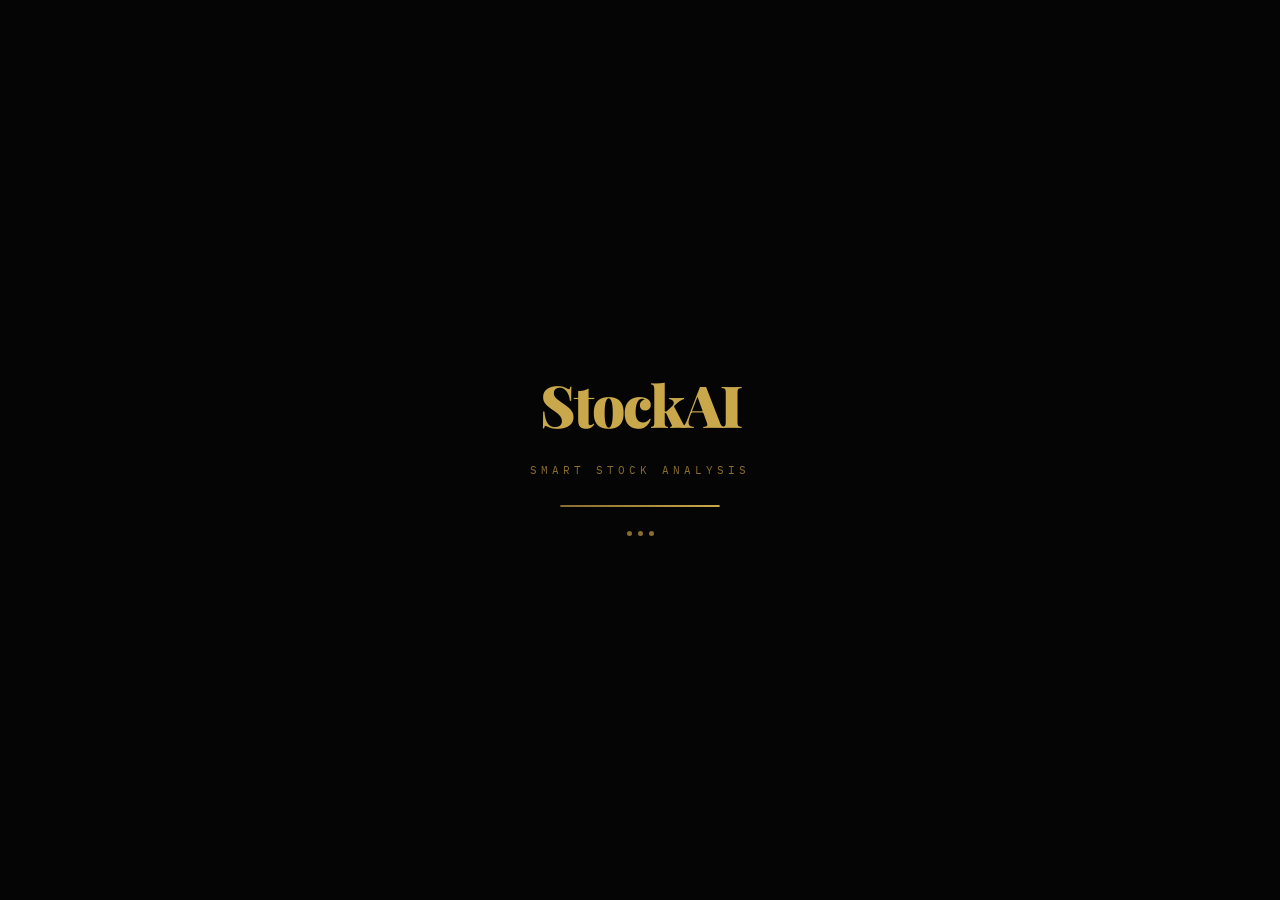
==== index.html @ 6eaa30a1 "Add files via upload" ====
<!DOCTYPE html>
<html lang="en" dir="ltr">
<head>
<meta charset="UTF-8">
<meta name="viewport" content="width=device-width, initial-scale=1.0">
<title>StockAI — Smart Stock Analysis</title>
<meta name="description" content="AI-powered stock analysis for US & Israel markets">
<meta name="theme-color" content="#0e0e0e">
<link rel="manifest" href="manifest.json">
<link rel="apple-touch-icon" href="icon-192.png">
<meta name="apple-mobile-web-app-capable" content="yes">
<meta name="apple-mobile-web-app-status-bar-style" content="black-translucent">
<meta name="apple-mobile-web-app-title" content="StockAI">
<link rel="preconnect" href="https://fonts.googleapis.com">
<link href="https://fonts.googleapis.com/css2?family=Playfair+Display:wght@700;900&family=Noto+Sans+Hebrew:wght@300;400;700&family=IBM+Plex+Mono:wght@400;600&family=Noto+Sans+Arabic:wght@400;700&display=swap" rel="stylesheet">
<style>
/* DARK THEME */
:root{
  --gold:#c9a84c;--gold-light:#e8c96a;--gold-dim:#8a6d2f;
  --bg:#050505;--bg2:#0e0e0e;--bg3:#161616;--bg4:#1e1e1e;
  --border:#2a2416;--text:#d4c5a0;--text-dim:#6b5e3e;--text-muted:#3a3020;
  --green:#4caf72;--red:#cf4a4a;--yellow:#c9a84c;
  --overlay:rgba(0,0,0,.82);--card-shadow:0 4px 32px rgba(0,0,0,.6);
}
/* LIGHT THEME */
body.light{
  --bg:#f5f0e8;--bg2:#ffffff;--bg3:#f0ebe0;--bg4:#e8e0d0;
  --border:#d4c5a0;--text:#2a1f08;--text-dim:#6b5230;--text-muted:#a08050;
  --overlay:rgba(0,0,0,.5);--card-shadow:0 4px 32px rgba(0,0,0,.12);
}
*{box-sizing:border-box;margin:0;padding:0;}
html{scroll-behavior:smooth;}
body{background:var(--bg);color:var(--text);font-family:'Noto Sans Hebrew',sans-serif;min-height:100vh;overflow-x:hidden;transition:background .3s,color .3s;}
body.rtl{direction:rtl;text-align:right;}
body.ltr{direction:ltr;text-align:left;}
body.ar-lang{font-family:'Noto Sans Arabic',sans-serif;}
body:not(.light)::before{content:'';position:fixed;inset:0;background-image:url("data:image/svg+xml,%3Csvg viewBox='0 0 200 200' xmlns='http://www.w3.org/2000/svg'%3E%3Cfilter id='n'%3E%3CfeTurbulence type='fractalNoise' baseFrequency='0.9' numOctaves='4' stitchTiles='stitch'/%3E%3C/filter%3E%3Crect width='100%25' height='100%25' filter='url(%23n)' opacity='0.03'/%3E%3C/svg%3E");pointer-events:none;z-index:0;opacity:.4;}

/* SPLASH */
#splash{position:fixed;inset:0;background:#050505;z-index:9999;display:flex;flex-direction:column;align-items:center;justify-content:center;gap:20px;transition:opacity .5s ease;}
#splash.hide{opacity:0;pointer-events:none;}
.splash-logo{font-family:'Playfair Display',serif;font-size:58px;font-weight:900;color:var(--gold);letter-spacing:-2px;}
.splash-tag{font-size:11px;letter-spacing:4px;color:var(--gold-dim);text-transform:uppercase;font-family:'IBM Plex Mono',monospace;}
.splash-bar{width:160px;height:2px;background:#1a1a1a;border-radius:2px;overflow:hidden;margin-top:8px;}
.splash-fill{height:100%;background:linear-gradient(90deg,var(--gold-dim),var(--gold));border-radius:2px;animation:splashLoad 1.4s ease forwards;}
@keyframes splashLoad{0%{width:0}100%{width:100%}}
.splash-dots{display:flex;gap:6px;margin-top:4px;}
.splash-dot{width:5px;height:5px;border-radius:50%;background:var(--gold-dim);animation:dotPulse 1.2s ease-in-out infinite;}
.splash-dot:nth-child(2){animation-delay:.2s;}.splash-dot:nth-child(3){animation-delay:.4s;}
@keyframes dotPulse{0%,100%{opacity:.3;transform:scale(.8)}50%{opacity:1;transform:scale(1.2)}}

/* TICKER */
.ticker-wrap{background:var(--bg2);border-bottom:1px solid var(--border);overflow:hidden;height:32px;display:flex;align-items:center;position:relative;z-index:10;direction:ltr;}
.ticker-track{display:flex;gap:0;animation:ticker 40s linear infinite;white-space:nowrap;direction:ltr;}
.ticker-item{padding:0 28px;font-size:11px;font-family:'IBM Plex Mono',monospace;color:var(--gold-dim);letter-spacing:1px;}
.ticker-item span{color:var(--green);margin-right:4px;}
@keyframes ticker{0%{transform:translateX(0)}100%{transform:translateX(-50%)}}

/* HEADER */
.site-header{background:linear-gradient(180deg,var(--bg2) 0%,var(--bg) 100%);border-bottom:1px solid var(--border);padding:20px 24px 16px;position:relative;z-index:10;}
.header-inner{max-width:900px;margin:0 auto;display:flex;justify-content:space-between;align-items:center;gap:12px;flex-wrap:wrap;}
.brand{display:flex;flex-direction:column;gap:4px;}
.brand-tag{font-size:9px;letter-spacing:4px;color:var(--gold-dim);text-transform:uppercase;font-family:'IBM Plex Mono',monospace;}
.brand-name{font-family:'Playfair Display',serif;font-size:clamp(24px,4vw,38px);font-weight:900;color:var(--gold);line-height:1;letter-spacing:-1px;}
.brand-sub{font-size:11px;color:var(--text-dim);letter-spacing:.5px;}
.header-right{display:flex;flex-direction:column;gap:8px;align-items:flex-end;}
.header-top-row{display:flex;gap:6px;align-items:center;flex-wrap:wrap;justify-content:flex-end;}
.lang-selector{display:flex;gap:5px;flex-wrap:wrap;}
.lang-btn{background:var(--bg3);border:1px solid var(--border);color:var(--text-dim);padding:4px 10px;font-size:10px;font-family:'IBM Plex Mono',monospace;letter-spacing:1px;cursor:pointer;border-radius:2px;transition:all .2s;text-transform:uppercase;}
.lang-btn:hover,.lang-btn.active{border-color:var(--gold);color:var(--gold);background:rgba(201,168,76,.08);}
.icon-btn{background:var(--bg3);border:1px solid var(--border);color:var(--text-dim);width:30px;height:30px;border-radius:2px;cursor:pointer;font-size:14px;display:flex;align-items:center;justify-content:center;transition:all .2s;}
.icon-btn:hover{border-color:var(--gold-dim);color:var(--gold);}
.header-bottom-row{display:flex;gap:6px;flex-wrap:wrap;justify-content:flex-end;}
.btn-watchlist{background:var(--bg3);border:1px solid var(--gold-dim);color:var(--gold);padding:6px 14px;font-size:10px;font-family:'IBM Plex Mono',monospace;letter-spacing:1px;cursor:pointer;border-radius:2px;transition:all .2s;display:flex;align-items:center;gap:6px;}
.btn-watchlist:hover{background:rgba(201,168,76,.08);border-color:var(--gold);}
.watchlist-count{background:var(--gold);color:#000;border-radius:10px;padding:1px 6px;font-size:9px;font-weight:700;}
.ai-status{display:flex;align-items:center;gap:6px;padding:5px 12px;border:1px solid var(--border);border-radius:2px;background:var(--bg3);font-size:10px;font-family:'IBM Plex Mono',monospace;color:var(--text-dim);cursor:pointer;transition:all .2s;}
.ai-status:hover{border-color:var(--gold-dim);}
.ai-dot{width:7px;height:7px;border-radius:50%;background:var(--red);flex-shrink:0;transition:background .3s;}
.ai-dot.connected{background:var(--green);box-shadow:0 0 6px var(--green);}
.ai-name{max-width:90px;overflow:hidden;text-overflow:ellipsis;white-space:nowrap;}

/* MAIN */
.main{max-width:900px;margin:0 auto;padding:28px 20px 60px;position:relative;z-index:10;}

/* SEARCH */
.search-card{background:var(--bg2);border:1px solid var(--border);border-radius:4px;padding:24px;margin-bottom:28px;position:relative;overflow:hidden;box-shadow:var(--card-shadow);}
.search-card::before{content:'';position:absolute;top:0;left:0;right:0;height:2px;background:linear-gradient(90deg,transparent,var(--gold),transparent);}
.search-label{font-size:9px;letter-spacing:3px;color:var(--gold-dim);text-transform:uppercase;margin-bottom:14px;display:block;font-family:'IBM Plex Mono',monospace;}
.search-row{display:flex;gap:8px;}
.search-input{flex:1;background:var(--bg);border:1px solid var(--border);padding:13px 16px;font-size:18px;font-family:'IBM Plex Mono',monospace;color:var(--text);letter-spacing:3px;text-transform:uppercase;outline:none;border-radius:2px;direction:ltr;text-align:left;transition:border-color .2s,box-shadow .2s;}
.search-input:focus{border-color:var(--gold);box-shadow:0 0 0 1px var(--gold-dim);}
.search-input::placeholder{color:var(--text-muted);letter-spacing:1px;font-size:13px;}
.btn-analyze{background:linear-gradient(135deg,var(--gold),var(--gold-dim));border:none;padding:13px 24px;font-size:11px;font-family:'IBM Plex Mono',monospace;font-weight:600;letter-spacing:2px;color:#000;cursor:pointer;text-transform:uppercase;border-radius:2px;transition:opacity .2s,transform .2s;white-space:nowrap;}
.btn-analyze:hover{opacity:.85;transform:translateY(-1px);}
.btn-analyze:disabled{opacity:.35;cursor:not-allowed;transform:none;}
.quick-picks{display:flex;flex-wrap:wrap;gap:6px;margin-top:14px;}
.pick-btn{background:var(--bg);border:1px solid var(--text-muted);color:var(--text-dim);padding:4px 12px;font-size:10px;font-family:'IBM Plex Mono',monospace;letter-spacing:1px;cursor:pointer;border-radius:2px;transition:all .15s;}
.pick-btn:hover{border-color:var(--gold-dim);color:var(--gold);}

/* LOADING */
.loading-box{background:var(--bg2);border:1px solid var(--border);border-radius:4px;padding:48px 28px;text-align:center;display:none;}
.loading-box.visible{display:block;}
.spinner{width:40px;height:40px;border:2px solid var(--border);border-top-color:var(--gold);border-radius:50%;animation:spin .9s linear infinite;margin:0 auto 18px;}
@keyframes spin{to{transform:rotate(360deg)}}
.loading-sym{font-size:20px;font-family:'IBM Plex Mono',monospace;color:var(--gold);letter-spacing:4px;margin-bottom:6px;}
.loading-steps{margin-top:16px;display:flex;flex-direction:column;gap:6px;align-items:center;}
.loading-step{font-size:11px;color:var(--text-muted);animation:blink 2.5s ease-in-out infinite;}
.loading-step:nth-child(2){animation-delay:.6s;}.loading-step:nth-child(3){animation-delay:1.2s;}.loading-step:nth-child(4){animation-delay:1.8s;}
@keyframes blink{0%,100%{opacity:.2}50%{opacity:1}}

/* ERROR */
.error-box{background:rgba(207,74,74,.08);border:1px solid rgba(207,74,74,.3);border-radius:4px;padding:18px 22px;color:var(--red);font-size:13px;display:none;line-height:1.6;}
.error-box.visible{display:block;}

/* RESULT CARD */
.result-card{background:var(--bg2);border:1px solid var(--border);border-radius:4px;overflow:hidden;display:none;animation:fadeUp .4s ease;box-shadow:var(--card-shadow);}
.result-card.visible{display:block;}
@keyframes fadeUp{from{opacity:0;transform:translateY(10px)}to{opacity:1;transform:none}}
.result-header{display:flex;justify-content:space-between;align-items:center;padding:24px 28px;border-bottom:1px solid var(--border);flex-wrap:wrap;gap:14px;}
.stock-id{display:flex;flex-direction:column;gap:3px;}
.stock-sym{font-size:34px;font-family:'IBM Plex Mono',monospace;font-weight:600;color:var(--text);letter-spacing:3px;}
.stock-fullname{font-size:12px;color:var(--text-dim);}
.result-header-right{display:flex;flex-direction:column;align-items:flex-end;gap:7px;}
.rec-badge{padding:10px 22px;border-radius:2px;font-size:16px;font-weight:700;border:2px solid;letter-spacing:1px;}
.rec-buy{color:var(--green);border-color:var(--green);background:rgba(76,175,114,.08);}
.rec-sell{color:var(--red);border-color:var(--red);background:rgba(207,74,74,.08);}
.rec-hold{color:var(--gold);border-color:var(--gold);background:rgba(201,168,76,.08);}
.btn-add-watch{background:transparent;border:1px solid var(--border);color:var(--text-dim);padding:5px 12px;font-size:10px;font-family:'IBM Plex Mono',monospace;cursor:pointer;border-radius:2px;transition:all .2s;letter-spacing:1px;}
.btn-add-watch:hover{border-color:var(--gold-dim);color:var(--gold);}
.btn-add-watch.added{border-color:var(--green);color:var(--green);}
.stale-bar{background:rgba(201,168,76,.06);border-bottom:1px solid var(--border);padding:8px 28px;display:none;align-items:center;justify-content:space-between;gap:8px;}
.stale-bar.visible{display:flex;}
.stale-text{font-size:11px;color:var(--gold-dim);font-family:'IBM Plex Mono',monospace;}
.btn-refresh{background:transparent;border:1px solid var(--gold-dim);color:var(--gold);padding:4px 12px;font-size:10px;font-family:'IBM Plex Mono',monospace;cursor:pointer;border-radius:2px;transition:all .2s;}
.btn-refresh:hover{background:rgba(201,168,76,.1);}
.metrics-grid{display:grid;grid-template-columns:repeat(auto-fit,minmax(140px,1fr));gap:1px;background:var(--border);border-bottom:1px solid var(--border);}
.metric-cell{background:var(--bg2);padding:16px 20px;}
.metric-label{font-size:9px;letter-spacing:2px;color:var(--text-dim);text-transform:uppercase;margin-bottom:7px;font-family:'IBM Plex Mono',monospace;}
.metric-val{font-size:16px;font-weight:600;font-family:'IBM Plex Mono',monospace;color:var(--text);}
.conf-section{padding:20px 28px;border-bottom:1px solid var(--border);}
.conf-row{display:flex;justify-content:space-between;margin-bottom:9px;font-size:11px;}
.conf-label{color:var(--text-dim);letter-spacing:2px;font-family:'IBM Plex Mono',monospace;text-transform:uppercase;}
.conf-num{color:var(--gold);font-family:'IBM Plex Mono',monospace;font-weight:600;}
.conf-track{height:4px;background:var(--border);border-radius:3px;overflow:hidden;}
.conf-fill{height:100%;background:linear-gradient(90deg,var(--gold-dim),var(--gold-light));border-radius:3px;transition:width 1.2s cubic-bezier(.22,1,.36,1);width:0;}
.body-sec{padding:20px 28px;border-bottom:1px solid var(--border);}
.sec-label{font-size:9px;letter-spacing:3px;color:var(--gold-dim);text-transform:uppercase;margin-bottom:12px;font-family:'IBM Plex Mono',monospace;}
.summary-txt{font-size:13px;line-height:1.85;color:var(--text);}
.factors-wrap{display:grid;grid-template-columns:1fr 1fr;gap:1px;background:var(--border);border-bottom:1px solid var(--border);}
.factor-panel{background:var(--bg2);padding:20px 24px;}
.factor-item{display:flex;align-items:flex-start;gap:9px;margin-bottom:8px;font-size:12px;line-height:1.55;color:var(--text);}
.factor-dot{width:5px;height:5px;border-radius:50%;margin-top:6px;flex-shrink:0;}
.signals-row{display:grid;grid-template-columns:repeat(auto-fit,minmax(120px,1fr));gap:1px;background:var(--border);}
.signal-cell{background:var(--bg);padding:14px 16px;text-align:center;}
.signal-lbl{font-size:8px;letter-spacing:2px;color:var(--text-muted);text-transform:uppercase;margin-bottom:6px;font-family:'IBM Plex Mono',monospace;}
.signal-val{font-size:12px;font-weight:700;}
.sources-row{display:flex;flex-wrap:wrap;gap:6px;margin-top:10px;}
.source-tag{background:var(--bg);border:1px solid var(--text-muted);padding:2px 10px;font-size:9px;font-family:'IBM Plex Mono',monospace;color:var(--text-dim);border-radius:2px;}

/* HISTORY */
.history-wrap{margin-top:24px;}
.history-title{font-size:9px;letter-spacing:3px;color:var(--text-muted);text-transform:uppercase;margin-bottom:8px;font-family:'IBM Plex Mono',monospace;}
.history-items{display:flex;flex-wrap:wrap;gap:7px;}
.hist-item{background:var(--bg2);border:1px solid var(--border);padding:8px 12px;cursor:pointer;border-radius:2px;transition:border-color .2s;display:flex;flex-direction:column;gap:2px;}
.hist-item:hover{border-color:var(--gold-dim);}
.hist-sym{font-size:12px;font-family:'IBM Plex Mono',monospace;font-weight:600;}
.hist-rec{font-size:9px;}
.hist-time{font-size:9px;color:var(--text-muted);font-family:'IBM Plex Mono',monospace;}

/* SHARE */
.share-section{margin-top:28px;background:var(--bg2);border:1px solid var(--border);border-radius:4px;padding:18px 22px;display:flex;align-items:center;justify-content:space-between;flex-wrap:wrap;gap:12px;position:relative;overflow:hidden;}
.share-section::before{content:'';position:absolute;bottom:0;left:0;right:0;height:2px;background:linear-gradient(90deg,transparent,var(--gold-dim),transparent);}
.share-label-txt{font-size:9px;letter-spacing:3px;color:var(--text-muted);text-transform:uppercase;font-family:'IBM Plex Mono',monospace;}
.share-btns{display:flex;gap:7px;flex-wrap:wrap;}
.btn-share{background:linear-gradient(135deg,var(--gold-dim),#5a4520);border:1px solid var(--gold-dim);color:var(--gold-light);padding:9px 18px;font-size:11px;font-family:'IBM Plex Mono',monospace;letter-spacing:1px;cursor:pointer;border-radius:2px;transition:all .2s;white-space:nowrap;}
.btn-share:hover{background:linear-gradient(135deg,var(--gold),var(--gold-dim));color:#000;}
.btn-more-apps{background:transparent;border:1px solid var(--border);color:var(--text-dim);padding:9px 18px;font-size:11px;font-family:'IBM Plex Mono',monospace;letter-spacing:1px;cursor:pointer;border-radius:2px;transition:all .2s;white-space:nowrap;text-decoration:none;display:inline-flex;align-items:center;}
.btn-more-apps:hover{border-color:var(--gold-dim);color:var(--gold);}
.disclaimer{margin-top:40px;border-top:1px solid var(--border);padding-top:16px;font-size:10px;color:var(--text-muted);line-height:1.8;text-align:center;}

/* TOAST */
.toast{position:fixed;bottom:24px;left:50%;transform:translateX(-50%) translateY(20px);background:var(--bg2);border:1px solid var(--gold-dim);color:var(--gold);padding:9px 20px;font-size:11px;font-family:'IBM Plex Mono',monospace;border-radius:2px;opacity:0;transition:all .3s;pointer-events:none;z-index:9999;white-space:nowrap;}
.toast.show{opacity:1;transform:translateX(-50%) translateY(0);}

/* MODAL BASE */
.modal-overlay{position:fixed;inset:0;background:var(--overlay);z-index:500;opacity:0;pointer-events:none;transition:opacity .3s;display:flex;align-items:center;justify-content:center;padding:16px;}
.modal-overlay.open{opacity:1;pointer-events:all;}
.modal-box{background:var(--bg2);border:1px solid var(--border);border-radius:6px;width:100%;max-width:520px;max-height:90vh;overflow-y:auto;position:relative;transform:translateY(20px);transition:transform .3s;box-shadow:var(--card-shadow);}
.modal-overlay.open .modal-box{transform:translateY(0);}
.modal-header{padding:20px 24px 16px;border-bottom:1px solid var(--border);display:flex;justify-content:space-between;align-items:center;position:sticky;top:0;background:var(--bg2);z-index:2;}
.modal-title{font-family:'Playfair Display',serif;font-size:20px;color:var(--gold);}
.modal-close{background:transparent;border:1px solid var(--border);color:var(--text-dim);width:30px;height:30px;border-radius:2px;cursor:pointer;font-size:15px;display:flex;align-items:center;justify-content:center;transition:all .2s;}
.modal-close:hover{border-color:var(--gold-dim);color:var(--gold);}
.modal-body{padding:24px;}

/* AI SETUP */
.setup-intro{font-size:13px;color:var(--text);line-height:1.7;margin-bottom:20px;padding:14px;background:rgba(201,168,76,.06);border:1px solid rgba(201,168,76,.15);border-radius:3px;}
.setup-intro strong{color:var(--gold);}
.ai-options{display:flex;flex-direction:column;gap:8px;margin-bottom:4px;}
.ai-option{background:var(--bg3);border:2px solid var(--border);border-radius:3px;padding:14px 16px;cursor:pointer;transition:all .2s;display:flex;align-items:center;gap:12px;}
.ai-option:hover{border-color:var(--gold-dim);}
.ai-option.selected{border-color:var(--gold);background:rgba(201,168,76,.06);}
.ai-option-icon{font-size:22px;width:36px;text-align:center;flex-shrink:0;}
.ai-option-info{flex:1;}
.ai-option-name{font-size:14px;font-weight:700;color:var(--text);margin-bottom:2px;}
.ai-option-desc{font-size:11px;color:var(--text-dim);}
.ai-option-badge{font-size:9px;padding:2px 7px;border-radius:10px;font-family:'IBM Plex Mono',monospace;letter-spacing:1px;flex-shrink:0;}
.badge-free{background:rgba(76,175,114,.15);color:var(--green);border:1px solid rgba(76,175,114,.3);}
.badge-paid{background:rgba(201,168,76,.1);color:var(--gold);border:1px solid rgba(201,168,76,.2);}
.badge-device{background:rgba(100,100,255,.1);color:#8888ff;border:1px solid rgba(100,100,255,.2);}
.key-area{display:none;margin-top:6px;padding:16px;background:var(--bg);border:1px solid var(--border);border-radius:3px;}
.key-area.visible{display:block;}
.key-label{font-size:10px;letter-spacing:2px;color:var(--text-dim);text-transform:uppercase;margin-bottom:8px;font-family:'IBM Plex Mono',monospace;}
.key-input{width:100%;background:var(--bg3);border:1px solid var(--border);padding:10px 14px;font-size:12px;font-family:'IBM Plex Mono',monospace;color:var(--text);outline:none;border-radius:2px;transition:border-color .2s;direction:ltr;}
.key-input:focus{border-color:var(--gold);}
.key-hint{font-size:11px;color:var(--text-dim);margin-top:8px;line-height:1.6;}
.key-hint a{color:var(--gold);text-decoration:none;}
.key-hint a:hover{text-decoration:underline;}
.key-hint-steps{margin-top:10px;display:flex;flex-direction:column;gap:6px;}
.key-step{font-size:11px;color:var(--text-muted);display:flex;gap:8px;line-height:1.5;}
.key-step-num{color:var(--gold-dim);font-family:'IBM Plex Mono',monospace;flex-shrink:0;font-weight:700;}
.device-ai-info{font-size:12px;color:var(--text);line-height:1.6;}
.btn-setup-save{width:100%;background:linear-gradient(135deg,var(--gold),var(--gold-dim));border:none;padding:13px;font-size:12px;font-family:'IBM Plex Mono',monospace;font-weight:700;letter-spacing:2px;color:#000;cursor:pointer;border-radius:2px;transition:all .2s;margin-top:16px;text-transform:uppercase;}
.btn-setup-save:hover{opacity:.88;}
.guide-note-inline{background:rgba(76,175,114,.06);border:1px solid rgba(76,175,114,.2);border-radius:3px;padding:10px 14px;font-size:11px;color:var(--text-dim);line-height:1.6;margin-top:8px;}

/* GUIDE */
.guide-tabs{display:flex;border-bottom:1px solid var(--border);overflow-x:auto;}
.guide-tab{flex:1;min-width:70px;padding:10px 6px;font-size:10px;font-family:'IBM Plex Mono',monospace;letter-spacing:.5px;cursor:pointer;border:none;background:transparent;color:var(--text-muted);border-bottom:2px solid transparent;transition:all .2s;text-align:center;white-space:nowrap;}
.guide-tab:hover{color:var(--text-dim);}
.guide-tab.active{color:var(--gold);border-bottom-color:var(--gold);}
.guide-pane{display:none;padding:20px 24px;}
.guide-pane.active{display:block;}
.guide-section{margin-bottom:22px;}
.guide-section-title{font-size:10px;letter-spacing:2px;color:var(--gold-dim);text-transform:uppercase;margin-bottom:10px;font-family:'IBM Plex Mono',monospace;padding-bottom:6px;border-bottom:1px solid var(--border);}
.guide-item{display:flex;gap:10px;margin-bottom:10px;font-size:12px;color:var(--text);line-height:1.65;}
.guide-icon{font-size:16px;flex-shrink:0;width:24px;text-align:center;margin-top:1px;}
.guide-text strong{color:var(--gold);}
.guide-step{display:flex;gap:10px;margin-bottom:12px;font-size:12px;line-height:1.65;}
.guide-step-num{background:var(--gold-dim);color:#000;width:22px;height:22px;border-radius:50%;display:flex;align-items:center;justify-content:center;font-size:11px;font-weight:700;flex-shrink:0;font-family:'IBM Plex Mono',monospace;margin-top:1px;}
.guide-step-text{color:var(--text);}
.guide-step-text strong{color:var(--gold);}
.guide-step-text a{color:var(--gold);text-decoration:none;}
.guide-step-text a:hover{text-decoration:underline;}
.guide-note{background:rgba(201,168,76,.06);border:1px solid rgba(201,168,76,.2);border-radius:3px;padding:10px 14px;font-size:11px;color:var(--text-dim);line-height:1.6;margin-top:8px;}

/* WATCHLIST PANEL */
.watch-overlay{position:fixed;inset:0;background:var(--overlay);z-index:200;opacity:0;pointer-events:none;transition:opacity .3s;}
.watch-overlay.open{opacity:1;pointer-events:all;}
.watch-panel{position:fixed;top:0;right:0;height:100%;width:min(420px,100vw);background:var(--bg2);border-left:1px solid var(--border);z-index:201;transform:translateX(110%);transition:transform .35s cubic-bezier(.22,1,.36,1);display:flex;flex-direction:column;overflow:hidden;box-shadow:var(--card-shadow);}
body.ltr .watch-panel{right:auto;left:0;border-left:none;border-right:1px solid var(--border);transform:translateX(-110%);}
.watch-panel.open{transform:translateX(0);}
.watch-panel-header{padding:18px 22px 14px;border-bottom:1px solid var(--border);display:flex;justify-content:space-between;align-items:center;background:var(--bg3);flex-shrink:0;}
.watch-panel-title{font-family:'Playfair Display',serif;font-size:18px;color:var(--gold);}
.watch-close{background:transparent;border:1px solid var(--border);color:var(--text-dim);width:30px;height:30px;border-radius:2px;cursor:pointer;font-size:15px;display:flex;align-items:center;justify-content:center;transition:all .2s;}
.watch-close:hover{border-color:var(--gold-dim);color:var(--gold);}
.watch-tabs{display:flex;border-bottom:1px solid var(--border);flex-shrink:0;}
.watch-tab{flex:1;padding:10px 6px;font-size:10px;font-family:'IBM Plex Mono',monospace;letter-spacing:.5px;cursor:pointer;border:none;background:transparent;color:var(--text-muted);border-bottom:2px solid transparent;transition:all .2s;text-align:center;}
.watch-tab:hover{color:var(--text-dim);}
.watch-tab.active{color:var(--gold);border-bottom-color:var(--gold);background:rgba(201,168,76,.04);}
.watch-body{flex:1;overflow-y:auto;}
.watch-body::-webkit-scrollbar{width:3px;}
.watch-body::-webkit-scrollbar-thumb{background:var(--border);border-radius:2px;}
.tab-pane{display:none;padding:18px;}
.tab-pane.active{display:block;}
.watch-add-row{display:flex;gap:7px;margin-bottom:14px;}
.watch-add-input{flex:1;background:var(--bg);border:1px solid var(--border);padding:9px 12px;font-size:14px;font-family:'IBM Plex Mono',monospace;color:var(--text);letter-spacing:2px;text-transform:uppercase;outline:none;border-radius:2px;direction:ltr;}
.watch-add-input:focus{border-color:var(--gold);}
.watch-add-btn{background:var(--gold-dim);border:none;color:#000;padding:9px 14px;font-size:11px;font-family:'IBM Plex Mono',monospace;font-weight:700;cursor:pointer;border-radius:2px;transition:all .2s;white-space:nowrap;}
.watch-add-btn:hover{background:var(--gold);}
.watch-items-list{display:flex;flex-direction:column;gap:5px;}
.watch-item{background:var(--bg);border:1px solid var(--border);border-radius:2px;padding:10px 12px;display:flex;align-items:center;justify-content:space-between;gap:7px;transition:border-color .15s;}
.watch-item:hover{border-color:var(--gold-dim);}
.watch-item-left{display:flex;flex-direction:column;gap:2px;flex:1;}
.watch-item-sym{font-size:14px;font-family:'IBM Plex Mono',monospace;font-weight:600;color:var(--text);cursor:pointer;}
.watch-item-sym:hover{color:var(--gold);}
.watch-item-age{font-size:9px;color:var(--text-muted);font-family:'IBM Plex Mono',monospace;}
.watch-item-actions{display:flex;gap:5px;}
.btn-analyze-watch{background:transparent;border:1px solid var(--gold-dim);color:var(--gold);padding:4px 10px;font-size:9px;font-family:'IBM Plex Mono',monospace;cursor:pointer;border-radius:2px;transition:all .15s;letter-spacing:1px;}
.btn-analyze-watch:hover{background:var(--gold-dim);color:#000;}
.btn-remove-watch{background:transparent;border:1px solid rgba(207,74,74,.3);color:var(--red);width:24px;height:24px;font-size:13px;cursor:pointer;border-radius:2px;transition:all .15s;display:flex;align-items:center;justify-content:center;}
.btn-remove-watch:hover{background:rgba(207,74,74,.1);}
.watch-empty{text-align:center;padding:36px 16px;color:var(--text-muted);font-size:12px;line-height:1.8;}
.watch-empty-icon{font-size:28px;margin-bottom:10px;opacity:.4;}
.btn-analyze-all{width:100%;background:linear-gradient(135deg,var(--gold-dim),#3a2a10);border:1px solid var(--gold-dim);color:var(--gold-light);padding:10px;font-size:11px;font-family:'IBM Plex Mono',monospace;letter-spacing:2px;cursor:pointer;border-radius:2px;transition:all .2s;margin-bottom:12px;text-transform:uppercase;}
.btn-analyze-all:hover{background:linear-gradient(135deg,var(--gold),var(--gold-dim));color:#000;}
.btn-analyze-all:disabled{opacity:.4;cursor:not-allowed;}
.watch-backup-row{display:flex;gap:7px;margin-top:12px;padding-top:12px;border-top:1px solid var(--border);}
.btn-backup{flex:1;background:transparent;border:1px solid var(--border);color:var(--text-dim);padding:7px;font-size:9px;font-family:'IBM Plex Mono',monospace;letter-spacing:1px;cursor:pointer;border-radius:2px;transition:all .2s;text-align:center;}
.btn-backup:hover{border-color:var(--gold-dim);color:var(--gold);}
.preset-grid{display:flex;flex-direction:column;gap:5px;}
.preset-item{background:var(--bg);border:1px solid var(--border);border-radius:2px;padding:10px 12px;display:flex;align-items:center;justify-content:space-between;gap:7px;transition:border-color .15s;}
.preset-item:hover{border-color:var(--gold-dim);}
.preset-sym{font-size:13px;font-family:'IBM Plex Mono',monospace;font-weight:600;color:var(--text);}
.preset-name{font-size:10px;color:var(--text-dim);flex:1;margin:0 8px;}
.preset-actions{display:flex;gap:5px;}
.btn-preset-analyze{background:transparent;border:1px solid var(--gold-dim);color:var(--gold);padding:3px 9px;font-size:9px;font-family:'IBM Plex Mono',monospace;cursor:pointer;border-radius:2px;transition:all .15s;}
.btn-preset-analyze:hover{background:var(--gold-dim);color:#000;}
.btn-preset-add{background:transparent;border:1px solid var(--border);color:var(--text-muted);padding:3px 9px;font-size:9px;font-family:'IBM Plex Mono',monospace;cursor:pointer;border-radius:2px;transition:all .15s;}
.btn-preset-add:hover{border-color:var(--green);color:var(--green);}
.btn-preset-add.added{border-color:var(--green);color:var(--green);}
.all-results-wrap{margin-top:10px;}
.all-result-row{background:var(--bg);border:1px solid var(--border);border-radius:2px;padding:9px 12px;display:flex;align-items:center;justify-content:space-between;margin-bottom:5px;gap:7px;cursor:pointer;transition:border-color .15s;}
.all-result-row:hover{border-color:var(--gold-dim);}
.all-result-sym{font-size:13px;font-family:'IBM Plex Mono',monospace;font-weight:600;color:var(--text);min-width:55px;}
.all-result-rec{font-size:11px;font-weight:700;font-family:'IBM Plex Mono',monospace;}
.all-result-conf{font-size:10px;color:var(--text-dim);font-family:'IBM Plex Mono',monospace;}
.all-result-loading{font-size:10px;color:var(--text-muted);font-family:'IBM Plex Mono',monospace;animation:blink 1.5s ease-in-out infinite;}

/* PWA BANNER */
.pwa-banner{background:linear-gradient(135deg,rgba(201,168,76,.08),var(--bg));border:1px solid var(--gold-dim);border-radius:4px;padding:12px 16px;margin-bottom:18px;display:none;align-items:center;justify-content:space-between;gap:10px;flex-wrap:wrap;}
.pwa-banner.visible{display:flex;}
.pwa-banner-text{font-size:12px;color:var(--text);line-height:1.5;}
.pwa-banner-text strong{color:var(--gold);}
.btn-pwa-install{background:var(--gold-dim);border:none;color:#000;padding:7px 16px;font-size:10px;font-family:'IBM Plex Mono',monospace;font-weight:700;letter-spacing:1px;cursor:pointer;border-radius:2px;transition:all .2s;}
.btn-pwa-install:hover{background:var(--gold);}
.btn-pwa-dismiss{background:transparent;border:1px solid var(--border);color:var(--text-muted);padding:7px 10px;font-size:10px;font-family:'IBM Plex Mono',monospace;cursor:pointer;border-radius:2px;}

/* RESPONSIVE */
@media(max-width:520px){
  .search-row{flex-direction:column;}
  .result-header{flex-direction:column;}
  .factors-wrap{grid-template-columns:1fr;}
  .site-header{padding:16px 14px 12px;}
  .main{padding:18px 12px 48px;}
  .share-section{flex-direction:column;align-items:flex-start;}
  .modal-box{max-height:95vh;}
  .header-top-row,.header-bottom-row{justify-content:flex-start;}
  .live-metrics{grid-template-columns:repeat(2,1fr);}
}

/* ══ LIVE DATA CARD ══ */
.live-card{background:var(--bg2);border:1px solid var(--border);border-radius:4px;overflow:hidden;display:none;margin-bottom:20px;animation:fadeUp .4s ease;box-shadow:var(--card-shadow);}
.live-card.visible{display:block;}
.live-header{padding:20px 24px 14px;display:flex;justify-content:space-between;align-items:flex-start;flex-wrap:wrap;gap:10px;border-bottom:1px solid var(--border);}
.live-price-block{display:flex;flex-direction:column;gap:2px;}
.live-sym-row{display:flex;align-items:center;gap:10px;flex-wrap:wrap;}
.live-sym{font-size:22px;font-family:'IBM Plex Mono',monospace;font-weight:600;color:var(--text);letter-spacing:2px;}
.live-name{font-size:11px;color:var(--text-dim);}
.live-exchange{font-size:9px;color:var(--text-muted);font-family:'IBM Plex Mono',monospace;background:var(--bg3);padding:2px 8px;border-radius:2px;}
.live-price{font-size:38px;font-family:'IBM Plex Mono',monospace;font-weight:600;color:var(--text);line-height:1.1;margin-top:4px;}
.live-change{font-size:14px;font-family:'IBM Plex Mono',monospace;font-weight:600;}
.live-change.up{color:var(--green);}
.live-change.down{color:var(--red);}
.live-market-state{font-size:9px;color:var(--text-muted);font-family:'IBM Plex Mono',monospace;margin-top:3px;}
.live-updated{font-size:9px;color:var(--text-muted);font-family:'IBM Plex Mono',monospace;text-align:end;}
/* Chart */
.chart-wrap{padding:14px 20px 6px;border-bottom:1px solid var(--border);}
.chart-ranges{display:flex;gap:5px;margin-bottom:10px;flex-wrap:wrap;}
.chart-range-btn{background:var(--bg);border:1px solid var(--border);color:var(--text-dim);padding:4px 12px;font-size:10px;font-family:'IBM Plex Mono',monospace;cursor:pointer;border-radius:2px;transition:all .15s;}
.chart-range-btn:hover{border-color:var(--gold-dim);color:var(--gold);}
.chart-range-btn.active{border-color:var(--gold);color:var(--gold);background:rgba(201,168,76,.08);}
.chart-canvas-wrap{position:relative;height:180px;}
#liveChart{width:100%;height:100%;}
.chart-loading{position:absolute;inset:0;display:flex;align-items:center;justify-content:center;font-size:11px;color:var(--text-muted);font-family:'IBM Plex Mono',monospace;}
/* Live metrics grid */
.live-metrics{display:grid;grid-template-columns:repeat(auto-fit,minmax(130px,1fr));gap:1px;background:var(--border);}
.live-metric{background:var(--bg2);padding:12px 16px;}
.live-metric-lbl{font-size:8px;letter-spacing:1.5px;color:var(--text-muted);text-transform:uppercase;margin-bottom:5px;font-family:'IBM Plex Mono',monospace;}
.live-metric-val{font-size:13px;font-weight:600;font-family:'IBM Plex Mono',monospace;color:var(--text);}
/* Analyst row */
.live-analyst{padding:14px 20px;border-top:1px solid var(--border);display:flex;justify-content:space-between;align-items:center;flex-wrap:wrap;gap:10px;}
.live-analyst-item{display:flex;flex-direction:column;gap:2px;}
.live-analyst-lbl{font-size:8px;letter-spacing:1.5px;color:var(--text-muted);text-transform:uppercase;font-family:'IBM Plex Mono',monospace;}
.live-analyst-val{font-size:13px;font-weight:600;font-family:'IBM Plex Mono',monospace;}
/* Company info */
.live-company{padding:14px 20px;border-top:1px solid var(--border);font-size:11px;color:var(--text-dim);line-height:1.7;}
.live-company strong{color:var(--text);}
/* AI CTA inside live card */
.live-ai-cta{padding:14px 20px;border-top:1px solid var(--border);background:rgba(201,168,76,.04);display:flex;justify-content:space-between;align-items:center;flex-wrap:wrap;gap:10px;}
.live-ai-cta-text{font-size:12px;color:var(--text);line-height:1.5;}
.btn-ai-analyze{background:linear-gradient(135deg,var(--gold),var(--gold-dim));border:none;padding:9px 20px;font-size:11px;font-family:'IBM Plex Mono',monospace;font-weight:700;letter-spacing:1px;color:#000;cursor:pointer;border-radius:2px;transition:all .2s;white-space:nowrap;}
.btn-ai-analyze:hover{opacity:.88;}

/* ══ FX + CRYPTO STRIP ══ */
.fx-section{background:var(--bg2);border:1px solid var(--border);border-radius:4px;margin-bottom:20px;overflow:hidden;}
.fx-tabs{display:flex;border-bottom:1px solid var(--border);}
.fx-tab{flex:1;padding:9px;font-size:10px;font-family:'IBM Plex Mono',monospace;letter-spacing:1px;cursor:pointer;border:none;background:transparent;color:var(--text-muted);border-bottom:2px solid transparent;transition:all .2s;text-align:center;}
.fx-tab.active{color:var(--gold);border-bottom-color:var(--gold);}
.fx-grid{display:grid;grid-template-columns:repeat(auto-fill,minmax(105px,1fr));gap:1px;background:var(--border);}
.fx-cell{background:var(--bg2);padding:10px 12px;text-align:center;}
.fx-pair{font-size:9px;color:var(--text-muted);font-family:'IBM Plex Mono',monospace;letter-spacing:1px;margin-bottom:4px;}
.fx-rate{font-size:13px;font-weight:600;font-family:'IBM Plex Mono',monospace;color:var(--text);}
.fx-chg{font-size:9px;font-family:'IBM Plex Mono',monospace;margin-top:2px;}
.fx-loading{padding:20px;text-align:center;font-size:11px;color:var(--text-muted);font-family:'IBM Plex Mono',monospace;}

/* ══ GLOBAL DATA DISCLAIMER ══ */
.data-disclaimer{background:rgba(201,168,76,.04);border:1px solid var(--border);border-radius:3px;padding:8px 14px;margin-bottom:16px;font-size:9px;color:var(--text-muted);line-height:1.6;text-align:center;}
.data-disclaimer .dd-link{color:var(--gold-dim);cursor:pointer;text-decoration:underline;}

/* ══ NEWS SECTION ══ */
.live-news{border-top:1px solid var(--border);}
.live-news-title{padding:12px 20px 4px;font-size:9px;letter-spacing:2px;color:var(--gold-dim);text-transform:uppercase;font-family:'IBM Plex Mono',monospace;}
.news-item{display:block;padding:10px 20px;border-bottom:1px solid rgba(128,128,128,.06);text-decoration:none;transition:background .15s;}
.news-item:hover{background:rgba(201,168,76,.03);}
.news-item:last-child{border-bottom:none;}
.news-title{font-size:12px;color:var(--text);line-height:1.5;margin-bottom:3px;}
.news-meta{font-size:9px;color:var(--text-muted);font-family:'IBM Plex Mono',monospace;}
/* ══ ANALYSIS TABS: technical / quality / events / masters ══ */
.ta-verdict{border:1px solid var(--border);border-inline-start-width:3px;border-radius:3px;padding:12px 14px;margin-bottom:12px;background:var(--bg);}
.ta-verdict-lbl{font-size:17px;font-weight:700;font-family:'IBM Plex Mono',monospace;margin-bottom:8px;}
.ta-meter{height:6px;background:var(--bg3);border-radius:3px;overflow:hidden;direction:ltr;}
.ta-meter-fill{height:100%;border-radius:3px;transition:width .6s ease;}
.ta-dims{display:grid;grid-template-columns:repeat(3,1fr);gap:8px;margin-bottom:12px;}
.ta-dim{background:var(--bg);border:1px solid var(--border);border-radius:3px;padding:8px 10px;}
.ta-dim-lbl{font-size:8px;letter-spacing:1.5px;color:var(--text-muted);text-transform:uppercase;font-family:'IBM Plex Mono',monospace;margin-bottom:4px;}
.ta-dim-val{font-size:11px;font-weight:600;line-height:1.4;}
.ta-grid{display:grid;grid-template-columns:repeat(auto-fit,minmax(120px,1fr));gap:1px;background:var(--border);border:1px solid var(--border);}
.ta-cell{background:var(--bg2);padding:10px 12px;}
.ta-vol{display:flex;justify-content:space-between;flex-wrap:wrap;gap:8px;font-size:11px;color:var(--text-dim);margin-bottom:6px;}
.ta-vol strong{color:var(--text);font-family:'IBM Plex Mono',monospace;}
.ta-small{font-size:10px;color:var(--text-muted);margin-top:6px;line-height:1.6;}
.ta-note{font-size:9px;color:var(--text-muted);margin-top:14px;padding-top:10px;border-top:1px dashed var(--border);line-height:1.6;}
.ta-chips{display:flex;flex-wrap:wrap;gap:6px;}
.ta-chip{border:1px solid;border-radius:12px;padding:4px 10px;font-size:10px;font-weight:600;}
.ta-chip em{font-style:normal;opacity:.7;font-family:'IBM Plex Mono',monospace;margin-inline-start:4px;}
.ssn-wrap{display:grid;grid-template-columns:repeat(12,1fr);gap:3px;direction:ltr;}
.ssn-col{display:flex;flex-direction:column;align-items:center;border-radius:2px;padding:2px 0;}
.ssn-cur{background:rgba(201,168,76,.12);outline:1px solid var(--gold-dim);}
.ssn-top,.ssn-bot{height:36px;width:100%;display:flex;justify-content:center;}
.ssn-top{align-items:flex-end;border-bottom:1px solid var(--border);}
.ssn-bot{align-items:flex-start;}
.ssn-bar{width:60%;border-radius:1px;}
.ssn-lbl{font-size:8px;color:var(--text-muted);margin-top:2px;font-family:'IBM Plex Mono',monospace;}
.qs-list{border:1px solid var(--border);border-radius:3px;overflow:hidden;}
.qs-row{display:flex;align-items:center;gap:10px;padding:10px 12px;border-bottom:1px solid var(--border);background:var(--bg2);}
.qs-row:last-child{border-bottom:none;}
.qs-ic{font-size:14px;flex-shrink:0;}
.qs-main{flex:1;min-width:0;}
.qs-name{font-size:12px;font-weight:600;color:var(--text);}
.qs-desc{font-size:9px;color:var(--text-muted);margin-top:2px;line-height:1.5;}
.qs-val{font-size:13px;font-weight:700;font-family:'IBM Plex Mono',monospace;text-align:end;flex-shrink:0;}
.qs-st{font-size:8px;font-weight:400;letter-spacing:1px;text-transform:uppercase;opacity:.8;}
.ev-up{display:flex;justify-content:space-between;align-items:center;gap:10px;padding:9px 12px;background:var(--bg);border:1px solid var(--border);border-radius:3px;margin-bottom:6px;font-size:11px;color:var(--text-dim);}
.ev-up strong{font-family:'IBM Plex Mono',monospace;color:var(--text);}
.ev-row{display:block;text-decoration:none;padding:9px 12px;border:1px solid var(--border);border-inline-start-width:3px;border-radius:3px;margin-bottom:6px;background:var(--bg2);transition:background .15s;}
.ev-row:hover{background:rgba(201,168,76,.05);}
.ev-top{display:flex;align-items:center;gap:8px;flex-wrap:wrap;}
.ev-form{font-family:'IBM Plex Mono',monospace;font-size:10px;font-weight:700;background:var(--bg3);color:var(--gold);padding:2px 7px;border-radius:2px;}
.ev-type{font-size:12px;color:var(--text);flex:1;}
.ev-date{font-family:'IBM Plex Mono',monospace;font-size:10px;color:var(--text-muted);}
.ev-items{font-size:10px;margin-top:5px;line-height:1.5;}
.ms-head{display:flex;justify-content:space-between;flex-wrap:wrap;gap:8px;font-size:11px;color:var(--text-dim);margin-bottom:10px;}
.ms-grade{font-family:'IBM Plex Mono',monospace;font-size:10px;}
.ms-grid{display:grid;grid-template-columns:repeat(2,1fr);gap:8px;}
.ms-card{background:var(--bg);border:1px solid var(--border);border-radius:3px;padding:10px 12px;}
.ms-stars{color:var(--gold);font-size:15px;letter-spacing:2px;margin:4px 0 6px;direction:ltr;text-align:start;}
.ms-stars span{color:var(--border);}
.ms-veto{margin-top:10px;padding:10px 12px;border:1px solid var(--red);border-radius:3px;background:rgba(207,74,74,.06);font-size:11px;color:var(--text);line-height:1.7;}
.ms-veto strong{color:var(--red);display:block;margin-bottom:4px;}
@media(max-width:520px){.ta-dims{grid-template-columns:1fr;}.ms-grid{grid-template-columns:1fr;}.ta-grid{grid-template-columns:repeat(2,1fr);}}

/* ══ PHASE 3: fair value + thesis ══ */
.fv-cards{display:grid;grid-template-columns:repeat(3,1fr);gap:8px;}
.fv-card{background:var(--bg);border:1px solid var(--border);border-top:3px solid var(--border);border-radius:3px;padding:10px;text-align:center;}
.fv-val{font-size:17px;font-weight:700;font-family:'IBM Plex Mono',monospace;color:var(--text);margin:4px 0;}
.fv-mos{font-size:10px;font-family:'IBM Plex Mono',monospace;font-weight:600;}
.fv-implied{margin-top:10px;padding:10px 12px;background:rgba(201,168,76,.06);border:1px solid var(--border);border-radius:3px;font-size:12px;color:var(--text);line-height:1.6;}
.fv-implied strong{color:var(--gold);font-family:'IBM Plex Mono',monospace;}
.fv-warn{margin-top:8px;padding:8px 12px;border:1px solid var(--red);border-radius:3px;background:rgba(207,74,74,.06);font-size:11px;color:var(--text);line-height:1.6;}
.fv-sliders{margin-top:14px;display:grid;grid-template-columns:1fr 1fr;gap:10px 16px;}
.fv-sl label{display:flex;justify-content:space-between;font-size:10px;color:var(--text-dim);margin-bottom:4px;}
.fv-sl label strong{color:var(--gold);font-family:'IBM Plex Mono',monospace;}
.fv-sl input[type=range]{width:100%;accent-color:var(--gold);}
.fv-years{display:flex;gap:6px;}
.fv-years button,.fv-reset,.th-btns button{background:var(--bg);border:1px solid var(--border);color:var(--text-dim);padding:5px 12px;font-size:10px;font-family:'IBM Plex Mono',monospace;cursor:pointer;border-radius:2px;}
.fv-years button.active{border-color:var(--gold);color:var(--gold);background:rgba(201,168,76,.08);}
.fv-reset{align-self:end;}
.th-lbl{display:block;font-size:10px;color:var(--text-dim);margin:10px 0 4px;letter-spacing:.5px;}
.th-ta{resize:vertical;min-height:54px;font-size:12px;line-height:1.6;font-family:inherit;}
.th-card{background:var(--bg);border:1px solid var(--border);border-radius:3px;padding:12px 14px;}
.th-meta{font-size:10px;color:var(--text-muted);margin-bottom:8px;font-family:'IBM Plex Mono',monospace;line-height:1.6;}
.th-why{font-size:13px;color:var(--text);line-height:1.7;}
.th-kill{margin-top:8px;font-size:11px;color:var(--text-dim);line-height:1.6;padding-top:8px;border-top:1px dashed var(--border);}
.th-kill strong{color:var(--red);}
.th-btns{display:flex;gap:6px;margin-top:10px;}
.th-res{margin-top:10px;border:1px solid;border-inline-start-width:3px;border-radius:3px;padding:12px 14px;background:var(--bg2);}
.th-res-st{font-size:15px;font-weight:700;margin-bottom:6px;}
.th-res-sum{font-size:12px;color:var(--text);line-height:1.7;}
.th-res-trig{margin-top:8px;font-size:11px;color:var(--red);line-height:1.6;}
.th-res-pts{margin:8px 0 4px;padding-inline-start:18px;font-size:11px;color:var(--text-dim);line-height:1.7;}
@media(max-width:520px){.fv-cards{grid-template-columns:1fr;}.fv-sliders{grid-template-columns:1fr;}}

.model-ctl{display:flex;gap:6px;align-items:stretch;}
.model-ctl select{flex:1;min-width:0;font-size:12px;}
.model-refresh{background:var(--bg);border:1px solid var(--gold-dim);color:var(--gold);padding:0 10px;font-size:10px;font-family:'IBM Plex Mono',monospace;cursor:pointer;border-radius:2px;white-space:nowrap;}
/* ══ PHASE 4: scoreboard · autocomplete · about · a11y ══ */
.skip-link{position:absolute;inset-inline-start:-9999px;top:6px;z-index:9999;background:var(--gold);color:#000;padding:8px 14px;border-radius:3px;font-weight:700;}
.skip-link:focus{inset-inline-start:10px;}
:focus-visible{outline:2px solid var(--gold);outline-offset:2px;}
.search-row{position:relative;}
.ac-list{position:absolute;top:100%;inset-inline-start:0;inset-inline-end:0;z-index:50;background:var(--bg2);border:1px solid var(--gold-dim);border-top:none;border-radius:0 0 4px 4px;max-height:320px;overflow-y:auto;display:none;box-shadow:0 10px 30px rgba(0,0,0,.35);}
.ac-item{display:grid;grid-template-columns:auto 1fr auto;gap:10px;align-items:center;padding:10px 14px;cursor:pointer;border-bottom:1px solid var(--border);font-size:12px;}
.ac-item:last-child{border-bottom:none;}
.ac-item:hover,.ac-item.active{background:rgba(201,168,76,.08);}
.ac-item strong{font-family:'IBM Plex Mono',monospace;color:var(--gold);letter-spacing:1px;}
.ac-item span{color:var(--text);overflow:hidden;text-overflow:ellipsis;white-space:nowrap;}
.ac-item em{font-style:normal;font-size:9px;color:var(--text-muted);font-family:'IBM Plex Mono',monospace;}
.ac-empty{padding:12px 14px;font-size:11px;color:var(--text-muted);}
.sb-hero{font-size:15px;font-weight:600;color:var(--text);line-height:1.6;margin-bottom:12px;}
.sb-stats{display:grid;grid-template-columns:repeat(4,1fr);gap:1px;background:var(--border);border:1px solid var(--border);margin-bottom:12px;}
.sb-stats div{background:var(--bg2);padding:10px;display:flex;flex-direction:column;gap:4px;}
.sb-stats span{font-size:8px;letter-spacing:1px;color:var(--text-muted);text-transform:uppercase;font-family:'IBM Plex Mono',monospace;}
.sb-stats strong{font-size:16px;font-family:'IBM Plex Mono',monospace;color:var(--text);}
.sb-actions{display:flex;gap:6px;flex-wrap:wrap;margin-bottom:10px;}
.sb-actions button,.ab-btns a,.ab-btns button{background:var(--bg);border:1px solid var(--border);color:var(--text-dim);padding:8px 12px;font-size:11px;cursor:pointer;border-radius:2px;text-decoration:none;text-align:center;font-family:inherit;}
.sb-actions button:hover,.ab-btns a:hover,.ab-btns button:hover{border-color:var(--gold-dim);color:var(--gold);}
.sb-list{border:1px solid var(--border);border-radius:3px;overflow:hidden;}
.sb-row{display:grid;grid-template-columns:64px 72px 1fr 32px;gap:8px;align-items:center;padding:10px 12px;border-bottom:1px solid var(--border);background:var(--bg2);}
.sb-row:last-child{border-bottom:none;}
.sb-sym{font-family:'IBM Plex Mono',monospace;font-weight:700;color:var(--gold);cursor:pointer;}
.sb-rec{border:1px solid;border-radius:10px;font-size:10px;font-weight:700;text-align:center;padding:3px 6px;}
.sb-mid{font-size:10px;color:var(--text-dim);line-height:1.6;font-family:'IBM Plex Mono',monospace;}
.sb-del{background:none;border:none;cursor:pointer;opacity:.5;font-size:13px;}
.sb-del:hover{opacity:1;}
.ab-hero{text-align:center;margin-bottom:14px;}
.ab-logo{font-family:'Playfair Display',Georgia,serif;font-size:32px;font-weight:700;color:var(--gold);}
.ab-ver{font-size:10px;color:var(--text-muted);font-family:'IBM Plex Mono',monospace;letter-spacing:2px;}
.ab-card{border:1px solid var(--border);border-radius:3px;overflow:hidden;}
.ab-row{display:flex;justify-content:space-between;gap:12px;padding:9px 12px;border-bottom:1px solid var(--border);font-size:11px;background:var(--bg2);}
.ab-row:last-child{border-bottom:none;}
.ab-row span{color:var(--text-muted);}
.ab-row strong{color:var(--text);font-weight:600;text-align:end;}
.ab-btns{display:grid;grid-template-columns:1fr 1fr;gap:6px;margin-top:14px;}
.diag-pre{white-space:pre-wrap;word-break:break-word;font-size:10px;line-height:1.6;background:var(--bg);border:1px solid var(--border);border-radius:3px;padding:10px;color:var(--text-dim);direction:ltr;text-align:left;max-height:260px;overflow:auto;}
.file-warn{background:rgba(207,74,74,.08);border:1px solid var(--red);border-radius:3px;padding:10px 14px;margin-bottom:14px;font-size:12px;line-height:1.6;color:var(--text);}
.file-warn a{color:var(--gold);}
.foot-ver{display:block;text-align:center;margin-top:10px;font-size:10px;color:var(--text-muted);font-family:'IBM Plex Mono',monospace;cursor:pointer;background:none;border:none;width:100%;letter-spacing:1px;}
.foot-ver:hover{color:var(--gold);}
@media(max-width:520px){.sb-stats{grid-template-columns:repeat(2,1fr);}.sb-row{grid-template-columns:56px 1fr 28px;}.sb-rec{grid-column:2;justify-self:start;}.sb-mid{grid-column:1/3;}.ab-btns{grid-template-columns:1fr;}}
@media (prefers-reduced-motion:reduce){.ticker-track{animation:none!important;}.ticker-wrap{overflow-x:auto;}*{transition:none!important;scroll-behavior:auto!important;}}

/* ══ PHASE 5: live stream · market · calendars · BOI ══ */
.ls-up{animation:lsUp 1.1s ease-out;}
.ls-down{animation:lsDown 1.1s ease-out;}
@keyframes lsUp{0%{background:rgba(76,175,114,.45);}100%{background:transparent;}}
@keyframes lsDown{0%{background:rgba(207,74,74,.45);}100%{background:transparent;}}
.live-badge{font-size:9px;font-family:'IBM Plex Mono',monospace;font-weight:700;letter-spacing:1px;padding:2px 7px;border-radius:10px;}
.live-badge:empty{display:none;}
.live-badge.on{color:#fff;background:#2e7d4f;animation:lsPulse 2s infinite;}
.live-badge.delayed{color:var(--gold);border:1px solid var(--gold-dim);}
@keyframes lsPulse{0%,100%{opacity:1}50%{opacity:.55}}
.mk-tabs,.mk-sub{display:flex;gap:6px;flex-wrap:wrap;margin-bottom:10px;}
.mk-tabs button,.mk-sub button{background:var(--bg);border:1px solid var(--border);color:var(--text-dim);padding:7px 12px;font-size:11px;cursor:pointer;border-radius:2px;font-family:inherit;}
.mk-tabs button.on{border-color:var(--gold);color:var(--gold);background:rgba(201,168,76,.08);}
.mk-sub button{padding:4px 10px;font-size:10px;border-radius:12px;}
.mk-sub button.on{border-color:var(--gold-dim);color:var(--text);background:var(--bg3);}
.mk-list{border:1px solid var(--border);border-radius:3px;overflow:hidden;}
.mk-row{display:grid;grid-template-columns:62px 1fr 78px 64px 54px;gap:8px;align-items:center;padding:9px 12px;border-bottom:1px solid var(--border);background:var(--bg2);cursor:pointer;font-size:11px;}
.mk-row:hover{background:rgba(201,168,76,.05);}
.mk-sym{font-family:'IBM Plex Mono',monospace;font-weight:700;color:var(--gold);}
.mk-name{color:var(--text);overflow:hidden;text-overflow:ellipsis;white-space:nowrap;}
.mk-name em{font-style:normal;font-size:9px;color:var(--text-muted);}
.mk-px,.mk-chg,.mk-vol{font-family:'IBM Plex Mono',monospace;text-align:end;font-size:10px;}
.mk-chg{font-weight:700;font-size:11px;}
.mk-vol{color:var(--text-muted);}
.mk-day{padding:7px 12px;background:var(--bg3);font-size:10px;font-weight:700;color:var(--gold);letter-spacing:1px;border-bottom:1px solid var(--border);}
.ec-row{display:grid;grid-template-columns:44px 24px 1fr;gap:8px;align-items:start;padding:9px 12px;border-bottom:1px solid var(--border);background:var(--bg2);}
.ec-time{font-family:'IBM Plex Mono',monospace;font-size:10px;color:var(--text-muted);padding-top:2px;}
.ec-flag{font-size:15px;line-height:1;}
.ec-name{font-size:12px;color:var(--text);line-height:1.5;}
.ec-name em{font-style:normal;font-size:9px;color:var(--text-muted);}
.ec-vals{display:flex;gap:12px;flex-wrap:wrap;font-size:10px;color:var(--text-dim);margin-top:3px;font-family:'IBM Plex Mono',monospace;}
.boi-box{border-bottom:1px solid var(--border);padding:10px 12px;background:rgba(201,168,76,.04);}
.boi-head{display:flex;justify-content:space-between;align-items:center;font-size:11px;font-weight:700;color:var(--gold);margin-bottom:8px;}
.boi-head em{font-style:normal;font-family:'IBM Plex Mono',monospace;font-size:10px;color:var(--text-muted);font-weight:400;}
.boi-box .fx-grid{border:1px solid var(--border);}
@media(max-width:520px){.mk-row{grid-template-columns:52px 1fr 64px 56px;}.mk-vol{display:none;}}
@media (prefers-reduced-motion:reduce){.ls-up,.ls-down,.live-badge.on{animation:none!important;}}

/* Investor profiles */
.profile-cards{display:grid;grid-template-columns:repeat(3,1fr);gap:8px;}
@media(max-width:520px){.profile-cards{grid-template-columns:1fr;}}
.profile-card{background:var(--bg);border:1px solid var(--border);border-radius:3px;padding:10px 12px;text-align:center;}
.profile-name{font-size:9px;letter-spacing:1.5px;color:var(--text-muted);text-transform:uppercase;font-family:'IBM Plex Mono',monospace;margin-bottom:6px;}
.profile-action{font-size:14px;font-weight:700;font-family:'IBM Plex Mono',monospace;margin-bottom:5px;}
.profile-note{font-size:10px;color:var(--text-dim);line-height:1.5;}
/* Live card tabs — טאבים כמו באפליקציות מסחר */
.live-tabs{display:flex;border-bottom:1px solid var(--border);overflow-x:auto;background:var(--bg3);direction:inherit;}
.live-tab{flex:1;min-width:70px;padding:10px 8px;font-size:10px;font-family:'IBM Plex Mono',monospace;letter-spacing:.5px;cursor:pointer;border:none;background:transparent;color:var(--text-muted);border-bottom:2px solid transparent;transition:all .2s;text-align:center;white-space:nowrap;}
.live-tab:hover{color:var(--text-dim);}
.live-tab.active{color:var(--gold);border-bottom-color:var(--gold);background:rgba(201,168,76,.05);}
/* Advanced sections */
.rec-trend-wrap{padding:14px 20px;border-top:1px solid var(--border);}
.rec-trend-title{font-size:9px;letter-spacing:2px;color:var(--gold-dim);text-transform:uppercase;font-family:'IBM Plex Mono',monospace;margin-bottom:10px;}
.rec-bar{display:flex;height:14px;border-radius:2px;overflow:hidden;margin-bottom:8px;direction:ltr;}
.rec-seg{height:100%;}
.rec-legend{display:flex;flex-wrap:wrap;gap:10px;font-size:9px;font-family:'IBM Plex Mono',monospace;color:var(--text-dim);}
.rec-legend span{display:flex;align-items:center;gap:4px;}
.rec-dot{width:7px;height:7px;border-radius:50%;display:inline-block;}
.earn-chips{display:flex;flex-wrap:wrap;gap:7px;}
.earn-chip{background:var(--bg);border:1px solid var(--border);border-radius:3px;padding:7px 10px;text-align:center;flex:1;min-width:75px;}
.earn-q{font-size:8px;color:var(--text-muted);font-family:'IBM Plex Mono',monospace;margin-bottom:3px;}
.earn-val{font-size:11px;font-weight:700;font-family:'IBM Plex Mono',monospace;}
.earn-sur{font-size:9px;font-family:'IBM Plex Mono',monospace;margin-top:2px;}
.fin-bars{display:flex;gap:14px;align-items:flex-end;height:90px;padding:4px 0;direction:ltr;}
.fin-year{flex:1;display:flex;flex-direction:column;align-items:center;gap:3px;height:100%;justify-content:flex-end;}
.fin-bar-pair{display:flex;gap:3px;align-items:flex-end;height:70px;}
.fin-bar{width:16px;border-radius:2px 2px 0 0;min-height:2px;}
.fin-year-lbl{font-size:9px;color:var(--text-muted);font-family:'IBM Plex Mono',monospace;}
.fin-legend{display:flex;gap:12px;font-size:9px;color:var(--text-dim);font-family:'IBM Plex Mono',monospace;margin-top:6px;}
.last-action{padding:10px 20px;border-top:1px solid var(--border);font-size:11px;color:var(--text-dim);line-height:1.6;}
.last-action strong{color:var(--gold);}
/* Test connection button */
.btn-test-ai{width:100%;background:transparent;border:1px solid var(--border);color:var(--text-dim);padding:10px;font-size:11px;font-family:'IBM Plex Mono',monospace;letter-spacing:1px;cursor:pointer;border-radius:2px;transition:all .2s;margin-top:8px;}
.btn-test-ai:hover{border-color:var(--gold-dim);color:var(--gold);}
.btn-test-ai.testing{opacity:.5;cursor:wait;}
.btn-test-ai.ok{border-color:var(--green);color:var(--green);}
.btn-test-ai.fail{border-color:var(--red);color:var(--red);}
</style>
</head>
<body class="ltr" id="appBody">
<a href="#mainContent" class="skip-link" id="skipLink">Skip to content</a>

<!-- SPLASH -->
<div id="splash">
  <div class="splash-logo">StockAI</div>
  <div class="splash-tag">Smart Stock Analysis</div>
  <div class="splash-bar"><div class="splash-fill"></div></div>
  <div class="splash-dots"><div class="splash-dot"></div><div class="splash-dot"></div><div class="splash-dot"></div></div>
</div>

<script>
var curLang=localStorage.getItem('stockai_lang')||'he';
var LANG={
en:{subtitle:'US & Israel Markets — Real-time AI — Market Sentiment',searchLabel:'◈ Enter a stock symbol to analyze',placeholder:'AAPL / TSLA / TEVA...',btnAnalyze:'▶ Analyze',btnAnalyzing:'Analyzing...',loadStep1:'◈ Scanning real-time market data...',loadStep2:'◈ Checking analyst recommendations...',loadStep3:'◈ Analyzing social media sentiment...',loadStep4:'◈ Processing financial data...',metricPrice:'Current Price',metricTarget:'Price Target',metricAnalyst:'Analyst Rating',metricRisk:'Risk Level',confLabel:'Recommendation Confidence',secSummary:'◈ Analysis Summary',secBull:'▲ Bullish Factors',secBear:'▼ Bearish Factors',sigSocial:'Social Sentiment',sigTech:'Technical Signal',sigFund:'Fundamental Score',secSources:'◈ Sources',historyLabel:'◈ Recent Analyses',disclaimer:'⚠ For research purposes only — not investment advice. All decisions are solely the investor\'s responsibility.',errGeneral:'Error analyzing stock',errNoAI:'⚠ No AI connected. Please tap ⚙ to connect your AI first.',recBuy:'BUY',recSell:'SELL',recHold:'HOLD',riskLow:'Low',riskMed:'Medium',riskHigh:'High',sentPos:'Positive',sentNeu:'Neutral',sentNeg:'Negative',techUp:'Rising',techDown:'Falling',techNeu:'Neutral',confHigh:'High',confMed:'Medium',confLow:'Low',shareBtn:'⬡ Share App',shareTitle:'StockAI — Smart Stock Analysis',shareText:'Discover StockAI — Real-time AI stock analysis for US & Israel markets.',moreApps:'More apps by AppNest',watchlistBtn:'◈ Watchlist',watchPanelTitle:'My Watchlist',tabMine:'My Stocks',tabIsrael:'Israel Top',tabUS:'US Top',addPlaceholder:'Add symbol...',addBtn:'+ Add',analyzeAll:'▶ Analyze All',watchEmpty:'Your watchlist is empty.\nAdd stocks to track them.',watchEmptyIcon:'◈',backupExport:'⬇ Export',backupImport:'⬆ Import',addToWatch:'+ Watchlist',addedToWatch:'✓ Watching',analyzeBtn:'▶ Analyze',staleMsg:'Analysis from {ago} ago',staleRefresh:'↺ Refresh',pwaTitle:'Install StockAI',pwaText:'Add to home screen — use as an app!',pwaInstall:'Install',pwaDismiss:'Not now',aiConnected:'Connected',aiNotConnected:'Not connected',aiSetupTitle:'Connect Your AI',guideTitle:'User Guide',guideTab1:'App Guide',guideTab5:'On-Device'},
he:{subtitle:'בורסות ארה"ב וישראל — AI בזמן אמת — סנטימנט שוק',searchLabel:'◈ הזן סימבול מניה לניתוח',placeholder:'AAPL / TSLA / TEVA...',btnAnalyze:'▶ נתח',btnAnalyzing:'מנתח...',loadStep1:'◈ סורק נתוני שוק בזמן אמת...',loadStep2:'◈ בודק המלצות אנליסטים...',loadStep3:'◈ מנתח סנטימנט רשתות חברתיות...',loadStep4:'◈ מעבד נתונים פיננסיים...',metricPrice:'מחיר נוכחי',metricTarget:'יעד מחיר',metricAnalyst:'דירוג אנליסטים',metricRisk:'רמת סיכון',confLabel:'רמת ביטחון בהמלצה',secSummary:'◈ סיכום ניתוח',secBull:'▲ גורמים חיוביים',secBear:'▼ גורמים שליליים',sigSocial:'סנטימנט חברתי',sigTech:'אינדיקטור טכני',sigFund:'ציון פנדמנטלי',secSources:'◈ מקורות',historyLabel:'◈ ניתוחים אחרונים',disclaimer:'⚠ למטרות מחקר בלבד — אינה ייעוץ השקעות.',errGeneral:'שגיאה בניתוח המניה',errNoAI:'⚠ לא מחובר ל-AI. לחץ ⚙ כדי לחבר את ה-AI שלך.',recBuy:'קנה',recSell:'מכור',recHold:'החזק',riskLow:'נמוך',riskMed:'בינוני',riskHigh:'גבוה',sentPos:'חיובי',sentNeu:'ניטרלי',sentNeg:'שלילי',techUp:'עולה',techDown:'יורד',techNeu:'ניטרלי',confHigh:'גבוה',confMed:'בינוני',confLow:'נמוך',shareBtn:'⬡ שתף',shareTitle:'StockAI — ניתוח מניות חכם',shareText:'גלה את StockAI — אנליזת מניות בזמן אמת עם AI.',moreApps:'עוד אפליקציות AppNest',watchlistBtn:'◈ מעקב',watchPanelTitle:'רשימת המעקב שלי',tabMine:'המניות שלי',tabIsrael:'מובילות ישראל',tabUS:'מובילות ארה"ב',addPlaceholder:'הוסף סימבול...',addBtn:'+ הוסף',analyzeAll:'▶ נתח הכל',watchEmpty:'רשימת המעקב שלך ריקה.\nהוסף מניות לעקוב אחריהן.',watchEmptyIcon:'◈',backupExport:'⬇ גבה',backupImport:'⬆ שחזר',addToWatch:'+ מעקב',addedToWatch:'✓ במעקב',analyzeBtn:'▶ נתח',staleMsg:'ניתוח מלפני {ago}',staleRefresh:'↺ רענן',pwaTitle:'התקן את StockAI',pwaText:'הוסף למסך הבית — השתמש כאפליקציה!',pwaInstall:'התקן',pwaDismiss:'לא עכשיו',aiConnected:'מחובר',aiNotConnected:'לא מחובר',aiSetupTitle:'חבר את ה-AI שלך',guideTitle:'מדריך משתמש',guideTab1:'מדריך האפליקציה',guideTab5:'במכשיר'},
ru:{subtitle:'Биржи США и Израиля — ИИ в реальном времени — Настроения рынка',searchLabel:'◈ Введите тикер акции для анализа',placeholder:'AAPL / TSLA / TEVA...',btnAnalyze:'▶ Анализ',btnAnalyzing:'Анализирую...',loadStep1:'◈ Сканирование рыночных данных...',loadStep2:'◈ Проверка рекомендаций...',loadStep3:'◈ Анализ настроений в соцсетях...',loadStep4:'◈ Обработка финансовых данных...',metricPrice:'Текущая цена',metricTarget:'Целевая цена',metricAnalyst:'Рейтинг аналитиков',metricRisk:'Уровень риска',confLabel:'Уверенность в рекомендации',secSummary:'◈ Резюме',secBull:'▲ Позитивные факторы',secBear:'▼ Негативные факторы',sigSocial:'Соц. настроения',sigTech:'Технический сигнал',sigFund:'Фундаментальный балл',secSources:'◈ Источники',historyLabel:'◈ Последние анализы',disclaimer:'⚠ Только для исследований — не инвестиционный совет.',errGeneral:'Ошибка анализа акции',errNoAI:'⚠ ИИ не подключён. Нажмите ⚙ для настройки.',recBuy:'КУПИТЬ',recSell:'ПРОДАТЬ',recHold:'ДЕРЖАТЬ',riskLow:'Низкий',riskMed:'Средний',riskHigh:'Высокий',sentPos:'Позитивный',sentNeu:'Нейтральный',sentNeg:'Негативный',techUp:'Рост',techDown:'Падение',techNeu:'Нейтральный',confHigh:'Высокая',confMed:'Средняя',confLow:'Низкая',shareBtn:'⬡ Поделиться',shareTitle:'StockAI — Умный анализ акций',shareText:'Откройте StockAI — анализ акций с ИИ в реальном времени.',moreApps:'Другие приложения AppNest',watchlistBtn:'◈ Список',watchPanelTitle:'Мой список слежения',tabMine:'Мои акции',tabIsrael:'Топ Израиль',tabUS:'Топ США',addPlaceholder:'Добавить тикер...',addBtn:'+ Добавить',analyzeAll:'▶ Анализировать всё',watchEmpty:'Список слежения пуст.\nДобавьте акции.',watchEmptyIcon:'◈',backupExport:'⬇ Экспорт',backupImport:'⬆ Импорт',addToWatch:'+ Слежение',addedToWatch:'✓ Слежу',analyzeBtn:'▶ Анализ',staleMsg:'Анализ {ago} назад',staleRefresh:'↺ Обновить',pwaTitle:'Установить StockAI',pwaText:'Добавьте на главный экран!',pwaInstall:'Установить',pwaDismiss:'Не сейчас',aiConnected:'Подключён',aiNotConnected:'Не подключён',aiSetupTitle:'Подключить ИИ',guideTitle:'Руководство',guideTab1:'Руководство',guideTab5:'На устройстве'},
es:{subtitle:'Bolsas de EEUU e Israel — IA en tiempo real — Sentimiento del mercado',searchLabel:'◈ Ingresa el símbolo de una acción',placeholder:'AAPL / TSLA / TEVA...',btnAnalyze:'▶ Analizar',btnAnalyzing:'Analizando...',loadStep1:'◈ Escaneando datos de mercado...',loadStep2:'◈ Revisando recomendaciones...',loadStep3:'◈ Analizando sentimiento social...',loadStep4:'◈ Procesando datos financieros...',metricPrice:'Precio actual',metricTarget:'Precio objetivo',metricAnalyst:'Calificación',metricRisk:'Riesgo',confLabel:'Confianza en la recomendación',secSummary:'◈ Resumen',secBull:'▲ Factores positivos',secBear:'▼ Factores negativos',sigSocial:'Sentimiento social',sigTech:'Señal técnica',sigFund:'Puntuación fundamental',secSources:'◈ Fuentes',historyLabel:'◈ Análisis recientes',disclaimer:'⚠ Solo para investigación — no es asesoramiento de inversión.',errGeneral:'Error al analizar',errNoAI:'⚠ Sin IA conectada. Toca ⚙ para conectar tu IA.',recBuy:'COMPRAR',recSell:'VENDER',recHold:'MANTENER',riskLow:'Bajo',riskMed:'Medio',riskHigh:'Alto',sentPos:'Positivo',sentNeu:'Neutral',sentNeg:'Negativo',techUp:'Subiendo',techDown:'Bajando',techNeu:'Neutral',confHigh:'Alta',confMed:'Media',confLow:'Baja',shareBtn:'⬡ Compartir',shareTitle:'StockAI — Análisis de Acciones',shareText:'Descubre StockAI — Análisis de acciones con IA en tiempo real.',moreApps:'Más apps de AppNest',watchlistBtn:'◈ Lista',watchPanelTitle:'Mi lista de seguimiento',tabMine:'Mis acciones',tabIsrael:'Top Israel',tabUS:'Top EEUU',addPlaceholder:'Agregar símbolo...',addBtn:'+ Agregar',analyzeAll:'▶ Analizar todo',watchEmpty:'Tu lista está vacía.\nAgrega acciones.',watchEmptyIcon:'◈',backupExport:'⬇ Exportar',backupImport:'⬆ Importar',addToWatch:'+ Seguir',addedToWatch:'✓ Siguiendo',analyzeBtn:'▶ Analizar',staleMsg:'Análisis de hace {ago}',staleRefresh:'↺ Actualizar',pwaTitle:'Instalar StockAI',pwaText:'¡Agrega a la pantalla de inicio!',pwaInstall:'Instalar',pwaDismiss:'Ahora no',aiConnected:'Conectado',aiNotConnected:'No conectado',aiSetupTitle:'Conectar tu IA',guideTitle:'Guía de usuario',guideTab1:'Guía',guideTab5:'En dispositivo'},
ar:{subtitle:'أسواق الولايات المتحدة وإسرائيل — ذكاء اصطناعي فوري — معنويات السوق',searchLabel:'◈ أدخل رمز السهم للتحليل',placeholder:'AAPL / TSLA / TEVA...',btnAnalyze:'▶ تحليل',btnAnalyzing:'جارٍ التحليل...',loadStep1:'◈ مسح بيانات السوق...',loadStep2:'◈ فحص توصيات المحللين...',loadStep3:'◈ تحليل مشاعر التواصل الاجتماعي...',loadStep4:'◈ معالجة البيانات المالية...',metricPrice:'السعر الحالي',metricTarget:'السعر المستهدف',metricAnalyst:'تقييم المحللين',metricRisk:'مستوى المخاطرة',confLabel:'مستوى الثقة بالتوصية',secSummary:'◈ ملخص التحليل',secBull:'▲ عوامل إيجابية',secBear:'▼ عوامل سلبية',sigSocial:'المشاعر الاجتماعية',sigTech:'الإشارة التقنية',sigFund:'النقاط الأساسية',secSources:'◈ المصادر',historyLabel:'◈ آخر التحليلات',disclaimer:'⚠ للبحث فقط — لا تمثل نصيحة استثمارية.',errGeneral:'خطأ في تحليل السهم',errNoAI:'⚠ لا يوجد ذكاء اصطناعي متصل. اضغط ⚙ للإعداد.',recBuy:'شراء',recSell:'بيع',recHold:'احتفاظ',riskLow:'منخفض',riskMed:'متوسط',riskHigh:'مرتفع',sentPos:'إيجابي',sentNeu:'محايد',sentNeg:'سلبي',techUp:'صاعد',techDown:'هابط',techNeu:'محايد',confHigh:'عالٍ',confMed:'متوسط',confLow:'منخفض',shareBtn:'⬡ مشاركة',shareTitle:'StockAI — تحليل ذكي للأسهم',shareText:'اكتشف StockAI — تحليل الأسهم بالذكاء الاصطناعي الفوري.',moreApps:'مزيد من تطبيقات AppNest',watchlistBtn:'◈ متابعة',watchPanelTitle:'قائمة متابعتي',tabMine:'أسهمي',tabIsrael:'أفضل إسرائيل',tabUS:'أفضل أمريكا',addPlaceholder:'أضف رمزاً...',addBtn:'+ إضافة',analyzeAll:'▶ تحليل الكل',watchEmpty:'قائمتك فارغة.\nأضف أسهماً لمتابعتها.',watchEmptyIcon:'◈',backupExport:'⬇ تصدير',backupImport:'⬆ استيراد',addToWatch:'+ متابعة',addedToWatch:'✓ متابعة',analyzeBtn:'▶ تحليل',staleMsg:'تحليل منذ {ago}',staleRefresh:'↺ تحديث',pwaTitle:'تثبيت StockAI',pwaText:'أضف إلى الشاشة الرئيسية!',pwaInstall:'تثبيت',pwaDismiss:'ليس الآن',aiConnected:'متصل',aiNotConnected:'غير متصل',aiSetupTitle:'ربط الذكاء الاصطناعي',guideTitle:'دليل المستخدم',guideTab1:'الدليل',guideTab5:'على الجهاز'}
};
function T(k){return(LANG[curLang]&&LANG[curLang][k])||(LANG.en&&LANG.en[k])||k;}
function setLang(lang){
  curLang=lang;localStorage.setItem('stockai_lang',lang);
  var body=document.getElementById('appBody');
  if(lang==='he'||lang==='ar'){body.className=body.className.replace(/\bltr\b|\brtl\b/g,'').trim()+' rtl';document.documentElement.setAttribute('dir','rtl');}
  else{body.className=body.className.replace(/\bltr\b|\brtl\b/g,'').trim()+' ltr';document.documentElement.setAttribute('dir','ltr');}
  if(lang==='ar')body.classList.add('ar-lang');else body.classList.remove('ar-lang');
  document.documentElement.setAttribute('lang',lang);
  document.querySelectorAll('.lang-btn').forEach(function(b){b.classList.remove('active');});
  var ab=document.getElementById('lang-'+lang);if(ab)ab.classList.add('active');
  renderText();renderWatchlist();
}
function renderText(){
  document.querySelectorAll('[data-t]').forEach(function(el){el.textContent=T(el.getAttribute('data-t'));});
  document.querySelectorAll('[data-tp]').forEach(function(el){el.placeholder=T(el.getAttribute('data-tp'));});
  var d=document.getElementById('disclaimer');if(d)d.textContent=T('disclaimer');
  updateAIStatus();
}
</script>

<!-- TICKER -->
<div class="ticker-wrap"><div class="ticker-track" id="tickerTrack">
<span class="ticker-item" style="color:var(--text-muted)">◈ StockAI — Loading live market data...</span>
</div></div>

<!-- HEADER -->
<header class="site-header">
  <div class="header-inner">
    <div class="brand">
      <div class="brand-tag">◈ AppNest &mdash; StockAI Pro</div>
      <div class="brand-name">StockAI</div>
      <div class="brand-sub" data-t="subtitle"></div>
    </div>
    <div class="header-right">
      <div class="header-top-row">
        <div class="lang-selector">
          <button class="lang-btn active" id="lang-en" onclick="setLang('en')">EN</button>
          <button class="lang-btn" id="lang-he" onclick="setLang('he')">עב</button>
          <button class="lang-btn" id="lang-ru" onclick="setLang('ru')">RU</button>
          <button class="lang-btn" id="lang-es" onclick="setLang('es')">ES</button>
          <button class="lang-btn" id="lang-ar" onclick="setLang('ar')">عر</button>
        </div>
        <button class="icon-btn" id="themeBtn" onclick="toggleTheme()">🌙</button>
        <button class="icon-btn" onclick="openGuide()" aria-label="Guide">?</button>
        <button class="icon-btn" id="btnAbout" onclick="openAbout()" aria-label="About">ℹ️</button>
      </div>
      <div class="header-bottom-row">
        <div class="ai-status" onclick="openSetup()" id="aiStatusBtn">
          <div class="ai-dot" id="aiDot"></div>
          <span class="ai-name" id="aiStatusName"></span>
          <span style="font-size:9px;opacity:.5;">⚙</span>
        </div>
        <button class="btn-watchlist" id="btnMarket" onclick="openMarket()">🔥</button>
        <button class="btn-watchlist" id="btnScore" onclick="openScoreboard()">📊</button>
        <button class="btn-watchlist" onclick="openWatchPanel()">
          <span data-t="watchlistBtn"></span>
          <span class="watchlist-count" id="watchCount">0</span>
        </button>
      </div>
    </div>
  </div>
</header>

<!-- MAIN -->
<main class="main" id="mainContent" tabindex="-1">
  <div class="pwa-banner" id="pwaBanner">
    <div class="pwa-banner-text"><strong id="pwaBannerTitle"></strong><br><span id="pwaBannerText"></span></div>
    <div style="display:flex;gap:7px;">
      <button class="btn-pwa-install" onclick="installPWA()" data-t="pwaInstall"></button>
      <button class="btn-pwa-dismiss" onclick="dismissPWA()" data-t="pwaDismiss"></button>
    </div>
  </div>

  <div class="search-card">
    <span class="search-label" data-t="searchLabel"></span>
    <div class="search-row">
      <input type="text" class="search-input" id="stockInput" data-tp="placeholder" autocomplete="off" role="combobox" aria-autocomplete="list" aria-controls="acList" oninput="acInput()" onkeydown="acKey(event)">
      <div class="ac-list" id="acList" role="listbox"></div>
      <button class="btn-analyze" id="btnAnalyze" onclick="analyzeStock()" data-t="btnAnalyze"></button>
    </div>
    <div class="quick-picks">
      <button class="pick-btn" onclick="quickAnalyze('AAPL')">AAPL</button>
      <button class="pick-btn" onclick="quickAnalyze('TSLA')">TSLA</button>
      <button class="pick-btn" onclick="quickAnalyze('NVDA')">NVDA</button>
      <button class="pick-btn" onclick="quickAnalyze('MSFT')">MSFT</button>
      <button class="pick-btn" onclick="quickAnalyze('GOOGL')">GOOGL</button>
      <button class="pick-btn" onclick="quickAnalyze('TEVA')">TEVA</button>
      <button class="pick-btn" onclick="quickAnalyze('CHKP')">CHKP</button>
      <button class="pick-btn" onclick="quickAnalyze('MNDY')">MNDY</button>
      <button class="pick-btn" onclick="quickAnalyze('WIX')">WIX</button>
      <button class="pick-btn" onclick="quickAnalyze('NICE')">NICE</button>
      <button class="pick-btn" onclick="quickAnalyze('PLX')">PLX</button>
      <button class="pick-btn" onclick="quickAnalyze('ICCM')">ICCM</button>
      <button class="pick-btn" onclick="quickAnalyze('PPBT')">PPBT</button>
    </div>
  </div>

  <!-- ══ DATA DISCLAIMER ══ -->
  <div class="data-disclaimer" id="dataDisclaimer"></div>

  <!-- ══ LIVE DATA CARD — נתונים חיים בחינם ══ -->
  <div class="live-card" id="liveCard">
    <div class="live-header">
      <div class="live-price-block">
        <div class="live-sym-row">
          <span class="live-sym" id="lvSym"></span>
          <span class="live-exchange" id="lvExchange"></span>
          <span class="live-badge" id="lvLive" aria-live="polite"></span>
        </div>
        <div class="live-name" id="lvName"></div>
        <div class="live-price" id="lvPrice"></div>
        <div class="live-change" id="lvChange"></div>
        <div class="live-market-state" id="lvMarketState"></div>
      </div>
      <div class="live-updated" id="lvUpdated"></div>
    </div>
    <div class="live-tabs" id="liveTabs"></div>
    <div class="chart-wrap" id="lvChartWrap">
      <div class="chart-ranges" id="chartRanges"></div>
      <div class="chart-canvas-wrap">
        <canvas id="liveChart"></canvas>
        <div class="chart-loading" id="chartLoading" style="display:none"></div>
      </div>
    </div>
    <div class="live-metrics" id="lvMetrics"></div>
    <div class="live-analyst" id="lvAnalyst" style="display:none"></div>
    <div class="rec-trend-wrap" id="lvRecTrend" style="display:none"></div>
    <div class="rec-trend-wrap" id="lvEarnHist" style="display:none"></div>
    <div class="rec-trend-wrap" id="lvFinHist" style="display:none"></div>
    <div class="last-action" id="lvLastAction" style="display:none"></div>
    <div class="rec-trend-wrap" id="lvInsiders" style="display:none"></div>
    <div class="rec-trend-wrap" id="lvTech" style="display:none"></div>
    <div class="rec-trend-wrap" id="lvTv" style="display:none"></div>
    <div class="rec-trend-wrap" id="lvQuality" style="display:none"></div>
    <div class="rec-trend-wrap" id="lvEvents" style="display:none"></div>
    <div class="rec-trend-wrap" id="lvValue" style="display:none"></div>
    <div class="rec-trend-wrap" id="lvThesis" style="display:none"></div>
    <div class="live-company" id="lvCompany" style="display:none"></div>
    <div class="live-news" id="lvNews" style="display:none"></div>
    <div class="live-ai-cta" id="lvAiCta">
      <div class="live-ai-cta-text" id="lvAiCtaText"></div>
      <button class="btn-ai-analyze" id="btnAiFromLive" onclick="analyzeStock(currentLiveSymbol)"></button>
    </div>
  </div>

  <!-- ══ FX + CRYPTO ══ -->
  <div class="fx-section" id="fxSection">
    <div class="fx-tabs">
      <button class="fx-tab active" id="fxtab-forex" onclick="switchFxTab('forex')"></button>
      <button class="fx-tab" id="fxtab-crypto" onclick="switchFxTab('crypto')"></button>
    </div>
    <div id="fxContent"><div class="fx-loading">◈ ...</div></div>
  </div>

  <div class="loading-box" id="loadingBox">
    <div class="spinner"></div>
    <div class="loading-sym" id="loadingSym"></div>
    <div class="loading-steps">
      <div class="loading-step" data-t="loadStep1"></div>
      <div class="loading-step" data-t="loadStep2"></div>
      <div class="loading-step" data-t="loadStep3"></div>
      <div class="loading-step" data-t="loadStep4"></div>
    </div>
  </div>

  <div class="error-box" id="errorBox"></div>

  <div class="result-card" id="resultCard">
    <div class="result-header">
      <div class="stock-id">
        <div class="stock-sym" id="rSym"></div>
        <div class="stock-fullname" id="rName"></div>
      </div>
      <div class="result-header-right">
        <div class="rec-badge" id="rRec"></div>
        <button class="btn-add-watch" id="btnAddWatch" onclick="toggleWatchFromResult()"></button>
      </div>
    </div>
    <div class="stale-bar" id="staleBar">
      <span class="stale-text" id="staleText"></span>
      <button class="btn-refresh" onclick="refreshAnalysis()" data-t="staleRefresh"></button>
    </div>
    <div class="metrics-grid">
      <div class="metric-cell"><div class="metric-label" data-t="metricPrice"></div><div class="metric-val" id="rPrice"></div></div>
      <div class="metric-cell"><div class="metric-label" data-t="metricTarget"></div><div class="metric-val" id="rTarget" style="color:var(--green)"></div></div>
      <div class="metric-cell"><div class="metric-label" data-t="metricAnalyst"></div><div class="metric-val" id="rAnalyst" style="color:var(--gold)"></div></div>
      <div class="metric-cell"><div class="metric-label" data-t="metricRisk"></div><div class="metric-val" id="rRisk"></div></div>
    </div>
    <div class="conf-section">
      <div class="conf-row"><span class="conf-label" data-t="confLabel"></span><span class="conf-num" id="rConfNum"></span></div>
      <div class="conf-track"><div class="conf-fill" id="rConfFill"></div></div>
    </div>
    <div class="body-sec"><div class="sec-label" data-t="secSummary"></div><div class="summary-txt" id="rSummary"></div></div>
    <div class="factors-wrap">
      <div class="factor-panel"><div class="sec-label" data-t="secBull"></div><div id="rBull"></div></div>
      <div class="factor-panel"><div class="sec-label" data-t="secBear"></div><div id="rBear"></div></div>
    </div>
    <div class="body-sec" id="rBottomLineSec" style="display:none;background:rgba(201,168,76,.05);">
      <div class="sec-label" id="rBottomLineLbl"></div>
      <div class="summary-txt" id="rBottomLine" style="font-weight:600;"></div>
    </div>
    <div class="body-sec" id="rMastersSec" style="display:none;">
      <div class="sec-label" id="rMastersLbl"></div>
      <div id="rMasters"></div>
    </div>
    <div class="body-sec" id="rProfilesSec" style="display:none;">
      <div class="sec-label" id="rProfilesLbl"></div>
      <div class="profile-cards" id="rProfiles"></div>
    </div>
    <div class="signals-row">
      <div class="signal-cell"><div class="signal-lbl" data-t="sigSocial"></div><div class="signal-val" id="rSocial"></div></div>
      <div class="signal-cell"><div class="signal-lbl" data-t="sigTech"></div><div class="signal-val" id="rTech"></div></div>
      <div class="signal-cell"><div class="signal-lbl" data-t="sigFund"></div><div class="signal-val" id="rFund" style="color:var(--gold)"></div></div>
    </div>
    <div class="body-sec" style="border-bottom:none">
      <div class="sec-label" data-t="secSources"></div>
      <div class="sources-row" id="rSources"></div>
    </div>
  </div>

  <div class="history-wrap" id="historyWrap" style="display:none">
    <div class="history-title" data-t="historyLabel"></div>
    <div class="history-items" id="historyItems"></div>
  </div>

  <div class="share-section">
    <div><div class="share-label-txt">AppNest</div><div style="font-size:12px;color:var(--text-dim);margin-top:3px;" data-t="moreApps"></div></div>
    <div class="share-btns">
      <button class="btn-share" onclick="shareApp()" data-t="shareBtn"></button>
      <a class="btn-more-apps" href="https://barakaflalo.github.io/appnest" target="_blank" data-t="moreApps"></a>
    </div>
  </div>
  <div class="disclaimer" id="disclaimer"></div>
  <button class="foot-ver" id="footVer" onclick="openAbout()">StockAI</button>
</main>

<div class="toast" id="toast"></div>

<!-- ══ WATCHLIST PANEL ══ -->
<div class="watch-overlay" id="watchOverlay" onclick="closeWatchPanel()"></div>
<div class="watch-panel" id="watchPanel">
  <div class="watch-panel-header">
    <div class="watch-panel-title" id="watchPanelTitle"></div>
    <button class="watch-close" onclick="closeWatchPanel()">✕</button>
  </div>
  <div class="watch-tabs">
    <button class="watch-tab active" id="tab-mine" onclick="switchTab('mine')" data-t="tabMine"></button>
    <button class="watch-tab" id="tab-israel" onclick="switchTab('israel')" data-t="tabIsrael"></button>
    <button class="watch-tab" id="tab-us" onclick="switchTab('us')" data-t="tabUS"></button>
  </div>
  <div class="watch-body">
    <div class="tab-pane active" id="pane-mine">
      <div class="watch-add-row">
        <input type="text" class="watch-add-input" id="watchAddInput" data-tp="addPlaceholder"
          onkeydown="if(event.key==='Enter')addToWatchlist()" oninput="this.value=this.value.toUpperCase()">
        <button class="watch-add-btn" onclick="addToWatchlist()" data-t="addBtn"></button>
      </div>
      <button class="btn-analyze-all" id="btnAnalyzeAll" onclick="analyzeAllWatchlist()" data-t="analyzeAll"></button>
      <div id="allResultsWrap" class="all-results-wrap" style="display:none"></div>
      <div class="watch-items-list" id="watchItemsList"></div>
      <div class="watch-backup-row">
        <button class="btn-backup" onclick="exportWatchlist()" data-t="backupExport"></button>
        <button class="btn-backup" onclick="importWatchlist()" data-t="backupImport"></button>
        <input type="file" id="importFileInput" accept=".json,.txt" style="display:none" onchange="handleImport(event)">
      </div>
    </div>
    <div class="tab-pane" id="pane-israel"><div class="preset-grid" id="israelList"></div></div>
    <div class="tab-pane" id="pane-us"><div class="preset-grid" id="usList"></div></div>
  </div>
</div>

<!-- ══ AI SETUP MODAL ══ -->
<div class="modal-overlay" id="setupOverlay">
  <div class="modal-box">
    <div class="modal-header">
      <div class="modal-title" data-t="aiSetupTitle"></div>
      <button class="modal-close" onclick="closeSetup()">✕</button>
    </div>
    <div class="modal-body" id="setupModalBody">
      <!-- Rendered dynamically by renderSetup() -->
    </div>
  </div>
</div>

<!-- ══ MARKET MODAL ══ -->
<div class="modal-overlay" id="marketOverlay">
  <div class="modal-box">
    <div class="modal-header"><div class="modal-title" id="marketTitle"></div><button class="modal-close" onclick="closeModal('marketOverlay')">✕</button></div>
    <div class="modal-body" id="marketBody"></div>
  </div>
</div>
<!-- ══ SCOREBOARD MODAL ══ -->
<div class="modal-overlay" id="scoreOverlay">
  <div class="modal-box">
    <div class="modal-header"><div class="modal-title" id="scoreTitle"></div><button class="modal-close" onclick="closeModal('scoreOverlay')">✕</button></div>
    <div class="modal-body" id="scoreBody"></div>
  </div>
</div>
<!-- ══ ABOUT MODAL ══ -->
<div class="modal-overlay" id="aboutOverlay">
  <div class="modal-box">
    <div class="modal-header"><div class="modal-title" id="aboutTitle"></div><button class="modal-close" onclick="closeModal('aboutOverlay')">✕</button></div>
    <div class="modal-body" id="aboutBody"></div>
  </div>
</div>

<!-- ══ GUIDE MODAL ══ -->
<div class="modal-overlay" id="guideOverlay">
  <div class="modal-box">
    <div class="modal-header">
      <div class="modal-title" data-t="guideTitle"></div>
      <button class="modal-close" onclick="closeGuide()">✕</button>
    </div>
    <div class="guide-tabs" id="guideTabs"></div>
    <div id="guidePanes"></div>
  </div>
</div>
<script>
/* ══════════════════════════════════════════════════
   CONSTANTS
══════════════════════════════════════════════════ */
var ISRAEL_STOCKS=[
  {sym:'TEVA',name:'Teva Pharmaceutical'},{sym:'CHKP',name:'Check Point Software'},
  {sym:'NICE',name:'NICE Systems'},{sym:'MNDY',name:'Monday.com'},
  {sym:'WIX',name:'Wix.com'},{sym:'CYBR',name:'CyberArk Software'},
  {sym:'ESLT',name:'Elbit Systems'},{sym:'ICL',name:'ICL Group'},
  {sym:'KRNT',name:'Kornit Digital'},{sym:'GLBE',name:'Global-E Online'},
  {sym:'DRIO',name:'DarioHealth'},{sym:'GILT',name:'Gilat Satellite'}
];
var US_STOCKS=[
  {sym:'AAPL',name:'Apple Inc.'},{sym:'MSFT',name:'Microsoft Corp.'},
  {sym:'NVDA',name:'NVIDIA Corp.'},{sym:'TSLA',name:'Tesla Inc.'},
  {sym:'GOOGL',name:'Alphabet Inc.'},{sym:'AMZN',name:'Amazon.com'},
  {sym:'META',name:'Meta Platforms'},{sym:'BRK.B',name:'Berkshire Hathaway'},
  {sym:'JPM',name:'JPMorgan Chase'},{sym:'V',name:'Visa Inc.'},
  {sym:'UNH',name:'UnitedHealth'},{sym:'XOM',name:'Exxon Mobil'}
];
var AI_SYSTEM='You are an investment committee applying the AI-Berkshire method: four master perspectives research the stock independently, clash, and a lead forces a verdict. BUSINESS (Duan Yongping style): business model, moat, pricing power — is this a great business? FINANCIAL (Buffett style): ROE, cash flow, balance sheet, valuation vs quality. INVERSION (Munger style): list how this investment dies — competition, disruption, leverage, governance. LONGTERM (Li Lu style): 10-year certainty of the business and management. Rules: 1) Each master scores 1-5 with one sentence of evidence. 2) INFO GRADE: A=abundant coverage (then focus on contrarian risks, beware consensus), B=partial data (flag estimates), C=scarce (focus on first principles, do not fake precision). 3) VETO LIST — any of these is a veto: management integrity issue, financial restatement, going-concern or bankruptcy risk, delisting risk, persistent negative free cash flow with rising debt, heavy dilution. If any veto applies, list it in vetoes and recommendation must NOT be BUY. 4) NO fence-sitting, but if evidence is insufficient say it is a grey zone in bottomLine and use HOLD — never fake certainty. 5) MIRROR TEST: if the case cannot be stated in 5 plain sentences, it is not a BUY. 6) bearishFactors must be the STRONGEST counter-arguments. 7) Any figures computed in code and provided to you are facts — use them, do not recompute. Return ONLY a JSON object (no backticks, no markdown, no extra text) with this exact structure:\n{"symbol":"TICKER","companyName":"Full Name","currentPrice":"$XXX","recommendation":"BUY","confidenceScore":75,"priceTarget":"$XXX","summary":"2-3 sentence analysis","bottomLine":"2-3 plain sentences a non-expert understands","infoGrade":"A","masters":{"business":{"score":4,"note":"one sentence"},"financial":{"score":3,"note":"one sentence"},"inversion":{"score":3,"note":"one sentence"},"longterm":{"score":4,"note":"one sentence"}},"vetoes":[],"bullishFactors":["factor1","factor2","factor3"],"bearishFactors":["strongest counter-argument","second"],"profiles":{"aggressive":{"action":"BUY","note":"one short sentence"},"moderate":{"action":"HOLD","note":"one short sentence"},"conservative":{"action":"AVOID","note":"one short sentence"}},"analystRating":"Buy/Hold/Sell","socialSentiment":"POSITIVE","technicalSignal":"UP","fundamentalScore":70,"riskLevel":"MEDIUM","sources":["source1","source2"]}\nrecommendation must be exactly BUY, SELL, or HOLD. masters scores are integers 1-5. infoGrade is A, B, or C. vetoes is an array (empty if none). profiles.*.action must be BUY, HOLD, SELL, or AVOID. socialSentiment must be POSITIVE, NEUTRAL, or NEGATIVE. technicalSignal must be UP, DOWN, or NEUTRAL. riskLevel must be LOW, MEDIUM, or HIGH.';

/* ══════════════════════════════════════════════════
   MARKET DATA WORKER — נתונים חיים בחינם
   ⚠ החלף את הכתובת אחרי יצירת ה-Worker שלך!
══════════════════════════════════════════════════ */
var DATA_WORKER_URL='https://stockai-data.barakaflalo4780.workers.dev';

async function workerFetch(params){
  var res=await fetch(DATA_WORKER_URL+'/?'+params+'&t='+Date.now());
  if(!res.ok)throw new Error('Data worker HTTP '+res.status);
  var data=await res.json();
  if(!data.ok)throw new Error(data.error||'Worker error');
  return data;
}
async function fetchLiveQuote(symbol){return await workerFetch('action=quote&symbol='+encodeURIComponent(symbol));}
async function fetchLiveChart(symbol,range){return await workerFetch('action=chart&symbol='+encodeURIComponent(symbol)+'&range='+range);}
async function fetchLiveTicker(symbols){return await workerFetch('action=ticker&symbols='+encodeURIComponent(symbols.join(',')));}
async function fetchLiveForex(){return await workerFetch('action=forex');}
async function fetchLiveCrypto(){return await workerFetch('action=crypto');}

/* ══════════════════════════════════════════════════
   THEME
══════════════════════════════════════════════════ */
var isDark=localStorage.getItem('stockai_theme')!=='light';
function applyTheme(){
  var body=document.getElementById('appBody');
  if(isDark){body.classList.remove('light');document.getElementById('themeBtn').textContent='🌙';}
  else{body.classList.add('light');document.getElementById('themeBtn').textContent='☀️';}
}
function toggleTheme(){isDark=!isDark;localStorage.setItem('stockai_theme',isDark?'dark':'light');applyTheme();}

/* ══════════════════════════════════════════════════
   AI SETUP — multilingual content
══════════════════════════════════════════════════ */
var SETUP_CONTENT={
  en:{
    intro:'<strong>🔐 Your API key stays on your device only.</strong><br>Saved in your browser\'s local storage — never sent to any server except the AI provider you choose.',
    providers:[
      {id:'claude',icon:'🤖',name:'Claude (Anthropic)',desc:'Most accurate · Built-in web search for real-time data',badge:'API Key',badgeClass:'badge-paid'},
      {id:'openai',icon:'💬',name:'ChatGPT (OpenAI)',desc:'GPT-4o Mini / GPT-4o · Great reasoning',badge:'API Key',badgeClass:'badge-paid'},
      {id:'gemini',icon:'✨',name:'Gemini (Google)',desc:'Gemini 1.5 Flash · Free tier — no credit card needed',badge:'Free tier',badgeClass:'badge-free'},
      {id:'device',icon:'📱',name:'On-Device AI',desc:'AI installed on your computer — Ollama or LM Studio',badge:'Local',badgeClass:'badge-device'},
      {id:'custom',icon:'⚙️',name:'Custom Endpoint',desc:'Any OpenAI-compatible API URL',badge:'Custom',badgeClass:'badge-device'}
    ],
    areas:{
      claude:{label:'Anthropic API Key',ph:'sk-ant-api03-...',steps:['Go to <a href="https://console.anthropic.com" target="_blank">console.anthropic.com</a> and sign up','Add a payment method (pay-per-use, ~$0.01–0.03 per analysis)','Click <strong>API Keys</strong> in the left sidebar','Click <strong>Create Key</strong> → copy the key and paste above']},
      openai:{label:'OpenAI API Key',ph:'sk-proj-...',steps:['Go to <a href="https://platform.openai.com" target="_blank">platform.openai.com</a> and sign in','Click your profile icon → <strong>API Keys</strong>','Click <strong>+ Create new secret key</strong> → copy immediately (once only!)','Go to <strong>Billing</strong> and add a payment method to activate']},
      gemini:{label:'Google Gemini API Key',ph:'AIza...',steps:['Go to <a href="https://aistudio.google.com" target="_blank">aistudio.google.com</a>','Sign in with any <strong>Google account</strong>','Click <strong>Get API Key</strong> → Create API key in new project','Copy the key (starts with AIza...) and paste above'],note:'✅ Free tier: 15 requests/min — no credit card required!'},
      device:{title:'📱 On-Device AI (Ollama / LM Studio)',info:'Connects to an AI running locally on your computer. Completely private — no data leaves your machine.',steps:['Install <a href="https://ollama.ai" target="_blank">Ollama</a> or <a href="https://lmstudio.ai" target="_blank">LM Studio</a>','Download a model: <strong style="color:var(--gold)">ollama pull llama3</strong> in Terminal','Make sure the server is running before analyzing'],urlLabel:'Local API URL',urlHint:'Ollama: port 11434 · LM Studio: port 1234'},
      custom:{label1:'API Endpoint URL',ph1:'https://your-api.com/v1/chat/completions',label2:'API Key (optional)',ph2:'Your API key...',hint:'Must be OpenAI-compatible (chat/completions format).'}
    },
    saveBtn:'✓ Save & Connect'
  },
  he:{
    intro:'<strong>🔐 המפתח שלך נשמר על המכשיר שלך בלבד.</strong><br>נשמר ב-localStorage של הדפדפן — לא נשלח לשום שרת חוץ מספק ה-AI שתבחר.',
    providers:[
      {id:'claude',icon:'🤖',name:'Claude (Anthropic)',desc:'הכי מדויק · חיפוש אינטרנט בזמן אמת מובנה',badge:'API Key',badgeClass:'badge-paid'},
      {id:'openai',icon:'💬',name:'ChatGPT (OpenAI)',desc:'GPT-4o Mini / GPT-4o · יכולות הסקה מצוינות',badge:'API Key',badgeClass:'badge-paid'},
      {id:'gemini',icon:'✨',name:'Gemini (Google)',desc:'Gemini 1.5 Flash · גרסה חינמית — ללא כרטיס אשראי',badge:'חינמי',badgeClass:'badge-free'},
      {id:'device',icon:'📱',name:'AI במכשיר',desc:'AI מותקן על המחשב שלך — Ollama או LM Studio',badge:'מקומי',badgeClass:'badge-device'},
      {id:'custom',icon:'⚙️',name:'כתובת מותאמת',desc:'כל URL תואם OpenAI',badge:'מותאם',badgeClass:'badge-device'}
    ],
    areas:{
      claude:{label:'Anthropic API Key',ph:'sk-ant-api03-...',steps:['פתח <a href="https://console.anthropic.com" target="_blank">console.anthropic.com</a> וצור חשבון','הוסף אמצעי תשלום (תשלום לפי שימוש, ~$0.01–0.03 לניתוח)','לחץ <strong>API Keys</strong> בסרגל הצד השמאלי','לחץ <strong>Create Key</strong> → העתק את המפתח והדבק למעלה']},
      openai:{label:'OpenAI API Key',ph:'sk-proj-...',steps:['לך ל-<a href="https://platform.openai.com" target="_blank">platform.openai.com</a> והתחבר','לחץ על תמונת הפרופיל → <strong>API Keys</strong>','לחץ <strong>+ Create new secret key</strong> → העתק מיד (מוצג פעם אחת!)','לך ל-<strong>Billing</strong> והוסף אמצעי תשלום להפעלה']},
      gemini:{label:'Google Gemini API Key',ph:'AIza...',steps:['לך ל-<a href="https://aistudio.google.com" target="_blank">aistudio.google.com</a>','התחבר עם כל <strong>חשבון Google</strong>','לחץ <strong>Get API Key</strong> → צור API key בפרויקט חדש','העתק את המפתח (מתחיל ב-AIza...) והדבק למעלה'],note:'✅ גרסה חינמית: 15 בקשות/דקה — לא נדרש כרטיס אשראי!'},
      device:{title:'📱 AI במכשיר (Ollama / LM Studio)',info:'מתחבר ל-AI שרץ מקומית על המחשב שלך. פרטי לחלוטין — שום נתון לא עוזב את המכשיר.',steps:['התקן <a href="https://ollama.ai" target="_blank">Ollama</a> או <a href="https://lmstudio.ai" target="_blank">LM Studio</a>','הורד מודל: <strong style="color:var(--gold)">ollama pull llama3</strong> ב-Terminal','ודא שהשרת פועל לפני הניתוח'],urlLabel:'כתובת API מקומית',urlHint:'Ollama: פורט 11434 · LM Studio: פורט 1234'},
      custom:{label1:'כתובת API',ph1:'https://your-api.com/v1/chat/completions',label2:'מפתח API (אופציונלי)',ph2:'המפתח שלך...',hint:'חייב להיות תואם OpenAI (פורמט chat/completions).'}
    },
    saveBtn:'✓ שמור וחבר'
  },
  ru:{
    intro:'<strong>🔐 Ваш API-ключ хранится только на вашем устройстве.</strong><br>Сохраняется в localStorage браузера — никогда не отправляется на сервер, кроме выбранного вами провайдера ИИ.',
    providers:[
      {id:'claude',icon:'🤖',name:'Claude (Anthropic)',desc:'Самый точный · Встроенный поиск в интернете в реальном времени',badge:'API Key',badgeClass:'badge-paid'},
      {id:'openai',icon:'💬',name:'ChatGPT (OpenAI)',desc:'GPT-4o Mini / GPT-4o · Отличное мышление',badge:'API Key',badgeClass:'badge-paid'},
      {id:'gemini',icon:'✨',name:'Gemini (Google)',desc:'Gemini 1.5 Flash · Бесплатный тариф — карта не нужна',badge:'Бесплатно',badgeClass:'badge-free'},
      {id:'device',icon:'📱',name:'ИИ на устройстве',desc:'ИИ на вашем компьютере — Ollama или LM Studio',badge:'Локально',badgeClass:'badge-device'},
      {id:'custom',icon:'⚙️',name:'Свой эндпоинт',desc:'Любой OpenAI-совместимый URL',badge:'Custom',badgeClass:'badge-device'}
    ],
    areas:{
      claude:{label:'Ключ Anthropic API',ph:'sk-ant-api03-...',steps:['Откройте <a href="https://console.anthropic.com" target="_blank">console.anthropic.com</a> и создайте аккаунт','Добавьте способ оплаты (оплата по использованию, ~$0.01–0.03 за анализ)','В левой панели нажмите <strong>API Keys</strong>','Нажмите <strong>Create Key</strong> → скопируйте ключ и вставьте выше']},
      openai:{label:'Ключ OpenAI API',ph:'sk-proj-...',steps:['Зайдите на <a href="https://platform.openai.com" target="_blank">platform.openai.com</a>','Нажмите на иконку профиля → <strong>API Keys</strong>','Нажмите <strong>+ Create new secret key</strong> → скопируйте сразу (показывается один раз!)','Перейдите в <strong>Billing</strong> и добавьте способ оплаты']},
      gemini:{label:'Ключ Google Gemini API',ph:'AIza...',steps:['Зайдите на <a href="https://aistudio.google.com" target="_blank">aistudio.google.com</a>','Войдите с любым аккаунтом <strong>Google</strong>','Нажмите <strong>Get API Key</strong> → Create API key in new project','Скопируйте ключ (начинается с AIza...) и вставьте выше'],note:'✅ Бесплатный тариф: 15 запросов/мин — карта не нужна!'},
      device:{title:'📱 ИИ на устройстве (Ollama / LM Studio)',info:'Подключается к ИИ, работающему локально на вашем компьютере. Полная приватность — данные не покидают устройство.',steps:['Установите <a href="https://ollama.ai" target="_blank">Ollama</a> или <a href="https://lmstudio.ai" target="_blank">LM Studio</a>','Скачайте модель: <strong style="color:var(--gold)">ollama pull llama3</strong> в терминале','Убедитесь, что сервер запущен перед анализом'],urlLabel:'Локальный URL API',urlHint:'Ollama: порт 11434 · LM Studio: порт 1234'},
      custom:{label1:'URL эндпоинта API',ph1:'https://your-api.com/v1/chat/completions',label2:'API ключ (необязательно)',ph2:'Ваш API ключ...',hint:'Должен быть OpenAI-совместимым (формат chat/completions).'}
    },
    saveBtn:'✓ Сохранить и подключить'
  },
  es:{
    intro:'<strong>🔐 Tu clave API se queda solo en tu dispositivo.</strong><br>Guardada en el localStorage del navegador — nunca se envía a ningún servidor excepto al proveedor de IA que elijas.',
    providers:[
      {id:'claude',icon:'🤖',name:'Claude (Anthropic)',desc:'Más preciso · Búsqueda web en tiempo real integrada',badge:'API Key',badgeClass:'badge-paid'},
      {id:'openai',icon:'💬',name:'ChatGPT (OpenAI)',desc:'GPT-4o Mini / GPT-4o · Gran razonamiento',badge:'API Key',badgeClass:'badge-paid'},
      {id:'gemini',icon:'✨',name:'Gemini (Google)',desc:'Gemini 1.5 Flash · Nivel gratuito — sin tarjeta de crédito',badge:'Gratis',badgeClass:'badge-free'},
      {id:'device',icon:'📱',name:'IA en Dispositivo',desc:'IA instalada en tu computadora — Ollama o LM Studio',badge:'Local',badgeClass:'badge-device'},
      {id:'custom',icon:'⚙️',name:'Endpoint Personalizado',desc:'Cualquier URL compatible con OpenAI',badge:'Custom',badgeClass:'badge-device'}
    ],
    areas:{
      claude:{label:'Clave Anthropic API',ph:'sk-ant-api03-...',steps:['Ve a <a href="https://console.anthropic.com" target="_blank">console.anthropic.com</a> y crea una cuenta','Agrega un método de pago (pago por uso, ~$0.01–0.03 por análisis)','En el panel izquierdo, haz clic en <strong>API Keys</strong>','Haz clic en <strong>Create Key</strong> → copia la clave y pégala arriba']},
      openai:{label:'Clave OpenAI API',ph:'sk-proj-...',steps:['Ve a <a href="https://platform.openai.com" target="_blank">platform.openai.com</a> e inicia sesión','Clic en tu icono de perfil → <strong>API Keys</strong>','Clic en <strong>+ Create new secret key</strong> → cópiala inmediatamente (solo se muestra una vez)','Ve a <strong>Billing</strong> y agrega un método de pago']},
      gemini:{label:'Clave Google Gemini API',ph:'AIza...',steps:['Ve a <a href="https://aistudio.google.com" target="_blank">aistudio.google.com</a>','Inicia sesión con cualquier cuenta <strong>Google</strong>','Clic en <strong>Get API Key</strong> → Crear API key en nuevo proyecto','Copia la clave (empieza con AIza...) y pégala arriba'],note:'✅ Nivel gratuito: 15 solicitudes/min — ¡no se requiere tarjeta de crédito!'},
      device:{title:'📱 IA en Dispositivo (Ollama / LM Studio)',info:'Se conecta a una IA que corre localmente en tu computadora. Completamente privado — ningún dato sale de tu máquina.',steps:['Instala <a href="https://ollama.ai" target="_blank">Ollama</a> o <a href="https://lmstudio.ai" target="_blank">LM Studio</a>','Descarga un modelo: <strong style="color:var(--gold)">ollama pull llama3</strong> en Terminal','Asegúrate de que el servidor esté corriendo antes de analizar'],urlLabel:'URL API Local',urlHint:'Ollama: puerto 11434 · LM Studio: puerto 1234'},
      custom:{label1:'URL del Endpoint API',ph1:'https://your-api.com/v1/chat/completions',label2:'Clave API (opcional)',ph2:'Tu clave API...',hint:'Debe ser compatible con OpenAI (formato chat/completions).'}
    },
    saveBtn:'✓ Guardar y Conectar'
  },
  ar:{
    intro:'<strong>🔐 مفتاح API الخاص بك يبقى على جهازك فقط.</strong><br>محفوظ في localStorage المتصفح — لا يُرسل إلى أي خادم إلا مزود الذكاء الاصطناعي الذي تختاره.',
    providers:[
      {id:'claude',icon:'🤖',name:'Claude (Anthropic)',desc:'الأكثر دقة · بحث ويب مدمج في الوقت الفعلي',badge:'API Key',badgeClass:'badge-paid'},
      {id:'openai',icon:'💬',name:'ChatGPT (OpenAI)',desc:'GPT-4o Mini / GPT-4o · استدلال ممتاز',badge:'API Key',badgeClass:'badge-paid'},
      {id:'gemini',icon:'✨',name:'Gemini (Google)',desc:'Gemini 1.5 Flash · نسخة مجانية — بدون بطاقة ائتمان',badge:'مجاني',badgeClass:'badge-free'},
      {id:'device',icon:'📱',name:'AI على الجهاز',desc:'ذكاء اصطناعي مثبت على جهازك — Ollama أو LM Studio',badge:'محلي',badgeClass:'badge-device'},
      {id:'custom',icon:'⚙️',name:'نقطة نهاية مخصصة',desc:'أي URL متوافق مع OpenAI',badge:'مخصص',badgeClass:'badge-device'}
    ],
    areas:{
      claude:{label:'مفتاح Anthropic API',ph:'sk-ant-api03-...',steps:['افتح <a href="https://console.anthropic.com" target="_blank">console.anthropic.com</a> وأنشئ حساباً','أضف وسيلة دفع (الدفع حسب الاستخدام، ~$0.01–0.03 لكل تحليل)','في الشريط الجانبي الأيسر، انقر <strong>API Keys</strong>','انقر <strong>Create Key</strong> ← انسخ المفتاح والصقه أعلاه']},
      openai:{label:'مفتاح OpenAI API',ph:'sk-proj-...',steps:['اذهب إلى <a href="https://platform.openai.com" target="_blank">platform.openai.com</a> وسجّل الدخول','انقر على صورة الملف الشخصي ← <strong>API Keys</strong>','انقر <strong>+ Create new secret key</strong> ← انسخ فوراً (يظهر مرة واحدة فقط!)','اذهب إلى <strong>Billing</strong> وأضف وسيلة دفع']},
      gemini:{label:'مفتاح Google Gemini API',ph:'AIza...',steps:['اذهب إلى <a href="https://aistudio.google.com" target="_blank">aistudio.google.com</a>','سجّل الدخول بأي حساب <strong>Google</strong>','انقر <strong>Get API Key</strong> ← أنشئ مفتاح API في مشروع جديد','انسخ المفتاح (يبدأ بـ AIza...) والصقه أعلاه'],note:'✅ النسخة المجانية: 15 طلب/دقيقة — لا بطاقة ائتمان مطلوبة!'},
      device:{title:'📱 AI على الجهاز (Ollama / LM Studio)',info:'يتصل بذكاء اصطناعي يعمل محلياً على جهاز الكمبيوتر. خصوصية تامة — لا تغادر أي بيانات جهازك.',steps:['ثبّت <a href="https://ollama.ai" target="_blank">Ollama</a> أو <a href="https://lmstudio.ai" target="_blank">LM Studio</a>','نزّل نموذجاً: <strong style="color:var(--gold)">ollama pull llama3</strong> في Terminal','تأكد من تشغيل الخادم قبل التحليل'],urlLabel:'عنوان API المحلي',urlHint:'Ollama: المنفذ 11434 · LM Studio: المنفذ 1234'},
      custom:{label1:'عنوان URL لنقطة النهاية',ph1:'https://your-api.com/v1/chat/completions',label2:'مفتاح API (اختياري)',ph2:'مفتاحك...',hint:'يجب أن يكون متوافقاً مع OpenAI (تنسيق chat/completions).'}
    },
    saveBtn:'✓ حفظ وتوصيل'
  }
};

function renderSetup(){
  var lang=SETUP_CONTENT[curLang]?curLang:'en';
  var s=SETUP_CONTENT[lang];
  var cfg=loadAIConfig();
  var savedVals={
    claude:cfg.claudeKey||'',openai:cfg.openaiKey||'',
    gemini:cfg.geminiKey||'',device:cfg.deviceUrl||'http://localhost:11434/v1',
    customUrl:cfg.customUrl||'',customKey:cfg.customKey||''
  };
  var html='<div class="setup-intro">'+s.intro+'</div>';
  html+='<div class="ai-options">';
  s.providers.forEach(function(p){
    html+='<div class="ai-option'+(selectedAI===p.id?' selected':'')+'" id="opt-'+p.id+'" onclick="selectAI(\''+p.id+'\')">'
      +'<div class="ai-option-icon">'+p.icon+'</div>'
      +'<div class="ai-option-info"><div class="ai-option-name">'+p.name+'</div><div class="ai-option-desc">'+p.desc+'</div></div>'
      +'<span class="ai-option-badge '+p.badgeClass+'">'+p.badge+'</span>'
      +'</div>';
  });
  html+='</div>';
  // Key areas
  ['claude','openai','gemini'].forEach(function(id){
    var a=s.areas[id];
    var inputHtml;
    if(id==='gemini'){
      inputHtml='<textarea class="key-input" id="key-gemini" placeholder="'+a.ph+'" rows="3" style="resize:vertical;min-height:60px;font-size:11px;line-height:1.6;">'+escHtml(savedVals[id])+'</textarea>'
        +'<div class="key-hint" style="margin-top:4px;color:var(--gold-dim);">'+(MULTIKEY_T[curLang]||MULTIKEY_T.en)+'</div>';
    }else{
      inputHtml='<input type="password" class="key-input" id="key-'+id+'" placeholder="'+a.ph+'" value="'+escHtml(savedVals[id])+'">';
    }
    html+='<div class="key-area'+(selectedAI===id?' visible':'')+'" id="area-'+id+'">'
      +'<div class="key-label">'+a.label+'</div>'
      +inputHtml+modelPickerHtml(id)
      +'<div class="key-hint"><div class="key-hint-steps">';
    a.steps.forEach(function(step,n){html+='<div class="key-step"><span class="key-step-num">'+(n+1)+'</span><span>'+step+'</span></div>';});
    html+='</div>';
    if(a.note)html+='<div class="guide-note-inline" style="margin-top:10px;">'+a.note+'</div>';
    html+='</div></div>';
  });
  // Device area
  var da=s.areas.device;
  html+='<div class="key-area'+(selectedAI==='device'?' visible':'')+'" id="area-device">'
    +'<div class="device-ai-info">'
    +'<strong style="color:var(--gold)">'+da.title+'</strong><br><br>'+da.info
    +'<div class="key-hint-steps" style="margin-top:12px;">';
  da.steps.forEach(function(step,n){html+='<div class="key-step"><span class="key-step-num">'+(n+1)+'</span><span>'+step+'</span></div>';});
  html+='</div><div style="margin-top:14px;">'
    +'<div class="key-label">'+da.urlLabel+'</div>'
    +'<input type="text" class="key-input" id="key-device" value="'+escHtml(savedVals.device)+'">'
    +'<div class="key-hint" style="margin-top:6px;">'+da.urlHint+'</div>'
    +'</div></div></div>';
  // Custom area
  var ca=s.areas.custom;
  html+='<div class="key-area'+(selectedAI==='custom'?' visible':'')+'" id="area-custom">'
    +'<div class="key-label">'+ca.label1+'</div>'
    +'<input type="text" class="key-input" id="key-custom-url" placeholder="'+ca.ph1+'" value="'+escHtml(savedVals.customUrl)+'" style="margin-bottom:10px;">'
    +'<div class="key-label">'+ca.label2+'</div>'
    +'<input type="password" class="key-input" id="key-custom" placeholder="'+ca.ph2+'" value="'+escHtml(savedVals.customKey)+'">'
    +'<div class="key-hint" style="margin-top:6px;">'+ca.hint+'</div>'
    +'</div>';
  html+='<button class="btn-setup-save" onclick="saveAISetup()">'+s.saveBtn+'</button>';
  html+='<button class="btn-test-ai" id="btnTestAI" onclick="testAIConnection()">'+(TEST_T[curLang]||TEST_T.en).test+'</button>';
  if(loadAIConfig().provider)html+='<button class="btn-test-ai" style="border-color:var(--red);color:var(--red)" onclick="disconnectAI()">'+AT('disconnect')+'</button>';
  html+='<div class="key-hint" style="margin-top:10px;text-align:center">'+AT('privacy')+'</div>';
  document.getElementById('setupModalBody').innerHTML=html;
}

/* ── TEST AI CONNECTION ── */
var MULTIKEY_T={
  he:'💡 ניתן להזין כמה מפתחות — אחד בכל שורה. כשנגמרת מכסה של מפתח, האפליקציה עוברת אוטומטית לבא!',
  en:'💡 You can enter multiple keys — one per line. When a key hits its quota, the app rotates to the next automatically!',
  ru:'💡 Можно ввести несколько ключей — по одному в строке. Когда квота исчерпана, приложение автоматически переключается!',
  es:'💡 Puedes ingresar varias claves — una por línea. ¡Cuando se agota la cuota, la app rota automáticamente!',
  ar:'💡 يمكنك إدخال عدة مفاتيح — واحد في كل سطر. عند نفاد الحصة، ينتقل التطبيق تلقائياً للتالي!'
};
var TEST_T={
  he:{test:'🔌 בדוק חיבור',testing:'בודק...',ok:'✓ החיבור תקין! ה-AI עונה',fail:'✗ החיבור נכשל: ',noSel:'בחר ספק AI קודם'},
  en:{test:'🔌 Test Connection',testing:'Testing...',ok:'✓ Connected! AI responds',fail:'✗ Connection failed: ',noSel:'Select an AI provider first'},
  ru:{test:'🔌 Проверить соединение',testing:'Проверка...',ok:'✓ Подключено! ИИ отвечает',fail:'✗ Ошибка: ',noSel:'Сначала выберите провайдера'},
  es:{test:'🔌 Probar conexión',testing:'Probando...',ok:'✓ ¡Conectado! La IA responde',fail:'✗ Falló: ',noSel:'Selecciona un proveedor primero'},
  ar:{test:'🔌 اختبار الاتصال',testing:'جارٍ الاختبار...',ok:'✓ متصل! الذكاء الاصطناعي يستجيب',fail:'✗ فشل: ',noSel:'اختر مزوداً أولاً'}
};
async function testAIConnection(){
  var t=TEST_T[curLang]||TEST_T.en;
  var btn=document.getElementById('btnTestAI');
  if(!selectedAI){btn.textContent=t.noSel;btn.className='btn-test-ai fail';setTimeout(function(){btn.textContent=t.test;btn.className='btn-test-ai';},2500);return;}
  // Temporarily save current form values so the test uses them
  btn.textContent=t.testing;btn.className='btn-test-ai testing';btn.disabled=true;
  try{
    var ov={provider:selectedAI};
    if(selectedAI==='device'){ov.url=document.getElementById('key-device').value.trim()||'http://localhost:11434/v1';}
    else if(selectedAI==='custom'){ov.url=document.getElementById('key-custom-url').value.trim();ov.key=document.getElementById('key-custom').value.trim()||'none';if(!ov.url)throw new Error('No URL');}
    else{ov.key=document.getElementById('key-'+selectedAI).value;if(!firstKey(ov.key))throw new Error('No key');}
    var selM=document.getElementById('model-'+selectedAI);
    window.__modelOv=selM?{p:selectedAI,m:selM.value}:null;
    try{await aiText('Connection test. Answer briefly.','Reply with exactly: OK',{maxTokens:20},ov);}finally{window.__modelOv=null;}
    var wm=localStorage.getItem('stockai_worked_'+selectedAI);
    btn.textContent=t.ok+(wm&&['gemini','claude','openai'].indexOf(selectedAI)>-1?' · '+wm:'');btn.className='btn-test-ai ok';
  }catch(err){
    var msg=String(err.message||err);
    if(msg.length>70)msg=msg.slice(0,70)+'...';
    btn.textContent=t.fail+msg;btn.className='btn-test-ai fail';
  }finally{
    btn.disabled=false;
    setTimeout(function(){btn.textContent=t.test;btn.className='btn-test-ai';},5000);
  }
}
var selectedAI=null;
function loadAIConfig(){
  return{
    provider:localStorage.getItem('stockai_ai_provider'),
    claudeKey:getKey('claude'),
    openaiKey:getKey('openai'),
    geminiKey:getKey('gemini'),
    deviceUrl:localStorage.getItem('stockai_device_url')||'http://localhost:11434/v1',
    customUrl:localStorage.getItem('stockai_custom_url'),
    customKey:getKey('custom')
  };
}
function updateAIStatus(){
  var cfg=loadAIConfig();
  var dot=document.getElementById('aiDot');
  var nameEl=document.getElementById('aiStatusName');
  var names={claude:'Claude',openai:'ChatGPT',gemini:'Gemini',device:'On-Device',custom:'Custom'};
  if(cfg.provider){dot.classList.add('connected');nameEl.textContent=names[cfg.provider]||cfg.provider;}
  else{dot.classList.remove('connected');nameEl.textContent=T('aiNotConnected');}
}
function openSetup(){
  var cfg=loadAIConfig();
  selectedAI=cfg.provider||null;
  renderSetup();
  document.getElementById('setupOverlay').classList.add('open');
  document.body.style.overflow='hidden';
}
function closeSetup(){document.getElementById('setupOverlay').classList.remove('open');document.body.style.overflow='';}
function selectAI(provider){
  selectedAI=provider;
  document.querySelectorAll('.ai-option').forEach(function(o){o.classList.remove('selected');});
  document.querySelectorAll('.key-area').forEach(function(a){a.classList.remove('visible');});
  var opt=document.getElementById('opt-'+provider);if(opt)opt.classList.add('selected');
  var area=document.getElementById('area-'+provider);if(area)area.classList.add('visible');
}
function saveAISetup(){
  if(!selectedAI){showToastMsg(AT('selectProv'));return;}
  if(selectedAI==='claude'||selectedAI==='openai'||selectedAI==='gemini'){
    var raw=document.getElementById('key-'+selectedAI).value;
    var keys=splitKeys(raw);
    if(!keys.length){showToastMsg(AT('enterKey'));return;}
    // Gemini שומר את כל המפתחות (רוטציה); השאר — המפתח הנקי הראשון
    setKey(selectedAI,selectedAI==='gemini'?keys.join('\n'):keys[0]);
    var sel=document.getElementById('model-'+selectedAI);
    if(sel&&sel.value)localStorage.setItem('stockai_model_'+selectedAI,sel.value);else localStorage.removeItem('stockai_model_'+selectedAI);
  }else if(selectedAI==='device'){
    localStorage.setItem('stockai_device_url',document.getElementById('key-device').value.trim()||'http://localhost:11434/v1');
  }else if(selectedAI==='custom'){
    localStorage.setItem('stockai_custom_url',document.getElementById('key-custom-url').value.trim());
    setKey('custom',cleanKey(document.getElementById('key-custom').value));
  }
  localStorage.setItem('stockai_ai_provider',selectedAI);
  updateAIStatus();closeSetup();showToastMsg(AT('connected'));
}

/* ══════════════════════════════════════════════════
   GUIDE MODAL
══════════════════════════════════════════════════ */
/* ══════════════════════════════════════════════════
   GUIDE — multilingual content
══════════════════════════════════════════════════ */
var GUIDE_CONTENT={
  en:{
    tabs:['App Guide','Claude','ChatGPT','Gemini','On-Device'],
    app:{
      sections:[
        {title:'What is StockAI?',items:[
          {icon:'📊',html:'StockAI analyzes stocks from <strong>US & Israeli markets</strong> using AI. It searches the web for current news, analyst ratings, and social sentiment — then gives you a clear BUY / SELL / HOLD recommendation with a confidence score.'}
        ]},
        {title:'How to analyze a stock',steps:[
          'Connect your AI — tap the <strong>⚙ status button</strong> in the header and choose a provider',
          'Type a <strong>stock symbol</strong> (e.g. AAPL, TSLA, TEVA) or tap a quick-pick button',
          'Tap <strong>▶ Analyze</strong> — wait 15–30 seconds while the AI searches for data',
          'Read the full analysis: recommendation, confidence, bull/bear factors, and sources'
        ]},
        {title:'Watchlist features',items:[
          {icon:'⭐',html:'<strong>My Stocks</strong> — Add any symbol. Shows time since last analysis.'},
          {icon:'🇮🇱',html:'<strong>Israel Top</strong> — Pre-loaded top Israeli stocks (TEVA, CHKP, MNDY, WIX...)'},
          {icon:'🇺🇸',html:'<strong>US Top</strong> — Pre-loaded top US stocks (AAPL, NVDA, TSLA, META...)'},
          {icon:'▶▶',html:'<strong>Analyze All</strong> — Analyzes every stock in your list one by one'},
          {icon:'💾',html:'<strong>Export / Import</strong> — Back up your list and restore it on any device'}
        ]},
        {title:'Understanding results',items:[
          {icon:'🟢',html:'<strong>BUY</strong> — Strong upside signals from fundamentals, sentiment & technicals'},
          {icon:'🔴',html:'<strong>SELL</strong> — Significant negative signals; risk outweighs potential'},
          {icon:'🟡',html:'<strong>HOLD</strong> — Mixed signals; not a clear entry or exit point'},
          {icon:'%',html:'<strong>Confidence Score</strong> — AI certainty. 70%+ = reliable signal.'},
          {icon:'⏱',html:'<strong>Stale warning</strong> — After 2 hours, a Refresh prompt appears automatically'}
        ]}
      ],
      note:'⚠ StockAI is for research only. Always do your own due diligence before investing.'
    },
    claude:{
      sections:[
        {title:'Why choose Claude?',items:[
          {icon:'🌐',html:'Claude is the <strong>recommended provider</strong> — built-in real-time web search finds today\'s news, analyst upgrades, and earnings data.'},
          {icon:'🎯',html:'Produces the most accurate and detailed analysis of all supported providers.'}
        ]},
        {title:'How to get a Claude API Key',steps:[
          'Open <a href="https://console.anthropic.com" target="_blank"><strong>console.anthropic.com</strong></a> and create an account',
          'Go to <strong>Billing</strong> → add a credit or debit card (pay only for what you use)',
          'In the left sidebar, click <strong>API Keys</strong>',
          'Click <strong>Create Key</strong>, give it a name like "StockAI", and copy it',
          'Tap <strong>⚙</strong> in StockAI header → select Claude → paste key → Save'
        ]}
      ],
      note:'💡 Cost: ~$0.01–0.03 per analysis. 100 analyses ≈ $1–3 USD.'
    },
    openai:{
      sections:[
        {title:'About ChatGPT (OpenAI)',items:[
          {icon:'💬',html:'GPT-4o and GPT-4o Mini are powerful models. <strong>Note:</strong> no real-time web search — uses training data up to early 2024.'}
        ]},
        {title:'How to get an OpenAI API Key',steps:[
          'Go to <a href="https://platform.openai.com" target="_blank"><strong>platform.openai.com</strong></a> and sign in',
          'Click your profile icon (top right) → <strong>API Keys</strong>',
          'Click <strong>+ Create new secret key</strong> — copy it immediately (shown only once!)',
          'Go to <strong>Settings → Billing</strong> and add a payment method',
          'Tap <strong>⚙</strong> in StockAI → select ChatGPT → paste key → Save'
        ]}
      ],
      note:'💡 GPT-4o Mini (~$0.005/analysis) · GPT-4o (~$0.05/analysis)'
    },
    gemini:{
      sections:[
        {title:'Gemini — 100% Free to start!',items:[
          {icon:'✨',html:'Gemini 1.5 Flash has a <strong>free tier — no credit card required</strong>. 15 requests/min and 1M tokens/day. Perfect for personal use.'}
        ]},
        {title:'How to get a Gemini API Key (Free)',steps:[
          'Go to <a href="https://aistudio.google.com" target="_blank"><strong>aistudio.google.com</strong></a>',
          'Sign in with any <strong>Google / Gmail account</strong>',
          'Click the blue <strong>"Get API Key"</strong> button',
          'Click <strong>"Create API key in new project"</strong>',
          'Copy the key (starts with AIza...) → paste in StockAI → Save'
        ]}
      ],
      note:'✅ Best choice to start for free. No credit card, no billing needed.'
    },
    device:{
      sections:[
        {title:'On-Device AI — Private & Free',items:[
          {icon:'🔒',html:'Run AI <strong>completely locally</strong> on your computer. No API costs, no internet needed for the AI, maximum privacy.'},
          {icon:'⚠️',html:'Requires a powerful computer (8GB+ RAM). Quality depends on the model you install.'}
        ]},
        {title:'Option A — Ollama (easiest)',steps:[
          'Download from <a href="https://ollama.ai" target="_blank"><strong>ollama.ai</strong></a> — Mac, Windows, Linux',
          'Open Terminal and run: <strong style="color:var(--gold)">ollama pull llama3</strong>',
          'Ollama runs automatically at <strong>http://localhost:11434</strong>',
          'In StockAI: select "On-Device AI" — the default URL works automatically'
        ]},
        {title:'Option B — LM Studio (visual)',steps:[
          'Download from <a href="https://lmstudio.ai" target="_blank"><strong>lmstudio.ai</strong></a>',
          'Search and download a model (e.g. <strong>Mistral 7B</strong> or <strong>Llama 3</strong>)',
          'Click <strong>Local Server</strong> tab → click <strong>Start Server</strong>',
          'In StockAI: set URL to <strong>http://localhost:1234/v1</strong>'
        ]}
      ],
      note:'💡 Best models: Llama 3 8B, Mistral 7B, Phi-3 Medium. All free to download.'
    }
  },
  he:{
    tabs:['מדריך האפליקציה','Claude','ChatGPT','Gemini','AI במכשיר'],
    app:{
      sections:[
        {title:'מה זה StockAI?',items:[
          {icon:'📊',html:'StockAI מנתחת מניות מ<strong>בורסות ארה"ב וישראל</strong> בעזרת AI. היא מחפשת חדשות עדכניות, המלצות אנליסטים וסנטימנט חברתי — ומחזירה המלצת קנה / מכור / החזק עם ציון ביטחון.'}
        ]},
        {title:'איך לנתח מניה',steps:[
          'חבר את ה-AI — לחץ על <strong>⚙ כפתור הסטטוס</strong> בכותרת ובחר ספק',
          'הזן <strong>סימבול מניה</strong> (למשל AAPL, TSLA, TEVA) או לחץ על כפתור מהיר',
          'לחץ <strong>▶ נתח</strong> — המתן 15–30 שניות בזמן שה-AI מחפש נתונים',
          'קרא את הניתוח המלא: המלצה, רמת ביטחון, גורמי עלייה/ירידה, מקורות'
        ]},
        {title:'פיצ\'רי רשימת המעקב',items:[
          {icon:'⭐',html:'<strong>המניות שלי</strong> — הוסף כל סימבול. מציג כמה זמן עבר מהניתוח האחרון.'},
          {icon:'🇮🇱',html:'<strong>מובילות ישראל</strong> — רשימה מוכנה של מניות ישראליות מובילות'},
          {icon:'🇺🇸',html:'<strong>מובילות ארה"ב</strong> — רשימה מוכנה של מניות אמריקאיות מובילות'},
          {icon:'▶▶',html:'<strong>נתח הכל</strong> — מנתח כל מניה ברשימה בזו אחר זו'},
          {icon:'💾',html:'<strong>גיבוי / שחזור</strong> — ייצא ויבא את הרשימה בין מכשירים'}
        ]},
        {title:'הבנת התוצאות',items:[
          {icon:'🟢',html:'<strong>קנה</strong> — אותות עלייה חזקים מפנדמנטלים, סנטימנט וטכניקה'},
          {icon:'🔴',html:'<strong>מכור</strong> — אותות שליליים משמעותיים; הסיכון עולה על הפוטנציאל'},
          {icon:'🟡',html:'<strong>החזק</strong> — אותות מעורבים; לא נקודת כניסה או יציאה ברורה'},
          {icon:'%',html:'<strong>ציון ביטחון</strong> — בטחון ה-AI בהמלצה. 70%+ = אות אמין.'},
          {icon:'⏱',html:'<strong>אזהרת ישן</strong> — אחרי שעתיים מופיע כפתור "רענן" אוטומטית'}
        ]}
      ],
      note:'⚠ StockAI למחקר בלבד. תמיד בצע בדיקות עצמאיות לפני השקעה.'
    },
    claude:{
      sections:[
        {title:'למה לבחור Claude?',items:[
          {icon:'🌐',html:'Claude הוא <strong>הספק המומלץ</strong> — יש לו חיפוש אינטרנט בזמן אמת, מוצא חדשות, שדרוגי אנליסטים ונתוני רווחים עדכניים.'},
          {icon:'🎯',html:'מייצר את הניתוח המדויק והמפורט ביותר מכל הספקים הנתמכים.'}
        ]},
        {title:'איך לקבל Claude API Key',steps:[
          'פתח <a href="https://console.anthropic.com" target="_blank"><strong>console.anthropic.com</strong></a> וצור חשבון',
          'לך ל-<strong>Billing</strong> → הוסף כרטיס אשראי (משלם רק על שימוש)',
          'בסרגל הצד השמאלי, לחץ <strong>API Keys</strong>',
          'לחץ <strong>Create Key</strong>, תן שם כמו "StockAI", והעתק',
          'לחץ <strong>⚙</strong> ב-StockAI → בחר Claude → הדבק את המפתח → שמור'
        ]}
      ],
      note:'💡 עלות: ~$0.01–0.03 לניתוח. 100 ניתוחים ≈ $1–3 דולר.'
    },
    openai:{
      sections:[
        {title:'על ChatGPT (OpenAI)',items:[
          {icon:'💬',html:'GPT-4o ו-GPT-4o Mini הם מודלים חזקים. <strong>שים לב:</strong> אין חיפוש אינטרנט — משתמש בנתוני אימון עד תחילת 2024.'}
        ]},
        {title:'איך לקבל OpenAI API Key',steps:[
          'לך ל-<a href="https://platform.openai.com" target="_blank"><strong>platform.openai.com</strong></a> והתחבר',
          'לחץ על תמונת הפרופיל (פינה ימנית עליונה) ← <strong>API Keys</strong>',
          'לחץ <strong>+ Create new secret key</strong> — העתק מיד (מוצג פעם אחת בלבד!)',
          'לך ל-<strong>Settings → Billing</strong> והוסף אמצעי תשלום',
          'לחץ <strong>⚙</strong> ב-StockAI → בחר ChatGPT → הדבק מפתח → שמור'
        ]}
      ],
      note:'💡 GPT-4o Mini (~$0.005/ניתוח) · GPT-4o (~$0.05/ניתוח)'
    },
    gemini:{
      sections:[
        {title:'Gemini — חינמי לגמרי לתחילת הדרך!',items:[
          {icon:'✨',html:'ל-Gemini 1.5 Flash יש <strong>גרסה חינמית — ללא כרטיס אשראי</strong>. 15 בקשות/דקה ו-1M טוקן/יום. מושלם לשימוש אישי.'}
        ]},
        {title:'איך לקבל Gemini API Key (חינמי)',steps:[
          'לך ל-<a href="https://aistudio.google.com" target="_blank"><strong>aistudio.google.com</strong></a>',
          'התחבר עם כל <strong>חשבון Google / Gmail</strong>',
          'לחץ על הכפתור הכחול <strong>"Get API Key"</strong>',
          'לחץ <strong>"Create API key in new project"</strong>',
          'העתק את המפתח (מתחיל ב-AIza...) → הדבק ב-StockAI → שמור'
        ]}
      ],
      note:'✅ הבחירה הטובה ביותר להתחלה חינמית. לא דרוש כרטיס אשראי.'
    },
    device:{
      sections:[
        {title:'AI במכשיר — פרטיות מלאה וחינמי',items:[
          {icon:'🔒',html:'הפעל AI <strong>מקומית על המחשב שלך</strong>. ללא עלות API, ללא צורך באינטרנט ל-AI, מקסימום פרטיות.'},
          {icon:'⚠️',html:'דרוש מחשב חזק (8GB+ RAM). איכות הניתוח תלויה במודל שתתקין.'}
        ]},
        {title:'אפשרות א׳ — Ollama (הכי קל)',steps:[
          'הורד מ-<a href="https://ollama.ai" target="_blank"><strong>ollama.ai</strong></a> — זמין ל-Mac, Windows, Linux',
          'פתח Terminal והרץ: <strong style="color:var(--gold)">ollama pull llama3</strong>',
          'Ollama רץ אוטומטית על <strong>http://localhost:11434</strong>',
          'ב-StockAI: בחר "AI במכשיר" — ה-URL ברירת המחדל עובד אוטומטית'
        ]},
        {title:'אפשרות ב׳ — LM Studio (ממשק ויזואלי)',steps:[
          'הורד מ-<a href="https://lmstudio.ai" target="_blank"><strong>lmstudio.ai</strong></a>',
          'חפש והורד מודל (לדוגמה <strong>Mistral 7B</strong> או <strong>Llama 3</strong>)',
          'לחץ על לשונית <strong>Local Server</strong> → לחץ <strong>Start Server</strong>',
          'ב-StockAI: הגדר URL ל-<strong>http://localhost:1234/v1</strong>'
        ]}
      ],
      note:'💡 מודלים מומלצים: Llama 3 8B, Mistral 7B, Phi-3 Medium. כולם חינמיים.'
    }
  },
  ru:{
    tabs:['Руководство','Claude','ChatGPT','Gemini','На устройстве'],
    app:{
      sections:[
        {title:'Что такое StockAI?',items:[
          {icon:'📊',html:'StockAI анализирует акции <strong>рынков США и Израиля</strong> с помощью ИИ. Ищет свежие новости, рейтинги аналитиков и настроения соцсетей — и выдаёт рекомендацию КУПИТЬ / ПРОДАТЬ / ДЕРЖАТЬ с оценкой уверенности.'}
        ]},
        {title:'Как анализировать акцию',steps:[
          'Подключите ИИ — нажмите <strong>⚙ кнопку статуса</strong> в шапке и выберите провайдера',
          'Введите <strong>тикер акции</strong> (напр. AAPL, TSLA, TEVA) или нажмите быструю кнопку',
          'Нажмите <strong>▶ Анализ</strong> — подождите 15–30 секунд',
          'Прочитайте анализ: рекомендацию, уверенность, факторы роста/падения и источники'
        ]},
        {title:'Функции списка слежения',items:[
          {icon:'⭐',html:'<strong>Мои акции</strong> — Добавьте тикер. Показывает время с последнего анализа.'},
          {icon:'🇮🇱',html:'<strong>Топ Израиль</strong> — Готовый список лучших израильских акций'},
          {icon:'🇺🇸',html:'<strong>Топ США</strong> — Готовый список лучших американских акций'},
          {icon:'▶▶',html:'<strong>Анализировать всё</strong> — Анализирует каждую акцию по очереди'},
          {icon:'💾',html:'<strong>Экспорт / Импорт</strong> — Создайте резервную копию и восстановите на любом устройстве'}
        ]},
        {title:'Понимание результатов',items:[
          {icon:'🟢',html:'<strong>КУПИТЬ</strong> — Сильные сигналы роста по фундаментальным, настроениям и технике'},
          {icon:'🔴',html:'<strong>ПРОДАТЬ</strong> — Значительные негативные сигналы; риск превышает потенциал'},
          {icon:'🟡',html:'<strong>ДЕРЖАТЬ</strong> — Смешанные сигналы; не чёткая точка входа или выхода'},
          {icon:'%',html:'<strong>Уверенность</strong> — Уверенность ИИ в рекомендации. 70%+ = надёжный сигнал.'},
          {icon:'⏱',html:'<strong>Устаревший анализ</strong> — Через 2 часа появляется кнопка "Обновить"'}
        ]}
      ],
      note:'⚠ StockAI только для исследований. Всегда проводите собственный анализ перед инвестированием.'
    },
    claude:{
      sections:[
        {title:'Почему Claude?',items:[
          {icon:'🌐',html:'Claude — <strong>рекомендуемый провайдер</strong> — встроенный поиск в реальном времени находит сегодняшние новости, апгрейды аналитиков и данные о прибыли.'},
          {icon:'🎯',html:'Выдаёт наиболее точный и детальный анализ среди всех поддерживаемых провайдеров.'}
        ]},
        {title:'Как получить Claude API Key',steps:[
          'Откройте <a href="https://console.anthropic.com" target="_blank"><strong>console.anthropic.com</strong></a> и создайте аккаунт',
          'Перейдите в <strong>Billing</strong> → добавьте карту (оплата только за использование)',
          'В левой боковой панели нажмите <strong>API Keys</strong>',
          'Нажмите <strong>Create Key</strong>, дайте имя "StockAI" и скопируйте',
          'В StockAI нажмите <strong>⚙</strong> → выберите Claude → вставьте ключ → Сохранить'
        ]}
      ],
      note:'💡 Стоимость: ~$0.01–0.03 за анализ. 100 анализов ≈ $1–3 USD.'
    },
    openai:{
      sections:[
        {title:'О ChatGPT (OpenAI)',items:[
          {icon:'💬',html:'GPT-4o и GPT-4o Mini — мощные модели. <strong>Важно:</strong> нет поиска в реальном времени — использует обучающие данные до начала 2024 года.'}
        ]},
        {title:'Как получить OpenAI API Key',steps:[
          'Перейдите на <a href="https://platform.openai.com" target="_blank"><strong>platform.openai.com</strong></a> и войдите',
          'Нажмите на иконку профиля (вверху справа) → <strong>API Keys</strong>',
          'Нажмите <strong>+ Create new secret key</strong> — скопируйте сразу (показывается один раз!)',
          'Перейдите в <strong>Settings → Billing</strong> и добавьте способ оплаты',
          'В StockAI нажмите <strong>⚙</strong> → ChatGPT → вставьте ключ → Сохранить'
        ]}
      ],
      note:'💡 GPT-4o Mini (~$0.005/анализ) · GPT-4o (~$0.05/анализ)'
    },
    gemini:{
      sections:[
        {title:'Gemini — 100% бесплатно для начала!',items:[
          {icon:'✨',html:'Gemini 1.5 Flash имеет <strong>бесплатный тариф — без кредитной карты</strong>. 15 запросов/мин и 1M токенов/день.'}
        ]},
        {title:'Как получить Gemini API Key (бесплатно)',steps:[
          'Перейдите на <a href="https://aistudio.google.com" target="_blank"><strong>aistudio.google.com</strong></a>',
          'Войдите с любым аккаунтом <strong>Google / Gmail</strong>',
          'Нажмите синюю кнопку <strong>"Get API Key"</strong>',
          'Нажмите <strong>"Create API key in new project"</strong>',
          'Скопируйте ключ (начинается с AIza...) → вставьте в StockAI → Сохранить'
        ]}
      ],
      note:'✅ Лучший выбор для бесплатного старта. Карта не нужна.'
    },
    device:{
      sections:[
        {title:'ИИ на устройстве — Приватность и бесплатно',items:[
          {icon:'🔒',html:'Запускайте ИИ <strong>локально на своём компьютере</strong>. Нет расходов на API, не нужен интернет для ИИ, максимальная приватность.'},
          {icon:'⚠️',html:'Нужен мощный компьютер (8GB+ RAM). Качество зависит от установленной модели.'}
        ]},
        {title:'Вариант А — Ollama (проще всего)',steps:[
          'Скачайте с <a href="https://ollama.ai" target="_blank"><strong>ollama.ai</strong></a> — Mac, Windows, Linux',
          'Откройте терминал и выполните: <strong style="color:var(--gold)">ollama pull llama3</strong>',
          'Ollama автоматически запускается на <strong>http://localhost:11434</strong>',
          'В StockAI выберите "На устройстве" — URL по умолчанию работает автоматически'
        ]},
        {title:'Вариант Б — LM Studio (с интерфейсом)',steps:[
          'Скачайте с <a href="https://lmstudio.ai" target="_blank"><strong>lmstudio.ai</strong></a>',
          'Найдите и скачайте модель (напр. <strong>Mistral 7B</strong> или <strong>Llama 3</strong>)',
          'Нажмите вкладку <strong>Local Server</strong> → <strong>Start Server</strong>',
          'В StockAI установите URL: <strong>http://localhost:1234/v1</strong>'
        ]}
      ],
      note:'💡 Лучшие модели: Llama 3 8B, Mistral 7B, Phi-3 Medium. Все бесплатные.'
    }
  },
  es:{
    tabs:['Guía de la App','Claude','ChatGPT','Gemini','En Dispositivo'],
    app:{
      sections:[
        {title:'¿Qué es StockAI?',items:[
          {icon:'📊',html:'StockAI analiza acciones de los <strong>mercados de EEUU e Israel</strong> con IA. Busca noticias actuales, calificaciones de analistas y sentimiento social — y da una recomendación COMPRAR / VENDER / MANTENER con puntuación de confianza.'}
        ]},
        {title:'Cómo analizar una acción',steps:[
          'Conecta tu IA — toca el <strong>botón ⚙ de estado</strong> en el encabezado y elige un proveedor',
          'Escribe un <strong>símbolo de acción</strong> (ej. AAPL, TSLA, TEVA) o toca un botón rápido',
          'Toca <strong>▶ Analizar</strong> — espera 15–30 segundos',
          'Lee el análisis: recomendación, confianza, factores alcistas/bajistas y fuentes'
        ]},
        {title:'Funciones de la lista de seguimiento',items:[
          {icon:'⭐',html:'<strong>Mis Acciones</strong> — Agrega cualquier símbolo. Muestra tiempo desde el último análisis.'},
          {icon:'🇮🇱',html:'<strong>Top Israel</strong> — Lista predefinida de principales acciones israelíes'},
          {icon:'🇺🇸',html:'<strong>Top EEUU</strong> — Lista predefinida de principales acciones americanas'},
          {icon:'▶▶',html:'<strong>Analizar Todo</strong> — Analiza cada acción de tu lista una por una'},
          {icon:'💾',html:'<strong>Exportar / Importar</strong> — Respalda tu lista y restáurala en cualquier dispositivo'}
        ]},
        {title:'Entendiendo los resultados',items:[
          {icon:'🟢',html:'<strong>COMPRAR</strong> — Señales alcistas fuertes de fundamentales, sentimiento y técnica'},
          {icon:'🔴',html:'<strong>VENDER</strong> — Señales negativas significativas; el riesgo supera el potencial'},
          {icon:'🟡',html:'<strong>MANTENER</strong> — Señales mixtas; no es un punto claro de entrada o salida'},
          {icon:'%',html:'<strong>Confianza</strong> — Certeza de la IA. 70%+ = señal confiable.'},
          {icon:'⏱',html:'<strong>Análisis obsoleto</strong> — Después de 2 horas aparece un botón "Actualizar"'}
        ]}
      ],
      note:'⚠ StockAI es solo para investigación. Siempre haz tu propio análisis antes de invertir.'
    },
    claude:{
      sections:[
        {title:'¿Por qué elegir Claude?',items:[
          {icon:'🌐',html:'Claude es el <strong>proveedor recomendado</strong> — búsqueda web en tiempo real, encuentra noticias actuales, upgrades de analistas y datos de ganancias.'},
          {icon:'🎯',html:'Produce el análisis más preciso y detallado de todos los proveedores soportados.'}
        ]},
        {title:'Cómo obtener una Claude API Key',steps:[
          'Abre <a href="https://console.anthropic.com" target="_blank"><strong>console.anthropic.com</strong></a> y crea una cuenta',
          'Ve a <strong>Billing</strong> → agrega una tarjeta (pagas solo por lo que usas)',
          'En el panel izquierdo, haz clic en <strong>API Keys</strong>',
          'Haz clic en <strong>Create Key</strong>, ponle nombre "StockAI" y cópiala',
          'En StockAI toca <strong>⚙</strong> → selecciona Claude → pega la clave → Guardar'
        ]}
      ],
      note:'💡 Costo: ~$0.01–0.03 por análisis. 100 análisis ≈ $1–3 USD.'
    },
    openai:{
      sections:[
        {title:'Sobre ChatGPT (OpenAI)',items:[
          {icon:'💬',html:'GPT-4o y GPT-4o Mini son modelos potentes. <strong>Nota:</strong> sin búsqueda web en tiempo real — usa datos de entrenamiento hasta principios de 2024.'}
        ]},
        {title:'Cómo obtener una OpenAI API Key',steps:[
          'Ve a <a href="https://platform.openai.com" target="_blank"><strong>platform.openai.com</strong></a> e inicia sesión',
          'Clic en tu icono de perfil (arriba derecha) → <strong>API Keys</strong>',
          'Clic en <strong>+ Create new secret key</strong> — cópiala inmediatamente (se muestra solo una vez)',
          'Ve a <strong>Settings → Billing</strong> y agrega un método de pago',
          'En StockAI toca <strong>⚙</strong> → ChatGPT → pega clave → Guardar'
        ]}
      ],
      note:'💡 GPT-4o Mini (~$0.005/análisis) · GPT-4o (~$0.05/análisis)'
    },
    gemini:{
      sections:[
        {title:'Gemini — ¡100% Gratis para empezar!',items:[
          {icon:'✨',html:'Gemini 1.5 Flash tiene un <strong>nivel gratuito — sin tarjeta de crédito</strong>. 15 solicitudes/min y 1M tokens/día.'}
        ]},
        {title:'Cómo obtener una Gemini API Key (Gratis)',steps:[
          'Ve a <a href="https://aistudio.google.com" target="_blank"><strong>aistudio.google.com</strong></a>',
          'Inicia sesión con cualquier cuenta <strong>Google / Gmail</strong>',
          'Clic en el botón azul <strong>"Get API Key"</strong>',
          'Clic en <strong>"Create API key in new project"</strong>',
          'Copia la clave (empieza con AIza...) → pégala en StockAI → Guardar'
        ]}
      ],
      note:'✅ Mejor opción para empezar gratis. Sin tarjeta de crédito.'
    },
    device:{
      sections:[
        {title:'IA en Dispositivo — Privacidad y Gratis',items:[
          {icon:'🔒',html:'Ejecuta IA <strong>completamente local</strong> en tu computadora. Sin costos de API, sin internet para la IA, máxima privacidad.'},
          {icon:'⚠️',html:'Requiere una computadora potente (8GB+ RAM). La calidad depende del modelo instalado.'}
        ]},
        {title:'Opción A — Ollama (más fácil)',steps:[
          'Descarga desde <a href="https://ollama.ai" target="_blank"><strong>ollama.ai</strong></a> — Mac, Windows, Linux',
          'Abre Terminal y ejecuta: <strong style="color:var(--gold)">ollama pull llama3</strong>',
          'Ollama corre automáticamente en <strong>http://localhost:11434</strong>',
          'En StockAI selecciona "En Dispositivo" — la URL predeterminada funciona automáticamente'
        ]},
        {title:'Opción B — LM Studio (interfaz visual)',steps:[
          'Descarga desde <a href="https://lmstudio.ai" target="_blank"><strong>lmstudio.ai</strong></a>',
          'Busca y descarga un modelo (ej. <strong>Mistral 7B</strong> o <strong>Llama 3</strong>)',
          'Clic en pestaña <strong>Local Server</strong> → <strong>Start Server</strong>',
          'En StockAI establece URL: <strong>http://localhost:1234/v1</strong>'
        ]}
      ],
      note:'💡 Mejores modelos: Llama 3 8B, Mistral 7B, Phi-3 Medium. Todos gratuitos.'
    }
  },
  ar:{
    tabs:['دليل التطبيق','Claude','ChatGPT','Gemini','على الجهاز'],
    app:{
      sections:[
        {title:'ما هو StockAI؟',items:[
          {icon:'📊',html:'يحلل StockAI الأسهم من <strong>أسواق الولايات المتحدة وإسرائيل</strong> باستخدام الذكاء الاصطناعي. يبحث عن أحدث الأخبار وتوصيات المحللين ومشاعر السوق — ثم يعطيك توصية شراء / بيع / احتفاظ مع درجة ثقة.'}
        ]},
        {title:'كيفية تحليل سهم',steps:[
          'اربط الذكاء الاصطناعي — اضغط <strong>زر ⚙ الحالة</strong> في الرأس واختر مزوداً',
          'أدخل <strong>رمز السهم</strong> (مثل AAPL, TSLA, TEVA) أو اضغط زر سريع',
          'اضغط <strong>▶ تحليل</strong> — انتظر 15–30 ثانية',
          'اقرأ التحليل الكامل: التوصية، الثقة، العوامل الإيجابية/السلبية، والمصادر'
        ]},
        {title:'ميزات قائمة المتابعة',items:[
          {icon:'⭐',html:'<strong>أسهمي</strong> — أضف أي رمز. يُظهر الوقت منذ آخر تحليل.'},
          {icon:'🇮🇱',html:'<strong>أفضل إسرائيل</strong> — قائمة جاهزة لأفضل الأسهم الإسرائيلية'},
          {icon:'🇺🇸',html:'<strong>أفضل أمريكا</strong> — قائمة جاهزة لأفضل الأسهم الأمريكية'},
          {icon:'▶▶',html:'<strong>تحليل الكل</strong> — يحلل كل سهم في القائمة واحداً تلو الآخر'},
          {icon:'💾',html:'<strong>تصدير / استيراد</strong> — احتفظ بنسخة احتياطية واستعدها على أي جهاز'}
        ]},
        {title:'فهم النتائج',items:[
          {icon:'🟢',html:'<strong>شراء</strong> — إشارات صعود قوية من الأساسيات والمشاعر والتقنيات'},
          {icon:'🔴',html:'<strong>بيع</strong> — إشارات سلبية كبيرة؛ المخاطر تفوق الإمكانات'},
          {icon:'🟡',html:'<strong>احتفاظ</strong> — إشارات مختلطة؛ ليست نقطة دخول أو خروج واضحة'},
          {icon:'%',html:'<strong>درجة الثقة</strong> — يقين الذكاء الاصطناعي. 70%+ = إشارة موثوقة.'},
          {icon:'⏱',html:'<strong>تحذير قديم</strong> — بعد ساعتين، يظهر زر "تحديث" تلقائياً'}
        ]}
      ],
      note:'⚠ StockAI للبحث فقط. دائماً أجرِ تحليلك الخاص قبل الاستثمار.'
    },
    claude:{
      sections:[
        {title:'لماذا تختار Claude؟',items:[
          {icon:'🌐',html:'Claude هو <strong>المزود الموصى به</strong> — يملك بحثاً على الإنترنت في الوقت الفعلي، يجد أحدث الأخبار وترقيات المحللين وبيانات الأرباح.'},
          {icon:'🎯',html:'ينتج أدق وأكثر تفصيلاً للتحليل بين جميع المزودين المدعومين.'}
        ]},
        {title:'كيفية الحصول على Claude API Key',steps:[
          'افتح <a href="https://console.anthropic.com" target="_blank"><strong>console.anthropic.com</strong></a> وأنشئ حساباً',
          'اذهب إلى <strong>Billing</strong> ← أضف بطاقة ائتمان (تدفع فقط مقابل الاستخدام)',
          'في الشريط الجانبي الأيسر، انقر <strong>API Keys</strong>',
          'انقر <strong>Create Key</strong>، أعطه اسم "StockAI" وانسخه',
          'في StockAI اضغط <strong>⚙</strong> ← اختر Claude ← الصق المفتاح ← احفظ'
        ]}
      ],
      note:'💡 التكلفة: ~$0.01–0.03 لكل تحليل. 100 تحليل ≈ $1–3 دولار.'
    },
    openai:{
      sections:[
        {title:'عن ChatGPT (OpenAI)',items:[
          {icon:'💬',html:'GPT-4o وGPT-4o Mini نماذج قوية. <strong>تنبيه:</strong> لا بحث على الإنترنت في الوقت الفعلي — يستخدم بيانات التدريب حتى مطلع 2024.'}
        ]},
        {title:'كيفية الحصول على OpenAI API Key',steps:[
          'اذهب إلى <a href="https://platform.openai.com" target="_blank"><strong>platform.openai.com</strong></a> وسجّل الدخول',
          'انقر على صورة الملف الشخصي (أعلى اليمين) ← <strong>API Keys</strong>',
          'انقر <strong>+ Create new secret key</strong> — انسخه فوراً (يظهر مرة واحدة فقط!)',
          'اذهب إلى <strong>Settings ← Billing</strong> وأضف وسيلة دفع',
          'في StockAI اضغط <strong>⚙</strong> ← ChatGPT ← الصق المفتاح ← احفظ'
        ]}
      ],
      note:'💡 GPT-4o Mini (~$0.005/تحليل) · GPT-4o (~$0.05/تحليل)'
    },
    gemini:{
      sections:[
        {title:'Gemini — مجاني 100% للبدء!',items:[
          {icon:'✨',html:'Gemini 1.5 Flash له <strong>نسخة مجانية — بدون بطاقة ائتمان</strong>. 15 طلب/دقيقة و1M رمز/يوم.'}
        ]},
        {title:'كيفية الحصول على Gemini API Key (مجاناً)',steps:[
          'اذهب إلى <a href="https://aistudio.google.com" target="_blank"><strong>aistudio.google.com</strong></a>',
          'سجّل الدخول بأي حساب <strong>Google / Gmail</strong>',
          'انقر الزر الأزرق <strong>"Get API Key"</strong>',
          'انقر <strong>"Create API key in new project"</strong>',
          'انسخ المفتاح (يبدأ بـ AIza...) ← الصقه في StockAI ← احفظ'
        ]}
      ],
      note:'✅ أفضل اختيار للبدء مجاناً. لا بطاقة ائتمان مطلوبة.'
    },
    device:{
      sections:[
        {title:'AI على الجهاز — خصوصية ومجاني',items:[
          {icon:'🔒',html:'شغّل الذكاء الاصطناعي <strong>محلياً على جهاز الكمبيوتر</strong>. لا تكاليف API، لا إنترنت للذكاء الاصطناعي، أقصى خصوصية.'},
          {icon:'⚠️',html:'يتطلب كمبيوتراً قوياً (8GB+ RAM). الجودة تعتمد على النموذج المثبت.'}
        ]},
        {title:'الخيار أ — Ollama (الأسهل)',steps:[
          'نزّل من <a href="https://ollama.ai" target="_blank"><strong>ollama.ai</strong></a> — Mac, Windows, Linux',
          'افتح Terminal ونفّذ: <strong style="color:var(--gold)">ollama pull llama3</strong>',
          'Ollama يعمل تلقائياً على <strong>http://localhost:11434</strong>',
          'في StockAI: اختر "على الجهاز" — عنوان URL الافتراضي يعمل تلقائياً'
        ]},
        {title:'الخيار ب — LM Studio (واجهة مرئية)',steps:[
          'نزّل من <a href="https://lmstudio.ai" target="_blank"><strong>lmstudio.ai</strong></a>',
          'ابحث ونزّل نموذجاً (مثل <strong>Mistral 7B</strong> أو <strong>Llama 3</strong>)',
          'انقر تبويب <strong>Local Server</strong> ← <strong>Start Server</strong>',
          'في StockAI عيّن URL: <strong>http://localhost:1234/v1</strong>'
        ]}
      ],
      note:'💡 أفضل النماذج: Llama 3 8B, Mistral 7B, Phi-3 Medium. جميعها مجانية.'
    }
  }
};

var currentGuideTab='app';
var GUIDE_KEYS=['app','claude','openai','gemini','device'];

function renderGuide(){
  var lang=GUIDE_CONTENT[curLang]?curLang:'en';
  var g=GUIDE_CONTENT[lang];
  var tabsEl=document.getElementById('guideTabs');
  var panesEl=document.getElementById('guidePanes');
  // Build tabs
  tabsEl.innerHTML='';
  GUIDE_KEYS.forEach(function(key,i){
    var btn=document.createElement('button');
    btn.className='guide-tab'+(key===currentGuideTab?' active':'');
    btn.setAttribute('id','gtab-'+key);
    btn.textContent=g.tabs[i]||key;
    btn.onclick=(function(k){return function(){switchGuideTab(k);};})(key);
    tabsEl.appendChild(btn);
  });
  // Build panes
  panesEl.innerHTML='';
  GUIDE_KEYS.forEach(function(key){
    var data=g[key];if(!data)return;
    var pane=document.createElement('div');
    pane.className='guide-pane'+(key===currentGuideTab?' active':'');
    pane.id='gpane-'+key;
    var html='';
    (data.sections||[]).forEach(function(sec){
      html+='<div class="guide-section"><div class="guide-section-title">'+sec.title+'</div>';
      if(sec.items){sec.items.forEach(function(item){html+='<div class="guide-item"><div class="guide-icon">'+item.icon+'</div><div class="guide-text">'+item.html+'</div></div>';});}
      if(sec.steps){sec.steps.forEach(function(step,n){html+='<div class="guide-step"><div class="guide-step-num">'+(n+1)+'</div><div class="guide-step-text">'+step+'</div></div>';});}
      html+='</div>';
    });
    if(data.note)html+='<div class="guide-note">'+data.note+'</div>';
    pane.innerHTML=html;
    panesEl.appendChild(pane);
  });
}

function openGuide(){
  currentGuideTab='app';
  renderGuide();
  document.getElementById('guideOverlay').classList.add('open');
  document.body.style.overflow='hidden';
}
function closeGuide(){document.getElementById('guideOverlay').classList.remove('open');document.body.style.overflow='';}
function switchGuideTab(tab){
  currentGuideTab=tab;
  document.querySelectorAll('.guide-tab').forEach(function(b){b.classList.remove('active');});
  document.querySelectorAll('.guide-pane').forEach(function(p){p.classList.remove('active');});
  var tb=document.getElementById('gtab-'+tab);if(tb)tb.classList.add('active');
  var pn=document.getElementById('gpane-'+tab);if(pn)pn.classList.add('active');
}

/* ══════════════════════════════════════════════════
   WATCHLIST
══════════════════════════════════════════════════ */
function loadWatchlist(){try{return JSON.parse(localStorage.getItem('stockai_watchlist'))||[];}catch(e){return[];}}
function saveWatchlist(list){localStorage.setItem('stockai_watchlist',JSON.stringify(list));updateWatchCount();}
function updateWatchCount(){document.getElementById('watchCount').textContent=loadWatchlist().length;}
function isInWatchlist(sym){return loadWatchlist().indexOf(sym)!==-1;}
function addToWatchlist(sym){
  var s=sym||(document.getElementById('watchAddInput').value.trim().toUpperCase());
  if(!s)return;
  var list=loadWatchlist();
  if(list.indexOf(s)===-1){list.push(s);saveWatchlist(list);}
  document.getElementById('watchAddInput').value='';
  renderWatchlist();updateAddWatchBtn();showToastMsg('✓ '+s);
}
function removeFromWatchlist(sym){
  saveWatchlist(loadWatchlist().filter(function(x){return x!==sym;}));
  renderWatchlist();updateAddWatchBtn();
}
function toggleWatchFromResult(){
  var sym=document.getElementById('rSym').textContent;if(!sym)return;
  if(isInWatchlist(sym))removeFromWatchlist(sym);else addToWatchlist(sym);
  updateAddWatchBtn();
}
function updateAddWatchBtn(){
  var sym=document.getElementById('rSym').textContent;
  var btn=document.getElementById('btnAddWatch');if(!sym||!btn)return;
  if(isInWatchlist(sym)){btn.textContent=T('addedToWatch');btn.className='btn-add-watch added';}
  else{btn.textContent=T('addToWatch');btn.className='btn-add-watch';}
}
function renderWatchlist(){
  var list=loadWatchlist();
  var el=document.getElementById('watchItemsList');
  document.querySelectorAll('[data-t]').forEach(function(e){e.textContent=T(e.getAttribute('data-t'));});
  document.querySelectorAll('[data-tp]').forEach(function(e){e.placeholder=T(e.getAttribute('data-tp'));});
  document.getElementById('watchPanelTitle').textContent=T('watchPanelTitle');
  if(!list.length){
    el.innerHTML='<div class="watch-empty"><div class="watch-empty-icon">'+T('watchEmptyIcon')+'</div>'+T('watchEmpty').replace('\n','<br>')+'</div>';
    document.getElementById('btnAnalyzeAll').disabled=true;return;
  }
  document.getElementById('btnAnalyzeAll').disabled=false;
  el.innerHTML='';
  var cache=getAnalysisCache();
  list.forEach(function(sym){
    var entry=cache[sym];
    var ageStr=entry&&entry.ts?formatAge(entry.ts):'';
    var d=document.createElement('div');d.className='watch-item';
    d.innerHTML='<div class="watch-item-left">'
      +'<div class="watch-item-sym" onclick="analyzeFromWatch(\''+sym+'\')">'+sym+'</div>'
      +(ageStr?'<div class="watch-item-age">'+T('staleMsg').replace('{ago}',ageStr)+'</div>':'')
      +'</div><div class="watch-item-actions">'
      +'<button class="btn-analyze-watch" onclick="analyzeFromWatch(\''+sym+'\')">'+T('analyzeBtn')+'</button>'
      +'<button class="btn-remove-watch" onclick="removeFromWatchlist(\''+sym+'\')">✕</button>'
      +'</div>';
    el.appendChild(d);
  });
  renderPresetList('israelList',ISRAEL_STOCKS);
  renderPresetList('usList',US_STOCKS);
}
function renderPresetList(elId,stocks){
  var el=document.getElementById(elId);var list=loadWatchlist();el.innerHTML='';
  stocks.forEach(function(s){
    var inList=list.indexOf(s.sym)!==-1;
    var d=document.createElement('div');d.className='preset-item';
    d.innerHTML='<div class="preset-sym">'+s.sym+'</div><div class="preset-name">'+s.name+'</div>'
      +'<div class="preset-actions">'
      +'<button class="btn-preset-analyze" onclick="analyzeFromWatch(\''+s.sym+'\')">'+T('analyzeBtn')+'</button>'
      +'<button class="btn-preset-add'+(inList?' added':'')+'" onclick="togglePreset(\''+s.sym+'\')">'+(inList?T('addedToWatch'):T('addToWatch'))+'</button>'
      +'</div>';
    el.appendChild(d);
  });
}
function togglePreset(sym){if(isInWatchlist(sym))removeFromWatchlist(sym);else addToWatchlist(sym);renderWatchlist();}
function openWatchPanel(){renderWatchlist();document.getElementById('watchPanel').classList.add('open');document.getElementById('watchOverlay').classList.add('open');document.body.style.overflow='hidden';}
function closeWatchPanel(){document.getElementById('watchPanel').classList.remove('open');document.getElementById('watchOverlay').classList.remove('open');document.body.style.overflow='';}
function switchTab(tab){
  document.querySelectorAll('.watch-tab').forEach(function(b){b.classList.remove('active');});
  document.querySelectorAll('.tab-pane').forEach(function(p){p.classList.remove('active');});
  document.getElementById('tab-'+tab).classList.add('active');
  document.getElementById('pane-'+tab).classList.add('active');
  if(tab==='israel')renderPresetList('israelList',ISRAEL_STOCKS);
  else if(tab==='us')renderPresetList('usList',US_STOCKS);
}
function analyzeFromWatch(sym){closeWatchPanel();document.getElementById('stockInput').value=sym;analyzeStock(sym);window.scrollTo({top:0,behavior:'smooth'});}

/* Analyze All */
var analyzeAllRunning=false;
async function analyzeAllWatchlist(){
  var list=loadWatchlist();if(!list.length||analyzeAllRunning)return;
  analyzeAllRunning=true;
  var wrap=document.getElementById('allResultsWrap');wrap.style.display='block';wrap.innerHTML='';
  document.getElementById('btnAnalyzeAll').disabled=true;
  list.forEach(function(sym){
    var row=document.createElement('div');row.className='all-result-row';row.id='allrow-'+sym;
    row.innerHTML='<div class="all-result-sym">'+sym+'</div><div class="all-result-loading" id="allstat-'+sym+'">...</div>';
    wrap.appendChild(row);
  });
  for(var j=0;j<list.length;j++){
    var s=list[j];
    try{
      var r=await fetchAnalysis(s);
      cacheAnalysis(s,r);
      var statEl=document.getElementById('allstat-'+s);var rowEl=document.getElementById('allrow-'+s);
      if(statEl&&r){
        var recKey=r.recommendation;
        var color=recKey==='BUY'?'var(--green)':recKey==='SELL'?'var(--red)':'var(--gold)';
        var recTxt=recKey==='BUY'?T('recBuy'):recKey==='SELL'?T('recSell'):T('recHold');
        statEl.className='all-result-rec';statEl.style.color=color;statEl.textContent=recTxt+' '+r.confidenceScore+'%';
        if(r.currentPrice){var pr=document.createElement('div');pr.className='all-result-conf';pr.textContent=r.currentPrice;rowEl.appendChild(pr);}
        (function(sym2,res){rowEl.onclick=function(){closeWatchPanel();renderResult(res,sym2);document.getElementById('stockInput').value=sym2;window.scrollTo({top:0,behavior:'smooth'});};})(s,r);
      }
    }catch(e){var se=document.getElementById('allstat-'+s);if(se){se.textContent='ERR';se.style.color='var(--red)';}}
  }
  analyzeAllRunning=false;document.getElementById('btnAnalyzeAll').disabled=false;
  renderWatchlist();
}

/* Export/Import */
function exportWatchlist(){
  var data=JSON.stringify({app:'StockAI',version:APP_VERSION,user:getUsername(),stockai_watchlist:loadWatchlist(),stockai_thesis:thLoad(),stockai_scoreboard:sbLoad(),exported:new Date().toISOString()},null,2);
  var blob=new Blob([data],{type:'application/json'});var url=URL.createObjectURL(blob);
  var a=document.createElement('a');a.href=url;a.download='stockai-watchlist.json';document.body.appendChild(a);a.click();document.body.removeChild(a);URL.revokeObjectURL(url);
  showToastMsg(T('backupExport')+' ✓');
}
function importWatchlist(){document.getElementById('importFileInput').click();}
function handleImport(e){
  var file=e.target.files[0];if(!file)return;
  var reader=new FileReader();
  reader.onload=function(ev){
    try{
      var data=JSON.parse(ev.target.result);var imported=data.stockai_watchlist||data;
      if(Array.isArray(data.stockai_scoreboard)){var sb=sbLoad(),ids=sb.map(function(x){return x.id;});data.stockai_scoreboard.forEach(function(x){if(x&&x.id&&ids.indexOf(x.id)<0)sb.push(x);});sb.sort(function(a,b){return a.id-b.id;});sbSave(sb);}
      if(data.stockai_thesis&&typeof data.stockai_thesis==='object'){var th=thLoad();for(var ks in data.stockai_thesis){if(!th[ks])th[ks]=data.stockai_thesis[ks];}thSaveAll(th);}
      if(Array.isArray(imported)){var ex=loadWatchlist();imported.forEach(function(s){if(ex.indexOf(s)===-1)ex.push(s);});saveWatchlist(ex);renderWatchlist();showToastMsg(T('backupImport')+' ✓');}
    }catch(err){showToastMsg('Error reading file');}
  };reader.readAsText(file);e.target.value='';
}

/* ══════════════════════════════════════════════════
   ANALYSIS CACHE — stale detection
══════════════════════════════════════════════════ */
function getAnalysisCache(){try{return JSON.parse(localStorage.getItem('stockai_cache'))||{};}catch(e){return{};}}
function saveAnalysisCache(cache){localStorage.setItem('stockai_cache',JSON.stringify(cache));}
function cacheAnalysis(sym,result){
  var cache=getAnalysisCache();
  cache[sym]={result:result,ts:Date.now()};
  var keys=Object.keys(cache);
  if(keys.length>20)delete cache[keys[0]];
  saveAnalysisCache(cache);
}
function formatAge(ts){
  var mins=Math.floor((Date.now()-ts)/60000);
  if(mins<1)return '<1min';if(mins<60)return mins+'min';
  var hrs=Math.floor(mins/60);if(hrs<24)return hrs+'h';
  return Math.floor(hrs/24)+'d';
}
function isStale(sym){
  var cache=getAnalysisCache();var entry=cache[sym];
  if(!entry)return false;
  return(Date.now()-entry.ts)>2*60*60*1000;
}
function showStaleBar(sym,ts){
  var bar=document.getElementById('staleBar');
  document.getElementById('staleText').textContent=T('staleMsg').replace('{ago}',formatAge(ts));
  bar.classList.add('visible');
}
function hideStaleBar(){document.getElementById('staleBar').classList.remove('visible');}
function refreshAnalysis(){var sym=document.getElementById('rSym').textContent;if(sym)analyzeStock(sym);}

/* ══════════════════════════════════════════════════
   CORE AI FETCH
══════════════════════════════════════════════════ */
var analysisHistory=[];
try{analysisHistory=JSON.parse(localStorage.getItem('stockai_history'))||[];}catch(e){analysisHistory=[];}
function persistHistory(){try{localStorage.setItem('stockai_history',JSON.stringify(analysisHistory.slice(0,5)));}catch(e){}}
var currentSymbol='';
function quickAnalyze(sym){document.getElementById('stockInput').value=sym;loadLiveData(sym);}

async function analyzeStock(forceSym){
  var symbol=forceSym||(document.getElementById('stockInput').value.trim().toUpperCase());
  if(!symbol)return;
  var cfg=loadAIConfig();
  if(!cfg.provider){
    if(currentLiveSymbol!==symbol)loadLiveData(symbol);
    showError(T('errNoAI'));openSetup();return;
  }
  currentSymbol=symbol;
  setLoading(true,symbol);hideStaleBar();
  try{
    // קריטי: ממתינים לנתונים החיים לפני ה-AI — כדי שהמחיר האמיתי יוזרק לניתוח!
    if(!window.__lastLiveQuote||window.__lastLiveQuote.symbol!==symbol){
      try{await loadLiveData(symbol);}catch(e){/* נתונים חיים אופציונליים */}
    }
    if(window.__extrasPromise){try{await Promise.race([window.__extrasPromise,new Promise(function(r){setTimeout(r,8000);})]);}catch(e){}}
    var result=await fetchAnalysis(symbol);
    cacheAnalysis(symbol,result);
    renderResult(result,symbol);
    addToHistory(symbol,result);
    try{recordPrediction(symbol,result);}catch(e){}
    if(isStale(symbol)){var e=getAnalysisCache()[symbol];if(e)showStaleBar(symbol,e.ts);}
  }catch(err){
    var em=String(err.message||'');
    if(/quota|429|exhaust|rate.?limit|overload|503/i.test(em)){
      showError(QUOTA_T[curLang]||QUOTA_T.en);
    }else{
      showError(T('errGeneral')+': '+em);
    }
  }
  finally{setLoading(false,symbol);}
}

var QUOTA_T={
  he:'⏳ כל המפתחות מיצו את המכסה הרגעית (או שהשרתים עמוסים). המתן דקה ונסה שוב — זה יעבוד!',
  en:'⏳ All keys hit their per-minute quota (or servers are busy). Wait a minute and try again — it will work!',
  ru:'⏳ Все ключи исчерпали минутную квоту (или серверы перегружены). Подождите минуту и попробуйте снова!',
  es:'⏳ Todas las claves alcanzaron su cuota por minuto (o los servidores están ocupados). ¡Espera un minuto e intenta de nuevo!',
  ar:'⏳ استنفدت جميع المفاتيح حصتها الدقيقية (أو الخوادم مشغولة). انتظر دقيقة وحاول مجدداً!'
};

/* AI response language — ה-AI עונה בשפת הממשק */
var AI_LANG_NAMES={he:'Hebrew',en:'English',ru:'Russian',es:'Spanish',ar:'Arabic'};
function aiLangInstruction(){
  if(curLang==='en')return '';
  return 'IMPORTANT: Write all free-text values (summary, bottomLine, bullishFactors, bearishFactors, profiles notes, masters notes, vetoes, analystRating, sources) in '+(AI_LANG_NAMES[curLang]||'English')+'. Keep JSON keys and enum values (BUY/SELL/HOLD, POSITIVE/NEUTRAL/NEGATIVE, UP/DOWN, LOW/MEDIUM/HIGH) in English exactly as specified. ';
}

/* Build real-time data context for AI prompt injection */
function buildLiveContext(symbol){
  var q=window.__lastLiveQuote;
  if(!q||q.symbol!==symbol)return aiLangInstruction();
  var parts=['REAL-TIME MARKET DATA (from Yahoo Finance, fetched '+new Date().toLocaleString()+'):'];
  if(q.regularPrice!=null)parts.push('Current price: '+q.regularPrice+' '+(q.currency||'USD')+' ('+fmtPct(q.regularChangePct)+' today)');
  if(q.open!=null)parts.push('Open: '+q.open+', Day range: '+q.dayLow+'-'+q.dayHigh);
  if(q.week52Low!=null)parts.push('52-week range: '+q.week52Low+'-'+q.week52High);
  if(q.marketCap)parts.push('Market cap: '+fmtNum(q.marketCap));
  if(q.peRatio)parts.push('P/E: '+Math.round(q.peRatio*100)/100+(q.eps?', EPS: '+Math.round(q.eps*100)/100:''));
  if(q.volume)parts.push('Volume: '+fmtNum(q.volume)+(q.avgVolume?' (avg: '+fmtNum(q.avgVolume)+')':''));
  if(q.targetMean)parts.push('Analyst mean target: '+q.targetMean+(q.recommendationKey?', consensus: '+q.recommendationKey:'')+(q.numberOfAnalysts?' ('+q.numberOfAnalysts+' analysts)':''));
  if(q.dividendYield)parts.push('Dividend yield: '+(Math.round(q.dividendYield*10000)/100)+'%');
  if(q.beta)parts.push('Beta: '+Math.round(q.beta*100)/100);
  if(q.sector)parts.push('Sector: '+q.sector+(q.industry?' / '+q.industry:''));
  if(q.earningsDate)parts.push('Next earnings: '+q.earningsDate);
  return parts.join('\n')+buildExtraContext(symbol)+buildPhase3Context(symbol)+'\n\nUse this VERIFIED real-time data as the factual basis for prices and fundamentals. '+aiLangInstruction();
}

/* ══════════════════════════════════════════════════════════════
   AI CORE v2 — לפי מסמך הדרישות AppNest v10, "כלל הזהב":
   שמות מודלים מתיישנים → ברירת מחדל עדכנית + שרשרת גיבוי + רשימה חיה למפתח
══════════════════════════════════════════════════════════════ */
/* ניקוי מפתח — תווים נסתרים מהעתק-הדבק שוברים את הקריאה (400/401) */
function cleanKey(k){return String(k||'').replace(/[^\x21-\x7E]/g,'');}
function splitKeys(raw){return String(raw||'').split(/[\n,;\s]+/).map(cleanKey).filter(function(k){return k.length>=16;});}
function firstKey(raw){return splitKeys(raw)[0]||cleanKey(raw);}
function getGeminiKeys(){return splitKeys(loadAIConfig().geminiKey);}

var AI_DEFAULT_MODELS={
  gemini:['gemini-flash-latest','gemini-2.5-flash','gemini-flash-lite-latest','gemini-2.5-flash-lite','gemini-pro-latest'],
  claude:['claude-sonnet-5','claude-haiku-4-5-20251001','claude-opus-5-5'],
  openai:['gpt-4o-mini','gpt-4.1-mini','gpt-4o']
};
function getChosenModel(p){return localStorage.getItem('stockai_model_'+p)||'';}
function getLiveModels(p){try{return JSON.parse(localStorage.getItem('stockai_models_'+p))||[];}catch(e){return [];}}
function modelChain(p){
  var out=[];
  var ov=(window.__modelOv&&window.__modelOv.p===p)?window.__modelOv.m:null;
  [ov!=null?ov:getChosenModel(p),localStorage.getItem('stockai_worked_'+p)||''].concat(AI_DEFAULT_MODELS[p]||[]).concat(getLiveModels(p).slice(0,4))
    .forEach(function(m){if(m&&out.indexOf(m)<0)out.push(m);});
  return out;
}
function modelGone(status,msg){return status===404||(status===400&&/model|not found|not supported|deprecat|no longer|unknown/i.test(msg||''));}
function busy(status){return status===429||status===500||status===502||status===503||status===529;}
async function errMsg(res){var e=await res.json().catch(function(){return{};});return (e.error&&(e.error.message||e.error.type))||('HTTP '+res.status);}
function httpErr(status,msg){var er=new Error(msg);er.status=status;return er;}

/* ── Gemini: מודל × וריאנט (חיפוש חי → בלי חיפוש → בלי הגדרת חשיבה) ── */
async function geminiCall(apiKey,promptText,maxTokens,opts){
  opts=opts||{};
  var models=modelChain('gemini'),lastErr=null;
  for(var i=0;i<models.length;i++){
    var m=models[i],canNoThink=/flash/.test(m);
    var tries=[];
    if(opts.search)tries.push({s:true,nt:canNoThink});
    tries.push({s:false,nt:canNoThink});
    if(canNoThink)tries.push({s:false,nt:false});
    var nextModel=false;
    for(var t=0;t<tries.length&&!nextModel;t++){
      var tr=tries[t],gc={temperature:0.3,maxOutputTokens:Math.max(maxTokens||2000,8192)};
      if(tr.nt)gc.thinkingConfig={thinkingBudget:0};
      var body={contents:[{parts:[{text:promptText}]}],generationConfig:gc};
      if(tr.s)body.tools=[{google_search:{}}];
      var res;
      try{res=await fetch('https://generativelanguage.googleapis.com/v1beta/models/'+m+':generateContent?key='+encodeURIComponent(apiKey),{method:'POST',headers:{'Content-Type':'application/json'},body:JSON.stringify(body)});}
      catch(ne){lastErr=ne;nextModel=true;break;}
      if(res.ok){
        var data=await res.json();
        var parts=(data.candidates&&data.candidates[0]&&data.candidates[0].content&&data.candidates[0].content.parts)||[];
        var text=parts.filter(function(p){return p&&p.text&&!p.thought;}).map(function(p){return p.text;}).join('\n');
        if(text){localStorage.setItem('stockai_worked_gemini',m);data.__text=text;data.__model=m;return data;}
        lastErr=new Error('Empty response ('+m+')');continue; // נשרף על חשיבה — וריאנט הבא
      }
      var msg=await errMsg(res);lastErr=httpErr(res.status,msg);
      if(res.status===401||res.status===403||/api key/i.test(msg))throw lastErr;          // בעיית מפתח → המפתח הבא
      if(modelGone(res.status,msg)){nextModel=true;break;}                             // מודל מת → המודל הבא
      if(res.status===429&&tr.s)continue;                                             // מכסת חיפוש → בלי חיפוש
      if(busy(res.status)){nextModel=true;break;}                                      // עומס/מכסה → המודל הבא
      if(res.status===400)continue;                                                   // פרמטר לא נתמך → וריאנט הבא
      throw lastErr;
    }
  }
  throw lastErr||new Error('No Gemini model available');
}
var __geminiKeyIdx=parseInt(localStorage.getItem('stockai_gemini_keyidx')||'0')||0;
async function geminiCallMulti(keys,promptText,maxTokens,opts){
  keys=(keys||[]).map(cleanKey).filter(Boolean);
  if(!keys.length)throw new Error('No Gemini API key');
  var start=__geminiKeyIdx%keys.length,lastErr=null;
  for(var k=0;k<keys.length;k++){
    var idx=(start+k)%keys.length;
    try{var r=await geminiCall(keys[idx],promptText,maxTokens,opts);__geminiKeyIdx=idx;localStorage.setItem('stockai_gemini_keyidx',String(idx));return r;}
    catch(e){lastErr=e;var msg=String(e.message||'').toLowerCase();
      if(!(e.status===429||e.status===401||e.status===403||/quota|rate|exhaust|api key|invalid|permission|model/.test(msg)))throw e;}
  }
  throw lastErr;
}

/* ── Claude: שרשרת מודלים + חיפוש אינטרנט עם נפילה חיננית ── */
async function claudeCall(key,system,user,maxTokens,opts){
  opts=opts||{};key=firstKey(key);if(!key)throw new Error('Claude API key not set');
  var hd={'Content-Type':'application/json','x-api-key':key,'anthropic-version':'2023-06-01','anthropic-dangerous-direct-browser-access':'true'};
  var models=modelChain('claude'),lastErr=null;
  for(var i=0;i<models.length;i++){
    var m=models[i],tries=opts.search?[true,false]:[false],nextModel=false;
    for(var t=0;t<tries.length&&!nextModel;t++){
      var msgs=[{role:'user',content:user}],body={model:m,max_tokens:maxTokens||4000,system:system,messages:msgs};
      if(tries[t])body.tools=[{type:'web_search_20250305',name:'web_search',max_uses:3}];
      var res=await fetch('https://api.anthropic.com/v1/messages',{method:'POST',headers:hd,body:JSON.stringify(body)});
      if(res.ok){
        var data=await res.json(),guard=0;
        while(data.stop_reason==='pause_turn'&&guard++<3){ // חיפוש ארוך — ממשיכים את אותו תור
          msgs=msgs.concat([{role:'assistant',content:data.content}]);body.messages=msgs;
          var r2=await fetch('https://api.anthropic.com/v1/messages',{method:'POST',headers:hd,body:JSON.stringify(body)});
          if(!r2.ok)break;data=await r2.json();
        }
        var text=(data.content||[]).filter(function(b){return b.type==='text';}).map(function(b){return b.text;}).join('\n');
        if(text){localStorage.setItem('stockai_worked_claude',m);return text;}
        lastErr=new Error('Empty response ('+m+')');continue;
      }
      var msg=await errMsg(res);lastErr=httpErr(res.status,msg);
      if(res.status===401||res.status===403)throw lastErr;
      if(modelGone(res.status,msg)&&!/tool/i.test(msg)){nextModel=true;break;}
      if(res.status===400&&tries[t])continue;                 // כלי החיפוש לא זמין → בלי חיפוש
      if(busy(res.status)){nextModel=true;break;}
      throw lastErr;
    }
  }
  throw lastErr||new Error('No Claude model available');
}

/* ── תואם-OpenAI (ChatGPT / מקומי / מותאם) ── */
async function openaiCall(ep,key,system,user,maxTokens,provider){
  if(!ep)throw new Error('No API endpoint configured');
  key=key&&key!=='none'?firstKey(key):'';
  var hd={'Content-Type':'application/json'};if(key)hd['Authorization']='Bearer '+key;
  var models=provider==='openai'?modelChain('openai'):[getChosenModel(provider)||(provider==='device'?'llama3':'gpt-4o-mini')];
  var lastErr=null;
  for(var i=0;i<models.length;i++){
    var m=models[i];
    for(var v=0;v<2;v++){ // מודלים חדשים דורשים max_completion_tokens במקום max_tokens
      var body={model:m,messages:[{role:'system',content:system},{role:'user',content:user}]};
      if(v===0)body.max_tokens=maxTokens||4000;else body.max_completion_tokens=maxTokens||4000;
      var res=await fetch(ep,{method:'POST',headers:hd,body:JSON.stringify(body)});
      if(res.ok){var d=await res.json();var text=(d.choices&&d.choices[0]&&d.choices[0].message&&d.choices[0].message.content)||'';
        if(text){if(provider==='openai')localStorage.setItem('stockai_worked_openai',m);return text;}
        lastErr=new Error('Empty response ('+m+')');break;}
      var msg=await errMsg(res);lastErr=httpErr(res.status,msg);
      if(v===0&&res.status===400&&/max_tokens|max_completion_tokens/i.test(msg))continue;
      if(res.status===401||res.status===403)throw lastErr;
      if(modelGone(res.status,msg)||/model_not_found|does not exist/i.test(msg)||busy(res.status))break;
      throw lastErr;
    }
  }
  throw lastErr||new Error('No model available');
}

/* ── שכבה אחידה: מחזירה טקסט מכל ספק. override מאפשר בדיקה מתוך טופס ההגדרות ── */
async function aiText(system,user,opts,ov){
  opts=opts||{};try{await window.__securePromise;}catch(e){}
  var cfg=loadAIConfig(),p=(ov&&ov.provider)||cfg.provider;
  if(!p)throw new Error('No AI provider configured');
  var mt=opts.maxTokens||4000;
  if(p==='gemini'){var keys=splitKeys(ov?ov.key:cfg.geminiKey);var d=await geminiCallMulti(keys,system+'\n\n'+user,mt,opts);return d.__text;}
  if(p==='claude')return await claudeCall(ov?ov.key:cfg.claudeKey,system,user,mt,opts);
  if(p==='openai')return await openaiCall('https://api.openai.com/v1/chat/completions',ov?ov.key:cfg.openaiKey,system,user,mt,'openai');
  if(p==='device'){var base=((ov&&ov.url)||cfg.deviceUrl||'http://localhost:11434/v1').replace(/\/+$/,'');return await openaiCall(base+'/chat/completions','none',system,user,mt,'device');}
  if(p==='custom')return await openaiCall((ov&&ov.url)||cfg.customUrl||'',ov?ov.key:(cfg.customKey||'none'),system,user,mt,'custom');
  throw new Error('Unknown AI provider');
}

async function fetchAnalysis(symbol){
  // חיפוש אינטרנט חי (Claude/Gemini) עם נפילה חיננית; הנתונים המחושבים בקוד משמשים עוגן עובדתי
  var text=await aiText(AI_SYSTEM,buildLiveContext(symbol)+'Search for the latest news and developments, then analyze stock '+symbol+'. Think independently — the provided figures are facts, but the judgment is yours. Return ONLY the JSON object as specified, no other text.',{search:true,maxTokens:4000});
  return parseAIResponse(text);
}

/* ── רשימת מודלים חיה למפתח של המשתמש ── */
async function fetchLiveModelList(p,rawKey){
  var key=firstKey(rawKey),list=[];if(!key)throw new Error('No key');
  if(p==='gemini'){
    var r=await fetch('https://generativelanguage.googleapis.com/v1beta/models?pageSize=200&key='+encodeURIComponent(key));
    if(!r.ok)throw new Error(await errMsg(r));var d=await r.json();
    list=(d.models||[]).filter(function(m){return (m.supportedGenerationMethods||[]).indexOf('generateContent')>-1&&/gemini/.test(m.name)&&!/embed|image|tts|audio|live|vision|robotics|computer|learnlm/i.test(m.name);})
      .map(function(m){return m.name.replace(/^models\//,'');});
    list.sort(function(a,b){function sc(x){return (/latest/.test(x)?0:10)+(/flash/.test(x)?0:3)+(/lite/.test(x)?1:0)+(/preview|exp/.test(x)?5:0);}return sc(a)-sc(b)||b.localeCompare(a);});
  }else if(p==='claude'){
    var r2=await fetch('https://api.anthropic.com/v1/models?limit=100',{headers:{'x-api-key':key,'anthropic-version':'2023-06-01','anthropic-dangerous-direct-browser-access':'true'}});
    if(!r2.ok)throw new Error(await errMsg(r2));var d2=await r2.json();list=(d2.data||[]).map(function(m){return m.id;});
  }else if(p==='openai'){
    var r3=await fetch('https://api.openai.com/v1/models',{headers:{'Authorization':'Bearer '+key}});
    if(!r3.ok)throw new Error(await errMsg(r3));var d3=await r3.json();
    list=(d3.data||[]).map(function(m){return m.id;}).filter(function(id){return /^(gpt-|o\d|chatgpt)/.test(id)&&!/audio|realtime|tts|transcribe|image|search|embed|instruct|codex|moderation/i.test(id);}).sort().reverse();
  }
  localStorage.setItem('stockai_models_'+p,JSON.stringify(list));
  return list;
}

/* ── תרגומים לממשק הבינה ── */
var AI_T={
he:{model:"מודל",auto:"אוטומטי (מומלץ)",refresh:"🔄 רענן מודלים",refreshing:"טוען רשימה חיה…",found:"✓ נמצאו {n} מודלים זמינים למפתח שלך",refreshFail:"✗ לא ניתן לטעון רשימה: ",needKey:"הזן מפתח קודם",modelHint:"\"אוטומטי\" מנסה את המודל העדכני ועובר לגיבוי אם מודל הושבת.",disconnect:"⛔ נתק את ה-AI",disconnectQ:"לנתק את ה-AI ולמחוק את המפתח של הספק הזה מהמכשיר?",disconnected:"ה-AI נותק",selectProv:"בחר ספק AI",enterKey:"הזן מפתח API",connected:"✓ ה-AI מחובר!",privacy:"🔒 פיצ'רי הבינה שולחים את נתוני המניה והשאלה לספק שבחרת בלבד."},
en:{model:"Model",auto:"Automatic (recommended)",refresh:"🔄 Refresh models",refreshing:"Loading live list…",found:"✓ Found {n} models available to your key",refreshFail:"✗ Could not load list: ",needKey:"Enter a key first",modelHint:"\"Automatic\" tries the newest model and falls back if a model is retired.",disconnect:"⛔ Disconnect AI",disconnectQ:"Disconnect AI and delete this provider's key from the device?",disconnected:"AI disconnected",selectProv:"Select an AI provider",enterKey:"Enter an API key",connected:"✓ AI connected!",privacy:"🔒 AI features send the stock data and question only to the provider you chose."},
ru:{model:"Модель",auto:"Автоматически (рекомендуется)",refresh:"🔄 Обновить модели",refreshing:"Загрузка списка…",found:"✓ Найдено моделей для вашего ключа: {n}",refreshFail:"✗ Не удалось загрузить: ",needKey:"Сначала введите ключ",modelHint:"«Автоматически» пробует новейшую модель и переключается, если модель отключена.",disconnect:"⛔ Отключить ИИ",disconnectQ:"Отключить ИИ и удалить ключ этого провайдера с устройства?",disconnected:"ИИ отключён",selectProv:"Выберите провайдера ИИ",enterKey:"Введите API-ключ",connected:"✓ ИИ подключён!",privacy:"🔒 Функции ИИ отправляют данные акции и вопрос только выбранному провайдеру."},
es:{model:"Modelo",auto:"Automático (recomendado)",refresh:"🔄 Actualizar modelos",refreshing:"Cargando lista…",found:"✓ {n} modelos disponibles para tu clave",refreshFail:"✗ No se pudo cargar: ",needKey:"Primero ingresa una clave",modelHint:"\"Automático\" prueba el modelo más nuevo y cambia si uno fue retirado.",disconnect:"⛔ Desconectar IA",disconnectQ:"¿Desconectar la IA y borrar la clave de este proveedor del dispositivo?",disconnected:"IA desconectada",selectProv:"Selecciona un proveedor de IA",enterKey:"Ingresa una clave API",connected:"✓ ¡IA conectada!",privacy:"🔒 Las funciones de IA envían los datos y la pregunta solo al proveedor elegido."},
ar:{model:"النموذج",auto:"تلقائي (موصى به)",refresh:"🔄 تحديث النماذج",refreshing:"جارٍ تحميل القائمة…",found:"✓ تم العثور على {n} نماذج متاحة لمفتاحك",refreshFail:"✗ تعذر التحميل: ",needKey:"أدخل مفتاحاً أولاً",modelHint:"\"تلقائي\" يجرب أحدث نموذج وينتقل للبديل إذا توقف نموذج.",disconnect:"⛔ فصل الذكاء الاصطناعي",disconnectQ:"فصل الذكاء الاصطناعي وحذف مفتاح هذا المزود من الجهاز؟",disconnected:"تم فصل الذكاء الاصطناعي",selectProv:"اختر مزود الذكاء الاصطناعي",enterKey:"أدخل مفتاح API",connected:"✓ تم ربط الذكاء الاصطناعي!",privacy:"🔒 ميزات الذكاء الاصطناعي ترسل بيانات السهم والسؤال للمزود الذي اخترته فقط."}
};
function AT(k,o){var l=AI_T[curLang]||AI_T.en,s=l[k]!=null?l[k]:AI_T.en[k];for(var x in (o||{}))s=s.split('{'+x+'}').join(o[x]);return s;}

/* ── רכיב בחירת מודל בתוך חלון ההגדרות ── */
function modelPickerHtml(p){
  var chosen=getChosenModel(p),list=getLiveModels(p),opts=[];
  (list.length?list:AI_DEFAULT_MODELS[p]).forEach(function(m){if(opts.indexOf(m)<0)opts.push(m);});
  if(chosen&&opts.indexOf(chosen)<0)opts.unshift(chosen);
  return '<div class="model-row"><label class="key-label" style="margin:10px 0 4px">'+AT('model')+'</label>'
    +'<div class="model-ctl"><select class="key-input" id="model-'+p+'"><option value="">'+AT('auto')+'</option>'
    +opts.map(function(m){return '<option value="'+escHtml(m)+'"'+(m===chosen?' selected':'')+'>'+escHtml(m)+'</option>';}).join('')
    +'</select><button type="button" class="model-refresh" onclick="refreshModelList(\''+p+'\')">'+AT('refresh')+'</button></div>'
    +'<div class="key-hint" id="modelMsg-'+p+'" style="margin-top:4px">'+AT('modelHint')+'</div></div>';
}
async function refreshModelList(p){
  var msg=document.getElementById('modelMsg-'+p),raw=(document.getElementById('key-'+p)||{}).value||'';
  if(!firstKey(raw)){msg.textContent=AT('needKey');return;}
  msg.textContent=AT('refreshing');
  try{
    var list=await fetchLiveModelList(p,raw),sel=document.getElementById('model-'+p),cur=sel.value;
    sel.innerHTML='<option value="">'+AT('auto')+'</option>'+list.map(function(m){return '<option value="'+escHtml(m)+'"'+(m===cur?' selected':'')+'>'+escHtml(m)+'</option>';}).join('');
    msg.textContent=AT('found',{n:list.length});msg.style.color='var(--green)';
  }catch(e){msg.textContent=AT('refreshFail')+String(e.message||e).slice(0,80);msg.style.color='var(--red)';}
}
function disconnectAI(){
  var p=loadAIConfig().provider;if(!p||!confirm(AT('disconnectQ')))return;
  delKey(p);
  ['stockai_ai_provider','stockai_key_'+p,'stockai_model_'+p,'stockai_models_'+p,'stockai_worked_'+p].forEach(function(k){localStorage.removeItem(k);});
  if(p==='device')localStorage.removeItem('stockai_device_url');
  if(p==='custom')localStorage.removeItem('stockai_custom_url');
  selectedAI=null;updateAIStatus();closeSetup();showToastMsg(AT('disconnected'));
}

function parseAIResponse(text){
  if(!text)throw new Error('Empty response from AI');
  var cleaned=text.replace(/```json|```/g,'').trim();
  // Find first { to last }
  var start=cleaned.indexOf('{');var end=cleaned.lastIndexOf('}');
  if(start===-1||end===-1)throw new Error('No JSON found in response');
  return JSON.parse(cleaned.substring(start,end+1));
}

/* ══════════════════════════════════════════════════
   RENDER RESULT
══════════════════════════════════════════════════ */
function setLoading(on,sym){
  document.getElementById('loadingBox').classList.toggle('visible',on);
  document.getElementById('errorBox').classList.remove('visible');
  if(on)document.getElementById('resultCard').classList.remove('visible');
  if(on)document.getElementById('loadingSym').textContent=sym||'';
  if(on)try{document.getElementById('loadingBox').scrollIntoView({behavior:'smooth',block:'center'});}catch(e){}
  var btn=document.getElementById('btnAnalyze');
  btn.disabled=on;btn.setAttribute('data-t',on?'btnAnalyzing':'btnAnalyze');
  renderText();
}
function showError(msg){
  document.getElementById('loadingBox').classList.remove('visible');
  var el=document.getElementById('errorBox');el.textContent=msg;el.classList.add('visible');
  try{el.scrollIntoView({behavior:'smooth',block:'center'});}catch(e){}
}

function renderResult(r,symbol){
  if(!r)return;
  document.getElementById('rSym').textContent=r.symbol||symbol||'';
  document.getElementById('rName').textContent=r.companyName||'';
  document.getElementById('rPrice').textContent=r.currentPrice||'—';
  document.getElementById('rTarget').textContent=r.priceTarget||'—';
  document.getElementById('rAnalyst').textContent=r.analystRating||'—';
  document.getElementById('rSummary').textContent=r.summary||'';
  var conf=parseInt(r.confidenceScore)||0;
  document.getElementById('rConfNum').textContent=conf+'% — '+getConfLabel(conf);
  document.getElementById('rFund').textContent=(parseInt(r.fundamentalScore)||0)+'/100';
  setTimeout(function(){document.getElementById('rConfFill').style.width=conf+'%';},120);
  // Recommendation badge
  var recKey=(r.recommendation||'HOLD').toUpperCase();
  var recText=recKey==='BUY'?T('recBuy'):recKey==='SELL'?T('recSell'):T('recHold');
  var recPfx=recKey==='BUY'?'▲ ':recKey==='SELL'?'▼ ':'◼ ';
  var recEl=document.getElementById('rRec');recEl.textContent=recPfx+recText;
  recEl.className='rec-badge '+(recKey==='BUY'?'rec-buy':recKey==='SELL'?'rec-sell':'rec-hold');
  // Risk
  var riskMap={LOW:{t:T('riskLow'),c:'var(--green)'},MEDIUM:{t:T('riskMed'),c:'var(--yellow)'},HIGH:{t:T('riskHigh'),c:'var(--red)'}};
  var rd=riskMap[(r.riskLevel||'').toUpperCase()]||{t:r.riskLevel||'—',c:'var(--text)'};
  var rEl=document.getElementById('rRisk');rEl.textContent=rd.t;rEl.style.color=rd.c;
  // Social sentiment
  var socMap={POSITIVE:{t:T('sentPos'),c:'var(--green)'},NEUTRAL:{t:T('sentNeu'),c:'var(--yellow)'},NEGATIVE:{t:T('sentNeg'),c:'var(--red)'}};
  var sd=socMap[(r.socialSentiment||'').toUpperCase()]||{t:r.socialSentiment||'—',c:'var(--text)'};
  var sEl=document.getElementById('rSocial');sEl.textContent=sd.t;sEl.style.color=sd.c;
  // Technical signal
  var techMap={UP:{t:T('techUp'),c:'var(--green)'},DOWN:{t:T('techDown'),c:'var(--red)'},NEUTRAL:{t:T('techNeu'),c:'var(--yellow)'}};
  var td=techMap[(r.technicalSignal||'').toUpperCase()]||{t:r.technicalSignal||'—',c:'var(--text)'};
  var tEl=document.getElementById('rTech');tEl.textContent=td.t;tEl.style.color=td.c;
  // Bull/Bear factors
  var bullEl=document.getElementById('rBull');bullEl.innerHTML='';
  (r.bullishFactors||[]).forEach(function(f){var d=document.createElement('div');d.className='factor-item';d.innerHTML='<div class="factor-dot" style="background:var(--green)"></div><span>'+escHtml(f)+'</span>';bullEl.appendChild(d);});
  var bearEl=document.getElementById('rBear');bearEl.innerHTML='';
  (r.bearishFactors||[]).forEach(function(f){var d=document.createElement('div');d.className='factor-item';d.innerHTML='<div class="factor-dot" style="background:var(--red)"></div><span>'+escHtml(f)+'</span>';bearEl.appendChild(d);});
  // ── שורה תחתונה + פרופילי משקיע ──
  var blSec=document.getElementById('rBottomLineSec');
  if(r.bottomLine){
    document.getElementById('rBottomLineLbl').textContent=LT('bottomLineT');
    document.getElementById('rBottomLine').textContent=r.bottomLine;
    blSec.style.display='block';
  }else blSec.style.display='none';
  var prSec=document.getElementById('rProfilesSec');
  if(r.profiles&&(r.profiles.aggressive||r.profiles.moderate||r.profiles.conservative)){
    document.getElementById('rProfilesLbl').textContent=LT('profilesT');
    var ACT_COLORS={BUY:'var(--green)',HOLD:'var(--gold)',SELL:'var(--red)',AVOID:'var(--red)'};
    var ACT_LBL={BUY:LT('actBuy'),HOLD:LT('actHold'),SELL:LT('actSell'),AVOID:LT('actAvoid')};
    var ph='';
    [['aggressive','profAgg'],['moderate','profMod'],['conservative','profCon']].forEach(function(p){
      var d=r.profiles[p[0]];if(!d)return;
      var act=(d.action||'').toUpperCase();
      ph+='<div class="profile-card"><div class="profile-name">'+LT(p[1])+'</div>'
        +'<div class="profile-action" style="color:'+(ACT_COLORS[act]||'var(--text)')+'">'+(ACT_LBL[act]||act)+'</div>'
        +'<div class="profile-note">'+escHtml(d.note||'')+'</div></div>';
    });
    document.getElementById('rProfiles').innerHTML=ph;
    prSec.style.display='block';
  }else prSec.style.display='none';
  renderMasters(r);
  // Sources
  var srcEl=document.getElementById('rSources');srcEl.innerHTML='';
  (r.sources||[]).forEach(function(s){var sp=document.createElement('span');sp.className='source-tag';sp.textContent=s;srcEl.appendChild(sp);});
  document.getElementById('resultCard').classList.add('visible');
  try{document.getElementById('resultCard').scrollIntoView({behavior:'smooth',block:'start'});}catch(e){}
  currentSymbol=r.symbol||symbol;
  updateAddWatchBtn();
  // Check if stale
  var cache=getAnalysisCache();var entry=cache[currentSymbol];
  if(entry&&isStale(currentSymbol))showStaleBar(currentSymbol,entry.ts);
  else hideStaleBar();
}

function getConfLabel(s){if(s>=75)return T('confHigh');if(s>=50)return T('confMed');return T('confLow');}

function addToHistory(sym,result){
  analysisHistory.unshift({symbol:sym,result:result,time:new Date().toLocaleTimeString()});
  if(analysisHistory.length>5)analysisHistory.pop();
  persistHistory();
  renderHistory();
}
function renderHistory(){
  var wrap=document.getElementById('historyWrap');var list=document.getElementById('historyItems');
  if(!analysisHistory.length){wrap.style.display='none';return;}
  wrap.style.display='block';list.innerHTML='';
  analysisHistory.forEach(function(h){
    var recKey=(h.result.recommendation||'HOLD').toUpperCase();
    var color=recKey==='BUY'?'var(--green)':recKey==='SELL'?'var(--red)':'var(--gold)';
    var recText=recKey==='BUY'?T('recBuy'):recKey==='SELL'?T('recSell'):T('recHold');
    var el=document.createElement('div');el.className='hist-item';
    el.innerHTML='<div class="hist-sym" style="color:'+color+'">'+escHtml(h.symbol)+'</div>'
      +'<div class="hist-rec" style="color:'+color+'">'+escHtml(recText)+'</div>'
      +'<div class="hist-time">'+h.time+'</div>';
    el.onclick=function(){renderResult(h.result,h.symbol);document.getElementById('stockInput').value=h.symbol;};
    list.appendChild(el);
  });
}

/* ══════════════════════════════════════════════════
   SHARE + PWA + UTILS
══════════════════════════════════════════════════ */
function shareApp(){
  var url=location.protocol==='file:'?'https://barakaflalo.github.io/stock-analyzer/':location.origin+location.pathname;
  var who=getUsername()?'\n'+P4('shareBy',{u:getUsername()}):'';
  if(navigator.share){navigator.share({title:T('shareTitle'),text:T('shareText')+who,url:url}).catch(function(){});return;}
  var txt=T('shareText')+who+'\n'+url;
  if(navigator.clipboard&&navigator.clipboard.writeText){navigator.clipboard.writeText(txt).then(function(){showToastMsg('✓ Copied!');});}
  else{var ta=document.createElement('textarea');ta.value=txt;ta.style.cssText='position:fixed;opacity:0';document.body.appendChild(ta);ta.select();try{document.execCommand('copy');}catch(e){}document.body.removeChild(ta);showToastMsg('✓ Copied!');}
}
var deferredPrompt=null;
window.addEventListener('beforeinstallprompt',function(e){
  e.preventDefault();deferredPrompt=e;
  if(!localStorage.getItem('pwa_dismissed')){
    document.getElementById('pwaBanner').classList.add('visible');
    document.getElementById('pwaBannerTitle').textContent=T('pwaTitle');
    document.getElementById('pwaBannerText').textContent=T('pwaText');
  }
});
function installPWA(){if(!deferredPrompt)return;deferredPrompt.prompt();deferredPrompt.userChoice.then(function(){deferredPrompt=null;document.getElementById('pwaBanner').classList.remove('visible');});}
function dismissPWA(){localStorage.setItem('pwa_dismissed','1');document.getElementById('pwaBanner').classList.remove('visible');}
function escHtml(s){return String(s).replace(/&/g,'&amp;').replace(/</g,'&lt;').replace(/>/g,'&gt;').replace(/"/g,'&quot;');}
function showToastMsg(msg){var t=document.getElementById('toast');t.textContent=msg;t.classList.add('show');setTimeout(function(){t.classList.remove('show');},2800);}
if('serviceWorker' in navigator){window.addEventListener('load',function(){navigator.serviceWorker.register('sw.js').catch(function(){});});}

/* ══════════════════════════════════════════════════
   INIT
══════════════════════════════════════════════════ */
/* ══════════════════════════════════════════════════
   LIVE MARKET DATA — טיקר, כרטיס נתונים, גרף, מט"ח
══════════════════════════════════════════════════ */
var LIVE_T={
  he:{updated:'עודכן',open:'פתיחה',high:'גבוה יומי',low:'נמוך יומי',volume:'מחזור',avgVol:'מחזור ממוצע',mcap:'שווי שוק',pe:'מכפיל רווח',eps:'רווח למניה',beta:'בטא',div:'תשואת דיבידנד',w52:'טווח 52 שבועות',target:'יעד אנליסטים',analysts:'אנליסטים',rec:'קונצנזוס',earnings:'דוח קרוב',sector:'סקטור',employees:'עובדים',aiCta:'רוצה ניתוח AI חכם של המניה?',aiCtaNoKey:'חבר AI בחינם (2 דק\') וקבל ניתוח קנה/מכור מלא',btnAnalyze:'▶ ניתוח AI',btnConnect:'⚙ חבר AI',forex:'💱 מט"ח',crypto:'₿ קריפטו',preMarket:'טרום מסחר',postMarket:'אחרי מסחר',marketOpen:'● שוק פתוח',marketClosed:'○ שוק סגור',dataErr:'שגיאה בטעינת נתונים — נסה שוב',disclaimer:'⚠ הנתונים נשאבים ממקורות חיצוניים ברשת (Yahoo Finance ואחרים) ומוצגים לנוחות בלבד. ייתכנו עיכובים, טעויות או אי-דיוקים. יש לאמת כל נתון מול מקור מוסמך לפני קבלת החלטה. האפליקציה והמפתחים אינם אחראים לכל נזק או הפסד.',newsTitle:'📰 חדשות אחרונות',tabOverview:'סקירה',tabAnalysts:'אנליסטים',tabFinance:'פיננסים',tabCompany:'חברה',tabNews:'חדשות',insiderT:'👤 עסקאות בעלי עניין',bottomLineT:'💬 השורה התחתונה',profilesT:'🎯 לפי פרופיל משקיע',profAgg:'אגרסיבי',profMod:'מאוזן',profCon:'שמרן',actBuy:'קנייה',actHold:'החזקה',actSell:'מכירה',actAvoid:'להימנע',margin:'שולי רווח',roe:'תשואה על הון',revGrowth:'צמיחת הכנסות',cash:'מזומנים',debt:'חוב',fcf:'תזרים חופשי',insiders:'פנימיים %',inst:'מוסדיים %',shortF:'שורט %',ma50:'ממוצע 50 יום',ma200:'ממוצע 200 יום',recTrendT:'פילוח המלצות אנליסטים',earnHistT:'היסטוריית דוחות EPS',finHistT:'הכנסות ורווח נקי שנתי',revenueL:'הכנסות',netIncomeL:'רווח נקי',lastActionT:'פעולת אנליסט אחרונה',sBuy:'קנייה חזקה',rBuy:'קנייה',rHold:'החזקה',rSell:'מכירה',sSell:'מכירה חזקה',rangeD:'יום',rangeW:'שבוע',rangeM:'חודש',range6M:'חצי שנה',rangeY:'שנה',range5Y:'5 שנים'},
  en:{updated:'Updated',open:'Open',high:'Day High',low:'Day Low',volume:'Volume',avgVol:'Avg Volume',mcap:'Market Cap',pe:'P/E Ratio',eps:'EPS',beta:'Beta',div:'Dividend Yield',w52:'52W Range',target:'Analyst Target',analysts:'Analysts',rec:'Consensus',earnings:'Next Earnings',sector:'Sector',employees:'Employees',aiCta:'Want a smart AI analysis of this stock?',aiCtaNoKey:'Connect AI for free (2 min) and get full BUY/SELL analysis',btnAnalyze:'▶ AI Analysis',btnConnect:'⚙ Connect AI',forex:'💱 Forex',crypto:'₿ Crypto',preMarket:'Pre-Market',postMarket:'After Hours',marketOpen:'● Market Open',marketClosed:'○ Market Closed',dataErr:'Error loading data — try again',disclaimer:'⚠ Data is sourced from external web sources (Yahoo Finance and others) and shown for convenience only. Delays, errors or inaccuracies may occur. Verify all data with an authorized source before making decisions. The app and developers bear no responsibility for any damage or loss.',newsTitle:'📰 Latest News',tabOverview:'Overview',tabAnalysts:'Analysts',tabFinance:'Financials',tabCompany:'Company',tabNews:'News',insiderT:'👤 Insider Transactions',bottomLineT:'💬 Bottom Line',profilesT:'🎯 By Investor Profile',profAgg:'Aggressive',profMod:'Moderate',profCon:'Conservative',actBuy:'BUY',actHold:'HOLD',actSell:'SELL',actAvoid:'AVOID',margin:'Profit Margin',roe:'ROE',revGrowth:'Revenue Growth',cash:'Total Cash',debt:'Total Debt',fcf:'Free Cash Flow',insiders:'Insiders %',inst:'Institutions %',shortF:'Short %',ma50:'50-Day MA',ma200:'200-Day MA',recTrendT:'Analyst Recommendations',earnHistT:'EPS Earnings History',finHistT:'Annual Revenue & Net Income',revenueL:'Revenue',netIncomeL:'Net Income',lastActionT:'Latest Analyst Action',sBuy:'Strong Buy',rBuy:'Buy',rHold:'Hold',rSell:'Sell',sSell:'Strong Sell',rangeD:'1D',rangeW:'1W',rangeM:'1M',range6M:'6M',rangeY:'1Y',range5Y:'5Y'},
  ru:{updated:'Обновлено',open:'Открытие',high:'Макс. дня',low:'Мин. дня',volume:'Объём',avgVol:'Ср. объём',mcap:'Капитализация',pe:'P/E',eps:'EPS',beta:'Бета',div:'Дивиденд',w52:'Диапазон 52 нед.',target:'Цель аналитиков',analysts:'Аналитики',rec:'Консенсус',earnings:'Ближ. отчёт',sector:'Сектор',employees:'Сотрудники',aiCta:'Хотите умный ИИ-анализ этой акции?',aiCtaNoKey:'Подключите ИИ бесплатно (2 мин) и получите полный анализ',btnAnalyze:'▶ ИИ Анализ',btnConnect:'⚙ Подключить ИИ',forex:'💱 Валюты',crypto:'₿ Крипто',preMarket:'Премаркет',postMarket:'Постмаркет',marketOpen:'● Рынок открыт',marketClosed:'○ Рынок закрыт',dataErr:'Ошибка загрузки — попробуйте снова',disclaimer:'⚠ Данные получены из внешних источников (Yahoo Finance и др.) и показаны для удобства. Возможны задержки и неточности. Проверяйте данные в официальных источниках. Приложение и разработчики не несут ответственности.',newsTitle:'📰 Последние новости',tabOverview:'Обзор',tabAnalysts:'Аналитики',tabFinance:'Финансы',tabCompany:'Компания',tabNews:'Новости',insiderT:'👤 Сделки инсайдеров',bottomLineT:'💬 Итог',profilesT:'🎯 По профилю инвестора',profAgg:'Агрессивный',profMod:'Умеренный',profCon:'Консервативный',actBuy:'Покупать',actHold:'Держать',actSell:'Продавать',actAvoid:'Избегать',margin:'Маржа прибыли',roe:'ROE',revGrowth:'Рост выручки',cash:'Денежные средства',debt:'Долг',fcf:'Свободный поток',insiders:'Инсайдеры %',inst:'Институционалы %',shortF:'Шорт %',ma50:'MA 50 дней',ma200:'MA 200 дней',recTrendT:'Рекомендации аналитиков',earnHistT:'История отчётов EPS',finHistT:'Годовая выручка и прибыль',revenueL:'Выручка',netIncomeL:'Чист. прибыль',lastActionT:'Последнее действие аналитика',sBuy:'Активно покупать',rBuy:'Покупать',rHold:'Держать',rSell:'Продавать',sSell:'Активно продавать',rangeD:'1Д',rangeW:'1Н',rangeM:'1М',range6M:'6М',rangeY:'1Г',range5Y:'5Л'},
  es:{updated:'Actualizado',open:'Apertura',high:'Máx. día',low:'Mín. día',volume:'Volumen',avgVol:'Vol. promedio',mcap:'Cap. mercado',pe:'P/E',eps:'EPS',beta:'Beta',div:'Dividendo',w52:'Rango 52 sem.',target:'Objetivo analistas',analysts:'Analistas',rec:'Consenso',earnings:'Próx. reporte',sector:'Sector',employees:'Empleados',aiCta:'¿Quieres un análisis IA inteligente?',aiCtaNoKey:'Conecta IA gratis (2 min) y obtén análisis completo',btnAnalyze:'▶ Análisis IA',btnConnect:'⚙ Conectar IA',forex:'💱 Divisas',crypto:'₿ Cripto',preMarket:'Pre-mercado',postMarket:'Post-mercado',marketOpen:'● Mercado abierto',marketClosed:'○ Mercado cerrado',dataErr:'Error al cargar — intenta de nuevo',disclaimer:'⚠ Los datos provienen de fuentes externas (Yahoo Finance y otros) y se muestran solo por conveniencia. Pueden ocurrir retrasos o errores. Verifica con fuentes autorizadas antes de decidir. La app y los desarrolladores no asumen responsabilidad.',newsTitle:'📰 Últimas noticias',tabOverview:'Resumen',tabAnalysts:'Analistas',tabFinance:'Finanzas',tabCompany:'Empresa',tabNews:'Noticias',insiderT:'👤 Transacciones de insiders',bottomLineT:'💬 Conclusión',profilesT:'🎯 Por perfil de inversor',profAgg:'Agresivo',profMod:'Moderado',profCon:'Conservador',actBuy:'Comprar',actHold:'Mantener',actSell:'Vender',actAvoid:'Evitar',margin:'Margen',roe:'ROE',revGrowth:'Crecimiento ingresos',cash:'Efectivo',debt:'Deuda',fcf:'Flujo libre',insiders:'Insiders %',inst:'Institucionales %',shortF:'Corto %',ma50:'MA 50 días',ma200:'MA 200 días',recTrendT:'Recomendaciones de analistas',earnHistT:'Historial EPS',finHistT:'Ingresos y beneficio anual',revenueL:'Ingresos',netIncomeL:'Beneficio neto',lastActionT:'Última acción de analista',sBuy:'Compra fuerte',rBuy:'Comprar',rHold:'Mantener',rSell:'Vender',sSell:'Venta fuerte',rangeD:'1D',rangeW:'1S',rangeM:'1M',range6M:'6M',rangeY:'1A',range5Y:'5A'},
  ar:{updated:'تحديث',open:'الافتتاح',high:'أعلى اليوم',low:'أدنى اليوم',volume:'الحجم',avgVol:'متوسط الحجم',mcap:'القيمة السوقية',pe:'مكرر الربحية',eps:'ربح السهم',beta:'بيتا',div:'عائد التوزيع',w52:'نطاق 52 أسبوع',target:'هدف المحللين',analysts:'محللون',rec:'الإجماع',earnings:'التقرير القادم',sector:'القطاع',employees:'موظفون',aiCta:'تريد تحليل ذكاء اصطناعي ذكي؟',aiCtaNoKey:'اربط الذكاء الاصطناعي مجاناً (دقيقتان) واحصل على تحليل كامل',btnAnalyze:'▶ تحليل AI',btnConnect:'⚙ ربط AI',forex:'💱 عملات',crypto:'₿ كريبتو',preMarket:'قبل السوق',postMarket:'بعد السوق',marketOpen:'● السوق مفتوح',marketClosed:'○ السوق مغلق',dataErr:'خطأ في التحميل — حاول مجدداً',disclaimer:'⚠ البيانات مأخوذة من مصادر خارجية (Yahoo Finance وغيرها) وتُعرض للراحة فقط. قد تحدث تأخيرات أو أخطاء. تحقق من مصدر معتمد قبل اتخاذ القرار. التطبيق والمطورون غير مسؤولين عن أي ضرر.',newsTitle:'📰 آخر الأخبار',tabOverview:'نظرة عامة',tabAnalysts:'المحللون',tabFinance:'المالية',tabCompany:'الشركة',tabNews:'الأخبار',insiderT:'👤 صفقات المطلعين',bottomLineT:'💬 الخلاصة',profilesT:'🎯 حسب ملف المستثمر',profAgg:'جريء',profMod:'متوازن',profCon:'محافظ',actBuy:'شراء',actHold:'احتفاظ',actSell:'بيع',actAvoid:'تجنّب',margin:'هامش الربح',roe:'العائد على الحقوق',revGrowth:'نمو الإيرادات',cash:'النقد',debt:'الدين',fcf:'التدفق الحر',insiders:'الداخليون %',inst:'المؤسسات %',shortF:'البيع المكشوف %',ma50:'متوسط 50 يوم',ma200:'متوسط 200 يوم',recTrendT:'توصيات المحللين',earnHistT:'سجل تقارير EPS',finHistT:'الإيرادات والربح السنوي',revenueL:'الإيرادات',netIncomeL:'صافي الربح',lastActionT:'آخر إجراء محلل',sBuy:'شراء قوي',rBuy:'شراء',rHold:'احتفاظ',rSell:'بيع',sSell:'بيع قوي',rangeD:'يوم',rangeW:'أسبوع',rangeM:'شهر',range6M:'6ش',rangeY:'سنة',range5Y:'5س'}
};
function LT(k){var l=LIVE_T[curLang]||LIVE_T.en;return l[k]||LIVE_T.en[k]||PT(k);}

var currentLiveSymbol='';
var currentChartRange='1mo';
var TICKER_SYMBOLS=['AAPL','MSFT','NVDA','TSLA','GOOGL','AMZN','META','NFLX','AMD','INTC','TEVA','CHKP','NICE','MNDY','WIX','CYBR','ESLT','GLBE','PLX','ICCM','PPBT'];

/* ── TRANSLATION — תרגום נתונים לשפת הממשק ── */
var __trCache={};
async function trTexts(texts){
  if(curLang==='en'||!texts.length)return texts;
  var need=[],needIdx=[];
  texts.forEach(function(t,i){
    if(t&&__trCache[curLang+'|'+t]==null){need.push(t);needIdx.push(i);}
  });
  if(need.length){
    try{
      var res=await fetch(DATA_WORKER_URL+'/',{
        method:'POST',headers:{'Content-Type':'application/json'},
        body:JSON.stringify({action:'translate',tl:curLang,texts:need})
      });
      var data=await res.json();
      if(data.ok&&data.translations){
        need.forEach(function(t,j){__trCache[curLang+'|'+t]=data.translations[j]||t;});
      }
    }catch(e){need.forEach(function(t){__trCache[curLang+'|'+t]=t;});}
  }
  return texts.map(function(t){return (t&&__trCache[curLang+'|'+t])||t;});
}

/* קונצנזוס אנליסטים — תרגום מקומי מדויק */
var REC_T={
  he:{strong_buy:'קנייה חזקה',buy:'קנייה',hold:'החזקה',underperform:'ביצוע חסר',sell:'מכירה',none:'—'},
  en:{strong_buy:'Strong Buy',buy:'Buy',hold:'Hold',underperform:'Underperform',sell:'Sell',none:'—'},
  ru:{strong_buy:'Активно покупать',buy:'Покупать',hold:'Держать',underperform:'Ниже рынка',sell:'Продавать',none:'—'},
  es:{strong_buy:'Compra fuerte',buy:'Comprar',hold:'Mantener',underperform:'Bajo rendimiento',sell:'Vender',none:'—'},
  ar:{strong_buy:'شراء قوي',buy:'شراء',hold:'احتفاظ',underperform:'أداء ضعيف',sell:'بيع',none:'—'}
};
function recLabel(key){var m=REC_T[curLang]||REC_T.en;return m[key]||key||'—';}

/* ── Number formatting ── */
function fmtNum(n){
  if(n==null||isNaN(n))return '—';
  if(Math.abs(n)>=1e12)return (n/1e12).toFixed(2)+'T';
  if(Math.abs(n)>=1e9)return (n/1e9).toFixed(2)+'B';
  if(Math.abs(n)>=1e6)return (n/1e6).toFixed(2)+'M';
  if(Math.abs(n)>=1e3)return (n/1e3).toFixed(1)+'K';
  return String(Math.round(n*100)/100);
}
function fmtPrice(n,cur){
  if(n==null||isNaN(n))return '—';
  var sym=cur==='ILS'?'₪':cur==='EUR'?'€':cur==='GBP'?'£':'$';
  return sym+(Math.round(n*100)/100).toLocaleString();
}
function fmtPct(n){
  if(n==null||isNaN(n))return '';
  var v=Math.round(n*100)/100;
  return (v>=0?'+':'')+v+'%';
}

/* ── LIVE TICKER — מניות + מדדים, אנימציה שלא נשברת ── */
async function loadLiveTicker(){
  try{
    var results=await Promise.all([
      fetchLiveTicker(TICKER_SYMBOLS).catch(function(){return null;}),
      workerFetch('action=indices').catch(function(){return null;})
    ]);
    var tickerData=results[0],indicesData=results[1];
    var items=[];
    // Indices first (gold color, no click)
    if(indicesData&&indicesData.indices){
      indicesData.indices.forEach(function(ix){
        var color=ix.changePct>=0?'var(--green)':'var(--red)';
        items.push('<span class="ticker-item"><span style="color:var(--gold)">'+ix.name+'</span> <span data-lsp="'+ix.symbol+'" data-kind="num">'+fmtNum(ix.price)+'</span> <span data-lsc="'+ix.symbol+'" style="color:'+color+'">'+fmtPct(ix.changePct)+'</span></span>');
      });
    }
    // Stocks (clickable)
    if(tickerData&&tickerData.quotes){
      tickerData.quotes.forEach(function(q){
        var color=q.changePct>=0?'var(--green)':'var(--red)';
        items.push('<span class="ticker-item" style="cursor:pointer" onclick="quickLive(\''+q.symbol+'\')">'+q.symbol+' <span data-lsp="'+q.symbol+'">'+fmtPrice(q.price)+'</span> <span data-lsc="'+q.symbol+'" style="color:'+color+'">'+fmtPct(q.changePct)+'</span></span>');
      });
    }
    if(!items.length)return;
    // Duplicate content for seamless 50% loop, then RESTART the animation
    var track=document.getElementById('tickerTrack');
    track.style.animation='none';
    track.innerHTML=items.join('')+items.join('');
    try{localStorage.setItem('stockai_snap_ticker',items.join(''));}catch(e){}
    // Force reflow then re-apply animation — this is what keeps it running forever
    void track.offsetWidth;
    var duration=Math.max(30,items.length*4);
    track.style.animation='ticker '+duration+'s linear infinite';
  }catch(e){/* keep whatever is showing */}
}

/* ── LIVE QUOTE CARD ── */
function quickLive(sym){document.getElementById('stockInput').value=sym;loadLiveData(sym);}

/* ── LIVE CARD TABS — מנוע טאבים ── */
var LIVE_TAB_DEFS=[
  ['overview','tabOverview',['lvChartWrap','lvMetrics']],
  ['technical','tabTech',['lvTech','lvTv']],
  ['analysts','tabAnalysts',['lvAnalyst','lvRecTrend','lvEarnHist','lvLastAction','lvInsiders']],
  ['quality','tabQuality',['lvQuality']],
  ['value','tabValue',['lvValue']],
  ['finance','tabFinance',['lvFinHist']],
  ['events','tabEvents',['lvEvents']],
  ['company','tabCompany',['lvCompany']],
  ['news','tabNews',['lvNews']],
  ['thesis','tabThesis',['lvThesis']]
];
var currentLiveTab='overview';
function sectionHas(id){
  if(id==='lvChartWrap'||id==='lvMetrics')return true;
  var el=document.getElementById(id);
  return !!(el&&el.innerHTML.trim());
}
function renderLiveTabs(){
  var bar=document.getElementById('liveTabs');if(!bar)return;
  bar.innerHTML='';
  LIVE_TAB_DEFS.forEach(function(def){
    // הצג טאב רק אם יש בו תוכן
    var hasContent=def[2].some(function(id){return sectionHas(id);});
    if(!hasContent)return;
    var b=document.createElement('button');
    b.className='live-tab'+(def[0]===currentLiveTab?' active':'');
    b.id='ltab-'+def[0];
    b.textContent=LT(def[1]);
    b.onclick=(function(t){return function(){switchLiveTab(t);};})(def[0]);
    bar.appendChild(b);
  });
}
function switchLiveTab(t){currentLiveTab=t;renderLiveTabs();applyLiveTabs();}
function applyLiveTabs(){
  LIVE_TAB_DEFS.forEach(function(def){
    var active=def[0]===currentLiveTab;
    def[2].forEach(function(id){
      var el=document.getElementById(id);if(!el)return;
      var disp=(id==='lvAnalyst')?'flex':(id==='lvMetrics')?'grid':'block';
      el.style.display=(active&&sectionHas(id))?disp:'none';
    });
  });
}

async function loadLiveData(symbol){
  symbol=(symbol||'').toUpperCase().trim();
  if(!symbol)return;
  currentLiveSymbol=symbol;
  var card=document.getElementById('liveCard');
  card.classList.add('visible');
  document.getElementById('lvSym').textContent=symbol;
  document.getElementById('lvName').textContent='...';
  document.getElementById('lvPrice').textContent='...';
  document.getElementById('lvChange').textContent='';
  document.getElementById('lvMetrics').innerHTML='';
  currentLiveTab='overview';
  ['lvAnalyst','lvCompany','lvNews','lvRecTrend','lvEarnHist','lvFinHist','lvLastAction','lvInsiders','lvTech','lvTv','lvQuality','lvEvents','lvValue','lvThesis'].forEach(function(id){
    var e=document.getElementById(id);if(e){e.innerHTML='';e.style.display='none';}
  });
  var __snap=snapGet(symbol);
  if(__snap){try{renderLiveQuote(__snap.q);document.getElementById('lvUpdated').textContent=P4('cached',{t:fmtTime(__snap.ts)});}catch(e){}}
  try{
    var q=await fetchLiveQuote(symbol);
    if(currentLiveSymbol!==symbol)return;
    snapSave(q);
    renderLiveQuote(q);
    streamFocus(q);
    loadLiveChart(symbol,currentChartRange);
    loadStockNews(symbol);
    renderValuation(symbol,q);renderThesis(symbol);
    // מנועי ניתוח — טכני, איכות, אירועים (חינמי, בלי AI)
    window.__extrasPromise=Promise.allSettled([loadTechnical(symbol).then(function(){return loadTvRating(symbol);}),loadQuality(symbol,q),loadEvents(symbol,q)]);
  }catch(e){
    if(__snap){document.getElementById('lvUpdated').textContent=P4('offline',{t:fmtTime(__snap.ts)});}
    else{document.getElementById('lvName').textContent=LT('dataErr');document.getElementById('lvPrice').textContent='—';}
  }
}

/* ── NEWS ── */
async function loadStockNews(symbol){
  try{
    var data=await workerFetch('action=news&symbol='+encodeURIComponent(symbol));
    if(!data.news||!data.news.length)return;
    var items=data.news.slice(0,5);
    // תרגום כותרות החדשות לשפת הממשק
    if(curLang!=='en'){
      var titles=items.map(function(n){return n.title||'';});
      var translated=await trTexts(titles);
      items.forEach(function(n,i){n.title=translated[i]||n.title;});
    }
    var el=document.getElementById('lvNews');
    var h='<div class="live-news-title">'+LT('newsTitle')+'</div>';
    items.forEach(function(n){
      var timeStr='';
      if(n.time){
        var mins=Math.floor((Date.now()-new Date(n.time).getTime())/60000);
        timeStr=mins<60?mins+'m':mins<1440?Math.floor(mins/60)+'h':Math.floor(mins/1440)+'d';
      }
      h+='<a class="news-item" href="'+escHtml(n.link)+'" target="_blank" rel="noopener">'
        +'<div class="news-title">'+escHtml(n.title)+'</div>'
        +'<div class="news-meta">'+escHtml(n.publisher||'')+(timeStr?' · '+timeStr:'')+'</div></a>';
    });
    el.innerHTML=h;
    renderLiveTabs();applyLiveTabs();
  }catch(e){/* news is optional */}
}

function renderLiveQuote(q){
  document.getElementById('lvSym').textContent=q.symbol||currentLiveSymbol;
  document.getElementById('lvName').textContent=q.name||'';
  document.getElementById('lvExchange').textContent=q.exchange||'';
  document.getElementById('lvPrice').textContent=fmtPrice(q.regularPrice,q.currency);
  var chgEl=document.getElementById('lvChange');
  var chg=q.regularChange,pct=q.regularChangePct;
  if(chg!=null){
    var up=chg>=0;
    chgEl.textContent=(up?'▲ ':'▼ ')+(up?'+':'')+(Math.round(chg*100)/100)+' ('+fmtPct(pct)+')';
    chgEl.className='live-change '+(up?'up':'down');
  }else{chgEl.textContent='';}
  // Market state + pre/post
  var stateEl=document.getElementById('lvMarketState');
  var stateTxt=q.marketState==='REGULAR'?LT('marketOpen'):LT('marketClosed');
  if(q.preMarketPrice!=null&&q.marketState==='PRE')stateTxt+=' · '+LT('preMarket')+': '+fmtPrice(q.preMarketPrice,q.currency)+' ('+fmtPct(q.preMarketChangePct)+')';
  if(q.postMarketPrice!=null&&(q.marketState==='POST'||q.marketState==='POSTPOST'||q.marketState==='CLOSED'))stateTxt+=' · '+LT('postMarket')+': '+fmtPrice(q.postMarketPrice,q.currency)+' ('+fmtPct(q.postMarketChangePct)+')';
  stateEl.textContent=stateTxt;
  document.getElementById('lvUpdated').textContent=LT('updated')+': '+new Date().toLocaleTimeString();
  // Metrics grid
  var m=[];
  function metric(lbl,val){if(val!=null&&val!=='—')m.push('<div class="live-metric"><div class="live-metric-lbl">'+lbl+'</div><div class="live-metric-val">'+val+'</div></div>');}
  metric(LT('open'),fmtPrice(q.open,q.currency));
  metric(LT('high'),fmtPrice(q.dayHigh,q.currency));
  metric(LT('low'),fmtPrice(q.dayLow,q.currency));
  metric(LT('volume'),fmtNum(q.volume));
  metric(LT('avgVol'),fmtNum(q.avgVolume));
  metric(LT('mcap'),q.marketCap?fmtNum(q.marketCap):null);
  metric(LT('pe'),q.peRatio?String(Math.round(q.peRatio*100)/100):null);
  metric(LT('eps'),q.eps?String(Math.round(q.eps*100)/100):null);
  metric(LT('beta'),q.beta?String(Math.round(q.beta*100)/100):null);
  metric(LT('div'),q.dividendYield?(Math.round(q.dividendYield*10000)/100)+'%':null);
  metric(LT('w52'),q.week52Low&&q.week52High?fmtPrice(q.week52Low,q.currency)+' – '+fmtPrice(q.week52High,q.currency):null);
  metric(LT('earnings'),q.earningsDate||null);
  // מדדים מתקדמים
  metric(LT('margin'),q.profitMargins!=null?(Math.round(q.profitMargins*10000)/100)+'%':null);
  metric(LT('roe'),q.returnOnEquity!=null?(Math.round(q.returnOnEquity*10000)/100)+'%':null);
  metric(LT('revGrowth'),q.revenueGrowth!=null?(Math.round(q.revenueGrowth*10000)/100)+'%':null);
  metric(LT('cash'),q.totalCash?fmtNum(q.totalCash):null);
  metric(LT('debt'),q.totalDebt?fmtNum(q.totalDebt):null);
  metric(LT('fcf'),q.freeCashflow?fmtNum(q.freeCashflow):null);
  metric(LT('ma50'),q.ma50?fmtPrice(q.ma50,q.currency):null);
  metric(LT('ma200'),q.ma200?fmtPrice(q.ma200,q.currency):null);
  metric(LT('insiders'),q.heldInsiders!=null?(Math.round(q.heldInsiders*10000)/100)+'%':null);
  metric(LT('inst'),q.heldInstitutions!=null?(Math.round(q.heldInstitutions*10000)/100)+'%':null);
  metric(LT('shortF'),q.shortPctFloat!=null?(Math.round(q.shortPctFloat*10000)/100)+'%':null);
  document.getElementById('lvMetrics').innerHTML=m.join('');
  // ── פילוח המלצות אנליסטים ──
  var rtEl=document.getElementById('lvRecTrend');
  if(q.recTrend){
    var rt=q.recTrend;
    var total=rt.strongBuy+rt.buy+rt.hold+rt.sell+rt.strongSell;
    if(total>0){
      var segs=[[rt.strongBuy,'#2e7d4f',LT('sBuy')],[rt.buy,'#4caf72',LT('rBuy')],[rt.hold,'#c9a84c',LT('rHold')],[rt.sell,'#cf4a4a',LT('rSell')],[rt.strongSell,'#8b2020',LT('sSell')]];
      var bar='',leg='';
      segs.forEach(function(s){
        if(s[0]>0)bar+='<div class="rec-seg" style="width:'+(s[0]/total*100)+'%;background:'+s[1]+'"></div>';
        if(s[0]>0)leg+='<span><span class="rec-dot" style="background:'+s[1]+'"></span>'+s[2]+': '+s[0]+'</span>';
      });
      rtEl.innerHTML='<div class="rec-trend-title">'+LT('recTrendT')+' ('+total+')</div><div class="rec-bar">'+bar+'</div><div class="rec-legend">'+leg+'</div>';
      rtEl.style.display='block';
    }else rtEl.style.display='none';
  }else rtEl.style.display='none';
  // ── היסטוריית דוחות EPS ──
  var ehEl=document.getElementById('lvEarnHist');
  if(q.earningsHist&&q.earningsHist.length){
    var chips='';
    q.earningsHist.forEach(function(e){
      var beat=e.surprisePct!=null&&e.surprisePct>=0;
      var col=e.surprisePct==null?'var(--text-dim)':beat?'var(--green)':'var(--red)';
      chips+='<div class="earn-chip"><div class="earn-q">'+escHtml(e.q||'')+'</div>'
        +'<div class="earn-val" style="color:'+col+'">'+(e.actual!=null?e.actual:'—')+'</div>'
        +(e.surprisePct!=null?'<div class="earn-sur" style="color:'+col+'">'+(beat?'▲':'▼')+' '+Math.abs(Math.round(e.surprisePct*10000)/100)+'%</div>':'')
        +'</div>';
    });
    ehEl.innerHTML='<div class="rec-trend-title">'+LT('earnHistT')+'</div><div class="earn-chips">'+chips+'</div>';
    ehEl.style.display='block';
  }else ehEl.style.display='none';
  // ── הכנסות ורווח שנתי ──
  var fhEl=document.getElementById('lvFinHist');
  if(q.financialHist&&q.financialHist.length){
    var maxV=0;
    q.financialHist.forEach(function(y){maxV=Math.max(maxV,Math.abs(y.revenue||0),Math.abs(y.netIncome||0));});
    if(maxV>0){
      var bars='';
      q.financialHist.forEach(function(y){
        var rh=Math.max(2,Math.round((y.revenue||0)/maxV*70));
        var nv=y.netIncome||0;
        var nh=Math.max(2,Math.round(Math.abs(nv)/maxV*70));
        var nc=nv>=0?'var(--green)':'var(--red)';
        bars+='<div class="fin-year"><div class="fin-bar-pair">'
          +'<div class="fin-bar" style="height:'+rh+'px;background:var(--gold-dim)" title="'+fmtNum(y.revenue)+'"></div>'
          +'<div class="fin-bar" style="height:'+nh+'px;background:'+nc+'" title="'+fmtNum(nv)+'"></div>'
          +'</div><div class="fin-year-lbl">'+escHtml(y.year||'')+'</div></div>';
      });
      fhEl.innerHTML='<div class="rec-trend-title">'+LT('finHistT')+'</div><div class="fin-bars">'+bars+'</div>'
        +'<div class="fin-legend"><span><span class="rec-dot" style="background:var(--gold-dim)"></span>'+LT('revenueL')+'</span><span><span class="rec-dot" style="background:var(--green)"></span>'+LT('netIncomeL')+'</span></div>';
      fhEl.style.display='block';
    }else fhEl.style.display='none';
  }else fhEl.style.display='none';
  // ── פעולת אנליסט אחרונה ──
  var laEl=document.getElementById('lvLastAction');
  if(q.lastAction&&q.lastAction.firm){
    var la=q.lastAction;
    laEl.innerHTML='<strong>'+LT('lastActionT')+':</strong> '+escHtml(la.firm)+' — '+escHtml(la.toGrade||la.action)+(la.fromGrade&&la.fromGrade!==la.toGrade?' ('+escHtml(la.fromGrade)+' ← )':'')+(la.date?' · '+la.date:'');
    laEl.style.display='block';
  }else laEl.style.display='none';
  // ── עסקאות בעלי עניין ──
  var inEl=document.getElementById('lvInsiders');
  if(inEl&&q.insiderTx&&q.insiderTx.length){
    var irows='';
    q.insiderTx.forEach(function(t){
      var isBuy=/buy|purchase|acqui/i.test(t.text||'');
      var isSell=/sale|sell|dispos/i.test(t.text||'');
      var icol=isBuy?'var(--green)':isSell?'var(--red)':'var(--text-dim)';
      irows+='<div style="padding:8px 0;border-bottom:1px solid rgba(128,128,128,.08);font-size:11px;line-height:1.6;">'
        +'<strong style="color:var(--text)">'+escHtml(t.name)+'</strong>'
        +(t.relation?' <span style="color:var(--text-muted)">· '+escHtml(t.relation)+'</span>':'')
        +'<br><span style="color:'+icol+'">'+escHtml(t.text||'—')+'</span>'
        +(t.shares?' <span style="color:var(--text-dim)">· '+fmtNum(t.shares)+'</span>':'')
        +(t.value?' <span style="color:var(--text-dim)">· '+fmtPrice(t.value)+'</span>':'')
        +(t.date?' <span style="color:var(--text-muted)">· '+escHtml(t.date)+'</span>':'')
        +'</div>';
    });
    inEl.innerHTML='<div class="rec-trend-title">'+LT('insiderT')+'</div>'+irows;
  }
  // Analyst row
  var an=document.getElementById('lvAnalyst');
  if(q.targetMean||q.recommendationKey){
    var recColors={strong_buy:'var(--green)',buy:'var(--green)',hold:'var(--gold)',underperform:'var(--red)',sell:'var(--red)'};
    var recNames={strong_buy:'Strong Buy',buy:'Buy',hold:'Hold',underperform:'Underperform',sell:'Sell'};
    var h='';
    if(q.targetMean)h+='<div class="live-analyst-item"><div class="live-analyst-lbl">'+LT('target')+'</div><div class="live-analyst-val" style="color:var(--gold)">'+fmtPrice(q.targetMean,q.currency)+(q.targetLow&&q.targetHigh?' <span style="font-size:9px;color:var(--text-muted)">('+fmtPrice(q.targetLow,q.currency)+'–'+fmtPrice(q.targetHigh,q.currency)+')</span>':'')+'</div></div>';
    if(q.recommendationKey)h+='<div class="live-analyst-item"><div class="live-analyst-lbl">'+LT('rec')+'</div><div class="live-analyst-val" style="color:'+(recColors[q.recommendationKey]||'var(--text)')+'">'+recLabel(q.recommendationKey)+'</div></div>';
    if(q.numberOfAnalysts)h+='<div class="live-analyst-item"><div class="live-analyst-lbl">'+LT('analysts')+'</div><div class="live-analyst-val">'+q.numberOfAnalysts+'</div></div>';
    an.innerHTML=h;an.style.display='flex';
  }else{an.style.display='none';}
  // Company info
  var co=document.getElementById('lvCompany');
  if(q.sector||q.description){
    var renderCompany=function(sector,industry,desc){
      var ch='';
      if(sector)ch+='<strong>'+LT('sector')+':</strong> '+escHtml(sector)+(industry?' · '+escHtml(industry):'');
      if(q.employees)ch+=' · <strong>'+LT('employees')+':</strong> '+fmtNum(q.employees);
      if(desc)ch+='<br>'+escHtml(desc)+'...';
      co.innerHTML=ch;
      renderLiveTabs();applyLiveTabs();
    };
    renderCompany(q.sector,q.industry,q.description);
    // תרגום לשפת הממשק (אסינכרוני — מתעדכן כשהתרגום חוזר)
    if(curLang!=='en'){
      var toTr=[q.sector||'',q.industry||'',q.description||''];
      trTexts(toTr).then(function(tr){renderCompany(tr[0]||q.sector,tr[1]||q.industry,tr[2]||q.description);});
    }
  }else{co.style.display='none';}
  // AI CTA
  var cfg=loadAIConfig();
  document.getElementById('lvAiCtaText').textContent=cfg.provider?LT('aiCta'):LT('aiCtaNoKey');
  var btn=document.getElementById('btnAiFromLive');
  btn.textContent=cfg.provider?LT('btnAnalyze'):LT('btnConnect');
  btn.onclick=cfg.provider?function(){analyzeStock(currentLiveSymbol);}:function(){openSetup();};
  // בניית הטאבים אחרי שכל הסקציות רונדרו
  renderLiveTabs();applyLiveTabs();
  // store quote for AI injection
  window.__lastLiveQuote=q;
}

/* ── CHART ── */
var CHART_RANGES=[['1d','rangeD'],['5d','rangeW'],['1mo','rangeM'],['6mo','range6M'],['1y','rangeY'],['5y','range5Y']];
function renderChartRanges(){
  var el=document.getElementById('chartRanges');el.innerHTML='';
  CHART_RANGES.forEach(function(r){
    var b=document.createElement('button');
    b.className='chart-range-btn'+(r[0]===currentChartRange?' active':'');
    b.textContent=LT(r[1]);
    b.onclick=function(){currentChartRange=r[0];renderChartRanges();if(currentLiveSymbol)loadLiveChart(currentLiveSymbol,r[0]);};
    el.appendChild(b);
  });
}
async function loadLiveChart(symbol,range){
  var loading=document.getElementById('chartLoading');
  loading.style.display='flex';loading.textContent='◈ ...';
  try{
    var data=await fetchLiveChart(symbol,range);
    drawChart(data.points||[],data.previousClose);
    loading.style.display='none';
  }catch(e){loading.textContent=LT('dataErr');}
}
function drawChart(points,prevClose){
  var canvas=document.getElementById('liveChart');
  var wrap=canvas.parentElement;
  var dpr=window.devicePixelRatio||1;
  var W=wrap.clientWidth,H=wrap.clientHeight;
  canvas.width=W*dpr;canvas.height=H*dpr;
  var ctx=canvas.getContext('2d');ctx.scale(dpr,dpr);
  ctx.clearRect(0,0,W,H);
  if(!points.length)return;
  var vals=points.map(function(p){return p[1];});
  var min=Math.min.apply(null,vals),max=Math.max.apply(null,vals);
  if(min===max){min-=1;max+=1;}
  var pad=(max-min)*0.08;min-=pad;max+=pad;
  var isUp=vals[vals.length-1]>=vals[0];
  var lineColor=isUp?'#4caf72':'#cf4a4a';
  var mL=8,mR=54,mT=8,mB=18;
  var cw=W-mL-mR,chh=H-mT-mB;
  function px(i){return mL+(i/(points.length-1))*cw;}
  function py(v){return mT+(1-(v-min)/(max-min))*chh;}
  // grid lines + right axis labels
  ctx.strokeStyle='rgba(128,128,128,0.12)';ctx.fillStyle='rgba(150,140,110,0.7)';
  ctx.font='9px IBM Plex Mono,monospace';ctx.textAlign='left';
  for(var g=0;g<=3;g++){
    var gv=min+(max-min)*(g/3);var gy=py(gv);
    ctx.beginPath();ctx.moveTo(mL,gy);ctx.lineTo(mL+cw,gy);ctx.stroke();
    ctx.fillText(String(Math.round(gv*100)/100),mL+cw+5,gy+3);
  }
  // prev close dashed line
  if(prevClose!=null&&prevClose>min&&prevClose<max){
    ctx.setLineDash([4,4]);ctx.strokeStyle='rgba(201,168,76,0.4)';
    ctx.beginPath();ctx.moveTo(mL,py(prevClose));ctx.lineTo(mL+cw,py(prevClose));ctx.stroke();
    ctx.setLineDash([]);
  }
  // gradient fill
  var grad=ctx.createLinearGradient(0,mT,0,mT+chh);
  grad.addColorStop(0,isUp?'rgba(76,175,114,0.22)':'rgba(207,74,74,0.22)');
  grad.addColorStop(1,'rgba(0,0,0,0)');
  ctx.beginPath();ctx.moveTo(px(0),py(vals[0]));
  for(var i=1;i<points.length;i++)ctx.lineTo(px(i),py(vals[i]));
  ctx.lineTo(px(points.length-1),mT+chh);ctx.lineTo(px(0),mT+chh);ctx.closePath();
  ctx.fillStyle=grad;ctx.fill();
  // line
  ctx.beginPath();ctx.moveTo(px(0),py(vals[0]));
  for(var j=1;j<points.length;j++)ctx.lineTo(px(j),py(vals[j]));
  ctx.strokeStyle=lineColor;ctx.lineWidth=1.8;ctx.stroke();
  // last point dot
  ctx.beginPath();ctx.arc(px(points.length-1),py(vals[vals.length-1]),3,0,Math.PI*2);
  ctx.fillStyle=lineColor;ctx.fill();
  // time labels (first + last)
  var isIntra=(currentChartRange==='1d'||currentChartRange==='5d');
  ctx.fillStyle='rgba(150,140,110,0.6)';ctx.textAlign='left';
  var d0=new Date(points[0][0]*1000),d1=new Date(points[points.length-1][0]*1000);
  function lbl(d){return isIntra?d.getHours()+':'+String(d.getMinutes()).padStart(2,'0'):(d.getMonth()+1)+'/'+(''+d.getFullYear()).slice(2);}
  ctx.fillText(lbl(d0),mL,H-4);
  ctx.textAlign='right';ctx.fillText(lbl(d1),mL+cw,H-4);
}

/* ── FOREX + CRYPTO ── */
var fxTab='forex',fxData=null,cryptoData=null;
function switchFxTab(tab){
  fxTab=tab;
  document.getElementById('fxtab-forex').classList.toggle('active',tab==='forex');
  document.getElementById('fxtab-crypto').classList.toggle('active',tab==='crypto');
  renderFx();
}
async function loadFxData(){
  document.getElementById('fxtab-forex').textContent=LT('forex');
  document.getElementById('fxtab-crypto').textContent=LT('crypto');
  try{fxData=await fetchLiveForex();}catch(e){fxData=null;}
  try{cryptoData=await fetchLiveCrypto();}catch(e){cryptoData=null;}
  renderFx();
}
function renderFx(){
  var el=document.getElementById('fxContent');
  if(fxTab==='forex'){
    if(!fxData){el.innerHTML='<div class="fx-loading">'+LT('dataErr')+'</div>';return;}
    var r=fxData.rates||{};
    var pairs=[['USD/ILS',r.ILS],['USD/EUR',r.EUR],['USD/GBP',r.GBP],['EUR/ILS',fxData.eurIls],['USD/JPY',r.JPY],['USD/CHF',r.CHF],['USD/CAD',r.CAD],['USD/RUB',r.RUB]];
    var h='<div class="fx-grid">';
    pairs.forEach(function(p){
      if(p[1]==null)return;
      h+='<div class="fx-cell"><div class="fx-pair">'+p[0]+'</div><div class="fx-rate">'+(Math.round(p[1]*10000)/10000)+'</div></div>';
    });
    h+='</div>';
    el.innerHTML=h;
  }else{
    if(!cryptoData){el.innerHTML='<div class="fx-loading">'+LT('dataErr')+'</div>';return;}
    var h2='<div class="fx-grid">';
    (cryptoData.coins||[]).forEach(function(c){
      var color=c.change24h>=0?'var(--green)':'var(--red)';
      h2+='<div class="fx-cell"><div class="fx-pair">'+c.symbol+'/USD</div><div class="fx-rate">'+fmtPrice(c.usd)+'</div><div class="fx-chg" style="color:'+color+'">'+fmtPct(c.change24h)+'</div></div>';
    });
    h2+='</div>';
    el.innerHTML=h2;
  }
}

/* ── DATA DISCLAIMER ── */
function renderDataDisclaimer(){
  document.getElementById('dataDisclaimer').textContent=LT('disclaimer');
}

/* ══════════════════════════════════════════════════════════════
   ANALYSIS ENGINES — טכני · איכות · אירועים · ועדת מאסטרים
   שיטות מבוססות על Vibe-Trading (MIT) ו-AI Berkshire (MIT)
══════════════════════════════════════════════════════════════ */
var P1_T={
he:{tabTech:"טכני",tabQuality:"איכות",tabEvents:"אירועים",
techT:"📐 איתות טכני משולב",sigStrongBuy:"חיובי חזק",sigBuy:"חיובי",sigNeutral:"ניטרלי",sigSell:"שלילי",sigStrongSell:"שלילי חזק",
dimTrend:"מגמה",dimMom:"מומנטום",dimVol:"זרימת כסף",up:"עולה",down:"יורדת",flat:"צדדית",
adxStrong:"מגמה חזקה",adxWeak:"מגמה חלשה",rsiOver:"קניית יתר",rsiUnder:"מכירת יתר",rsiNormal:"טווח רגיל",obvUp:"כסף נכנס",obvDown:"כסף יוצא",
indRSI:"RSI (14)",indADX:"ADX (14)",indBB:"מיקום בבולינגר",indMA50:"מול ממוצע 50",indMA200:"מול ממוצע 200",indVolR:"מחזור מול ממוצע",indCross:"ממוצעים 50/200",
golden:"צלב זהב ✦",death:"צלב מוות",goldenRecent:"צלב זהב טרי!",deathRecent:"צלב מוות טרי!",
volT:"🌊 תנודתיות",hvL:"תנודתיות שנתית",hvPct:"דירוג מול השנה",volLow:"נמוכה — לעיתים קודמת לתנועה חדה",volHigh:"גבוהה — שוק עצבני",volMid:"רגילה",
candleT:"🕯️ תבניות נרות (5 ימים אחרונים)",noCandles:"לא זוהו תבניות מיוחדות",
hammer:"פטיש",invHammer:"פטיש הפוך",shootingStar:"כוכב נופל",doji:"דוג'י",spinningTop:"סביבון",bullEngulf:"בליעה שורית",bearEngulf:"בליעה דובית",bullHarami:"הראמי שורי",bearHarami:"הראמי דובי",piercing:"קו חודר",darkCloud:"ענן כהה",morningStar:"כוכב בוקר",eveningStar:"כוכב ערב",threeSoldiers:"שלושה חיילים לבנים",threeCrows:"שלושה עורבים שחורים",
bull:"שורי",bear:"דובי",neutral:"ניטרלי",
seasonT:"🗓️ עונתיות (5 שנים)",seasonNote:"תשואה ממוצעת לפי חודש · החודש הנוכחי מודגש",bestM:"החודש החזק",worstM:"החודש החלש",
months:["ינו","פבר","מרץ","אפר","מאי","יוני","יולי","אוג","ספט","אוק","נוב","דצמ"],
techNote:"חישוב אוטומטי מנתוני מסחר יומיים (EMA, ADX, RSI, בולינגר, OBV). אינדיקטורים טכניים מתארים את העבר ואינם מבטיחים את העתיד.",
qualT:"🏅 מבחן איכות — 7 מדדים",qualNote:"מסננת שנועדה לפסול חברות שאינן מהשורה הראשונה — לא איתות קנייה. שיטה: AI Berkshire.",
q1:"תשואה ממוצעת על ההון",q1d:"יעילות הון · סף 8%",q2:"תזרים חופשי מצטבר",q2d:"כסף אמיתי · חייב להיות חיובי",q3:"כיסוי ריבית",q3d:"רווח תפעולי/ריבית · סף פי 2",q4:"שולי רווח גולמי",q4d:"כוח תמחור · סף 15%",q5:"איכות הרווח",q5d:"תזרים/רווח נקי · סף 0.7",q6:"שולי רווח נקי",q6d:"עמידות · סף 5%",q7:"דילול מניות",q7d:"הגנה על בעלי המניות · סף 20%",
pass:"עובר",fail:"נכשל",na:"לא רלוונטי",exempt:"עובר בחריגה",near:"קרוב לסף",
exA:"חריגת השקעה אסטרטגית",exB:"רווחיות נמוכה מבחירה",exC:"מודל מחזור גבוה",
vPass:"✅ עוברת את מסננת האיכות",vExempt:"✅ עוברת — עם חריגה",vFail:"❌ נפסלה — {n} מדדים נכשלו",vGrey:"❓ אזור אפור — אין מספיק נתונים",
yearsL:"מבוסס על {n} שנים ({a}–{b})",noInterest:"אין הוצאות ריבית",
evT:"📅 אירועים קרובים",nextEarn:"דוח רבעוני הבא",exDiv:"יום אקס-דיבידנד",inDays:"בעוד {n} ימים",today:"היום",passed:"עבר",
filingsT:"📑 דיווחים אחרונים לרשות ני\"ע האמריקאית (SEC)",noSec:"אין דיווחי SEC לסימול זה (חברה שאינה מדווחת בארה\"ב)",openDoc:"פתח ↗",evNote:"מקור: SEC EDGAR — המאגר הרשמי של רשות ניירות הערך האמריקאית.",
f8K:"דיווח מיידי",f10K:"דוח שנתי",f10Q:"דוח רבעוני",f20F:"דוח שנתי (חברה זרה)",f40F:"דוח שנתי (קנדה)",f6K:"דיווח שוטף (חברה זרה)",fDEF:"זימון לאסיפת בעלי מניות",fS1:"תשקיף הנפקה",f13:"דיווח בעל מניות מהותי",
i101:"הסכם מהותי",i102:"סיום הסכם מהותי",i103:"פשיטת רגל / כינוס",i201:"רכישה או מכירת נכסים",i202:"תוצאות כספיות",i203:"התחייבות פיננסית חדשה",i205:"התייעלות / קיצוצים",i206:"מחיקת נכסים",i301:"אזהרת מחיקה מהמסחר",i302:"הנפקת מניות פרטית",i401:"החלפת רואה חשבון",i402:"תיקון דוחות קודמים",i502:"שינוי בהנהלה / דירקטוריון",i503:"שינוי תקנון",i507:"תוצאות הצבעה באסיפה",i701:"גילוי לציבור",i801:"אירוע אחר",
mastersT:"🎩 ועדת 4 המאסטרים",mBiz:"מודל עסקי וחפיר",mFin:"פיננסים ושווי",mInv:"היפוך — איך זה נכשל",mLong:"ודאות ל-10 שנים",avgStars:"ציון משוקלל",
infoGradeT:"רמת מידע",gradeA:"A — מידע רב (להיזהר מקונצנזוס)",gradeB:"B — מידע חלקי",gradeC:"C — מידע דל",vetoT:"⛔ דגלים אדומים"},
en:{tabTech:"Technical",tabQuality:"Quality",tabEvents:"Events",
techT:"📐 Composite Technical Signal",sigStrongBuy:"Strong Bullish",sigBuy:"Bullish",sigNeutral:"Neutral",sigSell:"Bearish",sigStrongSell:"Strong Bearish",
dimTrend:"Trend",dimMom:"Momentum",dimVol:"Money Flow",up:"Up",down:"Down",flat:"Sideways",
adxStrong:"Strong trend",adxWeak:"Weak trend",rsiOver:"Overbought",rsiUnder:"Oversold",rsiNormal:"Normal range",obvUp:"Money flowing in",obvDown:"Money flowing out",
indRSI:"RSI (14)",indADX:"ADX (14)",indBB:"Bollinger position",indMA50:"vs 50-day MA",indMA200:"vs 200-day MA",indVolR:"Volume vs average",indCross:"MA 50/200",
golden:"Golden cross ✦",death:"Death cross",goldenRecent:"Fresh golden cross!",deathRecent:"Fresh death cross!",
volT:"🌊 Volatility",hvL:"Annualized volatility",hvPct:"Rank vs past year",volLow:"Low — often precedes a sharp move",volHigh:"High — nervous market",volMid:"Normal",
candleT:"🕯️ Candlestick patterns (last 5 days)",noCandles:"No notable patterns detected",
hammer:"Hammer",invHammer:"Inverted Hammer",shootingStar:"Shooting Star",doji:"Doji",spinningTop:"Spinning Top",bullEngulf:"Bullish Engulfing",bearEngulf:"Bearish Engulfing",bullHarami:"Bullish Harami",bearHarami:"Bearish Harami",piercing:"Piercing Line",darkCloud:"Dark Cloud Cover",morningStar:"Morning Star",eveningStar:"Evening Star",threeSoldiers:"Three White Soldiers",threeCrows:"Three Black Crows",
bull:"Bullish",bear:"Bearish",neutral:"Neutral",
seasonT:"🗓️ Seasonality (5 years)",seasonNote:"Average return by month · current month highlighted",bestM:"Strongest month",worstM:"Weakest month",
months:["Jan","Feb","Mar","Apr","May","Jun","Jul","Aug","Sep","Oct","Nov","Dec"],
techNote:"Computed automatically from daily trading data (EMA, ADX, RSI, Bollinger, OBV). Technical indicators describe the past and do not guarantee the future.",
qualT:"🏅 Quality Test — 7 Metrics",qualNote:"A filter designed to exclude companies that are not first-class — not a buy signal. Method: AI Berkshire.",
q1:"Average return on equity",q1d:"Capital efficiency · min 8%",q2:"Cumulative free cash flow",q2d:"Real cash · must be positive",q3:"Interest coverage",q3d:"EBIT/interest · min 2x",q4:"Gross margin",q4d:"Pricing power · min 15%",q5:"Earnings quality",q5d:"Cash flow/net income · min 0.7",q6:"Net margin",q6d:"Resilience · min 5%",q7:"Share dilution",q7d:"Shareholder protection · max 20%",
pass:"Pass",fail:"Fail",na:"N/A",exempt:"Pass (exempt)",near:"near threshold",
exA:"Strategic-investment exemption",exB:"Deliberate low-margin exemption",exC:"High-turnover model exemption",
vPass:"✅ Passes the quality filter",vExempt:"✅ Passes — with exemption",vFail:"❌ Excluded — {n} metrics failed",vGrey:"❓ Grey zone — not enough data",
yearsL:"Based on {n} years ({a}–{b})",noInterest:"No interest expense",
evT:"📅 Upcoming events",nextEarn:"Next earnings report",exDiv:"Ex-dividend date",inDays:"in {n} days",today:"Today",passed:"Passed",
filingsT:"📑 Recent SEC filings",noSec:"No SEC filings for this symbol (not a US filer)",openDoc:"Open ↗",evNote:"Source: SEC EDGAR — the official database of the U.S. Securities and Exchange Commission.",
f8K:"Current report",f10K:"Annual report",f10Q:"Quarterly report",f20F:"Annual report (foreign)",f40F:"Annual report (Canada)",f6K:"Current report (foreign)",fDEF:"Shareholder meeting proxy",fS1:"IPO prospectus",f13:"Major shareholder filing",
i101:"Material agreement",i102:"Agreement terminated",i103:"Bankruptcy / receivership",i201:"Acquisition or disposition",i202:"Financial results",i203:"New financial obligation",i205:"Restructuring / layoffs",i206:"Asset impairment",i301:"Delisting notice",i302:"Private share sale",i401:"Auditor change",i402:"Prior financials restated",i502:"Management / board change",i503:"Bylaws amendment",i507:"Shareholder vote results",i701:"Regulation FD disclosure",i801:"Other event",
mastersT:"🎩 The 4-Masters Committee",mBiz:"Business model & moat",mFin:"Financials & value",mInv:"Inversion — how it fails",mLong:"10-year certainty",avgStars:"Weighted score",
infoGradeT:"Information level",gradeA:"A — abundant (beware consensus)",gradeB:"B — partial",gradeC:"C — scarce",vetoT:"⛔ Red flags"},
ru:{tabTech:"Техника",tabQuality:"Качество",tabEvents:"События",
techT:"📐 Сводный технический сигнал",sigStrongBuy:"Сильно бычий",sigBuy:"Бычий",sigNeutral:"Нейтральный",sigSell:"Медвежий",sigStrongSell:"Сильно медвежий",
dimTrend:"Тренд",dimMom:"Импульс",dimVol:"Денежный поток",up:"Вверх",down:"Вниз",flat:"Боковик",
adxStrong:"Сильный тренд",adxWeak:"Слабый тренд",rsiOver:"Перекупленность",rsiUnder:"Перепроданность",rsiNormal:"Норма",obvUp:"Деньги входят",obvDown:"Деньги уходят",
indRSI:"RSI (14)",indADX:"ADX (14)",indBB:"Позиция в Боллинджере",indMA50:"К MA 50",indMA200:"К MA 200",indVolR:"Объём к среднему",indCross:"MA 50/200",
golden:"Золотой крест ✦",death:"Крест смерти",goldenRecent:"Свежий золотой крест!",deathRecent:"Свежий крест смерти!",
volT:"🌊 Волатильность",hvL:"Годовая волатильность",hvPct:"Ранг за год",volLow:"Низкая — часто перед резким движением",volHigh:"Высокая — нервный рынок",volMid:"Обычная",
candleT:"🕯️ Свечные модели (5 дней)",noCandles:"Заметных моделей не найдено",
hammer:"Молот",invHammer:"Перевёрнутый молот",shootingStar:"Падающая звезда",doji:"Доджи",spinningTop:"Волчок",bullEngulf:"Бычье поглощение",bearEngulf:"Медвежье поглощение",bullHarami:"Бычий харами",bearHarami:"Медвежий харами",piercing:"Просвет в облаках",darkCloud:"Завеса тёмных облаков",morningStar:"Утренняя звезда",eveningStar:"Вечерняя звезда",threeSoldiers:"Три белых солдата",threeCrows:"Три чёрные вороны",
bull:"Бычья",bear:"Медвежья",neutral:"Нейтральная",
seasonT:"🗓️ Сезонность (5 лет)",seasonNote:"Средняя доходность по месяцам · текущий месяц выделен",bestM:"Лучший месяц",worstM:"Худший месяц",
months:["Янв","Фев","Мар","Апр","Май","Июн","Июл","Авг","Сен","Окт","Ноя","Дек"],
techNote:"Автоматический расчёт по дневным данным (EMA, ADX, RSI, Боллинджер, OBV). Технические индикаторы описывают прошлое и не гарантируют будущее.",
qualT:"🏅 Тест качества — 7 показателей",qualNote:"Фильтр для отсева компаний не первого класса — не сигнал к покупке. Метод: AI Berkshire.",
q1:"Средняя рентабельность капитала",q1d:"Эффективность капитала · мин. 8%",q2:"Накопленный свободный поток",q2d:"Реальные деньги · должен быть > 0",q3:"Покрытие процентов",q3d:"EBIT/проценты · мин. 2x",q4:"Валовая маржа",q4d:"Ценовая сила · мин. 15%",q5:"Качество прибыли",q5d:"Поток/чистая прибыль · мин. 0.7",q6:"Чистая маржа",q6d:"Устойчивость · мин. 5%",q7:"Размытие акций",q7d:"Защита акционеров · макс. 20%",
pass:"Пройден",fail:"Не пройден",na:"Н/П",exempt:"Пройден (исключение)",near:"близко к порогу",
exA:"Исключение: стратегические инвестиции",exB:"Исключение: осознанно низкая маржа",exC:"Исключение: модель высокой оборачиваемости",
vPass:"✅ Проходит фильтр качества",vExempt:"✅ Проходит — с исключением",vFail:"❌ Отсеяна — не пройдено: {n}",vGrey:"❓ Серая зона — мало данных",
yearsL:"На основе {n} лет ({a}–{b})",noInterest:"Нет процентных расходов",
evT:"📅 Ближайшие события",nextEarn:"Следующий отчёт",exDiv:"Экс-дивидендная дата",inDays:"через {n} дн.",today:"Сегодня",passed:"Прошло",
filingsT:"📑 Последние отчёты в SEC",noSec:"Нет отчётов SEC для этого тикера (не американский эмитент)",openDoc:"Открыть ↗",evNote:"Источник: SEC EDGAR — официальная база Комиссии по ценным бумагам США.",
f8K:"Текущий отчёт",f10K:"Годовой отчёт",f10Q:"Квартальный отчёт",f20F:"Годовой отчёт (иностр.)",f40F:"Годовой отчёт (Канада)",f6K:"Текущий отчёт (иностр.)",fDEF:"Созыв собрания акционеров",fS1:"Проспект IPO",f13:"Отчёт крупного акционера",
i101:"Существенное соглашение",i102:"Расторжение соглашения",i103:"Банкротство",i201:"Покупка или продажа активов",i202:"Финансовые результаты",i203:"Новое обязательство",i205:"Реструктуризация / сокращения",i206:"Обесценение активов",i301:"Уведомление о делистинге",i302:"Частное размещение акций",i401:"Смена аудитора",i402:"Пересмотр прошлой отчётности",i502:"Смена руководства / совета",i503:"Изменение устава",i507:"Итоги голосования",i701:"Публичное раскрытие",i801:"Другое событие",
mastersT:"🎩 Комитет 4 мастеров",mBiz:"Бизнес-модель и ров",mFin:"Финансы и оценка",mInv:"Инверсия — как это провалится",mLong:"Уверенность на 10 лет",avgStars:"Итоговая оценка",
infoGradeT:"Уровень информации",gradeA:"A — много (осторожно с консенсусом)",gradeB:"B — частично",gradeC:"C — мало",vetoT:"⛔ Красные флаги"},
es:{tabTech:"Técnico",tabQuality:"Calidad",tabEvents:"Eventos",
techT:"📐 Señal técnica combinada",sigStrongBuy:"Muy alcista",sigBuy:"Alcista",sigNeutral:"Neutral",sigSell:"Bajista",sigStrongSell:"Muy bajista",
dimTrend:"Tendencia",dimMom:"Impulso",dimVol:"Flujo de dinero",up:"Alza",down:"Baja",flat:"Lateral",
adxStrong:"Tendencia fuerte",adxWeak:"Tendencia débil",rsiOver:"Sobrecompra",rsiUnder:"Sobreventa",rsiNormal:"Rango normal",obvUp:"Entra dinero",obvDown:"Sale dinero",
indRSI:"RSI (14)",indADX:"ADX (14)",indBB:"Posición Bollinger",indMA50:"vs MA 50",indMA200:"vs MA 200",indVolR:"Volumen vs promedio",indCross:"MA 50/200",
golden:"Cruce dorado ✦",death:"Cruce de la muerte",goldenRecent:"¡Cruce dorado reciente!",deathRecent:"¡Cruce de la muerte reciente!",
volT:"🌊 Volatilidad",hvL:"Volatilidad anual",hvPct:"Rango vs último año",volLow:"Baja — suele preceder un movimiento fuerte",volHigh:"Alta — mercado nervioso",volMid:"Normal",
candleT:"🕯️ Patrones de velas (5 días)",noCandles:"No se detectaron patrones relevantes",
hammer:"Martillo",invHammer:"Martillo invertido",shootingStar:"Estrella fugaz",doji:"Doji",spinningTop:"Peonza",bullEngulf:"Envolvente alcista",bearEngulf:"Envolvente bajista",bullHarami:"Harami alcista",bearHarami:"Harami bajista",piercing:"Línea penetrante",darkCloud:"Nube oscura",morningStar:"Estrella de la mañana",eveningStar:"Estrella del atardecer",threeSoldiers:"Tres soldados blancos",threeCrows:"Tres cuervos negros",
bull:"Alcista",bear:"Bajista",neutral:"Neutral",
seasonT:"🗓️ Estacionalidad (5 años)",seasonNote:"Rentabilidad media por mes · mes actual resaltado",bestM:"Mejor mes",worstM:"Peor mes",
months:["Ene","Feb","Mar","Abr","May","Jun","Jul","Ago","Sep","Oct","Nov","Dic"],
techNote:"Cálculo automático con datos diarios (EMA, ADX, RSI, Bollinger, OBV). Los indicadores técnicos describen el pasado y no garantizan el futuro.",
qualT:"🏅 Test de calidad — 7 métricas",qualNote:"Un filtro para descartar empresas que no son de primera — no es señal de compra. Método: AI Berkshire.",
q1:"ROE promedio",q1d:"Eficiencia del capital · mín. 8%",q2:"Flujo libre acumulado",q2d:"Dinero real · debe ser positivo",q3:"Cobertura de intereses",q3d:"EBIT/intereses · mín. 2x",q4:"Margen bruto",q4d:"Poder de precios · mín. 15%",q5:"Calidad del beneficio",q5d:"Flujo/beneficio neto · mín. 0.7",q6:"Margen neto",q6d:"Resiliencia · mín. 5%",q7:"Dilución de acciones",q7d:"Protección del accionista · máx. 20%",
pass:"Aprueba",fail:"Falla",na:"N/A",exempt:"Aprueba (exención)",near:"cerca del umbral",
exA:"Exención de inversión estratégica",exB:"Exención de margen bajo deliberado",exC:"Exención de alta rotación",
vPass:"✅ Supera el filtro de calidad",vExempt:"✅ Supera — con exención",vFail:"❌ Descartada — {n} métricas fallan",vGrey:"❓ Zona gris — faltan datos",
yearsL:"Basado en {n} años ({a}–{b})",noInterest:"Sin gastos por intereses",
evT:"📅 Próximos eventos",nextEarn:"Próximo informe",exDiv:"Fecha ex-dividendo",inDays:"en {n} días",today:"Hoy",passed:"Pasado",
filingsT:"📑 Presentaciones recientes ante la SEC",noSec:"Sin presentaciones SEC para este símbolo (no reporta en EE. UU.)",openDoc:"Abrir ↗",evNote:"Fuente: SEC EDGAR — la base de datos oficial de la SEC de EE. UU.",
f8K:"Informe inmediato",f10K:"Informe anual",f10Q:"Informe trimestral",f20F:"Informe anual (extranjera)",f40F:"Informe anual (Canadá)",f6K:"Informe corriente (extranjera)",fDEF:"Convocatoria de junta",fS1:"Folleto de salida a bolsa",f13:"Informe de accionista mayor",
i101:"Acuerdo material",i102:"Fin de acuerdo",i103:"Quiebra",i201:"Adquisición o venta de activos",i202:"Resultados financieros",i203:"Nueva obligación financiera",i205:"Reestructuración / despidos",i206:"Deterioro de activos",i301:"Aviso de exclusión de bolsa",i302:"Venta privada de acciones",i401:"Cambio de auditor",i402:"Reexpresión de estados previos",i502:"Cambio en dirección / consejo",i503:"Cambio de estatutos",i507:"Resultados de votación",i701:"Divulgación pública",i801:"Otro evento",
mastersT:"🎩 Comité de los 4 maestros",mBiz:"Modelo de negocio y foso",mFin:"Finanzas y valoración",mInv:"Inversión — cómo fracasa",mLong:"Certeza a 10 años",avgStars:"Puntuación ponderada",
infoGradeT:"Nivel de información",gradeA:"A — abundante (cuidado con el consenso)",gradeB:"B — parcial",gradeC:"C — escasa",vetoT:"⛔ Banderas rojas"},
ar:{tabTech:"فني",tabQuality:"الجودة",tabEvents:"الأحداث",
techT:"📐 الإشارة الفنية المركبة",sigStrongBuy:"إيجابي قوي",sigBuy:"إيجابي",sigNeutral:"محايد",sigSell:"سلبي",sigStrongSell:"سلبي قوي",
dimTrend:"الاتجاه",dimMom:"الزخم",dimVol:"تدفق الأموال",up:"صاعد",down:"هابط",flat:"عرضي",
adxStrong:"اتجاه قوي",adxWeak:"اتجاه ضعيف",rsiOver:"تشبع شرائي",rsiUnder:"تشبع بيعي",rsiNormal:"نطاق طبيعي",obvUp:"أموال تدخل",obvDown:"أموال تخرج",
indRSI:"RSI (14)",indADX:"ADX (14)",indBB:"الموقع في بولينجر",indMA50:"مقابل متوسط 50",indMA200:"مقابل متوسط 200",indVolR:"الحجم مقابل المتوسط",indCross:"متوسطات 50/200",
golden:"التقاطع الذهبي ✦",death:"تقاطع الموت",goldenRecent:"تقاطع ذهبي حديث!",deathRecent:"تقاطع موت حديث!",
volT:"🌊 التقلب",hvL:"التقلب السنوي",hvPct:"الترتيب مقابل العام",volLow:"منخفض — غالباً يسبق حركة حادة",volHigh:"مرتفع — سوق متوتر",volMid:"عادي",
candleT:"🕯️ أنماط الشموع (آخر 5 أيام)",noCandles:"لم تُكتشف أنماط بارزة",
hammer:"المطرقة",invHammer:"المطرقة المقلوبة",shootingStar:"الشهاب",doji:"دوجي",spinningTop:"الخذروف",bullEngulf:"الابتلاع الصاعد",bearEngulf:"الابتلاع الهابط",bullHarami:"هارامي صاعد",bearHarami:"هارامي هابط",piercing:"الخط الثاقب",darkCloud:"الغيمة الداكنة",morningStar:"نجمة الصباح",eveningStar:"نجمة المساء",threeSoldiers:"الجنود البيض الثلاثة",threeCrows:"الغربان السود الثلاثة",
bull:"صاعد",bear:"هابط",neutral:"محايد",
seasonT:"🗓️ الموسمية (5 سنوات)",seasonNote:"متوسط العائد حسب الشهر · الشهر الحالي مميز",bestM:"أقوى شهر",worstM:"أضعف شهر",
months:["ينا","فبر","مار","أبر","ماي","يون","يول","أغس","سبت","أكت","نوف","ديس"],
techNote:"حساب تلقائي من بيانات التداول اليومية (EMA، ADX، RSI، بولينجر، OBV). المؤشرات الفنية تصف الماضي ولا تضمن المستقبل.",
qualT:"🏅 اختبار الجودة — 7 مؤشرات",qualNote:"مرشّح لاستبعاد الشركات غير الممتازة — وليس إشارة شراء. المنهجية: AI Berkshire.",
q1:"متوسط العائد على حقوق الملكية",q1d:"كفاءة رأس المال · حد 8%",q2:"التدفق النقدي الحر التراكمي",q2d:"نقد حقيقي · يجب أن يكون موجباً",q3:"تغطية الفوائد",q3d:"الربح التشغيلي/الفوائد · حد 2x",q4:"هامش الربح الإجمالي",q4d:"قوة التسعير · حد 15%",q5:"جودة الأرباح",q5d:"التدفق/صافي الربح · حد 0.7",q6:"هامش صافي الربح",q6d:"المتانة · حد 5%",q7:"تخفيف الأسهم",q7d:"حماية المساهمين · حد 20%",
pass:"ناجح",fail:"راسب",na:"غير منطبق",exempt:"ناجح (استثناء)",near:"قريب من الحد",
exA:"استثناء الاستثمار الاستراتيجي",exB:"استثناء الهامش المنخفض المتعمد",exC:"استثناء نموذج الدوران العالي",
vPass:"✅ تجتاز مرشّح الجودة",vExempt:"✅ تجتاز — مع استثناء",vFail:"❌ مستبعدة — رسبت في {n} مؤشرات",vGrey:"❓ منطقة رمادية — بيانات غير كافية",
yearsL:"مبني على {n} سنوات ({a}–{b})",noInterest:"لا توجد مصاريف فوائد",
evT:"📅 الأحداث القادمة",nextEarn:"التقرير الفصلي القادم",exDiv:"تاريخ استحقاق التوزيعات",inDays:"بعد {n} أيام",today:"اليوم",passed:"مضى",
filingsT:"📑 أحدث الإفصاحات لدى SEC",noSec:"لا إفصاحات SEC لهذا الرمز (شركة غير مُدرجة الإفصاح في أمريكا)",openDoc:"فتح ↗",evNote:"المصدر: SEC EDGAR — قاعدة البيانات الرسمية لهيئة الأوراق المالية الأمريكية.",
f8K:"إفصاح فوري",f10K:"تقرير سنوي",f10Q:"تقرير فصلي",f20F:"تقرير سنوي (شركة أجنبية)",f40F:"تقرير سنوي (كندا)",f6K:"إفصاح جارٍ (شركة أجنبية)",fDEF:"دعوة لاجتماع المساهمين",fS1:"نشرة الاكتتاب",f13:"إفصاح مساهم رئيسي",
i101:"اتفاقية جوهرية",i102:"إنهاء اتفاقية",i103:"إفلاس / حراسة قضائية",i201:"استحواذ أو بيع أصول",i202:"النتائج المالية",i203:"التزام مالي جديد",i205:"إعادة هيكلة / تسريحات",i206:"انخفاض قيمة الأصول",i301:"إشعار شطب من التداول",i302:"بيع أسهم خاص",i401:"تغيير المدقق",i402:"إعادة إصدار قوائم سابقة",i502:"تغيير في الإدارة / المجلس",i503:"تعديل النظام الأساسي",i507:"نتائج تصويت المساهمين",i701:"إفصاح عام",i801:"حدث آخر",
mastersT:"🎩 لجنة الأساتذة الأربعة",mBiz:"نموذج العمل والخندق",mFin:"المالية والتقييم",mInv:"العكس — كيف تفشل",mLong:"اليقين لـ10 سنوات",avgStars:"التقييم المرجّح",
infoGradeT:"مستوى المعلومات",gradeA:"A — وفيرة (احذر الإجماع)",gradeB:"B — جزئية",gradeC:"C — شحيحة",vetoT:"⛔ علامات حمراء"}
};
function PT(k){var l=P1_T[curLang]||P1_T.en;return (l[k]!=null)?l[k]:(P1_T.en[k]!=null?P1_T.en[k]:P3(k));}
function PTf(k,o){var s=PT(k);for(var x in o)s=s.split('{'+x+'}').join(o[x]);return s;}

/* ── Math helpers ── */
function _ema(a,p){var k=2/(p+1),o=[],v=null;for(var i=0;i<a.length;i++){v=(v==null)?a[i]:a[i]*k+v*(1-k);o.push(v);}return o;}
function _sma(a,p){var o=[],s=0;for(var i=0;i<a.length;i++){s+=a[i];if(i>=p)s-=a[i-p];o.push(i>=p-1?s/p:null);}return o;}
function _wild(a,p){var o=[],v=null;for(var i=0;i<a.length;i++){v=(v==null)?a[i]:v+(a[i]-v)/p;o.push(v);}return o;}
function _last(a){for(var i=a.length-1;i>=0;i--)if(a[i]!=null&&!isNaN(a[i]))return a[i];return null;}
function _curSym(c){return c==='ILS'?'₪':c==='EUR'?'€':c==='GBP'?'£':'$';}
function _r2(x){return x==null?null:Math.round(x*100)/100;}

/* ══ TECHNICAL ENGINE (Vibe-Trading technical-basic, ported to JS) ══ */
function computeTechnical(ohlc){
  if(!ohlc||ohlc.length<60)return null;
  var o=ohlc.map(function(x){return x[1];}),h=ohlc.map(function(x){return x[2];}),l=ohlc.map(function(x){return x[3];}),c=ohlc.map(function(x){return x[4];}),v=ohlc.map(function(x){return x[5]||0;});
  var n=c.length,last=c[n-1];
  // Trend: EMA 12/26 + ADX 14 (Wilder)
  var e12=_ema(c,12),e26=_ema(c,26);
  var pdm=[0],mdm=[0],tr=[h[0]-l[0]];
  for(var i=1;i<n;i++){var up=h[i]-h[i-1],dn=l[i-1]-l[i];pdm.push(up>dn&&up>0?up:0);mdm.push(dn>up&&dn>0?dn:0);tr.push(Math.max(h[i]-l[i],Math.abs(h[i]-c[i-1]),Math.abs(l[i]-c[i-1])));}
  var atr=_wild(tr,14),sp=_wild(pdm,14),sm=_wild(mdm,14),dx=[];
  for(i=0;i<n;i++){var pdi=atr[i]?100*sp[i]/atr[i]:0,mdi=atr[i]?100*sm[i]/atr[i]:0;dx.push((pdi+mdi)?100*Math.abs(pdi-mdi)/(pdi+mdi):0);}
  var adx=_last(_wild(dx,14));
  // RSI 14 (Wilder)
  var g=[0],ls=[0];for(i=1;i<n;i++){var d=c[i]-c[i-1];g.push(Math.max(d,0));ls.push(Math.max(-d,0));}
  var ag=_last(_wild(g,14)),al=_last(_wild(ls,14));var rsi=al===0?100:100-100/(1+ag/al);
  // Bollinger 20,2
  var win=c.slice(-20),mean=win.reduce(function(s,x){return s+x;},0)/20;
  var sd=Math.sqrt(win.reduce(function(s,x){return s+(x-mean)*(x-mean);},0)/20);
  var bbU=mean+2*sd,bbL=mean-2*sd,pctB=(bbU-bbL)?(last-bbL)/(bbU-bbL):0.5;
  // OBV + volume ratio
  var obv=[0];for(i=1;i<n;i++)obv.push(obv[i-1]+(c[i]>c[i-1]?v[i]:c[i]<c[i-1]?-v[i]:0));
  var obvSma=_last(_sma(obv,20)),obvUp=obv[n-1]>obvSma;
  var avgV=v.slice(-21,-1).reduce(function(s,x){return s+x;},0)/20,volRatio=avgV?v[n-1]/avgV:null;
  // MA 50/200 + crosses
  var s50=_sma(c,50),s200=n>=200?_sma(c,200):null,ma50=_last(s50),ma200=s200?_last(s200):null;
  var cross=null,crossRecent=false;
  if(s200){cross=ma50>ma200?'golden':'death';for(i=n-20;i<n;i++){if(i>0&&s200[i-1]!=null&&s50[i-1]!=null&&((s50[i-1]<=s200[i-1])!==(s50[i]<=s200[i]))){crossRecent=true;}}}
  // Voting
  var trendBull=_last(e12)>_last(e26),strong=adx>25;
  var trendS=(trendBull?1:-1)*(strong?1:0.5);
  var momS=rsi>70?-1:rsi<30?1:(rsi>55?0.25:rsi<45?-0.25:0);
  var flowS=obvUp?0.75:-0.75;
  var maS=ma200!=null?(last>ma200?0.5:-0.5):0;
  var score=trendS+momS+flowS+maS;
  var label=score>=2?'sigStrongBuy':score>=0.75?'sigBuy':score>-0.75?'sigNeutral':score>-2?'sigSell':'sigStrongSell';
  // Volatility (HV20 annualized + percentile)
  var rets=[];for(i=1;i<n;i++)rets.push(Math.log(c[i]/c[i-1]));
  var hv=[];for(i=19;i<rets.length;i++){var w=rets.slice(i-19,i+1),m=w.reduce(function(s,x){return s+x;},0)/20;hv.push(Math.sqrt(w.reduce(function(s,x){return s+(x-m)*(x-m);},0)/19)*Math.sqrt(252)*100);}
  var hvNow=hv[hv.length-1],hvWin=hv.slice(-120),hvPct=Math.round(hvWin.filter(function(x){return x<=hvNow;}).length/hvWin.length*100);
  return {score:_r2(score),label:label,trendBull:trendBull,adx:_r2(adx),adxStrong:strong,rsi:_r2(rsi),pctB:_r2(pctB),obvUp:obvUp,volRatio:_r2(volRatio),
    ma50:_r2(ma50),ma200:_r2(ma200),last:last,cross:cross,crossRecent:crossRecent,hv:_r2(hvNow),hvPct:hvPct,candles:detectCandles(ohlc)};
}

/* ══ CANDLESTICK PATTERNS — 15 patterns (Vibe-Trading candlestick, ported) ══ */
function detectCandles(ohlc){
  var n=ohlc.length,found=[];
  var bodies=ohlc.slice(-15).map(function(x){return Math.abs(x[4]-x[1]);}),avgBody=bodies.reduce(function(s,x){return s+x;},0)/bodies.length||1e-9;
  function C(i){var x=ohlc[i];var o=x[1],h=x[2],l=x[3],c=x[4];return {o:o,h:h,l:l,c:c,body:Math.abs(c-o),rng:(h-l)||1e-9,up:h-Math.max(o,c),lo:Math.min(o,c)-l,bull:c>o,bear:c<o,mid:(o+c)/2,t:x[0]};}
  for(var i=Math.max(3,n-5);i<n;i++){
    var a=C(i),b=C(i-1),z=C(i-2),downT=ohlc[i-1][4]<ohlc[Math.max(0,i-5)][4],upT=!downT,pats=[];
    if(a.body<=0.1*a.rng)pats.push(['doji','neutral']);
    else if(a.body<=0.3*a.rng&&a.up>a.body&&a.lo>a.body)pats.push(['spinningTop','neutral']);
    if(a.body>0&&a.lo>=2*a.body&&a.up<=0.5*a.body&&downT)pats.push(['hammer','bull']);
    if(a.body>0&&a.up>=2*a.body&&a.lo<=0.5*a.body&&downT)pats.push(['invHammer','bull']);
    if(a.body>0&&a.up>=2*a.body&&a.lo<=0.5*a.body&&upT)pats.push(['shootingStar','bear']);
    if(b.bear&&a.bull&&a.o<=b.c&&a.c>=b.o&&a.body>b.body)pats.push(['bullEngulf','bull']);
    if(b.bull&&a.bear&&a.o>=b.c&&a.c<=b.o&&a.body>b.body)pats.push(['bearEngulf','bear']);
    if(b.bear&&b.body>avgBody&&a.bull&&a.o>b.c&&a.c<b.o&&a.body<b.body*0.6)pats.push(['bullHarami','bull']);
    if(b.bull&&b.body>avgBody&&a.bear&&a.o<b.c&&a.c>b.o&&a.body<b.body*0.6)pats.push(['bearHarami','bear']);
    if(b.bear&&a.bull&&a.o<b.c&&a.c>b.mid&&a.c<b.o)pats.push(['piercing','bull']);
    if(b.bull&&a.bear&&a.o>b.c&&a.c<b.mid&&a.c>b.o)pats.push(['darkCloud','bear']);
    if(z.bear&&z.body>avgBody&&b.body<z.body*0.4&&a.bull&&a.c>z.mid)pats.push(['morningStar','bull']);
    if(z.bull&&z.body>avgBody&&b.body<z.body*0.4&&a.bear&&a.c<z.mid)pats.push(['eveningStar','bear']);
    if(z.bull&&b.bull&&a.bull&&b.c>z.c&&a.c>b.c&&b.o>z.o&&b.o<z.c&&a.o>b.o&&a.o<b.c)pats.push(['threeSoldiers','bull']);
    if(z.bear&&b.bear&&a.bear&&b.c<z.c&&a.c<b.c&&b.o<z.o&&b.o>z.c&&a.o<b.o&&a.o>b.c)pats.push(['threeCrows','bear']);
    pats.forEach(function(p){found.push({key:p[0],dir:p[1],t:a.t});});
  }
  return found.reverse();
}

/* ══ SEASONALITY — ממוצע תשואה לפי חודש (Vibe-Trading seasonal) ══ */
function computeSeasonality(ohlcMonthly){
  if(!ohlcMonthly||ohlcMonthly.length<14)return null;
  var buckets=[];for(var m=0;m<12;m++)buckets.push([]);
  for(var i=1;i<ohlcMonthly.length;i++){var r=ohlcMonthly[i][4]/ohlcMonthly[i-1][4]-1;var mo=new Date(ohlcMonthly[i][0]*1000).getUTCMonth();buckets[mo].push(r*100);}
  var avg=buckets.map(function(b){return b.length?b.reduce(function(s,x){return s+x;},0)/b.length:null;});
  var win=buckets.map(function(b){return b.length?Math.round(b.filter(function(x){return x>0;}).length/b.length*100):null;});
  var best=0,worst=0;avg.forEach(function(v,i){if(v!=null&&(avg[best]==null||v>avg[best]))best=i;if(v!=null&&(avg[worst]==null||v<avg[worst]))worst=i;});
  return {avg:avg,win:win,best:best,worst:worst};
}

/* ── Render: Technical tab ── */
function sigColor(score){return score>=0.75?'var(--green)':score>-0.75?'var(--gold)':'var(--red)';}
async function loadTechnical(symbol){
  var el=document.getElementById('lvTech');if(!el)return;
  window.__techResult=null;
  try{
    var res=await Promise.all([
      workerFetch('action=chart&symbol='+encodeURIComponent(symbol)+'&range=1y&interval=1d'),
      workerFetch('action=chart&symbol='+encodeURIComponent(symbol)+'&range=5y&interval=1mo').catch(function(){return null;})
    ]);
    if(currentLiveSymbol!==symbol)return;
    var t=computeTechnical(res[0].ohlc),s=res[1]?computeSeasonality(res[1].ohlc):null;
    if(!t&&!s)return;
    window.__techResult={symbol:symbol,tech:t,season:s};
    var h='';
    if(t){
      var col=sigColor(t.score);
      h+='<div class="rec-trend-title">'+PT('techT')+'</div>'
        +'<div class="ta-verdict" style="border-color:'+col+'"><div class="ta-verdict-lbl" style="color:'+col+'">'+PT(t.label)+'</div>'
        +'<div class="ta-meter"><div class="ta-meter-fill" style="width:'+Math.max(4,Math.min(100,(t.score+3.25)/6.5*100))+'%;background:'+col+'"></div></div></div>'
        +'<div class="ta-dims">'
        +taDim(PT('dimTrend'),(t.trendBull?PT('up'):PT('down'))+' · '+(t.adxStrong?PT('adxStrong'):PT('adxWeak')),t.trendBull)
        +taDim(PT('dimMom'),t.rsi>70?PT('rsiOver'):t.rsi<30?PT('rsiUnder'):PT('rsiNormal'),t.rsi<30?true:t.rsi>70?false:null)
        +taDim(PT('dimVol'),t.obvUp?PT('obvUp'):PT('obvDown'),t.obvUp)
        +'</div><div class="ta-grid">'
        +taCell(PT('indRSI'),t.rsi,t.rsi>70?'var(--red)':t.rsi<30?'var(--green)':null)
        +taCell(PT('indADX'),t.adx)
        +taCell(PT('indBB'),Math.round(t.pctB*100)+'%')
        +(t.ma50?taCell(PT('indMA50'),fmtPct((t.last/t.ma50-1)*100),t.last>=t.ma50?'var(--green)':'var(--red)'):'')
        +(t.ma200?taCell(PT('indMA200'),fmtPct((t.last/t.ma200-1)*100),t.last>=t.ma200?'var(--green)':'var(--red)'):'')
        +(t.volRatio!=null?taCell(PT('indVolR'),'×'+t.volRatio):'')
        +(t.cross?taCell(PT('indCross'),PT(t.crossRecent?(t.cross+'Recent'):t.cross),t.cross==='golden'?'var(--green)':'var(--red)'):'')
        +'</div>';
      // Volatility
      var vtxt=t.hvPct<=20?PT('volLow'):t.hvPct>=80?PT('volHigh'):PT('volMid');
      h+='<div class="rec-trend-title" style="margin-top:16px">'+PT('volT')+'</div>'
        +'<div class="ta-vol"><span>'+PT('hvL')+': <strong>'+t.hv+'%</strong></span><span>'+PT('hvPct')+': <strong>'+t.hvPct+'</strong>/100</span></div>'
        +'<div class="ta-meter"><div class="ta-meter-fill" style="width:'+t.hvPct+'%;background:var(--gold-dim)"></div></div>'
        +'<div class="ta-small">'+vtxt+'</div>';
      // Candles
      h+='<div class="rec-trend-title" style="margin-top:16px">'+PT('candleT')+'</div>';
      if(t.candles.length){
        h+='<div class="ta-chips">';
        t.candles.slice(0,6).forEach(function(p){
          var cc=p.dir==='bull'?'var(--green)':p.dir==='bear'?'var(--red)':'var(--text-dim)';
          var d=new Date(p.t*1000);
          h+='<span class="ta-chip" style="border-color:'+cc+';color:'+cc+'">'+PT(p.key)+' · '+PT(p.dir)+' <em>'+d.getDate()+'/'+(d.getMonth()+1)+'</em></span>';
        });
        h+='</div>';
      }else h+='<div class="ta-small">'+PT('noCandles')+'</div>';
    }
    // Seasonality
    if(s){
      var mx=0;s.avg.forEach(function(x){if(x!=null)mx=Math.max(mx,Math.abs(x));});
      var cur=new Date().getMonth(),bars='';
      s.avg.forEach(function(x,i){
        var hgt=x==null?0:Math.max(3,Math.round(Math.abs(x)/(mx||1)*34));
        var colr=x==null?'var(--border)':x>=0?'var(--green)':'var(--red)';
        bars+='<div class="ssn-col'+(i===cur?' ssn-cur':'')+'" title="'+(x!=null?x.toFixed(1)+'% · '+s.win[i]+'%↑':'')+'">'
          +'<div class="ssn-top">'+(x!=null&&x>=0?'<div class="ssn-bar" style="height:'+hgt+'px;background:'+colr+'"></div>':'')+'</div>'
          +'<div class="ssn-bot">'+(x!=null&&x<0?'<div class="ssn-bar" style="height:'+hgt+'px;background:'+colr+'"></div>':'')+'</div>'
          +'<div class="ssn-lbl">'+PT('months')[i]+'</div></div>';
      });
      h+='<div class="rec-trend-title" style="margin-top:16px">'+PT('seasonT')+'</div><div class="ssn-wrap">'+bars+'</div>'
        +'<div class="ta-small">'+PT('seasonNote')+' · '+PT('bestM')+': <strong style="color:var(--green)">'+PT('months')[s.best]+' ('+fmtPct(s.avg[s.best])+')</strong> · '
        +PT('worstM')+': <strong style="color:var(--red)">'+PT('months')[s.worst]+' ('+fmtPct(s.avg[s.worst])+')</strong></div>';
    }
    h+='<div class="ta-note">'+PT('techNote')+'</div>';
    el.innerHTML=h;
    renderLiveTabs();applyLiveTabs();
  }catch(e){/* technical tab is optional */}
}
function taDim(lbl,val,pos){var c=pos===true?'var(--green)':pos===false?'var(--red)':'var(--gold)';return '<div class="ta-dim"><div class="ta-dim-lbl">'+lbl+'</div><div class="ta-dim-val" style="color:'+c+'">'+val+'</div></div>';}
function taCell(lbl,val,col){return '<div class="ta-cell"><div class="live-metric-lbl">'+lbl+'</div><div class="live-metric-val"'+(col?' style="color:'+col+'"':'')+'>'+val+'</div></div>';}

/* ══ QUALITY SCREEN — 7 metrics + 3 exemptions (AI Berkshire quality-screen) ══ */
function computeQuality(years,q){
  // מסננים שנים חלקיות (יאהו מחזיר לפעמים שנה עם שדה אחד בלבד)
  years=(years||[]).filter(function(y){return Object.keys(y).length>=4;});
  if(!years.length)return null;
  var ys=years.slice(-5);
  function avg(arr){var a=arr.filter(function(x){return x!=null&&isFinite(x);});return a.length?a.reduce(function(s,x){return s+x;},0)/a.length:null;}
  var isFin=q&&/financial/i.test(q.sector||'');
  var roe=avg(ys.map(function(y){return (y.netIncome!=null&&y.equity>0)?y.netIncome/y.equity:null;}));
  var fcfArr=ys.map(function(y){return y.fcf!=null?y.fcf:(y.ocf!=null&&y.capex!=null?y.ocf+y.capex:null);}).filter(function(x){return x!=null;});
  var fcfSum=fcfArr.length?fcfArr.reduce(function(s,x){return s+x;},0):null;
  var lastY=ys[ys.length-1],cov=null,noInt=false;
  // השנה האחרונה שיש בה גם רווח תפעולי וגם ריבית — חוסר דיווח אינו "אין ריבית"
  var anyIE=years.some(function(y){return y.interestExpense!=null;}),anyEB=ys.some(function(y){return y.ebit!=null;});
  for(var i=years.length-1;i>=0;i--){var yy=years[i];if(yy.ebit!=null&&yy.interestExpense!=null){cov=Math.abs(yy.interestExpense)<1?null:yy.ebit/Math.abs(yy.interestExpense);if(cov==null)noInt=true;break;}}
  if(cov==null&&!noInt&&anyEB&&!anyIE)noInt=true;
  var gm=avg(ys.map(function(y){return (y.grossProfit!=null&&y.revenue)?y.grossProfit/y.revenue:null;}));
  var ocfni=avg(ys.map(function(y){return (y.ocf!=null&&y.netIncome>0)?y.ocf/y.netIncome:null;}));
  var nmArr=ys.map(function(y){return (y.netIncome!=null&&y.revenue)?y.netIncome/y.revenue:null;});
  var nm=avg(nmArr);
  var sh=years.map(function(y){return y.shares||y.dilutedShares||null;}).filter(function(x){return x;});
  var dil=sh.length>=2?sh[sh.length-1]/sh[0]-1:null;
  function st(val,thr,higherGood){if(val==null)return 'na';var ok=higherGood?val>=thr:val<=thr;return ok?'pass':'fail';}
  function nearT(val,thr){return val!=null&&thr!==0&&Math.abs(val-thr)/Math.abs(thr)<0.1;}
  var m=[
    {k:'q1',v:roe,s:st(roe,0.08,true),near:nearT(roe,0.08),fmt:roe!=null?(roe*100).toFixed(1)+'%':'—'},
    {k:'q2',v:fcfSum,s:fcfSum==null?'na':(fcfSum>0?'pass':'fail'),fmt:fcfSum!=null?(fcfSum<0?'-':'')+_curSym(q&&q.currency)+fmtNum(Math.abs(fcfSum)):'—'},
    {k:'q3',v:cov,s:isFin?'na':noInt?'pass':st(cov,2,true),near:nearT(cov,2),fmt:isFin?'—':noInt?PT('noInterest'):cov!=null?cov.toFixed(1)+'x':'—'},
    {k:'q4',v:gm,s:isFin?'na':st(gm,0.15,true),near:nearT(gm,0.15),fmt:gm!=null?(gm*100).toFixed(1)+'%':'—'},
    {k:'q5',v:ocfni,s:ocfni==null?(ys.every(function(y){return !(y.netIncome>0);})?'fail':'na'):st(ocfni,0.7,true),near:nearT(ocfni,0.7),fmt:ocfni!=null?ocfni.toFixed(2):'—'},
    {k:'q6',v:nm,s:st(nm,0.05,true),near:nearT(nm,0.05),fmt:nm!=null?(nm*100).toFixed(1)+'%':'—'},
    {k:'q7',v:dil,s:st(dil,0.20,false),near:nearT(dil,0.20),fmt:dil!=null?fmtPct(dil*100):'—'}
  ];
  // Exemptions
  var ageY=q&&q.firstTradeDate?(Date.now()/1000-q.firstTradeDate)/31557600:99;
  var ocf2=ys.slice(-2).every(function(y){return y.ocf>0;});
  var lastNM=nmArr[nmArr.length-1],prevNM=nmArr[nmArr.length-2];
  if(m[0].s==='fail'&&ageY<10&&gm>0.30&&ocf2){m[0].s='exempt';m[0].ex='exA';}
  if(m[5].s==='fail'&&gm>0.30&&(lastNM>=0.05||(lastNM!=null&&prevNM!=null&&lastNM>prevNM))){m[5].s='exempt';m[5].ex='exB';}
  if(roe>0.20&&ocfni>1.0){[3,5].forEach(function(ix){if(m[ix].s==='fail'){m[ix].s='exempt';m[ix].ex='exC';}});}
  var fails=m.filter(function(x){return x.s==='fail';}).length,nas=m.filter(function(x){return x.s==='na';}).length,exs=m.filter(function(x){return x.s==='exempt';}).length;
  var verdict=(years.length<3||nas>=3)?'grey':fails>0?'fail':exs>0?'exempt':'pass';
  var epsA=years.filter(function(y){return y.netIncome>0&&(y.shares||y.dilutedShares);}).map(function(y){return y.netIncome/(y.dilutedShares||y.shares);});
  var epsCagr=epsA.length>=3?Math.pow(epsA[epsA.length-1]/epsA[0],1/(epsA.length-1))-1:null;
  return {metrics:m,fails:fails,verdict:verdict,span:[years[0].year,years[years.length-1].year],n:years.length,epsCagr:epsCagr};
}
async function loadQuality(symbol,q){
  var el=document.getElementById('lvQuality');if(!el)return;
  window.__qualityResult=null;
  try{
    var d=await workerFetch('action=quality&symbol='+encodeURIComponent(symbol));
    if(currentLiveSymbol!==symbol)return;
    var r=computeQuality(d.years,q);if(!r)return;
    window.__qualityResult={symbol:symbol,res:r};
    try{renderValuation(symbol,q);}catch(e){}
    var vc=r.verdict==='fail'?'var(--red)':r.verdict==='grey'?'var(--gold)':'var(--green)';
    var vt=r.verdict==='pass'?PT('vPass'):r.verdict==='exempt'?PT('vExempt'):r.verdict==='fail'?PTf('vFail',{n:r.fails}):PT('vGrey');
    var h='<div class="rec-trend-title">'+PT('qualT')+'</div>'
      +'<div class="ta-verdict" style="border-color:'+vc+'"><div class="ta-verdict-lbl" style="color:'+vc+'">'+vt+'</div>'
      +'<div class="ta-small">'+PTf('yearsL',{n:r.n,a:r.span[0],b:r.span[1]})+'</div></div><div class="qs-list">';
    r.metrics.forEach(function(x){
      var ic=x.s==='pass'?'✅':x.s==='fail'?'❌':x.s==='exempt'?'🟢':'➖';
      var cc=x.s==='pass'||x.s==='exempt'?'var(--green)':x.s==='fail'?'var(--red)':'var(--text-muted)';
      h+='<div class="qs-row"><div class="qs-ic">'+ic+'</div><div class="qs-main"><div class="qs-name">'+PT(x.k)+'</div>'
        +'<div class="qs-desc">'+PT(x.k+'d')+(x.near&&x.s!=='na'?' · ⚠️ '+PT('near'):'')+(x.ex?' · '+PT(x.ex):'')+'</div></div>'
        +'<div class="qs-val" style="color:'+cc+'">'+x.fmt+'<div class="qs-st">'+PT(x.s)+'</div></div></div>';
    });
    h+='</div><div class="ta-note">'+PT('qualNote')+'</div>';
    el.innerHTML=h;
    renderLiveTabs();applyLiveTabs();
  }catch(e){/* quality optional */}
}

/* ══ EVENTS — upcoming dates + SEC EDGAR filings ══ */
var SEC_FORM_KEY={'8-K':'f8K','8-K/A':'f8K','10-K':'f10K','10-Q':'f10Q','20-F':'f20F','40-F':'f40F','6-K':'f6K','DEF 14A':'fDEF','S-1':'fS1','SC 13D':'f13','SC 13G':'f13','SC 13D/A':'f13','SC 13G/A':'f13'};
var SEC_RED=['1.03','3.01','4.02','2.06'],SEC_GOLD=['5.02','2.01','1.01','2.05','4.01','5.07'];
function daysUntil(dstr){var d=new Date(dstr);if(isNaN(d))return null;var t=new Date();t.setHours(0,0,0,0);d.setHours(0,0,0,0);return Math.round((d-t)/86400000);}
async function loadEvents(symbol,q){
  var el=document.getElementById('lvEvents');if(!el)return;
  window.__eventsResult=null;
  var up='';
  function upRow(lbl,ds){var n=daysUntil(ds);if(n==null)return '';var when=n>0?PTf('inDays',{n:n}):n===0?PT('today'):PT('passed');var c=n>=0&&n<=14?'var(--gold)':'var(--text-dim)';return '<div class="ev-up"><span>'+lbl+'</span><strong>'+escHtml(ds)+'</strong><span style="color:'+c+'">'+when+'</span></div>';}
  if(q&&q.earningsDate)up+=upRow(PT('nextEarn'),q.earningsDate);
  if(q&&q.exDividendDate)up+=upRow(PT('exDiv'),q.exDividendDate);
  var h=up?'<div class="rec-trend-title">'+PT('evT')+'</div>'+up:'';
  el.innerHTML=h;
  try{
    var d=await workerFetch('action=events&symbol='+encodeURIComponent(symbol));
    if(currentLiveSymbol!==symbol)return;
    window.__eventsResult={symbol:symbol,filings:d.filings||[]};
    h+='<div class="rec-trend-title" style="margin-top:'+(up?'16px':'0')+'">'+PT('filingsT')+'</div>';
    if(!d.filings||!d.filings.length){h+='<div class="ta-small">'+PT('noSec')+'</div>';}
    else{
      d.filings.slice(0,12).forEach(function(f){
        var items=(f.items||'').split(',').map(function(s){return s.trim();}).filter(Boolean).filter(function(s){return s!=='9.01';});
        var lvl=items.some(function(i){return SEC_RED.indexOf(i)>-1;})?'red':items.some(function(i){return SEC_GOLD.indexOf(i)>-1;})?'gold':'';
        var bc=lvl==='red'?'var(--red)':lvl==='gold'?'var(--gold)':'var(--border)';
        var itTxt=items.map(function(i){var k='i'+i.replace('.','');return P1_T.en[k]?PT(k):i;}).join(' · ');
        h+='<a class="ev-row" href="'+escHtml(f.url)+'" target="_blank" rel="noopener" style="border-inline-start-color:'+bc+'">'
          +'<div class="ev-top"><span class="ev-form">'+escHtml(f.form)+'</span><span class="ev-type">'+PT(SEC_FORM_KEY[f.form]||'f8K')+'</span><span class="ev-date">'+escHtml(f.date)+'</span></div>'
          +(itTxt?'<div class="ev-items" style="color:'+(lvl?bc:'var(--text-dim)')+'">'+escHtml(itTxt)+'</div>':'')
          +'</a>';
      });
    }
    h+='<div class="ta-note">'+PT('evNote')+'</div>';
    el.innerHTML=h;
  }catch(e){if(up)el.innerHTML=h;}
  renderLiveTabs();applyLiveTabs();
}

/* ══ Extra facts for the AI prompt — המספרים מחושבים בקוד, ה-AI רק מפרש ══ */
function buildExtraContext(symbol){
  var out=[];
  var t=window.__techResult;
  if(t&&t.symbol===symbol&&t.tech){var x=t.tech;
    out.push('COMPUTED TECHNICALS (daily, 1y): composite='+P1_T.en[x.label]+' (score '+x.score+' on -3.25..+3.25), trend '+(x.trendBull?'up':'down')+' ADX '+x.adx+', RSI '+x.rsi+', Bollinger %B '+x.pctB+', OBV '+(x.obvUp?'rising':'falling')+', price vs MA50 '+(x.ma50?fmtPct((x.last/x.ma50-1)*100):'n/a')+', vs MA200 '+(x.ma200?fmtPct((x.last/x.ma200-1)*100):'n/a')+(x.cross?', '+x.cross+' cross'+(x.crossRecent?' (fresh)':''):'')+', 20d volatility '+x.hv+'% (percentile '+x.hvPct+')'+(x.candles.length?', recent candles: '+x.candles.slice(0,3).map(function(c){return P1_T.en[c.key];}).join(', '):''));
  }
  if(t&&t.symbol===symbol&&t.season){var s=t.season;out.push('SEASONALITY (5y): best month '+P1_T.en.months[s.best]+' ('+s.avg[s.best].toFixed(1)+'%), worst '+P1_T.en.months[s.worst]+' ('+s.avg[s.worst].toFixed(1)+'%), current month avg '+(s.avg[new Date().getMonth()]!=null?s.avg[new Date().getMonth()].toFixed(1)+'%':'n/a'));}
  var qr=window.__qualityResult;
  if(qr&&qr.symbol===symbol){out.push('QUALITY SCREEN (7 hard metrics, '+qr.res.n+' fiscal years): verdict '+qr.res.verdict.toUpperCase()+' — '+qr.res.metrics.map(function(m){return P1_T.en[m.k]+' '+m.fmt+' '+m.s;}).join('; '));}
  var ev=window.__eventsResult;
  if(ev&&ev.symbol===symbol&&ev.filings.length){out.push('RECENT SEC FILINGS: '+ev.filings.slice(0,6).map(function(f){return f.date+' '+f.form+(f.items?' items '+f.items:'');}).join('; '));}
  return out.length?'\n'+out.join('\n')+'\nThese figures were COMPUTED IN CODE from real data — treat them as facts, do not recompute or contradict them. technicalSignal must agree with the computed composite.\n':'';
}

/* ══ Render: 4 Masters committee in the AI result ══ */
function renderMasters(r){
  var sec=document.getElementById('rMastersSec');if(!sec)return;
  if(!r.masters){sec.style.display='none';return;}
  var defs=[['business','mBiz'],['financial','mFin'],['inversion','mInv'],['longterm','mLong']],cards='',sum=0,cnt=0;
  defs.forEach(function(d){var x=r.masters[d[0]];if(!x)return;var sc=Math.max(0,Math.min(5,Math.round(Number(x.score)||0)));sum+=Number(x.score)||0;cnt++;
    cards+='<div class="ms-card"><div class="profile-name">'+PT(d[1])+'</div><div class="ms-stars">'+'★'.repeat(sc)+'<span>'+'★'.repeat(5-sc)+'</span></div><div class="profile-note">'+escHtml(x.note||'')+'</div></div>';});
  var g=(r.infoGrade||'').toUpperCase().charAt(0);
  var head='<div class="ms-head">'+(cnt?'<span>'+PT('avgStars')+': <strong style="color:var(--gold)">'+(sum/cnt).toFixed(1)+'/5</strong></span>':'')
    +(g&&'ABC'.indexOf(g)>-1?'<span class="ms-grade">'+PT('infoGradeT')+': '+PT('grade'+g)+'</span>':'')+'</div>';
  var veto='';
  if(r.vetoes&&r.vetoes.length){veto='<div class="ms-veto"><strong>'+PT('vetoT')+'</strong>'+r.vetoes.map(function(v){return '<div>• '+escHtml(v)+'</div>';}).join('')+'</div>';}
  document.getElementById('rMastersLbl').textContent=PT('mastersT');
  document.getElementById('rMasters').innerHTML=head+'<div class="ms-grid">'+cards+'</div>'+veto;
  sec.style.display='block';
}

/* ══════════════════════════════════════════════════════════════
   PHASE 3 — שווי הוגן (AI Berkshire terminal_value, MIT) · יומן תזה (thesis-drift)
══════════════════════════════════════════════════════════════ */
var P3_T={
he:{tabValue:"שווי",tabThesis:"התזה שלי",
valT:"💎 שווי הוגן — 3 תרחישים",vBear:"פסימי",vBase:"בסיס",vBull:"אופטימי",vsPrice:"מול המחיר",
implied:"המחיר הנוכחי מגלם צמיחת רווח של {g} בשנה ל-{n} שנים",impliedNA:"לא ניתן לחשב צמיחה גלומה בטווח הסביר",
sGrowth:"צמיחת רווח שנתית",sROIC:"תשואה על ההון (ROIC)",sR:"תשואה נדרשת (היוון)",sGT:"צמיחה לטווח ארוך",sYears:"שנות צמיחה",reset:"↺ ברירת מחדל",
spreadWarn:"⚠️ הפער בין התשואה הנדרשת לצמיחה לטווח ארוך קטן מ-5 נקודות — המודל רגיש מאוד ולא אמין.",
valNA:"המחשבון דורש רווח למניה חיובי — לא רלוונטי למניה זו כרגע.",
valNote:"מודל: רווח שצומח N שנים ואז מכפיל רווח סופי = (1 − g/ROIC) / (r − g), מהוון להיום. שיטה: AI Berkshire. זהו כלי לחשיבה, לא המלצה — שנה את ההנחות וראה כמה התוצאה רגישה.",
thT:"📝 התזה שלי",thWhy:"למה אני מחזיק / עוקב אחרי המניה?",thWhyPh:"למשל: צמיחה בהכנסות מ-AI, הנהלה חזקה, מחיר נמוך ביחס למתחרים…",thKill:"אמכור / אוותר אם…",thKillPh:"למשל: שולי הרווח יורדים מתחת ל-20%, מנכ״ל עוזב, הצמיחה נעצרת 2 רבעונים…",thEntry:"מחיר בעת כתיבת התזה",
thSave:"💾 שמור תזה",thEdit:"✏️ ערוך",thDel:"🗑 מחק",thDelQ:"למחוק את התזה למניה זו?",thSince:"מאז הכתיבה",thDays:"לפני {n} ימים",thWritten:"נכתבה",
thCheck:"🔍 בדוק סטייה מהתזה עם AI",thChecking:"בודק את התזה מול הנתונים העדכניים…",thNoAI:"צריך לחבר AI כדי לבדוק סטייה (הגדרות ⚙).",
stINTACT:"✅ התזה שרירה",stWEAKENING:"⚠️ התזה נחלשת",stBROKEN:"❌ התזה נשברה",thTrig:"תנאי יציאה שהתקיימו",thLast:"בדיקה אחרונה",
thEmpty:"כתוב כאן למה אתה מחזיק במניה ומתי תמכור. בפעם הבאה תוכל לבדוק עם AI אם הסיבה עדיין תקפה — כך לא מתאהבים במניה."},
en:{tabValue:"Value",tabThesis:"My Thesis",
valT:"💎 Fair value — 3 scenarios",vBear:"Bear",vBase:"Base",vBull:"Bull",vsPrice:"vs price",
implied:"The current price implies {g} annual earnings growth for {n} years",impliedNA:"Implied growth is outside the reasonable range",
sGrowth:"Annual earnings growth",sROIC:"Return on capital (ROIC)",sR:"Required return (discount)",sGT:"Long-term growth",sYears:"Growth years",reset:"↺ Defaults",
spreadWarn:"⚠️ Required return minus long-term growth is under 5 points — the model becomes extremely sensitive and unreliable.",
valNA:"The calculator needs positive EPS — not applicable to this stock right now.",
valNote:"Model: earnings grow for N years, then terminal P/E = (1 − g/ROIC) / (r − g), discounted to today. Method: AI Berkshire. A thinking tool, not a recommendation — change the assumptions and see how sensitive the result is.",
thT:"📝 My thesis",thWhy:"Why do I own / watch this stock?",thWhyPh:"e.g. AI revenue growth, strong management, cheap vs peers…",thKill:"I will sell / give up if…",thKillPh:"e.g. margins fall below 20%, CEO leaves, growth stalls for 2 quarters…",thEntry:"Price when thesis was written",
thSave:"💾 Save thesis",thEdit:"✏️ Edit",thDel:"🗑 Delete",thDelQ:"Delete the thesis for this stock?",thSince:"Since written",thDays:"{n} days ago",thWritten:"Written",
thCheck:"🔍 Check thesis drift with AI",thChecking:"Checking your thesis against current data…",thNoAI:"Connect an AI to check drift (settings ⚙).",
stINTACT:"✅ Thesis intact",stWEAKENING:"⚠️ Thesis weakening",stBROKEN:"❌ Thesis broken",thTrig:"Exit conditions met",thLast:"Last check",
thEmpty:"Write why you hold this stock and when you'd sell. Later you can check with AI whether the reason still holds — so you don't fall in love with a stock."},
ru:{tabValue:"Стоимость",tabThesis:"Мой тезис",
valT:"💎 Справедливая стоимость — 3 сценария",vBear:"Пессимист.",vBase:"Базовый",vBull:"Оптимист.",vsPrice:"к цене",
implied:"Текущая цена предполагает рост прибыли {g} в год в течение {n} лет",impliedNA:"Подразумеваемый рост вне разумного диапазона",
sGrowth:"Годовой рост прибыли",sROIC:"Доходность капитала (ROIC)",sR:"Требуемая доходность",sGT:"Долгосрочный рост",sYears:"Лет роста",reset:"↺ По умолчанию",
spreadWarn:"⚠️ Разница между требуемой доходностью и долгосрочным ростом меньше 5 пунктов — модель очень чувствительна и ненадёжна.",
valNA:"Калькулятору нужна положительная EPS — сейчас неприменимо.",
valNote:"Модель: прибыль растёт N лет, затем конечный P/E = (1 − g/ROIC) / (r − g), с дисконтированием. Метод: AI Berkshire. Инструмент для размышлений, не рекомендация.",
thT:"📝 Мой тезис",thWhy:"Почему я держу / слежу за акцией?",thWhyPh:"напр.: рост выручки от ИИ, сильное руководство, дёшево к конкурентам…",thKill:"Продам / откажусь, если…",thKillPh:"напр.: маржа ниже 20%, уход CEO, рост стоит 2 квартала…",thEntry:"Цена при написании тезиса",
thSave:"💾 Сохранить",thEdit:"✏️ Изменить",thDel:"🗑 Удалить",thDelQ:"Удалить тезис по этой акции?",thSince:"С момента написания",thDays:"{n} дн. назад",thWritten:"Написан",
thCheck:"🔍 Проверить отклонение с ИИ",thChecking:"Сверяю тезис с актуальными данными…",thNoAI:"Подключите ИИ для проверки (настройки ⚙).",
stINTACT:"✅ Тезис в силе",stWEAKENING:"⚠️ Тезис ослабевает",stBROKEN:"❌ Тезис сломан",thTrig:"Сработавшие условия выхода",thLast:"Последняя проверка",
thEmpty:"Запишите, почему держите акцию и когда продадите. Потом ИИ проверит, актуальна ли причина — чтобы не влюбиться в акцию."},
es:{tabValue:"Valor",tabThesis:"Mi tesis",
valT:"💎 Valor razonable — 3 escenarios",vBear:"Pesimista",vBase:"Base",vBull:"Optimista",vsPrice:"vs precio",
implied:"El precio actual implica un crecimiento de beneficios del {g} anual durante {n} años",impliedNA:"El crecimiento implícito está fuera de un rango razonable",
sGrowth:"Crecimiento anual del beneficio",sROIC:"Retorno del capital (ROIC)",sR:"Rentabilidad exigida",sGT:"Crecimiento a largo plazo",sYears:"Años de crecimiento",reset:"↺ Valores por defecto",
spreadWarn:"⚠️ La rentabilidad exigida menos el crecimiento a largo plazo es menor a 5 puntos — el modelo es muy sensible y poco fiable.",
valNA:"La calculadora necesita un BPA positivo — no aplica a esta acción ahora.",
valNote:"Modelo: el beneficio crece N años y luego P/E terminal = (1 − g/ROIC) / (r − g), descontado a hoy. Método: AI Berkshire. Herramienta para pensar, no una recomendación.",
thT:"📝 Mi tesis",thWhy:"¿Por qué tengo / sigo esta acción?",thWhyPh:"ej.: crecimiento por IA, buena dirección, barata vs competidores…",thKill:"Venderé / la dejaré si…",thKillPh:"ej.: márgenes bajo 20%, se va el CEO, crecimiento frenado 2 trimestres…",thEntry:"Precio al escribir la tesis",
thSave:"💾 Guardar tesis",thEdit:"✏️ Editar",thDel:"🗑 Borrar",thDelQ:"¿Borrar la tesis de esta acción?",thSince:"Desde que se escribió",thDays:"hace {n} días",thWritten:"Escrita",
thCheck:"🔍 Revisar desvío con IA",thChecking:"Comparando tu tesis con los datos actuales…",thNoAI:"Conecta una IA para revisar (ajustes ⚙).",
stINTACT:"✅ Tesis intacta",stWEAKENING:"⚠️ Tesis debilitándose",stBROKEN:"❌ Tesis rota",thTrig:"Condiciones de salida cumplidas",thLast:"Última revisión",
thEmpty:"Escribe por qué tienes la acción y cuándo venderías. Luego la IA revisará si el motivo sigue vigente — para no enamorarte de una acción."},
ar:{tabValue:"القيمة",tabThesis:"أطروحتي",
valT:"💎 القيمة العادلة — 3 سيناريوهات",vBear:"متشائم",vBase:"أساسي",vBull:"متفائل",vsPrice:"مقابل السعر",
implied:"السعر الحالي يفترض نمواً في الأرباح بنسبة {g} سنوياً لمدة {n} سنوات",impliedNA:"النمو الضمني خارج النطاق المعقول",
sGrowth:"نمو الأرباح السنوي",sROIC:"العائد على رأس المال (ROIC)",sR:"العائد المطلوب (الخصم)",sGT:"النمو طويل الأجل",sYears:"سنوات النمو",reset:"↺ الافتراضي",
spreadWarn:"⚠️ الفرق بين العائد المطلوب والنمو طويل الأجل أقل من 5 نقاط — النموذج حساس جداً وغير موثوق.",
valNA:"تحتاج الحاسبة ربحية سهم موجبة — غير منطبقة حالياً.",
valNote:"النموذج: تنمو الأرباح N سنوات ثم مكرر الربحية النهائي = (1 − g/ROIC) / (r − g)، مخصوماً لليوم. المنهجية: AI Berkshire. أداة للتفكير وليست توصية.",
thT:"📝 أطروحتي",thWhy:"لماذا أملك / أتابع هذا السهم؟",thWhyPh:"مثلاً: نمو إيرادات الذكاء الاصطناعي، إدارة قوية، رخيص مقارنة بالمنافسين…",thKill:"سأبيع / أتخلى إذا…",thKillPh:"مثلاً: تراجع الهامش تحت 20%، رحيل الرئيس التنفيذي، توقف النمو ربعين…",thEntry:"السعر عند كتابة الأطروحة",
thSave:"💾 حفظ الأطروحة",thEdit:"✏️ تعديل",thDel:"🗑 حذف",thDelQ:"حذف الأطروحة لهذا السهم؟",thSince:"منذ الكتابة",thDays:"قبل {n} أيام",thWritten:"كُتبت",
thCheck:"🔍 فحص انحراف الأطروحة بالذكاء الاصطناعي",thChecking:"جارٍ مقارنة أطروحتك بالبيانات الحالية…",thNoAI:"اربط ذكاءً اصطناعياً للفحص (الإعدادات ⚙).",
stINTACT:"✅ الأطروحة قائمة",stWEAKENING:"⚠️ الأطروحة تضعف",stBROKEN:"❌ الأطروحة انهارت",thTrig:"شروط الخروج المتحققة",thLast:"آخر فحص",
thEmpty:"اكتب لماذا تملك السهم ومتى ستبيع. لاحقاً يفحص الذكاء الاصطناعي إن كان السبب ما زال قائماً — كي لا تقع في حب سهم."}
};
function P3(k){var l=P3_T[curLang]||P3_T.en;return (l[k]!=null)?l[k]:(P3_T.en[k]!=null?P3_T.en[k]:k);}
function P3f(k,o){var s=P3(k);for(var x in o)s=s.split('{'+x+'}').join(o[x]);return s;}

/* ══ FAIR VALUE ENGINE ══ */
function fvValue(st,g1){
  var E0=st.E0,R=st.R,r=st.r,gT=st.gT,N=st.N;
  if(r-gT<=0.005)return null;
  var p1=Math.max(0,Math.min(1,1-g1/R)),pT=Math.max(0.05,Math.min(1,1-gT/R));
  var peT=pT/(r-gT),v=0,e=E0;
  for(var t=1;t<=N;t++){e=e*(1+g1);v+=e*p1/Math.pow(1+r,t);}
  v+=peT*e*(1+gT)/Math.pow(1+r,N);
  return v;
}
function fvImplied(st){
  var lo=-0.3,hi=1.0,flo=fvValue(st,lo)-st.P,fhi=fvValue(st,hi)-st.P;
  if(flo==null||fhi==null||flo*fhi>0)return null;
  for(var i=0;i<60;i++){var m=(lo+hi)/2,fm=fvValue(st,m)-st.P;if(fm*flo>0){lo=m;flo=fm;}else hi=m;}
  return (lo+hi)/2;
}
function fvDefaults(q){
  var qr=window.__qualityResult&&window.__qualityResult.symbol===q.symbol?window.__qualityResult:null;
  var roe=null,g=null;
  if(qr){var m=qr.res.metrics[0];roe=m.v;g=qr.res.epsCagr;}
  if(roe==null)roe=q.returnOnEquity;
  if(g==null)g=q.revenueGrowth;
  return {R:Math.max(0.05,Math.min(0.40,roe!=null?roe:0.12)),g1:Math.max(-0.05,Math.min(0.30,g!=null?g:0.05)),r:0.10,gT:0.025,N:5};
}
function renderValuation(symbol,q){
  var el=document.getElementById('lvValue');if(!el||!q)return;
  if(!(q.eps>0)||!(q.regularPrice>0)||q.currency==='ILA'){el.innerHTML='<div class="rec-trend-title">'+P3('valT')+'</div><div class="ta-small">'+P3('valNA')+'</div>';renderLiveTabs();applyLiveTabs();window.__fvState=null;return;}
  var d=fvDefaults(q);
  window.__fvState={symbol:symbol,P:q.regularPrice,E0:q.eps,cur:q.currency,R:d.R,g1:d.g1,r:d.r,gT:d.gT,N:d.N,def:d};
  function sl(id,lbl,min,max,step,val){return '<div class="fv-sl"><label>'+lbl+' <strong id="fvv-'+id+'"></strong></label><input type="range" id="fvs-'+id+'" min="'+min+'" max="'+max+'" step="'+step+'" value="'+val+'" oninput="fvInput()"></div>';}
  var st=window.__fvState;
  el.innerHTML='<div class="rec-trend-title">'+P3('valT')+'</div><div id="fvOut"></div>'
    +'<div class="fv-sliders">'
    +sl('g1',P3('sGrowth'),-5,30,0.5,(st.g1*100).toFixed(1))
    +sl('R',P3('sROIC'),5,40,1,Math.round(st.R*100))
    +sl('r',P3('sR'),6,15,0.5,(st.r*100).toFixed(1))
    +sl('gT',P3('sGT'),0,4,0.25,(st.gT*100).toFixed(2))
    +'<div class="fv-sl"><label>'+P3('sYears')+'</label><div class="fv-years"><button id="fvy5" onclick="fvYears(5)">5</button><button id="fvy10" onclick="fvYears(10)">10</button></div></div>'
    +'<button class="fv-reset" onclick="fvReset()">'+P3('reset')+'</button></div>'
    +'<div class="ta-note">'+P3('valNote')+'</div>';
  fvDraw();renderLiveTabs();applyLiveTabs();
}
function fvInput(){var st=window.__fvState;if(!st)return;
  st.g1=+document.getElementById('fvs-g1').value/100;st.R=+document.getElementById('fvs-R').value/100;
  st.r=+document.getElementById('fvs-r').value/100;st.gT=+document.getElementById('fvs-gT').value/100;fvDraw();}
function fvYears(n){if(window.__fvState){window.__fvState.N=n;fvDraw();}}
function fvReset(){var st=window.__fvState;if(!st)return;var d=st.def;
  st.g1=d.g1;st.R=d.R;st.r=d.r;st.gT=d.gT;st.N=d.N;
  document.getElementById('fvs-g1').value=(d.g1*100).toFixed(1);document.getElementById('fvs-R').value=Math.round(d.R*100);
  document.getElementById('fvs-r').value=(d.r*100).toFixed(1);document.getElementById('fvs-gT').value=(d.gT*100).toFixed(2);fvDraw();}
function fvScen(st){
  var g=st.g1,bear=g>0?g*0.5:g*1.5,bull=Math.min(0.40,g>0?g*1.5:g*0.5);
  return [['vBear',bear],['vBase',g],['vBull',bull]].map(function(s){return {k:s[0],g:s[1],v:fvValue(st,s[1])};});
}
function fvDraw(){
  var st=window.__fvState,out=document.getElementById('fvOut');if(!st||!out)return;
  document.getElementById('fvv-g1').textContent=(st.g1*100).toFixed(1)+'%';document.getElementById('fvv-R').textContent=Math.round(st.R*100)+'%';
  document.getElementById('fvv-r').textContent=(st.r*100).toFixed(1)+'%';document.getElementById('fvv-gT').textContent=(st.gT*100).toFixed(2)+'%';
  ['5','10'].forEach(function(n){var b=document.getElementById('fvy'+n);if(b)b.className=(String(st.N)===n)?'active':'';});
  var cards='';
  fvScen(st).forEach(function(s){
    if(s.v==null){cards+='<div class="fv-card"><div class="profile-name">'+P3(s.k)+'</div><div class="fv-val">—</div></div>';return;}
    var mos=(s.v/st.P-1)*100,col=mos>=15?'var(--green)':mos>=-10?'var(--gold)':'var(--red)';
    cards+='<div class="fv-card" style="border-top-color:'+col+'"><div class="profile-name">'+P3(s.k)+' · '+(s.g*100).toFixed(1)+'%</div>'
      +'<div class="fv-val">'+fmtPrice(s.v,st.cur)+'</div><div class="fv-mos" style="color:'+col+'">'+fmtPct(mos)+' '+P3('vsPrice')+'</div></div>';
  });
  var ig=fvImplied(st);
  var impl=ig!=null?P3f('implied',{g:'<strong>'+(ig*100).toFixed(1)+'%</strong>',n:st.N}):P3('impliedNA');
  out.innerHTML='<div class="fv-cards">'+cards+'</div><div class="fv-implied">'+impl+'</div>'
    +((st.r-st.gT)<0.05?'<div class="fv-warn">'+P3('spreadWarn')+'</div>':'');
}

/* ══ THESIS JOURNAL (AI Berkshire thesis-tracker / thesis-drift) ══ */
function thLoad(){try{return JSON.parse(localStorage.getItem('stockai_thesis'))||{};}catch(e){return {};}}
function thSaveAll(o){try{localStorage.setItem('stockai_thesis',JSON.stringify(o));}catch(e){}}
function renderThesis(symbol){
  var el=document.getElementById('lvThesis');if(!el)return;
  var all=thLoad(),t=all[symbol],q=window.__lastLiveQuote,price=q&&q.symbol===symbol?q.regularPrice:null,cur=q&&q.currency;
  var h='<div class="rec-trend-title">'+P3('thT')+'</div>';
  if(!t||t.editing){
    var e=t||{};
    h+='<div class="ta-small" style="margin-bottom:10px">'+P3('thEmpty')+'</div>'
      +'<label class="th-lbl">'+P3('thWhy')+'</label><textarea class="key-input th-ta" id="thWhy" rows="3" placeholder="'+escHtml(P3('thWhyPh'))+'">'+escHtml(e.why||'')+'</textarea>'
      +'<label class="th-lbl">'+P3('thKill')+'</label><textarea class="key-input th-ta" id="thKill" rows="2" placeholder="'+escHtml(P3('thKillPh'))+'">'+escHtml(e.kill||'')+'</textarea>'
      +'<label class="th-lbl">'+P3('thEntry')+'</label><input class="key-input" id="thEntry" type="number" step="any" value="'+(e.entry!=null?e.entry:(price!=null?price:''))+'">'
      +'<button class="btn-ai-analyze" style="margin-top:10px;width:100%" onclick="thSave(\''+symbol+'\')">'+P3('thSave')+'</button>';
  }else{
    var days=Math.floor((Date.now()-new Date(t.date).getTime())/86400000);
    var chg=(price!=null&&t.entry)?(price/t.entry-1)*100:null;
    h+='<div class="th-card"><div class="th-meta">'+P3('thWritten')+': '+escHtml(t.date.slice(0,10))+' · '+P3f('thDays',{n:days})
      +(t.entry?' · '+fmtPrice(t.entry,cur):'')+(chg!=null?' · '+P3('thSince')+': <strong style="color:'+(chg>=0?'var(--green)':'var(--red)')+'">'+fmtPct(chg)+'</strong>':'')+'</div>'
      +'<div class="th-why">'+escHtml(t.why).replace(/\n/g,'<br>')+'</div>'
      +(t.kill?'<div class="th-kill"><strong>'+P3('thKill')+'</strong> '+escHtml(t.kill).replace(/\n/g,'<br>')+'</div>':'')
      +'<div class="th-btns"><button onclick="thEdit(\''+symbol+'\')">'+P3('thEdit')+'</button><button onclick="thDelete(\''+symbol+'\')">'+P3('thDel')+'</button></div></div>'
      +'<button class="btn-ai-analyze" id="thCheckBtn" style="margin-top:10px;width:100%" onclick="thCheck(\''+symbol+'\')">'+P3('thCheck')+'</button>'
      +'<div id="thResult">'+(t.check?thResultHtml(t.check):'')+'</div>';
  }
  el.innerHTML=h;
}
function thSave(symbol){
  var why=(document.getElementById('thWhy').value||'').trim();if(!why)return;
  var all=thLoad(),old=all[symbol]||{};
  var entry=parseFloat(document.getElementById('thEntry').value);
  all[symbol]={why:why,kill:(document.getElementById('thKill').value||'').trim(),entry:isFinite(entry)?entry:null,date:old.date||new Date().toISOString(),check:old.check||null};
  thSaveAll(all);renderThesis(symbol);
}
function thEdit(symbol){var all=thLoad();if(all[symbol]){all[symbol].editing=true;thSaveAll(all);renderThesis(symbol);delete all[symbol].editing;thSaveAll(all);}}
function thDelete(symbol){if(!confirm(P3('thDelQ')))return;var all=thLoad();delete all[symbol];thSaveAll(all);renderThesis(symbol);}
function thResultHtml(c){
  var col=c.status==='INTACT'?'var(--green)':c.status==='BROKEN'?'var(--red)':'var(--gold)';
  return '<div class="th-res" style="border-color:'+col+'"><div class="th-res-st" style="color:'+col+'">'+P3('st'+c.status)+'</div>'
    +'<div class="th-res-sum">'+escHtml(c.summary||'')+'</div>'
    +(c.triggered&&c.triggered.length?'<div class="th-res-trig"><strong>'+P3('thTrig')+':</strong>'+c.triggered.map(function(x){return '<div>• '+escHtml(x)+'</div>';}).join('')+'</div>':'')
    +(c.points&&c.points.length?'<ul class="th-res-pts">'+c.points.map(function(x){return '<li>'+escHtml(x)+'</li>';}).join('')+'</ul>':'')
    +'<div class="ta-small">'+P3('thLast')+': '+escHtml((c.ts||'').slice(0,16).replace('T',' '))+'</div></div>';
}

/* Generic AI JSON call — uses the user's own provider & keys */
async function aiCompleteJSON(system,user){
  return parseAIResponse(await aiText(system,user,{maxTokens:2000}));
}

async function thCheck(symbol){
  var box=document.getElementById('thResult'),btn=document.getElementById('thCheckBtn');
  if(!loadAIConfig().provider){box.innerHTML='<div class="fv-warn">'+P3('thNoAI')+'</div>';return;}
  var t=thLoad()[symbol];if(!t)return;
  btn.disabled=true;box.innerHTML='<div class="ta-small">⏳ '+P3('thChecking')+'</div>';
  var lang=AI_LANG_NAMES[curLang]||'English';
  var system='You are a disciplined investment reviewer using the AI-Berkshire thesis-drift method. Compare the investor\'s ORIGINAL thesis and exit (kill) criteria against CURRENT facts. Be honest, specific and unsentimental — the goal is to stop the investor from falling in love with a stock. Return ONLY a JSON object (no markdown): {"status":"INTACT","summary":"2 sentences","triggered":["kill criteria that are now met"],"points":["evidence 1","evidence 2","evidence 3"]}. status must be INTACT, WEAKENING or BROKEN. triggered is an empty array if none. Write summary, triggered and points in '+lang+'.';
  var user='STOCK: '+symbol+'\nTHESIS written '+t.date.slice(0,10)+(t.entry?' at price '+t.entry:'')+':\n'+t.why+'\nEXIT CRITERIA: '+(t.kill||'(none stated)')+'\n\nCURRENT DATA:\n'+buildLiveContext(symbol);
  try{
    var res=await aiCompleteJSON(system,user);
    var st=String(res.status||'').toUpperCase();if(['INTACT','WEAKENING','BROKEN'].indexOf(st)<0)st='WEAKENING';
    var c={status:st,summary:res.summary||'',triggered:res.triggered||[],points:res.points||[],ts:new Date().toISOString()};
    var all=thLoad();if(all[symbol]){all[symbol].check=c;thSaveAll(all);}
    box.innerHTML=thResultHtml(c);
  }catch(err){
    var em=String(err.message||'');
    box.innerHTML='<div class="fv-warn">'+(/quota|429|exhaust|rate.?limit|overload|503/i.test(em)?(QUOTA_T[curLang]||QUOTA_T.en):escHtml(em))+'</div>';
  }finally{btn.disabled=false;}
}

/* Extra AI context: fair value + the investor's thesis */
function buildPhase3Context(symbol){
  var out=[],st=window.__fvState;
  if(st&&st.symbol===symbol){var base=fvValue(st,st.g1),ig=fvImplied(st);
    if(base)out.push('FAIR VALUE (code-computed, base case, EPS growth '+(st.g1*100).toFixed(1)+'%, ROIC '+Math.round(st.R*100)+'%, r '+(st.r*100)+'%): '+base.toFixed(2)+' vs price '+st.P+(ig!=null?'; the price implies '+(ig*100).toFixed(1)+'% annual EPS growth for '+st.N+' years':''));}
  var t=thLoad()[symbol];
  if(t)out.push('INVESTOR THESIS: '+t.why+(t.kill?' | EXIT IF: '+t.kill:''));
  return out.length?'\n'+out.join('\n')+'\n':'';
}

/* ══════════════════════════════════════════════════════════════
   PHASE 4 — לפי מסמך הדרישות AppNest v10
   כרטיס ניקוד · השלמה אוטומטית · מטמון מיידי · הצפנת מפתחות · אודות · אבחון · נגישות
══════════════════════════════════════════════════════════════ */
var APP_VERSION='2.0.0';
var P4_T={
he:{sbBtn:"📊 ניקוד AI",sbT:"📊 כרטיס ניקוד — כמה ה-AI צודק?",sbSummary:"ה-AI צדק ב-{h} מתוך {n} תחזיות שנבדקו",sbRate:"שיעור הצלחה",sbTotal:"תחזיות",sbPending:"ממתינות",sbAvgBuy:"תשואה ממוצעת להמלצות קנייה",sbEmpty:"עדיין אין תחזיות. כל ניתוח AI נשמר כאן אוטומטית עם המחיר והתאריך — ואחרי שבוע אפשר לראות אם צדק.",sbRule:"כלל הבדיקה (אחרי 7 ימים לפחות): קנייה = המחיר עלה · מכירה = המחיר ירד · החזקה = שינוי קטן מ-5%.",sbSince:"מאז",sbEntry:"מחיר בעת התחזית",sbNow:"עכשיו",sbHit:"✓ צדק",sbMiss:"✗ טעה",sbWait:"⏳ {n} ימים לבדיקה",sbTarget:"🎯 הגיע ליעד",sbRefresh:"🔄 רענן מחירים",sbCsv:"⬇ ייצוא CSV",sbClear:"🗑 נקה הכל",sbClearQ:"למחוק את כל היסטוריית התחזיות?",sbDelQ:"למחוק את התחזית הזו?",sbNote:"תחזית אחת לכל מניה ביום (ניתוח חוזר באותו יום מעדכן אותה). ביצועי עבר אינם מבטיחים ביצועים עתידיים.",
recBUY:"קנייה",recSELL:"מכירה",recHOLD:"החזקה",
acNone:"לא נמצאו מניות",acLocal:"מהרשימה שלך",cached:"📦 נתונים שמורים מ-{t} — מתעדכן…",offline:"📴 אין חיבור — מוצגים נתונים שמורים מ-{t}",
aboutBtn:"אודות",aboutT:"ℹ️ אודות StockAI",abVersion:"גרסה",abDev:"פותח",abPlatform:"פלטפורמה",abStorage:"אחסון",abStorageV:"על המכשיר בלבד",abSources:"מקורות נתונים",abLicense:"רישיון",abUser:"השם שלך (יופיע בשיתוף ובייצוא)",abUserPh:"שם / כינוי",abStore:"🏪 חנות AppNest",abShare:"📤 שתף את האפליקציה",abFeedback:"✉️ שלח משוב",abGuide:"❓ מדריך",abPrivacy:"🔒 מדיניות פרטיות",abDiag:"🩺 דוח אבחון",abPersist:"אחסון מתמשך",abPersistOk:"מאושר ✓",abPersistNo:"לא אושר (הדפדפן עלול לנקות בלחץ מקום)",abKeys:"מפתח ה-AI",abKeysEnc:"מוצפן ונשמר מקומית במכשיר ואינו נכלל בגיבויים",abKeysPlain:"נשמר מקומית (הדפדפן לא תומך בהצפנה)",abKeysNone:"לא חובר",
diagT:"🩺 דוח אבחון",diagNote:"הדוח לא כולל מפתחות, תזות או נתונים אישיים — רק מידע טכני. אפשר להעתיק ולשלוח במשוב.",diagCopy:"📋 העתק דוח",diagCopied:"הדוח הועתק ✓",diagRun:"בודק…",
fileWarn:"⚠️ האפליקציה נפתחה מקובץ מקומי (או מתוך ZIP). במצב הזה אין התקנה, אין עבודה בלי אינטרנט ועלולות להיות תקלות. פתח אותה מהכתובת:",
skip:"דלג לתוכן",shareBy:"שותף ע\"י {u}"},
en:{sbBtn:"📊 AI Score",sbT:"📊 Scoreboard — how often is the AI right?",sbSummary:"The AI was right in {h} of {n} checked predictions",sbRate:"Hit rate",sbTotal:"Predictions",sbPending:"Pending",sbAvgBuy:"Average return of BUY calls",sbEmpty:"No predictions yet. Every AI analysis is saved here automatically with price and date — after a week you can see if it was right.",sbRule:"Scoring rule (after at least 7 days): BUY = price went up · SELL = price went down · HOLD = move under 5%.",sbSince:"Since",sbEntry:"Price at prediction",sbNow:"Now",sbHit:"✓ Right",sbMiss:"✗ Wrong",sbWait:"⏳ {n} days to check",sbTarget:"🎯 Target reached",sbRefresh:"🔄 Refresh prices",sbCsv:"⬇ Export CSV",sbClear:"🗑 Clear all",sbClearQ:"Delete the whole prediction history?",sbDelQ:"Delete this prediction?",sbNote:"One prediction per stock per day (re-analyzing the same day updates it). Past performance does not guarantee future results.",
recBUY:"BUY",recSELL:"SELL",recHOLD:"HOLD",
acNone:"No stocks found",acLocal:"From your list",cached:"📦 Saved data from {t} — updating…",offline:"📴 Offline — showing saved data from {t}",
aboutBtn:"About",aboutT:"ℹ️ About StockAI",abVersion:"Version",abDev:"Developer",abPlatform:"Platform",abStorage:"Storage",abStorageV:"On this device only",abSources:"Data sources",abLicense:"License",abUser:"Your name (shown in shares and exports)",abUserPh:"Name / nickname",abStore:"🏪 AppNest store",abShare:"📤 Share the app",abFeedback:"✉️ Send feedback",abGuide:"❓ Guide",abPrivacy:"🔒 Privacy policy",abDiag:"🩺 Diagnostics report",abPersist:"Persistent storage",abPersistOk:"Granted ✓",abPersistNo:"Not granted (browser may clear it when low on space)",abKeys:"AI key",abKeysEnc:"Encrypted and stored locally on the device, not included in backups",abKeysPlain:"Stored locally (browser does not support encryption)",abKeysNone:"Not connected",
diagT:"🩺 Diagnostics report",diagNote:"The report contains no keys, theses or personal data — only technical info. You can copy it and send it as feedback.",diagCopy:"📋 Copy report",diagCopied:"Report copied ✓",diagRun:"Checking…",
fileWarn:"⚠️ The app was opened from a local file (or from inside a ZIP). In this mode there is no install, no offline use and things may break. Open it from:",
skip:"Skip to content",shareBy:"Shared by {u}"},
ru:{sbBtn:"📊 Счёт ИИ",sbT:"📊 Табло — как часто ИИ прав?",sbSummary:"ИИ был прав в {h} из {n} проверенных прогнозов",sbRate:"Точность",sbTotal:"Прогнозы",sbPending:"Ожидают",sbAvgBuy:"Средняя доходность рекомендаций «покупать»",sbEmpty:"Прогнозов пока нет. Каждый анализ ИИ сохраняется здесь с ценой и датой — через неделю видно, был ли он прав.",sbRule:"Правило (через 7+ дней): ПОКУПАТЬ = цена выросла · ПРОДАВАТЬ = упала · ДЕРЖАТЬ = изменение меньше 5%.",sbSince:"С",sbEntry:"Цена при прогнозе",sbNow:"Сейчас",sbHit:"✓ Прав",sbMiss:"✗ Ошибся",sbWait:"⏳ проверка через {n} дн.",sbTarget:"🎯 Цель достигнута",sbRefresh:"🔄 Обновить цены",sbCsv:"⬇ Экспорт CSV",sbClear:"🗑 Очистить",sbClearQ:"Удалить всю историю прогнозов?",sbDelQ:"Удалить этот прогноз?",sbNote:"Один прогноз на акцию в день (повторный анализ в тот же день обновляет его). Прошлые результаты не гарантируют будущих.",
recBUY:"Покупать",recSELL:"Продавать",recHOLD:"Держать",
acNone:"Акции не найдены",acLocal:"Из вашего списка",cached:"📦 Сохранённые данные от {t} — обновление…",offline:"📴 Нет сети — сохранённые данные от {t}",
aboutBtn:"О приложении",aboutT:"ℹ️ О StockAI",abVersion:"Версия",abDev:"Разработчик",abPlatform:"Платформа",abStorage:"Хранение",abStorageV:"Только на устройстве",abSources:"Источники данных",abLicense:"Лицензия",abUser:"Ваше имя (в публикациях и экспорте)",abUserPh:"Имя / ник",abStore:"🏪 Магазин AppNest",abShare:"📤 Поделиться",abFeedback:"✉️ Отзыв",abGuide:"❓ Руководство",abPrivacy:"🔒 Политика конфиденциальности",abDiag:"🩺 Диагностика",abPersist:"Постоянное хранилище",abPersistOk:"Разрешено ✓",abPersistNo:"Не разрешено (браузер может очистить данные)",abKeys:"Ключ ИИ",abKeysEnc:"Зашифрован, хранится только на устройстве, не входит в резервные копии",abKeysPlain:"Хранится локально (браузер не поддерживает шифрование)",abKeysNone:"Не подключён",
diagT:"🩺 Диагностика",diagNote:"В отчёте нет ключей, тезисов и личных данных — только техническая информация.",diagCopy:"📋 Копировать",diagCopied:"Отчёт скопирован ✓",diagRun:"Проверка…",
fileWarn:"⚠️ Приложение открыто из локального файла (или ZIP). Так не работает установка и офлайн-режим. Откройте его по адресу:",
skip:"К содержимому",shareBy:"Поделился {u}"},
es:{sbBtn:"📊 Marcador IA",sbT:"📊 Marcador — ¿cuánto acierta la IA?",sbSummary:"La IA acertó {h} de {n} predicciones evaluadas",sbRate:"Acierto",sbTotal:"Predicciones",sbPending:"Pendientes",sbAvgBuy:"Rentabilidad media de las compras",sbEmpty:"Aún no hay predicciones. Cada análisis de IA se guarda aquí con precio y fecha — tras una semana verás si acertó.",sbRule:"Regla (tras 7+ días): COMPRAR = subió · VENDER = bajó · MANTENER = movimiento menor al 5%.",sbSince:"Desde",sbEntry:"Precio al predecir",sbNow:"Ahora",sbHit:"✓ Acertó",sbMiss:"✗ Falló",sbWait:"⏳ {n} días para evaluar",sbTarget:"🎯 Objetivo alcanzado",sbRefresh:"🔄 Actualizar precios",sbCsv:"⬇ Exportar CSV",sbClear:"🗑 Borrar todo",sbClearQ:"¿Borrar todo el historial de predicciones?",sbDelQ:"¿Borrar esta predicción?",sbNote:"Una predicción por acción y día (repetir el análisis el mismo día la actualiza). El rendimiento pasado no garantiza el futuro.",
recBUY:"Comprar",recSELL:"Vender",recHOLD:"Mantener",
acNone:"No se encontraron acciones",acLocal:"De tu lista",cached:"📦 Datos guardados de {t} — actualizando…",offline:"📴 Sin conexión — datos guardados de {t}",
aboutBtn:"Acerca de",aboutT:"ℹ️ Acerca de StockAI",abVersion:"Versión",abDev:"Desarrollador",abPlatform:"Plataforma",abStorage:"Almacenamiento",abStorageV:"Solo en este dispositivo",abSources:"Fuentes de datos",abLicense:"Licencia",abUser:"Tu nombre (aparece al compartir y exportar)",abUserPh:"Nombre / apodo",abStore:"🏪 Tienda AppNest",abShare:"📤 Compartir la app",abFeedback:"✉️ Enviar comentarios",abGuide:"❓ Guía",abPrivacy:"🔒 Política de privacidad",abDiag:"🩺 Informe de diagnóstico",abPersist:"Almacenamiento persistente",abPersistOk:"Concedido ✓",abPersistNo:"No concedido (el navegador podría borrarlo)",abKeys:"Clave de IA",abKeysEnc:"Cifrada y guardada localmente, no se incluye en copias de seguridad",abKeysPlain:"Guardada localmente (el navegador no admite cifrado)",abKeysNone:"No conectada",
diagT:"🩺 Informe de diagnóstico",diagNote:"El informe no incluye claves, tesis ni datos personales — solo información técnica.",diagCopy:"📋 Copiar informe",diagCopied:"Informe copiado ✓",diagRun:"Comprobando…",
fileWarn:"⚠️ La app se abrió desde un archivo local (o dentro de un ZIP). Así no hay instalación ni modo sin conexión. Ábrela desde:",
skip:"Saltar al contenido",shareBy:"Compartido por {u}"},
ar:{sbBtn:"📊 نتيجة الذكاء",sbT:"📊 لوحة النتائج — كم مرة يصيب الذكاء الاصطناعي؟",sbSummary:"أصاب الذكاء الاصطناعي في {h} من {n} توقعات تم فحصها",sbRate:"نسبة الإصابة",sbTotal:"التوقعات",sbPending:"قيد الانتظار",sbAvgBuy:"متوسط عائد توصيات الشراء",sbEmpty:"لا توجد توقعات بعد. يُحفظ كل تحليل هنا تلقائياً مع السعر والتاريخ — وبعد أسبوع ترى إن كان صائباً.",sbRule:"قاعدة الفحص (بعد 7 أيام على الأقل): شراء = ارتفع السعر · بيع = انخفض · احتفاظ = تغير أقل من 5%.",sbSince:"منذ",sbEntry:"السعر عند التوقع",sbNow:"الآن",sbHit:"✓ أصاب",sbMiss:"✗ أخطأ",sbWait:"⏳ {n} أيام للفحص",sbTarget:"🎯 وصل للهدف",sbRefresh:"🔄 تحديث الأسعار",sbCsv:"⬇ تصدير CSV",sbClear:"🗑 مسح الكل",sbClearQ:"حذف كل سجل التوقعات؟",sbDelQ:"حذف هذا التوقع؟",sbNote:"توقع واحد لكل سهم يومياً (إعادة التحليل في اليوم نفسه تحدّثه). الأداء السابق لا يضمن المستقبل.",
recBUY:"شراء",recSELL:"بيع",recHOLD:"احتفاظ",
acNone:"لم يُعثر على أسهم",acLocal:"من قائمتك",cached:"📦 بيانات محفوظة من {t} — جارٍ التحديث…",offline:"📴 لا اتصال — بيانات محفوظة من {t}",
aboutBtn:"حول",aboutT:"ℹ️ حول StockAI",abVersion:"الإصدار",abDev:"المطور",abPlatform:"المنصة",abStorage:"التخزين",abStorageV:"على الجهاز فقط",abSources:"مصادر البيانات",abLicense:"الترخيص",abUser:"اسمك (يظهر في المشاركة والتصدير)",abUserPh:"الاسم / اللقب",abStore:"🏪 متجر AppNest",abShare:"📤 شارك التطبيق",abFeedback:"✉️ أرسل ملاحظات",abGuide:"❓ الدليل",abPrivacy:"🔒 سياسة الخصوصية",abDiag:"🩺 تقرير التشخيص",abPersist:"التخزين الدائم",abPersistOk:"ممنوح ✓",abPersistNo:"غير ممنوح (قد يمسحه المتصفح عند نقص المساحة)",abKeys:"مفتاح الذكاء الاصطناعي",abKeysEnc:"مشفر ومحفوظ محلياً على الجهاز ولا يُضمَّن في النسخ الاحتياطية",abKeysPlain:"محفوظ محلياً (المتصفح لا يدعم التشفير)",abKeysNone:"غير مربوط",
diagT:"🩺 تقرير التشخيص",diagNote:"لا يحتوي التقرير على مفاتيح أو أطروحات أو بيانات شخصية — معلومات تقنية فقط.",diagCopy:"📋 نسخ التقرير",diagCopied:"تم نسخ التقرير ✓",diagRun:"جارٍ الفحص…",
fileWarn:"⚠️ فُتح التطبيق من ملف محلي (أو من داخل ZIP). بهذا الوضع لا تثبيت ولا عمل دون اتصال. افتحه من العنوان:",
skip:"تخطَّ إلى المحتوى",shareBy:"شاركه {u}"}
};
function P4(k,o){var l=P4_T[curLang]||P4_T.en,s=l[k]!=null?l[k]:(P4_T.en[k]!=null?P4_T.en[k]:k);for(var x in (o||{}))s=s.split('{'+x+'}').join(o[x]);return s;}
function getUsername(){return (localStorage.getItem('stockai_username')||'').trim();}
function fmtTime(ts){var d=new Date(ts);return d.toLocaleDateString()+' '+String(d.getHours()).padStart(2,'0')+':'+String(d.getMinutes()).padStart(2,'0');}

/* ══ 1. KEY ENCRYPTION — AES-GCM 256, CryptoKey לא-ניתן-לייצוא ב-IndexedDB ══ */
var __keyCache={},__secureMode='none',KEY_PROVIDERS=['claude','openai','gemini','custom'];
function _idb(){return new Promise(function(res,rej){try{var r=indexedDB.open('stockai_secure',1);r.onupgradeneeded=function(){r.result.createObjectStore('keys');};r.onsuccess=function(){res(r.result);};r.onerror=function(){rej(r.error);};}catch(e){rej(e);}});}
function _idbGet(db,k){return new Promise(function(res,rej){var q=db.transaction('keys','readonly').objectStore('keys').get(k);q.onsuccess=function(){res(q.result);};q.onerror=function(){rej(q.error);};});}
function _idbPut(db,k,v){return new Promise(function(res,rej){var tx=db.transaction('keys','readwrite');tx.objectStore('keys').put(v,k);tx.oncomplete=function(){res();};tx.onerror=function(){rej(tx.error);};});}
var __cryptoKeyP=null;
function _cryptoKey(){
  if(!__cryptoKeyP)__cryptoKeyP=(async function(){var db=await _idb(),k=await _idbGet(db,'aes');
    if(!k){k=await crypto.subtle.generateKey({name:'AES-GCM',length:256},false,['encrypt','decrypt']);await _idbPut(db,'aes',k);}return k;})();
  return __cryptoKeyP;
}
function _b64(buf){var b=new Uint8Array(buf),s='';for(var i=0;i<b.length;i++)s+=String.fromCharCode(b[i]);return btoa(s);}
function _unb64(s){var b=atob(s),u=new Uint8Array(b.length);for(var i=0;i<b.length;i++)u[i]=b.charCodeAt(i);return u;}
async function _enc(txt){var k=await _cryptoKey(),iv=crypto.getRandomValues(new Uint8Array(12));var ct=await crypto.subtle.encrypt({name:'AES-GCM',iv:iv},k,new TextEncoder().encode(txt));return JSON.stringify({iv:_b64(iv),ct:_b64(ct)});}
async function _dec(j){var o=JSON.parse(j),k=await _cryptoKey();var pt=await crypto.subtle.decrypt({name:'AES-GCM',iv:_unb64(o.iv)},k,_unb64(o.ct));return new TextDecoder().decode(pt);}
function secureAvailable(){return !!(window.crypto&&crypto.subtle&&window.indexedDB&&window.isSecureContext!==false);}
async function secureInit(){
  if(!secureAvailable()){__secureMode='plain';return;}
  try{
    for(var i=0;i<KEY_PROVIDERS.length;i++){
      var p=KEY_PROVIDERS[i],enc=localStorage.getItem('stockai_enc_'+p),plain=localStorage.getItem('stockai_key_'+p);
      if(enc){try{__keyCache[p]=await _dec(enc);}catch(e){}}
      if(plain){ // מיגרציה: מוחקים את הטקסט הגלוי רק אחרי שההצפנה אומתה
        var e2=await _enc(plain);if((await _dec(e2))===plain){localStorage.setItem('stockai_enc_'+p,e2);__keyCache[p]=plain;localStorage.removeItem('stockai_key_'+p);}
      }
    }
    __secureMode='enc';
  }catch(e){__secureMode='plain';}
}
window.__securePromise=secureInit();
function getKey(p){return __keyCache[p]!=null?__keyCache[p]:localStorage.getItem('stockai_key_'+p);}
async function setKey(p,val){
  __keyCache[p]=val;
  if(secureAvailable()){try{var e=await _enc(val);localStorage.setItem('stockai_enc_'+p,e);localStorage.removeItem('stockai_key_'+p);__secureMode='enc';return;}catch(er){}}
  localStorage.setItem('stockai_key_'+p,val);
}
function delKey(p){delete __keyCache[p];localStorage.removeItem('stockai_key_'+p);localStorage.removeItem('stockai_enc_'+p);}

/* ══ 2. SCOREBOARD — שמירת כל תחזית ובדיקה מול המחיר בפועל ══ */
function sbLoad(){try{return JSON.parse(localStorage.getItem('stockai_scoreboard'))||[];}catch(e){return [];}}
function sbSave(a){try{localStorage.setItem('stockai_scoreboard',JSON.stringify(a.slice(-300)));}catch(e){}}
function parsePriceStr(s){var n=parseFloat(String(s||'').replace(/[^0-9.\-]/g,''));return isFinite(n)?n:null;}
function recordPrediction(symbol,r){
  var rec=String(r.recommendation||'').toUpperCase();if(['BUY','SELL','HOLD'].indexOf(rec)<0)return;
  var q=window.__lastLiveQuote,price=(q&&q.symbol===symbol&&q.regularPrice)||parsePriceStr(r.currentPrice);if(!price)return;
  var day=new Date().toISOString().slice(0,10),all=sbLoad();
  all=all.filter(function(x){return !(x.symbol===symbol&&x.date.slice(0,10)===day);});
  all.push({id:Date.now(),symbol:symbol,rec:rec,conf:r.confidenceScore||null,target:parsePriceStr(r.priceTarget),price:price,cur:(q&&q.currency)||'USD',date:new Date().toISOString(),model:localStorage.getItem('stockai_worked_'+(loadAIConfig().provider||''))||loadAIConfig().provider||''});
  sbSave(all);
}
var __sbPrices={};
function sbEval(x){
  var now=__sbPrices[x.symbol],days=Math.floor((Date.now()-new Date(x.date).getTime())/86400000);
  var chg=now?(now/x.price-1)*100:null,status='wait';
  if(days>=7&&chg!=null){status=x.rec==='BUY'?(chg>0?'hit':'miss'):x.rec==='SELL'?(chg<0?'hit':'miss'):(Math.abs(chg)<5?'hit':'miss');}
  return {days:days,chg:chg,now:now,status:status,target:x.rec==='BUY'&&x.target&&now&&now>=x.target};
}
async function sbRefreshPrices(){
  var syms=[];sbLoad().forEach(function(x){if(syms.indexOf(x.symbol)<0)syms.push(x.symbol);});
  for(var i=0;i<syms.length;i+=20){
    try{var d=await workerFetch('action=ticker&symbols='+encodeURIComponent(syms.slice(i,i+20).join(',')));(d.quotes||[]).forEach(function(q){__sbPrices[q.symbol]=q.price;});}catch(e){}
  }
  try{localStorage.setItem('stockai_sb_prices',JSON.stringify({ts:Date.now(),p:__sbPrices}));}catch(e){}
}
function openScoreboard(){
  try{var c=JSON.parse(localStorage.getItem('stockai_sb_prices'));if(c&&c.p)__sbPrices=c.p;}catch(e){}
  renderScoreboard();openModal('scoreOverlay');
  sbRefreshPrices().then(renderScoreboard);
}
function renderScoreboard(){
  var el=document.getElementById('scoreBody');if(!el)return;
  var all=sbLoad().slice().reverse();
  if(!all.length){el.innerHTML='<div class="ta-small" style="padding:10px 0">'+P4('sbEmpty')+'</div><div class="ta-note">'+P4('sbRule')+'</div>';return;}
  var ev=all.map(function(x){return {x:x,e:sbEval(x)};});
  var checked=ev.filter(function(o){return o.e.status!=='wait';}),hits=checked.filter(function(o){return o.e.status==='hit';}).length;
  var buys=ev.filter(function(o){return o.x.rec==='BUY'&&o.e.chg!=null;}),avgBuy=buys.length?buys.reduce(function(s,o){return s+o.e.chg;},0)/buys.length:null;
  var rate=checked.length?Math.round(hits/checked.length*100):null;
  var h='<div class="sb-hero">'+(checked.length?P4('sbSummary',{h:hits,n:checked.length}):P4('sbRule'))+'</div>'
    +'<div class="sb-stats"><div><span>'+P4('sbRate')+'</span><strong style="color:'+(rate==null?'var(--text-dim)':rate>=60?'var(--green)':rate>=45?'var(--gold)':'var(--red)')+'">'+(rate==null?'—':rate+'%')+'</strong></div>'
    +'<div><span>'+P4('sbTotal')+'</span><strong>'+all.length+'</strong></div>'
    +'<div><span>'+P4('sbPending')+'</span><strong>'+(all.length-checked.length)+'</strong></div>'
    +'<div><span>'+P4('sbAvgBuy')+'</span><strong style="color:'+(avgBuy==null?'var(--text-dim)':avgBuy>=0?'var(--green)':'var(--red)')+'">'+(avgBuy==null?'—':fmtPct(avgBuy))+'</strong></div></div>'
    +'<div class="sb-actions"><button onclick="sbRefreshPrices().then(renderScoreboard)">'+P4('sbRefresh')+'</button><button onclick="sbExportCsv()">'+P4('sbCsv')+'</button><button onclick="sbClearAll()">'+P4('sbClear')+'</button></div><div class="sb-list">';
  ev.forEach(function(o){var x=o.x,e=o.e;
    var rc=x.rec==='BUY'?'var(--green)':x.rec==='SELL'?'var(--red)':'var(--gold)';
    var st=e.status==='hit'?'<span style="color:var(--green)">'+P4('sbHit')+'</span>':e.status==='miss'?'<span style="color:var(--red)">'+P4('sbMiss')+'</span>':'<span style="color:var(--text-muted)">'+P4('sbWait',{n:Math.max(0,7-e.days)})+'</span>';
    h+='<div class="sb-row"><div class="sb-sym" onclick="closeModal(\'scoreOverlay\');quickLive(\''+x.symbol+'\')">'+x.symbol+'</div>'
      +'<div class="sb-rec" style="color:'+rc+';border-color:'+rc+'">'+P4('rec'+x.rec)+'</div>'
      +'<div class="sb-mid"><div>'+escHtml(x.date.slice(0,10))+' · '+fmtPrice(x.price,x.cur)+(e.now?' → '+fmtPrice(e.now,x.cur):'')+'</div>'
      +'<div>'+(e.chg!=null?'<strong style="color:'+(e.chg>=0?'var(--green)':'var(--red)')+'">'+fmtPct(e.chg)+'</strong> · ':'')+st+(e.target?' · '+P4('sbTarget'):'')+'</div></div>'
      +'<button class="sb-del" aria-label="delete" onclick="sbDelete('+x.id+')">🗑</button></div>';
  });
  h+='</div><div class="ta-note">'+P4('sbRule')+'<br>'+P4('sbNote')+'</div>';
  el.innerHTML=h;
}
function sbDelete(id){if(!confirm(P4('sbDelQ')))return;sbSave(sbLoad().filter(function(x){return x.id!==id;}));renderScoreboard();}
function sbClearAll(){if(!confirm(P4('sbClearQ')))return;sbSave([]);renderScoreboard();}
function sbExportCsv(){
  var rows=[['user','symbol','recommendation','confidence','target','price_at_prediction','price_now','change_pct','date','status','model']];
  sbLoad().forEach(function(x){var e=sbEval(x);rows.push([getUsername(),x.symbol,x.rec,x.conf||'',x.target||'',x.price,e.now||'',e.chg!=null?e.chg.toFixed(2):'',x.date.slice(0,10),e.status,x.model||'']);});
  var csv='\ufeff'+rows.map(function(r){return r.map(function(c){return '"'+String(c).replace(/"/g,'""')+'"';}).join(',');}).join('\n');
  var a=document.createElement('a');a.href=URL.createObjectURL(new Blob([csv],{type:'text/csv;charset=utf-8'}));a.download='stockai-scoreboard-'+new Date().toISOString().slice(0,10)+'.csv';document.body.appendChild(a);a.click();a.remove();
}

/* ══ 3. AUTOCOMPLETE — בחירה מרשימה במקום הקלדה חופשית ══ */
var AC_ALIASES=[['טבע','TEVA'],['נייס','NICE'],['צק פוינט','CHKP'],["צ'ק פוינט",'CHKP'],['מאנדיי','MNDY'],['מנדיי','MNDY'],['וויקס','WIX'],['ויקס','WIX'],['אלביט','ESLT'],['סייברארק','CYBR'],['פרוטליקס','PLX'],['גלובל','GLBE'],['אפל','AAPL'],['טסלה','TSLA'],['אנבידיה','NVDA'],['אינבידיה','NVDA'],['מיקרוסופט','MSFT'],['גוגל','GOOGL'],['אלפבית','GOOGL'],['אמזון','AMZN'],['מטא','META'],['פייסבוק','META'],['נטפליקס','NFLX'],['אינטל','INTC'],['איי אם די','AMD'],['פלנטיר','PLTR'],['קוקה קולה','KO'],['ביטקוין','BTC-USD'],['איתוראן','ITRN'],['טאואר','TSEM'],['אורמת','ORA'],['סולאראדג','SEDG'],['בנק הפועלים','POLI.TA'],['לאומי','LUMI.TA'],['בזק','BEZQ.TA'],['אל על','ELAL.TA'],
  ['Тева','TEVA'],['Эппл','AAPL'],['Тесла','TSLA'],['Нвидиа','NVDA'],['Майкрософт','MSFT'],['Гугл','GOOGL'],['Амазон','AMZN'],['آبل','AAPL'],['تسلا','TSLA'],['إنفيديا','NVDA'],['مايكروسوفت','MSFT'],['جوجل','GOOGL'],['أمازون','AMZN'],['تيفا','TEVA']];
var __acTimer=null,__acIdx=-1,__acItems=[];
function acInput(){
  var q=document.getElementById('stockInput').value.trim();
  clearTimeout(__acTimer);if(!q){acHide();return;}
  var local=[],ql=q.toLowerCase();
  AC_ALIASES.forEach(function(a){if(a[0].toLowerCase().indexOf(ql)===0&&!local.some(function(x){return x.symbol===a[1];}))local.push({symbol:a[1],name:a[0],exchange:P4('acLocal')});});
  loadWatchlist().forEach(function(s){if(s.toLowerCase().indexOf(ql)===0&&!local.some(function(x){return x.symbol===s;}))local.push({symbol:s,name:'',exchange:P4('acLocal')});});
  acRender(local,true);
  if(/[\u0590-\u05FF\u0600-\u06FF\u0400-\u04FF]/.test(q))return; // יאהו לא מחפש בעברית/ערבית/רוסית
  __acTimer=setTimeout(async function(){
    try{var d=await workerFetch('action=search&q='+encodeURIComponent(q));
      if(document.getElementById('stockInput').value.trim()!==q)return;
      var merged=local.slice();(d.results||[]).forEach(function(r){if(!merged.some(function(x){return x.symbol===r.symbol;}))merged.push(r);});
      acRender(merged.slice(0,8),false);
    }catch(e){}
  },300);
}
function acRender(items,partial){
  var box=document.getElementById('acList');if(!box)return;
  __acItems=items;__acIdx=-1;
  if(!items.length){if(partial){box.style.display='none';return;}box.innerHTML='<div class="ac-empty">'+P4('acNone')+'</div>';box.style.display='block';return;}
  box.innerHTML=items.map(function(it,i){return '<div class="ac-item" role="option" id="ac-'+i+'" onmousedown="acPick('+i+')"><strong>'+escHtml(it.symbol)+'</strong><span>'+escHtml(it.name||'')+'</span><em>'+escHtml(it.exchange||'')+'</em></div>';}).join('');
  box.style.display='block';
}
function acHide(){var b=document.getElementById('acList');if(b)b.style.display='none';__acIdx=-1;}
function acPick(i){var it=__acItems[i];if(!it)return;document.getElementById('stockInput').value=it.symbol;acHide();loadLiveData(it.symbol);}
function acKey(e){
  var box=document.getElementById('acList'),open=box&&box.style.display==='block'&&__acItems.length;
  if(e.key==='ArrowDown'&&open){e.preventDefault();__acIdx=Math.min(__acItems.length-1,__acIdx+1);acMark();}
  else if(e.key==='ArrowUp'&&open){e.preventDefault();__acIdx=Math.max(0,__acIdx-1);acMark();}
  else if(e.key==='Escape'){acHide();}
  else if(e.key==='Enter'){if(open&&__acIdx>=0){e.preventDefault();acPick(__acIdx);}else{acHide();analyzeStock();}}
}
function acMark(){__acItems.forEach(function(_,i){var el=document.getElementById('ac-'+i);if(el)el.classList.toggle('active',i===__acIdx);});}

/* ══ 4. CACHE-FIRST — מציגים מיד את השמור, מרעננים ברקע ══ */
function snapLoad(){try{return JSON.parse(localStorage.getItem('stockai_snaps'))||{};}catch(e){return {};}}
function snapSave(q){
  if(!q||!q.symbol)return;var s=snapLoad();s[q.symbol]={q:q,ts:Date.now()};
  var keys=Object.keys(s).sort(function(a,b){return s[b].ts-s[a].ts;});keys.slice(25).forEach(function(k){delete s[k];});
  try{localStorage.setItem('stockai_snaps',JSON.stringify(s));}catch(e){}
}
function snapGet(sym){return snapLoad()[sym]||null;}

/* ══ 5. ABOUT + DIAGNOSTICS ══ */
function openAbout(){renderAbout();openModal('aboutOverlay');}
function renderAbout(){
  var el=document.getElementById('aboutBody');if(!el)return;
  var p=loadAIConfig().provider,keyState=!p?P4('abKeysNone'):__secureMode==='enc'?P4('abKeysEnc'):P4('abKeysPlain');
  el.innerHTML='<div class="ab-hero"><div class="ab-logo">StockAI</div><div class="ab-ver">v'+APP_VERSION+' · AppNest</div></div>'
    +'<div class="ab-card">'
    +abRow(P4('abVersion'),APP_VERSION)+abRow(P4('abDev'),'Barak Aflalo')+abRow(P4('abPlatform'),'PWA · HTML5')
    +abRow(P4('abStorage'),P4('abStorageV'))+abRow(P4('abSources'),'Yahoo Finance · SEC EDGAR · ECB')
    +abRow(P4('abKeys'),keyState)+abRow(P4('abPersist'),'<span id="abPersistVal">…</span>')+abRow(P4('abLicense'),'© AppNest 2026')+'</div>'
    +'<label class="th-lbl">'+P4('abUser')+'</label><input class="key-input" id="abUser" maxlength="40" placeholder="'+escHtml(P4('abUserPh'))+'" value="'+escHtml(getUsername())+'" oninput="localStorage.setItem(\'stockai_username\',this.value)">'
    +'<div class="ab-btns">'
    +'<a href="https://barakaflalo.github.io/appnest" target="_blank" rel="noopener">'+P4('abStore')+'</a>'
    +'<button onclick="shareApp()">'+P4('abShare')+'</button>'
    +'<a href="mailto:appnest55@gmail.com?subject='+encodeURIComponent('StockAI v'+APP_VERSION+' feedback')+'">'+P4('abFeedback')+'</a>'
    +'<button onclick="closeModal(\'aboutOverlay\');openGuide()">'+P4('abGuide')+'</button>'
    +'<a href="privacy_policy.html" target="_blank" rel="noopener">'+P4('abPrivacy')+'</a>'
    +'<button onclick="runDiagnostics()">'+P4('abDiag')+'</button></div>'
    +'<div id="diagBox"></div>'
    +'<div class="ta-note">'+escHtml(LT('disclaimer'))+'</div>';
  if(navigator.storage&&navigator.storage.persisted)navigator.storage.persisted().then(function(ok){var s=document.getElementById('abPersistVal');if(s)s.textContent=ok?P4('abPersistOk'):P4('abPersistNo');});
  else{var s=document.getElementById('abPersistVal');if(s)s.textContent='—';}
}
function abRow(k,v){return '<div class="ab-row"><span>'+k+'</span><strong>'+v+'</strong></div>';}
async function runDiagnostics(){
  var box=document.getElementById('diagBox');box.innerHTML='<div class="ta-small">'+P4('diagRun')+'</div>';
  var cfg=loadAIConfig(),lines=[],t0=Date.now(),worker='fail';
  try{var r=await fetch(DATA_WORKER_URL+'/?t='+Date.now());worker=r.ok?('ok '+(Date.now()-t0)+'ms'):('HTTP '+r.status);}catch(e){worker='error: '+e.message;}
  var persisted='n/a',usage='n/a';
  try{if(navigator.storage&&navigator.storage.persisted)persisted=String(await navigator.storage.persisted());}catch(e){}
  try{if(navigator.storage&&navigator.storage.estimate){var es=await navigator.storage.estimate();usage=Math.round((es.usage||0)/1024)+'KB / '+Math.round((es.quota||0)/1048576)+'MB';}}catch(e){}
  lines.push('StockAI v'+APP_VERSION+' · '+new Date().toISOString());
  lines.push('URL: '+location.origin+location.pathname+' · protocol '+location.protocol);
  lines.push('Language: '+curLang+' · Theme: '+(document.documentElement.getAttribute('data-theme')||'?'));
  lines.push('Browser: '+navigator.userAgent);
  lines.push('Screen: '+screen.width+'x'+screen.height+' · viewport '+innerWidth+'x'+innerHeight+' · DPR '+(window.devicePixelRatio||1));
  lines.push('Online: '+navigator.onLine+' · Installed (standalone): '+(matchMedia('(display-mode: standalone)').matches||navigator.standalone===true));
  lines.push('Service worker controlling: '+!!(navigator.serviceWorker&&navigator.serviceWorker.controller));
  lines.push('Storage: localStorage '+(function(){try{localStorage.setItem('__t','1');localStorage.removeItem('__t');return 'ok';}catch(e){return 'blocked';}})()+' · IndexedDB '+!!window.indexedDB+' · persisted '+persisted+' · usage '+usage);
  lines.push('Key protection: '+__secureMode+' (secure context '+window.isSecureContext+')');
  lines.push('AI provider: '+(cfg.provider||'none')+' · chosen model: '+(cfg.provider?(getChosenModel(cfg.provider)||'auto'):'-')+' · last working model: '+(cfg.provider?(localStorage.getItem('stockai_worked_'+cfg.provider)||'-'):'-')+(cfg.provider==='gemini'?' · keys: '+getGeminiKeys().length:''));
  lines.push('Data worker: '+worker);
  lines.push('Watchlist: '+loadWatchlist().length+' · Theses: '+Object.keys(thLoad()).length+' · Predictions: '+sbLoad().length+' · Cached quotes: '+Object.keys(snapLoad()).length);
  var txt=lines.join('\n');
  box.innerHTML='<div class="rec-trend-title" style="margin-top:14px">'+P4('diagT')+'</div><pre class="diag-pre">'+escHtml(txt)+'</pre>'
    +'<button class="btn-test-ai" onclick="copyDiag()">'+P4('diagCopy')+'</button><div class="ta-small">'+P4('diagNote')+'</div>';
  window.__diagText=txt;
}
function copyDiag(){var t=window.__diagText||'';(navigator.clipboard?navigator.clipboard.writeText(t):Promise.reject()).then(function(){showToastMsg(P4('diagCopied'));}).catch(function(){var ta=document.createElement('textarea');ta.value=t;document.body.appendChild(ta);ta.select();try{document.execCommand('copy');showToastMsg(P4('diagCopied'));}catch(e){}ta.remove();});}

/* ══ 6. ACCESSIBILITY — Escape, מלכודת מיקוד, מודאלים ══ */
var __lastFocus=null;
function openModal(id){var o=document.getElementById(id);if(!o)return;__lastFocus=document.activeElement;o.classList.add('open');document.body.style.overflow='hidden';
  setTimeout(function(){var f=o.querySelector('button,a[href],input,select,textarea');if(f)f.focus();},50);}
function closeModal(id){var o=document.getElementById(id);if(!o)return;o.classList.remove('open');document.body.style.overflow='';if(__lastFocus&&__lastFocus.focus)try{__lastFocus.focus();}catch(e){}}
document.addEventListener('keydown',function(e){
  var open=[].slice.call(document.querySelectorAll('.modal-overlay.open'));
  if(e.key==='Escape'){
    if(open.length){var top=open[open.length-1];if(top.id==='setupOverlay')closeSetup();else if(top.id==='guideOverlay')closeGuide();else closeModal(top.id);e.preventDefault();return;}
    var wp=document.getElementById('watchPanel');if(wp&&wp.classList.contains('open')){closeWatchPanel();return;}
    acHide();
  }
  if(e.key==='Tab'&&open.length){
    var box=open[open.length-1].querySelector('.modal-box');if(!box)return;
    var f=[].slice.call(box.querySelectorAll('button:not([disabled]),a[href],input,select,textarea')).filter(function(x){return x.offsetParent!==null;});
    if(!f.length)return;var first=f[0],last=f[f.length-1];
    if(e.shiftKey&&document.activeElement===first){e.preventDefault();last.focus();}
    else if(!e.shiftKey&&document.activeElement===last){e.preventDefault();first.focus();}
  }
});
document.addEventListener('click',function(e){if(!e.target.closest||!e.target.closest('.search-row'))acHide();});
function a11yLabels(){
  [['themeBtn',null],['btnAbout',P4('aboutBtn')]].forEach(function(x){var el=document.getElementById(x[0]);if(el&&x[1])el.setAttribute('aria-label',x[1]);});
  document.querySelectorAll('.modal-close,.watch-close').forEach(function(b){b.setAttribute('aria-label','Close');});
  document.querySelectorAll('.modal-box').forEach(function(b){b.setAttribute('role','dialog');b.setAttribute('aria-modal','true');});
  var sk=document.getElementById('skipLink');if(sk)sk.textContent=P4('skip');
  var sb=document.getElementById('btnScore');if(sb)sb.textContent=P4('sbBtn');
  var st=document.getElementById('scoreTitle');if(st)st.textContent=P4('sbT');
  var at=document.getElementById('aboutTitle');if(at)at.textContent=P4('aboutT');
  var fv=document.getElementById('footVer');if(fv)fv.textContent='StockAI v'+APP_VERSION+' · '+P4('aboutBtn');
}

/* ══ 7. STARTUP CHECKS — קובץ מקומי/ZIP, אחסון מתמשך ══ */
function startupChecks(){
  if(location.protocol==='file:'){var b=document.createElement('div');b.className='file-warn';b.innerHTML=P4('fileWarn')+' <a href="https://barakaflalo.github.io/stock-analyzer/">barakaflalo.github.io/stock-analyzer</a>';var m=document.querySelector('main');if(m)m.insertBefore(b,m.firstChild);}
  try{if(navigator.storage&&navigator.storage.persist)navigator.storage.persist();}catch(e){}
  try{localStorage.removeItem('stockai_gemini_model');}catch(e){}
}

/* ══ 8. APPNEST ASSISTANT — המפה של StockAI (המנוע עצמו: appnest-assistant.js) ══ */
function assistantSym(a){var s=typeof a==='string'?a:(a&&(a.symbol||a.value||a.arg||a.ticker))||'';return String(s).toUpperCase().trim();}
var ASSIST_SUGG={
  he:['נתח לי את PLX','מה אומר הטאב הטכני על המניה הזו?','מה זה מבחן האיכות?','כמה ה-AI צדק עד עכשיו?'],
  en:['Analyze PLX for me','What does the technical tab say about this stock?','What is the quality test?','How often has the AI been right?'],
  ru:['Проанализируй PLX','Что говорит технический анализ?','Что такое тест качества?','Как часто ИИ прав?'],
  es:['Analiza PLX','¿Qué dice el análisis técnico?','¿Qué es el test de calidad?','¿Cuánto acierta la IA?'],
  ar:['حلل لي سهم PLX','ماذا يقول التحليل الفني؟','ما هو اختبار الجودة؟','كم مرة أصاب الذكاء الاصطناعي؟']
};
function buildAssistantConfig(){
  window.APPNEST_ASSISTANT_CONFIG={
    appName:'StockAI',
    appDescription:'StockAI is a stock-analysis app for US and Israeli markets. Typing a symbol loads a free live data card with tabs: Overview (chart, metrics), Technical (composite signal, RSI/ADX/Bollinger/OBV, candlestick patterns, volatility, seasonality), Analysts, Quality (7-metric screen), Value (fair-value calculator with scenarios and implied growth), Financials, Events (SEC filings, next earnings), Company, News, and My Thesis (a personal thesis journal with AI drift check). AI analysis (user\'s own key) runs a 4-masters committee and every prediction is tracked on a Scoreboard. Help the user understand the data and navigate. IMPORTANT: everything is informational only, not investment advice — say so when giving opinions and suggest verifying with an authorized source. Answer in the user\'s language.',
    tabs:[{name:'Overview',screen:'overview'},{name:'Technical',screen:'technical'},{name:'Analysts',screen:'analysts'},{name:'Quality',screen:'quality'},{name:'Value',screen:'value'},{name:'Financials',screen:'finance'},{name:'Events',screen:'events'},{name:'Company',screen:'company'},{name:'News',screen:'news'},{name:'My Thesis',screen:'thesis'},{name:'Scoreboard',screen:'scoreboard'},{name:'Watchlist',screen:'watchlist'},{name:'AI settings',screen:'settings'},{name:'Guide',screen:'guide'},{name:'About',screen:'about'}],
    fields:[],
    readAiConfig:function(){var c=loadAIConfig();return {provider:c.provider,keys:{gemini:c.geminiKey||'',claude:c.claudeKey||'',openai:c.openaiKey||'',custom:c.customKey||''},deviceUrl:c.deviceUrl,customUrl:c.customUrl};},
    navigate:function(t){var s=String((t&&(t.screen||t.name))||t||'').toLowerCase();
      if(s==='scoreboard')return openScoreboard();if(s==='watchlist')return openWatchPanel();if(s==='settings')return openSetup();if(s==='guide')return openGuide();if(s==='about')return openAbout();
      if(LIVE_TAB_DEFS.some(function(d){return d[0]===s;})){switchLiveTab(s);var c=document.getElementById('liveCard');if(c)c.scrollIntoView({behavior:'smooth',block:'start'});}},
    readState:function(){var q=window.__lastLiveQuote,out=[];
      if(q)out.push('Current stock: '+q.symbol+' ('+(q.name||'')+') price '+q.regularPrice+' '+(q.currency||'')+', today '+fmtPct(q.regularChangePct)+'. Open tab: '+currentLiveTab+'.');
      var t=window.__techResult;if(t&&t.tech&&q&&t.symbol===q.symbol)out.push('Technical composite: '+P1_T.en[t.tech.label]+', RSI '+t.tech.rsi+'.');
      var qr=window.__qualityResult;if(qr&&q&&qr.symbol===q.symbol)out.push('Quality screen: '+qr.res.verdict+'.');
      var sb=sbLoad();out.push('Scoreboard: '+sb.length+' saved AI predictions. Watchlist: '+loadWatchlist().join(', ')+'.');
      return out.join(' ');},
    actions:{
      loadStock:{desc:'Load the free live data card for a stock symbol (arg: symbol, e.g. "AAPL")',run:function(a){var s=assistantSym(a);if(s){document.getElementById('stockInput').value=s;loadLiveData(s);}}},
      analyzeStock:{desc:'Run the full AI analysis for a symbol (arg: symbol)',run:function(a){var s=assistantSym(a);if(s){document.getElementById('stockInput').value=s;analyzeStock(s);}}},
      addToWatchlist:{desc:'Add a symbol to the watchlist (arg: symbol)',run:function(a){var s=assistantSym(a);if(s)addToWatchlist(s);}},
      openScoreboard:{desc:'Open the AI prediction scoreboard',run:function(){openScoreboard();}}
    },
    suggestions:ASSIST_SUGG[curLang]||ASSIST_SUGG.en
  };
}

/* ══════════════════════════════════════════════════════════════
   PHASE 5 — זרם חי · מסך שוק · יומן כלכלי ודוחות · בנק ישראל · חוות דעת שנייה
   מקורות: yfinance (Apache-2.0), TradingView-Screener (MIT), skills-il/mcps (BOI)
══════════════════════════════════════════════════════════════ */
var P5_T={
he:{mktBtn:"🔥 שוק",mktT:"🔥 השוק היום",tabUS:"🇺🇸 ארה\"ב",tabIL:"🇮🇱 ישראל",tabEcon:"📅 יומן כלכלי",tabEarn:"📊 דוחות",lGainers:"עולות",lLosers:"יורדות",lActive:"הכי פעילות",lShorted:"הכי בשורט",loading:"טוען…",empty:"אין נתונים כרגע",err:"לא ניתן לטעון — נסה שוב",ilNote:"⏱ נתוני הבורסה בתל אביב מעוכבים בכ-15 דקות (TradingView). נתוני זמן אמת בישראל הם מוצר בתשלום של הבורסה.",usNote:"מקור: Yahoo Finance",
econAll:"הכל",econNote:"שעות לפי השעון שלך · תחזית = קונצנזוס כלכלנים · בפועל מתעדכן מיד עם הפרסום",forecast:"תחזית",actual:"בפועל",prior:"קודם",earnEst:"צפי EPS",earnAct:"בפועל",bmo:"לפני הפתיחה",amc:"אחרי הסגירה",tbd:"שעה לא ידועה",today:"היום",tomorrow:"מחר",earnNote:"החברות הגדולות המדווחות ב-14 הימים הקרובים · לחיצה פותחת את המניה",
live:"חי",delayed:"⏱ מעוכב ~15-20 דק'",liveOn:"⚡ מחירים חיים",
boiT:"🏦 שער יציג — בנק ישראל",boiNote:"השער הרשמי שמתפרסם פעם ביום · השערים למטה מתעדכנים לאורך היום",
tvT:"📐 חוות דעת שנייה — TradingView",tvAgree:"✅ מסכים עם האיתות שלנו",tvDisagree:"⚠️ לא מסכים עם האיתות שלנו — שווה זהירות",tvPartial:"➖ הסכמה חלקית",tvMA:"ממוצעים נעים",tvOsc:"מתנדים",tvNote:"דירוג טכני ציבורי של TradingView (בעיכוב של עד 15 דקות). שתי שיטות חישוב שונות — כשהן מסכימות, האיתות חזק יותר."},
en:{mktBtn:"🔥 Market",mktT:"🔥 Today's market",tabUS:"🇺🇸 US",tabIL:"🇮🇱 Israel",tabEcon:"📅 Economic",tabEarn:"📊 Earnings",lGainers:"Gainers",lLosers:"Losers",lActive:"Most active",lShorted:"Most shorted",loading:"Loading…",empty:"No data right now",err:"Could not load — try again",ilNote:"⏱ Tel Aviv Stock Exchange data is delayed ~15 minutes (TradingView). Real-time TASE data is a paid exchange product.",usNote:"Source: Yahoo Finance",
econAll:"All",econNote:"Times in your time zone · Forecast = economists' consensus · Actual updates as soon as it's released",forecast:"Forecast",actual:"Actual",prior:"Prior",earnEst:"EPS est.",earnAct:"Actual",bmo:"Before open",amc:"After close",tbd:"Time TBD",today:"Today",tomorrow:"Tomorrow",earnNote:"Largest companies reporting in the next 14 days · tap to open the stock",
live:"LIVE",delayed:"⏱ Delayed ~15-20 min",liveOn:"⚡ Live prices",
boiT:"🏦 Representative rate — Bank of Israel",boiNote:"The official rate published once a day · the rates below update during the day",
tvT:"📐 Second opinion — TradingView",tvAgree:"✅ Agrees with our signal",tvDisagree:"⚠️ Disagrees with our signal — be careful",tvPartial:"➖ Partial agreement",tvMA:"Moving averages",tvOsc:"Oscillators",tvNote:"TradingView's public technical rating (delayed up to 15 min). Two different methods — when they agree, the signal is stronger."},
ru:{mktBtn:"🔥 Рынок",mktT:"🔥 Рынок сегодня",tabUS:"🇺🇸 США",tabIL:"🇮🇱 Израиль",tabEcon:"📅 Экономика",tabEarn:"📊 Отчёты",lGainers:"Растут",lLosers:"Падают",lActive:"Самые активные",lShorted:"Больше всего шортов",loading:"Загрузка…",empty:"Сейчас нет данных",err:"Не удалось загрузить — попробуйте снова",ilNote:"⏱ Данные Тель-Авивской биржи задерживаются ~15 минут (TradingView). Данные в реальном времени — платный продукт биржи.",usNote:"Источник: Yahoo Finance",
econAll:"Все",econNote:"Время по вашему часовому поясу · Прогноз = консенсус экономистов · Факт обновляется сразу после публикации",forecast:"Прогноз",actual:"Факт",prior:"Пред.",earnEst:"Прогноз EPS",earnAct:"Факт",bmo:"До открытия",amc:"После закрытия",tbd:"Время не указано",today:"Сегодня",tomorrow:"Завтра",earnNote:"Крупнейшие компании, отчитывающиеся в ближайшие 14 дней · нажмите, чтобы открыть",
live:"LIVE",delayed:"⏱ Задержка ~15-20 мин",liveOn:"⚡ Цены в реальном времени",
boiT:"🏦 Официальный курс — Банк Израиля",boiNote:"Официальный курс публикуется раз в день · курсы ниже обновляются в течение дня",
tvT:"📐 Второе мнение — TradingView",tvAgree:"✅ Совпадает с нашим сигналом",tvDisagree:"⚠️ Не совпадает с нашим сигналом — осторожно",tvPartial:"➖ Частичное совпадение",tvMA:"Скользящие средние",tvOsc:"Осцилляторы",tvNote:"Публичный технический рейтинг TradingView (задержка до 15 мин). Два разных метода — когда они совпадают, сигнал сильнее."},
es:{mktBtn:"🔥 Mercado",mktT:"🔥 El mercado hoy",tabUS:"🇺🇸 EE. UU.",tabIL:"🇮🇱 Israel",tabEcon:"📅 Economía",tabEarn:"📊 Resultados",lGainers:"Suben",lLosers:"Bajan",lActive:"Más activas",lShorted:"Más en corto",loading:"Cargando…",empty:"Sin datos ahora",err:"No se pudo cargar — intenta de nuevo",ilNote:"⏱ Los datos de la Bolsa de Tel Aviv tienen ~15 minutos de retraso (TradingView). Los datos en tiempo real son un producto de pago.",usNote:"Fuente: Yahoo Finance",
econAll:"Todo",econNote:"Horas en tu zona horaria · Previsión = consenso de economistas · El dato real se actualiza al publicarse",forecast:"Previsión",actual:"Real",prior:"Anterior",earnEst:"BPA est.",earnAct:"Real",bmo:"Antes de la apertura",amc:"Tras el cierre",tbd:"Hora por confirmar",today:"Hoy",tomorrow:"Mañana",earnNote:"Mayores empresas que reportan en los próximos 14 días · toca para abrir",
live:"EN VIVO",delayed:"⏱ Retraso ~15-20 min",liveOn:"⚡ Precios en vivo",
boiT:"🏦 Tipo oficial — Banco de Israel",boiNote:"El tipo oficial se publica una vez al día · los tipos de abajo se actualizan durante el día",
tvT:"📐 Segunda opinión — TradingView",tvAgree:"✅ Coincide con nuestra señal",tvDisagree:"⚠️ No coincide con nuestra señal — precaución",tvPartial:"➖ Coincidencia parcial",tvMA:"Medias móviles",tvOsc:"Osciladores",tvNote:"Calificación técnica pública de TradingView (retraso hasta 15 min). Dos métodos distintos — si coinciden, la señal es más fuerte."},
ar:{mktBtn:"🔥 السوق",mktT:"🔥 السوق اليوم",tabUS:"🇺🇸 أمريكا",tabIL:"🇮🇱 إسرائيل",tabEcon:"📅 الاقتصاد",tabEarn:"📊 النتائج",lGainers:"الرابحة",lLosers:"الخاسرة",lActive:"الأكثر نشاطاً",lShorted:"الأكثر بيعاً على المكشوف",loading:"جارٍ التحميل…",empty:"لا بيانات الآن",err:"تعذر التحميل — حاول مجدداً",ilNote:"⏱ بيانات بورصة تل أبيب متأخرة ~15 دقيقة (TradingView). البيانات الفورية منتج مدفوع من البورصة.",usNote:"المصدر: Yahoo Finance",
econAll:"الكل",econNote:"الأوقات حسب منطقتك الزمنية · التوقع = إجماع الاقتصاديين · القيمة الفعلية تُحدَّث فور النشر",forecast:"التوقع",actual:"الفعلي",prior:"السابق",earnEst:"توقع EPS",earnAct:"الفعلي",bmo:"قبل الافتتاح",amc:"بعد الإغلاق",tbd:"الوقت غير محدد",today:"اليوم",tomorrow:"غداً",earnNote:"أكبر الشركات التي تعلن نتائجها خلال 14 يوماً · اضغط لفتح السهم",
live:"مباشر",delayed:"⏱ متأخر ~15-20 د",liveOn:"⚡ أسعار مباشرة",
boiT:"🏦 السعر الرسمي — بنك إسرائيل",boiNote:"السعر الرسمي يُنشر مرة يومياً · الأسعار أدناه تُحدَّث خلال اليوم",
tvT:"📐 رأي ثانٍ — TradingView",tvAgree:"✅ يتفق مع إشارتنا",tvDisagree:"⚠️ لا يتفق مع إشارتنا — يستحق الحذر",tvPartial:"➖ اتفاق جزئي",tvMA:"المتوسطات المتحركة",tvOsc:"المذبذبات",tvNote:"التقييم الفني العام من TradingView (متأخر حتى 15 دقيقة). طريقتان مختلفتان — عند اتفاقهما تكون الإشارة أقوى."}
};
function P5(k){var l=P5_T[curLang]||P5_T.en;return l[k]!=null?l[k]:(P5_T.en[k]!=null?P5_T.en[k]:k);}

/* מחירים במניות ת"א מגיעים באגורות (ILA) — מציגים בשקלים */
fmtPrice=function(n,cur){
  if(n==null||isNaN(n))return '—';
  if(cur==='ILA'){n=n/100;cur='ILS';}
  var sym=cur==='ILS'?'₪':cur==='EUR'?'€':cur==='GBP'?'£':'$';
  var d=Math.abs(n)<1?4:2;
  return sym+(Math.round(n*Math.pow(10,d))/Math.pow(10,d)).toLocaleString(undefined,{maximumFractionDigits:d});
};

/* ══ 1. PROTOBUF DECODER — PricingData (לפי pricing_pb2 של yfinance) ══ */
var PB_FIELDS={1:['id','s'],2:['price','f'],3:['time','z'],4:['currency','s'],5:['exchange','s'],6:['quoteType','i'],7:['marketHours','i'],8:['changePercent','f'],9:['dayVolume','z'],10:['dayHigh','f'],11:['dayLow','f'],12:['change','f'],13:['shortName','s'],15:['openPrice','f'],16:['previousClose','f'],23:['bid','f'],25:['ask','f'],27:['priceHint','z']};
function pbDecode(b64){
  var bin=atob(b64),u=new Uint8Array(bin.length);for(var i=0;i<bin.length;i++)u[i]=bin.charCodeAt(i);
  var dv=new DataView(u.buffer),p=0,out={};
  function varint(){var r=0,m=1,b;do{b=u[p++];r+=(b&0x7f)*m;m*=128;}while(b&0x80&&p<u.length);return r;}
  while(p<u.length){
    var tag=varint(),fn=Math.floor(tag/8),wt=tag%8,def=PB_FIELDS[fn],val;
    if(wt===0){val=varint();if(def&&def[1]==='z')val=(val%2)?-(val+1)/2:val/2;}
    else if(wt===5){val=dv.getFloat32(p,true);p+=4;}
    else if(wt===1){val=dv.getFloat64(p,true);p+=8;}
    else if(wt===2){var len=varint();val=new TextDecoder().decode(u.subarray(p,p+len));p+=len;}
    else break;
    if(def)out[def[0]]=val;
  }
  return out;
}

/* ══ 2. LIVE STREAM — ישיר ← דרך ה-Worker ← רענון רגיל (בלי סיכון) ══ */
var LS={ws:null,mode:0,got:false,timer:null,hb:null,retry:0,prices:{},state:'off'};
function lsUrls(){return ['wss://streamer.finance.yahoo.com/?version=2',DATA_WORKER_URL.replace(/^https/,'wss')+'/?action=stream'];}
function lsSymbols(){
  var s=['^GSPC','^IXIC','^DJI','GC=F','CL=F','^VIX','BTC-USD','ETH-USD','SOL-USD','XRP-USD'].concat(TICKER_SYMBOLS);
  if(currentLiveSymbol&&!/\.TA$/.test(currentLiveSymbol))s.unshift(currentLiveSymbol);
  var out=[];s.forEach(function(x){if(x&&out.indexOf(x)<0&&!/\.TA$/.test(x))out.push(x);});return out.slice(0,40);
}
function lsConnect(){
  if(document.hidden||!('WebSocket' in window))return;
  if(LS.ws&&(LS.ws.readyState===0||LS.ws.readyState===1))return;
  var urls=lsUrls();if(LS.mode>=urls.length){LS.state='off';lsBadge();return;}
  var ws;try{ws=new WebSocket(urls[LS.mode]);}catch(e){LS.mode++;return setTimeout(lsConnect,500);}
  LS.ws=ws;LS.got=false;LS.state='connecting';
  ws.onopen=function(){lsSubscribe();clearInterval(LS.hb);LS.hb=setInterval(lsSubscribe,15000);
    clearTimeout(LS.timer);LS.timer=setTimeout(function(){if(!LS.got){try{ws.close();}catch(e){}}},12000);};
  ws.onmessage=function(ev){
    try{var m=JSON.parse(ev.data);if(!m.message)return;var d=pbDecode(m.message);if(!d.id||!d.price)return;
      if(!LS.got){LS.got=true;LS.retry=0;LS.state='live';}lsApply(d);}catch(e){}
  };
  ws.onclose=function(){clearInterval(LS.hb);LS.ws=null;
    if(!LS.got)LS.mode++;                       // לא הגיע אף מחיר → לנסות את הדרך הבאה
    LS.state='off';lsBadge();
    if(document.hidden)return;
    var wait=LS.got?Math.min(30000,2000*Math.pow(2,LS.retry++)):800;
    setTimeout(lsConnect,wait);
  };
  ws.onerror=function(){};
}
function lsSubscribe(){if(LS.ws&&LS.ws.readyState===1)try{LS.ws.send(JSON.stringify({subscribe:lsSymbols()}));}catch(e){}}
function lsRefocus(){lsSubscribe();}
document.addEventListener('visibilitychange',function(){
  if(document.hidden){if(LS.ws)try{LS.ws.close();}catch(e){}}
  else{LS.mode=0;LS.retry=0;setTimeout(lsConnect,300);}
});
function lsApply(d){
  var sym=d.id,price=d.price,prev=LS.prices[sym];LS.prices[sym]=price;
  var dir=prev==null?0:price>prev?1:price<prev?-1:0;
  // טיקר
  document.querySelectorAll('[data-lsp="'+cssEsc(sym)+'"]').forEach(function(el){
    el.textContent=(el.getAttribute('data-kind')==='num')?fmtNum(price):fmtPrice(price);if(dir)lsFlash(el,dir);});
  if(d.changePercent!=null)document.querySelectorAll('[data-lsc="'+cssEsc(sym)+'"]').forEach(function(el){
    el.textContent=fmtPct(d.changePercent);el.style.color=d.changePercent>=0?'var(--green)':'var(--red)';});
  // כרטיס המניה
  if(sym===currentLiveSymbol){
    var q=window.__lastLiveQuote;
    var pe=document.getElementById('lvPrice');if(pe){pe.textContent=fmtPrice(price,q&&q.currency);if(dir)lsFlash(pe,dir);}
    var ce=document.getElementById('lvChange');
    if(ce&&d.change!=null&&d.changePercent!=null){var up=d.change>=0;ce.textContent=(up?'▲ +':'▼ ')+(Math.round(d.change*100)/100)+' ('+fmtPct(d.changePercent)+')';ce.className='live-change '+(up?'up':'down');}
    if(q&&q.symbol===sym){q.regularPrice=price;if(d.changePercent!=null)q.regularChangePct=d.changePercent;}
    lsBadge();
  }
}
function cssEsc(s){return String(s).replace(/["\\]/g,'\\$&');}
function lsFlash(el,dir){el.classList.remove('ls-up','ls-down');void el.offsetWidth;el.classList.add(dir>0?'ls-up':'ls-down');}
function lsBadge(){
  var b=document.getElementById('lvLive');if(!b)return;
  if(currentLiveSymbol&&/\.TA$/.test(currentLiveSymbol)){b.className='live-badge delayed';b.textContent=P5('delayed');return;}
  var isLive=LS.state==='live'&&LS.prices[currentLiveSymbol]!=null;
  b.className='live-badge'+(isLive?' on':'');b.textContent=isLive?'● '+P5('live'):'';
}
function streamFocus(q){if(q&&q.symbol===currentLiveSymbol){lsBadge();lsRefocus();}}

/* ══ 3. MARKET SCREEN — עולות/יורדות/פעילות (ארה"ב + ת"א) ══ */
var MK={tab:'us',list:'day_gainers',ilSort:'gainers',econCountry:'all',cache:{}};
function openMarket(){renderMarket();openModal('marketOverlay');}
async function mkFetch(key,params){
  var c=MK.cache[key];if(c&&Date.now()-c.ts<5*60000)return c.d;
  var d=await workerFetch(params);MK.cache[key]={ts:Date.now(),d:d};return d;
}
function mkSet(k,v){MK[k]=v;renderMarket();}
function renderMarket(){
  var el=document.getElementById('marketBody');if(!el)return;
  var tabs=[['us','tabUS'],['il','tabIL'],['econ','tabEcon'],['earn','tabEarn']];
  var h='<div class="mk-tabs">'+tabs.map(function(t){return '<button class="'+(MK.tab===t[0]?'on':'')+'" onclick="mkSet(\'tab\',\''+t[0]+'\')">'+P5(t[1])+'</button>';}).join('')+'</div>';
  var sub='';
  if(MK.tab==='us')sub=[['day_gainers','lGainers'],['day_losers','lLosers'],['most_actives','lActive'],['most_shorted_stocks','lShorted']].map(function(s){return '<button class="'+(MK.list===s[0]?'on':'')+'" onclick="mkSet(\'list\',\''+s[0]+'\')">'+P5(s[1])+'</button>';}).join('');
  if(MK.tab==='il')sub=[['gainers','lGainers'],['losers','lLosers'],['active','lActive']].map(function(s){return '<button class="'+(MK.ilSort===s[0]?'on':'')+'" onclick="mkSet(\'ilSort\',\''+s[0]+'\')">'+P5(s[1])+'</button>';}).join('');
  if(MK.tab==='econ')sub=[['all','econAll'],['US','🇺🇸 US'],['IL','🇮🇱 IL'],['EU','🇪🇺 EU'],['CN','🇨🇳 CN']].map(function(s){return '<button class="'+(MK.econCountry===s[0]?'on':'')+'" onclick="mkSet(\'econCountry\',\''+s[0]+'\')">'+(s[1].indexOf(' ')>0?s[1]:P5(s[1]))+'</button>';}).join('');
  if(sub)h+='<div class="mk-sub">'+sub+'</div>';
  h+='<div id="mkList" class="mk-list"><div class="ta-small">'+P5('loading')+'</div></div>';
  el.innerHTML=h;
  if(MK.tab==='us')mkLoadMovers('us:'+MK.list,'action=movers&list='+MK.list,P5('usNote'));
  else if(MK.tab==='il')mkLoadMovers('il:'+MK.ilSort,'action=ilmovers&sort='+MK.ilSort,P5('ilNote'));
  else if(MK.tab==='econ')mkLoadEcon();
  else mkLoadEarn();
}
async function mkLoadMovers(key,params,note){
  var box=document.getElementById('mkList');
  try{
    var d=await mkFetch(key,params);if(!document.getElementById('mkList'))return;
    if(!d.items||!d.items.length){box.innerHTML='<div class="ta-small">'+P5('empty')+'</div>';return;}
    box.innerHTML=d.items.map(function(it){
      var c=it.changePct>=0?'var(--green)':'var(--red)';
      return '<div class="mk-row" onclick="closeModal(\'marketOverlay\');quickLive(\''+escHtml(it.symbol)+'\')">'
        +'<div class="mk-sym">'+escHtml(it.symbol.replace(/\.TA$/,''))+'</div><div class="mk-name">'+escHtml(it.name||'')+'</div>'
        +'<div class="mk-px">'+fmtPrice(it.price,it.currency)+'</div><div class="mk-chg" style="color:'+c+'">'+fmtPct(it.changePct)+'</div>'
        +'<div class="mk-vol">'+(it.volume?fmtNum(it.volume):'')+'</div></div>';
    }).join('')+'<div class="ta-note">'+note+'</div>';
  }catch(e){box.innerHTML='<div class="fv-warn">'+P5('err')+'</div>';}
}
function flagOf(cc){cc=String(cc||'').toUpperCase();if(cc==='EZ'||cc==='EMU')cc='EU';if(!/^[A-Z]{2}$/.test(cc))return '🌐';return String.fromCodePoint(0x1F1E6+cc.charCodeAt(0)-65,0x1F1E6+cc.charCodeAt(1)-65);}
function dayLabel(dt){var d=new Date(dt),t=new Date();t.setHours(0,0,0,0);var x=new Date(d);x.setHours(0,0,0,0);var diff=Math.round((x-t)/86400000);
  return diff===0?P5('today'):diff===1?P5('tomorrow'):d.toLocaleDateString(undefined,{weekday:'short',day:'numeric',month:'numeric'});}
function calNum(v){if(v==null||v==='')return '—';var n=Number(v);return isFinite(n)?String(Math.round(n*1000)/1000):escHtml(String(v));}
async function mkLoadEcon(){
  var box=document.getElementById('mkList');
  try{
    var d=await mkFetch('econ','action=calendar&type=economic_event&days=7');if(!document.getElementById('mkList'))return;
    var rows=(d.rows||[]).filter(function(r){var cc=String(r.country_code||'').toUpperCase();if(MK.econCountry==='all')return true;if(MK.econCountry==='EU')return ['EU','EZ','EMU','DE','FR','IT','ES'].indexOf(cc)>-1;return cc===MK.econCountry;});
    if(!rows.length){box.innerHTML='<div class="ta-small">'+P5('empty')+'</div>';return;}
    rows.sort(function(a,b){return new Date(a.startdatetime)-new Date(b.startdatetime);});
    var names=rows.map(function(r){return r.econ_release||'';}),tr=await trTexts(names);
    var h='',lastDay='';
    rows.slice(0,80).forEach(function(r,i){
      var dl=dayLabel(r.startdatetime);if(dl!==lastDay){h+='<div class="mk-day">'+dl+'</div>';lastDay=dl;}
      var t=new Date(r.startdatetime),tm=isNaN(t)?'':String(t.getHours()).padStart(2,'0')+':'+String(t.getMinutes()).padStart(2,'0');
      var act=r.after_release_actual,est=r.consensus_estimate,beat=(act!=null&&act!==''&&est!=null&&est!=='')?(Number(act)>=Number(est)):null;
      h+='<div class="ec-row"><div class="ec-time">'+tm+'</div><div class="ec-flag">'+flagOf(r.country_code)+'</div>'
        +'<div class="ec-main"><div class="ec-name">'+escHtml(tr[i]||r.econ_release||'')+(r.period?' <em>'+escHtml(r.period)+'</em>':'')+'</div>'
        +'<div class="ec-vals"><span>'+P5('forecast')+': <b>'+calNum(est)+'</b></span><span>'+P5('actual')+': <b style="color:'+(beat==null?'var(--text)':beat?'var(--green)':'var(--red)')+'">'+calNum(act)+'</b></span><span>'+P5('prior')+': '+calNum(r.prior_release_actual)+'</span></div></div></div>';
    });
    box.innerHTML=h+'<div class="ta-note">'+P5('econNote')+'</div>';
  }catch(e){box.innerHTML='<div class="fv-warn">'+P5('err')+'</div>';}
}
async function mkLoadEarn(){
  var box=document.getElementById('mkList');
  try{
    var d=await mkFetch('earn','action=calendar&type=sp_earnings&days=14');if(!document.getElementById('mkList'))return;
    var rows=(d.rows||[]).filter(function(r){return r.ticker;});
    if(!rows.length){box.innerHTML='<div class="ta-small">'+P5('empty')+'</div>';return;}
    rows.sort(function(a,b){return new Date(a.startdatetime)-new Date(b.startdatetime)||((b.intradaymarketcap||0)-(a.intradaymarketcap||0));});
    var h='',lastDay='';
    rows.slice(0,100).forEach(function(r){
      var dl=dayLabel(r.startdatetime);if(dl!==lastDay){h+='<div class="mk-day">'+dl+'</div>';lastDay=dl;}
      var tt=String(r.startdatetimetype||'').toUpperCase(),when=tt==='BMO'?P5('bmo'):tt==='AMC'?P5('amc'):P5('tbd');
      var sp=r.epssurprisepct,spc=sp==null||sp===''?'':(Number(sp)>=0?'var(--green)':'var(--red)');
      h+='<div class="mk-row" onclick="closeModal(\'marketOverlay\');quickLive(\''+escHtml(r.ticker)+'\')">'
        +'<div class="mk-sym">'+escHtml(r.ticker)+'</div><div class="mk-name">'+escHtml(r.companyshortname||'')+'<br><em>'+when+'</em></div>'
        +'<div class="mk-px">'+P5('earnEst')+'<br><b>'+calNum(r.epsestimate)+'</b></div>'
        +'<div class="mk-chg">'+(r.epsactual!=null&&r.epsactual!==''?P5('earnAct')+'<br><b style="color:'+spc+'">'+calNum(r.epsactual)+'</b>':'')+'</div>'
        +'<div class="mk-vol">'+(r.intradaymarketcap?fmtNum(r.intradaymarketcap):'')+'</div></div>';
    });
    box.innerHTML=h+'<div class="ta-note">'+P5('earnNote')+'</div>';
  }catch(e){box.innerHTML='<div class="fv-warn">'+P5('err')+'</div>';}
}

/* ══ 4. BANK OF ISRAEL — שער יציג רשמי בטאב המט"ח ══ */
var boiData=null;
async function loadBoi(){try{boiData=await workerFetch('action=boi');}catch(e){boiData=null;}}
var __origLoadFx=loadFxData;
loadFxData=async function(){await Promise.all([__origLoadFx(),loadBoi()]);renderFx();};
var __origRenderFx=renderFx;
renderFx=function(){
  __origRenderFx();
  if(fxTab!=='forex'||!boiData||!boiData.rates)return;
  var el=document.getElementById('fxContent');if(!el)return;
  var r=boiData.rates,cells=['USD','EUR','GBP','CHF'].filter(function(k){return r[k];}).map(function(k){
    return '<div class="fx-cell"><div class="fx-pair">'+k+'/ILS</div><div class="fx-rate">'+r[k].toFixed(3)+'</div></div>';}).join('');
  el.insertAdjacentHTML('afterbegin','<div class="boi-box"><div class="boi-head"><span>'+P5('boiT')+'</span><em>'+escHtml(boiData.date||'')+'</em></div><div class="fx-grid">'+cells+'</div><div class="ta-small">'+P5('boiNote')+'</div></div>');
};

/* ══ 5. SECOND OPINION — דירוג טכני של TradingView מול האיתות שלנו ══ */
function tvLabel(v){return v>=0.5?'sigStrongBuy':v>=0.1?'sigBuy':v>-0.1?'sigNeutral':v>-0.5?'sigSell':'sigStrongSell';}
function tvDir(v){return v>=0.1?1:v<=-0.1?-1:0;}
async function loadTvRating(symbol){
  var el=document.getElementById('lvTv');if(!el)return;window.__tvResult=null;
  try{
    var d=await workerFetch('action=tvrating&symbol='+encodeURIComponent(symbol));
    if(currentLiveSymbol!==symbol||!d.ok)return;
    window.__tvResult={symbol:symbol,d:d};
    var col=d.all>=0.1?'var(--green)':d.all>-0.1?'var(--gold)':'var(--red)';
    var t=window.__techResult,agree='';
    if(t&&t.symbol===symbol&&t.tech){
      var ours=t.tech.score>=0.75?1:t.tech.score<=-0.75?-1:0,theirs=tvDir(d.all);
      agree=ours===theirs?P5('tvAgree'):(ours*theirs<0?P5('tvDisagree'):P5('tvPartial'));
    }
    function mini(lbl,v){var c=v>=0.1?'var(--green)':v>-0.1?'var(--gold)':'var(--red)';return '<div class="ta-dim"><div class="ta-dim-lbl">'+lbl+'</div><div class="ta-dim-val" style="color:'+c+'">'+PT(tvLabel(v))+'</div></div>';}
    el.innerHTML='<div class="rec-trend-title">'+P5('tvT')+'</div>'
      +'<div class="ta-verdict" style="border-color:'+col+'"><div class="ta-verdict-lbl" style="color:'+col+'">'+PT(tvLabel(d.all))+' <span style="font-size:11px;opacity:.7">('+d.all+')</span></div>'
      +(agree?'<div class="ta-small" style="margin-top:0">'+agree+'</div>':'')+'</div>'
      +'<div class="ta-dims" style="grid-template-columns:1fr 1fr">'+mini(P5('tvMA'),d.ma)+mini(P5('tvOsc'),d.osc)+'</div>'
      +'<div class="ta-note">'+P5('tvNote')+'</div>';
    renderLiveTabs();applyLiveTabs();
  }catch(e){}
}
var __origExtraCtx=buildExtraContext;
buildExtraContext=function(symbol){
  var s=__origExtraCtx(symbol),tv=window.__tvResult;
  if(tv&&tv.symbol===symbol)s+='TRADINGVIEW TECHNICAL RATING (independent method): overall '+tv.d.all+' ('+P1_T.en[tvLabel(tv.d.all)]+'), moving averages '+tv.d.ma+', oscillators '+tv.d.osc+'.\n';
  return s;
};
function p5Labels(){var b=document.getElementById('btnMarket');if(b)b.textContent=P5('mktBtn');var t=document.getElementById('marketTitle');if(t)t.textContent=P5('mktT');}

buildAssistantConfig();
var __origSetLang=setLang;setLang=function(l){__origSetLang(l);try{a11yLabels();p5Labels();lsBadge();if(document.getElementById('marketOverlay').classList.contains('open'))renderMarket();buildAssistantConfig();if(document.getElementById('scoreOverlay').classList.contains('open'))renderScoreboard();}catch(e){}};

window.onload=function(){
  startupChecks();
  try{var tk=localStorage.getItem('stockai_snap_ticker');if(tk){var tr=document.getElementById('tickerTrack');tr.innerHTML=tk+tk;}}catch(e){}
  applyTheme();
  setLang(curLang);
  updateWatchCount();
  updateAIStatus();
  renderText();
  renderDataDisclaimer();
  renderChartRanges();
  renderHistory();
  a11yLabels();
  p5Labels();
  setTimeout(lsConnect,2500);
  // Live market data — loads immediately, no AI needed
  loadLiveTicker();
  loadFxData();
  // Refresh ticker every 60s, fx every 5min
  setInterval(loadLiveTicker,60000);
  setInterval(loadFxData,300000);
  // Splash: 1.8s then hide
  setTimeout(function(){
    var splash=document.getElementById('splash');
    splash.classList.add('hide');
    setTimeout(function(){splash.style.display='none';},600);
  },1800);
};
</script>
<!-- AppNest Assistant — המנוע זהה בכל האפליקציות; המפה: buildAssistantConfig() -->
<script src="appnest-assistant.js" defer onerror="this.remove()"></script>
</body>
</html>
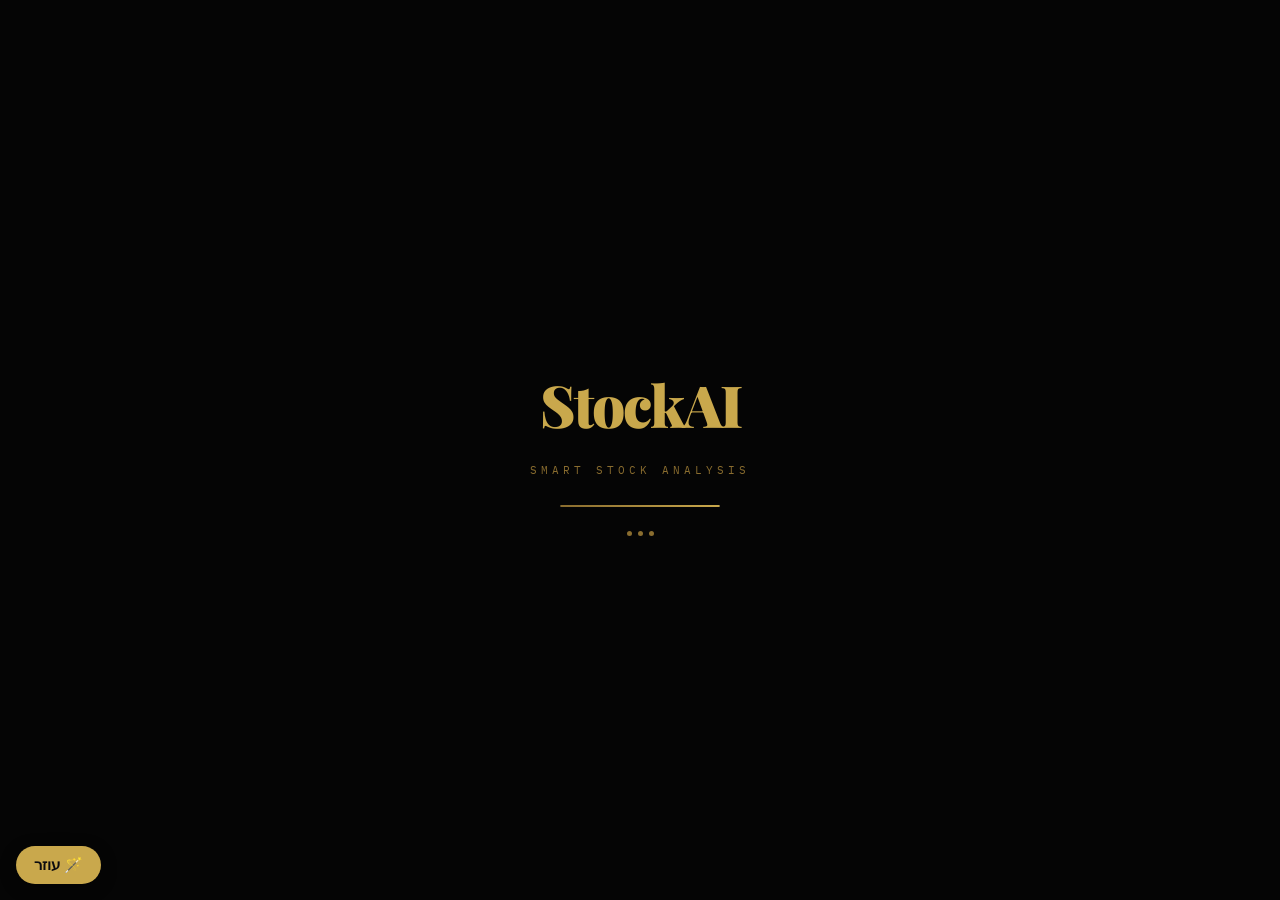
==== commit fe54c9e5: "Add files via upload" ====
--- a/index.html
+++ b/index.html
@@ -13,602 +13,7 @@
 <meta name="apple-mobile-web-app-title" content="StockAI">
 <link rel="preconnect" href="https://fonts.googleapis.com">
 <link href="https://fonts.googleapis.com/css2?family=Playfair+Display:wght@700;900&family=Noto+Sans+Hebrew:wght@300;400;700&family=IBM+Plex+Mono:wght@400;600&family=Noto+Sans+Arabic:wght@400;700&display=swap" rel="stylesheet">
-<style>
-/* DARK THEME */
-:root{
-  --gold:#c9a84c;--gold-light:#e8c96a;--gold-dim:#8a6d2f;
-  --bg:#050505;--bg2:#0e0e0e;--bg3:#161616;--bg4:#1e1e1e;
-  --border:#2a2416;--text:#d4c5a0;--text-dim:#6b5e3e;--text-muted:#3a3020;
-  --green:#4caf72;--red:#cf4a4a;--yellow:#c9a84c;
-  --overlay:rgba(0,0,0,.82);--card-shadow:0 4px 32px rgba(0,0,0,.6);
-}
-/* LIGHT THEME */
-body.light{
-  --bg:#f5f0e8;--bg2:#ffffff;--bg3:#f0ebe0;--bg4:#e8e0d0;
-  --border:#d4c5a0;--text:#2a1f08;--text-dim:#6b5230;--text-muted:#a08050;
-  --overlay:rgba(0,0,0,.5);--card-shadow:0 4px 32px rgba(0,0,0,.12);
-}
-*{box-sizing:border-box;margin:0;padding:0;}
-html{scroll-behavior:smooth;}
-body{background:var(--bg);color:var(--text);font-family:'Noto Sans Hebrew',sans-serif;min-height:100vh;overflow-x:hidden;transition:background .3s,color .3s;}
-body.rtl{direction:rtl;text-align:right;}
-body.ltr{direction:ltr;text-align:left;}
-body.ar-lang{font-family:'Noto Sans Arabic',sans-serif;}
-body:not(.light)::before{content:'';position:fixed;inset:0;background-image:url("data:image/svg+xml,%3Csvg viewBox='0 0 200 200' xmlns='http://www.w3.org/2000/svg'%3E%3Cfilter id='n'%3E%3CfeTurbulence type='fractalNoise' baseFrequency='0.9' numOctaves='4' stitchTiles='stitch'/%3E%3C/filter%3E%3Crect width='100%25' height='100%25' filter='url(%23n)' opacity='0.03'/%3E%3C/svg%3E");pointer-events:none;z-index:0;opacity:.4;}
-
-/* SPLASH */
-#splash{position:fixed;inset:0;background:#050505;z-index:9999;display:flex;flex-direction:column;align-items:center;justify-content:center;gap:20px;transition:opacity .5s ease;}
-#splash.hide{opacity:0;pointer-events:none;}
-.splash-logo{font-family:'Playfair Display',serif;font-size:58px;font-weight:900;color:var(--gold);letter-spacing:-2px;}
-.splash-tag{font-size:11px;letter-spacing:4px;color:var(--gold-dim);text-transform:uppercase;font-family:'IBM Plex Mono',monospace;}
-.splash-bar{width:160px;height:2px;background:#1a1a1a;border-radius:2px;overflow:hidden;margin-top:8px;}
-.splash-fill{height:100%;background:linear-gradient(90deg,var(--gold-dim),var(--gold));border-radius:2px;animation:splashLoad 1.4s ease forwards;}
-@keyframes splashLoad{0%{width:0}100%{width:100%}}
-.splash-dots{display:flex;gap:6px;margin-top:4px;}
-.splash-dot{width:5px;height:5px;border-radius:50%;background:var(--gold-dim);animation:dotPulse 1.2s ease-in-out infinite;}
-.splash-dot:nth-child(2){animation-delay:.2s;}.splash-dot:nth-child(3){animation-delay:.4s;}
-@keyframes dotPulse{0%,100%{opacity:.3;transform:scale(.8)}50%{opacity:1;transform:scale(1.2)}}
-
-/* TICKER */
-.ticker-wrap{background:var(--bg2);border-bottom:1px solid var(--border);overflow:hidden;height:32px;display:flex;align-items:center;position:relative;z-index:10;direction:ltr;}
-.ticker-track{display:flex;gap:0;animation:ticker 40s linear infinite;white-space:nowrap;direction:ltr;}
-.ticker-item{padding:0 28px;font-size:11px;font-family:'IBM Plex Mono',monospace;color:var(--gold-dim);letter-spacing:1px;}
-.ticker-item span{color:var(--green);margin-right:4px;}
-@keyframes ticker{0%{transform:translateX(0)}100%{transform:translateX(-50%)}}
-
-/* HEADER */
-.site-header{background:linear-gradient(180deg,var(--bg2) 0%,var(--bg) 100%);border-bottom:1px solid var(--border);padding:20px 24px 16px;position:relative;z-index:10;}
-.header-inner{max-width:900px;margin:0 auto;display:flex;justify-content:space-between;align-items:center;gap:12px;flex-wrap:wrap;}
-.brand{display:flex;flex-direction:column;gap:4px;}
-.brand-tag{font-size:9px;letter-spacing:4px;color:var(--gold-dim);text-transform:uppercase;font-family:'IBM Plex Mono',monospace;}
-.brand-name{font-family:'Playfair Display',serif;font-size:clamp(24px,4vw,38px);font-weight:900;color:var(--gold);line-height:1;letter-spacing:-1px;}
-.brand-sub{font-size:11px;color:var(--text-dim);letter-spacing:.5px;}
-.header-right{display:flex;flex-direction:column;gap:8px;align-items:flex-end;}
-.header-top-row{display:flex;gap:6px;align-items:center;flex-wrap:wrap;justify-content:flex-end;}
-.lang-selector{display:flex;gap:5px;flex-wrap:wrap;}
-.lang-btn{background:var(--bg3);border:1px solid var(--border);color:var(--text-dim);padding:4px 10px;font-size:10px;font-family:'IBM Plex Mono',monospace;letter-spacing:1px;cursor:pointer;border-radius:2px;transition:all .2s;text-transform:uppercase;}
-.lang-btn:hover,.lang-btn.active{border-color:var(--gold);color:var(--gold);background:rgba(201,168,76,.08);}
-.icon-btn{background:var(--bg3);border:1px solid var(--border);color:var(--text-dim);width:30px;height:30px;border-radius:2px;cursor:pointer;font-size:14px;display:flex;align-items:center;justify-content:center;transition:all .2s;}
-.icon-btn:hover{border-color:var(--gold-dim);color:var(--gold);}
-.header-bottom-row{display:flex;gap:6px;flex-wrap:wrap;justify-content:flex-end;}
-.btn-watchlist{background:var(--bg3);border:1px solid var(--gold-dim);color:var(--gold);padding:6px 14px;font-size:10px;font-family:'IBM Plex Mono',monospace;letter-spacing:1px;cursor:pointer;border-radius:2px;transition:all .2s;display:flex;align-items:center;gap:6px;}
-.btn-watchlist:hover{background:rgba(201,168,76,.08);border-color:var(--gold);}
-.watchlist-count{background:var(--gold);color:#000;border-radius:10px;padding:1px 6px;font-size:9px;font-weight:700;}
-.ai-status{display:flex;align-items:center;gap:6px;padding:5px 12px;border:1px solid var(--border);border-radius:2px;background:var(--bg3);font-size:10px;font-family:'IBM Plex Mono',monospace;color:var(--text-dim);cursor:pointer;transition:all .2s;}
-.ai-status:hover{border-color:var(--gold-dim);}
-.ai-dot{width:7px;height:7px;border-radius:50%;background:var(--red);flex-shrink:0;transition:background .3s;}
-.ai-dot.connected{background:var(--green);box-shadow:0 0 6px var(--green);}
-.ai-name{max-width:90px;overflow:hidden;text-overflow:ellipsis;white-space:nowrap;}
-
-/* MAIN */
-.main{max-width:900px;margin:0 auto;padding:28px 20px 60px;position:relative;z-index:10;}
-
-/* SEARCH */
-.search-card{background:var(--bg2);border:1px solid var(--border);border-radius:4px;padding:24px;margin-bottom:28px;position:relative;overflow:hidden;box-shadow:var(--card-shadow);}
-.search-card::before{content:'';position:absolute;top:0;left:0;right:0;height:2px;background:linear-gradient(90deg,transparent,var(--gold),transparent);}
-.search-label{font-size:9px;letter-spacing:3px;color:var(--gold-dim);text-transform:uppercase;margin-bottom:14px;display:block;font-family:'IBM Plex Mono',monospace;}
-.search-row{display:flex;gap:8px;}
-.search-input{flex:1;background:var(--bg);border:1px solid var(--border);padding:13px 16px;font-size:18px;font-family:'IBM Plex Mono',monospace;color:var(--text);letter-spacing:3px;text-transform:uppercase;outline:none;border-radius:2px;direction:ltr;text-align:left;transition:border-color .2s,box-shadow .2s;}
-.search-input:focus{border-color:var(--gold);box-shadow:0 0 0 1px var(--gold-dim);}
-.search-input::placeholder{color:var(--text-muted);letter-spacing:1px;font-size:13px;}
-.btn-analyze{background:linear-gradient(135deg,var(--gold),var(--gold-dim));border:none;padding:13px 24px;font-size:11px;font-family:'IBM Plex Mono',monospace;font-weight:600;letter-spacing:2px;color:#000;cursor:pointer;text-transform:uppercase;border-radius:2px;transition:opacity .2s,transform .2s;white-space:nowrap;}
-.btn-analyze:hover{opacity:.85;transform:translateY(-1px);}
-.btn-analyze:disabled{opacity:.35;cursor:not-allowed;transform:none;}
-.quick-picks{display:flex;flex-wrap:wrap;gap:6px;margin-top:14px;}
-.pick-btn{background:var(--bg);border:1px solid var(--text-muted);color:var(--text-dim);padding:4px 12px;font-size:10px;font-family:'IBM Plex Mono',monospace;letter-spacing:1px;cursor:pointer;border-radius:2px;transition:all .15s;}
-.pick-btn:hover{border-color:var(--gold-dim);color:var(--gold);}
-
-/* LOADING */
-.loading-box{background:var(--bg2);border:1px solid var(--border);border-radius:4px;padding:48px 28px;text-align:center;display:none;}
-.loading-box.visible{display:block;}
-.spinner{width:40px;height:40px;border:2px solid var(--border);border-top-color:var(--gold);border-radius:50%;animation:spin .9s linear infinite;margin:0 auto 18px;}
-@keyframes spin{to{transform:rotate(360deg)}}
-.loading-sym{font-size:20px;font-family:'IBM Plex Mono',monospace;color:var(--gold);letter-spacing:4px;margin-bottom:6px;}
-.loading-steps{margin-top:16px;display:flex;flex-direction:column;gap:6px;align-items:center;}
-.loading-step{font-size:11px;color:var(--text-muted);animation:blink 2.5s ease-in-out infinite;}
-.loading-step:nth-child(2){animation-delay:.6s;}.loading-step:nth-child(3){animation-delay:1.2s;}.loading-step:nth-child(4){animation-delay:1.8s;}
-@keyframes blink{0%,100%{opacity:.2}50%{opacity:1}}
-
-/* ERROR */
-.error-box{background:rgba(207,74,74,.08);border:1px solid rgba(207,74,74,.3);border-radius:4px;padding:18px 22px;color:var(--red);font-size:13px;display:none;line-height:1.6;}
-.error-box.visible{display:block;}
-
-/* RESULT CARD */
-.result-card{background:var(--bg2);border:1px solid var(--border);border-radius:4px;overflow:hidden;display:none;animation:fadeUp .4s ease;box-shadow:var(--card-shadow);}
-.result-card.visible{display:block;}
-@keyframes fadeUp{from{opacity:0;transform:translateY(10px)}to{opacity:1;transform:none}}
-.result-header{display:flex;justify-content:space-between;align-items:center;padding:24px 28px;border-bottom:1px solid var(--border);flex-wrap:wrap;gap:14px;}
-.stock-id{display:flex;flex-direction:column;gap:3px;}
-.stock-sym{font-size:34px;font-family:'IBM Plex Mono',monospace;font-weight:600;color:var(--text);letter-spacing:3px;}
-.stock-fullname{font-size:12px;color:var(--text-dim);}
-.result-header-right{display:flex;flex-direction:column;align-items:flex-end;gap:7px;}
-.rec-badge{padding:10px 22px;border-radius:2px;font-size:16px;font-weight:700;border:2px solid;letter-spacing:1px;}
-.rec-buy{color:var(--green);border-color:var(--green);background:rgba(76,175,114,.08);}
-.rec-sell{color:var(--red);border-color:var(--red);background:rgba(207,74,74,.08);}
-.rec-hold{color:var(--gold);border-color:var(--gold);background:rgba(201,168,76,.08);}
-.btn-add-watch{background:transparent;border:1px solid var(--border);color:var(--text-dim);padding:5px 12px;font-size:10px;font-family:'IBM Plex Mono',monospace;cursor:pointer;border-radius:2px;transition:all .2s;letter-spacing:1px;}
-.btn-add-watch:hover{border-color:var(--gold-dim);color:var(--gold);}
-.btn-add-watch.added{border-color:var(--green);color:var(--green);}
-.stale-bar{background:rgba(201,168,76,.06);border-bottom:1px solid var(--border);padding:8px 28px;display:none;align-items:center;justify-content:space-between;gap:8px;}
-.stale-bar.visible{display:flex;}
-.stale-text{font-size:11px;color:var(--gold-dim);font-family:'IBM Plex Mono',monospace;}
-.btn-refresh{background:transparent;border:1px solid var(--gold-dim);color:var(--gold);padding:4px 12px;font-size:10px;font-family:'IBM Plex Mono',monospace;cursor:pointer;border-radius:2px;transition:all .2s;}
-.btn-refresh:hover{background:rgba(201,168,76,.1);}
-.metrics-grid{display:grid;grid-template-columns:repeat(auto-fit,minmax(140px,1fr));gap:1px;background:var(--border);border-bottom:1px solid var(--border);}
-.metric-cell{background:var(--bg2);padding:16px 20px;}
-.metric-label{font-size:9px;letter-spacing:2px;color:var(--text-dim);text-transform:uppercase;margin-bottom:7px;font-family:'IBM Plex Mono',monospace;}
-.metric-val{font-size:16px;font-weight:600;font-family:'IBM Plex Mono',monospace;color:var(--text);}
-.conf-section{padding:20px 28px;border-bottom:1px solid var(--border);}
-.conf-row{display:flex;justify-content:space-between;margin-bottom:9px;font-size:11px;}
-.conf-label{color:var(--text-dim);letter-spacing:2px;font-family:'IBM Plex Mono',monospace;text-transform:uppercase;}
-.conf-num{color:var(--gold);font-family:'IBM Plex Mono',monospace;font-weight:600;}
-.conf-track{height:4px;background:var(--border);border-radius:3px;overflow:hidden;}
-.conf-fill{height:100%;background:linear-gradient(90deg,var(--gold-dim),var(--gold-light));border-radius:3px;transition:width 1.2s cubic-bezier(.22,1,.36,1);width:0;}
-.body-sec{padding:20px 28px;border-bottom:1px solid var(--border);}
-.sec-label{font-size:9px;letter-spacing:3px;color:var(--gold-dim);text-transform:uppercase;margin-bottom:12px;font-family:'IBM Plex Mono',monospace;}
-.summary-txt{font-size:13px;line-height:1.85;color:var(--text);}
-.factors-wrap{display:grid;grid-template-columns:1fr 1fr;gap:1px;background:var(--border);border-bottom:1px solid var(--border);}
-.factor-panel{background:var(--bg2);padding:20px 24px;}
-.factor-item{display:flex;align-items:flex-start;gap:9px;margin-bottom:8px;font-size:12px;line-height:1.55;color:var(--text);}
-.factor-dot{width:5px;height:5px;border-radius:50%;margin-top:6px;flex-shrink:0;}
-.signals-row{display:grid;grid-template-columns:repeat(auto-fit,minmax(120px,1fr));gap:1px;background:var(--border);}
-.signal-cell{background:var(--bg);padding:14px 16px;text-align:center;}
-.signal-lbl{font-size:8px;letter-spacing:2px;color:var(--text-muted);text-transform:uppercase;margin-bottom:6px;font-family:'IBM Plex Mono',monospace;}
-.signal-val{font-size:12px;font-weight:700;}
-.sources-row{display:flex;flex-wrap:wrap;gap:6px;margin-top:10px;}
-.source-tag{background:var(--bg);border:1px solid var(--text-muted);padding:2px 10px;font-size:9px;font-family:'IBM Plex Mono',monospace;color:var(--text-dim);border-radius:2px;}
-
-/* HISTORY */
-.history-wrap{margin-top:24px;}
-.history-title{font-size:9px;letter-spacing:3px;color:var(--text-muted);text-transform:uppercase;margin-bottom:8px;font-family:'IBM Plex Mono',monospace;}
-.history-items{display:flex;flex-wrap:wrap;gap:7px;}
-.hist-item{background:var(--bg2);border:1px solid var(--border);padding:8px 12px;cursor:pointer;border-radius:2px;transition:border-color .2s;display:flex;flex-direction:column;gap:2px;}
-.hist-item:hover{border-color:var(--gold-dim);}
-.hist-sym{font-size:12px;font-family:'IBM Plex Mono',monospace;font-weight:600;}
-.hist-rec{font-size:9px;}
-.hist-time{font-size:9px;color:var(--text-muted);font-family:'IBM Plex Mono',monospace;}
-
-/* SHARE */
-.share-section{margin-top:28px;background:var(--bg2);border:1px solid var(--border);border-radius:4px;padding:18px 22px;display:flex;align-items:center;justify-content:space-between;flex-wrap:wrap;gap:12px;position:relative;overflow:hidden;}
-.share-section::before{content:'';position:absolute;bottom:0;left:0;right:0;height:2px;background:linear-gradient(90deg,transparent,var(--gold-dim),transparent);}
-.share-label-txt{font-size:9px;letter-spacing:3px;color:var(--text-muted);text-transform:uppercase;font-family:'IBM Plex Mono',monospace;}
-.share-btns{display:flex;gap:7px;flex-wrap:wrap;}
-.btn-share{background:linear-gradient(135deg,var(--gold-dim),#5a4520);border:1px solid var(--gold-dim);color:var(--gold-light);padding:9px 18px;font-size:11px;font-family:'IBM Plex Mono',monospace;letter-spacing:1px;cursor:pointer;border-radius:2px;transition:all .2s;white-space:nowrap;}
-.btn-share:hover{background:linear-gradient(135deg,var(--gold),var(--gold-dim));color:#000;}
-.btn-more-apps{background:transparent;border:1px solid var(--border);color:var(--text-dim);padding:9px 18px;font-size:11px;font-family:'IBM Plex Mono',monospace;letter-spacing:1px;cursor:pointer;border-radius:2px;transition:all .2s;white-space:nowrap;text-decoration:none;display:inline-flex;align-items:center;}
-.btn-more-apps:hover{border-color:var(--gold-dim);color:var(--gold);}
-.disclaimer{margin-top:40px;border-top:1px solid var(--border);padding-top:16px;font-size:10px;color:var(--text-muted);line-height:1.8;text-align:center;}
-
-/* TOAST */
-.toast{position:fixed;bottom:24px;left:50%;transform:translateX(-50%) translateY(20px);background:var(--bg2);border:1px solid var(--gold-dim);color:var(--gold);padding:9px 20px;font-size:11px;font-family:'IBM Plex Mono',monospace;border-radius:2px;opacity:0;transition:all .3s;pointer-events:none;z-index:9999;white-space:nowrap;}
-.toast.show{opacity:1;transform:translateX(-50%) translateY(0);}
-
-/* MODAL BASE */
-.modal-overlay{position:fixed;inset:0;background:var(--overlay);z-index:500;opacity:0;pointer-events:none;transition:opacity .3s;display:flex;align-items:center;justify-content:center;padding:16px;}
-.modal-overlay.open{opacity:1;pointer-events:all;}
-.modal-box{background:var(--bg2);border:1px solid var(--border);border-radius:6px;width:100%;max-width:520px;max-height:90vh;overflow-y:auto;position:relative;transform:translateY(20px);transition:transform .3s;box-shadow:var(--card-shadow);}
-.modal-overlay.open .modal-box{transform:translateY(0);}
-.modal-header{padding:20px 24px 16px;border-bottom:1px solid var(--border);display:flex;justify-content:space-between;align-items:center;position:sticky;top:0;background:var(--bg2);z-index:2;}
-.modal-title{font-family:'Playfair Display',serif;font-size:20px;color:var(--gold);}
-.modal-close{background:transparent;border:1px solid var(--border);color:var(--text-dim);width:30px;height:30px;border-radius:2px;cursor:pointer;font-size:15px;display:flex;align-items:center;justify-content:center;transition:all .2s;}
-.modal-close:hover{border-color:var(--gold-dim);color:var(--gold);}
-.modal-body{padding:24px;}
-
-/* AI SETUP */
-.setup-intro{font-size:13px;color:var(--text);line-height:1.7;margin-bottom:20px;padding:14px;background:rgba(201,168,76,.06);border:1px solid rgba(201,168,76,.15);border-radius:3px;}
-.setup-intro strong{color:var(--gold);}
-.ai-options{display:flex;flex-direction:column;gap:8px;margin-bottom:4px;}
-.ai-option{background:var(--bg3);border:2px solid var(--border);border-radius:3px;padding:14px 16px;cursor:pointer;transition:all .2s;display:flex;align-items:center;gap:12px;}
-.ai-option:hover{border-color:var(--gold-dim);}
-.ai-option.selected{border-color:var(--gold);background:rgba(201,168,76,.06);}
-.ai-option-icon{font-size:22px;width:36px;text-align:center;flex-shrink:0;}
-.ai-option-info{flex:1;}
-.ai-option-name{font-size:14px;font-weight:700;color:var(--text);margin-bottom:2px;}
-.ai-option-desc{font-size:11px;color:var(--text-dim);}
-.ai-option-badge{font-size:9px;padding:2px 7px;border-radius:10px;font-family:'IBM Plex Mono',monospace;letter-spacing:1px;flex-shrink:0;}
-.badge-free{background:rgba(76,175,114,.15);color:var(--green);border:1px solid rgba(76,175,114,.3);}
-.badge-paid{background:rgba(201,168,76,.1);color:var(--gold);border:1px solid rgba(201,168,76,.2);}
-.badge-device{background:rgba(100,100,255,.1);color:#8888ff;border:1px solid rgba(100,100,255,.2);}
-.key-area{display:none;margin-top:6px;padding:16px;background:var(--bg);border:1px solid var(--border);border-radius:3px;}
-.key-area.visible{display:block;}
-.key-label{font-size:10px;letter-spacing:2px;color:var(--text-dim);text-transform:uppercase;margin-bottom:8px;font-family:'IBM Plex Mono',monospace;}
-.key-input{width:100%;background:var(--bg3);border:1px solid var(--border);padding:10px 14px;font-size:12px;font-family:'IBM Plex Mono',monospace;color:var(--text);outline:none;border-radius:2px;transition:border-color .2s;direction:ltr;}
-.key-input:focus{border-color:var(--gold);}
-.key-hint{font-size:11px;color:var(--text-dim);margin-top:8px;line-height:1.6;}
-.key-hint a{color:var(--gold);text-decoration:none;}
-.key-hint a:hover{text-decoration:underline;}
-.key-hint-steps{margin-top:10px;display:flex;flex-direction:column;gap:6px;}
-.key-step{font-size:11px;color:var(--text-muted);display:flex;gap:8px;line-height:1.5;}
-.key-step-num{color:var(--gold-dim);font-family:'IBM Plex Mono',monospace;flex-shrink:0;font-weight:700;}
-.device-ai-info{font-size:12px;color:var(--text);line-height:1.6;}
-.btn-setup-save{width:100%;background:linear-gradient(135deg,var(--gold),var(--gold-dim));border:none;padding:13px;font-size:12px;font-family:'IBM Plex Mono',monospace;font-weight:700;letter-spacing:2px;color:#000;cursor:pointer;border-radius:2px;transition:all .2s;margin-top:16px;text-transform:uppercase;}
-.btn-setup-save:hover{opacity:.88;}
-.guide-note-inline{background:rgba(76,175,114,.06);border:1px solid rgba(76,175,114,.2);border-radius:3px;padding:10px 14px;font-size:11px;color:var(--text-dim);line-height:1.6;margin-top:8px;}
-
-/* GUIDE */
-.guide-tabs{display:flex;border-bottom:1px solid var(--border);overflow-x:auto;}
-.guide-tab{flex:1;min-width:70px;padding:10px 6px;font-size:10px;font-family:'IBM Plex Mono',monospace;letter-spacing:.5px;cursor:pointer;border:none;background:transparent;color:var(--text-muted);border-bottom:2px solid transparent;transition:all .2s;text-align:center;white-space:nowrap;}
-.guide-tab:hover{color:var(--text-dim);}
-.guide-tab.active{color:var(--gold);border-bottom-color:var(--gold);}
-.guide-pane{display:none;padding:20px 24px;}
-.guide-pane.active{display:block;}
-.guide-section{margin-bottom:22px;}
-.guide-section-title{font-size:10px;letter-spacing:2px;color:var(--gold-dim);text-transform:uppercase;margin-bottom:10px;font-family:'IBM Plex Mono',monospace;padding-bottom:6px;border-bottom:1px solid var(--border);}
-.guide-item{display:flex;gap:10px;margin-bottom:10px;font-size:12px;color:var(--text);line-height:1.65;}
-.guide-icon{font-size:16px;flex-shrink:0;width:24px;text-align:center;margin-top:1px;}
-.guide-text strong{color:var(--gold);}
-.guide-step{display:flex;gap:10px;margin-bottom:12px;font-size:12px;line-height:1.65;}
-.guide-step-num{background:var(--gold-dim);color:#000;width:22px;height:22px;border-radius:50%;display:flex;align-items:center;justify-content:center;font-size:11px;font-weight:700;flex-shrink:0;font-family:'IBM Plex Mono',monospace;margin-top:1px;}
-.guide-step-text{color:var(--text);}
-.guide-step-text strong{color:var(--gold);}
-.guide-step-text a{color:var(--gold);text-decoration:none;}
-.guide-step-text a:hover{text-decoration:underline;}
-.guide-note{background:rgba(201,168,76,.06);border:1px solid rgba(201,168,76,.2);border-radius:3px;padding:10px 14px;font-size:11px;color:var(--text-dim);line-height:1.6;margin-top:8px;}
-
-/* WATCHLIST PANEL */
-.watch-overlay{position:fixed;inset:0;background:var(--overlay);z-index:200;opacity:0;pointer-events:none;transition:opacity .3s;}
-.watch-overlay.open{opacity:1;pointer-events:all;}
-.watch-panel{position:fixed;top:0;right:0;height:100%;width:min(420px,100vw);background:var(--bg2);border-left:1px solid var(--border);z-index:201;transform:translateX(110%);transition:transform .35s cubic-bezier(.22,1,.36,1);display:flex;flex-direction:column;overflow:hidden;box-shadow:var(--card-shadow);}
-body.ltr .watch-panel{right:auto;left:0;border-left:none;border-right:1px solid var(--border);transform:translateX(-110%);}
-.watch-panel.open{transform:translateX(0);}
-.watch-panel-header{padding:18px 22px 14px;border-bottom:1px solid var(--border);display:flex;justify-content:space-between;align-items:center;background:var(--bg3);flex-shrink:0;}
-.watch-panel-title{font-family:'Playfair Display',serif;font-size:18px;color:var(--gold);}
-.watch-close{background:transparent;border:1px solid var(--border);color:var(--text-dim);width:30px;height:30px;border-radius:2px;cursor:pointer;font-size:15px;display:flex;align-items:center;justify-content:center;transition:all .2s;}
-.watch-close:hover{border-color:var(--gold-dim);color:var(--gold);}
-.watch-tabs{display:flex;border-bottom:1px solid var(--border);flex-shrink:0;}
-.watch-tab{flex:1;padding:10px 6px;font-size:10px;font-family:'IBM Plex Mono',monospace;letter-spacing:.5px;cursor:pointer;border:none;background:transparent;color:var(--text-muted);border-bottom:2px solid transparent;transition:all .2s;text-align:center;}
-.watch-tab:hover{color:var(--text-dim);}
-.watch-tab.active{color:var(--gold);border-bottom-color:var(--gold);background:rgba(201,168,76,.04);}
-.watch-body{flex:1;overflow-y:auto;}
-.watch-body::-webkit-scrollbar{width:3px;}
-.watch-body::-webkit-scrollbar-thumb{background:var(--border);border-radius:2px;}
-.tab-pane{display:none;padding:18px;}
-.tab-pane.active{display:block;}
-.watch-add-row{display:flex;gap:7px;margin-bottom:14px;}
-.watch-add-input{flex:1;background:var(--bg);border:1px solid var(--border);padding:9px 12px;font-size:14px;font-family:'IBM Plex Mono',monospace;color:var(--text);letter-spacing:2px;text-transform:uppercase;outline:none;border-radius:2px;direction:ltr;}
-.watch-add-input:focus{border-color:var(--gold);}
-.watch-add-btn{background:var(--gold-dim);border:none;color:#000;padding:9px 14px;font-size:11px;font-family:'IBM Plex Mono',monospace;font-weight:700;cursor:pointer;border-radius:2px;transition:all .2s;white-space:nowrap;}
-.watch-add-btn:hover{background:var(--gold);}
-.watch-items-list{display:flex;flex-direction:column;gap:5px;}
-.watch-item{background:var(--bg);border:1px solid var(--border);border-radius:2px;padding:10px 12px;display:flex;align-items:center;justify-content:space-between;gap:7px;transition:border-color .15s;}
-.watch-item:hover{border-color:var(--gold-dim);}
-.watch-item-left{display:flex;flex-direction:column;gap:2px;flex:1;}
-.watch-item-sym{font-size:14px;font-family:'IBM Plex Mono',monospace;font-weight:600;color:var(--text);cursor:pointer;}
-.watch-item-sym:hover{color:var(--gold);}
-.watch-item-age{font-size:9px;color:var(--text-muted);font-family:'IBM Plex Mono',monospace;}
-.watch-item-actions{display:flex;gap:5px;}
-.btn-analyze-watch{background:transparent;border:1px solid var(--gold-dim);color:var(--gold);padding:4px 10px;font-size:9px;font-family:'IBM Plex Mono',monospace;cursor:pointer;border-radius:2px;transition:all .15s;letter-spacing:1px;}
-.btn-analyze-watch:hover{background:var(--gold-dim);color:#000;}
-.btn-remove-watch{background:transparent;border:1px solid rgba(207,74,74,.3);color:var(--red);width:24px;height:24px;font-size:13px;cursor:pointer;border-radius:2px;transition:all .15s;display:flex;align-items:center;justify-content:center;}
-.btn-remove-watch:hover{background:rgba(207,74,74,.1);}
-.watch-empty{text-align:center;padding:36px 16px;color:var(--text-muted);font-size:12px;line-height:1.8;}
-.watch-empty-icon{font-size:28px;margin-bottom:10px;opacity:.4;}
-.btn-analyze-all{width:100%;background:linear-gradient(135deg,var(--gold-dim),#3a2a10);border:1px solid var(--gold-dim);color:var(--gold-light);padding:10px;font-size:11px;font-family:'IBM Plex Mono',monospace;letter-spacing:2px;cursor:pointer;border-radius:2px;transition:all .2s;margin-bottom:12px;text-transform:uppercase;}
-.btn-analyze-all:hover{background:linear-gradient(135deg,var(--gold),var(--gold-dim));color:#000;}
-.btn-analyze-all:disabled{opacity:.4;cursor:not-allowed;}
-.watch-backup-row{display:flex;gap:7px;margin-top:12px;padding-top:12px;border-top:1px solid var(--border);}
-.btn-backup{flex:1;background:transparent;border:1px solid var(--border);color:var(--text-dim);padding:7px;font-size:9px;font-family:'IBM Plex Mono',monospace;letter-spacing:1px;cursor:pointer;border-radius:2px;transition:all .2s;text-align:center;}
-.btn-backup:hover{border-color:var(--gold-dim);color:var(--gold);}
-.preset-grid{display:flex;flex-direction:column;gap:5px;}
-.preset-item{background:var(--bg);border:1px solid var(--border);border-radius:2px;padding:10px 12px;display:flex;align-items:center;justify-content:space-between;gap:7px;transition:border-color .15s;}
-.preset-item:hover{border-color:var(--gold-dim);}
-.preset-sym{font-size:13px;font-family:'IBM Plex Mono',monospace;font-weight:600;color:var(--text);}
-.preset-name{font-size:10px;color:var(--text-dim);flex:1;margin:0 8px;}
-.preset-actions{display:flex;gap:5px;}
-.btn-preset-analyze{background:transparent;border:1px solid var(--gold-dim);color:var(--gold);padding:3px 9px;font-size:9px;font-family:'IBM Plex Mono',monospace;cursor:pointer;border-radius:2px;transition:all .15s;}
-.btn-preset-analyze:hover{background:var(--gold-dim);color:#000;}
-.btn-preset-add{background:transparent;border:1px solid var(--border);color:var(--text-muted);padding:3px 9px;font-size:9px;font-family:'IBM Plex Mono',monospace;cursor:pointer;border-radius:2px;transition:all .15s;}
-.btn-preset-add:hover{border-color:var(--green);color:var(--green);}
-.btn-preset-add.added{border-color:var(--green);color:var(--green);}
-.all-results-wrap{margin-top:10px;}
-.all-result-row{background:var(--bg);border:1px solid var(--border);border-radius:2px;padding:9px 12px;display:flex;align-items:center;justify-content:space-between;margin-bottom:5px;gap:7px;cursor:pointer;transition:border-color .15s;}
-.all-result-row:hover{border-color:var(--gold-dim);}
-.all-result-sym{font-size:13px;font-family:'IBM Plex Mono',monospace;font-weight:600;color:var(--text);min-width:55px;}
-.all-result-rec{font-size:11px;font-weight:700;font-family:'IBM Plex Mono',monospace;}
-.all-result-conf{font-size:10px;color:var(--text-dim);font-family:'IBM Plex Mono',monospace;}
-.all-result-loading{font-size:10px;color:var(--text-muted);font-family:'IBM Plex Mono',monospace;animation:blink 1.5s ease-in-out infinite;}
-
-/* PWA BANNER */
-.pwa-banner{background:linear-gradient(135deg,rgba(201,168,76,.08),var(--bg));border:1px solid var(--gold-dim);border-radius:4px;padding:12px 16px;margin-bottom:18px;display:none;align-items:center;justify-content:space-between;gap:10px;flex-wrap:wrap;}
-.pwa-banner.visible{display:flex;}
-.pwa-banner-text{font-size:12px;color:var(--text);line-height:1.5;}
-.pwa-banner-text strong{color:var(--gold);}
-.btn-pwa-install{background:var(--gold-dim);border:none;color:#000;padding:7px 16px;font-size:10px;font-family:'IBM Plex Mono',monospace;font-weight:700;letter-spacing:1px;cursor:pointer;border-radius:2px;transition:all .2s;}
-.btn-pwa-install:hover{background:var(--gold);}
-.btn-pwa-dismiss{background:transparent;border:1px solid var(--border);color:var(--text-muted);padding:7px 10px;font-size:10px;font-family:'IBM Plex Mono',monospace;cursor:pointer;border-radius:2px;}
-
-/* RESPONSIVE */
-@media(max-width:520px){
-  .search-row{flex-direction:column;}
-  .result-header{flex-direction:column;}
-  .factors-wrap{grid-template-columns:1fr;}
-  .site-header{padding:16px 14px 12px;}
-  .main{padding:18px 12px 48px;}
-  .share-section{flex-direction:column;align-items:flex-start;}
-  .modal-box{max-height:95vh;}
-  .header-top-row,.header-bottom-row{justify-content:flex-start;}
-  .live-metrics{grid-template-columns:repeat(2,1fr);}
-}
-
-/* ══ LIVE DATA CARD ══ */
-.live-card{background:var(--bg2);border:1px solid var(--border);border-radius:4px;overflow:hidden;display:none;margin-bottom:20px;animation:fadeUp .4s ease;box-shadow:var(--card-shadow);}
-.live-card.visible{display:block;}
-.live-header{padding:20px 24px 14px;display:flex;justify-content:space-between;align-items:flex-start;flex-wrap:wrap;gap:10px;border-bottom:1px solid var(--border);}
-.live-price-block{display:flex;flex-direction:column;gap:2px;}
-.live-sym-row{display:flex;align-items:center;gap:10px;flex-wrap:wrap;}
-.live-sym{font-size:22px;font-family:'IBM Plex Mono',monospace;font-weight:600;color:var(--text);letter-spacing:2px;}
-.live-name{font-size:11px;color:var(--text-dim);}
-.live-exchange{font-size:9px;color:var(--text-muted);font-family:'IBM Plex Mono',monospace;background:var(--bg3);padding:2px 8px;border-radius:2px;}
-.live-price{font-size:38px;font-family:'IBM Plex Mono',monospace;font-weight:600;color:var(--text);line-height:1.1;margin-top:4px;}
-.live-change{font-size:14px;font-family:'IBM Plex Mono',monospace;font-weight:600;}
-.live-change.up{color:var(--green);}
-.live-change.down{color:var(--red);}
-.live-market-state{font-size:9px;color:var(--text-muted);font-family:'IBM Plex Mono',monospace;margin-top:3px;}
-.live-updated{font-size:9px;color:var(--text-muted);font-family:'IBM Plex Mono',monospace;text-align:end;}
-/* Chart */
-.chart-wrap{padding:14px 20px 6px;border-bottom:1px solid var(--border);}
-.chart-ranges{display:flex;gap:5px;margin-bottom:10px;flex-wrap:wrap;}
-.chart-range-btn{background:var(--bg);border:1px solid var(--border);color:var(--text-dim);padding:4px 12px;font-size:10px;font-family:'IBM Plex Mono',monospace;cursor:pointer;border-radius:2px;transition:all .15s;}
-.chart-range-btn:hover{border-color:var(--gold-dim);color:var(--gold);}
-.chart-range-btn.active{border-color:var(--gold);color:var(--gold);background:rgba(201,168,76,.08);}
-.chart-canvas-wrap{position:relative;height:180px;}
-#liveChart{width:100%;height:100%;}
-.chart-loading{position:absolute;inset:0;display:flex;align-items:center;justify-content:center;font-size:11px;color:var(--text-muted);font-family:'IBM Plex Mono',monospace;}
-/* Live metrics grid */
-.live-metrics{display:grid;grid-template-columns:repeat(auto-fit,minmax(130px,1fr));gap:1px;background:var(--border);}
-.live-metric{background:var(--bg2);padding:12px 16px;}
-.live-metric-lbl{font-size:8px;letter-spacing:1.5px;color:var(--text-muted);text-transform:uppercase;margin-bottom:5px;font-family:'IBM Plex Mono',monospace;}
-.live-metric-val{font-size:13px;font-weight:600;font-family:'IBM Plex Mono',monospace;color:var(--text);}
-/* Analyst row */
-.live-analyst{padding:14px 20px;border-top:1px solid var(--border);display:flex;justify-content:space-between;align-items:center;flex-wrap:wrap;gap:10px;}
-.live-analyst-item{display:flex;flex-direction:column;gap:2px;}
-.live-analyst-lbl{font-size:8px;letter-spacing:1.5px;color:var(--text-muted);text-transform:uppercase;font-family:'IBM Plex Mono',monospace;}
-.live-analyst-val{font-size:13px;font-weight:600;font-family:'IBM Plex Mono',monospace;}
-/* Company info */
-.live-company{padding:14px 20px;border-top:1px solid var(--border);font-size:11px;color:var(--text-dim);line-height:1.7;}
-.live-company strong{color:var(--text);}
-/* AI CTA inside live card */
-.live-ai-cta{padding:14px 20px;border-top:1px solid var(--border);background:rgba(201,168,76,.04);display:flex;justify-content:space-between;align-items:center;flex-wrap:wrap;gap:10px;}
-.live-ai-cta-text{font-size:12px;color:var(--text);line-height:1.5;}
-.btn-ai-analyze{background:linear-gradient(135deg,var(--gold),var(--gold-dim));border:none;padding:9px 20px;font-size:11px;font-family:'IBM Plex Mono',monospace;font-weight:700;letter-spacing:1px;color:#000;cursor:pointer;border-radius:2px;transition:all .2s;white-space:nowrap;}
-.btn-ai-analyze:hover{opacity:.88;}
-
-/* ══ FX + CRYPTO STRIP ══ */
-.fx-section{background:var(--bg2);border:1px solid var(--border);border-radius:4px;margin-bottom:20px;overflow:hidden;}
-.fx-tabs{display:flex;border-bottom:1px solid var(--border);}
-.fx-tab{flex:1;padding:9px;font-size:10px;font-family:'IBM Plex Mono',monospace;letter-spacing:1px;cursor:pointer;border:none;background:transparent;color:var(--text-muted);border-bottom:2px solid transparent;transition:all .2s;text-align:center;}
-.fx-tab.active{color:var(--gold);border-bottom-color:var(--gold);}
-.fx-grid{display:grid;grid-template-columns:repeat(auto-fill,minmax(105px,1fr));gap:1px;background:var(--border);}
-.fx-cell{background:var(--bg2);padding:10px 12px;text-align:center;}
-.fx-pair{font-size:9px;color:var(--text-muted);font-family:'IBM Plex Mono',monospace;letter-spacing:1px;margin-bottom:4px;}
-.fx-rate{font-size:13px;font-weight:600;font-family:'IBM Plex Mono',monospace;color:var(--text);}
-.fx-chg{font-size:9px;font-family:'IBM Plex Mono',monospace;margin-top:2px;}
-.fx-loading{padding:20px;text-align:center;font-size:11px;color:var(--text-muted);font-family:'IBM Plex Mono',monospace;}
-
-/* ══ GLOBAL DATA DISCLAIMER ══ */
-.data-disclaimer{background:rgba(201,168,76,.04);border:1px solid var(--border);border-radius:3px;padding:8px 14px;margin-bottom:16px;font-size:9px;color:var(--text-muted);line-height:1.6;text-align:center;}
-.data-disclaimer .dd-link{color:var(--gold-dim);cursor:pointer;text-decoration:underline;}
-
-/* ══ NEWS SECTION ══ */
-.live-news{border-top:1px solid var(--border);}
-.live-news-title{padding:12px 20px 4px;font-size:9px;letter-spacing:2px;color:var(--gold-dim);text-transform:uppercase;font-family:'IBM Plex Mono',monospace;}
-.news-item{display:block;padding:10px 20px;border-bottom:1px solid rgba(128,128,128,.06);text-decoration:none;transition:background .15s;}
-.news-item:hover{background:rgba(201,168,76,.03);}
-.news-item:last-child{border-bottom:none;}
-.news-title{font-size:12px;color:var(--text);line-height:1.5;margin-bottom:3px;}
-.news-meta{font-size:9px;color:var(--text-muted);font-family:'IBM Plex Mono',monospace;}
-/* ══ ANALYSIS TABS: technical / quality / events / masters ══ */
-.ta-verdict{border:1px solid var(--border);border-inline-start-width:3px;border-radius:3px;padding:12px 14px;margin-bottom:12px;background:var(--bg);}
-.ta-verdict-lbl{font-size:17px;font-weight:700;font-family:'IBM Plex Mono',monospace;margin-bottom:8px;}
-.ta-meter{height:6px;background:var(--bg3);border-radius:3px;overflow:hidden;direction:ltr;}
-.ta-meter-fill{height:100%;border-radius:3px;transition:width .6s ease;}
-.ta-dims{display:grid;grid-template-columns:repeat(3,1fr);gap:8px;margin-bottom:12px;}
-.ta-dim{background:var(--bg);border:1px solid var(--border);border-radius:3px;padding:8px 10px;}
-.ta-dim-lbl{font-size:8px;letter-spacing:1.5px;color:var(--text-muted);text-transform:uppercase;font-family:'IBM Plex Mono',monospace;margin-bottom:4px;}
-.ta-dim-val{font-size:11px;font-weight:600;line-height:1.4;}
-.ta-grid{display:grid;grid-template-columns:repeat(auto-fit,minmax(120px,1fr));gap:1px;background:var(--border);border:1px solid var(--border);}
-.ta-cell{background:var(--bg2);padding:10px 12px;}
-.ta-vol{display:flex;justify-content:space-between;flex-wrap:wrap;gap:8px;font-size:11px;color:var(--text-dim);margin-bottom:6px;}
-.ta-vol strong{color:var(--text);font-family:'IBM Plex Mono',monospace;}
-.ta-small{font-size:10px;color:var(--text-muted);margin-top:6px;line-height:1.6;}
-.ta-note{font-size:9px;color:var(--text-muted);margin-top:14px;padding-top:10px;border-top:1px dashed var(--border);line-height:1.6;}
-.ta-chips{display:flex;flex-wrap:wrap;gap:6px;}
-.ta-chip{border:1px solid;border-radius:12px;padding:4px 10px;font-size:10px;font-weight:600;}
-.ta-chip em{font-style:normal;opacity:.7;font-family:'IBM Plex Mono',monospace;margin-inline-start:4px;}
-.ssn-wrap{display:grid;grid-template-columns:repeat(12,1fr);gap:3px;direction:ltr;}
-.ssn-col{display:flex;flex-direction:column;align-items:center;border-radius:2px;padding:2px 0;}
-.ssn-cur{background:rgba(201,168,76,.12);outline:1px solid var(--gold-dim);}
-.ssn-top,.ssn-bot{height:36px;width:100%;display:flex;justify-content:center;}
-.ssn-top{align-items:flex-end;border-bottom:1px solid var(--border);}
-.ssn-bot{align-items:flex-start;}
-.ssn-bar{width:60%;border-radius:1px;}
-.ssn-lbl{font-size:8px;color:var(--text-muted);margin-top:2px;font-family:'IBM Plex Mono',monospace;}
-.qs-list{border:1px solid var(--border);border-radius:3px;overflow:hidden;}
-.qs-row{display:flex;align-items:center;gap:10px;padding:10px 12px;border-bottom:1px solid var(--border);background:var(--bg2);}
-.qs-row:last-child{border-bottom:none;}
-.qs-ic{font-size:14px;flex-shrink:0;}
-.qs-main{flex:1;min-width:0;}
-.qs-name{font-size:12px;font-weight:600;color:var(--text);}
-.qs-desc{font-size:9px;color:var(--text-muted);margin-top:2px;line-height:1.5;}
-.qs-val{font-size:13px;font-weight:700;font-family:'IBM Plex Mono',monospace;text-align:end;flex-shrink:0;}
-.qs-st{font-size:8px;font-weight:400;letter-spacing:1px;text-transform:uppercase;opacity:.8;}
-.ev-up{display:flex;justify-content:space-between;align-items:center;gap:10px;padding:9px 12px;background:var(--bg);border:1px solid var(--border);border-radius:3px;margin-bottom:6px;font-size:11px;color:var(--text-dim);}
-.ev-up strong{font-family:'IBM Plex Mono',monospace;color:var(--text);}
-.ev-row{display:block;text-decoration:none;padding:9px 12px;border:1px solid var(--border);border-inline-start-width:3px;border-radius:3px;margin-bottom:6px;background:var(--bg2);transition:background .15s;}
-.ev-row:hover{background:rgba(201,168,76,.05);}
-.ev-top{display:flex;align-items:center;gap:8px;flex-wrap:wrap;}
-.ev-form{font-family:'IBM Plex Mono',monospace;font-size:10px;font-weight:700;background:var(--bg3);color:var(--gold);padding:2px 7px;border-radius:2px;}
-.ev-type{font-size:12px;color:var(--text);flex:1;}
-.ev-date{font-family:'IBM Plex Mono',monospace;font-size:10px;color:var(--text-muted);}
-.ev-items{font-size:10px;margin-top:5px;line-height:1.5;}
-.ms-head{display:flex;justify-content:space-between;flex-wrap:wrap;gap:8px;font-size:11px;color:var(--text-dim);margin-bottom:10px;}
-.ms-grade{font-family:'IBM Plex Mono',monospace;font-size:10px;}
-.ms-grid{display:grid;grid-template-columns:repeat(2,1fr);gap:8px;}
-.ms-card{background:var(--bg);border:1px solid var(--border);border-radius:3px;padding:10px 12px;}
-.ms-stars{color:var(--gold);font-size:15px;letter-spacing:2px;margin:4px 0 6px;direction:ltr;text-align:start;}
-.ms-stars span{color:var(--border);}
-.ms-veto{margin-top:10px;padding:10px 12px;border:1px solid var(--red);border-radius:3px;background:rgba(207,74,74,.06);font-size:11px;color:var(--text);line-height:1.7;}
-.ms-veto strong{color:var(--red);display:block;margin-bottom:4px;}
-@media(max-width:520px){.ta-dims{grid-template-columns:1fr;}.ms-grid{grid-template-columns:1fr;}.ta-grid{grid-template-columns:repeat(2,1fr);}}
-
-/* ══ PHASE 3: fair value + thesis ══ */
-.fv-cards{display:grid;grid-template-columns:repeat(3,1fr);gap:8px;}
-.fv-card{background:var(--bg);border:1px solid var(--border);border-top:3px solid var(--border);border-radius:3px;padding:10px;text-align:center;}
-.fv-val{font-size:17px;font-weight:700;font-family:'IBM Plex Mono',monospace;color:var(--text);margin:4px 0;}
-.fv-mos{font-size:10px;font-family:'IBM Plex Mono',monospace;font-weight:600;}
-.fv-implied{margin-top:10px;padding:10px 12px;background:rgba(201,168,76,.06);border:1px solid var(--border);border-radius:3px;font-size:12px;color:var(--text);line-height:1.6;}
-.fv-implied strong{color:var(--gold);font-family:'IBM Plex Mono',monospace;}
-.fv-warn{margin-top:8px;padding:8px 12px;border:1px solid var(--red);border-radius:3px;background:rgba(207,74,74,.06);font-size:11px;color:var(--text);line-height:1.6;}
-.fv-sliders{margin-top:14px;display:grid;grid-template-columns:1fr 1fr;gap:10px 16px;}
-.fv-sl label{display:flex;justify-content:space-between;font-size:10px;color:var(--text-dim);margin-bottom:4px;}
-.fv-sl label strong{color:var(--gold);font-family:'IBM Plex Mono',monospace;}
-.fv-sl input[type=range]{width:100%;accent-color:var(--gold);}
-.fv-years{display:flex;gap:6px;}
-.fv-years button,.fv-reset,.th-btns button{background:var(--bg);border:1px solid var(--border);color:var(--text-dim);padding:5px 12px;font-size:10px;font-family:'IBM Plex Mono',monospace;cursor:pointer;border-radius:2px;}
-.fv-years button.active{border-color:var(--gold);color:var(--gold);background:rgba(201,168,76,.08);}
-.fv-reset{align-self:end;}
-.th-lbl{display:block;font-size:10px;color:var(--text-dim);margin:10px 0 4px;letter-spacing:.5px;}
-.th-ta{resize:vertical;min-height:54px;font-size:12px;line-height:1.6;font-family:inherit;}
-.th-card{background:var(--bg);border:1px solid var(--border);border-radius:3px;padding:12px 14px;}
-.th-meta{font-size:10px;color:var(--text-muted);margin-bottom:8px;font-family:'IBM Plex Mono',monospace;line-height:1.6;}
-.th-why{font-size:13px;color:var(--text);line-height:1.7;}
-.th-kill{margin-top:8px;font-size:11px;color:var(--text-dim);line-height:1.6;padding-top:8px;border-top:1px dashed var(--border);}
-.th-kill strong{color:var(--red);}
-.th-btns{display:flex;gap:6px;margin-top:10px;}
-.th-res{margin-top:10px;border:1px solid;border-inline-start-width:3px;border-radius:3px;padding:12px 14px;background:var(--bg2);}
-.th-res-st{font-size:15px;font-weight:700;margin-bottom:6px;}
-.th-res-sum{font-size:12px;color:var(--text);line-height:1.7;}
-.th-res-trig{margin-top:8px;font-size:11px;color:var(--red);line-height:1.6;}
-.th-res-pts{margin:8px 0 4px;padding-inline-start:18px;font-size:11px;color:var(--text-dim);line-height:1.7;}
-@media(max-width:520px){.fv-cards{grid-template-columns:1fr;}.fv-sliders{grid-template-columns:1fr;}}
-
-.model-ctl{display:flex;gap:6px;align-items:stretch;}
-.model-ctl select{flex:1;min-width:0;font-size:12px;}
-.model-refresh{background:var(--bg);border:1px solid var(--gold-dim);color:var(--gold);padding:0 10px;font-size:10px;font-family:'IBM Plex Mono',monospace;cursor:pointer;border-radius:2px;white-space:nowrap;}
-/* ══ PHASE 4: scoreboard · autocomplete · about · a11y ══ */
-.skip-link{position:absolute;inset-inline-start:-9999px;top:6px;z-index:9999;background:var(--gold);color:#000;padding:8px 14px;border-radius:3px;font-weight:700;}
-.skip-link:focus{inset-inline-start:10px;}
-:focus-visible{outline:2px solid var(--gold);outline-offset:2px;}
-.search-row{position:relative;}
-.ac-list{position:absolute;top:100%;inset-inline-start:0;inset-inline-end:0;z-index:50;background:var(--bg2);border:1px solid var(--gold-dim);border-top:none;border-radius:0 0 4px 4px;max-height:320px;overflow-y:auto;display:none;box-shadow:0 10px 30px rgba(0,0,0,.35);}
-.ac-item{display:grid;grid-template-columns:auto 1fr auto;gap:10px;align-items:center;padding:10px 14px;cursor:pointer;border-bottom:1px solid var(--border);font-size:12px;}
-.ac-item:last-child{border-bottom:none;}
-.ac-item:hover,.ac-item.active{background:rgba(201,168,76,.08);}
-.ac-item strong{font-family:'IBM Plex Mono',monospace;color:var(--gold);letter-spacing:1px;}
-.ac-item span{color:var(--text);overflow:hidden;text-overflow:ellipsis;white-space:nowrap;}
-.ac-item em{font-style:normal;font-size:9px;color:var(--text-muted);font-family:'IBM Plex Mono',monospace;}
-.ac-empty{padding:12px 14px;font-size:11px;color:var(--text-muted);}
-.sb-hero{font-size:15px;font-weight:600;color:var(--text);line-height:1.6;margin-bottom:12px;}
-.sb-stats{display:grid;grid-template-columns:repeat(4,1fr);gap:1px;background:var(--border);border:1px solid var(--border);margin-bottom:12px;}
-.sb-stats div{background:var(--bg2);padding:10px;display:flex;flex-direction:column;gap:4px;}
-.sb-stats span{font-size:8px;letter-spacing:1px;color:var(--text-muted);text-transform:uppercase;font-family:'IBM Plex Mono',monospace;}
-.sb-stats strong{font-size:16px;font-family:'IBM Plex Mono',monospace;color:var(--text);}
-.sb-actions{display:flex;gap:6px;flex-wrap:wrap;margin-bottom:10px;}
-.sb-actions button,.ab-btns a,.ab-btns button{background:var(--bg);border:1px solid var(--border);color:var(--text-dim);padding:8px 12px;font-size:11px;cursor:pointer;border-radius:2px;text-decoration:none;text-align:center;font-family:inherit;}
-.sb-actions button:hover,.ab-btns a:hover,.ab-btns button:hover{border-color:var(--gold-dim);color:var(--gold);}
-.sb-list{border:1px solid var(--border);border-radius:3px;overflow:hidden;}
-.sb-row{display:grid;grid-template-columns:64px 72px 1fr 32px;gap:8px;align-items:center;padding:10px 12px;border-bottom:1px solid var(--border);background:var(--bg2);}
-.sb-row:last-child{border-bottom:none;}
-.sb-sym{font-family:'IBM Plex Mono',monospace;font-weight:700;color:var(--gold);cursor:pointer;}
-.sb-rec{border:1px solid;border-radius:10px;font-size:10px;font-weight:700;text-align:center;padding:3px 6px;}
-.sb-mid{font-size:10px;color:var(--text-dim);line-height:1.6;font-family:'IBM Plex Mono',monospace;}
-.sb-del{background:none;border:none;cursor:pointer;opacity:.5;font-size:13px;}
-.sb-del:hover{opacity:1;}
-.ab-hero{text-align:center;margin-bottom:14px;}
-.ab-logo{font-family:'Playfair Display',Georgia,serif;font-size:32px;font-weight:700;color:var(--gold);}
-.ab-ver{font-size:10px;color:var(--text-muted);font-family:'IBM Plex Mono',monospace;letter-spacing:2px;}
-.ab-card{border:1px solid var(--border);border-radius:3px;overflow:hidden;}
-.ab-row{display:flex;justify-content:space-between;gap:12px;padding:9px 12px;border-bottom:1px solid var(--border);font-size:11px;background:var(--bg2);}
-.ab-row:last-child{border-bottom:none;}
-.ab-row span{color:var(--text-muted);}
-.ab-row strong{color:var(--text);font-weight:600;text-align:end;}
-.ab-btns{display:grid;grid-template-columns:1fr 1fr;gap:6px;margin-top:14px;}
-.diag-pre{white-space:pre-wrap;word-break:break-word;font-size:10px;line-height:1.6;background:var(--bg);border:1px solid var(--border);border-radius:3px;padding:10px;color:var(--text-dim);direction:ltr;text-align:left;max-height:260px;overflow:auto;}
-.file-warn{background:rgba(207,74,74,.08);border:1px solid var(--red);border-radius:3px;padding:10px 14px;margin-bottom:14px;font-size:12px;line-height:1.6;color:var(--text);}
-.file-warn a{color:var(--gold);}
-.foot-ver{display:block;text-align:center;margin-top:10px;font-size:10px;color:var(--text-muted);font-family:'IBM Plex Mono',monospace;cursor:pointer;background:none;border:none;width:100%;letter-spacing:1px;}
-.foot-ver:hover{color:var(--gold);}
-@media(max-width:520px){.sb-stats{grid-template-columns:repeat(2,1fr);}.sb-row{grid-template-columns:56px 1fr 28px;}.sb-rec{grid-column:2;justify-self:start;}.sb-mid{grid-column:1/3;}.ab-btns{grid-template-columns:1fr;}}
-@media (prefers-reduced-motion:reduce){.ticker-track{animation:none!important;}.ticker-wrap{overflow-x:auto;}*{transition:none!important;scroll-behavior:auto!important;}}
-
-/* ══ PHASE 5: live stream · market · calendars · BOI ══ */
-.ls-up{animation:lsUp 1.1s ease-out;}
-.ls-down{animation:lsDown 1.1s ease-out;}
-@keyframes lsUp{0%{background:rgba(76,175,114,.45);}100%{background:transparent;}}
-@keyframes lsDown{0%{background:rgba(207,74,74,.45);}100%{background:transparent;}}
-.live-badge{font-size:9px;font-family:'IBM Plex Mono',monospace;font-weight:700;letter-spacing:1px;padding:2px 7px;border-radius:10px;}
-.live-badge:empty{display:none;}
-.live-badge.on{color:#fff;background:#2e7d4f;animation:lsPulse 2s infinite;}
-.live-badge.delayed{color:var(--gold);border:1px solid var(--gold-dim);}
-@keyframes lsPulse{0%,100%{opacity:1}50%{opacity:.55}}
-.mk-tabs,.mk-sub{display:flex;gap:6px;flex-wrap:wrap;margin-bottom:10px;}
-.mk-tabs button,.mk-sub button{background:var(--bg);border:1px solid var(--border);color:var(--text-dim);padding:7px 12px;font-size:11px;cursor:pointer;border-radius:2px;font-family:inherit;}
-.mk-tabs button.on{border-color:var(--gold);color:var(--gold);background:rgba(201,168,76,.08);}
-.mk-sub button{padding:4px 10px;font-size:10px;border-radius:12px;}
-.mk-sub button.on{border-color:var(--gold-dim);color:var(--text);background:var(--bg3);}
-.mk-list{border:1px solid var(--border);border-radius:3px;overflow:hidden;}
-.mk-row{display:grid;grid-template-columns:62px 1fr 78px 64px 54px;gap:8px;align-items:center;padding:9px 12px;border-bottom:1px solid var(--border);background:var(--bg2);cursor:pointer;font-size:11px;}
-.mk-row:hover{background:rgba(201,168,76,.05);}
-.mk-sym{font-family:'IBM Plex Mono',monospace;font-weight:700;color:var(--gold);}
-.mk-name{color:var(--text);overflow:hidden;text-overflow:ellipsis;white-space:nowrap;}
-.mk-name em{font-style:normal;font-size:9px;color:var(--text-muted);}
-.mk-px,.mk-chg,.mk-vol{font-family:'IBM Plex Mono',monospace;text-align:end;font-size:10px;}
-.mk-chg{font-weight:700;font-size:11px;}
-.mk-vol{color:var(--text-muted);}
-.mk-day{padding:7px 12px;background:var(--bg3);font-size:10px;font-weight:700;color:var(--gold);letter-spacing:1px;border-bottom:1px solid var(--border);}
-.ec-row{display:grid;grid-template-columns:44px 24px 1fr;gap:8px;align-items:start;padding:9px 12px;border-bottom:1px solid var(--border);background:var(--bg2);}
-.ec-time{font-family:'IBM Plex Mono',monospace;font-size:10px;color:var(--text-muted);padding-top:2px;}
-.ec-flag{font-size:15px;line-height:1;}
-.ec-name{font-size:12px;color:var(--text);line-height:1.5;}
-.ec-name em{font-style:normal;font-size:9px;color:var(--text-muted);}
-.ec-vals{display:flex;gap:12px;flex-wrap:wrap;font-size:10px;color:var(--text-dim);margin-top:3px;font-family:'IBM Plex Mono',monospace;}
-.boi-box{border-bottom:1px solid var(--border);padding:10px 12px;background:rgba(201,168,76,.04);}
-.boi-head{display:flex;justify-content:space-between;align-items:center;font-size:11px;font-weight:700;color:var(--gold);margin-bottom:8px;}
-.boi-head em{font-style:normal;font-family:'IBM Plex Mono',monospace;font-size:10px;color:var(--text-muted);font-weight:400;}
-.boi-box .fx-grid{border:1px solid var(--border);}
-@media(max-width:520px){.mk-row{grid-template-columns:52px 1fr 64px 56px;}.mk-vol{display:none;}}
-@media (prefers-reduced-motion:reduce){.ls-up,.ls-down,.live-badge.on{animation:none!important;}}
-
-/* Investor profiles */
-.profile-cards{display:grid;grid-template-columns:repeat(3,1fr);gap:8px;}
-@media(max-width:520px){.profile-cards{grid-template-columns:1fr;}}
-.profile-card{background:var(--bg);border:1px solid var(--border);border-radius:3px;padding:10px 12px;text-align:center;}
-.profile-name{font-size:9px;letter-spacing:1.5px;color:var(--text-muted);text-transform:uppercase;font-family:'IBM Plex Mono',monospace;margin-bottom:6px;}
-.profile-action{font-size:14px;font-weight:700;font-family:'IBM Plex Mono',monospace;margin-bottom:5px;}
-.profile-note{font-size:10px;color:var(--text-dim);line-height:1.5;}
-/* Live card tabs — טאבים כמו באפליקציות מסחר */
-.live-tabs{display:flex;border-bottom:1px solid var(--border);overflow-x:auto;background:var(--bg3);direction:inherit;}
-.live-tab{flex:1;min-width:70px;padding:10px 8px;font-size:10px;font-family:'IBM Plex Mono',monospace;letter-spacing:.5px;cursor:pointer;border:none;background:transparent;color:var(--text-muted);border-bottom:2px solid transparent;transition:all .2s;text-align:center;white-space:nowrap;}
-.live-tab:hover{color:var(--text-dim);}
-.live-tab.active{color:var(--gold);border-bottom-color:var(--gold);background:rgba(201,168,76,.05);}
-/* Advanced sections */
-.rec-trend-wrap{padding:14px 20px;border-top:1px solid var(--border);}
-.rec-trend-title{font-size:9px;letter-spacing:2px;color:var(--gold-dim);text-transform:uppercase;font-family:'IBM Plex Mono',monospace;margin-bottom:10px;}
-.rec-bar{display:flex;height:14px;border-radius:2px;overflow:hidden;margin-bottom:8px;direction:ltr;}
-.rec-seg{height:100%;}
-.rec-legend{display:flex;flex-wrap:wrap;gap:10px;font-size:9px;font-family:'IBM Plex Mono',monospace;color:var(--text-dim);}
-.rec-legend span{display:flex;align-items:center;gap:4px;}
-.rec-dot{width:7px;height:7px;border-radius:50%;display:inline-block;}
-.earn-chips{display:flex;flex-wrap:wrap;gap:7px;}
-.earn-chip{background:var(--bg);border:1px solid var(--border);border-radius:3px;padding:7px 10px;text-align:center;flex:1;min-width:75px;}
-.earn-q{font-size:8px;color:var(--text-muted);font-family:'IBM Plex Mono',monospace;margin-bottom:3px;}
-.earn-val{font-size:11px;font-weight:700;font-family:'IBM Plex Mono',monospace;}
-.earn-sur{font-size:9px;font-family:'IBM Plex Mono',monospace;margin-top:2px;}
-.fin-bars{display:flex;gap:14px;align-items:flex-end;height:90px;padding:4px 0;direction:ltr;}
-.fin-year{flex:1;display:flex;flex-direction:column;align-items:center;gap:3px;height:100%;justify-content:flex-end;}
-.fin-bar-pair{display:flex;gap:3px;align-items:flex-end;height:70px;}
-.fin-bar{width:16px;border-radius:2px 2px 0 0;min-height:2px;}
-.fin-year-lbl{font-size:9px;color:var(--text-muted);font-family:'IBM Plex Mono',monospace;}
-.fin-legend{display:flex;gap:12px;font-size:9px;color:var(--text-dim);font-family:'IBM Plex Mono',monospace;margin-top:6px;}
-.last-action{padding:10px 20px;border-top:1px solid var(--border);font-size:11px;color:var(--text-dim);line-height:1.6;}
-.last-action strong{color:var(--gold);}
-/* Test connection button */
-.btn-test-ai{width:100%;background:transparent;border:1px solid var(--border);color:var(--text-dim);padding:10px;font-size:11px;font-family:'IBM Plex Mono',monospace;letter-spacing:1px;cursor:pointer;border-radius:2px;transition:all .2s;margin-top:8px;}
-.btn-test-ai:hover{border-color:var(--gold-dim);color:var(--gold);}
-.btn-test-ai.testing{opacity:.5;cursor:wait;}
-.btn-test-ai.ok{border-color:var(--green);color:var(--green);}
-.btn-test-ai.fail{border-color:var(--red);color:var(--red);}
-</style>
+<link rel="stylesheet" href="stockai.css?v=2.3.0">
 </head>
 <body class="ltr" id="appBody">
 <a href="#mainContent" class="skip-link" id="skipLink">Skip to content</a>
@@ -621,34 +26,7 @@
   <div class="splash-dots"><div class="splash-dot"></div><div class="splash-dot"></div><div class="splash-dot"></div></div>
 </div>
 
-<script>
-var curLang=localStorage.getItem('stockai_lang')||'he';
-var LANG={
-en:{subtitle:'US & Israel Markets — Real-time AI — Market Sentiment',searchLabel:'◈ Enter a stock symbol to analyze',placeholder:'AAPL / TSLA / TEVA...',btnAnalyze:'▶ Analyze',btnAnalyzing:'Analyzing...',loadStep1:'◈ Scanning real-time market data...',loadStep2:'◈ Checking analyst recommendations...',loadStep3:'◈ Analyzing social media sentiment...',loadStep4:'◈ Processing financial data...',metricPrice:'Current Price',metricTarget:'Price Target',metricAnalyst:'Analyst Rating',metricRisk:'Risk Level',confLabel:'Recommendation Confidence',secSummary:'◈ Analysis Summary',secBull:'▲ Bullish Factors',secBear:'▼ Bearish Factors',sigSocial:'Social Sentiment',sigTech:'Technical Signal',sigFund:'Fundamental Score',secSources:'◈ Sources',historyLabel:'◈ Recent Analyses',disclaimer:'⚠ For research purposes only — not investment advice. All decisions are solely the investor\'s responsibility.',errGeneral:'Error analyzing stock',errNoAI:'⚠ No AI connected. Please tap ⚙ to connect your AI first.',recBuy:'BUY',recSell:'SELL',recHold:'HOLD',riskLow:'Low',riskMed:'Medium',riskHigh:'High',sentPos:'Positive',sentNeu:'Neutral',sentNeg:'Negative',techUp:'Rising',techDown:'Falling',techNeu:'Neutral',confHigh:'High',confMed:'Medium',confLow:'Low',shareBtn:'⬡ Share App',shareTitle:'StockAI — Smart Stock Analysis',shareText:'Discover StockAI — Real-time AI stock analysis for US & Israel markets.',moreApps:'More apps by AppNest',watchlistBtn:'◈ Watchlist',watchPanelTitle:'My Watchlist',tabMine:'My Stocks',tabIsrael:'Israel Top',tabUS:'US Top',addPlaceholder:'Add symbol...',addBtn:'+ Add',analyzeAll:'▶ Analyze All',watchEmpty:'Your watchlist is empty.\nAdd stocks to track them.',watchEmptyIcon:'◈',backupExport:'⬇ Export',backupImport:'⬆ Import',addToWatch:'+ Watchlist',addedToWatch:'✓ Watching',analyzeBtn:'▶ Analyze',staleMsg:'Analysis from {ago} ago',staleRefresh:'↺ Refresh',pwaTitle:'Install StockAI',pwaText:'Add to home screen — use as an app!',pwaInstall:'Install',pwaDismiss:'Not now',aiConnected:'Connected',aiNotConnected:'Not connected',aiSetupTitle:'Connect Your AI',guideTitle:'User Guide',guideTab1:'App Guide',guideTab5:'On-Device'},
-he:{subtitle:'בורסות ארה"ב וישראל — AI בזמן אמת — סנטימנט שוק',searchLabel:'◈ הזן סימבול מניה לניתוח',placeholder:'AAPL / TSLA / TEVA...',btnAnalyze:'▶ נתח',btnAnalyzing:'מנתח...',loadStep1:'◈ סורק נתוני שוק בזמן אמת...',loadStep2:'◈ בודק המלצות אנליסטים...',loadStep3:'◈ מנתח סנטימנט רשתות חברתיות...',loadStep4:'◈ מעבד נתונים פיננסיים...',metricPrice:'מחיר נוכחי',metricTarget:'יעד מחיר',metricAnalyst:'דירוג אנליסטים',metricRisk:'רמת סיכון',confLabel:'רמת ביטחון בהמלצה',secSummary:'◈ סיכום ניתוח',secBull:'▲ גורמים חיוביים',secBear:'▼ גורמים שליליים',sigSocial:'סנטימנט חברתי',sigTech:'אינדיקטור טכני',sigFund:'ציון פנדמנטלי',secSources:'◈ מקורות',historyLabel:'◈ ניתוחים אחרונים',disclaimer:'⚠ למטרות מחקר בלבד — אינה ייעוץ השקעות.',errGeneral:'שגיאה בניתוח המניה',errNoAI:'⚠ לא מחובר ל-AI. לחץ ⚙ כדי לחבר את ה-AI שלך.',recBuy:'קנה',recSell:'מכור',recHold:'החזק',riskLow:'נמוך',riskMed:'בינוני',riskHigh:'גבוה',sentPos:'חיובי',sentNeu:'ניטרלי',sentNeg:'שלילי',techUp:'עולה',techDown:'יורד',techNeu:'ניטרלי',confHigh:'גבוה',confMed:'בינוני',confLow:'נמוך',shareBtn:'⬡ שתף',shareTitle:'StockAI — ניתוח מניות חכם',shareText:'גלה את StockAI — אנליזת מניות בזמן אמת עם AI.',moreApps:'עוד אפליקציות AppNest',watchlistBtn:'◈ מעקב',watchPanelTitle:'רשימת המעקב שלי',tabMine:'המניות שלי',tabIsrael:'מובילות ישראל',tabUS:'מובילות ארה"ב',addPlaceholder:'הוסף סימבול...',addBtn:'+ הוסף',analyzeAll:'▶ נתח הכל',watchEmpty:'רשימת המעקב שלך ריקה.\nהוסף מניות לעקוב אחריהן.',watchEmptyIcon:'◈',backupExport:'⬇ גבה',backupImport:'⬆ שחזר',addToWatch:'+ מעקב',addedToWatch:'✓ במעקב',analyzeBtn:'▶ נתח',staleMsg:'ניתוח מלפני {ago}',staleRefresh:'↺ רענן',pwaTitle:'התקן את StockAI',pwaText:'הוסף למסך הבית — השתמש כאפליקציה!',pwaInstall:'התקן',pwaDismiss:'לא עכשיו',aiConnected:'מחובר',aiNotConnected:'לא מחובר',aiSetupTitle:'חבר את ה-AI שלך',guideTitle:'מדריך משתמש',guideTab1:'מדריך האפליקציה',guideTab5:'במכשיר'},
-ru:{subtitle:'Биржи США и Израиля — ИИ в реальном времени — Настроения рынка',searchLabel:'◈ Введите тикер акции для анализа',placeholder:'AAPL / TSLA / TEVA...',btnAnalyze:'▶ Анализ',btnAnalyzing:'Анализирую...',loadStep1:'◈ Сканирование рыночных данных...',loadStep2:'◈ Проверка рекомендаций...',loadStep3:'◈ Анализ настроений в соцсетях...',loadStep4:'◈ Обработка финансовых данных...',metricPrice:'Текущая цена',metricTarget:'Целевая цена',metricAnalyst:'Рейтинг аналитиков',metricRisk:'Уровень риска',confLabel:'Уверенность в рекомендации',secSummary:'◈ Резюме',secBull:'▲ Позитивные факторы',secBear:'▼ Негативные факторы',sigSocial:'Соц. настроения',sigTech:'Технический сигнал',sigFund:'Фундаментальный балл',secSources:'◈ Источники',historyLabel:'◈ Последние анализы',disclaimer:'⚠ Только для исследований — не инвестиционный совет.',errGeneral:'Ошибка анализа акции',errNoAI:'⚠ ИИ не подключён. Нажмите ⚙ для настройки.',recBuy:'КУПИТЬ',recSell:'ПРОДАТЬ',recHold:'ДЕРЖАТЬ',riskLow:'Низкий',riskMed:'Средний',riskHigh:'Высокий',sentPos:'Позитивный',sentNeu:'Нейтральный',sentNeg:'Негативный',techUp:'Рост',techDown:'Падение',techNeu:'Нейтральный',confHigh:'Высокая',confMed:'Средняя',confLow:'Низкая',shareBtn:'⬡ Поделиться',shareTitle:'StockAI — Умный анализ акций',shareText:'Откройте StockAI — анализ акций с ИИ в реальном времени.',moreApps:'Другие приложения AppNest',watchlistBtn:'◈ Список',watchPanelTitle:'Мой список слежения',tabMine:'Мои акции',tabIsrael:'Топ Израиль',tabUS:'Топ США',addPlaceholder:'Добавить тикер...',addBtn:'+ Добавить',analyzeAll:'▶ Анализировать всё',watchEmpty:'Список слежения пуст.\nДобавьте акции.',watchEmptyIcon:'◈',backupExport:'⬇ Экспорт',backupImport:'⬆ Импорт',addToWatch:'+ Слежение',addedToWatch:'✓ Слежу',analyzeBtn:'▶ Анализ',staleMsg:'Анализ {ago} назад',staleRefresh:'↺ Обновить',pwaTitle:'Установить StockAI',pwaText:'Добавьте на главный экран!',pwaInstall:'Установить',pwaDismiss:'Не сейчас',aiConnected:'Подключён',aiNotConnected:'Не подключён',aiSetupTitle:'Подключить ИИ',guideTitle:'Руководство',guideTab1:'Руководство',guideTab5:'На устройстве'},
-es:{subtitle:'Bolsas de EEUU e Israel — IA en tiempo real — Sentimiento del mercado',searchLabel:'◈ Ingresa el símbolo de una acción',placeholder:'AAPL / TSLA / TEVA...',btnAnalyze:'▶ Analizar',btnAnalyzing:'Analizando...',loadStep1:'◈ Escaneando datos de mercado...',loadStep2:'◈ Revisando recomendaciones...',loadStep3:'◈ Analizando sentimiento social...',loadStep4:'◈ Procesando datos financieros...',metricPrice:'Precio actual',metricTarget:'Precio objetivo',metricAnalyst:'Calificación',metricRisk:'Riesgo',confLabel:'Confianza en la recomendación',secSummary:'◈ Resumen',secBull:'▲ Factores positivos',secBear:'▼ Factores negativos',sigSocial:'Sentimiento social',sigTech:'Señal técnica',sigFund:'Puntuación fundamental',secSources:'◈ Fuentes',historyLabel:'◈ Análisis recientes',disclaimer:'⚠ Solo para investigación — no es asesoramiento de inversión.',errGeneral:'Error al analizar',errNoAI:'⚠ Sin IA conectada. Toca ⚙ para conectar tu IA.',recBuy:'COMPRAR',recSell:'VENDER',recHold:'MANTENER',riskLow:'Bajo',riskMed:'Medio',riskHigh:'Alto',sentPos:'Positivo',sentNeu:'Neutral',sentNeg:'Negativo',techUp:'Subiendo',techDown:'Bajando',techNeu:'Neutral',confHigh:'Alta',confMed:'Media',confLow:'Baja',shareBtn:'⬡ Compartir',shareTitle:'StockAI — Análisis de Acciones',shareText:'Descubre StockAI — Análisis de acciones con IA en tiempo real.',moreApps:'Más apps de AppNest',watchlistBtn:'◈ Lista',watchPanelTitle:'Mi lista de seguimiento',tabMine:'Mis acciones',tabIsrael:'Top Israel',tabUS:'Top EEUU',addPlaceholder:'Agregar símbolo...',addBtn:'+ Agregar',analyzeAll:'▶ Analizar todo',watchEmpty:'Tu lista está vacía.\nAgrega acciones.',watchEmptyIcon:'◈',backupExport:'⬇ Exportar',backupImport:'⬆ Importar',addToWatch:'+ Seguir',addedToWatch:'✓ Siguiendo',analyzeBtn:'▶ Analizar',staleMsg:'Análisis de hace {ago}',staleRefresh:'↺ Actualizar',pwaTitle:'Instalar StockAI',pwaText:'¡Agrega a la pantalla de inicio!',pwaInstall:'Instalar',pwaDismiss:'Ahora no',aiConnected:'Conectado',aiNotConnected:'No conectado',aiSetupTitle:'Conectar tu IA',guideTitle:'Guía de usuario',guideTab1:'Guía',guideTab5:'En dispositivo'},
-ar:{subtitle:'أسواق الولايات المتحدة وإسرائيل — ذكاء اصطناعي فوري — معنويات السوق',searchLabel:'◈ أدخل رمز السهم للتحليل',placeholder:'AAPL / TSLA / TEVA...',btnAnalyze:'▶ تحليل',btnAnalyzing:'جارٍ التحليل...',loadStep1:'◈ مسح بيانات السوق...',loadStep2:'◈ فحص توصيات المحللين...',loadStep3:'◈ تحليل مشاعر التواصل الاجتماعي...',loadStep4:'◈ معالجة البيانات المالية...',metricPrice:'السعر الحالي',metricTarget:'السعر المستهدف',metricAnalyst:'تقييم المحللين',metricRisk:'مستوى المخاطرة',confLabel:'مستوى الثقة بالتوصية',secSummary:'◈ ملخص التحليل',secBull:'▲ عوامل إيجابية',secBear:'▼ عوامل سلبية',sigSocial:'المشاعر الاجتماعية',sigTech:'الإشارة التقنية',sigFund:'النقاط الأساسية',secSources:'◈ المصادر',historyLabel:'◈ آخر التحليلات',disclaimer:'⚠ للبحث فقط — لا تمثل نصيحة استثمارية.',errGeneral:'خطأ في تحليل السهم',errNoAI:'⚠ لا يوجد ذكاء اصطناعي متصل. اضغط ⚙ للإعداد.',recBuy:'شراء',recSell:'بيع',recHold:'احتفاظ',riskLow:'منخفض',riskMed:'متوسط',riskHigh:'مرتفع',sentPos:'إيجابي',sentNeu:'محايد',sentNeg:'سلبي',techUp:'صاعد',techDown:'هابط',techNeu:'محايد',confHigh:'عالٍ',confMed:'متوسط',confLow:'منخفض',shareBtn:'⬡ مشاركة',shareTitle:'StockAI — تحليل ذكي للأسهم',shareText:'اكتشف StockAI — تحليل الأسهم بالذكاء الاصطناعي الفوري.',moreApps:'مزيد من تطبيقات AppNest',watchlistBtn:'◈ متابعة',watchPanelTitle:'قائمة متابعتي',tabMine:'أسهمي',tabIsrael:'أفضل إسرائيل',tabUS:'أفضل أمريكا',addPlaceholder:'أضف رمزاً...',addBtn:'+ إضافة',analyzeAll:'▶ تحليل الكل',watchEmpty:'قائمتك فارغة.\nأضف أسهماً لمتابعتها.',watchEmptyIcon:'◈',backupExport:'⬇ تصدير',backupImport:'⬆ استيراد',addToWatch:'+ متابعة',addedToWatch:'✓ متابعة',analyzeBtn:'▶ تحليل',staleMsg:'تحليل منذ {ago}',staleRefresh:'↺ تحديث',pwaTitle:'تثبيت StockAI',pwaText:'أضف إلى الشاشة الرئيسية!',pwaInstall:'تثبيت',pwaDismiss:'ليس الآن',aiConnected:'متصل',aiNotConnected:'غير متصل',aiSetupTitle:'ربط الذكاء الاصطناعي',guideTitle:'دليل المستخدم',guideTab1:'الدليل',guideTab5:'على الجهاز'}
-};
-function T(k){return(LANG[curLang]&&LANG[curLang][k])||(LANG.en&&LANG.en[k])||k;}
-function setLang(lang){
-  curLang=lang;localStorage.setItem('stockai_lang',lang);
-  var body=document.getElementById('appBody');
-  if(lang==='he'||lang==='ar'){body.className=body.className.replace(/\bltr\b|\brtl\b/g,'').trim()+' rtl';document.documentElement.setAttribute('dir','rtl');}
-  else{body.className=body.className.replace(/\bltr\b|\brtl\b/g,'').trim()+' ltr';document.documentElement.setAttribute('dir','ltr');}
-  if(lang==='ar')body.classList.add('ar-lang');else body.classList.remove('ar-lang');
-  document.documentElement.setAttribute('lang',lang);
-  document.querySelectorAll('.lang-btn').forEach(function(b){b.classList.remove('active');});
-  var ab=document.getElementById('lang-'+lang);if(ab)ab.classList.add('active');
-  renderText();renderWatchlist();
-}
-function renderText(){
-  document.querySelectorAll('[data-t]').forEach(function(el){el.textContent=T(el.getAttribute('data-t'));});
-  document.querySelectorAll('[data-tp]').forEach(function(el){el.placeholder=T(el.getAttribute('data-tp'));});
-  var d=document.getElementById('disclaimer');if(d)d.textContent=T('disclaimer');
-  updateAIStatus();
-}
-</script>
+<script src="app-i18n.js?v=2.3.0"></script>
 
 <!-- TICKER -->
 <div class="ticker-wrap"><div class="ticker-track" id="tickerTrack">
@@ -682,6 +60,7 @@
           <span class="ai-name" id="aiStatusName"></span>
           <span style="font-size:9px;opacity:.5;">⚙</span>
         </div>
+        <button class="btn-watchlist" id="btnPortfolio" onclick="openPortfolio()">💼</button>
         <button class="btn-watchlist" id="btnMarket" onclick="openMarket()">🔥</button>
         <button class="btn-watchlist" id="btnScore" onclick="openScoreboard()">📊</button>
         <button class="btn-watchlist" onclick="openWatchPanel()">
@@ -744,7 +123,7 @@
         <div class="live-change" id="lvChange"></div>
         <div class="live-market-state" id="lvMarketState"></div>
       </div>
-      <div class="live-updated" id="lvUpdated"></div>
+      <div class="lv-side"><div class="live-updated" id="lvUpdated"></div><div class="lv-acts"><button id="lvBell" onclick="openAlertForm(currentLiveSymbol)">🔔</button><button id="lvAddPf" onclick="openHoldingForm(currentLiveSymbol)">💼+</button></div></div>
     </div>
     <div class="live-tabs" id="liveTabs"></div>
     <div class="chart-wrap" id="lvChartWrap">
@@ -763,6 +142,11 @@
     <div class="rec-trend-wrap" id="lvInsiders" style="display:none"></div>
     <div class="rec-trend-wrap" id="lvTech" style="display:none"></div>
     <div class="rec-trend-wrap" id="lvTv" style="display:none"></div>
+    <div class="rec-trend-wrap" id="lvBacktest" style="display:none"></div>
+    <div class="rec-trend-wrap" id="lvEstimates" style="display:none"></div>
+    <div class="rec-trend-wrap" id="lvPeers" style="display:none"></div>
+    <div class="rec-trend-wrap" id="lvDividends" style="display:none"></div>
+    <div class="rec-trend-wrap" id="lvHolders" style="display:none"></div>
     <div class="rec-trend-wrap" id="lvQuality" style="display:none"></div>
     <div class="rec-trend-wrap" id="lvEvents" style="display:none"></div>
     <div class="rec-trend-wrap" id="lvValue" style="display:none"></div>
@@ -780,6 +164,7 @@
     <div class="fx-tabs">
       <button class="fx-tab active" id="fxtab-forex" onclick="switchFxTab('forex')"></button>
       <button class="fx-tab" id="fxtab-crypto" onclick="switchFxTab('crypto')"></button>
+      <button class="fx-tab" id="fxtab-rates" onclick="switchFxTab('rates')"></button>
     </div>
     <div id="fxContent"><div class="fx-loading">◈ ...</div></div>
   </div>
@@ -914,6 +299,19 @@
   </div>
 </div>
 
+<!-- ══ ONBOARDING TOUR ══ -->
+<div class="modal-overlay" id="tourOverlay">
+  <div class="modal-box" style="max-width:460px">
+    <div class="modal-body" id="tourBody"></div>
+  </div>
+</div>
+<!-- ══ PORTFOLIO + ALERTS MODAL ══ -->
+<div class="modal-overlay" id="pfOverlay">
+  <div class="modal-box">
+    <div class="modal-header"><div class="modal-title" id="pfTitle"></div><button class="modal-close" onclick="closeModal('pfOverlay')">✕</button></div>
+    <div class="modal-body" id="pfBody"></div>
+  </div>
+</div>
 <!-- ══ MARKET MODAL ══ -->
 <div class="modal-overlay" id="marketOverlay">
   <div class="modal-box">
@@ -947,3260 +345,18 @@
     <div id="guidePanes"></div>
   </div>
 </div>
-<script>
-/* ══════════════════════════════════════════════════
-   CONSTANTS
-══════════════════════════════════════════════════ */
-var ISRAEL_STOCKS=[
-  {sym:'TEVA',name:'Teva Pharmaceutical'},{sym:'CHKP',name:'Check Point Software'},
-  {sym:'NICE',name:'NICE Systems'},{sym:'MNDY',name:'Monday.com'},
-  {sym:'WIX',name:'Wix.com'},{sym:'CYBR',name:'CyberArk Software'},
-  {sym:'ESLT',name:'Elbit Systems'},{sym:'ICL',name:'ICL Group'},
-  {sym:'KRNT',name:'Kornit Digital'},{sym:'GLBE',name:'Global-E Online'},
-  {sym:'DRIO',name:'DarioHealth'},{sym:'GILT',name:'Gilat Satellite'}
-];
-var US_STOCKS=[
-  {sym:'AAPL',name:'Apple Inc.'},{sym:'MSFT',name:'Microsoft Corp.'},
-  {sym:'NVDA',name:'NVIDIA Corp.'},{sym:'TSLA',name:'Tesla Inc.'},
-  {sym:'GOOGL',name:'Alphabet Inc.'},{sym:'AMZN',name:'Amazon.com'},
-  {sym:'META',name:'Meta Platforms'},{sym:'BRK.B',name:'Berkshire Hathaway'},
-  {sym:'JPM',name:'JPMorgan Chase'},{sym:'V',name:'Visa Inc.'},
-  {sym:'UNH',name:'UnitedHealth'},{sym:'XOM',name:'Exxon Mobil'}
-];
-var AI_SYSTEM='You are an investment committee applying the AI-Berkshire method: four master perspectives research the stock independently, clash, and a lead forces a verdict. BUSINESS (Duan Yongping style): business model, moat, pricing power — is this a great business? FINANCIAL (Buffett style): ROE, cash flow, balance sheet, valuation vs quality. INVERSION (Munger style): list how this investment dies — competition, disruption, leverage, governance. LONGTERM (Li Lu style): 10-year certainty of the business and management. Rules: 1) Each master scores 1-5 with one sentence of evidence. 2) INFO GRADE: A=abundant coverage (then focus on contrarian risks, beware consensus), B=partial data (flag estimates), C=scarce (focus on first principles, do not fake precision). 3) VETO LIST — any of these is a veto: management integrity issue, financial restatement, going-concern or bankruptcy risk, delisting risk, persistent negative free cash flow with rising debt, heavy dilution. If any veto applies, list it in vetoes and recommendation must NOT be BUY. 4) NO fence-sitting, but if evidence is insufficient say it is a grey zone in bottomLine and use HOLD — never fake certainty. 5) MIRROR TEST: if the case cannot be stated in 5 plain sentences, it is not a BUY. 6) bearishFactors must be the STRONGEST counter-arguments. 7) Any figures computed in code and provided to you are facts — use them, do not recompute. Return ONLY a JSON object (no backticks, no markdown, no extra text) with this exact structure:\n{"symbol":"TICKER","companyName":"Full Name","currentPrice":"$XXX","recommendation":"BUY","confidenceScore":75,"priceTarget":"$XXX","summary":"2-3 sentence analysis","bottomLine":"2-3 plain sentences a non-expert understands","infoGrade":"A","masters":{"business":{"score":4,"note":"one sentence"},"financial":{"score":3,"note":"one sentence"},"inversion":{"score":3,"note":"one sentence"},"longterm":{"score":4,"note":"one sentence"}},"vetoes":[],"bullishFactors":["factor1","factor2","factor3"],"bearishFactors":["strongest counter-argument","second"],"profiles":{"aggressive":{"action":"BUY","note":"one short sentence"},"moderate":{"action":"HOLD","note":"one short sentence"},"conservative":{"action":"AVOID","note":"one short sentence"}},"analystRating":"Buy/Hold/Sell","socialSentiment":"POSITIVE","technicalSignal":"UP","fundamentalScore":70,"riskLevel":"MEDIUM","sources":["source1","source2"]}\nrecommendation must be exactly BUY, SELL, or HOLD. masters scores are integers 1-5. infoGrade is A, B, or C. vetoes is an array (empty if none). profiles.*.action must be BUY, HOLD, SELL, or AVOID. socialSentiment must be POSITIVE, NEUTRAL, or NEGATIVE. technicalSignal must be UP, DOWN, or NEUTRAL. riskLevel must be LOW, MEDIUM, or HIGH.';
-
-/* ══════════════════════════════════════════════════
-   MARKET DATA WORKER — נתונים חיים בחינם
-   ⚠ החלף את הכתובת אחרי יצירת ה-Worker שלך!
-══════════════════════════════════════════════════ */
-var DATA_WORKER_URL='https://stockai-data.barakaflalo4780.workers.dev';
-
-async function workerFetch(params){
-  var res=await fetch(DATA_WORKER_URL+'/?'+params+'&t='+Date.now());
-  if(!res.ok)throw new Error('Data worker HTTP '+res.status);
-  var data=await res.json();
-  if(!data.ok)throw new Error(data.error||'Worker error');
-  return data;
-}
-async function fetchLiveQuote(symbol){return await workerFetch('action=quote&symbol='+encodeURIComponent(symbol));}
-async function fetchLiveChart(symbol,range){return await workerFetch('action=chart&symbol='+encodeURIComponent(symbol)+'&range='+range);}
-async function fetchLiveTicker(symbols){return await workerFetch('action=ticker&symbols='+encodeURIComponent(symbols.join(',')));}
-async function fetchLiveForex(){return await workerFetch('action=forex');}
-async function fetchLiveCrypto(){return await workerFetch('action=crypto');}
-
-/* ══════════════════════════════════════════════════
-   THEME
-══════════════════════════════════════════════════ */
-var isDark=localStorage.getItem('stockai_theme')!=='light';
-function applyTheme(){
-  var body=document.getElementById('appBody');
-  if(isDark){body.classList.remove('light');document.getElementById('themeBtn').textContent='🌙';}
-  else{body.classList.add('light');document.getElementById('themeBtn').textContent='☀️';}
-}
-function toggleTheme(){isDark=!isDark;localStorage.setItem('stockai_theme',isDark?'dark':'light');applyTheme();}
-
-/* ══════════════════════════════════════════════════
-   AI SETUP — multilingual content
-══════════════════════════════════════════════════ */
-var SETUP_CONTENT={
-  en:{
-    intro:'<strong>🔐 Your API key stays on your device only.</strong><br>Saved in your browser\'s local storage — never sent to any server except the AI provider you choose.',
-    providers:[
-      {id:'claude',icon:'🤖',name:'Claude (Anthropic)',desc:'Most accurate · Built-in web search for real-time data',badge:'API Key',badgeClass:'badge-paid'},
-      {id:'openai',icon:'💬',name:'ChatGPT (OpenAI)',desc:'GPT-4o Mini / GPT-4o · Great reasoning',badge:'API Key',badgeClass:'badge-paid'},
-      {id:'gemini',icon:'✨',name:'Gemini (Google)',desc:'Gemini 1.5 Flash · Free tier — no credit card needed',badge:'Free tier',badgeClass:'badge-free'},
-      {id:'device',icon:'📱',name:'On-Device AI',desc:'AI installed on your computer — Ollama or LM Studio',badge:'Local',badgeClass:'badge-device'},
-      {id:'custom',icon:'⚙️',name:'Custom Endpoint',desc:'Any OpenAI-compatible API URL',badge:'Custom',badgeClass:'badge-device'}
-    ],
-    areas:{
-      claude:{label:'Anthropic API Key',ph:'sk-ant-api03-...',steps:['Go to <a href="https://console.anthropic.com" target="_blank">console.anthropic.com</a> and sign up','Add a payment method (pay-per-use, ~$0.01–0.03 per analysis)','Click <strong>API Keys</strong> in the left sidebar','Click <strong>Create Key</strong> → copy the key and paste above']},
-      openai:{label:'OpenAI API Key',ph:'sk-proj-...',steps:['Go to <a href="https://platform.openai.com" target="_blank">platform.openai.com</a> and sign in','Click your profile icon → <strong>API Keys</strong>','Click <strong>+ Create new secret key</strong> → copy immediately (once only!)','Go to <strong>Billing</strong> and add a payment method to activate']},
-      gemini:{label:'Google Gemini API Key',ph:'AIza...',steps:['Go to <a href="https://aistudio.google.com" target="_blank">aistudio.google.com</a>','Sign in with any <strong>Google account</strong>','Click <strong>Get API Key</strong> → Create API key in new project','Copy the key (starts with AIza...) and paste above'],note:'✅ Free tier: 15 requests/min — no credit card required!'},
-      device:{title:'📱 On-Device AI (Ollama / LM Studio)',info:'Connects to an AI running locally on your computer. Completely private — no data leaves your machine.',steps:['Install <a href="https://ollama.ai" target="_blank">Ollama</a> or <a href="https://lmstudio.ai" target="_blank">LM Studio</a>','Download a model: <strong style="color:var(--gold)">ollama pull llama3</strong> in Terminal','Make sure the server is running before analyzing'],urlLabel:'Local API URL',urlHint:'Ollama: port 11434 · LM Studio: port 1234'},
-      custom:{label1:'API Endpoint URL',ph1:'https://your-api.com/v1/chat/completions',label2:'API Key (optional)',ph2:'Your API key...',hint:'Must be OpenAI-compatible (chat/completions format).'}
-    },
-    saveBtn:'✓ Save & Connect'
-  },
-  he:{
-    intro:'<strong>🔐 המפתח שלך נשמר על המכשיר שלך בלבד.</strong><br>נשמר ב-localStorage של הדפדפן — לא נשלח לשום שרת חוץ מספק ה-AI שתבחר.',
-    providers:[
-      {id:'claude',icon:'🤖',name:'Claude (Anthropic)',desc:'הכי מדויק · חיפוש אינטרנט בזמן אמת מובנה',badge:'API Key',badgeClass:'badge-paid'},
-      {id:'openai',icon:'💬',name:'ChatGPT (OpenAI)',desc:'GPT-4o Mini / GPT-4o · יכולות הסקה מצוינות',badge:'API Key',badgeClass:'badge-paid'},
-      {id:'gemini',icon:'✨',name:'Gemini (Google)',desc:'Gemini 1.5 Flash · גרסה חינמית — ללא כרטיס אשראי',badge:'חינמי',badgeClass:'badge-free'},
-      {id:'device',icon:'📱',name:'AI במכשיר',desc:'AI מותקן על המחשב שלך — Ollama או LM Studio',badge:'מקומי',badgeClass:'badge-device'},
-      {id:'custom',icon:'⚙️',name:'כתובת מותאמת',desc:'כל URL תואם OpenAI',badge:'מותאם',badgeClass:'badge-device'}
-    ],
-    areas:{
-      claude:{label:'Anthropic API Key',ph:'sk-ant-api03-...',steps:['פתח <a href="https://console.anthropic.com" target="_blank">console.anthropic.com</a> וצור חשבון','הוסף אמצעי תשלום (תשלום לפי שימוש, ~$0.01–0.03 לניתוח)','לחץ <strong>API Keys</strong> בסרגל הצד השמאלי','לחץ <strong>Create Key</strong> → העתק את המפתח והדבק למעלה']},
-      openai:{label:'OpenAI API Key',ph:'sk-proj-...',steps:['לך ל-<a href="https://platform.openai.com" target="_blank">platform.openai.com</a> והתחבר','לחץ על תמונת הפרופיל → <strong>API Keys</strong>','לחץ <strong>+ Create new secret key</strong> → העתק מיד (מוצג פעם אחת!)','לך ל-<strong>Billing</strong> והוסף אמצעי תשלום להפעלה']},
-      gemini:{label:'Google Gemini API Key',ph:'AIza...',steps:['לך ל-<a href="https://aistudio.google.com" target="_blank">aistudio.google.com</a>','התחבר עם כל <strong>חשבון Google</strong>','לחץ <strong>Get API Key</strong> → צור API key בפרויקט חדש','העתק את המפתח (מתחיל ב-AIza...) והדבק למעלה'],note:'✅ גרסה חינמית: 15 בקשות/דקה — לא נדרש כרטיס אשראי!'},
-      device:{title:'📱 AI במכשיר (Ollama / LM Studio)',info:'מתחבר ל-AI שרץ מקומית על המחשב שלך. פרטי לחלוטין — שום נתון לא עוזב את המכשיר.',steps:['התקן <a href="https://ollama.ai" target="_blank">Ollama</a> או <a href="https://lmstudio.ai" target="_blank">LM Studio</a>','הורד מודל: <strong style="color:var(--gold)">ollama pull llama3</strong> ב-Terminal','ודא שהשרת פועל לפני הניתוח'],urlLabel:'כתובת API מקומית',urlHint:'Ollama: פורט 11434 · LM Studio: פורט 1234'},
-      custom:{label1:'כתובת API',ph1:'https://your-api.com/v1/chat/completions',label2:'מפתח API (אופציונלי)',ph2:'המפתח שלך...',hint:'חייב להיות תואם OpenAI (פורמט chat/completions).'}
-    },
-    saveBtn:'✓ שמור וחבר'
-  },
-  ru:{
-    intro:'<strong>🔐 Ваш API-ключ хранится только на вашем устройстве.</strong><br>Сохраняется в localStorage браузера — никогда не отправляется на сервер, кроме выбранного вами провайдера ИИ.',
-    providers:[
-      {id:'claude',icon:'🤖',name:'Claude (Anthropic)',desc:'Самый точный · Встроенный поиск в интернете в реальном времени',badge:'API Key',badgeClass:'badge-paid'},
-      {id:'openai',icon:'💬',name:'ChatGPT (OpenAI)',desc:'GPT-4o Mini / GPT-4o · Отличное мышление',badge:'API Key',badgeClass:'badge-paid'},
-      {id:'gemini',icon:'✨',name:'Gemini (Google)',desc:'Gemini 1.5 Flash · Бесплатный тариф — карта не нужна',badge:'Бесплатно',badgeClass:'badge-free'},
-      {id:'device',icon:'📱',name:'ИИ на устройстве',desc:'ИИ на вашем компьютере — Ollama или LM Studio',badge:'Локально',badgeClass:'badge-device'},
-      {id:'custom',icon:'⚙️',name:'Свой эндпоинт',desc:'Любой OpenAI-совместимый URL',badge:'Custom',badgeClass:'badge-device'}
-    ],
-    areas:{
-      claude:{label:'Ключ Anthropic API',ph:'sk-ant-api03-...',steps:['Откройте <a href="https://console.anthropic.com" target="_blank">console.anthropic.com</a> и создайте аккаунт','Добавьте способ оплаты (оплата по использованию, ~$0.01–0.03 за анализ)','В левой панели нажмите <strong>API Keys</strong>','Нажмите <strong>Create Key</strong> → скопируйте ключ и вставьте выше']},
-      openai:{label:'Ключ OpenAI API',ph:'sk-proj-...',steps:['Зайдите на <a href="https://platform.openai.com" target="_blank">platform.openai.com</a>','Нажмите на иконку профиля → <strong>API Keys</strong>','Нажмите <strong>+ Create new secret key</strong> → скопируйте сразу (показывается один раз!)','Перейдите в <strong>Billing</strong> и добавьте способ оплаты']},
-      gemini:{label:'Ключ Google Gemini API',ph:'AIza...',steps:['Зайдите на <a href="https://aistudio.google.com" target="_blank">aistudio.google.com</a>','Войдите с любым аккаунтом <strong>Google</strong>','Нажмите <strong>Get API Key</strong> → Create API key in new project','Скопируйте ключ (начинается с AIza...) и вставьте выше'],note:'✅ Бесплатный тариф: 15 запросов/мин — карта не нужна!'},
-      device:{title:'📱 ИИ на устройстве (Ollama / LM Studio)',info:'Подключается к ИИ, работающему локально на вашем компьютере. Полная приватность — данные не покидают устройство.',steps:['Установите <a href="https://ollama.ai" target="_blank">Ollama</a> или <a href="https://lmstudio.ai" target="_blank">LM Studio</a>','Скачайте модель: <strong style="color:var(--gold)">ollama pull llama3</strong> в терминале','Убедитесь, что сервер запущен перед анализом'],urlLabel:'Локальный URL API',urlHint:'Ollama: порт 11434 · LM Studio: порт 1234'},
-      custom:{label1:'URL эндпоинта API',ph1:'https://your-api.com/v1/chat/completions',label2:'API ключ (необязательно)',ph2:'Ваш API ключ...',hint:'Должен быть OpenAI-совместимым (формат chat/completions).'}
-    },
-    saveBtn:'✓ Сохранить и подключить'
-  },
-  es:{
-    intro:'<strong>🔐 Tu clave API se queda solo en tu dispositivo.</strong><br>Guardada en el localStorage del navegador — nunca se envía a ningún servidor excepto al proveedor de IA que elijas.',
-    providers:[
-      {id:'claude',icon:'🤖',name:'Claude (Anthropic)',desc:'Más preciso · Búsqueda web en tiempo real integrada',badge:'API Key',badgeClass:'badge-paid'},
-      {id:'openai',icon:'💬',name:'ChatGPT (OpenAI)',desc:'GPT-4o Mini / GPT-4o · Gran razonamiento',badge:'API Key',badgeClass:'badge-paid'},
-      {id:'gemini',icon:'✨',name:'Gemini (Google)',desc:'Gemini 1.5 Flash · Nivel gratuito — sin tarjeta de crédito',badge:'Gratis',badgeClass:'badge-free'},
-      {id:'device',icon:'📱',name:'IA en Dispositivo',desc:'IA instalada en tu computadora — Ollama o LM Studio',badge:'Local',badgeClass:'badge-device'},
-      {id:'custom',icon:'⚙️',name:'Endpoint Personalizado',desc:'Cualquier URL compatible con OpenAI',badge:'Custom',badgeClass:'badge-device'}
-    ],
-    areas:{
-      claude:{label:'Clave Anthropic API',ph:'sk-ant-api03-...',steps:['Ve a <a href="https://console.anthropic.com" target="_blank">console.anthropic.com</a> y crea una cuenta','Agrega un método de pago (pago por uso, ~$0.01–0.03 por análisis)','En el panel izquierdo, haz clic en <strong>API Keys</strong>','Haz clic en <strong>Create Key</strong> → copia la clave y pégala arriba']},
-      openai:{label:'Clave OpenAI API',ph:'sk-proj-...',steps:['Ve a <a href="https://platform.openai.com" target="_blank">platform.openai.com</a> e inicia sesión','Clic en tu icono de perfil → <strong>API Keys</strong>','Clic en <strong>+ Create new secret key</strong> → cópiala inmediatamente (solo se muestra una vez)','Ve a <strong>Billing</strong> y agrega un método de pago']},
-      gemini:{label:'Clave Google Gemini API',ph:'AIza...',steps:['Ve a <a href="https://aistudio.google.com" target="_blank">aistudio.google.com</a>','Inicia sesión con cualquier cuenta <strong>Google</strong>','Clic en <strong>Get API Key</strong> → Crear API key en nuevo proyecto','Copia la clave (empieza con AIza...) y pégala arriba'],note:'✅ Nivel gratuito: 15 solicitudes/min — ¡no se requiere tarjeta de crédito!'},
-      device:{title:'📱 IA en Dispositivo (Ollama / LM Studio)',info:'Se conecta a una IA que corre localmente en tu computadora. Completamente privado — ningún dato sale de tu máquina.',steps:['Instala <a href="https://ollama.ai" target="_blank">Ollama</a> o <a href="https://lmstudio.ai" target="_blank">LM Studio</a>','Descarga un modelo: <strong style="color:var(--gold)">ollama pull llama3</strong> en Terminal','Asegúrate de que el servidor esté corriendo antes de analizar'],urlLabel:'URL API Local',urlHint:'Ollama: puerto 11434 · LM Studio: puerto 1234'},
-      custom:{label1:'URL del Endpoint API',ph1:'https://your-api.com/v1/chat/completions',label2:'Clave API (opcional)',ph2:'Tu clave API...',hint:'Debe ser compatible con OpenAI (formato chat/completions).'}
-    },
-    saveBtn:'✓ Guardar y Conectar'
-  },
-  ar:{
-    intro:'<strong>🔐 مفتاح API الخاص بك يبقى على جهازك فقط.</strong><br>محفوظ في localStorage المتصفح — لا يُرسل إلى أي خادم إلا مزود الذكاء الاصطناعي الذي تختاره.',
-    providers:[
-      {id:'claude',icon:'🤖',name:'Claude (Anthropic)',desc:'الأكثر دقة · بحث ويب مدمج في الوقت الفعلي',badge:'API Key',badgeClass:'badge-paid'},
-      {id:'openai',icon:'💬',name:'ChatGPT (OpenAI)',desc:'GPT-4o Mini / GPT-4o · استدلال ممتاز',badge:'API Key',badgeClass:'badge-paid'},
-      {id:'gemini',icon:'✨',name:'Gemini (Google)',desc:'Gemini 1.5 Flash · نسخة مجانية — بدون بطاقة ائتمان',badge:'مجاني',badgeClass:'badge-free'},
-      {id:'device',icon:'📱',name:'AI على الجهاز',desc:'ذكاء اصطناعي مثبت على جهازك — Ollama أو LM Studio',badge:'محلي',badgeClass:'badge-device'},
-      {id:'custom',icon:'⚙️',name:'نقطة نهاية مخصصة',desc:'أي URL متوافق مع OpenAI',badge:'مخصص',badgeClass:'badge-device'}
-    ],
-    areas:{
-      claude:{label:'مفتاح Anthropic API',ph:'sk-ant-api03-...',steps:['افتح <a href="https://console.anthropic.com" target="_blank">console.anthropic.com</a> وأنشئ حساباً','أضف وسيلة دفع (الدفع حسب الاستخدام، ~$0.01–0.03 لكل تحليل)','في الشريط الجانبي الأيسر، انقر <strong>API Keys</strong>','انقر <strong>Create Key</strong> ← انسخ المفتاح والصقه أعلاه']},
-      openai:{label:'مفتاح OpenAI API',ph:'sk-proj-...',steps:['اذهب إلى <a href="https://platform.openai.com" target="_blank">platform.openai.com</a> وسجّل الدخول','انقر على صورة الملف الشخصي ← <strong>API Keys</strong>','انقر <strong>+ Create new secret key</strong> ← انسخ فوراً (يظهر مرة واحدة فقط!)','اذهب إلى <strong>Billing</strong> وأضف وسيلة دفع']},
-      gemini:{label:'مفتاح Google Gemini API',ph:'AIza...',steps:['اذهب إلى <a href="https://aistudio.google.com" target="_blank">aistudio.google.com</a>','سجّل الدخول بأي حساب <strong>Google</strong>','انقر <strong>Get API Key</strong> ← أنشئ مفتاح API في مشروع جديد','انسخ المفتاح (يبدأ بـ AIza...) والصقه أعلاه'],note:'✅ النسخة المجانية: 15 طلب/دقيقة — لا بطاقة ائتمان مطلوبة!'},
-      device:{title:'📱 AI على الجهاز (Ollama / LM Studio)',info:'يتصل بذكاء اصطناعي يعمل محلياً على جهاز الكمبيوتر. خصوصية تامة — لا تغادر أي بيانات جهازك.',steps:['ثبّت <a href="https://ollama.ai" target="_blank">Ollama</a> أو <a href="https://lmstudio.ai" target="_blank">LM Studio</a>','نزّل نموذجاً: <strong style="color:var(--gold)">ollama pull llama3</strong> في Terminal','تأكد من تشغيل الخادم قبل التحليل'],urlLabel:'عنوان API المحلي',urlHint:'Ollama: المنفذ 11434 · LM Studio: المنفذ 1234'},
-      custom:{label1:'عنوان URL لنقطة النهاية',ph1:'https://your-api.com/v1/chat/completions',label2:'مفتاح API (اختياري)',ph2:'مفتاحك...',hint:'يجب أن يكون متوافقاً مع OpenAI (تنسيق chat/completions).'}
-    },
-    saveBtn:'✓ حفظ وتوصيل'
-  }
-};
-
-function renderSetup(){
-  var lang=SETUP_CONTENT[curLang]?curLang:'en';
-  var s=SETUP_CONTENT[lang];
-  var cfg=loadAIConfig();
-  var savedVals={
-    claude:cfg.claudeKey||'',openai:cfg.openaiKey||'',
-    gemini:cfg.geminiKey||'',device:cfg.deviceUrl||'http://localhost:11434/v1',
-    customUrl:cfg.customUrl||'',customKey:cfg.customKey||''
-  };
-  var html='<div class="setup-intro">'+s.intro+'</div>';
-  html+='<div class="ai-options">';
-  s.providers.forEach(function(p){
-    html+='<div class="ai-option'+(selectedAI===p.id?' selected':'')+'" id="opt-'+p.id+'" onclick="selectAI(\''+p.id+'\')">'
-      +'<div class="ai-option-icon">'+p.icon+'</div>'
-      +'<div class="ai-option-info"><div class="ai-option-name">'+p.name+'</div><div class="ai-option-desc">'+p.desc+'</div></div>'
-      +'<span class="ai-option-badge '+p.badgeClass+'">'+p.badge+'</span>'
-      +'</div>';
-  });
-  html+='</div>';
-  // Key areas
-  ['claude','openai','gemini'].forEach(function(id){
-    var a=s.areas[id];
-    var inputHtml;
-    if(id==='gemini'){
-      inputHtml='<textarea class="key-input" id="key-gemini" placeholder="'+a.ph+'" rows="3" style="resize:vertical;min-height:60px;font-size:11px;line-height:1.6;">'+escHtml(savedVals[id])+'</textarea>'
-        +'<div class="key-hint" style="margin-top:4px;color:var(--gold-dim);">'+(MULTIKEY_T[curLang]||MULTIKEY_T.en)+'</div>';
-    }else{
-      inputHtml='<input type="password" class="key-input" id="key-'+id+'" placeholder="'+a.ph+'" value="'+escHtml(savedVals[id])+'">';
-    }
-    html+='<div class="key-area'+(selectedAI===id?' visible':'')+'" id="area-'+id+'">'
-      +'<div class="key-label">'+a.label+'</div>'
-      +inputHtml+modelPickerHtml(id)
-      +'<div class="key-hint"><div class="key-hint-steps">';
-    a.steps.forEach(function(step,n){html+='<div class="key-step"><span class="key-step-num">'+(n+1)+'</span><span>'+step+'</span></div>';});
-    html+='</div>';
-    if(a.note)html+='<div class="guide-note-inline" style="margin-top:10px;">'+a.note+'</div>';
-    html+='</div></div>';
-  });
-  // Device area
-  var da=s.areas.device;
-  html+='<div class="key-area'+(selectedAI==='device'?' visible':'')+'" id="area-device">'
-    +'<div class="device-ai-info">'
-    +'<strong style="color:var(--gold)">'+da.title+'</strong><br><br>'+da.info
-    +'<div class="key-hint-steps" style="margin-top:12px;">';
-  da.steps.forEach(function(step,n){html+='<div class="key-step"><span class="key-step-num">'+(n+1)+'</span><span>'+step+'</span></div>';});
-  html+='</div><div style="margin-top:14px;">'
-    +'<div class="key-label">'+da.urlLabel+'</div>'
-    +'<input type="text" class="key-input" id="key-device" value="'+escHtml(savedVals.device)+'">'
-    +'<div class="key-hint" style="margin-top:6px;">'+da.urlHint+'</div>'
-    +'</div></div></div>';
-  // Custom area
-  var ca=s.areas.custom;
-  html+='<div class="key-area'+(selectedAI==='custom'?' visible':'')+'" id="area-custom">'
-    +'<div class="key-label">'+ca.label1+'</div>'
-    +'<input type="text" class="key-input" id="key-custom-url" placeholder="'+ca.ph1+'" value="'+escHtml(savedVals.customUrl)+'" style="margin-bottom:10px;">'
-    +'<div class="key-label">'+ca.label2+'</div>'
-    +'<input type="password" class="key-input" id="key-custom" placeholder="'+ca.ph2+'" value="'+escHtml(savedVals.customKey)+'">'
-    +'<div class="key-hint" style="margin-top:6px;">'+ca.hint+'</div>'
-    +'</div>';
-  html+='<button class="btn-setup-save" onclick="saveAISetup()">'+s.saveBtn+'</button>';
-  html+='<button class="btn-test-ai" id="btnTestAI" onclick="testAIConnection()">'+(TEST_T[curLang]||TEST_T.en).test+'</button>';
-  if(loadAIConfig().provider)html+='<button class="btn-test-ai" style="border-color:var(--red);color:var(--red)" onclick="disconnectAI()">'+AT('disconnect')+'</button>';
-  html+='<div class="key-hint" style="margin-top:10px;text-align:center">'+AT('privacy')+'</div>';
-  document.getElementById('setupModalBody').innerHTML=html;
-}
-
-/* ── TEST AI CONNECTION ── */
-var MULTIKEY_T={
-  he:'💡 ניתן להזין כמה מפתחות — אחד בכל שורה. כשנגמרת מכסה של מפתח, האפליקציה עוברת אוטומטית לבא!',
-  en:'💡 You can enter multiple keys — one per line. When a key hits its quota, the app rotates to the next automatically!',
-  ru:'💡 Можно ввести несколько ключей — по одному в строке. Когда квота исчерпана, приложение автоматически переключается!',
-  es:'💡 Puedes ingresar varias claves — una por línea. ¡Cuando se agota la cuota, la app rota automáticamente!',
-  ar:'💡 يمكنك إدخال عدة مفاتيح — واحد في كل سطر. عند نفاد الحصة، ينتقل التطبيق تلقائياً للتالي!'
-};
-var TEST_T={
-  he:{test:'🔌 בדוק חיבור',testing:'בודק...',ok:'✓ החיבור תקין! ה-AI עונה',fail:'✗ החיבור נכשל: ',noSel:'בחר ספק AI קודם'},
-  en:{test:'🔌 Test Connection',testing:'Testing...',ok:'✓ Connected! AI responds',fail:'✗ Connection failed: ',noSel:'Select an AI provider first'},
-  ru:{test:'🔌 Проверить соединение',testing:'Проверка...',ok:'✓ Подключено! ИИ отвечает',fail:'✗ Ошибка: ',noSel:'Сначала выберите провайдера'},
-  es:{test:'🔌 Probar conexión',testing:'Probando...',ok:'✓ ¡Conectado! La IA responde',fail:'✗ Falló: ',noSel:'Selecciona un proveedor primero'},
-  ar:{test:'🔌 اختبار الاتصال',testing:'جارٍ الاختبار...',ok:'✓ متصل! الذكاء الاصطناعي يستجيب',fail:'✗ فشل: ',noSel:'اختر مزوداً أولاً'}
-};
-async function testAIConnection(){
-  var t=TEST_T[curLang]||TEST_T.en;
-  var btn=document.getElementById('btnTestAI');
-  if(!selectedAI){btn.textContent=t.noSel;btn.className='btn-test-ai fail';setTimeout(function(){btn.textContent=t.test;btn.className='btn-test-ai';},2500);return;}
-  // Temporarily save current form values so the test uses them
-  btn.textContent=t.testing;btn.className='btn-test-ai testing';btn.disabled=true;
-  try{
-    var ov={provider:selectedAI};
-    if(selectedAI==='device'){ov.url=document.getElementById('key-device').value.trim()||'http://localhost:11434/v1';}
-    else if(selectedAI==='custom'){ov.url=document.getElementById('key-custom-url').value.trim();ov.key=document.getElementById('key-custom').value.trim()||'none';if(!ov.url)throw new Error('No URL');}
-    else{ov.key=document.getElementById('key-'+selectedAI).value;if(!firstKey(ov.key))throw new Error('No key');}
-    var selM=document.getElementById('model-'+selectedAI);
-    window.__modelOv=selM?{p:selectedAI,m:selM.value}:null;
-    try{await aiText('Connection test. Answer briefly.','Reply with exactly: OK',{maxTokens:20},ov);}finally{window.__modelOv=null;}
-    var wm=localStorage.getItem('stockai_worked_'+selectedAI);
-    btn.textContent=t.ok+(wm&&['gemini','claude','openai'].indexOf(selectedAI)>-1?' · '+wm:'');btn.className='btn-test-ai ok';
-  }catch(err){
-    var msg=String(err.message||err);
-    if(msg.length>70)msg=msg.slice(0,70)+'...';
-    btn.textContent=t.fail+msg;btn.className='btn-test-ai fail';
-  }finally{
-    btn.disabled=false;
-    setTimeout(function(){btn.textContent=t.test;btn.className='btn-test-ai';},5000);
-  }
-}
-var selectedAI=null;
-function loadAIConfig(){
-  return{
-    provider:localStorage.getItem('stockai_ai_provider'),
-    claudeKey:getKey('claude'),
-    openaiKey:getKey('openai'),
-    geminiKey:getKey('gemini'),
-    deviceUrl:localStorage.getItem('stockai_device_url')||'http://localhost:11434/v1',
-    customUrl:localStorage.getItem('stockai_custom_url'),
-    customKey:getKey('custom')
-  };
-}
-function updateAIStatus(){
-  var cfg=loadAIConfig();
-  var dot=document.getElementById('aiDot');
-  var nameEl=document.getElementById('aiStatusName');
-  var names={claude:'Claude',openai:'ChatGPT',gemini:'Gemini',device:'On-Device',custom:'Custom'};
-  if(cfg.provider){dot.classList.add('connected');nameEl.textContent=names[cfg.provider]||cfg.provider;}
-  else{dot.classList.remove('connected');nameEl.textContent=T('aiNotConnected');}
-}
-function openSetup(){
-  var cfg=loadAIConfig();
-  selectedAI=cfg.provider||null;
-  renderSetup();
-  document.getElementById('setupOverlay').classList.add('open');
-  document.body.style.overflow='hidden';
-}
-function closeSetup(){document.getElementById('setupOverlay').classList.remove('open');document.body.style.overflow='';}
-function selectAI(provider){
-  selectedAI=provider;
-  document.querySelectorAll('.ai-option').forEach(function(o){o.classList.remove('selected');});
-  document.querySelectorAll('.key-area').forEach(function(a){a.classList.remove('visible');});
-  var opt=document.getElementById('opt-'+provider);if(opt)opt.classList.add('selected');
-  var area=document.getElementById('area-'+provider);if(area)area.classList.add('visible');
-}
-function saveAISetup(){
-  if(!selectedAI){showToastMsg(AT('selectProv'));return;}
-  if(selectedAI==='claude'||selectedAI==='openai'||selectedAI==='gemini'){
-    var raw=document.getElementById('key-'+selectedAI).value;
-    var keys=splitKeys(raw);
-    if(!keys.length){showToastMsg(AT('enterKey'));return;}
-    // Gemini שומר את כל המפתחות (רוטציה); השאר — המפתח הנקי הראשון
-    setKey(selectedAI,selectedAI==='gemini'?keys.join('\n'):keys[0]);
-    var sel=document.getElementById('model-'+selectedAI);
-    if(sel&&sel.value)localStorage.setItem('stockai_model_'+selectedAI,sel.value);else localStorage.removeItem('stockai_model_'+selectedAI);
-  }else if(selectedAI==='device'){
-    localStorage.setItem('stockai_device_url',document.getElementById('key-device').value.trim()||'http://localhost:11434/v1');
-  }else if(selectedAI==='custom'){
-    localStorage.setItem('stockai_custom_url',document.getElementById('key-custom-url').value.trim());
-    setKey('custom',cleanKey(document.getElementById('key-custom').value));
-  }
-  localStorage.setItem('stockai_ai_provider',selectedAI);
-  updateAIStatus();closeSetup();showToastMsg(AT('connected'));
-}
-
-/* ══════════════════════════════════════════════════
-   GUIDE MODAL
-══════════════════════════════════════════════════ */
-/* ══════════════════════════════════════════════════
-   GUIDE — multilingual content
-══════════════════════════════════════════════════ */
-var GUIDE_CONTENT={
-  en:{
-    tabs:['App Guide','Claude','ChatGPT','Gemini','On-Device'],
-    app:{
-      sections:[
-        {title:'What is StockAI?',items:[
-          {icon:'📊',html:'StockAI analyzes stocks from <strong>US & Israeli markets</strong> using AI. It searches the web for current news, analyst ratings, and social sentiment — then gives you a clear BUY / SELL / HOLD recommendation with a confidence score.'}
-        ]},
-        {title:'How to analyze a stock',steps:[
-          'Connect your AI — tap the <strong>⚙ status button</strong> in the header and choose a provider',
-          'Type a <strong>stock symbol</strong> (e.g. AAPL, TSLA, TEVA) or tap a quick-pick button',
-          'Tap <strong>▶ Analyze</strong> — wait 15–30 seconds while the AI searches for data',
-          'Read the full analysis: recommendation, confidence, bull/bear factors, and sources'
-        ]},
-        {title:'Watchlist features',items:[
-          {icon:'⭐',html:'<strong>My Stocks</strong> — Add any symbol. Shows time since last analysis.'},
-          {icon:'🇮🇱',html:'<strong>Israel Top</strong> — Pre-loaded top Israeli stocks (TEVA, CHKP, MNDY, WIX...)'},
-          {icon:'🇺🇸',html:'<strong>US Top</strong> — Pre-loaded top US stocks (AAPL, NVDA, TSLA, META...)'},
-          {icon:'▶▶',html:'<strong>Analyze All</strong> — Analyzes every stock in your list one by one'},
-          {icon:'💾',html:'<strong>Export / Import</strong> — Back up your list and restore it on any device'}
-        ]},
-        {title:'Understanding results',items:[
-          {icon:'🟢',html:'<strong>BUY</strong> — Strong upside signals from fundamentals, sentiment & technicals'},
-          {icon:'🔴',html:'<strong>SELL</strong> — Significant negative signals; risk outweighs potential'},
-          {icon:'🟡',html:'<strong>HOLD</strong> — Mixed signals; not a clear entry or exit point'},
-          {icon:'%',html:'<strong>Confidence Score</strong> — AI certainty. 70%+ = reliable signal.'},
-          {icon:'⏱',html:'<strong>Stale warning</strong> — After 2 hours, a Refresh prompt appears automatically'}
-        ]}
-      ],
-      note:'⚠ StockAI is for research only. Always do your own due diligence before investing.'
-    },
-    claude:{
-      sections:[
-        {title:'Why choose Claude?',items:[
-          {icon:'🌐',html:'Claude is the <strong>recommended provider</strong> — built-in real-time web search finds today\'s news, analyst upgrades, and earnings data.'},
-          {icon:'🎯',html:'Produces the most accurate and detailed analysis of all supported providers.'}
-        ]},
-        {title:'How to get a Claude API Key',steps:[
-          'Open <a href="https://console.anthropic.com" target="_blank"><strong>console.anthropic.com</strong></a> and create an account',
-          'Go to <strong>Billing</strong> → add a credit or debit card (pay only for what you use)',
-          'In the left sidebar, click <strong>API Keys</strong>',
-          'Click <strong>Create Key</strong>, give it a name like "StockAI", and copy it',
-          'Tap <strong>⚙</strong> in StockAI header → select Claude → paste key → Save'
-        ]}
-      ],
-      note:'💡 Cost: ~$0.01–0.03 per analysis. 100 analyses ≈ $1–3 USD.'
-    },
-    openai:{
-      sections:[
-        {title:'About ChatGPT (OpenAI)',items:[
-          {icon:'💬',html:'GPT-4o and GPT-4o Mini are powerful models. <strong>Note:</strong> no real-time web search — uses training data up to early 2024.'}
-        ]},
-        {title:'How to get an OpenAI API Key',steps:[
-          'Go to <a href="https://platform.openai.com" target="_blank"><strong>platform.openai.com</strong></a> and sign in',
-          'Click your profile icon (top right) → <strong>API Keys</strong>',
-          'Click <strong>+ Create new secret key</strong> — copy it immediately (shown only once!)',
-          'Go to <strong>Settings → Billing</strong> and add a payment method',
-          'Tap <strong>⚙</strong> in StockAI → select ChatGPT → paste key → Save'
-        ]}
-      ],
-      note:'💡 GPT-4o Mini (~$0.005/analysis) · GPT-4o (~$0.05/analysis)'
-    },
-    gemini:{
-      sections:[
-        {title:'Gemini — 100% Free to start!',items:[
-          {icon:'✨',html:'Gemini 1.5 Flash has a <strong>free tier — no credit card required</strong>. 15 requests/min and 1M tokens/day. Perfect for personal use.'}
-        ]},
-        {title:'How to get a Gemini API Key (Free)',steps:[
-          'Go to <a href="https://aistudio.google.com" target="_blank"><strong>aistudio.google.com</strong></a>',
-          'Sign in with any <strong>Google / Gmail account</strong>',
-          'Click the blue <strong>"Get API Key"</strong> button',
-          'Click <strong>"Create API key in new project"</strong>',
-          'Copy the key (starts with AIza...) → paste in StockAI → Save'
-        ]}
-      ],
-      note:'✅ Best choice to start for free. No credit card, no billing needed.'
-    },
-    device:{
-      sections:[
-        {title:'On-Device AI — Private & Free',items:[
-          {icon:'🔒',html:'Run AI <strong>completely locally</strong> on your computer. No API costs, no internet needed for the AI, maximum privacy.'},
-          {icon:'⚠️',html:'Requires a powerful computer (8GB+ RAM). Quality depends on the model you install.'}
-        ]},
-        {title:'Option A — Ollama (easiest)',steps:[
-          'Download from <a href="https://ollama.ai" target="_blank"><strong>ollama.ai</strong></a> — Mac, Windows, Linux',
-          'Open Terminal and run: <strong style="color:var(--gold)">ollama pull llama3</strong>',
-          'Ollama runs automatically at <strong>http://localhost:11434</strong>',
-          'In StockAI: select "On-Device AI" — the default URL works automatically'
-        ]},
-        {title:'Option B — LM Studio (visual)',steps:[
-          'Download from <a href="https://lmstudio.ai" target="_blank"><strong>lmstudio.ai</strong></a>',
-          'Search and download a model (e.g. <strong>Mistral 7B</strong> or <strong>Llama 3</strong>)',
-          'Click <strong>Local Server</strong> tab → click <strong>Start Server</strong>',
-          'In StockAI: set URL to <strong>http://localhost:1234/v1</strong>'
-        ]}
-      ],
-      note:'💡 Best models: Llama 3 8B, Mistral 7B, Phi-3 Medium. All free to download.'
-    }
-  },
-  he:{
-    tabs:['מדריך האפליקציה','Claude','ChatGPT','Gemini','AI במכשיר'],
-    app:{
-      sections:[
-        {title:'מה זה StockAI?',items:[
-          {icon:'📊',html:'StockAI מנתחת מניות מ<strong>בורסות ארה"ב וישראל</strong> בעזרת AI. היא מחפשת חדשות עדכניות, המלצות אנליסטים וסנטימנט חברתי — ומחזירה המלצת קנה / מכור / החזק עם ציון ביטחון.'}
-        ]},
-        {title:'איך לנתח מניה',steps:[
-          'חבר את ה-AI — לחץ על <strong>⚙ כפתור הסטטוס</strong> בכותרת ובחר ספק',
-          'הזן <strong>סימבול מניה</strong> (למשל AAPL, TSLA, TEVA) או לחץ על כפתור מהיר',
-          'לחץ <strong>▶ נתח</strong> — המתן 15–30 שניות בזמן שה-AI מחפש נתונים',
-          'קרא את הניתוח המלא: המלצה, רמת ביטחון, גורמי עלייה/ירידה, מקורות'
-        ]},
-        {title:'פיצ\'רי רשימת המעקב',items:[
-          {icon:'⭐',html:'<strong>המניות שלי</strong> — הוסף כל סימבול. מציג כמה זמן עבר מהניתוח האחרון.'},
-          {icon:'🇮🇱',html:'<strong>מובילות ישראל</strong> — רשימה מוכנה של מניות ישראליות מובילות'},
-          {icon:'🇺🇸',html:'<strong>מובילות ארה"ב</strong> — רשימה מוכנה של מניות אמריקאיות מובילות'},
-          {icon:'▶▶',html:'<strong>נתח הכל</strong> — מנתח כל מניה ברשימה בזו אחר זו'},
-          {icon:'💾',html:'<strong>גיבוי / שחזור</strong> — ייצא ויבא את הרשימה בין מכשירים'}
-        ]},
-        {title:'הבנת התוצאות',items:[
-          {icon:'🟢',html:'<strong>קנה</strong> — אותות עלייה חזקים מפנדמנטלים, סנטימנט וטכניקה'},
-          {icon:'🔴',html:'<strong>מכור</strong> — אותות שליליים משמעותיים; הסיכון עולה על הפוטנציאל'},
-          {icon:'🟡',html:'<strong>החזק</strong> — אותות מעורבים; לא נקודת כניסה או יציאה ברורה'},
-          {icon:'%',html:'<strong>ציון ביטחון</strong> — בטחון ה-AI בהמלצה. 70%+ = אות אמין.'},
-          {icon:'⏱',html:'<strong>אזהרת ישן</strong> — אחרי שעתיים מופיע כפתור "רענן" אוטומטית'}
-        ]}
-      ],
-      note:'⚠ StockAI למחקר בלבד. תמיד בצע בדיקות עצמאיות לפני השקעה.'
-    },
-    claude:{
-      sections:[
-        {title:'למה לבחור Claude?',items:[
-          {icon:'🌐',html:'Claude הוא <strong>הספק המומלץ</strong> — יש לו חיפוש אינטרנט בזמן אמת, מוצא חדשות, שדרוגי אנליסטים ונתוני רווחים עדכניים.'},
-          {icon:'🎯',html:'מייצר את הניתוח המדויק והמפורט ביותר מכל הספקים הנתמכים.'}
-        ]},
-        {title:'איך לקבל Claude API Key',steps:[
-          'פתח <a href="https://console.anthropic.com" target="_blank"><strong>console.anthropic.com</strong></a> וצור חשבון',
-          'לך ל-<strong>Billing</strong> → הוסף כרטיס אשראי (משלם רק על שימוש)',
-          'בסרגל הצד השמאלי, לחץ <strong>API Keys</strong>',
-          'לחץ <strong>Create Key</strong>, תן שם כמו "StockAI", והעתק',
-          'לחץ <strong>⚙</strong> ב-StockAI → בחר Claude → הדבק את המפתח → שמור'
-        ]}
-      ],
-      note:'💡 עלות: ~$0.01–0.03 לניתוח. 100 ניתוחים ≈ $1–3 דולר.'
-    },
-    openai:{
-      sections:[
-        {title:'על ChatGPT (OpenAI)',items:[
-          {icon:'💬',html:'GPT-4o ו-GPT-4o Mini הם מודלים חזקים. <strong>שים לב:</strong> אין חיפוש אינטרנט — משתמש בנתוני אימון עד תחילת 2024.'}
-        ]},
-        {title:'איך לקבל OpenAI API Key',steps:[
-          'לך ל-<a href="https://platform.openai.com" target="_blank"><strong>platform.openai.com</strong></a> והתחבר',
-          'לחץ על תמונת הפרופיל (פינה ימנית עליונה) ← <strong>API Keys</strong>',
-          'לחץ <strong>+ Create new secret key</strong> — העתק מיד (מוצג פעם אחת בלבד!)',
-          'לך ל-<strong>Settings → Billing</strong> והוסף אמצעי תשלום',
-          'לחץ <strong>⚙</strong> ב-StockAI → בחר ChatGPT → הדבק מפתח → שמור'
-        ]}
-      ],
-      note:'💡 GPT-4o Mini (~$0.005/ניתוח) · GPT-4o (~$0.05/ניתוח)'
-    },
-    gemini:{
-      sections:[
-        {title:'Gemini — חינמי לגמרי לתחילת הדרך!',items:[
-          {icon:'✨',html:'ל-Gemini 1.5 Flash יש <strong>גרסה חינמית — ללא כרטיס אשראי</strong>. 15 בקשות/דקה ו-1M טוקן/יום. מושלם לשימוש אישי.'}
-        ]},
-        {title:'איך לקבל Gemini API Key (חינמי)',steps:[
-          'לך ל-<a href="https://aistudio.google.com" target="_blank"><strong>aistudio.google.com</strong></a>',
-          'התחבר עם כל <strong>חשבון Google / Gmail</strong>',
-          'לחץ על הכפתור הכחול <strong>"Get API Key"</strong>',
-          'לחץ <strong>"Create API key in new project"</strong>',
-          'העתק את המפתח (מתחיל ב-AIza...) → הדבק ב-StockAI → שמור'
-        ]}
-      ],
-      note:'✅ הבחירה הטובה ביותר להתחלה חינמית. לא דרוש כרטיס אשראי.'
-    },
-    device:{
-      sections:[
-        {title:'AI במכשיר — פרטיות מלאה וחינמי',items:[
-          {icon:'🔒',html:'הפעל AI <strong>מקומית על המחשב שלך</strong>. ללא עלות API, ללא צורך באינטרנט ל-AI, מקסימום פרטיות.'},
-          {icon:'⚠️',html:'דרוש מחשב חזק (8GB+ RAM). איכות הניתוח תלויה במודל שתתקין.'}
-        ]},
-        {title:'אפשרות א׳ — Ollama (הכי קל)',steps:[
-          'הורד מ-<a href="https://ollama.ai" target="_blank"><strong>ollama.ai</strong></a> — זמין ל-Mac, Windows, Linux',
-          'פתח Terminal והרץ: <strong style="color:var(--gold)">ollama pull llama3</strong>',
-          'Ollama רץ אוטומטית על <strong>http://localhost:11434</strong>',
-          'ב-StockAI: בחר "AI במכשיר" — ה-URL ברירת המחדל עובד אוטומטית'
-        ]},
-        {title:'אפשרות ב׳ — LM Studio (ממשק ויזואלי)',steps:[
-          'הורד מ-<a href="https://lmstudio.ai" target="_blank"><strong>lmstudio.ai</strong></a>',
-          'חפש והורד מודל (לדוגמה <strong>Mistral 7B</strong> או <strong>Llama 3</strong>)',
-          'לחץ על לשונית <strong>Local Server</strong> → לחץ <strong>Start Server</strong>',
-          'ב-StockAI: הגדר URL ל-<strong>http://localhost:1234/v1</strong>'
-        ]}
-      ],
-      note:'💡 מודלים מומלצים: Llama 3 8B, Mistral 7B, Phi-3 Medium. כולם חינמיים.'
-    }
-  },
-  ru:{
-    tabs:['Руководство','Claude','ChatGPT','Gemini','На устройстве'],
-    app:{
-      sections:[
-        {title:'Что такое StockAI?',items:[
-          {icon:'📊',html:'StockAI анализирует акции <strong>рынков США и Израиля</strong> с помощью ИИ. Ищет свежие новости, рейтинги аналитиков и настроения соцсетей — и выдаёт рекомендацию КУПИТЬ / ПРОДАТЬ / ДЕРЖАТЬ с оценкой уверенности.'}
-        ]},
-        {title:'Как анализировать акцию',steps:[
-          'Подключите ИИ — нажмите <strong>⚙ кнопку статуса</strong> в шапке и выберите провайдера',
-          'Введите <strong>тикер акции</strong> (напр. AAPL, TSLA, TEVA) или нажмите быструю кнопку',
-          'Нажмите <strong>▶ Анализ</strong> — подождите 15–30 секунд',
-          'Прочитайте анализ: рекомендацию, уверенность, факторы роста/падения и источники'
-        ]},
-        {title:'Функции списка слежения',items:[
-          {icon:'⭐',html:'<strong>Мои акции</strong> — Добавьте тикер. Показывает время с последнего анализа.'},
-          {icon:'🇮🇱',html:'<strong>Топ Израиль</strong> — Готовый список лучших израильских акций'},
-          {icon:'🇺🇸',html:'<strong>Топ США</strong> — Готовый список лучших американских акций'},
-          {icon:'▶▶',html:'<strong>Анализировать всё</strong> — Анализирует каждую акцию по очереди'},
-          {icon:'💾',html:'<strong>Экспорт / Импорт</strong> — Создайте резервную копию и восстановите на любом устройстве'}
-        ]},
-        {title:'Понимание результатов',items:[
-          {icon:'🟢',html:'<strong>КУПИТЬ</strong> — Сильные сигналы роста по фундаментальным, настроениям и технике'},
-          {icon:'🔴',html:'<strong>ПРОДАТЬ</strong> — Значительные негативные сигналы; риск превышает потенциал'},
-          {icon:'🟡',html:'<strong>ДЕРЖАТЬ</strong> — Смешанные сигналы; не чёткая точка входа или выхода'},
-          {icon:'%',html:'<strong>Уверенность</strong> — Уверенность ИИ в рекомендации. 70%+ = надёжный сигнал.'},
-          {icon:'⏱',html:'<strong>Устаревший анализ</strong> — Через 2 часа появляется кнопка "Обновить"'}
-        ]}
-      ],
-      note:'⚠ StockAI только для исследований. Всегда проводите собственный анализ перед инвестированием.'
-    },
-    claude:{
-      sections:[
-        {title:'Почему Claude?',items:[
-          {icon:'🌐',html:'Claude — <strong>рекомендуемый провайдер</strong> — встроенный поиск в реальном времени находит сегодняшние новости, апгрейды аналитиков и данные о прибыли.'},
-          {icon:'🎯',html:'Выдаёт наиболее точный и детальный анализ среди всех поддерживаемых провайдеров.'}
-        ]},
-        {title:'Как получить Claude API Key',steps:[
-          'Откройте <a href="https://console.anthropic.com" target="_blank"><strong>console.anthropic.com</strong></a> и создайте аккаунт',
-          'Перейдите в <strong>Billing</strong> → добавьте карту (оплата только за использование)',
-          'В левой боковой панели нажмите <strong>API Keys</strong>',
-          'Нажмите <strong>Create Key</strong>, дайте имя "StockAI" и скопируйте',
-          'В StockAI нажмите <strong>⚙</strong> → выберите Claude → вставьте ключ → Сохранить'
-        ]}
-      ],
-      note:'💡 Стоимость: ~$0.01–0.03 за анализ. 100 анализов ≈ $1–3 USD.'
-    },
-    openai:{
-      sections:[
-        {title:'О ChatGPT (OpenAI)',items:[
-          {icon:'💬',html:'GPT-4o и GPT-4o Mini — мощные модели. <strong>Важно:</strong> нет поиска в реальном времени — использует обучающие данные до начала 2024 года.'}
-        ]},
-        {title:'Как получить OpenAI API Key',steps:[
-          'Перейдите на <a href="https://platform.openai.com" target="_blank"><strong>platform.openai.com</strong></a> и войдите',
-          'Нажмите на иконку профиля (вверху справа) → <strong>API Keys</strong>',
-          'Нажмите <strong>+ Create new secret key</strong> — скопируйте сразу (показывается один раз!)',
-          'Перейдите в <strong>Settings → Billing</strong> и добавьте способ оплаты',
-          'В StockAI нажмите <strong>⚙</strong> → ChatGPT → вставьте ключ → Сохранить'
-        ]}
-      ],
-      note:'💡 GPT-4o Mini (~$0.005/анализ) · GPT-4o (~$0.05/анализ)'
-    },
-    gemini:{
-      sections:[
-        {title:'Gemini — 100% бесплатно для начала!',items:[
-          {icon:'✨',html:'Gemini 1.5 Flash имеет <strong>бесплатный тариф — без кредитной карты</strong>. 15 запросов/мин и 1M токенов/день.'}
-        ]},
-        {title:'Как получить Gemini API Key (бесплатно)',steps:[
-          'Перейдите на <a href="https://aistudio.google.com" target="_blank"><strong>aistudio.google.com</strong></a>',
-          'Войдите с любым аккаунтом <strong>Google / Gmail</strong>',
-          'Нажмите синюю кнопку <strong>"Get API Key"</strong>',
-          'Нажмите <strong>"Create API key in new project"</strong>',
-          'Скопируйте ключ (начинается с AIza...) → вставьте в StockAI → Сохранить'
-        ]}
-      ],
-      note:'✅ Лучший выбор для бесплатного старта. Карта не нужна.'
-    },
-    device:{
-      sections:[
-        {title:'ИИ на устройстве — Приватность и бесплатно',items:[
-          {icon:'🔒',html:'Запускайте ИИ <strong>локально на своём компьютере</strong>. Нет расходов на API, не нужен интернет для ИИ, максимальная приватность.'},
-          {icon:'⚠️',html:'Нужен мощный компьютер (8GB+ RAM). Качество зависит от установленной модели.'}
-        ]},
-        {title:'Вариант А — Ollama (проще всего)',steps:[
-          'Скачайте с <a href="https://ollama.ai" target="_blank"><strong>ollama.ai</strong></a> — Mac, Windows, Linux',
-          'Откройте терминал и выполните: <strong style="color:var(--gold)">ollama pull llama3</strong>',
-          'Ollama автоматически запускается на <strong>http://localhost:11434</strong>',
-          'В StockAI выберите "На устройстве" — URL по умолчанию работает автоматически'
-        ]},
-        {title:'Вариант Б — LM Studio (с интерфейсом)',steps:[
-          'Скачайте с <a href="https://lmstudio.ai" target="_blank"><strong>lmstudio.ai</strong></a>',
-          'Найдите и скачайте модель (напр. <strong>Mistral 7B</strong> или <strong>Llama 3</strong>)',
-          'Нажмите вкладку <strong>Local Server</strong> → <strong>Start Server</strong>',
-          'В StockAI установите URL: <strong>http://localhost:1234/v1</strong>'
-        ]}
-      ],
-      note:'💡 Лучшие модели: Llama 3 8B, Mistral 7B, Phi-3 Medium. Все бесплатные.'
-    }
-  },
-  es:{
-    tabs:['Guía de la App','Claude','ChatGPT','Gemini','En Dispositivo'],
-    app:{
-      sections:[
-        {title:'¿Qué es StockAI?',items:[
-          {icon:'📊',html:'StockAI analiza acciones de los <strong>mercados de EEUU e Israel</strong> con IA. Busca noticias actuales, calificaciones de analistas y sentimiento social — y da una recomendación COMPRAR / VENDER / MANTENER con puntuación de confianza.'}
-        ]},
-        {title:'Cómo analizar una acción',steps:[
-          'Conecta tu IA — toca el <strong>botón ⚙ de estado</strong> en el encabezado y elige un proveedor',
-          'Escribe un <strong>símbolo de acción</strong> (ej. AAPL, TSLA, TEVA) o toca un botón rápido',
-          'Toca <strong>▶ Analizar</strong> — espera 15–30 segundos',
-          'Lee el análisis: recomendación, confianza, factores alcistas/bajistas y fuentes'
-        ]},
-        {title:'Funciones de la lista de seguimiento',items:[
-          {icon:'⭐',html:'<strong>Mis Acciones</strong> — Agrega cualquier símbolo. Muestra tiempo desde el último análisis.'},
-          {icon:'🇮🇱',html:'<strong>Top Israel</strong> — Lista predefinida de principales acciones israelíes'},
-          {icon:'🇺🇸',html:'<strong>Top EEUU</strong> — Lista predefinida de principales acciones americanas'},
-          {icon:'▶▶',html:'<strong>Analizar Todo</strong> — Analiza cada acción de tu lista una por una'},
-          {icon:'💾',html:'<strong>Exportar / Importar</strong> — Respalda tu lista y restáurala en cualquier dispositivo'}
-        ]},
-        {title:'Entendiendo los resultados',items:[
-          {icon:'🟢',html:'<strong>COMPRAR</strong> — Señales alcistas fuertes de fundamentales, sentimiento y técnica'},
-          {icon:'🔴',html:'<strong>VENDER</strong> — Señales negativas significativas; el riesgo supera el potencial'},
-          {icon:'🟡',html:'<strong>MANTENER</strong> — Señales mixtas; no es un punto claro de entrada o salida'},
-          {icon:'%',html:'<strong>Confianza</strong> — Certeza de la IA. 70%+ = señal confiable.'},
-          {icon:'⏱',html:'<strong>Análisis obsoleto</strong> — Después de 2 horas aparece un botón "Actualizar"'}
-        ]}
-      ],
-      note:'⚠ StockAI es solo para investigación. Siempre haz tu propio análisis antes de invertir.'
-    },
-    claude:{
-      sections:[
-        {title:'¿Por qué elegir Claude?',items:[
-          {icon:'🌐',html:'Claude es el <strong>proveedor recomendado</strong> — búsqueda web en tiempo real, encuentra noticias actuales, upgrades de analistas y datos de ganancias.'},
-          {icon:'🎯',html:'Produce el análisis más preciso y detallado de todos los proveedores soportados.'}
-        ]},
-        {title:'Cómo obtener una Claude API Key',steps:[
-          'Abre <a href="https://console.anthropic.com" target="_blank"><strong>console.anthropic.com</strong></a> y crea una cuenta',
-          'Ve a <strong>Billing</strong> → agrega una tarjeta (pagas solo por lo que usas)',
-          'En el panel izquierdo, haz clic en <strong>API Keys</strong>',
-          'Haz clic en <strong>Create Key</strong>, ponle nombre "StockAI" y cópiala',
-          'En StockAI toca <strong>⚙</strong> → selecciona Claude → pega la clave → Guardar'
-        ]}
-      ],
-      note:'💡 Costo: ~$0.01–0.03 por análisis. 100 análisis ≈ $1–3 USD.'
-    },
-    openai:{
-      sections:[
-        {title:'Sobre ChatGPT (OpenAI)',items:[
-          {icon:'💬',html:'GPT-4o y GPT-4o Mini son modelos potentes. <strong>Nota:</strong> sin búsqueda web en tiempo real — usa datos de entrenamiento hasta principios de 2024.'}
-        ]},
-        {title:'Cómo obtener una OpenAI API Key',steps:[
-          'Ve a <a href="https://platform.openai.com" target="_blank"><strong>platform.openai.com</strong></a> e inicia sesión',
-          'Clic en tu icono de perfil (arriba derecha) → <strong>API Keys</strong>',
-          'Clic en <strong>+ Create new secret key</strong> — cópiala inmediatamente (se muestra solo una vez)',
-          'Ve a <strong>Settings → Billing</strong> y agrega un método de pago',
-          'En StockAI toca <strong>⚙</strong> → ChatGPT → pega clave → Guardar'
-        ]}
-      ],
-      note:'💡 GPT-4o Mini (~$0.005/análisis) · GPT-4o (~$0.05/análisis)'
-    },
-    gemini:{
-      sections:[
-        {title:'Gemini — ¡100% Gratis para empezar!',items:[
-          {icon:'✨',html:'Gemini 1.5 Flash tiene un <strong>nivel gratuito — sin tarjeta de crédito</strong>. 15 solicitudes/min y 1M tokens/día.'}
-        ]},
-        {title:'Cómo obtener una Gemini API Key (Gratis)',steps:[
-          'Ve a <a href="https://aistudio.google.com" target="_blank"><strong>aistudio.google.com</strong></a>',
-          'Inicia sesión con cualquier cuenta <strong>Google / Gmail</strong>',
-          'Clic en el botón azul <strong>"Get API Key"</strong>',
-          'Clic en <strong>"Create API key in new project"</strong>',
-          'Copia la clave (empieza con AIza...) → pégala en StockAI → Guardar'
-        ]}
-      ],
-      note:'✅ Mejor opción para empezar gratis. Sin tarjeta de crédito.'
-    },
-    device:{
-      sections:[
-        {title:'IA en Dispositivo — Privacidad y Gratis',items:[
-          {icon:'🔒',html:'Ejecuta IA <strong>completamente local</strong> en tu computadora. Sin costos de API, sin internet para la IA, máxima privacidad.'},
-          {icon:'⚠️',html:'Requiere una computadora potente (8GB+ RAM). La calidad depende del modelo instalado.'}
-        ]},
-        {title:'Opción A — Ollama (más fácil)',steps:[
-          'Descarga desde <a href="https://ollama.ai" target="_blank"><strong>ollama.ai</strong></a> — Mac, Windows, Linux',
-          'Abre Terminal y ejecuta: <strong style="color:var(--gold)">ollama pull llama3</strong>',
-          'Ollama corre automáticamente en <strong>http://localhost:11434</strong>',
-          'En StockAI selecciona "En Dispositivo" — la URL predeterminada funciona automáticamente'
-        ]},
-        {title:'Opción B — LM Studio (interfaz visual)',steps:[
-          'Descarga desde <a href="https://lmstudio.ai" target="_blank"><strong>lmstudio.ai</strong></a>',
-          'Busca y descarga un modelo (ej. <strong>Mistral 7B</strong> o <strong>Llama 3</strong>)',
-          'Clic en pestaña <strong>Local Server</strong> → <strong>Start Server</strong>',
-          'En StockAI establece URL: <strong>http://localhost:1234/v1</strong>'
-        ]}
-      ],
-      note:'💡 Mejores modelos: Llama 3 8B, Mistral 7B, Phi-3 Medium. Todos gratuitos.'
-    }
-  },
-  ar:{
-    tabs:['دليل التطبيق','Claude','ChatGPT','Gemini','على الجهاز'],
-    app:{
-      sections:[
-        {title:'ما هو StockAI؟',items:[
-          {icon:'📊',html:'يحلل StockAI الأسهم من <strong>أسواق الولايات المتحدة وإسرائيل</strong> باستخدام الذكاء الاصطناعي. يبحث عن أحدث الأخبار وتوصيات المحللين ومشاعر السوق — ثم يعطيك توصية شراء / بيع / احتفاظ مع درجة ثقة.'}
-        ]},
-        {title:'كيفية تحليل سهم',steps:[
-          'اربط الذكاء الاصطناعي — اضغط <strong>زر ⚙ الحالة</strong> في الرأس واختر مزوداً',
-          'أدخل <strong>رمز السهم</strong> (مثل AAPL, TSLA, TEVA) أو اضغط زر سريع',
-          'اضغط <strong>▶ تحليل</strong> — انتظر 15–30 ثانية',
-          'اقرأ التحليل الكامل: التوصية، الثقة، العوامل الإيجابية/السلبية، والمصادر'
-        ]},
-        {title:'ميزات قائمة المتابعة',items:[
-          {icon:'⭐',html:'<strong>أسهمي</strong> — أضف أي رمز. يُظهر الوقت منذ آخر تحليل.'},
-          {icon:'🇮🇱',html:'<strong>أفضل إسرائيل</strong> — قائمة جاهزة لأفضل الأسهم الإسرائيلية'},
-          {icon:'🇺🇸',html:'<strong>أفضل أمريكا</strong> — قائمة جاهزة لأفضل الأسهم الأمريكية'},
-          {icon:'▶▶',html:'<strong>تحليل الكل</strong> — يحلل كل سهم في القائمة واحداً تلو الآخر'},
-          {icon:'💾',html:'<strong>تصدير / استيراد</strong> — احتفظ بنسخة احتياطية واستعدها على أي جهاز'}
-        ]},
-        {title:'فهم النتائج',items:[
-          {icon:'🟢',html:'<strong>شراء</strong> — إشارات صعود قوية من الأساسيات والمشاعر والتقنيات'},
-          {icon:'🔴',html:'<strong>بيع</strong> — إشارات سلبية كبيرة؛ المخاطر تفوق الإمكانات'},
-          {icon:'🟡',html:'<strong>احتفاظ</strong> — إشارات مختلطة؛ ليست نقطة دخول أو خروج واضحة'},
-          {icon:'%',html:'<strong>درجة الثقة</strong> — يقين الذكاء الاصطناعي. 70%+ = إشارة موثوقة.'},
-          {icon:'⏱',html:'<strong>تحذير قديم</strong> — بعد ساعتين، يظهر زر "تحديث" تلقائياً'}
-        ]}
-      ],
-      note:'⚠ StockAI للبحث فقط. دائماً أجرِ تحليلك الخاص قبل الاستثمار.'
-    },
-    claude:{
-      sections:[
-        {title:'لماذا تختار Claude؟',items:[
-          {icon:'🌐',html:'Claude هو <strong>المزود الموصى به</strong> — يملك بحثاً على الإنترنت في الوقت الفعلي، يجد أحدث الأخبار وترقيات المحللين وبيانات الأرباح.'},
-          {icon:'🎯',html:'ينتج أدق وأكثر تفصيلاً للتحليل بين جميع المزودين المدعومين.'}
-        ]},
-        {title:'كيفية الحصول على Claude API Key',steps:[
-          'افتح <a href="https://console.anthropic.com" target="_blank"><strong>console.anthropic.com</strong></a> وأنشئ حساباً',
-          'اذهب إلى <strong>Billing</strong> ← أضف بطاقة ائتمان (تدفع فقط مقابل الاستخدام)',
-          'في الشريط الجانبي الأيسر، انقر <strong>API Keys</strong>',
-          'انقر <strong>Create Key</strong>، أعطه اسم "StockAI" وانسخه',
-          'في StockAI اضغط <strong>⚙</strong> ← اختر Claude ← الصق المفتاح ← احفظ'
-        ]}
-      ],
-      note:'💡 التكلفة: ~$0.01–0.03 لكل تحليل. 100 تحليل ≈ $1–3 دولار.'
-    },
-    openai:{
-      sections:[
-        {title:'عن ChatGPT (OpenAI)',items:[
-          {icon:'💬',html:'GPT-4o وGPT-4o Mini نماذج قوية. <strong>تنبيه:</strong> لا بحث على الإنترنت في الوقت الفعلي — يستخدم بيانات التدريب حتى مطلع 2024.'}
-        ]},
-        {title:'كيفية الحصول على OpenAI API Key',steps:[
-          'اذهب إلى <a href="https://platform.openai.com" target="_blank"><strong>platform.openai.com</strong></a> وسجّل الدخول',
-          'انقر على صورة الملف الشخصي (أعلى اليمين) ← <strong>API Keys</strong>',
-          'انقر <strong>+ Create new secret key</strong> — انسخه فوراً (يظهر مرة واحدة فقط!)',
-          'اذهب إلى <strong>Settings ← Billing</strong> وأضف وسيلة دفع',
-          'في StockAI اضغط <strong>⚙</strong> ← ChatGPT ← الصق المفتاح ← احفظ'
-        ]}
-      ],
-      note:'💡 GPT-4o Mini (~$0.005/تحليل) · GPT-4o (~$0.05/تحليل)'
-    },
-    gemini:{
-      sections:[
-        {title:'Gemini — مجاني 100% للبدء!',items:[
-          {icon:'✨',html:'Gemini 1.5 Flash له <strong>نسخة مجانية — بدون بطاقة ائتمان</strong>. 15 طلب/دقيقة و1M رمز/يوم.'}
-        ]},
-        {title:'كيفية الحصول على Gemini API Key (مجاناً)',steps:[
-          'اذهب إلى <a href="https://aistudio.google.com" target="_blank"><strong>aistudio.google.com</strong></a>',
-          'سجّل الدخول بأي حساب <strong>Google / Gmail</strong>',
-          'انقر الزر الأزرق <strong>"Get API Key"</strong>',
-          'انقر <strong>"Create API key in new project"</strong>',
-          'انسخ المفتاح (يبدأ بـ AIza...) ← الصقه في StockAI ← احفظ'
-        ]}
-      ],
-      note:'✅ أفضل اختيار للبدء مجاناً. لا بطاقة ائتمان مطلوبة.'
-    },
-    device:{
-      sections:[
-        {title:'AI على الجهاز — خصوصية ومجاني',items:[
-          {icon:'🔒',html:'شغّل الذكاء الاصطناعي <strong>محلياً على جهاز الكمبيوتر</strong>. لا تكاليف API، لا إنترنت للذكاء الاصطناعي، أقصى خصوصية.'},
-          {icon:'⚠️',html:'يتطلب كمبيوتراً قوياً (8GB+ RAM). الجودة تعتمد على النموذج المثبت.'}
-        ]},
-        {title:'الخيار أ — Ollama (الأسهل)',steps:[
-          'نزّل من <a href="https://ollama.ai" target="_blank"><strong>ollama.ai</strong></a> — Mac, Windows, Linux',
-          'افتح Terminal ونفّذ: <strong style="color:var(--gold)">ollama pull llama3</strong>',
-          'Ollama يعمل تلقائياً على <strong>http://localhost:11434</strong>',
-          'في StockAI: اختر "على الجهاز" — عنوان URL الافتراضي يعمل تلقائياً'
-        ]},
-        {title:'الخيار ب — LM Studio (واجهة مرئية)',steps:[
-          'نزّل من <a href="https://lmstudio.ai" target="_blank"><strong>lmstudio.ai</strong></a>',
-          'ابحث ونزّل نموذجاً (مثل <strong>Mistral 7B</strong> أو <strong>Llama 3</strong>)',
-          'انقر تبويب <strong>Local Server</strong> ← <strong>Start Server</strong>',
-          'في StockAI عيّن URL: <strong>http://localhost:1234/v1</strong>'
-        ]}
-      ],
-      note:'💡 أفضل النماذج: Llama 3 8B, Mistral 7B, Phi-3 Medium. جميعها مجانية.'
-    }
-  }
-};
-
-var currentGuideTab='app';
-var GUIDE_KEYS=['app','claude','openai','gemini','device'];
-
-function renderGuide(){
-  var lang=GUIDE_CONTENT[curLang]?curLang:'en';
-  var g=GUIDE_CONTENT[lang];
-  var tabsEl=document.getElementById('guideTabs');
-  var panesEl=document.getElementById('guidePanes');
-  // Build tabs
-  tabsEl.innerHTML='';
-  GUIDE_KEYS.forEach(function(key,i){
-    var btn=document.createElement('button');
-    btn.className='guide-tab'+(key===currentGuideTab?' active':'');
-    btn.setAttribute('id','gtab-'+key);
-    btn.textContent=g.tabs[i]||key;
-    btn.onclick=(function(k){return function(){switchGuideTab(k);};})(key);
-    tabsEl.appendChild(btn);
-  });
-  // Build panes
-  panesEl.innerHTML='';
-  GUIDE_KEYS.forEach(function(key){
-    var data=g[key];if(!data)return;
-    var pane=document.createElement('div');
-    pane.className='guide-pane'+(key===currentGuideTab?' active':'');
-    pane.id='gpane-'+key;
-    var html='';
-    (data.sections||[]).forEach(function(sec){
-      html+='<div class="guide-section"><div class="guide-section-title">'+sec.title+'</div>';
-      if(sec.items){sec.items.forEach(function(item){html+='<div class="guide-item"><div class="guide-icon">'+item.icon+'</div><div class="guide-text">'+item.html+'</div></div>';});}
-      if(sec.steps){sec.steps.forEach(function(step,n){html+='<div class="guide-step"><div class="guide-step-num">'+(n+1)+'</div><div class="guide-step-text">'+step+'</div></div>';});}
-      html+='</div>';
-    });
-    if(data.note)html+='<div class="guide-note">'+data.note+'</div>';
-    pane.innerHTML=html;
-    panesEl.appendChild(pane);
-  });
-}
-
-function openGuide(){
-  currentGuideTab='app';
-  renderGuide();
-  document.getElementById('guideOverlay').classList.add('open');
-  document.body.style.overflow='hidden';
-}
-function closeGuide(){document.getElementById('guideOverlay').classList.remove('open');document.body.style.overflow='';}
-function switchGuideTab(tab){
-  currentGuideTab=tab;
-  document.querySelectorAll('.guide-tab').forEach(function(b){b.classList.remove('active');});
-  document.querySelectorAll('.guide-pane').forEach(function(p){p.classList.remove('active');});
-  var tb=document.getElementById('gtab-'+tab);if(tb)tb.classList.add('active');
-  var pn=document.getElementById('gpane-'+tab);if(pn)pn.classList.add('active');
-}
-
-/* ══════════════════════════════════════════════════
-   WATCHLIST
-══════════════════════════════════════════════════ */
-function loadWatchlist(){try{return JSON.parse(localStorage.getItem('stockai_watchlist'))||[];}catch(e){return[];}}
-function saveWatchlist(list){localStorage.setItem('stockai_watchlist',JSON.stringify(list));updateWatchCount();}
-function updateWatchCount(){document.getElementById('watchCount').textContent=loadWatchlist().length;}
-function isInWatchlist(sym){return loadWatchlist().indexOf(sym)!==-1;}
-function addToWatchlist(sym){
-  var s=sym||(document.getElementById('watchAddInput').value.trim().toUpperCase());
-  if(!s)return;
-  var list=loadWatchlist();
-  if(list.indexOf(s)===-1){list.push(s);saveWatchlist(list);}
-  document.getElementById('watchAddInput').value='';
-  renderWatchlist();updateAddWatchBtn();showToastMsg('✓ '+s);
-}
-function removeFromWatchlist(sym){
-  saveWatchlist(loadWatchlist().filter(function(x){return x!==sym;}));
-  renderWatchlist();updateAddWatchBtn();
-}
-function toggleWatchFromResult(){
-  var sym=document.getElementById('rSym').textContent;if(!sym)return;
-  if(isInWatchlist(sym))removeFromWatchlist(sym);else addToWatchlist(sym);
-  updateAddWatchBtn();
-}
-function updateAddWatchBtn(){
-  var sym=document.getElementById('rSym').textContent;
-  var btn=document.getElementById('btnAddWatch');if(!sym||!btn)return;
-  if(isInWatchlist(sym)){btn.textContent=T('addedToWatch');btn.className='btn-add-watch added';}
-  else{btn.textContent=T('addToWatch');btn.className='btn-add-watch';}
-}
-function renderWatchlist(){
-  var list=loadWatchlist();
-  var el=document.getElementById('watchItemsList');
-  document.querySelectorAll('[data-t]').forEach(function(e){e.textContent=T(e.getAttribute('data-t'));});
-  document.querySelectorAll('[data-tp]').forEach(function(e){e.placeholder=T(e.getAttribute('data-tp'));});
-  document.getElementById('watchPanelTitle').textContent=T('watchPanelTitle');
-  if(!list.length){
-    el.innerHTML='<div class="watch-empty"><div class="watch-empty-icon">'+T('watchEmptyIcon')+'</div>'+T('watchEmpty').replace('\n','<br>')+'</div>';
-    document.getElementById('btnAnalyzeAll').disabled=true;return;
-  }
-  document.getElementById('btnAnalyzeAll').disabled=false;
-  el.innerHTML='';
-  var cache=getAnalysisCache();
-  list.forEach(function(sym){
-    var entry=cache[sym];
-    var ageStr=entry&&entry.ts?formatAge(entry.ts):'';
-    var d=document.createElement('div');d.className='watch-item';
-    d.innerHTML='<div class="watch-item-left">'
-      +'<div class="watch-item-sym" onclick="analyzeFromWatch(\''+sym+'\')">'+sym+'</div>'
-      +(ageStr?'<div class="watch-item-age">'+T('staleMsg').replace('{ago}',ageStr)+'</div>':'')
-      +'</div><div class="watch-item-actions">'
-      +'<button class="btn-analyze-watch" onclick="analyzeFromWatch(\''+sym+'\')">'+T('analyzeBtn')+'</button>'
-      +'<button class="btn-remove-watch" onclick="removeFromWatchlist(\''+sym+'\')">✕</button>'
-      +'</div>';
-    el.appendChild(d);
-  });
-  renderPresetList('israelList',ISRAEL_STOCKS);
-  renderPresetList('usList',US_STOCKS);
-}
-function renderPresetList(elId,stocks){
-  var el=document.getElementById(elId);var list=loadWatchlist();el.innerHTML='';
-  stocks.forEach(function(s){
-    var inList=list.indexOf(s.sym)!==-1;
-    var d=document.createElement('div');d.className='preset-item';
-    d.innerHTML='<div class="preset-sym">'+s.sym+'</div><div class="preset-name">'+s.name+'</div>'
-      +'<div class="preset-actions">'
-      +'<button class="btn-preset-analyze" onclick="analyzeFromWatch(\''+s.sym+'\')">'+T('analyzeBtn')+'</button>'
-      +'<button class="btn-preset-add'+(inList?' added':'')+'" onclick="togglePreset(\''+s.sym+'\')">'+(inList?T('addedToWatch'):T('addToWatch'))+'</button>'
-      +'</div>';
-    el.appendChild(d);
-  });
-}
-function togglePreset(sym){if(isInWatchlist(sym))removeFromWatchlist(sym);else addToWatchlist(sym);renderWatchlist();}
-function openWatchPanel(){renderWatchlist();document.getElementById('watchPanel').classList.add('open');document.getElementById('watchOverlay').classList.add('open');document.body.style.overflow='hidden';}
-function closeWatchPanel(){document.getElementById('watchPanel').classList.remove('open');document.getElementById('watchOverlay').classList.remove('open');document.body.style.overflow='';}
-function switchTab(tab){
-  document.querySelectorAll('.watch-tab').forEach(function(b){b.classList.remove('active');});
-  document.querySelectorAll('.tab-pane').forEach(function(p){p.classList.remove('active');});
-  document.getElementById('tab-'+tab).classList.add('active');
-  document.getElementById('pane-'+tab).classList.add('active');
-  if(tab==='israel')renderPresetList('israelList',ISRAEL_STOCKS);
-  else if(tab==='us')renderPresetList('usList',US_STOCKS);
-}
-function analyzeFromWatch(sym){closeWatchPanel();document.getElementById('stockInput').value=sym;analyzeStock(sym);window.scrollTo({top:0,behavior:'smooth'});}
-
-/* Analyze All */
-var analyzeAllRunning=false;
-async function analyzeAllWatchlist(){
-  var list=loadWatchlist();if(!list.length||analyzeAllRunning)return;
-  analyzeAllRunning=true;
-  var wrap=document.getElementById('allResultsWrap');wrap.style.display='block';wrap.innerHTML='';
-  document.getElementById('btnAnalyzeAll').disabled=true;
-  list.forEach(function(sym){
-    var row=document.createElement('div');row.className='all-result-row';row.id='allrow-'+sym;
-    row.innerHTML='<div class="all-result-sym">'+sym+'</div><div class="all-result-loading" id="allstat-'+sym+'">...</div>';
-    wrap.appendChild(row);
-  });
-  for(var j=0;j<list.length;j++){
-    var s=list[j];
-    try{
-      var r=await fetchAnalysis(s);
-      cacheAnalysis(s,r);
-      var statEl=document.getElementById('allstat-'+s);var rowEl=document.getElementById('allrow-'+s);
-      if(statEl&&r){
-        var recKey=r.recommendation;
-        var color=recKey==='BUY'?'var(--green)':recKey==='SELL'?'var(--red)':'var(--gold)';
-        var recTxt=recKey==='BUY'?T('recBuy'):recKey==='SELL'?T('recSell'):T('recHold');
-        statEl.className='all-result-rec';statEl.style.color=color;statEl.textContent=recTxt+' '+r.confidenceScore+'%';
-        if(r.currentPrice){var pr=document.createElement('div');pr.className='all-result-conf';pr.textContent=r.currentPrice;rowEl.appendChild(pr);}
-        (function(sym2,res){rowEl.onclick=function(){closeWatchPanel();renderResult(res,sym2);document.getElementById('stockInput').value=sym2;window.scrollTo({top:0,behavior:'smooth'});};})(s,r);
-      }
-    }catch(e){var se=document.getElementById('allstat-'+s);if(se){se.textContent='ERR';se.style.color='var(--red)';}}
-  }
-  analyzeAllRunning=false;document.getElementById('btnAnalyzeAll').disabled=false;
-  renderWatchlist();
-}
-
-/* Export/Import */
-function exportWatchlist(){
-  var data=JSON.stringify({app:'StockAI',version:APP_VERSION,user:getUsername(),stockai_watchlist:loadWatchlist(),stockai_thesis:thLoad(),stockai_scoreboard:sbLoad(),exported:new Date().toISOString()},null,2);
-  var blob=new Blob([data],{type:'application/json'});var url=URL.createObjectURL(blob);
-  var a=document.createElement('a');a.href=url;a.download='stockai-watchlist.json';document.body.appendChild(a);a.click();document.body.removeChild(a);URL.revokeObjectURL(url);
-  showToastMsg(T('backupExport')+' ✓');
-}
-function importWatchlist(){document.getElementById('importFileInput').click();}
-function handleImport(e){
-  var file=e.target.files[0];if(!file)return;
-  var reader=new FileReader();
-  reader.onload=function(ev){
-    try{
-      var data=JSON.parse(ev.target.result);var imported=data.stockai_watchlist||data;
-      if(Array.isArray(data.stockai_scoreboard)){var sb=sbLoad(),ids=sb.map(function(x){return x.id;});data.stockai_scoreboard.forEach(function(x){if(x&&x.id&&ids.indexOf(x.id)<0)sb.push(x);});sb.sort(function(a,b){return a.id-b.id;});sbSave(sb);}
-      if(data.stockai_thesis&&typeof data.stockai_thesis==='object'){var th=thLoad();for(var ks in data.stockai_thesis){if(!th[ks])th[ks]=data.stockai_thesis[ks];}thSaveAll(th);}
-      if(Array.isArray(imported)){var ex=loadWatchlist();imported.forEach(function(s){if(ex.indexOf(s)===-1)ex.push(s);});saveWatchlist(ex);renderWatchlist();showToastMsg(T('backupImport')+' ✓');}
-    }catch(err){showToastMsg('Error reading file');}
-  };reader.readAsText(file);e.target.value='';
-}
-
-/* ══════════════════════════════════════════════════
-   ANALYSIS CACHE — stale detection
-══════════════════════════════════════════════════ */
-function getAnalysisCache(){try{return JSON.parse(localStorage.getItem('stockai_cache'))||{};}catch(e){return{};}}
-function saveAnalysisCache(cache){localStorage.setItem('stockai_cache',JSON.stringify(cache));}
-function cacheAnalysis(sym,result){
-  var cache=getAnalysisCache();
-  cache[sym]={result:result,ts:Date.now()};
-  var keys=Object.keys(cache);
-  if(keys.length>20)delete cache[keys[0]];
-  saveAnalysisCache(cache);
-}
-function formatAge(ts){
-  var mins=Math.floor((Date.now()-ts)/60000);
-  if(mins<1)return '<1min';if(mins<60)return mins+'min';
-  var hrs=Math.floor(mins/60);if(hrs<24)return hrs+'h';
-  return Math.floor(hrs/24)+'d';
-}
-function isStale(sym){
-  var cache=getAnalysisCache();var entry=cache[sym];
-  if(!entry)return false;
-  return(Date.now()-entry.ts)>2*60*60*1000;
-}
-function showStaleBar(sym,ts){
-  var bar=document.getElementById('staleBar');
-  document.getElementById('staleText').textContent=T('staleMsg').replace('{ago}',formatAge(ts));
-  bar.classList.add('visible');
-}
-function hideStaleBar(){document.getElementById('staleBar').classList.remove('visible');}
-function refreshAnalysis(){var sym=document.getElementById('rSym').textContent;if(sym)analyzeStock(sym);}
-
-/* ══════════════════════════════════════════════════
-   CORE AI FETCH
-══════════════════════════════════════════════════ */
-var analysisHistory=[];
-try{analysisHistory=JSON.parse(localStorage.getItem('stockai_history'))||[];}catch(e){analysisHistory=[];}
-function persistHistory(){try{localStorage.setItem('stockai_history',JSON.stringify(analysisHistory.slice(0,5)));}catch(e){}}
-var currentSymbol='';
-function quickAnalyze(sym){document.getElementById('stockInput').value=sym;loadLiveData(sym);}
-
-async function analyzeStock(forceSym){
-  var symbol=forceSym||(document.getElementById('stockInput').value.trim().toUpperCase());
-  if(!symbol)return;
-  var cfg=loadAIConfig();
-  if(!cfg.provider){
-    if(currentLiveSymbol!==symbol)loadLiveData(symbol);
-    showError(T('errNoAI'));openSetup();return;
-  }
-  currentSymbol=symbol;
-  setLoading(true,symbol);hideStaleBar();
-  try{
-    // קריטי: ממתינים לנתונים החיים לפני ה-AI — כדי שהמחיר האמיתי יוזרק לניתוח!
-    if(!window.__lastLiveQuote||window.__lastLiveQuote.symbol!==symbol){
-      try{await loadLiveData(symbol);}catch(e){/* נתונים חיים אופציונליים */}
-    }
-    if(window.__extrasPromise){try{await Promise.race([window.__extrasPromise,new Promise(function(r){setTimeout(r,8000);})]);}catch(e){}}
-    var result=await fetchAnalysis(symbol);
-    cacheAnalysis(symbol,result);
-    renderResult(result,symbol);
-    addToHistory(symbol,result);
-    try{recordPrediction(symbol,result);}catch(e){}
-    if(isStale(symbol)){var e=getAnalysisCache()[symbol];if(e)showStaleBar(symbol,e.ts);}
-  }catch(err){
-    var em=String(err.message||'');
-    if(/quota|429|exhaust|rate.?limit|overload|503/i.test(em)){
-      showError(QUOTA_T[curLang]||QUOTA_T.en);
-    }else{
-      showError(T('errGeneral')+': '+em);
-    }
-  }
-  finally{setLoading(false,symbol);}
-}
-
-var QUOTA_T={
-  he:'⏳ כל המפתחות מיצו את המכסה הרגעית (או שהשרתים עמוסים). המתן דקה ונסה שוב — זה יעבוד!',
-  en:'⏳ All keys hit their per-minute quota (or servers are busy). Wait a minute and try again — it will work!',
-  ru:'⏳ Все ключи исчерпали минутную квоту (или серверы перегружены). Подождите минуту и попробуйте снова!',
-  es:'⏳ Todas las claves alcanzaron su cuota por minuto (o los servidores están ocupados). ¡Espera un minuto e intenta de nuevo!',
-  ar:'⏳ استنفدت جميع المفاتيح حصتها الدقيقية (أو الخوادم مشغولة). انتظر دقيقة وحاول مجدداً!'
-};
-
-/* AI response language — ה-AI עונה בשפת הממשק */
-var AI_LANG_NAMES={he:'Hebrew',en:'English',ru:'Russian',es:'Spanish',ar:'Arabic'};
-function aiLangInstruction(){
-  if(curLang==='en')return '';
-  return 'IMPORTANT: Write all free-text values (summary, bottomLine, bullishFactors, bearishFactors, profiles notes, masters notes, vetoes, analystRating, sources) in '+(AI_LANG_NAMES[curLang]||'English')+'. Keep JSON keys and enum values (BUY/SELL/HOLD, POSITIVE/NEUTRAL/NEGATIVE, UP/DOWN, LOW/MEDIUM/HIGH) in English exactly as specified. ';
-}
-
-/* Build real-time data context for AI prompt injection */
-function buildLiveContext(symbol){
-  var q=window.__lastLiveQuote;
-  if(!q||q.symbol!==symbol)return aiLangInstruction();
-  var parts=['REAL-TIME MARKET DATA (from Yahoo Finance, fetched '+new Date().toLocaleString()+'):'];
-  if(q.regularPrice!=null)parts.push('Current price: '+q.regularPrice+' '+(q.currency||'USD')+' ('+fmtPct(q.regularChangePct)+' today)');
-  if(q.open!=null)parts.push('Open: '+q.open+', Day range: '+q.dayLow+'-'+q.dayHigh);
-  if(q.week52Low!=null)parts.push('52-week range: '+q.week52Low+'-'+q.week52High);
-  if(q.marketCap)parts.push('Market cap: '+fmtNum(q.marketCap));
-  if(q.peRatio)parts.push('P/E: '+Math.round(q.peRatio*100)/100+(q.eps?', EPS: '+Math.round(q.eps*100)/100:''));
-  if(q.volume)parts.push('Volume: '+fmtNum(q.volume)+(q.avgVolume?' (avg: '+fmtNum(q.avgVolume)+')':''));
-  if(q.targetMean)parts.push('Analyst mean target: '+q.targetMean+(q.recommendationKey?', consensus: '+q.recommendationKey:'')+(q.numberOfAnalysts?' ('+q.numberOfAnalysts+' analysts)':''));
-  if(q.dividendYield)parts.push('Dividend yield: '+(Math.round(q.dividendYield*10000)/100)+'%');
-  if(q.beta)parts.push('Beta: '+Math.round(q.beta*100)/100);
-  if(q.sector)parts.push('Sector: '+q.sector+(q.industry?' / '+q.industry:''));
-  if(q.earningsDate)parts.push('Next earnings: '+q.earningsDate);
-  return parts.join('\n')+buildExtraContext(symbol)+buildPhase3Context(symbol)+'\n\nUse this VERIFIED real-time data as the factual basis for prices and fundamentals. '+aiLangInstruction();
-}
-
-/* ══════════════════════════════════════════════════════════════
-   AI CORE v2 — לפי מסמך הדרישות AppNest v10, "כלל הזהב":
-   שמות מודלים מתיישנים → ברירת מחדל עדכנית + שרשרת גיבוי + רשימה חיה למפתח
-══════════════════════════════════════════════════════════════ */
-/* ניקוי מפתח — תווים נסתרים מהעתק-הדבק שוברים את הקריאה (400/401) */
-function cleanKey(k){return String(k||'').replace(/[^\x21-\x7E]/g,'');}
-function splitKeys(raw){return String(raw||'').split(/[\n,;\s]+/).map(cleanKey).filter(function(k){return k.length>=16;});}
-function firstKey(raw){return splitKeys(raw)[0]||cleanKey(raw);}
-function getGeminiKeys(){return splitKeys(loadAIConfig().geminiKey);}
-
-var AI_DEFAULT_MODELS={
-  gemini:['gemini-flash-latest','gemini-2.5-flash','gemini-flash-lite-latest','gemini-2.5-flash-lite','gemini-pro-latest'],
-  claude:['claude-sonnet-5','claude-haiku-4-5-20251001','claude-opus-5-5'],
-  openai:['gpt-4o-mini','gpt-4.1-mini','gpt-4o']
-};
-function getChosenModel(p){return localStorage.getItem('stockai_model_'+p)||'';}
-function getLiveModels(p){try{return JSON.parse(localStorage.getItem('stockai_models_'+p))||[];}catch(e){return [];}}
-function modelChain(p){
-  var out=[];
-  var ov=(window.__modelOv&&window.__modelOv.p===p)?window.__modelOv.m:null;
-  [ov!=null?ov:getChosenModel(p),localStorage.getItem('stockai_worked_'+p)||''].concat(AI_DEFAULT_MODELS[p]||[]).concat(getLiveModels(p).slice(0,4))
-    .forEach(function(m){if(m&&out.indexOf(m)<0)out.push(m);});
-  return out;
-}
-function modelGone(status,msg){return status===404||(status===400&&/model|not found|not supported|deprecat|no longer|unknown/i.test(msg||''));}
-function busy(status){return status===429||status===500||status===502||status===503||status===529;}
-async function errMsg(res){var e=await res.json().catch(function(){return{};});return (e.error&&(e.error.message||e.error.type))||('HTTP '+res.status);}
-function httpErr(status,msg){var er=new Error(msg);er.status=status;return er;}
-
-/* ── Gemini: מודל × וריאנט (חיפוש חי → בלי חיפוש → בלי הגדרת חשיבה) ── */
-async function geminiCall(apiKey,promptText,maxTokens,opts){
-  opts=opts||{};
-  var models=modelChain('gemini'),lastErr=null;
-  for(var i=0;i<models.length;i++){
-    var m=models[i],canNoThink=/flash/.test(m);
-    var tries=[];
-    if(opts.search)tries.push({s:true,nt:canNoThink});
-    tries.push({s:false,nt:canNoThink});
-    if(canNoThink)tries.push({s:false,nt:false});
-    var nextModel=false;
-    for(var t=0;t<tries.length&&!nextModel;t++){
-      var tr=tries[t],gc={temperature:0.3,maxOutputTokens:Math.max(maxTokens||2000,8192)};
-      if(tr.nt)gc.thinkingConfig={thinkingBudget:0};
-      var body={contents:[{parts:[{text:promptText}]}],generationConfig:gc};
-      if(tr.s)body.tools=[{google_search:{}}];
-      var res;
-      try{res=await fetch('https://generativelanguage.googleapis.com/v1beta/models/'+m+':generateContent?key='+encodeURIComponent(apiKey),{method:'POST',headers:{'Content-Type':'application/json'},body:JSON.stringify(body)});}
-      catch(ne){lastErr=ne;nextModel=true;break;}
-      if(res.ok){
-        var data=await res.json();
-        var parts=(data.candidates&&data.candidates[0]&&data.candidates[0].content&&data.candidates[0].content.parts)||[];
-        var text=parts.filter(function(p){return p&&p.text&&!p.thought;}).map(function(p){return p.text;}).join('\n');
-        if(text){localStorage.setItem('stockai_worked_gemini',m);data.__text=text;data.__model=m;return data;}
-        lastErr=new Error('Empty response ('+m+')');continue; // נשרף על חשיבה — וריאנט הבא
-      }
-      var msg=await errMsg(res);lastErr=httpErr(res.status,msg);
-      if(res.status===401||res.status===403||/api key/i.test(msg))throw lastErr;          // בעיית מפתח → המפתח הבא
-      if(modelGone(res.status,msg)){nextModel=true;break;}                             // מודל מת → המודל הבא
-      if(res.status===429&&tr.s)continue;                                             // מכסת חיפוש → בלי חיפוש
-      if(busy(res.status)){nextModel=true;break;}                                      // עומס/מכסה → המודל הבא
-      if(res.status===400)continue;                                                   // פרמטר לא נתמך → וריאנט הבא
-      throw lastErr;
-    }
-  }
-  throw lastErr||new Error('No Gemini model available');
-}
-var __geminiKeyIdx=parseInt(localStorage.getItem('stockai_gemini_keyidx')||'0')||0;
-async function geminiCallMulti(keys,promptText,maxTokens,opts){
-  keys=(keys||[]).map(cleanKey).filter(Boolean);
-  if(!keys.length)throw new Error('No Gemini API key');
-  var start=__geminiKeyIdx%keys.length,lastErr=null;
-  for(var k=0;k<keys.length;k++){
-    var idx=(start+k)%keys.length;
-    try{var r=await geminiCall(keys[idx],promptText,maxTokens,opts);__geminiKeyIdx=idx;localStorage.setItem('stockai_gemini_keyidx',String(idx));return r;}
-    catch(e){lastErr=e;var msg=String(e.message||'').toLowerCase();
-      if(!(e.status===429||e.status===401||e.status===403||/quota|rate|exhaust|api key|invalid|permission|model/.test(msg)))throw e;}
-  }
-  throw lastErr;
-}
-
-/* ── Claude: שרשרת מודלים + חיפוש אינטרנט עם נפילה חיננית ── */
-async function claudeCall(key,system,user,maxTokens,opts){
-  opts=opts||{};key=firstKey(key);if(!key)throw new Error('Claude API key not set');
-  var hd={'Content-Type':'application/json','x-api-key':key,'anthropic-version':'2023-06-01','anthropic-dangerous-direct-browser-access':'true'};
-  var models=modelChain('claude'),lastErr=null;
-  for(var i=0;i<models.length;i++){
-    var m=models[i],tries=opts.search?[true,false]:[false],nextModel=false;
-    for(var t=0;t<tries.length&&!nextModel;t++){
-      var msgs=[{role:'user',content:user}],body={model:m,max_tokens:maxTokens||4000,system:system,messages:msgs};
-      if(tries[t])body.tools=[{type:'web_search_20250305',name:'web_search',max_uses:3}];
-      var res=await fetch('https://api.anthropic.com/v1/messages',{method:'POST',headers:hd,body:JSON.stringify(body)});
-      if(res.ok){
-        var data=await res.json(),guard=0;
-        while(data.stop_reason==='pause_turn'&&guard++<3){ // חיפוש ארוך — ממשיכים את אותו תור
-          msgs=msgs.concat([{role:'assistant',content:data.content}]);body.messages=msgs;
-          var r2=await fetch('https://api.anthropic.com/v1/messages',{method:'POST',headers:hd,body:JSON.stringify(body)});
-          if(!r2.ok)break;data=await r2.json();
-        }
-        var text=(data.content||[]).filter(function(b){return b.type==='text';}).map(function(b){return b.text;}).join('\n');
-        if(text){localStorage.setItem('stockai_worked_claude',m);return text;}
-        lastErr=new Error('Empty response ('+m+')');continue;
-      }
-      var msg=await errMsg(res);lastErr=httpErr(res.status,msg);
-      if(res.status===401||res.status===403)throw lastErr;
-      if(modelGone(res.status,msg)&&!/tool/i.test(msg)){nextModel=true;break;}
-      if(res.status===400&&tries[t])continue;                 // כלי החיפוש לא זמין → בלי חיפוש
-      if(busy(res.status)){nextModel=true;break;}
-      throw lastErr;
-    }
-  }
-  throw lastErr||new Error('No Claude model available');
-}
-
-/* ── תואם-OpenAI (ChatGPT / מקומי / מותאם) ── */
-async function openaiCall(ep,key,system,user,maxTokens,provider){
-  if(!ep)throw new Error('No API endpoint configured');
-  key=key&&key!=='none'?firstKey(key):'';
-  var hd={'Content-Type':'application/json'};if(key)hd['Authorization']='Bearer '+key;
-  var models=provider==='openai'?modelChain('openai'):[getChosenModel(provider)||(provider==='device'?'llama3':'gpt-4o-mini')];
-  var lastErr=null;
-  for(var i=0;i<models.length;i++){
-    var m=models[i];
-    for(var v=0;v<2;v++){ // מודלים חדשים דורשים max_completion_tokens במקום max_tokens
-      var body={model:m,messages:[{role:'system',content:system},{role:'user',content:user}]};
-      if(v===0)body.max_tokens=maxTokens||4000;else body.max_completion_tokens=maxTokens||4000;
-      var res=await fetch(ep,{method:'POST',headers:hd,body:JSON.stringify(body)});
-      if(res.ok){var d=await res.json();var text=(d.choices&&d.choices[0]&&d.choices[0].message&&d.choices[0].message.content)||'';
-        if(text){if(provider==='openai')localStorage.setItem('stockai_worked_openai',m);return text;}
-        lastErr=new Error('Empty response ('+m+')');break;}
-      var msg=await errMsg(res);lastErr=httpErr(res.status,msg);
-      if(v===0&&res.status===400&&/max_tokens|max_completion_tokens/i.test(msg))continue;
-      if(res.status===401||res.status===403)throw lastErr;
-      if(modelGone(res.status,msg)||/model_not_found|does not exist/i.test(msg)||busy(res.status))break;
-      throw lastErr;
-    }
-  }
-  throw lastErr||new Error('No model available');
-}
-
-/* ── שכבה אחידה: מחזירה טקסט מכל ספק. override מאפשר בדיקה מתוך טופס ההגדרות ── */
-async function aiText(system,user,opts,ov){
-  opts=opts||{};try{await window.__securePromise;}catch(e){}
-  var cfg=loadAIConfig(),p=(ov&&ov.provider)||cfg.provider;
-  if(!p)throw new Error('No AI provider configured');
-  var mt=opts.maxTokens||4000;
-  if(p==='gemini'){var keys=splitKeys(ov?ov.key:cfg.geminiKey);var d=await geminiCallMulti(keys,system+'\n\n'+user,mt,opts);return d.__text;}
-  if(p==='claude')return await claudeCall(ov?ov.key:cfg.claudeKey,system,user,mt,opts);
-  if(p==='openai')return await openaiCall('https://api.openai.com/v1/chat/completions',ov?ov.key:cfg.openaiKey,system,user,mt,'openai');
-  if(p==='device'){var base=((ov&&ov.url)||cfg.deviceUrl||'http://localhost:11434/v1').replace(/\/+$/,'');return await openaiCall(base+'/chat/completions','none',system,user,mt,'device');}
-  if(p==='custom')return await openaiCall((ov&&ov.url)||cfg.customUrl||'',ov?ov.key:(cfg.customKey||'none'),system,user,mt,'custom');
-  throw new Error('Unknown AI provider');
-}
-
-async function fetchAnalysis(symbol){
-  // חיפוש אינטרנט חי (Claude/Gemini) עם נפילה חיננית; הנתונים המחושבים בקוד משמשים עוגן עובדתי
-  var text=await aiText(AI_SYSTEM,buildLiveContext(symbol)+'Search for the latest news and developments, then analyze stock '+symbol+'. Think independently — the provided figures are facts, but the judgment is yours. Return ONLY the JSON object as specified, no other text.',{search:true,maxTokens:4000});
-  return parseAIResponse(text);
-}
-
-/* ── רשימת מודלים חיה למפתח של המשתמש ── */
-async function fetchLiveModelList(p,rawKey){
-  var key=firstKey(rawKey),list=[];if(!key)throw new Error('No key');
-  if(p==='gemini'){
-    var r=await fetch('https://generativelanguage.googleapis.com/v1beta/models?pageSize=200&key='+encodeURIComponent(key));
-    if(!r.ok)throw new Error(await errMsg(r));var d=await r.json();
-    list=(d.models||[]).filter(function(m){return (m.supportedGenerationMethods||[]).indexOf('generateContent')>-1&&/gemini/.test(m.name)&&!/embed|image|tts|audio|live|vision|robotics|computer|learnlm/i.test(m.name);})
-      .map(function(m){return m.name.replace(/^models\//,'');});
-    list.sort(function(a,b){function sc(x){return (/latest/.test(x)?0:10)+(/flash/.test(x)?0:3)+(/lite/.test(x)?1:0)+(/preview|exp/.test(x)?5:0);}return sc(a)-sc(b)||b.localeCompare(a);});
-  }else if(p==='claude'){
-    var r2=await fetch('https://api.anthropic.com/v1/models?limit=100',{headers:{'x-api-key':key,'anthropic-version':'2023-06-01','anthropic-dangerous-direct-browser-access':'true'}});
-    if(!r2.ok)throw new Error(await errMsg(r2));var d2=await r2.json();list=(d2.data||[]).map(function(m){return m.id;});
-  }else if(p==='openai'){
-    var r3=await fetch('https://api.openai.com/v1/models',{headers:{'Authorization':'Bearer '+key}});
-    if(!r3.ok)throw new Error(await errMsg(r3));var d3=await r3.json();
-    list=(d3.data||[]).map(function(m){return m.id;}).filter(function(id){return /^(gpt-|o\d|chatgpt)/.test(id)&&!/audio|realtime|tts|transcribe|image|search|embed|instruct|codex|moderation/i.test(id);}).sort().reverse();
-  }
-  localStorage.setItem('stockai_models_'+p,JSON.stringify(list));
-  return list;
-}
-
-/* ── תרגומים לממשק הבינה ── */
-var AI_T={
-he:{model:"מודל",auto:"אוטומטי (מומלץ)",refresh:"🔄 רענן מודלים",refreshing:"טוען רשימה חיה…",found:"✓ נמצאו {n} מודלים זמינים למפתח שלך",refreshFail:"✗ לא ניתן לטעון רשימה: ",needKey:"הזן מפתח קודם",modelHint:"\"אוטומטי\" מנסה את המודל העדכני ועובר לגיבוי אם מודל הושבת.",disconnect:"⛔ נתק את ה-AI",disconnectQ:"לנתק את ה-AI ולמחוק את המפתח של הספק הזה מהמכשיר?",disconnected:"ה-AI נותק",selectProv:"בחר ספק AI",enterKey:"הזן מפתח API",connected:"✓ ה-AI מחובר!",privacy:"🔒 פיצ'רי הבינה שולחים את נתוני המניה והשאלה לספק שבחרת בלבד."},
-en:{model:"Model",auto:"Automatic (recommended)",refresh:"🔄 Refresh models",refreshing:"Loading live list…",found:"✓ Found {n} models available to your key",refreshFail:"✗ Could not load list: ",needKey:"Enter a key first",modelHint:"\"Automatic\" tries the newest model and falls back if a model is retired.",disconnect:"⛔ Disconnect AI",disconnectQ:"Disconnect AI and delete this provider's key from the device?",disconnected:"AI disconnected",selectProv:"Select an AI provider",enterKey:"Enter an API key",connected:"✓ AI connected!",privacy:"🔒 AI features send the stock data and question only to the provider you chose."},
-ru:{model:"Модель",auto:"Автоматически (рекомендуется)",refresh:"🔄 Обновить модели",refreshing:"Загрузка списка…",found:"✓ Найдено моделей для вашего ключа: {n}",refreshFail:"✗ Не удалось загрузить: ",needKey:"Сначала введите ключ",modelHint:"«Автоматически» пробует новейшую модель и переключается, если модель отключена.",disconnect:"⛔ Отключить ИИ",disconnectQ:"Отключить ИИ и удалить ключ этого провайдера с устройства?",disconnected:"ИИ отключён",selectProv:"Выберите провайдера ИИ",enterKey:"Введите API-ключ",connected:"✓ ИИ подключён!",privacy:"🔒 Функции ИИ отправляют данные акции и вопрос только выбранному провайдеру."},
-es:{model:"Modelo",auto:"Automático (recomendado)",refresh:"🔄 Actualizar modelos",refreshing:"Cargando lista…",found:"✓ {n} modelos disponibles para tu clave",refreshFail:"✗ No se pudo cargar: ",needKey:"Primero ingresa una clave",modelHint:"\"Automático\" prueba el modelo más nuevo y cambia si uno fue retirado.",disconnect:"⛔ Desconectar IA",disconnectQ:"¿Desconectar la IA y borrar la clave de este proveedor del dispositivo?",disconnected:"IA desconectada",selectProv:"Selecciona un proveedor de IA",enterKey:"Ingresa una clave API",connected:"✓ ¡IA conectada!",privacy:"🔒 Las funciones de IA envían los datos y la pregunta solo al proveedor elegido."},
-ar:{model:"النموذج",auto:"تلقائي (موصى به)",refresh:"🔄 تحديث النماذج",refreshing:"جارٍ تحميل القائمة…",found:"✓ تم العثور على {n} نماذج متاحة لمفتاحك",refreshFail:"✗ تعذر التحميل: ",needKey:"أدخل مفتاحاً أولاً",modelHint:"\"تلقائي\" يجرب أحدث نموذج وينتقل للبديل إذا توقف نموذج.",disconnect:"⛔ فصل الذكاء الاصطناعي",disconnectQ:"فصل الذكاء الاصطناعي وحذف مفتاح هذا المزود من الجهاز؟",disconnected:"تم فصل الذكاء الاصطناعي",selectProv:"اختر مزود الذكاء الاصطناعي",enterKey:"أدخل مفتاح API",connected:"✓ تم ربط الذكاء الاصطناعي!",privacy:"🔒 ميزات الذكاء الاصطناعي ترسل بيانات السهم والسؤال للمزود الذي اخترته فقط."}
-};
-function AT(k,o){var l=AI_T[curLang]||AI_T.en,s=l[k]!=null?l[k]:AI_T.en[k];for(var x in (o||{}))s=s.split('{'+x+'}').join(o[x]);return s;}
-
-/* ── רכיב בחירת מודל בתוך חלון ההגדרות ── */
-function modelPickerHtml(p){
-  var chosen=getChosenModel(p),list=getLiveModels(p),opts=[];
-  (list.length?list:AI_DEFAULT_MODELS[p]).forEach(function(m){if(opts.indexOf(m)<0)opts.push(m);});
-  if(chosen&&opts.indexOf(chosen)<0)opts.unshift(chosen);
-  return '<div class="model-row"><label class="key-label" style="margin:10px 0 4px">'+AT('model')+'</label>'
-    +'<div class="model-ctl"><select class="key-input" id="model-'+p+'"><option value="">'+AT('auto')+'</option>'
-    +opts.map(function(m){return '<option value="'+escHtml(m)+'"'+(m===chosen?' selected':'')+'>'+escHtml(m)+'</option>';}).join('')
-    +'</select><button type="button" class="model-refresh" onclick="refreshModelList(\''+p+'\')">'+AT('refresh')+'</button></div>'
-    +'<div class="key-hint" id="modelMsg-'+p+'" style="margin-top:4px">'+AT('modelHint')+'</div></div>';
-}
-async function refreshModelList(p){
-  var msg=document.getElementById('modelMsg-'+p),raw=(document.getElementById('key-'+p)||{}).value||'';
-  if(!firstKey(raw)){msg.textContent=AT('needKey');return;}
-  msg.textContent=AT('refreshing');
-  try{
-    var list=await fetchLiveModelList(p,raw),sel=document.getElementById('model-'+p),cur=sel.value;
-    sel.innerHTML='<option value="">'+AT('auto')+'</option>'+list.map(function(m){return '<option value="'+escHtml(m)+'"'+(m===cur?' selected':'')+'>'+escHtml(m)+'</option>';}).join('');
-    msg.textContent=AT('found',{n:list.length});msg.style.color='var(--green)';
-  }catch(e){msg.textContent=AT('refreshFail')+String(e.message||e).slice(0,80);msg.style.color='var(--red)';}
-}
-function disconnectAI(){
-  var p=loadAIConfig().provider;if(!p||!confirm(AT('disconnectQ')))return;
-  delKey(p);
-  ['stockai_ai_provider','stockai_key_'+p,'stockai_model_'+p,'stockai_models_'+p,'stockai_worked_'+p].forEach(function(k){localStorage.removeItem(k);});
-  if(p==='device')localStorage.removeItem('stockai_device_url');
-  if(p==='custom')localStorage.removeItem('stockai_custom_url');
-  selectedAI=null;updateAIStatus();closeSetup();showToastMsg(AT('disconnected'));
-}
-
-function parseAIResponse(text){
-  if(!text)throw new Error('Empty response from AI');
-  var cleaned=text.replace(/```json|```/g,'').trim();
-  // Find first { to last }
-  var start=cleaned.indexOf('{');var end=cleaned.lastIndexOf('}');
-  if(start===-1||end===-1)throw new Error('No JSON found in response');
-  return JSON.parse(cleaned.substring(start,end+1));
-}
-
-/* ══════════════════════════════════════════════════
-   RENDER RESULT
-══════════════════════════════════════════════════ */
-function setLoading(on,sym){
-  document.getElementById('loadingBox').classList.toggle('visible',on);
-  document.getElementById('errorBox').classList.remove('visible');
-  if(on)document.getElementById('resultCard').classList.remove('visible');
-  if(on)document.getElementById('loadingSym').textContent=sym||'';
-  if(on)try{document.getElementById('loadingBox').scrollIntoView({behavior:'smooth',block:'center'});}catch(e){}
-  var btn=document.getElementById('btnAnalyze');
-  btn.disabled=on;btn.setAttribute('data-t',on?'btnAnalyzing':'btnAnalyze');
-  renderText();
-}
-function showError(msg){
-  document.getElementById('loadingBox').classList.remove('visible');
-  var el=document.getElementById('errorBox');el.textContent=msg;el.classList.add('visible');
-  try{el.scrollIntoView({behavior:'smooth',block:'center'});}catch(e){}
-}
-
-function renderResult(r,symbol){
-  if(!r)return;
-  document.getElementById('rSym').textContent=r.symbol||symbol||'';
-  document.getElementById('rName').textContent=r.companyName||'';
-  document.getElementById('rPrice').textContent=r.currentPrice||'—';
-  document.getElementById('rTarget').textContent=r.priceTarget||'—';
-  document.getElementById('rAnalyst').textContent=r.analystRating||'—';
-  document.getElementById('rSummary').textContent=r.summary||'';
-  var conf=parseInt(r.confidenceScore)||0;
-  document.getElementById('rConfNum').textContent=conf+'% — '+getConfLabel(conf);
-  document.getElementById('rFund').textContent=(parseInt(r.fundamentalScore)||0)+'/100';
-  setTimeout(function(){document.getElementById('rConfFill').style.width=conf+'%';},120);
-  // Recommendation badge
-  var recKey=(r.recommendation||'HOLD').toUpperCase();
-  var recText=recKey==='BUY'?T('recBuy'):recKey==='SELL'?T('recSell'):T('recHold');
-  var recPfx=recKey==='BUY'?'▲ ':recKey==='SELL'?'▼ ':'◼ ';
-  var recEl=document.getElementById('rRec');recEl.textContent=recPfx+recText;
-  recEl.className='rec-badge '+(recKey==='BUY'?'rec-buy':recKey==='SELL'?'rec-sell':'rec-hold');
-  // Risk
-  var riskMap={LOW:{t:T('riskLow'),c:'var(--green)'},MEDIUM:{t:T('riskMed'),c:'var(--yellow)'},HIGH:{t:T('riskHigh'),c:'var(--red)'}};
-  var rd=riskMap[(r.riskLevel||'').toUpperCase()]||{t:r.riskLevel||'—',c:'var(--text)'};
-  var rEl=document.getElementById('rRisk');rEl.textContent=rd.t;rEl.style.color=rd.c;
-  // Social sentiment
-  var socMap={POSITIVE:{t:T('sentPos'),c:'var(--green)'},NEUTRAL:{t:T('sentNeu'),c:'var(--yellow)'},NEGATIVE:{t:T('sentNeg'),c:'var(--red)'}};
-  var sd=socMap[(r.socialSentiment||'').toUpperCase()]||{t:r.socialSentiment||'—',c:'var(--text)'};
-  var sEl=document.getElementById('rSocial');sEl.textContent=sd.t;sEl.style.color=sd.c;
-  // Technical signal
-  var techMap={UP:{t:T('techUp'),c:'var(--green)'},DOWN:{t:T('techDown'),c:'var(--red)'},NEUTRAL:{t:T('techNeu'),c:'var(--yellow)'}};
-  var td=techMap[(r.technicalSignal||'').toUpperCase()]||{t:r.technicalSignal||'—',c:'var(--text)'};
-  var tEl=document.getElementById('rTech');tEl.textContent=td.t;tEl.style.color=td.c;
-  // Bull/Bear factors
-  var bullEl=document.getElementById('rBull');bullEl.innerHTML='';
-  (r.bullishFactors||[]).forEach(function(f){var d=document.createElement('div');d.className='factor-item';d.innerHTML='<div class="factor-dot" style="background:var(--green)"></div><span>'+escHtml(f)+'</span>';bullEl.appendChild(d);});
-  var bearEl=document.getElementById('rBear');bearEl.innerHTML='';
-  (r.bearishFactors||[]).forEach(function(f){var d=document.createElement('div');d.className='factor-item';d.innerHTML='<div class="factor-dot" style="background:var(--red)"></div><span>'+escHtml(f)+'</span>';bearEl.appendChild(d);});
-  // ── שורה תחתונה + פרופילי משקיע ──
-  var blSec=document.getElementById('rBottomLineSec');
-  if(r.bottomLine){
-    document.getElementById('rBottomLineLbl').textContent=LT('bottomLineT');
-    document.getElementById('rBottomLine').textContent=r.bottomLine;
-    blSec.style.display='block';
-  }else blSec.style.display='none';
-  var prSec=document.getElementById('rProfilesSec');
-  if(r.profiles&&(r.profiles.aggressive||r.profiles.moderate||r.profiles.conservative)){
-    document.getElementById('rProfilesLbl').textContent=LT('profilesT');
-    var ACT_COLORS={BUY:'var(--green)',HOLD:'var(--gold)',SELL:'var(--red)',AVOID:'var(--red)'};
-    var ACT_LBL={BUY:LT('actBuy'),HOLD:LT('actHold'),SELL:LT('actSell'),AVOID:LT('actAvoid')};
-    var ph='';
-    [['aggressive','profAgg'],['moderate','profMod'],['conservative','profCon']].forEach(function(p){
-      var d=r.profiles[p[0]];if(!d)return;
-      var act=(d.action||'').toUpperCase();
-      ph+='<div class="profile-card"><div class="profile-name">'+LT(p[1])+'</div>'
-        +'<div class="profile-action" style="color:'+(ACT_COLORS[act]||'var(--text)')+'">'+(ACT_LBL[act]||act)+'</div>'
-        +'<div class="profile-note">'+escHtml(d.note||'')+'</div></div>';
-    });
-    document.getElementById('rProfiles').innerHTML=ph;
-    prSec.style.display='block';
-  }else prSec.style.display='none';
-  renderMasters(r);
-  // Sources
-  var srcEl=document.getElementById('rSources');srcEl.innerHTML='';
-  (r.sources||[]).forEach(function(s){var sp=document.createElement('span');sp.className='source-tag';sp.textContent=s;srcEl.appendChild(sp);});
-  document.getElementById('resultCard').classList.add('visible');
-  try{document.getElementById('resultCard').scrollIntoView({behavior:'smooth',block:'start'});}catch(e){}
-  currentSymbol=r.symbol||symbol;
-  updateAddWatchBtn();
-  // Check if stale
-  var cache=getAnalysisCache();var entry=cache[currentSymbol];
-  if(entry&&isStale(currentSymbol))showStaleBar(currentSymbol,entry.ts);
-  else hideStaleBar();
-}
-
-function getConfLabel(s){if(s>=75)return T('confHigh');if(s>=50)return T('confMed');return T('confLow');}
-
-function addToHistory(sym,result){
-  analysisHistory.unshift({symbol:sym,result:result,time:new Date().toLocaleTimeString()});
-  if(analysisHistory.length>5)analysisHistory.pop();
-  persistHistory();
-  renderHistory();
-}
-function renderHistory(){
-  var wrap=document.getElementById('historyWrap');var list=document.getElementById('historyItems');
-  if(!analysisHistory.length){wrap.style.display='none';return;}
-  wrap.style.display='block';list.innerHTML='';
-  analysisHistory.forEach(function(h){
-    var recKey=(h.result.recommendation||'HOLD').toUpperCase();
-    var color=recKey==='BUY'?'var(--green)':recKey==='SELL'?'var(--red)':'var(--gold)';
-    var recText=recKey==='BUY'?T('recBuy'):recKey==='SELL'?T('recSell'):T('recHold');
-    var el=document.createElement('div');el.className='hist-item';
-    el.innerHTML='<div class="hist-sym" style="color:'+color+'">'+escHtml(h.symbol)+'</div>'
-      +'<div class="hist-rec" style="color:'+color+'">'+escHtml(recText)+'</div>'
-      +'<div class="hist-time">'+h.time+'</div>';
-    el.onclick=function(){renderResult(h.result,h.symbol);document.getElementById('stockInput').value=h.symbol;};
-    list.appendChild(el);
-  });
-}
-
-/* ══════════════════════════════════════════════════
-   SHARE + PWA + UTILS
-══════════════════════════════════════════════════ */
-function shareApp(){
-  var url=location.protocol==='file:'?'https://barakaflalo.github.io/stock-analyzer/':location.origin+location.pathname;
-  var who=getUsername()?'\n'+P4('shareBy',{u:getUsername()}):'';
-  if(navigator.share){navigator.share({title:T('shareTitle'),text:T('shareText')+who,url:url}).catch(function(){});return;}
-  var txt=T('shareText')+who+'\n'+url;
-  if(navigator.clipboard&&navigator.clipboard.writeText){navigator.clipboard.writeText(txt).then(function(){showToastMsg('✓ Copied!');});}
-  else{var ta=document.createElement('textarea');ta.value=txt;ta.style.cssText='position:fixed;opacity:0';document.body.appendChild(ta);ta.select();try{document.execCommand('copy');}catch(e){}document.body.removeChild(ta);showToastMsg('✓ Copied!');}
-}
-var deferredPrompt=null;
-window.addEventListener('beforeinstallprompt',function(e){
-  e.preventDefault();deferredPrompt=e;
-  if(!localStorage.getItem('pwa_dismissed')){
-    document.getElementById('pwaBanner').classList.add('visible');
-    document.getElementById('pwaBannerTitle').textContent=T('pwaTitle');
-    document.getElementById('pwaBannerText').textContent=T('pwaText');
-  }
-});
-function installPWA(){if(!deferredPrompt)return;deferredPrompt.prompt();deferredPrompt.userChoice.then(function(){deferredPrompt=null;document.getElementById('pwaBanner').classList.remove('visible');});}
-function dismissPWA(){localStorage.setItem('pwa_dismissed','1');document.getElementById('pwaBanner').classList.remove('visible');}
-function escHtml(s){return String(s).replace(/&/g,'&amp;').replace(/</g,'&lt;').replace(/>/g,'&gt;').replace(/"/g,'&quot;');}
-function showToastMsg(msg){var t=document.getElementById('toast');t.textContent=msg;t.classList.add('show');setTimeout(function(){t.classList.remove('show');},2800);}
-if('serviceWorker' in navigator){window.addEventListener('load',function(){navigator.serviceWorker.register('sw.js').catch(function(){});});}
-
-/* ══════════════════════════════════════════════════
-   INIT
-══════════════════════════════════════════════════ */
-/* ══════════════════════════════════════════════════
-   LIVE MARKET DATA — טיקר, כרטיס נתונים, גרף, מט"ח
-══════════════════════════════════════════════════ */
-var LIVE_T={
-  he:{updated:'עודכן',open:'פתיחה',high:'גבוה יומי',low:'נמוך יומי',volume:'מחזור',avgVol:'מחזור ממוצע',mcap:'שווי שוק',pe:'מכפיל רווח',eps:'רווח למניה',beta:'בטא',div:'תשואת דיבידנד',w52:'טווח 52 שבועות',target:'יעד אנליסטים',analysts:'אנליסטים',rec:'קונצנזוס',earnings:'דוח קרוב',sector:'סקטור',employees:'עובדים',aiCta:'רוצה ניתוח AI חכם של המניה?',aiCtaNoKey:'חבר AI בחינם (2 דק\') וקבל ניתוח קנה/מכור מלא',btnAnalyze:'▶ ניתוח AI',btnConnect:'⚙ חבר AI',forex:'💱 מט"ח',crypto:'₿ קריפטו',preMarket:'טרום מסחר',postMarket:'אחרי מסחר',marketOpen:'● שוק פתוח',marketClosed:'○ שוק סגור',dataErr:'שגיאה בטעינת נתונים — נסה שוב',disclaimer:'⚠ הנתונים נשאבים ממקורות חיצוניים ברשת (Yahoo Finance ואחרים) ומוצגים לנוחות בלבד. ייתכנו עיכובים, טעויות או אי-דיוקים. יש לאמת כל נתון מול מקור מוסמך לפני קבלת החלטה. האפליקציה והמפתחים אינם אחראים לכל נזק או הפסד.',newsTitle:'📰 חדשות אחרונות',tabOverview:'סקירה',tabAnalysts:'אנליסטים',tabFinance:'פיננסים',tabCompany:'חברה',tabNews:'חדשות',insiderT:'👤 עסקאות בעלי עניין',bottomLineT:'💬 השורה התחתונה',profilesT:'🎯 לפי פרופיל משקיע',profAgg:'אגרסיבי',profMod:'מאוזן',profCon:'שמרן',actBuy:'קנייה',actHold:'החזקה',actSell:'מכירה',actAvoid:'להימנע',margin:'שולי רווח',roe:'תשואה על הון',revGrowth:'צמיחת הכנסות',cash:'מזומנים',debt:'חוב',fcf:'תזרים חופשי',insiders:'פנימיים %',inst:'מוסדיים %',shortF:'שורט %',ma50:'ממוצע 50 יום',ma200:'ממוצע 200 יום',recTrendT:'פילוח המלצות אנליסטים',earnHistT:'היסטוריית דוחות EPS',finHistT:'הכנסות ורווח נקי שנתי',revenueL:'הכנסות',netIncomeL:'רווח נקי',lastActionT:'פעולת אנליסט אחרונה',sBuy:'קנייה חזקה',rBuy:'קנייה',rHold:'החזקה',rSell:'מכירה',sSell:'מכירה חזקה',rangeD:'יום',rangeW:'שבוע',rangeM:'חודש',range6M:'חצי שנה',rangeY:'שנה',range5Y:'5 שנים'},
-  en:{updated:'Updated',open:'Open',high:'Day High',low:'Day Low',volume:'Volume',avgVol:'Avg Volume',mcap:'Market Cap',pe:'P/E Ratio',eps:'EPS',beta:'Beta',div:'Dividend Yield',w52:'52W Range',target:'Analyst Target',analysts:'Analysts',rec:'Consensus',earnings:'Next Earnings',sector:'Sector',employees:'Employees',aiCta:'Want a smart AI analysis of this stock?',aiCtaNoKey:'Connect AI for free (2 min) and get full BUY/SELL analysis',btnAnalyze:'▶ AI Analysis',btnConnect:'⚙ Connect AI',forex:'💱 Forex',crypto:'₿ Crypto',preMarket:'Pre-Market',postMarket:'After Hours',marketOpen:'● Market Open',marketClosed:'○ Market Closed',dataErr:'Error loading data — try again',disclaimer:'⚠ Data is sourced from external web sources (Yahoo Finance and others) and shown for convenience only. Delays, errors or inaccuracies may occur. Verify all data with an authorized source before making decisions. The app and developers bear no responsibility for any damage or loss.',newsTitle:'📰 Latest News',tabOverview:'Overview',tabAnalysts:'Analysts',tabFinance:'Financials',tabCompany:'Company',tabNews:'News',insiderT:'👤 Insider Transactions',bottomLineT:'💬 Bottom Line',profilesT:'🎯 By Investor Profile',profAgg:'Aggressive',profMod:'Moderate',profCon:'Conservative',actBuy:'BUY',actHold:'HOLD',actSell:'SELL',actAvoid:'AVOID',margin:'Profit Margin',roe:'ROE',revGrowth:'Revenue Growth',cash:'Total Cash',debt:'Total Debt',fcf:'Free Cash Flow',insiders:'Insiders %',inst:'Institutions %',shortF:'Short %',ma50:'50-Day MA',ma200:'200-Day MA',recTrendT:'Analyst Recommendations',earnHistT:'EPS Earnings History',finHistT:'Annual Revenue & Net Income',revenueL:'Revenue',netIncomeL:'Net Income',lastActionT:'Latest Analyst Action',sBuy:'Strong Buy',rBuy:'Buy',rHold:'Hold',rSell:'Sell',sSell:'Strong Sell',rangeD:'1D',rangeW:'1W',rangeM:'1M',range6M:'6M',rangeY:'1Y',range5Y:'5Y'},
-  ru:{updated:'Обновлено',open:'Открытие',high:'Макс. дня',low:'Мин. дня',volume:'Объём',avgVol:'Ср. объём',mcap:'Капитализация',pe:'P/E',eps:'EPS',beta:'Бета',div:'Дивиденд',w52:'Диапазон 52 нед.',target:'Цель аналитиков',analysts:'Аналитики',rec:'Консенсус',earnings:'Ближ. отчёт',sector:'Сектор',employees:'Сотрудники',aiCta:'Хотите умный ИИ-анализ этой акции?',aiCtaNoKey:'Подключите ИИ бесплатно (2 мин) и получите полный анализ',btnAnalyze:'▶ ИИ Анализ',btnConnect:'⚙ Подключить ИИ',forex:'💱 Валюты',crypto:'₿ Крипто',preMarket:'Премаркет',postMarket:'Постмаркет',marketOpen:'● Рынок открыт',marketClosed:'○ Рынок закрыт',dataErr:'Ошибка загрузки — попробуйте снова',disclaimer:'⚠ Данные получены из внешних источников (Yahoo Finance и др.) и показаны для удобства. Возможны задержки и неточности. Проверяйте данные в официальных источниках. Приложение и разработчики не несут ответственности.',newsTitle:'📰 Последние новости',tabOverview:'Обзор',tabAnalysts:'Аналитики',tabFinance:'Финансы',tabCompany:'Компания',tabNews:'Новости',insiderT:'👤 Сделки инсайдеров',bottomLineT:'💬 Итог',profilesT:'🎯 По профилю инвестора',profAgg:'Агрессивный',profMod:'Умеренный',profCon:'Консервативный',actBuy:'Покупать',actHold:'Держать',actSell:'Продавать',actAvoid:'Избегать',margin:'Маржа прибыли',roe:'ROE',revGrowth:'Рост выручки',cash:'Денежные средства',debt:'Долг',fcf:'Свободный поток',insiders:'Инсайдеры %',inst:'Институционалы %',shortF:'Шорт %',ma50:'MA 50 дней',ma200:'MA 200 дней',recTrendT:'Рекомендации аналитиков',earnHistT:'История отчётов EPS',finHistT:'Годовая выручка и прибыль',revenueL:'Выручка',netIncomeL:'Чист. прибыль',lastActionT:'Последнее действие аналитика',sBuy:'Активно покупать',rBuy:'Покупать',rHold:'Держать',rSell:'Продавать',sSell:'Активно продавать',rangeD:'1Д',rangeW:'1Н',rangeM:'1М',range6M:'6М',rangeY:'1Г',range5Y:'5Л'},
-  es:{updated:'Actualizado',open:'Apertura',high:'Máx. día',low:'Mín. día',volume:'Volumen',avgVol:'Vol. promedio',mcap:'Cap. mercado',pe:'P/E',eps:'EPS',beta:'Beta',div:'Dividendo',w52:'Rango 52 sem.',target:'Objetivo analistas',analysts:'Analistas',rec:'Consenso',earnings:'Próx. reporte',sector:'Sector',employees:'Empleados',aiCta:'¿Quieres un análisis IA inteligente?',aiCtaNoKey:'Conecta IA gratis (2 min) y obtén análisis completo',btnAnalyze:'▶ Análisis IA',btnConnect:'⚙ Conectar IA',forex:'💱 Divisas',crypto:'₿ Cripto',preMarket:'Pre-mercado',postMarket:'Post-mercado',marketOpen:'● Mercado abierto',marketClosed:'○ Mercado cerrado',dataErr:'Error al cargar — intenta de nuevo',disclaimer:'⚠ Los datos provienen de fuentes externas (Yahoo Finance y otros) y se muestran solo por conveniencia. Pueden ocurrir retrasos o errores. Verifica con fuentes autorizadas antes de decidir. La app y los desarrolladores no asumen responsabilidad.',newsTitle:'📰 Últimas noticias',tabOverview:'Resumen',tabAnalysts:'Analistas',tabFinance:'Finanzas',tabCompany:'Empresa',tabNews:'Noticias',insiderT:'👤 Transacciones de insiders',bottomLineT:'💬 Conclusión',profilesT:'🎯 Por perfil de inversor',profAgg:'Agresivo',profMod:'Moderado',profCon:'Conservador',actBuy:'Comprar',actHold:'Mantener',actSell:'Vender',actAvoid:'Evitar',margin:'Margen',roe:'ROE',revGrowth:'Crecimiento ingresos',cash:'Efectivo',debt:'Deuda',fcf:'Flujo libre',insiders:'Insiders %',inst:'Institucionales %',shortF:'Corto %',ma50:'MA 50 días',ma200:'MA 200 días',recTrendT:'Recomendaciones de analistas',earnHistT:'Historial EPS',finHistT:'Ingresos y beneficio anual',revenueL:'Ingresos',netIncomeL:'Beneficio neto',lastActionT:'Última acción de analista',sBuy:'Compra fuerte',rBuy:'Comprar',rHold:'Mantener',rSell:'Vender',sSell:'Venta fuerte',rangeD:'1D',rangeW:'1S',rangeM:'1M',range6M:'6M',rangeY:'1A',range5Y:'5A'},
-  ar:{updated:'تحديث',open:'الافتتاح',high:'أعلى اليوم',low:'أدنى اليوم',volume:'الحجم',avgVol:'متوسط الحجم',mcap:'القيمة السوقية',pe:'مكرر الربحية',eps:'ربح السهم',beta:'بيتا',div:'عائد التوزيع',w52:'نطاق 52 أسبوع',target:'هدف المحللين',analysts:'محللون',rec:'الإجماع',earnings:'التقرير القادم',sector:'القطاع',employees:'موظفون',aiCta:'تريد تحليل ذكاء اصطناعي ذكي؟',aiCtaNoKey:'اربط الذكاء الاصطناعي مجاناً (دقيقتان) واحصل على تحليل كامل',btnAnalyze:'▶ تحليل AI',btnConnect:'⚙ ربط AI',forex:'💱 عملات',crypto:'₿ كريبتو',preMarket:'قبل السوق',postMarket:'بعد السوق',marketOpen:'● السوق مفتوح',marketClosed:'○ السوق مغلق',dataErr:'خطأ في التحميل — حاول مجدداً',disclaimer:'⚠ البيانات مأخوذة من مصادر خارجية (Yahoo Finance وغيرها) وتُعرض للراحة فقط. قد تحدث تأخيرات أو أخطاء. تحقق من مصدر معتمد قبل اتخاذ القرار. التطبيق والمطورون غير مسؤولين عن أي ضرر.',newsTitle:'📰 آخر الأخبار',tabOverview:'نظرة عامة',tabAnalysts:'المحللون',tabFinance:'المالية',tabCompany:'الشركة',tabNews:'الأخبار',insiderT:'👤 صفقات المطلعين',bottomLineT:'💬 الخلاصة',profilesT:'🎯 حسب ملف المستثمر',profAgg:'جريء',profMod:'متوازن',profCon:'محافظ',actBuy:'شراء',actHold:'احتفاظ',actSell:'بيع',actAvoid:'تجنّب',margin:'هامش الربح',roe:'العائد على الحقوق',revGrowth:'نمو الإيرادات',cash:'النقد',debt:'الدين',fcf:'التدفق الحر',insiders:'الداخليون %',inst:'المؤسسات %',shortF:'البيع المكشوف %',ma50:'متوسط 50 يوم',ma200:'متوسط 200 يوم',recTrendT:'توصيات المحللين',earnHistT:'سجل تقارير EPS',finHistT:'الإيرادات والربح السنوي',revenueL:'الإيرادات',netIncomeL:'صافي الربح',lastActionT:'آخر إجراء محلل',sBuy:'شراء قوي',rBuy:'شراء',rHold:'احتفاظ',rSell:'بيع',sSell:'بيع قوي',rangeD:'يوم',rangeW:'أسبوع',rangeM:'شهر',range6M:'6ش',rangeY:'سنة',range5Y:'5س'}
-};
-function LT(k){var l=LIVE_T[curLang]||LIVE_T.en;return l[k]||LIVE_T.en[k]||PT(k);}
-
-var currentLiveSymbol='';
-var currentChartRange='1mo';
-var TICKER_SYMBOLS=['AAPL','MSFT','NVDA','TSLA','GOOGL','AMZN','META','NFLX','AMD','INTC','TEVA','CHKP','NICE','MNDY','WIX','CYBR','ESLT','GLBE','PLX','ICCM','PPBT'];
-
-/* ── TRANSLATION — תרגום נתונים לשפת הממשק ── */
-var __trCache={};
-async function trTexts(texts){
-  if(curLang==='en'||!texts.length)return texts;
-  var need=[],needIdx=[];
-  texts.forEach(function(t,i){
-    if(t&&__trCache[curLang+'|'+t]==null){need.push(t);needIdx.push(i);}
-  });
-  if(need.length){
-    try{
-      var res=await fetch(DATA_WORKER_URL+'/',{
-        method:'POST',headers:{'Content-Type':'application/json'},
-        body:JSON.stringify({action:'translate',tl:curLang,texts:need})
-      });
-      var data=await res.json();
-      if(data.ok&&data.translations){
-        need.forEach(function(t,j){__trCache[curLang+'|'+t]=data.translations[j]||t;});
-      }
-    }catch(e){need.forEach(function(t){__trCache[curLang+'|'+t]=t;});}
-  }
-  return texts.map(function(t){return (t&&__trCache[curLang+'|'+t])||t;});
-}
-
-/* קונצנזוס אנליסטים — תרגום מקומי מדויק */
-var REC_T={
-  he:{strong_buy:'קנייה חזקה',buy:'קנייה',hold:'החזקה',underperform:'ביצוע חסר',sell:'מכירה',none:'—'},
-  en:{strong_buy:'Strong Buy',buy:'Buy',hold:'Hold',underperform:'Underperform',sell:'Sell',none:'—'},
-  ru:{strong_buy:'Активно покупать',buy:'Покупать',hold:'Держать',underperform:'Ниже рынка',sell:'Продавать',none:'—'},
-  es:{strong_buy:'Compra fuerte',buy:'Comprar',hold:'Mantener',underperform:'Bajo rendimiento',sell:'Vender',none:'—'},
-  ar:{strong_buy:'شراء قوي',buy:'شراء',hold:'احتفاظ',underperform:'أداء ضعيف',sell:'بيع',none:'—'}
-};
-function recLabel(key){var m=REC_T[curLang]||REC_T.en;return m[key]||key||'—';}
-
-/* ── Number formatting ── */
-function fmtNum(n){
-  if(n==null||isNaN(n))return '—';
-  if(Math.abs(n)>=1e12)return (n/1e12).toFixed(2)+'T';
-  if(Math.abs(n)>=1e9)return (n/1e9).toFixed(2)+'B';
-  if(Math.abs(n)>=1e6)return (n/1e6).toFixed(2)+'M';
-  if(Math.abs(n)>=1e3)return (n/1e3).toFixed(1)+'K';
-  return String(Math.round(n*100)/100);
-}
-function fmtPrice(n,cur){
-  if(n==null||isNaN(n))return '—';
-  var sym=cur==='ILS'?'₪':cur==='EUR'?'€':cur==='GBP'?'£':'$';
-  return sym+(Math.round(n*100)/100).toLocaleString();
-}
-function fmtPct(n){
-  if(n==null||isNaN(n))return '';
-  var v=Math.round(n*100)/100;
-  return (v>=0?'+':'')+v+'%';
-}
-
-/* ── LIVE TICKER — מניות + מדדים, אנימציה שלא נשברת ── */
-async function loadLiveTicker(){
-  try{
-    var results=await Promise.all([
-      fetchLiveTicker(TICKER_SYMBOLS).catch(function(){return null;}),
-      workerFetch('action=indices').catch(function(){return null;})
-    ]);
-    var tickerData=results[0],indicesData=results[1];
-    var items=[];
-    // Indices first (gold color, no click)
-    if(indicesData&&indicesData.indices){
-      indicesData.indices.forEach(function(ix){
-        var color=ix.changePct>=0?'var(--green)':'var(--red)';
-        items.push('<span class="ticker-item"><span style="color:var(--gold)">'+ix.name+'</span> <span data-lsp="'+ix.symbol+'" data-kind="num">'+fmtNum(ix.price)+'</span> <span data-lsc="'+ix.symbol+'" style="color:'+color+'">'+fmtPct(ix.changePct)+'</span></span>');
-      });
-    }
-    // Stocks (clickable)
-    if(tickerData&&tickerData.quotes){
-      tickerData.quotes.forEach(function(q){
-        var color=q.changePct>=0?'var(--green)':'var(--red)';
-        items.push('<span class="ticker-item" style="cursor:pointer" onclick="quickLive(\''+q.symbol+'\')">'+q.symbol+' <span data-lsp="'+q.symbol+'">'+fmtPrice(q.price)+'</span> <span data-lsc="'+q.symbol+'" style="color:'+color+'">'+fmtPct(q.changePct)+'</span></span>');
-      });
-    }
-    if(!items.length)return;
-    // Duplicate content for seamless 50% loop, then RESTART the animation
-    var track=document.getElementById('tickerTrack');
-    track.style.animation='none';
-    track.innerHTML=items.join('')+items.join('');
-    try{localStorage.setItem('stockai_snap_ticker',items.join(''));}catch(e){}
-    // Force reflow then re-apply animation — this is what keeps it running forever
-    void track.offsetWidth;
-    var duration=Math.max(30,items.length*4);
-    track.style.animation='ticker '+duration+'s linear infinite';
-  }catch(e){/* keep whatever is showing */}
-}
-
-/* ── LIVE QUOTE CARD ── */
-function quickLive(sym){document.getElementById('stockInput').value=sym;loadLiveData(sym);}
-
-/* ── LIVE CARD TABS — מנוע טאבים ── */
-var LIVE_TAB_DEFS=[
-  ['overview','tabOverview',['lvChartWrap','lvMetrics']],
-  ['technical','tabTech',['lvTech','lvTv']],
-  ['analysts','tabAnalysts',['lvAnalyst','lvRecTrend','lvEarnHist','lvLastAction','lvInsiders']],
-  ['quality','tabQuality',['lvQuality']],
-  ['value','tabValue',['lvValue']],
-  ['finance','tabFinance',['lvFinHist']],
-  ['events','tabEvents',['lvEvents']],
-  ['company','tabCompany',['lvCompany']],
-  ['news','tabNews',['lvNews']],
-  ['thesis','tabThesis',['lvThesis']]
-];
-var currentLiveTab='overview';
-function sectionHas(id){
-  if(id==='lvChartWrap'||id==='lvMetrics')return true;
-  var el=document.getElementById(id);
-  return !!(el&&el.innerHTML.trim());
-}
-function renderLiveTabs(){
-  var bar=document.getElementById('liveTabs');if(!bar)return;
-  bar.innerHTML='';
-  LIVE_TAB_DEFS.forEach(function(def){
-    // הצג טאב רק אם יש בו תוכן
-    var hasContent=def[2].some(function(id){return sectionHas(id);});
-    if(!hasContent)return;
-    var b=document.createElement('button');
-    b.className='live-tab'+(def[0]===currentLiveTab?' active':'');
-    b.id='ltab-'+def[0];
-    b.textContent=LT(def[1]);
-    b.onclick=(function(t){return function(){switchLiveTab(t);};})(def[0]);
-    bar.appendChild(b);
-  });
-}
-function switchLiveTab(t){currentLiveTab=t;renderLiveTabs();applyLiveTabs();}
-function applyLiveTabs(){
-  LIVE_TAB_DEFS.forEach(function(def){
-    var active=def[0]===currentLiveTab;
-    def[2].forEach(function(id){
-      var el=document.getElementById(id);if(!el)return;
-      var disp=(id==='lvAnalyst')?'flex':(id==='lvMetrics')?'grid':'block';
-      el.style.display=(active&&sectionHas(id))?disp:'none';
-    });
-  });
-}
-
-async function loadLiveData(symbol){
-  symbol=(symbol||'').toUpperCase().trim();
-  if(!symbol)return;
-  currentLiveSymbol=symbol;
-  var card=document.getElementById('liveCard');
-  card.classList.add('visible');
-  document.getElementById('lvSym').textContent=symbol;
-  document.getElementById('lvName').textContent='...';
-  document.getElementById('lvPrice').textContent='...';
-  document.getElementById('lvChange').textContent='';
-  document.getElementById('lvMetrics').innerHTML='';
-  currentLiveTab='overview';
-  ['lvAnalyst','lvCompany','lvNews','lvRecTrend','lvEarnHist','lvFinHist','lvLastAction','lvInsiders','lvTech','lvTv','lvQuality','lvEvents','lvValue','lvThesis'].forEach(function(id){
-    var e=document.getElementById(id);if(e){e.innerHTML='';e.style.display='none';}
-  });
-  var __snap=snapGet(symbol);
-  if(__snap){try{renderLiveQuote(__snap.q);document.getElementById('lvUpdated').textContent=P4('cached',{t:fmtTime(__snap.ts)});}catch(e){}}
-  try{
-    var q=await fetchLiveQuote(symbol);
-    if(currentLiveSymbol!==symbol)return;
-    snapSave(q);
-    renderLiveQuote(q);
-    streamFocus(q);
-    loadLiveChart(symbol,currentChartRange);
-    loadStockNews(symbol);
-    renderValuation(symbol,q);renderThesis(symbol);
-    // מנועי ניתוח — טכני, איכות, אירועים (חינמי, בלי AI)
-    window.__extrasPromise=Promise.allSettled([loadTechnical(symbol).then(function(){return loadTvRating(symbol);}),loadQuality(symbol,q),loadEvents(symbol,q)]);
-  }catch(e){
-    if(__snap){document.getElementById('lvUpdated').textContent=P4('offline',{t:fmtTime(__snap.ts)});}
-    else{document.getElementById('lvName').textContent=LT('dataErr');document.getElementById('lvPrice').textContent='—';}
-  }
-}
-
-/* ── NEWS ── */
-async function loadStockNews(symbol){
-  try{
-    var data=await workerFetch('action=news&symbol='+encodeURIComponent(symbol));
-    if(!data.news||!data.news.length)return;
-    var items=data.news.slice(0,5);
-    // תרגום כותרות החדשות לשפת הממשק
-    if(curLang!=='en'){
-      var titles=items.map(function(n){return n.title||'';});
-      var translated=await trTexts(titles);
-      items.forEach(function(n,i){n.title=translated[i]||n.title;});
-    }
-    var el=document.getElementById('lvNews');
-    var h='<div class="live-news-title">'+LT('newsTitle')+'</div>';
-    items.forEach(function(n){
-      var timeStr='';
-      if(n.time){
-        var mins=Math.floor((Date.now()-new Date(n.time).getTime())/60000);
-        timeStr=mins<60?mins+'m':mins<1440?Math.floor(mins/60)+'h':Math.floor(mins/1440)+'d';
-      }
-      h+='<a class="news-item" href="'+escHtml(n.link)+'" target="_blank" rel="noopener">'
-        +'<div class="news-title">'+escHtml(n.title)+'</div>'
-        +'<div class="news-meta">'+escHtml(n.publisher||'')+(timeStr?' · '+timeStr:'')+'</div></a>';
-    });
-    el.innerHTML=h;
-    renderLiveTabs();applyLiveTabs();
-  }catch(e){/* news is optional */}
-}
-
-function renderLiveQuote(q){
-  document.getElementById('lvSym').textContent=q.symbol||currentLiveSymbol;
-  document.getElementById('lvName').textContent=q.name||'';
-  document.getElementById('lvExchange').textContent=q.exchange||'';
-  document.getElementById('lvPrice').textContent=fmtPrice(q.regularPrice,q.currency);
-  var chgEl=document.getElementById('lvChange');
-  var chg=q.regularChange,pct=q.regularChangePct;
-  if(chg!=null){
-    var up=chg>=0;
-    chgEl.textContent=(up?'▲ ':'▼ ')+(up?'+':'')+(Math.round(chg*100)/100)+' ('+fmtPct(pct)+')';
-    chgEl.className='live-change '+(up?'up':'down');
-  }else{chgEl.textContent='';}
-  // Market state + pre/post
-  var stateEl=document.getElementById('lvMarketState');
-  var stateTxt=q.marketState==='REGULAR'?LT('marketOpen'):LT('marketClosed');
-  if(q.preMarketPrice!=null&&q.marketState==='PRE')stateTxt+=' · '+LT('preMarket')+': '+fmtPrice(q.preMarketPrice,q.currency)+' ('+fmtPct(q.preMarketChangePct)+')';
-  if(q.postMarketPrice!=null&&(q.marketState==='POST'||q.marketState==='POSTPOST'||q.marketState==='CLOSED'))stateTxt+=' · '+LT('postMarket')+': '+fmtPrice(q.postMarketPrice,q.currency)+' ('+fmtPct(q.postMarketChangePct)+')';
-  stateEl.textContent=stateTxt;
-  document.getElementById('lvUpdated').textContent=LT('updated')+': '+new Date().toLocaleTimeString();
-  // Metrics grid
-  var m=[];
-  function metric(lbl,val){if(val!=null&&val!=='—')m.push('<div class="live-metric"><div class="live-metric-lbl">'+lbl+'</div><div class="live-metric-val">'+val+'</div></div>');}
-  metric(LT('open'),fmtPrice(q.open,q.currency));
-  metric(LT('high'),fmtPrice(q.dayHigh,q.currency));
-  metric(LT('low'),fmtPrice(q.dayLow,q.currency));
-  metric(LT('volume'),fmtNum(q.volume));
-  metric(LT('avgVol'),fmtNum(q.avgVolume));
-  metric(LT('mcap'),q.marketCap?fmtNum(q.marketCap):null);
-  metric(LT('pe'),q.peRatio?String(Math.round(q.peRatio*100)/100):null);
-  metric(LT('eps'),q.eps?String(Math.round(q.eps*100)/100):null);
-  metric(LT('beta'),q.beta?String(Math.round(q.beta*100)/100):null);
-  metric(LT('div'),q.dividendYield?(Math.round(q.dividendYield*10000)/100)+'%':null);
-  metric(LT('w52'),q.week52Low&&q.week52High?fmtPrice(q.week52Low,q.currency)+' – '+fmtPrice(q.week52High,q.currency):null);
-  metric(LT('earnings'),q.earningsDate||null);
-  // מדדים מתקדמים
-  metric(LT('margin'),q.profitMargins!=null?(Math.round(q.profitMargins*10000)/100)+'%':null);
-  metric(LT('roe'),q.returnOnEquity!=null?(Math.round(q.returnOnEquity*10000)/100)+'%':null);
-  metric(LT('revGrowth'),q.revenueGrowth!=null?(Math.round(q.revenueGrowth*10000)/100)+'%':null);
-  metric(LT('cash'),q.totalCash?fmtNum(q.totalCash):null);
-  metric(LT('debt'),q.totalDebt?fmtNum(q.totalDebt):null);
-  metric(LT('fcf'),q.freeCashflow?fmtNum(q.freeCashflow):null);
-  metric(LT('ma50'),q.ma50?fmtPrice(q.ma50,q.currency):null);
-  metric(LT('ma200'),q.ma200?fmtPrice(q.ma200,q.currency):null);
-  metric(LT('insiders'),q.heldInsiders!=null?(Math.round(q.heldInsiders*10000)/100)+'%':null);
-  metric(LT('inst'),q.heldInstitutions!=null?(Math.round(q.heldInstitutions*10000)/100)+'%':null);
-  metric(LT('shortF'),q.shortPctFloat!=null?(Math.round(q.shortPctFloat*10000)/100)+'%':null);
-  document.getElementById('lvMetrics').innerHTML=m.join('');
-  // ── פילוח המלצות אנליסטים ──
-  var rtEl=document.getElementById('lvRecTrend');
-  if(q.recTrend){
-    var rt=q.recTrend;
-    var total=rt.strongBuy+rt.buy+rt.hold+rt.sell+rt.strongSell;
-    if(total>0){
-      var segs=[[rt.strongBuy,'#2e7d4f',LT('sBuy')],[rt.buy,'#4caf72',LT('rBuy')],[rt.hold,'#c9a84c',LT('rHold')],[rt.sell,'#cf4a4a',LT('rSell')],[rt.strongSell,'#8b2020',LT('sSell')]];
-      var bar='',leg='';
-      segs.forEach(function(s){
-        if(s[0]>0)bar+='<div class="rec-seg" style="width:'+(s[0]/total*100)+'%;background:'+s[1]+'"></div>';
-        if(s[0]>0)leg+='<span><span class="rec-dot" style="background:'+s[1]+'"></span>'+s[2]+': '+s[0]+'</span>';
-      });
-      rtEl.innerHTML='<div class="rec-trend-title">'+LT('recTrendT')+' ('+total+')</div><div class="rec-bar">'+bar+'</div><div class="rec-legend">'+leg+'</div>';
-      rtEl.style.display='block';
-    }else rtEl.style.display='none';
-  }else rtEl.style.display='none';
-  // ── היסטוריית דוחות EPS ──
-  var ehEl=document.getElementById('lvEarnHist');
-  if(q.earningsHist&&q.earningsHist.length){
-    var chips='';
-    q.earningsHist.forEach(function(e){
-      var beat=e.surprisePct!=null&&e.surprisePct>=0;
-      var col=e.surprisePct==null?'var(--text-dim)':beat?'var(--green)':'var(--red)';
-      chips+='<div class="earn-chip"><div class="earn-q">'+escHtml(e.q||'')+'</div>'
-        +'<div class="earn-val" style="color:'+col+'">'+(e.actual!=null?e.actual:'—')+'</div>'
-        +(e.surprisePct!=null?'<div class="earn-sur" style="color:'+col+'">'+(beat?'▲':'▼')+' '+Math.abs(Math.round(e.surprisePct*10000)/100)+'%</div>':'')
-        +'</div>';
-    });
-    ehEl.innerHTML='<div class="rec-trend-title">'+LT('earnHistT')+'</div><div class="earn-chips">'+chips+'</div>';
-    ehEl.style.display='block';
-  }else ehEl.style.display='none';
-  // ── הכנסות ורווח שנתי ──
-  var fhEl=document.getElementById('lvFinHist');
-  if(q.financialHist&&q.financialHist.length){
-    var maxV=0;
-    q.financialHist.forEach(function(y){maxV=Math.max(maxV,Math.abs(y.revenue||0),Math.abs(y.netIncome||0));});
-    if(maxV>0){
-      var bars='';
-      q.financialHist.forEach(function(y){
-        var rh=Math.max(2,Math.round((y.revenue||0)/maxV*70));
-        var nv=y.netIncome||0;
-        var nh=Math.max(2,Math.round(Math.abs(nv)/maxV*70));
-        var nc=nv>=0?'var(--green)':'var(--red)';
-        bars+='<div class="fin-year"><div class="fin-bar-pair">'
-          +'<div class="fin-bar" style="height:'+rh+'px;background:var(--gold-dim)" title="'+fmtNum(y.revenue)+'"></div>'
-          +'<div class="fin-bar" style="height:'+nh+'px;background:'+nc+'" title="'+fmtNum(nv)+'"></div>'
-          +'</div><div class="fin-year-lbl">'+escHtml(y.year||'')+'</div></div>';
-      });
-      fhEl.innerHTML='<div class="rec-trend-title">'+LT('finHistT')+'</div><div class="fin-bars">'+bars+'</div>'
-        +'<div class="fin-legend"><span><span class="rec-dot" style="background:var(--gold-dim)"></span>'+LT('revenueL')+'</span><span><span class="rec-dot" style="background:var(--green)"></span>'+LT('netIncomeL')+'</span></div>';
-      fhEl.style.display='block';
-    }else fhEl.style.display='none';
-  }else fhEl.style.display='none';
-  // ── פעולת אנליסט אחרונה ──
-  var laEl=document.getElementById('lvLastAction');
-  if(q.lastAction&&q.lastAction.firm){
-    var la=q.lastAction;
-    laEl.innerHTML='<strong>'+LT('lastActionT')+':</strong> '+escHtml(la.firm)+' — '+escHtml(la.toGrade||la.action)+(la.fromGrade&&la.fromGrade!==la.toGrade?' ('+escHtml(la.fromGrade)+' ← )':'')+(la.date?' · '+la.date:'');
-    laEl.style.display='block';
-  }else laEl.style.display='none';
-  // ── עסקאות בעלי עניין ──
-  var inEl=document.getElementById('lvInsiders');
-  if(inEl&&q.insiderTx&&q.insiderTx.length){
-    var irows='';
-    q.insiderTx.forEach(function(t){
-      var isBuy=/buy|purchase|acqui/i.test(t.text||'');
-      var isSell=/sale|sell|dispos/i.test(t.text||'');
-      var icol=isBuy?'var(--green)':isSell?'var(--red)':'var(--text-dim)';
-      irows+='<div style="padding:8px 0;border-bottom:1px solid rgba(128,128,128,.08);font-size:11px;line-height:1.6;">'
-        +'<strong style="color:var(--text)">'+escHtml(t.name)+'</strong>'
-        +(t.relation?' <span style="color:var(--text-muted)">· '+escHtml(t.relation)+'</span>':'')
-        +'<br><span style="color:'+icol+'">'+escHtml(t.text||'—')+'</span>'
-        +(t.shares?' <span style="color:var(--text-dim)">· '+fmtNum(t.shares)+'</span>':'')
-        +(t.value?' <span style="color:var(--text-dim)">· '+fmtPrice(t.value)+'</span>':'')
-        +(t.date?' <span style="color:var(--text-muted)">· '+escHtml(t.date)+'</span>':'')
-        +'</div>';
-    });
-    inEl.innerHTML='<div class="rec-trend-title">'+LT('insiderT')+'</div>'+irows;
-  }
-  // Analyst row
-  var an=document.getElementById('lvAnalyst');
-  if(q.targetMean||q.recommendationKey){
-    var recColors={strong_buy:'var(--green)',buy:'var(--green)',hold:'var(--gold)',underperform:'var(--red)',sell:'var(--red)'};
-    var recNames={strong_buy:'Strong Buy',buy:'Buy',hold:'Hold',underperform:'Underperform',sell:'Sell'};
-    var h='';
-    if(q.targetMean)h+='<div class="live-analyst-item"><div class="live-analyst-lbl">'+LT('target')+'</div><div class="live-analyst-val" style="color:var(--gold)">'+fmtPrice(q.targetMean,q.currency)+(q.targetLow&&q.targetHigh?' <span style="font-size:9px;color:var(--text-muted)">('+fmtPrice(q.targetLow,q.currency)+'–'+fmtPrice(q.targetHigh,q.currency)+')</span>':'')+'</div></div>';
-    if(q.recommendationKey)h+='<div class="live-analyst-item"><div class="live-analyst-lbl">'+LT('rec')+'</div><div class="live-analyst-val" style="color:'+(recColors[q.recommendationKey]||'var(--text)')+'">'+recLabel(q.recommendationKey)+'</div></div>';
-    if(q.numberOfAnalysts)h+='<div class="live-analyst-item"><div class="live-analyst-lbl">'+LT('analysts')+'</div><div class="live-analyst-val">'+q.numberOfAnalysts+'</div></div>';
-    an.innerHTML=h;an.style.display='flex';
-  }else{an.style.display='none';}
-  // Company info
-  var co=document.getElementById('lvCompany');
-  if(q.sector||q.description){
-    var renderCompany=function(sector,industry,desc){
-      var ch='';
-      if(sector)ch+='<strong>'+LT('sector')+':</strong> '+escHtml(sector)+(industry?' · '+escHtml(industry):'');
-      if(q.employees)ch+=' · <strong>'+LT('employees')+':</strong> '+fmtNum(q.employees);
-      if(desc)ch+='<br>'+escHtml(desc)+'...';
-      co.innerHTML=ch;
-      renderLiveTabs();applyLiveTabs();
-    };
-    renderCompany(q.sector,q.industry,q.description);
-    // תרגום לשפת הממשק (אסינכרוני — מתעדכן כשהתרגום חוזר)
-    if(curLang!=='en'){
-      var toTr=[q.sector||'',q.industry||'',q.description||''];
-      trTexts(toTr).then(function(tr){renderCompany(tr[0]||q.sector,tr[1]||q.industry,tr[2]||q.description);});
-    }
-  }else{co.style.display='none';}
-  // AI CTA
-  var cfg=loadAIConfig();
-  document.getElementById('lvAiCtaText').textContent=cfg.provider?LT('aiCta'):LT('aiCtaNoKey');
-  var btn=document.getElementById('btnAiFromLive');
-  btn.textContent=cfg.provider?LT('btnAnalyze'):LT('btnConnect');
-  btn.onclick=cfg.provider?function(){analyzeStock(currentLiveSymbol);}:function(){openSetup();};
-  // בניית הטאבים אחרי שכל הסקציות רונדרו
-  renderLiveTabs();applyLiveTabs();
-  // store quote for AI injection
-  window.__lastLiveQuote=q;
-}
-
-/* ── CHART ── */
-var CHART_RANGES=[['1d','rangeD'],['5d','rangeW'],['1mo','rangeM'],['6mo','range6M'],['1y','rangeY'],['5y','range5Y']];
-function renderChartRanges(){
-  var el=document.getElementById('chartRanges');el.innerHTML='';
-  CHART_RANGES.forEach(function(r){
-    var b=document.createElement('button');
-    b.className='chart-range-btn'+(r[0]===currentChartRange?' active':'');
-    b.textContent=LT(r[1]);
-    b.onclick=function(){currentChartRange=r[0];renderChartRanges();if(currentLiveSymbol)loadLiveChart(currentLiveSymbol,r[0]);};
-    el.appendChild(b);
-  });
-}
-async function loadLiveChart(symbol,range){
-  var loading=document.getElementById('chartLoading');
-  loading.style.display='flex';loading.textContent='◈ ...';
-  try{
-    var data=await fetchLiveChart(symbol,range);
-    drawChart(data.points||[],data.previousClose);
-    loading.style.display='none';
-  }catch(e){loading.textContent=LT('dataErr');}
-}
-function drawChart(points,prevClose){
-  var canvas=document.getElementById('liveChart');
-  var wrap=canvas.parentElement;
-  var dpr=window.devicePixelRatio||1;
-  var W=wrap.clientWidth,H=wrap.clientHeight;
-  canvas.width=W*dpr;canvas.height=H*dpr;
-  var ctx=canvas.getContext('2d');ctx.scale(dpr,dpr);
-  ctx.clearRect(0,0,W,H);
-  if(!points.length)return;
-  var vals=points.map(function(p){return p[1];});
-  var min=Math.min.apply(null,vals),max=Math.max.apply(null,vals);
-  if(min===max){min-=1;max+=1;}
-  var pad=(max-min)*0.08;min-=pad;max+=pad;
-  var isUp=vals[vals.length-1]>=vals[0];
-  var lineColor=isUp?'#4caf72':'#cf4a4a';
-  var mL=8,mR=54,mT=8,mB=18;
-  var cw=W-mL-mR,chh=H-mT-mB;
-  function px(i){return mL+(i/(points.length-1))*cw;}
-  function py(v){return mT+(1-(v-min)/(max-min))*chh;}
-  // grid lines + right axis labels
-  ctx.strokeStyle='rgba(128,128,128,0.12)';ctx.fillStyle='rgba(150,140,110,0.7)';
-  ctx.font='9px IBM Plex Mono,monospace';ctx.textAlign='left';
-  for(var g=0;g<=3;g++){
-    var gv=min+(max-min)*(g/3);var gy=py(gv);
-    ctx.beginPath();ctx.moveTo(mL,gy);ctx.lineTo(mL+cw,gy);ctx.stroke();
-    ctx.fillText(String(Math.round(gv*100)/100),mL+cw+5,gy+3);
-  }
-  // prev close dashed line
-  if(prevClose!=null&&prevClose>min&&prevClose<max){
-    ctx.setLineDash([4,4]);ctx.strokeStyle='rgba(201,168,76,0.4)';
-    ctx.beginPath();ctx.moveTo(mL,py(prevClose));ctx.lineTo(mL+cw,py(prevClose));ctx.stroke();
-    ctx.setLineDash([]);
-  }
-  // gradient fill
-  var grad=ctx.createLinearGradient(0,mT,0,mT+chh);
-  grad.addColorStop(0,isUp?'rgba(76,175,114,0.22)':'rgba(207,74,74,0.22)');
-  grad.addColorStop(1,'rgba(0,0,0,0)');
-  ctx.beginPath();ctx.moveTo(px(0),py(vals[0]));
-  for(var i=1;i<points.length;i++)ctx.lineTo(px(i),py(vals[i]));
-  ctx.lineTo(px(points.length-1),mT+chh);ctx.lineTo(px(0),mT+chh);ctx.closePath();
-  ctx.fillStyle=grad;ctx.fill();
-  // line
-  ctx.beginPath();ctx.moveTo(px(0),py(vals[0]));
-  for(var j=1;j<points.length;j++)ctx.lineTo(px(j),py(vals[j]));
-  ctx.strokeStyle=lineColor;ctx.lineWidth=1.8;ctx.stroke();
-  // last point dot
-  ctx.beginPath();ctx.arc(px(points.length-1),py(vals[vals.length-1]),3,0,Math.PI*2);
-  ctx.fillStyle=lineColor;ctx.fill();
-  // time labels (first + last)
-  var isIntra=(currentChartRange==='1d'||currentChartRange==='5d');
-  ctx.fillStyle='rgba(150,140,110,0.6)';ctx.textAlign='left';
-  var d0=new Date(points[0][0]*1000),d1=new Date(points[points.length-1][0]*1000);
-  function lbl(d){return isIntra?d.getHours()+':'+String(d.getMinutes()).padStart(2,'0'):(d.getMonth()+1)+'/'+(''+d.getFullYear()).slice(2);}
-  ctx.fillText(lbl(d0),mL,H-4);
-  ctx.textAlign='right';ctx.fillText(lbl(d1),mL+cw,H-4);
-}
-
-/* ── FOREX + CRYPTO ── */
-var fxTab='forex',fxData=null,cryptoData=null;
-function switchFxTab(tab){
-  fxTab=tab;
-  document.getElementById('fxtab-forex').classList.toggle('active',tab==='forex');
-  document.getElementById('fxtab-crypto').classList.toggle('active',tab==='crypto');
-  renderFx();
-}
-async function loadFxData(){
-  document.getElementById('fxtab-forex').textContent=LT('forex');
-  document.getElementById('fxtab-crypto').textContent=LT('crypto');
-  try{fxData=await fetchLiveForex();}catch(e){fxData=null;}
-  try{cryptoData=await fetchLiveCrypto();}catch(e){cryptoData=null;}
-  renderFx();
-}
-function renderFx(){
-  var el=document.getElementById('fxContent');
-  if(fxTab==='forex'){
-    if(!fxData){el.innerHTML='<div class="fx-loading">'+LT('dataErr')+'</div>';return;}
-    var r=fxData.rates||{};
-    var pairs=[['USD/ILS',r.ILS],['USD/EUR',r.EUR],['USD/GBP',r.GBP],['EUR/ILS',fxData.eurIls],['USD/JPY',r.JPY],['USD/CHF',r.CHF],['USD/CAD',r.CAD],['USD/RUB',r.RUB]];
-    var h='<div class="fx-grid">';
-    pairs.forEach(function(p){
-      if(p[1]==null)return;
-      h+='<div class="fx-cell"><div class="fx-pair">'+p[0]+'</div><div class="fx-rate">'+(Math.round(p[1]*10000)/10000)+'</div></div>';
-    });
-    h+='</div>';
-    el.innerHTML=h;
-  }else{
-    if(!cryptoData){el.innerHTML='<div class="fx-loading">'+LT('dataErr')+'</div>';return;}
-    var h2='<div class="fx-grid">';
-    (cryptoData.coins||[]).forEach(function(c){
-      var color=c.change24h>=0?'var(--green)':'var(--red)';
-      h2+='<div class="fx-cell"><div class="fx-pair">'+c.symbol+'/USD</div><div class="fx-rate">'+fmtPrice(c.usd)+'</div><div class="fx-chg" style="color:'+color+'">'+fmtPct(c.change24h)+'</div></div>';
-    });
-    h2+='</div>';
-    el.innerHTML=h2;
-  }
-}
-
-/* ── DATA DISCLAIMER ── */
-function renderDataDisclaimer(){
-  document.getElementById('dataDisclaimer').textContent=LT('disclaimer');
-}
-
-/* ══════════════════════════════════════════════════════════════
-   ANALYSIS ENGINES — טכני · איכות · אירועים · ועדת מאסטרים
-   שיטות מבוססות על Vibe-Trading (MIT) ו-AI Berkshire (MIT)
-══════════════════════════════════════════════════════════════ */
-var P1_T={
-he:{tabTech:"טכני",tabQuality:"איכות",tabEvents:"אירועים",
-techT:"📐 איתות טכני משולב",sigStrongBuy:"חיובי חזק",sigBuy:"חיובי",sigNeutral:"ניטרלי",sigSell:"שלילי",sigStrongSell:"שלילי חזק",
-dimTrend:"מגמה",dimMom:"מומנטום",dimVol:"זרימת כסף",up:"עולה",down:"יורדת",flat:"צדדית",
-adxStrong:"מגמה חזקה",adxWeak:"מגמה חלשה",rsiOver:"קניית יתר",rsiUnder:"מכירת יתר",rsiNormal:"טווח רגיל",obvUp:"כסף נכנס",obvDown:"כסף יוצא",
-indRSI:"RSI (14)",indADX:"ADX (14)",indBB:"מיקום בבולינגר",indMA50:"מול ממוצע 50",indMA200:"מול ממוצע 200",indVolR:"מחזור מול ממוצע",indCross:"ממוצעים 50/200",
-golden:"צלב זהב ✦",death:"צלב מוות",goldenRecent:"צלב זהב טרי!",deathRecent:"צלב מוות טרי!",
-volT:"🌊 תנודתיות",hvL:"תנודתיות שנתית",hvPct:"דירוג מול השנה",volLow:"נמוכה — לעיתים קודמת לתנועה חדה",volHigh:"גבוהה — שוק עצבני",volMid:"רגילה",
-candleT:"🕯️ תבניות נרות (5 ימים אחרונים)",noCandles:"לא זוהו תבניות מיוחדות",
-hammer:"פטיש",invHammer:"פטיש הפוך",shootingStar:"כוכב נופל",doji:"דוג'י",spinningTop:"סביבון",bullEngulf:"בליעה שורית",bearEngulf:"בליעה דובית",bullHarami:"הראמי שורי",bearHarami:"הראמי דובי",piercing:"קו חודר",darkCloud:"ענן כהה",morningStar:"כוכב בוקר",eveningStar:"כוכב ערב",threeSoldiers:"שלושה חיילים לבנים",threeCrows:"שלושה עורבים שחורים",
-bull:"שורי",bear:"דובי",neutral:"ניטרלי",
-seasonT:"🗓️ עונתיות (5 שנים)",seasonNote:"תשואה ממוצעת לפי חודש · החודש הנוכחי מודגש",bestM:"החודש החזק",worstM:"החודש החלש",
-months:["ינו","פבר","מרץ","אפר","מאי","יוני","יולי","אוג","ספט","אוק","נוב","דצמ"],
-techNote:"חישוב אוטומטי מנתוני מסחר יומיים (EMA, ADX, RSI, בולינגר, OBV). אינדיקטורים טכניים מתארים את העבר ואינם מבטיחים את העתיד.",
-qualT:"🏅 מבחן איכות — 7 מדדים",qualNote:"מסננת שנועדה לפסול חברות שאינן מהשורה הראשונה — לא איתות קנייה. שיטה: AI Berkshire.",
-q1:"תשואה ממוצעת על ההון",q1d:"יעילות הון · סף 8%",q2:"תזרים חופשי מצטבר",q2d:"כסף אמיתי · חייב להיות חיובי",q3:"כיסוי ריבית",q3d:"רווח תפעולי/ריבית · סף פי 2",q4:"שולי רווח גולמי",q4d:"כוח תמחור · סף 15%",q5:"איכות הרווח",q5d:"תזרים/רווח נקי · סף 0.7",q6:"שולי רווח נקי",q6d:"עמידות · סף 5%",q7:"דילול מניות",q7d:"הגנה על בעלי המניות · סף 20%",
-pass:"עובר",fail:"נכשל",na:"לא רלוונטי",exempt:"עובר בחריגה",near:"קרוב לסף",
-exA:"חריגת השקעה אסטרטגית",exB:"רווחיות נמוכה מבחירה",exC:"מודל מחזור גבוה",
-vPass:"✅ עוברת את מסננת האיכות",vExempt:"✅ עוברת — עם חריגה",vFail:"❌ נפסלה — {n} מדדים נכשלו",vGrey:"❓ אזור אפור — אין מספיק נתונים",
-yearsL:"מבוסס על {n} שנים ({a}–{b})",noInterest:"אין הוצאות ריבית",
-evT:"📅 אירועים קרובים",nextEarn:"דוח רבעוני הבא",exDiv:"יום אקס-דיבידנד",inDays:"בעוד {n} ימים",today:"היום",passed:"עבר",
-filingsT:"📑 דיווחים אחרונים לרשות ני\"ע האמריקאית (SEC)",noSec:"אין דיווחי SEC לסימול זה (חברה שאינה מדווחת בארה\"ב)",openDoc:"פתח ↗",evNote:"מקור: SEC EDGAR — המאגר הרשמי של רשות ניירות הערך האמריקאית.",
-f8K:"דיווח מיידי",f10K:"דוח שנתי",f10Q:"דוח רבעוני",f20F:"דוח שנתי (חברה זרה)",f40F:"דוח שנתי (קנדה)",f6K:"דיווח שוטף (חברה זרה)",fDEF:"זימון לאסיפת בעלי מניות",fS1:"תשקיף הנפקה",f13:"דיווח בעל מניות מהותי",
-i101:"הסכם מהותי",i102:"סיום הסכם מהותי",i103:"פשיטת רגל / כינוס",i201:"רכישה או מכירת נכסים",i202:"תוצאות כספיות",i203:"התחייבות פיננסית חדשה",i205:"התייעלות / קיצוצים",i206:"מחיקת נכסים",i301:"אזהרת מחיקה מהמסחר",i302:"הנפקת מניות פרטית",i401:"החלפת רואה חשבון",i402:"תיקון דוחות קודמים",i502:"שינוי בהנהלה / דירקטוריון",i503:"שינוי תקנון",i507:"תוצאות הצבעה באסיפה",i701:"גילוי לציבור",i801:"אירוע אחר",
-mastersT:"🎩 ועדת 4 המאסטרים",mBiz:"מודל עסקי וחפיר",mFin:"פיננסים ושווי",mInv:"היפוך — איך זה נכשל",mLong:"ודאות ל-10 שנים",avgStars:"ציון משוקלל",
-infoGradeT:"רמת מידע",gradeA:"A — מידע רב (להיזהר מקונצנזוס)",gradeB:"B — מידע חלקי",gradeC:"C — מידע דל",vetoT:"⛔ דגלים אדומים"},
-en:{tabTech:"Technical",tabQuality:"Quality",tabEvents:"Events",
-techT:"📐 Composite Technical Signal",sigStrongBuy:"Strong Bullish",sigBuy:"Bullish",sigNeutral:"Neutral",sigSell:"Bearish",sigStrongSell:"Strong Bearish",
-dimTrend:"Trend",dimMom:"Momentum",dimVol:"Money Flow",up:"Up",down:"Down",flat:"Sideways",
-adxStrong:"Strong trend",adxWeak:"Weak trend",rsiOver:"Overbought",rsiUnder:"Oversold",rsiNormal:"Normal range",obvUp:"Money flowing in",obvDown:"Money flowing out",
-indRSI:"RSI (14)",indADX:"ADX (14)",indBB:"Bollinger position",indMA50:"vs 50-day MA",indMA200:"vs 200-day MA",indVolR:"Volume vs average",indCross:"MA 50/200",
-golden:"Golden cross ✦",death:"Death cross",goldenRecent:"Fresh golden cross!",deathRecent:"Fresh death cross!",
-volT:"🌊 Volatility",hvL:"Annualized volatility",hvPct:"Rank vs past year",volLow:"Low — often precedes a sharp move",volHigh:"High — nervous market",volMid:"Normal",
-candleT:"🕯️ Candlestick patterns (last 5 days)",noCandles:"No notable patterns detected",
-hammer:"Hammer",invHammer:"Inverted Hammer",shootingStar:"Shooting Star",doji:"Doji",spinningTop:"Spinning Top",bullEngulf:"Bullish Engulfing",bearEngulf:"Bearish Engulfing",bullHarami:"Bullish Harami",bearHarami:"Bearish Harami",piercing:"Piercing Line",darkCloud:"Dark Cloud Cover",morningStar:"Morning Star",eveningStar:"Evening Star",threeSoldiers:"Three White Soldiers",threeCrows:"Three Black Crows",
-bull:"Bullish",bear:"Bearish",neutral:"Neutral",
-seasonT:"🗓️ Seasonality (5 years)",seasonNote:"Average return by month · current month highlighted",bestM:"Strongest month",worstM:"Weakest month",
-months:["Jan","Feb","Mar","Apr","May","Jun","Jul","Aug","Sep","Oct","Nov","Dec"],
-techNote:"Computed automatically from daily trading data (EMA, ADX, RSI, Bollinger, OBV). Technical indicators describe the past and do not guarantee the future.",
-qualT:"🏅 Quality Test — 7 Metrics",qualNote:"A filter designed to exclude companies that are not first-class — not a buy signal. Method: AI Berkshire.",
-q1:"Average return on equity",q1d:"Capital efficiency · min 8%",q2:"Cumulative free cash flow",q2d:"Real cash · must be positive",q3:"Interest coverage",q3d:"EBIT/interest · min 2x",q4:"Gross margin",q4d:"Pricing power · min 15%",q5:"Earnings quality",q5d:"Cash flow/net income · min 0.7",q6:"Net margin",q6d:"Resilience · min 5%",q7:"Share dilution",q7d:"Shareholder protection · max 20%",
-pass:"Pass",fail:"Fail",na:"N/A",exempt:"Pass (exempt)",near:"near threshold",
-exA:"Strategic-investment exemption",exB:"Deliberate low-margin exemption",exC:"High-turnover model exemption",
-vPass:"✅ Passes the quality filter",vExempt:"✅ Passes — with exemption",vFail:"❌ Excluded — {n} metrics failed",vGrey:"❓ Grey zone — not enough data",
-yearsL:"Based on {n} years ({a}–{b})",noInterest:"No interest expense",
-evT:"📅 Upcoming events",nextEarn:"Next earnings report",exDiv:"Ex-dividend date",inDays:"in {n} days",today:"Today",passed:"Passed",
-filingsT:"📑 Recent SEC filings",noSec:"No SEC filings for this symbol (not a US filer)",openDoc:"Open ↗",evNote:"Source: SEC EDGAR — the official database of the U.S. Securities and Exchange Commission.",
-f8K:"Current report",f10K:"Annual report",f10Q:"Quarterly report",f20F:"Annual report (foreign)",f40F:"Annual report (Canada)",f6K:"Current report (foreign)",fDEF:"Shareholder meeting proxy",fS1:"IPO prospectus",f13:"Major shareholder filing",
-i101:"Material agreement",i102:"Agreement terminated",i103:"Bankruptcy / receivership",i201:"Acquisition or disposition",i202:"Financial results",i203:"New financial obligation",i205:"Restructuring / layoffs",i206:"Asset impairment",i301:"Delisting notice",i302:"Private share sale",i401:"Auditor change",i402:"Prior financials restated",i502:"Management / board change",i503:"Bylaws amendment",i507:"Shareholder vote results",i701:"Regulation FD disclosure",i801:"Other event",
-mastersT:"🎩 The 4-Masters Committee",mBiz:"Business model & moat",mFin:"Financials & value",mInv:"Inversion — how it fails",mLong:"10-year certainty",avgStars:"Weighted score",
-infoGradeT:"Information level",gradeA:"A — abundant (beware consensus)",gradeB:"B — partial",gradeC:"C — scarce",vetoT:"⛔ Red flags"},
-ru:{tabTech:"Техника",tabQuality:"Качество",tabEvents:"События",
-techT:"📐 Сводный технический сигнал",sigStrongBuy:"Сильно бычий",sigBuy:"Бычий",sigNeutral:"Нейтральный",sigSell:"Медвежий",sigStrongSell:"Сильно медвежий",
-dimTrend:"Тренд",dimMom:"Импульс",dimVol:"Денежный поток",up:"Вверх",down:"Вниз",flat:"Боковик",
-adxStrong:"Сильный тренд",adxWeak:"Слабый тренд",rsiOver:"Перекупленность",rsiUnder:"Перепроданность",rsiNormal:"Норма",obvUp:"Деньги входят",obvDown:"Деньги уходят",
-indRSI:"RSI (14)",indADX:"ADX (14)",indBB:"Позиция в Боллинджере",indMA50:"К MA 50",indMA200:"К MA 200",indVolR:"Объём к среднему",indCross:"MA 50/200",
-golden:"Золотой крест ✦",death:"Крест смерти",goldenRecent:"Свежий золотой крест!",deathRecent:"Свежий крест смерти!",
-volT:"🌊 Волатильность",hvL:"Годовая волатильность",hvPct:"Ранг за год",volLow:"Низкая — часто перед резким движением",volHigh:"Высокая — нервный рынок",volMid:"Обычная",
-candleT:"🕯️ Свечные модели (5 дней)",noCandles:"Заметных моделей не найдено",
-hammer:"Молот",invHammer:"Перевёрнутый молот",shootingStar:"Падающая звезда",doji:"Доджи",spinningTop:"Волчок",bullEngulf:"Бычье поглощение",bearEngulf:"Медвежье поглощение",bullHarami:"Бычий харами",bearHarami:"Медвежий харами",piercing:"Просвет в облаках",darkCloud:"Завеса тёмных облаков",morningStar:"Утренняя звезда",eveningStar:"Вечерняя звезда",threeSoldiers:"Три белых солдата",threeCrows:"Три чёрные вороны",
-bull:"Бычья",bear:"Медвежья",neutral:"Нейтральная",
-seasonT:"🗓️ Сезонность (5 лет)",seasonNote:"Средняя доходность по месяцам · текущий месяц выделен",bestM:"Лучший месяц",worstM:"Худший месяц",
-months:["Янв","Фев","Мар","Апр","Май","Июн","Июл","Авг","Сен","Окт","Ноя","Дек"],
-techNote:"Автоматический расчёт по дневным данным (EMA, ADX, RSI, Боллинджер, OBV). Технические индикаторы описывают прошлое и не гарантируют будущее.",
-qualT:"🏅 Тест качества — 7 показателей",qualNote:"Фильтр для отсева компаний не первого класса — не сигнал к покупке. Метод: AI Berkshire.",
-q1:"Средняя рентабельность капитала",q1d:"Эффективность капитала · мин. 8%",q2:"Накопленный свободный поток",q2d:"Реальные деньги · должен быть > 0",q3:"Покрытие процентов",q3d:"EBIT/проценты · мин. 2x",q4:"Валовая маржа",q4d:"Ценовая сила · мин. 15%",q5:"Качество прибыли",q5d:"Поток/чистая прибыль · мин. 0.7",q6:"Чистая маржа",q6d:"Устойчивость · мин. 5%",q7:"Размытие акций",q7d:"Защита акционеров · макс. 20%",
-pass:"Пройден",fail:"Не пройден",na:"Н/П",exempt:"Пройден (исключение)",near:"близко к порогу",
-exA:"Исключение: стратегические инвестиции",exB:"Исключение: осознанно низкая маржа",exC:"Исключение: модель высокой оборачиваемости",
-vPass:"✅ Проходит фильтр качества",vExempt:"✅ Проходит — с исключением",vFail:"❌ Отсеяна — не пройдено: {n}",vGrey:"❓ Серая зона — мало данных",
-yearsL:"На основе {n} лет ({a}–{b})",noInterest:"Нет процентных расходов",
-evT:"📅 Ближайшие события",nextEarn:"Следующий отчёт",exDiv:"Экс-дивидендная дата",inDays:"через {n} дн.",today:"Сегодня",passed:"Прошло",
-filingsT:"📑 Последние отчёты в SEC",noSec:"Нет отчётов SEC для этого тикера (не американский эмитент)",openDoc:"Открыть ↗",evNote:"Источник: SEC EDGAR — официальная база Комиссии по ценным бумагам США.",
-f8K:"Текущий отчёт",f10K:"Годовой отчёт",f10Q:"Квартальный отчёт",f20F:"Годовой отчёт (иностр.)",f40F:"Годовой отчёт (Канада)",f6K:"Текущий отчёт (иностр.)",fDEF:"Созыв собрания акционеров",fS1:"Проспект IPO",f13:"Отчёт крупного акционера",
-i101:"Существенное соглашение",i102:"Расторжение соглашения",i103:"Банкротство",i201:"Покупка или продажа активов",i202:"Финансовые результаты",i203:"Новое обязательство",i205:"Реструктуризация / сокращения",i206:"Обесценение активов",i301:"Уведомление о делистинге",i302:"Частное размещение акций",i401:"Смена аудитора",i402:"Пересмотр прошлой отчётности",i502:"Смена руководства / совета",i503:"Изменение устава",i507:"Итоги голосования",i701:"Публичное раскрытие",i801:"Другое событие",
-mastersT:"🎩 Комитет 4 мастеров",mBiz:"Бизнес-модель и ров",mFin:"Финансы и оценка",mInv:"Инверсия — как это провалится",mLong:"Уверенность на 10 лет",avgStars:"Итоговая оценка",
-infoGradeT:"Уровень информации",gradeA:"A — много (осторожно с консенсусом)",gradeB:"B — частично",gradeC:"C — мало",vetoT:"⛔ Красные флаги"},
-es:{tabTech:"Técnico",tabQuality:"Calidad",tabEvents:"Eventos",
-techT:"📐 Señal técnica combinada",sigStrongBuy:"Muy alcista",sigBuy:"Alcista",sigNeutral:"Neutral",sigSell:"Bajista",sigStrongSell:"Muy bajista",
-dimTrend:"Tendencia",dimMom:"Impulso",dimVol:"Flujo de dinero",up:"Alza",down:"Baja",flat:"Lateral",
-adxStrong:"Tendencia fuerte",adxWeak:"Tendencia débil",rsiOver:"Sobrecompra",rsiUnder:"Sobreventa",rsiNormal:"Rango normal",obvUp:"Entra dinero",obvDown:"Sale dinero",
-indRSI:"RSI (14)",indADX:"ADX (14)",indBB:"Posición Bollinger",indMA50:"vs MA 50",indMA200:"vs MA 200",indVolR:"Volumen vs promedio",indCross:"MA 50/200",
-golden:"Cruce dorado ✦",death:"Cruce de la muerte",goldenRecent:"¡Cruce dorado reciente!",deathRecent:"¡Cruce de la muerte reciente!",
-volT:"🌊 Volatilidad",hvL:"Volatilidad anual",hvPct:"Rango vs último año",volLow:"Baja — suele preceder un movimiento fuerte",volHigh:"Alta — mercado nervioso",volMid:"Normal",
-candleT:"🕯️ Patrones de velas (5 días)",noCandles:"No se detectaron patrones relevantes",
-hammer:"Martillo",invHammer:"Martillo invertido",shootingStar:"Estrella fugaz",doji:"Doji",spinningTop:"Peonza",bullEngulf:"Envolvente alcista",bearEngulf:"Envolvente bajista",bullHarami:"Harami alcista",bearHarami:"Harami bajista",piercing:"Línea penetrante",darkCloud:"Nube oscura",morningStar:"Estrella de la mañana",eveningStar:"Estrella del atardecer",threeSoldiers:"Tres soldados blancos",threeCrows:"Tres cuervos negros",
-bull:"Alcista",bear:"Bajista",neutral:"Neutral",
-seasonT:"🗓️ Estacionalidad (5 años)",seasonNote:"Rentabilidad media por mes · mes actual resaltado",bestM:"Mejor mes",worstM:"Peor mes",
-months:["Ene","Feb","Mar","Abr","May","Jun","Jul","Ago","Sep","Oct","Nov","Dic"],
-techNote:"Cálculo automático con datos diarios (EMA, ADX, RSI, Bollinger, OBV). Los indicadores técnicos describen el pasado y no garantizan el futuro.",
-qualT:"🏅 Test de calidad — 7 métricas",qualNote:"Un filtro para descartar empresas que no son de primera — no es señal de compra. Método: AI Berkshire.",
-q1:"ROE promedio",q1d:"Eficiencia del capital · mín. 8%",q2:"Flujo libre acumulado",q2d:"Dinero real · debe ser positivo",q3:"Cobertura de intereses",q3d:"EBIT/intereses · mín. 2x",q4:"Margen bruto",q4d:"Poder de precios · mín. 15%",q5:"Calidad del beneficio",q5d:"Flujo/beneficio neto · mín. 0.7",q6:"Margen neto",q6d:"Resiliencia · mín. 5%",q7:"Dilución de acciones",q7d:"Protección del accionista · máx. 20%",
-pass:"Aprueba",fail:"Falla",na:"N/A",exempt:"Aprueba (exención)",near:"cerca del umbral",
-exA:"Exención de inversión estratégica",exB:"Exención de margen bajo deliberado",exC:"Exención de alta rotación",
-vPass:"✅ Supera el filtro de calidad",vExempt:"✅ Supera — con exención",vFail:"❌ Descartada — {n} métricas fallan",vGrey:"❓ Zona gris — faltan datos",
-yearsL:"Basado en {n} años ({a}–{b})",noInterest:"Sin gastos por intereses",
-evT:"📅 Próximos eventos",nextEarn:"Próximo informe",exDiv:"Fecha ex-dividendo",inDays:"en {n} días",today:"Hoy",passed:"Pasado",
-filingsT:"📑 Presentaciones recientes ante la SEC",noSec:"Sin presentaciones SEC para este símbolo (no reporta en EE. UU.)",openDoc:"Abrir ↗",evNote:"Fuente: SEC EDGAR — la base de datos oficial de la SEC de EE. UU.",
-f8K:"Informe inmediato",f10K:"Informe anual",f10Q:"Informe trimestral",f20F:"Informe anual (extranjera)",f40F:"Informe anual (Canadá)",f6K:"Informe corriente (extranjera)",fDEF:"Convocatoria de junta",fS1:"Folleto de salida a bolsa",f13:"Informe de accionista mayor",
-i101:"Acuerdo material",i102:"Fin de acuerdo",i103:"Quiebra",i201:"Adquisición o venta de activos",i202:"Resultados financieros",i203:"Nueva obligación financiera",i205:"Reestructuración / despidos",i206:"Deterioro de activos",i301:"Aviso de exclusión de bolsa",i302:"Venta privada de acciones",i401:"Cambio de auditor",i402:"Reexpresión de estados previos",i502:"Cambio en dirección / consejo",i503:"Cambio de estatutos",i507:"Resultados de votación",i701:"Divulgación pública",i801:"Otro evento",
-mastersT:"🎩 Comité de los 4 maestros",mBiz:"Modelo de negocio y foso",mFin:"Finanzas y valoración",mInv:"Inversión — cómo fracasa",mLong:"Certeza a 10 años",avgStars:"Puntuación ponderada",
-infoGradeT:"Nivel de información",gradeA:"A — abundante (cuidado con el consenso)",gradeB:"B — parcial",gradeC:"C — escasa",vetoT:"⛔ Banderas rojas"},
-ar:{tabTech:"فني",tabQuality:"الجودة",tabEvents:"الأحداث",
-techT:"📐 الإشارة الفنية المركبة",sigStrongBuy:"إيجابي قوي",sigBuy:"إيجابي",sigNeutral:"محايد",sigSell:"سلبي",sigStrongSell:"سلبي قوي",
-dimTrend:"الاتجاه",dimMom:"الزخم",dimVol:"تدفق الأموال",up:"صاعد",down:"هابط",flat:"عرضي",
-adxStrong:"اتجاه قوي",adxWeak:"اتجاه ضعيف",rsiOver:"تشبع شرائي",rsiUnder:"تشبع بيعي",rsiNormal:"نطاق طبيعي",obvUp:"أموال تدخل",obvDown:"أموال تخرج",
-indRSI:"RSI (14)",indADX:"ADX (14)",indBB:"الموقع في بولينجر",indMA50:"مقابل متوسط 50",indMA200:"مقابل متوسط 200",indVolR:"الحجم مقابل المتوسط",indCross:"متوسطات 50/200",
-golden:"التقاطع الذهبي ✦",death:"تقاطع الموت",goldenRecent:"تقاطع ذهبي حديث!",deathRecent:"تقاطع موت حديث!",
-volT:"🌊 التقلب",hvL:"التقلب السنوي",hvPct:"الترتيب مقابل العام",volLow:"منخفض — غالباً يسبق حركة حادة",volHigh:"مرتفع — سوق متوتر",volMid:"عادي",
-candleT:"🕯️ أنماط الشموع (آخر 5 أيام)",noCandles:"لم تُكتشف أنماط بارزة",
-hammer:"المطرقة",invHammer:"المطرقة المقلوبة",shootingStar:"الشهاب",doji:"دوجي",spinningTop:"الخذروف",bullEngulf:"الابتلاع الصاعد",bearEngulf:"الابتلاع الهابط",bullHarami:"هارامي صاعد",bearHarami:"هارامي هابط",piercing:"الخط الثاقب",darkCloud:"الغيمة الداكنة",morningStar:"نجمة الصباح",eveningStar:"نجمة المساء",threeSoldiers:"الجنود البيض الثلاثة",threeCrows:"الغربان السود الثلاثة",
-bull:"صاعد",bear:"هابط",neutral:"محايد",
-seasonT:"🗓️ الموسمية (5 سنوات)",seasonNote:"متوسط العائد حسب الشهر · الشهر الحالي مميز",bestM:"أقوى شهر",worstM:"أضعف شهر",
-months:["ينا","فبر","مار","أبر","ماي","يون","يول","أغس","سبت","أكت","نوف","ديس"],
-techNote:"حساب تلقائي من بيانات التداول اليومية (EMA، ADX، RSI، بولينجر، OBV). المؤشرات الفنية تصف الماضي ولا تضمن المستقبل.",
-qualT:"🏅 اختبار الجودة — 7 مؤشرات",qualNote:"مرشّح لاستبعاد الشركات غير الممتازة — وليس إشارة شراء. المنهجية: AI Berkshire.",
-q1:"متوسط العائد على حقوق الملكية",q1d:"كفاءة رأس المال · حد 8%",q2:"التدفق النقدي الحر التراكمي",q2d:"نقد حقيقي · يجب أن يكون موجباً",q3:"تغطية الفوائد",q3d:"الربح التشغيلي/الفوائد · حد 2x",q4:"هامش الربح الإجمالي",q4d:"قوة التسعير · حد 15%",q5:"جودة الأرباح",q5d:"التدفق/صافي الربح · حد 0.7",q6:"هامش صافي الربح",q6d:"المتانة · حد 5%",q7:"تخفيف الأسهم",q7d:"حماية المساهمين · حد 20%",
-pass:"ناجح",fail:"راسب",na:"غير منطبق",exempt:"ناجح (استثناء)",near:"قريب من الحد",
-exA:"استثناء الاستثمار الاستراتيجي",exB:"استثناء الهامش المنخفض المتعمد",exC:"استثناء نموذج الدوران العالي",
-vPass:"✅ تجتاز مرشّح الجودة",vExempt:"✅ تجتاز — مع استثناء",vFail:"❌ مستبعدة — رسبت في {n} مؤشرات",vGrey:"❓ منطقة رمادية — بيانات غير كافية",
-yearsL:"مبني على {n} سنوات ({a}–{b})",noInterest:"لا توجد مصاريف فوائد",
-evT:"📅 الأحداث القادمة",nextEarn:"التقرير الفصلي القادم",exDiv:"تاريخ استحقاق التوزيعات",inDays:"بعد {n} أيام",today:"اليوم",passed:"مضى",
-filingsT:"📑 أحدث الإفصاحات لدى SEC",noSec:"لا إفصاحات SEC لهذا الرمز (شركة غير مُدرجة الإفصاح في أمريكا)",openDoc:"فتح ↗",evNote:"المصدر: SEC EDGAR — قاعدة البيانات الرسمية لهيئة الأوراق المالية الأمريكية.",
-f8K:"إفصاح فوري",f10K:"تقرير سنوي",f10Q:"تقرير فصلي",f20F:"تقرير سنوي (شركة أجنبية)",f40F:"تقرير سنوي (كندا)",f6K:"إفصاح جارٍ (شركة أجنبية)",fDEF:"دعوة لاجتماع المساهمين",fS1:"نشرة الاكتتاب",f13:"إفصاح مساهم رئيسي",
-i101:"اتفاقية جوهرية",i102:"إنهاء اتفاقية",i103:"إفلاس / حراسة قضائية",i201:"استحواذ أو بيع أصول",i202:"النتائج المالية",i203:"التزام مالي جديد",i205:"إعادة هيكلة / تسريحات",i206:"انخفاض قيمة الأصول",i301:"إشعار شطب من التداول",i302:"بيع أسهم خاص",i401:"تغيير المدقق",i402:"إعادة إصدار قوائم سابقة",i502:"تغيير في الإدارة / المجلس",i503:"تعديل النظام الأساسي",i507:"نتائج تصويت المساهمين",i701:"إفصاح عام",i801:"حدث آخر",
-mastersT:"🎩 لجنة الأساتذة الأربعة",mBiz:"نموذج العمل والخندق",mFin:"المالية والتقييم",mInv:"العكس — كيف تفشل",mLong:"اليقين لـ10 سنوات",avgStars:"التقييم المرجّح",
-infoGradeT:"مستوى المعلومات",gradeA:"A — وفيرة (احذر الإجماع)",gradeB:"B — جزئية",gradeC:"C — شحيحة",vetoT:"⛔ علامات حمراء"}
-};
-function PT(k){var l=P1_T[curLang]||P1_T.en;return (l[k]!=null)?l[k]:(P1_T.en[k]!=null?P1_T.en[k]:P3(k));}
-function PTf(k,o){var s=PT(k);for(var x in o)s=s.split('{'+x+'}').join(o[x]);return s;}
-
-/* ── Math helpers ── */
-function _ema(a,p){var k=2/(p+1),o=[],v=null;for(var i=0;i<a.length;i++){v=(v==null)?a[i]:a[i]*k+v*(1-k);o.push(v);}return o;}
-function _sma(a,p){var o=[],s=0;for(var i=0;i<a.length;i++){s+=a[i];if(i>=p)s-=a[i-p];o.push(i>=p-1?s/p:null);}return o;}
-function _wild(a,p){var o=[],v=null;for(var i=0;i<a.length;i++){v=(v==null)?a[i]:v+(a[i]-v)/p;o.push(v);}return o;}
-function _last(a){for(var i=a.length-1;i>=0;i--)if(a[i]!=null&&!isNaN(a[i]))return a[i];return null;}
-function _curSym(c){return c==='ILS'?'₪':c==='EUR'?'€':c==='GBP'?'£':'$';}
-function _r2(x){return x==null?null:Math.round(x*100)/100;}
-
-/* ══ TECHNICAL ENGINE (Vibe-Trading technical-basic, ported to JS) ══ */
-function computeTechnical(ohlc){
-  if(!ohlc||ohlc.length<60)return null;
-  var o=ohlc.map(function(x){return x[1];}),h=ohlc.map(function(x){return x[2];}),l=ohlc.map(function(x){return x[3];}),c=ohlc.map(function(x){return x[4];}),v=ohlc.map(function(x){return x[5]||0;});
-  var n=c.length,last=c[n-1];
-  // Trend: EMA 12/26 + ADX 14 (Wilder)
-  var e12=_ema(c,12),e26=_ema(c,26);
-  var pdm=[0],mdm=[0],tr=[h[0]-l[0]];
-  for(var i=1;i<n;i++){var up=h[i]-h[i-1],dn=l[i-1]-l[i];pdm.push(up>dn&&up>0?up:0);mdm.push(dn>up&&dn>0?dn:0);tr.push(Math.max(h[i]-l[i],Math.abs(h[i]-c[i-1]),Math.abs(l[i]-c[i-1])));}
-  var atr=_wild(tr,14),sp=_wild(pdm,14),sm=_wild(mdm,14),dx=[];
-  for(i=0;i<n;i++){var pdi=atr[i]?100*sp[i]/atr[i]:0,mdi=atr[i]?100*sm[i]/atr[i]:0;dx.push((pdi+mdi)?100*Math.abs(pdi-mdi)/(pdi+mdi):0);}
-  var adx=_last(_wild(dx,14));
-  // RSI 14 (Wilder)
-  var g=[0],ls=[0];for(i=1;i<n;i++){var d=c[i]-c[i-1];g.push(Math.max(d,0));ls.push(Math.max(-d,0));}
-  var ag=_last(_wild(g,14)),al=_last(_wild(ls,14));var rsi=al===0?100:100-100/(1+ag/al);
-  // Bollinger 20,2
-  var win=c.slice(-20),mean=win.reduce(function(s,x){return s+x;},0)/20;
-  var sd=Math.sqrt(win.reduce(function(s,x){return s+(x-mean)*(x-mean);},0)/20);
-  var bbU=mean+2*sd,bbL=mean-2*sd,pctB=(bbU-bbL)?(last-bbL)/(bbU-bbL):0.5;
-  // OBV + volume ratio
-  var obv=[0];for(i=1;i<n;i++)obv.push(obv[i-1]+(c[i]>c[i-1]?v[i]:c[i]<c[i-1]?-v[i]:0));
-  var obvSma=_last(_sma(obv,20)),obvUp=obv[n-1]>obvSma;
-  var avgV=v.slice(-21,-1).reduce(function(s,x){return s+x;},0)/20,volRatio=avgV?v[n-1]/avgV:null;
-  // MA 50/200 + crosses
-  var s50=_sma(c,50),s200=n>=200?_sma(c,200):null,ma50=_last(s50),ma200=s200?_last(s200):null;
-  var cross=null,crossRecent=false;
-  if(s200){cross=ma50>ma200?'golden':'death';for(i=n-20;i<n;i++){if(i>0&&s200[i-1]!=null&&s50[i-1]!=null&&((s50[i-1]<=s200[i-1])!==(s50[i]<=s200[i]))){crossRecent=true;}}}
-  // Voting
-  var trendBull=_last(e12)>_last(e26),strong=adx>25;
-  var trendS=(trendBull?1:-1)*(strong?1:0.5);
-  var momS=rsi>70?-1:rsi<30?1:(rsi>55?0.25:rsi<45?-0.25:0);
-  var flowS=obvUp?0.75:-0.75;
-  var maS=ma200!=null?(last>ma200?0.5:-0.5):0;
-  var score=trendS+momS+flowS+maS;
-  var label=score>=2?'sigStrongBuy':score>=0.75?'sigBuy':score>-0.75?'sigNeutral':score>-2?'sigSell':'sigStrongSell';
-  // Volatility (HV20 annualized + percentile)
-  var rets=[];for(i=1;i<n;i++)rets.push(Math.log(c[i]/c[i-1]));
-  var hv=[];for(i=19;i<rets.length;i++){var w=rets.slice(i-19,i+1),m=w.reduce(function(s,x){return s+x;},0)/20;hv.push(Math.sqrt(w.reduce(function(s,x){return s+(x-m)*(x-m);},0)/19)*Math.sqrt(252)*100);}
-  var hvNow=hv[hv.length-1],hvWin=hv.slice(-120),hvPct=Math.round(hvWin.filter(function(x){return x<=hvNow;}).length/hvWin.length*100);
-  return {score:_r2(score),label:label,trendBull:trendBull,adx:_r2(adx),adxStrong:strong,rsi:_r2(rsi),pctB:_r2(pctB),obvUp:obvUp,volRatio:_r2(volRatio),
-    ma50:_r2(ma50),ma200:_r2(ma200),last:last,cross:cross,crossRecent:crossRecent,hv:_r2(hvNow),hvPct:hvPct,candles:detectCandles(ohlc)};
-}
-
-/* ══ CANDLESTICK PATTERNS — 15 patterns (Vibe-Trading candlestick, ported) ══ */
-function detectCandles(ohlc){
-  var n=ohlc.length,found=[];
-  var bodies=ohlc.slice(-15).map(function(x){return Math.abs(x[4]-x[1]);}),avgBody=bodies.reduce(function(s,x){return s+x;},0)/bodies.length||1e-9;
-  function C(i){var x=ohlc[i];var o=x[1],h=x[2],l=x[3],c=x[4];return {o:o,h:h,l:l,c:c,body:Math.abs(c-o),rng:(h-l)||1e-9,up:h-Math.max(o,c),lo:Math.min(o,c)-l,bull:c>o,bear:c<o,mid:(o+c)/2,t:x[0]};}
-  for(var i=Math.max(3,n-5);i<n;i++){
-    var a=C(i),b=C(i-1),z=C(i-2),downT=ohlc[i-1][4]<ohlc[Math.max(0,i-5)][4],upT=!downT,pats=[];
-    if(a.body<=0.1*a.rng)pats.push(['doji','neutral']);
-    else if(a.body<=0.3*a.rng&&a.up>a.body&&a.lo>a.body)pats.push(['spinningTop','neutral']);
-    if(a.body>0&&a.lo>=2*a.body&&a.up<=0.5*a.body&&downT)pats.push(['hammer','bull']);
-    if(a.body>0&&a.up>=2*a.body&&a.lo<=0.5*a.body&&downT)pats.push(['invHammer','bull']);
-    if(a.body>0&&a.up>=2*a.body&&a.lo<=0.5*a.body&&upT)pats.push(['shootingStar','bear']);
-    if(b.bear&&a.bull&&a.o<=b.c&&a.c>=b.o&&a.body>b.body)pats.push(['bullEngulf','bull']);
-    if(b.bull&&a.bear&&a.o>=b.c&&a.c<=b.o&&a.body>b.body)pats.push(['bearEngulf','bear']);
-    if(b.bear&&b.body>avgBody&&a.bull&&a.o>b.c&&a.c<b.o&&a.body<b.body*0.6)pats.push(['bullHarami','bull']);
-    if(b.bull&&b.body>avgBody&&a.bear&&a.o<b.c&&a.c>b.o&&a.body<b.body*0.6)pats.push(['bearHarami','bear']);
-    if(b.bear&&a.bull&&a.o<b.c&&a.c>b.mid&&a.c<b.o)pats.push(['piercing','bull']);
-    if(b.bull&&a.bear&&a.o>b.c&&a.c<b.mid&&a.c>b.o)pats.push(['darkCloud','bear']);
-    if(z.bear&&z.body>avgBody&&b.body<z.body*0.4&&a.bull&&a.c>z.mid)pats.push(['morningStar','bull']);
-    if(z.bull&&z.body>avgBody&&b.body<z.body*0.4&&a.bear&&a.c<z.mid)pats.push(['eveningStar','bear']);
-    if(z.bull&&b.bull&&a.bull&&b.c>z.c&&a.c>b.c&&b.o>z.o&&b.o<z.c&&a.o>b.o&&a.o<b.c)pats.push(['threeSoldiers','bull']);
-    if(z.bear&&b.bear&&a.bear&&b.c<z.c&&a.c<b.c&&b.o<z.o&&b.o>z.c&&a.o<b.o&&a.o>b.c)pats.push(['threeCrows','bear']);
-    pats.forEach(function(p){found.push({key:p[0],dir:p[1],t:a.t});});
-  }
-  return found.reverse();
-}
-
-/* ══ SEASONALITY — ממוצע תשואה לפי חודש (Vibe-Trading seasonal) ══ */
-function computeSeasonality(ohlcMonthly){
-  if(!ohlcMonthly||ohlcMonthly.length<14)return null;
-  var buckets=[];for(var m=0;m<12;m++)buckets.push([]);
-  for(var i=1;i<ohlcMonthly.length;i++){var r=ohlcMonthly[i][4]/ohlcMonthly[i-1][4]-1;var mo=new Date(ohlcMonthly[i][0]*1000).getUTCMonth();buckets[mo].push(r*100);}
-  var avg=buckets.map(function(b){return b.length?b.reduce(function(s,x){return s+x;},0)/b.length:null;});
-  var win=buckets.map(function(b){return b.length?Math.round(b.filter(function(x){return x>0;}).length/b.length*100):null;});
-  var best=0,worst=0;avg.forEach(function(v,i){if(v!=null&&(avg[best]==null||v>avg[best]))best=i;if(v!=null&&(avg[worst]==null||v<avg[worst]))worst=i;});
-  return {avg:avg,win:win,best:best,worst:worst};
-}
-
-/* ── Render: Technical tab ── */
-function sigColor(score){return score>=0.75?'var(--green)':score>-0.75?'var(--gold)':'var(--red)';}
-async function loadTechnical(symbol){
-  var el=document.getElementById('lvTech');if(!el)return;
-  window.__techResult=null;
-  try{
-    var res=await Promise.all([
-      workerFetch('action=chart&symbol='+encodeURIComponent(symbol)+'&range=1y&interval=1d'),
-      workerFetch('action=chart&symbol='+encodeURIComponent(symbol)+'&range=5y&interval=1mo').catch(function(){return null;})
-    ]);
-    if(currentLiveSymbol!==symbol)return;
-    var t=computeTechnical(res[0].ohlc),s=res[1]?computeSeasonality(res[1].ohlc):null;
-    if(!t&&!s)return;
-    window.__techResult={symbol:symbol,tech:t,season:s};
-    var h='';
-    if(t){
-      var col=sigColor(t.score);
-      h+='<div class="rec-trend-title">'+PT('techT')+'</div>'
-        +'<div class="ta-verdict" style="border-color:'+col+'"><div class="ta-verdict-lbl" style="color:'+col+'">'+PT(t.label)+'</div>'
-        +'<div class="ta-meter"><div class="ta-meter-fill" style="width:'+Math.max(4,Math.min(100,(t.score+3.25)/6.5*100))+'%;background:'+col+'"></div></div></div>'
-        +'<div class="ta-dims">'
-        +taDim(PT('dimTrend'),(t.trendBull?PT('up'):PT('down'))+' · '+(t.adxStrong?PT('adxStrong'):PT('adxWeak')),t.trendBull)
-        +taDim(PT('dimMom'),t.rsi>70?PT('rsiOver'):t.rsi<30?PT('rsiUnder'):PT('rsiNormal'),t.rsi<30?true:t.rsi>70?false:null)
-        +taDim(PT('dimVol'),t.obvUp?PT('obvUp'):PT('obvDown'),t.obvUp)
-        +'</div><div class="ta-grid">'
-        +taCell(PT('indRSI'),t.rsi,t.rsi>70?'var(--red)':t.rsi<30?'var(--green)':null)
-        +taCell(PT('indADX'),t.adx)
-        +taCell(PT('indBB'),Math.round(t.pctB*100)+'%')
-        +(t.ma50?taCell(PT('indMA50'),fmtPct((t.last/t.ma50-1)*100),t.last>=t.ma50?'var(--green)':'var(--red)'):'')
-        +(t.ma200?taCell(PT('indMA200'),fmtPct((t.last/t.ma200-1)*100),t.last>=t.ma200?'var(--green)':'var(--red)'):'')
-        +(t.volRatio!=null?taCell(PT('indVolR'),'×'+t.volRatio):'')
-        +(t.cross?taCell(PT('indCross'),PT(t.crossRecent?(t.cross+'Recent'):t.cross),t.cross==='golden'?'var(--green)':'var(--red)'):'')
-        +'</div>';
-      // Volatility
-      var vtxt=t.hvPct<=20?PT('volLow'):t.hvPct>=80?PT('volHigh'):PT('volMid');
-      h+='<div class="rec-trend-title" style="margin-top:16px">'+PT('volT')+'</div>'
-        +'<div class="ta-vol"><span>'+PT('hvL')+': <strong>'+t.hv+'%</strong></span><span>'+PT('hvPct')+': <strong>'+t.hvPct+'</strong>/100</span></div>'
-        +'<div class="ta-meter"><div class="ta-meter-fill" style="width:'+t.hvPct+'%;background:var(--gold-dim)"></div></div>'
-        +'<div class="ta-small">'+vtxt+'</div>';
-      // Candles
-      h+='<div class="rec-trend-title" style="margin-top:16px">'+PT('candleT')+'</div>';
-      if(t.candles.length){
-        h+='<div class="ta-chips">';
-        t.candles.slice(0,6).forEach(function(p){
-          var cc=p.dir==='bull'?'var(--green)':p.dir==='bear'?'var(--red)':'var(--text-dim)';
-          var d=new Date(p.t*1000);
-          h+='<span class="ta-chip" style="border-color:'+cc+';color:'+cc+'">'+PT(p.key)+' · '+PT(p.dir)+' <em>'+d.getDate()+'/'+(d.getMonth()+1)+'</em></span>';
-        });
-        h+='</div>';
-      }else h+='<div class="ta-small">'+PT('noCandles')+'</div>';
-    }
-    // Seasonality
-    if(s){
-      var mx=0;s.avg.forEach(function(x){if(x!=null)mx=Math.max(mx,Math.abs(x));});
-      var cur=new Date().getMonth(),bars='';
-      s.avg.forEach(function(x,i){
-        var hgt=x==null?0:Math.max(3,Math.round(Math.abs(x)/(mx||1)*34));
-        var colr=x==null?'var(--border)':x>=0?'var(--green)':'var(--red)';
-        bars+='<div class="ssn-col'+(i===cur?' ssn-cur':'')+'" title="'+(x!=null?x.toFixed(1)+'% · '+s.win[i]+'%↑':'')+'">'
-          +'<div class="ssn-top">'+(x!=null&&x>=0?'<div class="ssn-bar" style="height:'+hgt+'px;background:'+colr+'"></div>':'')+'</div>'
-          +'<div class="ssn-bot">'+(x!=null&&x<0?'<div class="ssn-bar" style="height:'+hgt+'px;background:'+colr+'"></div>':'')+'</div>'
-          +'<div class="ssn-lbl">'+PT('months')[i]+'</div></div>';
-      });
-      h+='<div class="rec-trend-title" style="margin-top:16px">'+PT('seasonT')+'</div><div class="ssn-wrap">'+bars+'</div>'
-        +'<div class="ta-small">'+PT('seasonNote')+' · '+PT('bestM')+': <strong style="color:var(--green)">'+PT('months')[s.best]+' ('+fmtPct(s.avg[s.best])+')</strong> · '
-        +PT('worstM')+': <strong style="color:var(--red)">'+PT('months')[s.worst]+' ('+fmtPct(s.avg[s.worst])+')</strong></div>';
-    }
-    h+='<div class="ta-note">'+PT('techNote')+'</div>';
-    el.innerHTML=h;
-    renderLiveTabs();applyLiveTabs();
-  }catch(e){/* technical tab is optional */}
-}
-function taDim(lbl,val,pos){var c=pos===true?'var(--green)':pos===false?'var(--red)':'var(--gold)';return '<div class="ta-dim"><div class="ta-dim-lbl">'+lbl+'</div><div class="ta-dim-val" style="color:'+c+'">'+val+'</div></div>';}
-function taCell(lbl,val,col){return '<div class="ta-cell"><div class="live-metric-lbl">'+lbl+'</div><div class="live-metric-val"'+(col?' style="color:'+col+'"':'')+'>'+val+'</div></div>';}
-
-/* ══ QUALITY SCREEN — 7 metrics + 3 exemptions (AI Berkshire quality-screen) ══ */
-function computeQuality(years,q){
-  // מסננים שנים חלקיות (יאהו מחזיר לפעמים שנה עם שדה אחד בלבד)
-  years=(years||[]).filter(function(y){return Object.keys(y).length>=4;});
-  if(!years.length)return null;
-  var ys=years.slice(-5);
-  function avg(arr){var a=arr.filter(function(x){return x!=null&&isFinite(x);});return a.length?a.reduce(function(s,x){return s+x;},0)/a.length:null;}
-  var isFin=q&&/financial/i.test(q.sector||'');
-  var roe=avg(ys.map(function(y){return (y.netIncome!=null&&y.equity>0)?y.netIncome/y.equity:null;}));
-  var fcfArr=ys.map(function(y){return y.fcf!=null?y.fcf:(y.ocf!=null&&y.capex!=null?y.ocf+y.capex:null);}).filter(function(x){return x!=null;});
-  var fcfSum=fcfArr.length?fcfArr.reduce(function(s,x){return s+x;},0):null;
-  var lastY=ys[ys.length-1],cov=null,noInt=false;
-  // השנה האחרונה שיש בה גם רווח תפעולי וגם ריבית — חוסר דיווח אינו "אין ריבית"
-  var anyIE=years.some(function(y){return y.interestExpense!=null;}),anyEB=ys.some(function(y){return y.ebit!=null;});
-  for(var i=years.length-1;i>=0;i--){var yy=years[i];if(yy.ebit!=null&&yy.interestExpense!=null){cov=Math.abs(yy.interestExpense)<1?null:yy.ebit/Math.abs(yy.interestExpense);if(cov==null)noInt=true;break;}}
-  if(cov==null&&!noInt&&anyEB&&!anyIE)noInt=true;
-  var gm=avg(ys.map(function(y){return (y.grossProfit!=null&&y.revenue)?y.grossProfit/y.revenue:null;}));
-  var ocfni=avg(ys.map(function(y){return (y.ocf!=null&&y.netIncome>0)?y.ocf/y.netIncome:null;}));
-  var nmArr=ys.map(function(y){return (y.netIncome!=null&&y.revenue)?y.netIncome/y.revenue:null;});
-  var nm=avg(nmArr);
-  var sh=years.map(function(y){return y.shares||y.dilutedShares||null;}).filter(function(x){return x;});
-  var dil=sh.length>=2?sh[sh.length-1]/sh[0]-1:null;
-  function st(val,thr,higherGood){if(val==null)return 'na';var ok=higherGood?val>=thr:val<=thr;return ok?'pass':'fail';}
-  function nearT(val,thr){return val!=null&&thr!==0&&Math.abs(val-thr)/Math.abs(thr)<0.1;}
-  var m=[
-    {k:'q1',v:roe,s:st(roe,0.08,true),near:nearT(roe,0.08),fmt:roe!=null?(roe*100).toFixed(1)+'%':'—'},
-    {k:'q2',v:fcfSum,s:fcfSum==null?'na':(fcfSum>0?'pass':'fail'),fmt:fcfSum!=null?(fcfSum<0?'-':'')+_curSym(q&&q.currency)+fmtNum(Math.abs(fcfSum)):'—'},
-    {k:'q3',v:cov,s:isFin?'na':noInt?'pass':st(cov,2,true),near:nearT(cov,2),fmt:isFin?'—':noInt?PT('noInterest'):cov!=null?cov.toFixed(1)+'x':'—'},
-    {k:'q4',v:gm,s:isFin?'na':st(gm,0.15,true),near:nearT(gm,0.15),fmt:gm!=null?(gm*100).toFixed(1)+'%':'—'},
-    {k:'q5',v:ocfni,s:ocfni==null?(ys.every(function(y){return !(y.netIncome>0);})?'fail':'na'):st(ocfni,0.7,true),near:nearT(ocfni,0.7),fmt:ocfni!=null?ocfni.toFixed(2):'—'},
-    {k:'q6',v:nm,s:st(nm,0.05,true),near:nearT(nm,0.05),fmt:nm!=null?(nm*100).toFixed(1)+'%':'—'},
-    {k:'q7',v:dil,s:st(dil,0.20,false),near:nearT(dil,0.20),fmt:dil!=null?fmtPct(dil*100):'—'}
-  ];
-  // Exemptions
-  var ageY=q&&q.firstTradeDate?(Date.now()/1000-q.firstTradeDate)/31557600:99;
-  var ocf2=ys.slice(-2).every(function(y){return y.ocf>0;});
-  var lastNM=nmArr[nmArr.length-1],prevNM=nmArr[nmArr.length-2];
-  if(m[0].s==='fail'&&ageY<10&&gm>0.30&&ocf2){m[0].s='exempt';m[0].ex='exA';}
-  if(m[5].s==='fail'&&gm>0.30&&(lastNM>=0.05||(lastNM!=null&&prevNM!=null&&lastNM>prevNM))){m[5].s='exempt';m[5].ex='exB';}
-  if(roe>0.20&&ocfni>1.0){[3,5].forEach(function(ix){if(m[ix].s==='fail'){m[ix].s='exempt';m[ix].ex='exC';}});}
-  var fails=m.filter(function(x){return x.s==='fail';}).length,nas=m.filter(function(x){return x.s==='na';}).length,exs=m.filter(function(x){return x.s==='exempt';}).length;
-  var verdict=(years.length<3||nas>=3)?'grey':fails>0?'fail':exs>0?'exempt':'pass';
-  var epsA=years.filter(function(y){return y.netIncome>0&&(y.shares||y.dilutedShares);}).map(function(y){return y.netIncome/(y.dilutedShares||y.shares);});
-  var epsCagr=epsA.length>=3?Math.pow(epsA[epsA.length-1]/epsA[0],1/(epsA.length-1))-1:null;
-  return {metrics:m,fails:fails,verdict:verdict,span:[years[0].year,years[years.length-1].year],n:years.length,epsCagr:epsCagr};
-}
-async function loadQuality(symbol,q){
-  var el=document.getElementById('lvQuality');if(!el)return;
-  window.__qualityResult=null;
-  try{
-    var d=await workerFetch('action=quality&symbol='+encodeURIComponent(symbol));
-    if(currentLiveSymbol!==symbol)return;
-    var r=computeQuality(d.years,q);if(!r)return;
-    window.__qualityResult={symbol:symbol,res:r};
-    try{renderValuation(symbol,q);}catch(e){}
-    var vc=r.verdict==='fail'?'var(--red)':r.verdict==='grey'?'var(--gold)':'var(--green)';
-    var vt=r.verdict==='pass'?PT('vPass'):r.verdict==='exempt'?PT('vExempt'):r.verdict==='fail'?PTf('vFail',{n:r.fails}):PT('vGrey');
-    var h='<div class="rec-trend-title">'+PT('qualT')+'</div>'
-      +'<div class="ta-verdict" style="border-color:'+vc+'"><div class="ta-verdict-lbl" style="color:'+vc+'">'+vt+'</div>'
-      +'<div class="ta-small">'+PTf('yearsL',{n:r.n,a:r.span[0],b:r.span[1]})+'</div></div><div class="qs-list">';
-    r.metrics.forEach(function(x){
-      var ic=x.s==='pass'?'✅':x.s==='fail'?'❌':x.s==='exempt'?'🟢':'➖';
-      var cc=x.s==='pass'||x.s==='exempt'?'var(--green)':x.s==='fail'?'var(--red)':'var(--text-muted)';
-      h+='<div class="qs-row"><div class="qs-ic">'+ic+'</div><div class="qs-main"><div class="qs-name">'+PT(x.k)+'</div>'
-        +'<div class="qs-desc">'+PT(x.k+'d')+(x.near&&x.s!=='na'?' · ⚠️ '+PT('near'):'')+(x.ex?' · '+PT(x.ex):'')+'</div></div>'
-        +'<div class="qs-val" style="color:'+cc+'">'+x.fmt+'<div class="qs-st">'+PT(x.s)+'</div></div></div>';
-    });
-    h+='</div><div class="ta-note">'+PT('qualNote')+'</div>';
-    el.innerHTML=h;
-    renderLiveTabs();applyLiveTabs();
-  }catch(e){/* quality optional */}
-}
-
-/* ══ EVENTS — upcoming dates + SEC EDGAR filings ══ */
-var SEC_FORM_KEY={'8-K':'f8K','8-K/A':'f8K','10-K':'f10K','10-Q':'f10Q','20-F':'f20F','40-F':'f40F','6-K':'f6K','DEF 14A':'fDEF','S-1':'fS1','SC 13D':'f13','SC 13G':'f13','SC 13D/A':'f13','SC 13G/A':'f13'};
-var SEC_RED=['1.03','3.01','4.02','2.06'],SEC_GOLD=['5.02','2.01','1.01','2.05','4.01','5.07'];
-function daysUntil(dstr){var d=new Date(dstr);if(isNaN(d))return null;var t=new Date();t.setHours(0,0,0,0);d.setHours(0,0,0,0);return Math.round((d-t)/86400000);}
-async function loadEvents(symbol,q){
-  var el=document.getElementById('lvEvents');if(!el)return;
-  window.__eventsResult=null;
-  var up='';
-  function upRow(lbl,ds){var n=daysUntil(ds);if(n==null)return '';var when=n>0?PTf('inDays',{n:n}):n===0?PT('today'):PT('passed');var c=n>=0&&n<=14?'var(--gold)':'var(--text-dim)';return '<div class="ev-up"><span>'+lbl+'</span><strong>'+escHtml(ds)+'</strong><span style="color:'+c+'">'+when+'</span></div>';}
-  if(q&&q.earningsDate)up+=upRow(PT('nextEarn'),q.earningsDate);
-  if(q&&q.exDividendDate)up+=upRow(PT('exDiv'),q.exDividendDate);
-  var h=up?'<div class="rec-trend-title">'+PT('evT')+'</div>'+up:'';
-  el.innerHTML=h;
-  try{
-    var d=await workerFetch('action=events&symbol='+encodeURIComponent(symbol));
-    if(currentLiveSymbol!==symbol)return;
-    window.__eventsResult={symbol:symbol,filings:d.filings||[]};
-    h+='<div class="rec-trend-title" style="margin-top:'+(up?'16px':'0')+'">'+PT('filingsT')+'</div>';
-    if(!d.filings||!d.filings.length){h+='<div class="ta-small">'+PT('noSec')+'</div>';}
-    else{
-      d.filings.slice(0,12).forEach(function(f){
-        var items=(f.items||'').split(',').map(function(s){return s.trim();}).filter(Boolean).filter(function(s){return s!=='9.01';});
-        var lvl=items.some(function(i){return SEC_RED.indexOf(i)>-1;})?'red':items.some(function(i){return SEC_GOLD.indexOf(i)>-1;})?'gold':'';
-        var bc=lvl==='red'?'var(--red)':lvl==='gold'?'var(--gold)':'var(--border)';
-        var itTxt=items.map(function(i){var k='i'+i.replace('.','');return P1_T.en[k]?PT(k):i;}).join(' · ');
-        h+='<a class="ev-row" href="'+escHtml(f.url)+'" target="_blank" rel="noopener" style="border-inline-start-color:'+bc+'">'
-          +'<div class="ev-top"><span class="ev-form">'+escHtml(f.form)+'</span><span class="ev-type">'+PT(SEC_FORM_KEY[f.form]||'f8K')+'</span><span class="ev-date">'+escHtml(f.date)+'</span></div>'
-          +(itTxt?'<div class="ev-items" style="color:'+(lvl?bc:'var(--text-dim)')+'">'+escHtml(itTxt)+'</div>':'')
-          +'</a>';
-      });
-    }
-    h+='<div class="ta-note">'+PT('evNote')+'</div>';
-    el.innerHTML=h;
-  }catch(e){if(up)el.innerHTML=h;}
-  renderLiveTabs();applyLiveTabs();
-}
-
-/* ══ Extra facts for the AI prompt — המספרים מחושבים בקוד, ה-AI רק מפרש ══ */
-function buildExtraContext(symbol){
-  var out=[];
-  var t=window.__techResult;
-  if(t&&t.symbol===symbol&&t.tech){var x=t.tech;
-    out.push('COMPUTED TECHNICALS (daily, 1y): composite='+P1_T.en[x.label]+' (score '+x.score+' on -3.25..+3.25), trend '+(x.trendBull?'up':'down')+' ADX '+x.adx+', RSI '+x.rsi+', Bollinger %B '+x.pctB+', OBV '+(x.obvUp?'rising':'falling')+', price vs MA50 '+(x.ma50?fmtPct((x.last/x.ma50-1)*100):'n/a')+', vs MA200 '+(x.ma200?fmtPct((x.last/x.ma200-1)*100):'n/a')+(x.cross?', '+x.cross+' cross'+(x.crossRecent?' (fresh)':''):'')+', 20d volatility '+x.hv+'% (percentile '+x.hvPct+')'+(x.candles.length?', recent candles: '+x.candles.slice(0,3).map(function(c){return P1_T.en[c.key];}).join(', '):''));
-  }
-  if(t&&t.symbol===symbol&&t.season){var s=t.season;out.push('SEASONALITY (5y): best month '+P1_T.en.months[s.best]+' ('+s.avg[s.best].toFixed(1)+'%), worst '+P1_T.en.months[s.worst]+' ('+s.avg[s.worst].toFixed(1)+'%), current month avg '+(s.avg[new Date().getMonth()]!=null?s.avg[new Date().getMonth()].toFixed(1)+'%':'n/a'));}
-  var qr=window.__qualityResult;
-  if(qr&&qr.symbol===symbol){out.push('QUALITY SCREEN (7 hard metrics, '+qr.res.n+' fiscal years): verdict '+qr.res.verdict.toUpperCase()+' — '+qr.res.metrics.map(function(m){return P1_T.en[m.k]+' '+m.fmt+' '+m.s;}).join('; '));}
-  var ev=window.__eventsResult;
-  if(ev&&ev.symbol===symbol&&ev.filings.length){out.push('RECENT SEC FILINGS: '+ev.filings.slice(0,6).map(function(f){return f.date+' '+f.form+(f.items?' items '+f.items:'');}).join('; '));}
-  return out.length?'\n'+out.join('\n')+'\nThese figures were COMPUTED IN CODE from real data — treat them as facts, do not recompute or contradict them. technicalSignal must agree with the computed composite.\n':'';
-}
-
-/* ══ Render: 4 Masters committee in the AI result ══ */
-function renderMasters(r){
-  var sec=document.getElementById('rMastersSec');if(!sec)return;
-  if(!r.masters){sec.style.display='none';return;}
-  var defs=[['business','mBiz'],['financial','mFin'],['inversion','mInv'],['longterm','mLong']],cards='',sum=0,cnt=0;
-  defs.forEach(function(d){var x=r.masters[d[0]];if(!x)return;var sc=Math.max(0,Math.min(5,Math.round(Number(x.score)||0)));sum+=Number(x.score)||0;cnt++;
-    cards+='<div class="ms-card"><div class="profile-name">'+PT(d[1])+'</div><div class="ms-stars">'+'★'.repeat(sc)+'<span>'+'★'.repeat(5-sc)+'</span></div><div class="profile-note">'+escHtml(x.note||'')+'</div></div>';});
-  var g=(r.infoGrade||'').toUpperCase().charAt(0);
-  var head='<div class="ms-head">'+(cnt?'<span>'+PT('avgStars')+': <strong style="color:var(--gold)">'+(sum/cnt).toFixed(1)+'/5</strong></span>':'')
-    +(g&&'ABC'.indexOf(g)>-1?'<span class="ms-grade">'+PT('infoGradeT')+': '+PT('grade'+g)+'</span>':'')+'</div>';
-  var veto='';
-  if(r.vetoes&&r.vetoes.length){veto='<div class="ms-veto"><strong>'+PT('vetoT')+'</strong>'+r.vetoes.map(function(v){return '<div>• '+escHtml(v)+'</div>';}).join('')+'</div>';}
-  document.getElementById('rMastersLbl').textContent=PT('mastersT');
-  document.getElementById('rMasters').innerHTML=head+'<div class="ms-grid">'+cards+'</div>'+veto;
-  sec.style.display='block';
-}
-
-/* ══════════════════════════════════════════════════════════════
-   PHASE 3 — שווי הוגן (AI Berkshire terminal_value, MIT) · יומן תזה (thesis-drift)
-══════════════════════════════════════════════════════════════ */
-var P3_T={
-he:{tabValue:"שווי",tabThesis:"התזה שלי",
-valT:"💎 שווי הוגן — 3 תרחישים",vBear:"פסימי",vBase:"בסיס",vBull:"אופטימי",vsPrice:"מול המחיר",
-implied:"המחיר הנוכחי מגלם צמיחת רווח של {g} בשנה ל-{n} שנים",impliedNA:"לא ניתן לחשב צמיחה גלומה בטווח הסביר",
-sGrowth:"צמיחת רווח שנתית",sROIC:"תשואה על ההון (ROIC)",sR:"תשואה נדרשת (היוון)",sGT:"צמיחה לטווח ארוך",sYears:"שנות צמיחה",reset:"↺ ברירת מחדל",
-spreadWarn:"⚠️ הפער בין התשואה הנדרשת לצמיחה לטווח ארוך קטן מ-5 נקודות — המודל רגיש מאוד ולא אמין.",
-valNA:"המחשבון דורש רווח למניה חיובי — לא רלוונטי למניה זו כרגע.",
-valNote:"מודל: רווח שצומח N שנים ואז מכפיל רווח סופי = (1 − g/ROIC) / (r − g), מהוון להיום. שיטה: AI Berkshire. זהו כלי לחשיבה, לא המלצה — שנה את ההנחות וראה כמה התוצאה רגישה.",
-thT:"📝 התזה שלי",thWhy:"למה אני מחזיק / עוקב אחרי המניה?",thWhyPh:"למשל: צמיחה בהכנסות מ-AI, הנהלה חזקה, מחיר נמוך ביחס למתחרים…",thKill:"אמכור / אוותר אם…",thKillPh:"למשל: שולי הרווח יורדים מתחת ל-20%, מנכ״ל עוזב, הצמיחה נעצרת 2 רבעונים…",thEntry:"מחיר בעת כתיבת התזה",
-thSave:"💾 שמור תזה",thEdit:"✏️ ערוך",thDel:"🗑 מחק",thDelQ:"למחוק את התזה למניה זו?",thSince:"מאז הכתיבה",thDays:"לפני {n} ימים",thWritten:"נכתבה",
-thCheck:"🔍 בדוק סטייה מהתזה עם AI",thChecking:"בודק את התזה מול הנתונים העדכניים…",thNoAI:"צריך לחבר AI כדי לבדוק סטייה (הגדרות ⚙).",
-stINTACT:"✅ התזה שרירה",stWEAKENING:"⚠️ התזה נחלשת",stBROKEN:"❌ התזה נשברה",thTrig:"תנאי יציאה שהתקיימו",thLast:"בדיקה אחרונה",
-thEmpty:"כתוב כאן למה אתה מחזיק במניה ומתי תמכור. בפעם הבאה תוכל לבדוק עם AI אם הסיבה עדיין תקפה — כך לא מתאהבים במניה."},
-en:{tabValue:"Value",tabThesis:"My Thesis",
-valT:"💎 Fair value — 3 scenarios",vBear:"Bear",vBase:"Base",vBull:"Bull",vsPrice:"vs price",
-implied:"The current price implies {g} annual earnings growth for {n} years",impliedNA:"Implied growth is outside the reasonable range",
-sGrowth:"Annual earnings growth",sROIC:"Return on capital (ROIC)",sR:"Required return (discount)",sGT:"Long-term growth",sYears:"Growth years",reset:"↺ Defaults",
-spreadWarn:"⚠️ Required return minus long-term growth is under 5 points — the model becomes extremely sensitive and unreliable.",
-valNA:"The calculator needs positive EPS — not applicable to this stock right now.",
-valNote:"Model: earnings grow for N years, then terminal P/E = (1 − g/ROIC) / (r − g), discounted to today. Method: AI Berkshire. A thinking tool, not a recommendation — change the assumptions and see how sensitive the result is.",
-thT:"📝 My thesis",thWhy:"Why do I own / watch this stock?",thWhyPh:"e.g. AI revenue growth, strong management, cheap vs peers…",thKill:"I will sell / give up if…",thKillPh:"e.g. margins fall below 20%, CEO leaves, growth stalls for 2 quarters…",thEntry:"Price when thesis was written",
-thSave:"💾 Save thesis",thEdit:"✏️ Edit",thDel:"🗑 Delete",thDelQ:"Delete the thesis for this stock?",thSince:"Since written",thDays:"{n} days ago",thWritten:"Written",
-thCheck:"🔍 Check thesis drift with AI",thChecking:"Checking your thesis against current data…",thNoAI:"Connect an AI to check drift (settings ⚙).",
-stINTACT:"✅ Thesis intact",stWEAKENING:"⚠️ Thesis weakening",stBROKEN:"❌ Thesis broken",thTrig:"Exit conditions met",thLast:"Last check",
-thEmpty:"Write why you hold this stock and when you'd sell. Later you can check with AI whether the reason still holds — so you don't fall in love with a stock."},
-ru:{tabValue:"Стоимость",tabThesis:"Мой тезис",
-valT:"💎 Справедливая стоимость — 3 сценария",vBear:"Пессимист.",vBase:"Базовый",vBull:"Оптимист.",vsPrice:"к цене",
-implied:"Текущая цена предполагает рост прибыли {g} в год в течение {n} лет",impliedNA:"Подразумеваемый рост вне разумного диапазона",
-sGrowth:"Годовой рост прибыли",sROIC:"Доходность капитала (ROIC)",sR:"Требуемая доходность",sGT:"Долгосрочный рост",sYears:"Лет роста",reset:"↺ По умолчанию",
-spreadWarn:"⚠️ Разница между требуемой доходностью и долгосрочным ростом меньше 5 пунктов — модель очень чувствительна и ненадёжна.",
-valNA:"Калькулятору нужна положительная EPS — сейчас неприменимо.",
-valNote:"Модель: прибыль растёт N лет, затем конечный P/E = (1 − g/ROIC) / (r − g), с дисконтированием. Метод: AI Berkshire. Инструмент для размышлений, не рекомендация.",
-thT:"📝 Мой тезис",thWhy:"Почему я держу / слежу за акцией?",thWhyPh:"напр.: рост выручки от ИИ, сильное руководство, дёшево к конкурентам…",thKill:"Продам / откажусь, если…",thKillPh:"напр.: маржа ниже 20%, уход CEO, рост стоит 2 квартала…",thEntry:"Цена при написании тезиса",
-thSave:"💾 Сохранить",thEdit:"✏️ Изменить",thDel:"🗑 Удалить",thDelQ:"Удалить тезис по этой акции?",thSince:"С момента написания",thDays:"{n} дн. назад",thWritten:"Написан",
-thCheck:"🔍 Проверить отклонение с ИИ",thChecking:"Сверяю тезис с актуальными данными…",thNoAI:"Подключите ИИ для проверки (настройки ⚙).",
-stINTACT:"✅ Тезис в силе",stWEAKENING:"⚠️ Тезис ослабевает",stBROKEN:"❌ Тезис сломан",thTrig:"Сработавшие условия выхода",thLast:"Последняя проверка",
-thEmpty:"Запишите, почему держите акцию и когда продадите. Потом ИИ проверит, актуальна ли причина — чтобы не влюбиться в акцию."},
-es:{tabValue:"Valor",tabThesis:"Mi tesis",
-valT:"💎 Valor razonable — 3 escenarios",vBear:"Pesimista",vBase:"Base",vBull:"Optimista",vsPrice:"vs precio",
-implied:"El precio actual implica un crecimiento de beneficios del {g} anual durante {n} años",impliedNA:"El crecimiento implícito está fuera de un rango razonable",
-sGrowth:"Crecimiento anual del beneficio",sROIC:"Retorno del capital (ROIC)",sR:"Rentabilidad exigida",sGT:"Crecimiento a largo plazo",sYears:"Años de crecimiento",reset:"↺ Valores por defecto",
-spreadWarn:"⚠️ La rentabilidad exigida menos el crecimiento a largo plazo es menor a 5 puntos — el modelo es muy sensible y poco fiable.",
-valNA:"La calculadora necesita un BPA positivo — no aplica a esta acción ahora.",
-valNote:"Modelo: el beneficio crece N años y luego P/E terminal = (1 − g/ROIC) / (r − g), descontado a hoy. Método: AI Berkshire. Herramienta para pensar, no una recomendación.",
-thT:"📝 Mi tesis",thWhy:"¿Por qué tengo / sigo esta acción?",thWhyPh:"ej.: crecimiento por IA, buena dirección, barata vs competidores…",thKill:"Venderé / la dejaré si…",thKillPh:"ej.: márgenes bajo 20%, se va el CEO, crecimiento frenado 2 trimestres…",thEntry:"Precio al escribir la tesis",
-thSave:"💾 Guardar tesis",thEdit:"✏️ Editar",thDel:"🗑 Borrar",thDelQ:"¿Borrar la tesis de esta acción?",thSince:"Desde que se escribió",thDays:"hace {n} días",thWritten:"Escrita",
-thCheck:"🔍 Revisar desvío con IA",thChecking:"Comparando tu tesis con los datos actuales…",thNoAI:"Conecta una IA para revisar (ajustes ⚙).",
-stINTACT:"✅ Tesis intacta",stWEAKENING:"⚠️ Tesis debilitándose",stBROKEN:"❌ Tesis rota",thTrig:"Condiciones de salida cumplidas",thLast:"Última revisión",
-thEmpty:"Escribe por qué tienes la acción y cuándo venderías. Luego la IA revisará si el motivo sigue vigente — para no enamorarte de una acción."},
-ar:{tabValue:"القيمة",tabThesis:"أطروحتي",
-valT:"💎 القيمة العادلة — 3 سيناريوهات",vBear:"متشائم",vBase:"أساسي",vBull:"متفائل",vsPrice:"مقابل السعر",
-implied:"السعر الحالي يفترض نمواً في الأرباح بنسبة {g} سنوياً لمدة {n} سنوات",impliedNA:"النمو الضمني خارج النطاق المعقول",
-sGrowth:"نمو الأرباح السنوي",sROIC:"العائد على رأس المال (ROIC)",sR:"العائد المطلوب (الخصم)",sGT:"النمو طويل الأجل",sYears:"سنوات النمو",reset:"↺ الافتراضي",
-spreadWarn:"⚠️ الفرق بين العائد المطلوب والنمو طويل الأجل أقل من 5 نقاط — النموذج حساس جداً وغير موثوق.",
-valNA:"تحتاج الحاسبة ربحية سهم موجبة — غير منطبقة حالياً.",
-valNote:"النموذج: تنمو الأرباح N سنوات ثم مكرر الربحية النهائي = (1 − g/ROIC) / (r − g)، مخصوماً لليوم. المنهجية: AI Berkshire. أداة للتفكير وليست توصية.",
-thT:"📝 أطروحتي",thWhy:"لماذا أملك / أتابع هذا السهم؟",thWhyPh:"مثلاً: نمو إيرادات الذكاء الاصطناعي، إدارة قوية، رخيص مقارنة بالمنافسين…",thKill:"سأبيع / أتخلى إذا…",thKillPh:"مثلاً: تراجع الهامش تحت 20%، رحيل الرئيس التنفيذي، توقف النمو ربعين…",thEntry:"السعر عند كتابة الأطروحة",
-thSave:"💾 حفظ الأطروحة",thEdit:"✏️ تعديل",thDel:"🗑 حذف",thDelQ:"حذف الأطروحة لهذا السهم؟",thSince:"منذ الكتابة",thDays:"قبل {n} أيام",thWritten:"كُتبت",
-thCheck:"🔍 فحص انحراف الأطروحة بالذكاء الاصطناعي",thChecking:"جارٍ مقارنة أطروحتك بالبيانات الحالية…",thNoAI:"اربط ذكاءً اصطناعياً للفحص (الإعدادات ⚙).",
-stINTACT:"✅ الأطروحة قائمة",stWEAKENING:"⚠️ الأطروحة تضعف",stBROKEN:"❌ الأطروحة انهارت",thTrig:"شروط الخروج المتحققة",thLast:"آخر فحص",
-thEmpty:"اكتب لماذا تملك السهم ومتى ستبيع. لاحقاً يفحص الذكاء الاصطناعي إن كان السبب ما زال قائماً — كي لا تقع في حب سهم."}
-};
-function P3(k){var l=P3_T[curLang]||P3_T.en;return (l[k]!=null)?l[k]:(P3_T.en[k]!=null?P3_T.en[k]:k);}
-function P3f(k,o){var s=P3(k);for(var x in o)s=s.split('{'+x+'}').join(o[x]);return s;}
-
-/* ══ FAIR VALUE ENGINE ══ */
-function fvValue(st,g1){
-  var E0=st.E0,R=st.R,r=st.r,gT=st.gT,N=st.N;
-  if(r-gT<=0.005)return null;
-  var p1=Math.max(0,Math.min(1,1-g1/R)),pT=Math.max(0.05,Math.min(1,1-gT/R));
-  var peT=pT/(r-gT),v=0,e=E0;
-  for(var t=1;t<=N;t++){e=e*(1+g1);v+=e*p1/Math.pow(1+r,t);}
-  v+=peT*e*(1+gT)/Math.pow(1+r,N);
-  return v;
-}
-function fvImplied(st){
-  var lo=-0.3,hi=1.0,flo=fvValue(st,lo)-st.P,fhi=fvValue(st,hi)-st.P;
-  if(flo==null||fhi==null||flo*fhi>0)return null;
-  for(var i=0;i<60;i++){var m=(lo+hi)/2,fm=fvValue(st,m)-st.P;if(fm*flo>0){lo=m;flo=fm;}else hi=m;}
-  return (lo+hi)/2;
-}
-function fvDefaults(q){
-  var qr=window.__qualityResult&&window.__qualityResult.symbol===q.symbol?window.__qualityResult:null;
-  var roe=null,g=null;
-  if(qr){var m=qr.res.metrics[0];roe=m.v;g=qr.res.epsCagr;}
-  if(roe==null)roe=q.returnOnEquity;
-  if(g==null)g=q.revenueGrowth;
-  return {R:Math.max(0.05,Math.min(0.40,roe!=null?roe:0.12)),g1:Math.max(-0.05,Math.min(0.30,g!=null?g:0.05)),r:0.10,gT:0.025,N:5};
-}
-function renderValuation(symbol,q){
-  var el=document.getElementById('lvValue');if(!el||!q)return;
-  if(!(q.eps>0)||!(q.regularPrice>0)||q.currency==='ILA'){el.innerHTML='<div class="rec-trend-title">'+P3('valT')+'</div><div class="ta-small">'+P3('valNA')+'</div>';renderLiveTabs();applyLiveTabs();window.__fvState=null;return;}
-  var d=fvDefaults(q);
-  window.__fvState={symbol:symbol,P:q.regularPrice,E0:q.eps,cur:q.currency,R:d.R,g1:d.g1,r:d.r,gT:d.gT,N:d.N,def:d};
-  function sl(id,lbl,min,max,step,val){return '<div class="fv-sl"><label>'+lbl+' <strong id="fvv-'+id+'"></strong></label><input type="range" id="fvs-'+id+'" min="'+min+'" max="'+max+'" step="'+step+'" value="'+val+'" oninput="fvInput()"></div>';}
-  var st=window.__fvState;
-  el.innerHTML='<div class="rec-trend-title">'+P3('valT')+'</div><div id="fvOut"></div>'
-    +'<div class="fv-sliders">'
-    +sl('g1',P3('sGrowth'),-5,30,0.5,(st.g1*100).toFixed(1))
-    +sl('R',P3('sROIC'),5,40,1,Math.round(st.R*100))
-    +sl('r',P3('sR'),6,15,0.5,(st.r*100).toFixed(1))
-    +sl('gT',P3('sGT'),0,4,0.25,(st.gT*100).toFixed(2))
-    +'<div class="fv-sl"><label>'+P3('sYears')+'</label><div class="fv-years"><button id="fvy5" onclick="fvYears(5)">5</button><button id="fvy10" onclick="fvYears(10)">10</button></div></div>'
-    +'<button class="fv-reset" onclick="fvReset()">'+P3('reset')+'</button></div>'
-    +'<div class="ta-note">'+P3('valNote')+'</div>';
-  fvDraw();renderLiveTabs();applyLiveTabs();
-}
-function fvInput(){var st=window.__fvState;if(!st)return;
-  st.g1=+document.getElementById('fvs-g1').value/100;st.R=+document.getElementById('fvs-R').value/100;
-  st.r=+document.getElementById('fvs-r').value/100;st.gT=+document.getElementById('fvs-gT').value/100;fvDraw();}
-function fvYears(n){if(window.__fvState){window.__fvState.N=n;fvDraw();}}
-function fvReset(){var st=window.__fvState;if(!st)return;var d=st.def;
-  st.g1=d.g1;st.R=d.R;st.r=d.r;st.gT=d.gT;st.N=d.N;
-  document.getElementById('fvs-g1').value=(d.g1*100).toFixed(1);document.getElementById('fvs-R').value=Math.round(d.R*100);
-  document.getElementById('fvs-r').value=(d.r*100).toFixed(1);document.getElementById('fvs-gT').value=(d.gT*100).toFixed(2);fvDraw();}
-function fvScen(st){
-  var g=st.g1,bear=g>0?g*0.5:g*1.5,bull=Math.min(0.40,g>0?g*1.5:g*0.5);
-  return [['vBear',bear],['vBase',g],['vBull',bull]].map(function(s){return {k:s[0],g:s[1],v:fvValue(st,s[1])};});
-}
-function fvDraw(){
-  var st=window.__fvState,out=document.getElementById('fvOut');if(!st||!out)return;
-  document.getElementById('fvv-g1').textContent=(st.g1*100).toFixed(1)+'%';document.getElementById('fvv-R').textContent=Math.round(st.R*100)+'%';
-  document.getElementById('fvv-r').textContent=(st.r*100).toFixed(1)+'%';document.getElementById('fvv-gT').textContent=(st.gT*100).toFixed(2)+'%';
-  ['5','10'].forEach(function(n){var b=document.getElementById('fvy'+n);if(b)b.className=(String(st.N)===n)?'active':'';});
-  var cards='';
-  fvScen(st).forEach(function(s){
-    if(s.v==null){cards+='<div class="fv-card"><div class="profile-name">'+P3(s.k)+'</div><div class="fv-val">—</div></div>';return;}
-    var mos=(s.v/st.P-1)*100,col=mos>=15?'var(--green)':mos>=-10?'var(--gold)':'var(--red)';
-    cards+='<div class="fv-card" style="border-top-color:'+col+'"><div class="profile-name">'+P3(s.k)+' · '+(s.g*100).toFixed(1)+'%</div>'
-      +'<div class="fv-val">'+fmtPrice(s.v,st.cur)+'</div><div class="fv-mos" style="color:'+col+'">'+fmtPct(mos)+' '+P3('vsPrice')+'</div></div>';
-  });
-  var ig=fvImplied(st);
-  var impl=ig!=null?P3f('implied',{g:'<strong>'+(ig*100).toFixed(1)+'%</strong>',n:st.N}):P3('impliedNA');
-  out.innerHTML='<div class="fv-cards">'+cards+'</div><div class="fv-implied">'+impl+'</div>'
-    +((st.r-st.gT)<0.05?'<div class="fv-warn">'+P3('spreadWarn')+'</div>':'');
-}
-
-/* ══ THESIS JOURNAL (AI Berkshire thesis-tracker / thesis-drift) ══ */
-function thLoad(){try{return JSON.parse(localStorage.getItem('stockai_thesis'))||{};}catch(e){return {};}}
-function thSaveAll(o){try{localStorage.setItem('stockai_thesis',JSON.stringify(o));}catch(e){}}
-function renderThesis(symbol){
-  var el=document.getElementById('lvThesis');if(!el)return;
-  var all=thLoad(),t=all[symbol],q=window.__lastLiveQuote,price=q&&q.symbol===symbol?q.regularPrice:null,cur=q&&q.currency;
-  var h='<div class="rec-trend-title">'+P3('thT')+'</div>';
-  if(!t||t.editing){
-    var e=t||{};
-    h+='<div class="ta-small" style="margin-bottom:10px">'+P3('thEmpty')+'</div>'
-      +'<label class="th-lbl">'+P3('thWhy')+'</label><textarea class="key-input th-ta" id="thWhy" rows="3" placeholder="'+escHtml(P3('thWhyPh'))+'">'+escHtml(e.why||'')+'</textarea>'
-      +'<label class="th-lbl">'+P3('thKill')+'</label><textarea class="key-input th-ta" id="thKill" rows="2" placeholder="'+escHtml(P3('thKillPh'))+'">'+escHtml(e.kill||'')+'</textarea>'
-      +'<label class="th-lbl">'+P3('thEntry')+'</label><input class="key-input" id="thEntry" type="number" step="any" value="'+(e.entry!=null?e.entry:(price!=null?price:''))+'">'
-      +'<button class="btn-ai-analyze" style="margin-top:10px;width:100%" onclick="thSave(\''+symbol+'\')">'+P3('thSave')+'</button>';
-  }else{
-    var days=Math.floor((Date.now()-new Date(t.date).getTime())/86400000);
-    var chg=(price!=null&&t.entry)?(price/t.entry-1)*100:null;
-    h+='<div class="th-card"><div class="th-meta">'+P3('thWritten')+': '+escHtml(t.date.slice(0,10))+' · '+P3f('thDays',{n:days})
-      +(t.entry?' · '+fmtPrice(t.entry,cur):'')+(chg!=null?' · '+P3('thSince')+': <strong style="color:'+(chg>=0?'var(--green)':'var(--red)')+'">'+fmtPct(chg)+'</strong>':'')+'</div>'
-      +'<div class="th-why">'+escHtml(t.why).replace(/\n/g,'<br>')+'</div>'
-      +(t.kill?'<div class="th-kill"><strong>'+P3('thKill')+'</strong> '+escHtml(t.kill).replace(/\n/g,'<br>')+'</div>':'')
-      +'<div class="th-btns"><button onclick="thEdit(\''+symbol+'\')">'+P3('thEdit')+'</button><button onclick="thDelete(\''+symbol+'\')">'+P3('thDel')+'</button></div></div>'
-      +'<button class="btn-ai-analyze" id="thCheckBtn" style="margin-top:10px;width:100%" onclick="thCheck(\''+symbol+'\')">'+P3('thCheck')+'</button>'
-      +'<div id="thResult">'+(t.check?thResultHtml(t.check):'')+'</div>';
-  }
-  el.innerHTML=h;
-}
-function thSave(symbol){
-  var why=(document.getElementById('thWhy').value||'').trim();if(!why)return;
-  var all=thLoad(),old=all[symbol]||{};
-  var entry=parseFloat(document.getElementById('thEntry').value);
-  all[symbol]={why:why,kill:(document.getElementById('thKill').value||'').trim(),entry:isFinite(entry)?entry:null,date:old.date||new Date().toISOString(),check:old.check||null};
-  thSaveAll(all);renderThesis(symbol);
-}
-function thEdit(symbol){var all=thLoad();if(all[symbol]){all[symbol].editing=true;thSaveAll(all);renderThesis(symbol);delete all[symbol].editing;thSaveAll(all);}}
-function thDelete(symbol){if(!confirm(P3('thDelQ')))return;var all=thLoad();delete all[symbol];thSaveAll(all);renderThesis(symbol);}
-function thResultHtml(c){
-  var col=c.status==='INTACT'?'var(--green)':c.status==='BROKEN'?'var(--red)':'var(--gold)';
-  return '<div class="th-res" style="border-color:'+col+'"><div class="th-res-st" style="color:'+col+'">'+P3('st'+c.status)+'</div>'
-    +'<div class="th-res-sum">'+escHtml(c.summary||'')+'</div>'
-    +(c.triggered&&c.triggered.length?'<div class="th-res-trig"><strong>'+P3('thTrig')+':</strong>'+c.triggered.map(function(x){return '<div>• '+escHtml(x)+'</div>';}).join('')+'</div>':'')
-    +(c.points&&c.points.length?'<ul class="th-res-pts">'+c.points.map(function(x){return '<li>'+escHtml(x)+'</li>';}).join('')+'</ul>':'')
-    +'<div class="ta-small">'+P3('thLast')+': '+escHtml((c.ts||'').slice(0,16).replace('T',' '))+'</div></div>';
-}
-
-/* Generic AI JSON call — uses the user's own provider & keys */
-async function aiCompleteJSON(system,user){
-  return parseAIResponse(await aiText(system,user,{maxTokens:2000}));
-}
-
-async function thCheck(symbol){
-  var box=document.getElementById('thResult'),btn=document.getElementById('thCheckBtn');
-  if(!loadAIConfig().provider){box.innerHTML='<div class="fv-warn">'+P3('thNoAI')+'</div>';return;}
-  var t=thLoad()[symbol];if(!t)return;
-  btn.disabled=true;box.innerHTML='<div class="ta-small">⏳ '+P3('thChecking')+'</div>';
-  var lang=AI_LANG_NAMES[curLang]||'English';
-  var system='You are a disciplined investment reviewer using the AI-Berkshire thesis-drift method. Compare the investor\'s ORIGINAL thesis and exit (kill) criteria against CURRENT facts. Be honest, specific and unsentimental — the goal is to stop the investor from falling in love with a stock. Return ONLY a JSON object (no markdown): {"status":"INTACT","summary":"2 sentences","triggered":["kill criteria that are now met"],"points":["evidence 1","evidence 2","evidence 3"]}. status must be INTACT, WEAKENING or BROKEN. triggered is an empty array if none. Write summary, triggered and points in '+lang+'.';
-  var user='STOCK: '+symbol+'\nTHESIS written '+t.date.slice(0,10)+(t.entry?' at price '+t.entry:'')+':\n'+t.why+'\nEXIT CRITERIA: '+(t.kill||'(none stated)')+'\n\nCURRENT DATA:\n'+buildLiveContext(symbol);
-  try{
-    var res=await aiCompleteJSON(system,user);
-    var st=String(res.status||'').toUpperCase();if(['INTACT','WEAKENING','BROKEN'].indexOf(st)<0)st='WEAKENING';
-    var c={status:st,summary:res.summary||'',triggered:res.triggered||[],points:res.points||[],ts:new Date().toISOString()};
-    var all=thLoad();if(all[symbol]){all[symbol].check=c;thSaveAll(all);}
-    box.innerHTML=thResultHtml(c);
-  }catch(err){
-    var em=String(err.message||'');
-    box.innerHTML='<div class="fv-warn">'+(/quota|429|exhaust|rate.?limit|overload|503/i.test(em)?(QUOTA_T[curLang]||QUOTA_T.en):escHtml(em))+'</div>';
-  }finally{btn.disabled=false;}
-}
-
-/* Extra AI context: fair value + the investor's thesis */
-function buildPhase3Context(symbol){
-  var out=[],st=window.__fvState;
-  if(st&&st.symbol===symbol){var base=fvValue(st,st.g1),ig=fvImplied(st);
-    if(base)out.push('FAIR VALUE (code-computed, base case, EPS growth '+(st.g1*100).toFixed(1)+'%, ROIC '+Math.round(st.R*100)+'%, r '+(st.r*100)+'%): '+base.toFixed(2)+' vs price '+st.P+(ig!=null?'; the price implies '+(ig*100).toFixed(1)+'% annual EPS growth for '+st.N+' years':''));}
-  var t=thLoad()[symbol];
-  if(t)out.push('INVESTOR THESIS: '+t.why+(t.kill?' | EXIT IF: '+t.kill:''));
-  return out.length?'\n'+out.join('\n')+'\n':'';
-}
-
-/* ══════════════════════════════════════════════════════════════
-   PHASE 4 — לפי מסמך הדרישות AppNest v10
-   כרטיס ניקוד · השלמה אוטומטית · מטמון מיידי · הצפנת מפתחות · אודות · אבחון · נגישות
-══════════════════════════════════════════════════════════════ */
-var APP_VERSION='2.0.0';
-var P4_T={
-he:{sbBtn:"📊 ניקוד AI",sbT:"📊 כרטיס ניקוד — כמה ה-AI צודק?",sbSummary:"ה-AI צדק ב-{h} מתוך {n} תחזיות שנבדקו",sbRate:"שיעור הצלחה",sbTotal:"תחזיות",sbPending:"ממתינות",sbAvgBuy:"תשואה ממוצעת להמלצות קנייה",sbEmpty:"עדיין אין תחזיות. כל ניתוח AI נשמר כאן אוטומטית עם המחיר והתאריך — ואחרי שבוע אפשר לראות אם צדק.",sbRule:"כלל הבדיקה (אחרי 7 ימים לפחות): קנייה = המחיר עלה · מכירה = המחיר ירד · החזקה = שינוי קטן מ-5%.",sbSince:"מאז",sbEntry:"מחיר בעת התחזית",sbNow:"עכשיו",sbHit:"✓ צדק",sbMiss:"✗ טעה",sbWait:"⏳ {n} ימים לבדיקה",sbTarget:"🎯 הגיע ליעד",sbRefresh:"🔄 רענן מחירים",sbCsv:"⬇ ייצוא CSV",sbClear:"🗑 נקה הכל",sbClearQ:"למחוק את כל היסטוריית התחזיות?",sbDelQ:"למחוק את התחזית הזו?",sbNote:"תחזית אחת לכל מניה ביום (ניתוח חוזר באותו יום מעדכן אותה). ביצועי עבר אינם מבטיחים ביצועים עתידיים.",
-recBUY:"קנייה",recSELL:"מכירה",recHOLD:"החזקה",
-acNone:"לא נמצאו מניות",acLocal:"מהרשימה שלך",cached:"📦 נתונים שמורים מ-{t} — מתעדכן…",offline:"📴 אין חיבור — מוצגים נתונים שמורים מ-{t}",
-aboutBtn:"אודות",aboutT:"ℹ️ אודות StockAI",abVersion:"גרסה",abDev:"פותח",abPlatform:"פלטפורמה",abStorage:"אחסון",abStorageV:"על המכשיר בלבד",abSources:"מקורות נתונים",abLicense:"רישיון",abUser:"השם שלך (יופיע בשיתוף ובייצוא)",abUserPh:"שם / כינוי",abStore:"🏪 חנות AppNest",abShare:"📤 שתף את האפליקציה",abFeedback:"✉️ שלח משוב",abGuide:"❓ מדריך",abPrivacy:"🔒 מדיניות פרטיות",abDiag:"🩺 דוח אבחון",abPersist:"אחסון מתמשך",abPersistOk:"מאושר ✓",abPersistNo:"לא אושר (הדפדפן עלול לנקות בלחץ מקום)",abKeys:"מפתח ה-AI",abKeysEnc:"מוצפן ונשמר מקומית במכשיר ואינו נכלל בגיבויים",abKeysPlain:"נשמר מקומית (הדפדפן לא תומך בהצפנה)",abKeysNone:"לא חובר",
-diagT:"🩺 דוח אבחון",diagNote:"הדוח לא כולל מפתחות, תזות או נתונים אישיים — רק מידע טכני. אפשר להעתיק ולשלוח במשוב.",diagCopy:"📋 העתק דוח",diagCopied:"הדוח הועתק ✓",diagRun:"בודק…",
-fileWarn:"⚠️ האפליקציה נפתחה מקובץ מקומי (או מתוך ZIP). במצב הזה אין התקנה, אין עבודה בלי אינטרנט ועלולות להיות תקלות. פתח אותה מהכתובת:",
-skip:"דלג לתוכן",shareBy:"שותף ע\"י {u}"},
-en:{sbBtn:"📊 AI Score",sbT:"📊 Scoreboard — how often is the AI right?",sbSummary:"The AI was right in {h} of {n} checked predictions",sbRate:"Hit rate",sbTotal:"Predictions",sbPending:"Pending",sbAvgBuy:"Average return of BUY calls",sbEmpty:"No predictions yet. Every AI analysis is saved here automatically with price and date — after a week you can see if it was right.",sbRule:"Scoring rule (after at least 7 days): BUY = price went up · SELL = price went down · HOLD = move under 5%.",sbSince:"Since",sbEntry:"Price at prediction",sbNow:"Now",sbHit:"✓ Right",sbMiss:"✗ Wrong",sbWait:"⏳ {n} days to check",sbTarget:"🎯 Target reached",sbRefresh:"🔄 Refresh prices",sbCsv:"⬇ Export CSV",sbClear:"🗑 Clear all",sbClearQ:"Delete the whole prediction history?",sbDelQ:"Delete this prediction?",sbNote:"One prediction per stock per day (re-analyzing the same day updates it). Past performance does not guarantee future results.",
-recBUY:"BUY",recSELL:"SELL",recHOLD:"HOLD",
-acNone:"No stocks found",acLocal:"From your list",cached:"📦 Saved data from {t} — updating…",offline:"📴 Offline — showing saved data from {t}",
-aboutBtn:"About",aboutT:"ℹ️ About StockAI",abVersion:"Version",abDev:"Developer",abPlatform:"Platform",abStorage:"Storage",abStorageV:"On this device only",abSources:"Data sources",abLicense:"License",abUser:"Your name (shown in shares and exports)",abUserPh:"Name / nickname",abStore:"🏪 AppNest store",abShare:"📤 Share the app",abFeedback:"✉️ Send feedback",abGuide:"❓ Guide",abPrivacy:"🔒 Privacy policy",abDiag:"🩺 Diagnostics report",abPersist:"Persistent storage",abPersistOk:"Granted ✓",abPersistNo:"Not granted (browser may clear it when low on space)",abKeys:"AI key",abKeysEnc:"Encrypted and stored locally on the device, not included in backups",abKeysPlain:"Stored locally (browser does not support encryption)",abKeysNone:"Not connected",
-diagT:"🩺 Diagnostics report",diagNote:"The report contains no keys, theses or personal data — only technical info. You can copy it and send it as feedback.",diagCopy:"📋 Copy report",diagCopied:"Report copied ✓",diagRun:"Checking…",
-fileWarn:"⚠️ The app was opened from a local file (or from inside a ZIP). In this mode there is no install, no offline use and things may break. Open it from:",
-skip:"Skip to content",shareBy:"Shared by {u}"},
-ru:{sbBtn:"📊 Счёт ИИ",sbT:"📊 Табло — как часто ИИ прав?",sbSummary:"ИИ был прав в {h} из {n} проверенных прогнозов",sbRate:"Точность",sbTotal:"Прогнозы",sbPending:"Ожидают",sbAvgBuy:"Средняя доходность рекомендаций «покупать»",sbEmpty:"Прогнозов пока нет. Каждый анализ ИИ сохраняется здесь с ценой и датой — через неделю видно, был ли он прав.",sbRule:"Правило (через 7+ дней): ПОКУПАТЬ = цена выросла · ПРОДАВАТЬ = упала · ДЕРЖАТЬ = изменение меньше 5%.",sbSince:"С",sbEntry:"Цена при прогнозе",sbNow:"Сейчас",sbHit:"✓ Прав",sbMiss:"✗ Ошибся",sbWait:"⏳ проверка через {n} дн.",sbTarget:"🎯 Цель достигнута",sbRefresh:"🔄 Обновить цены",sbCsv:"⬇ Экспорт CSV",sbClear:"🗑 Очистить",sbClearQ:"Удалить всю историю прогнозов?",sbDelQ:"Удалить этот прогноз?",sbNote:"Один прогноз на акцию в день (повторный анализ в тот же день обновляет его). Прошлые результаты не гарантируют будущих.",
-recBUY:"Покупать",recSELL:"Продавать",recHOLD:"Держать",
-acNone:"Акции не найдены",acLocal:"Из вашего списка",cached:"📦 Сохранённые данные от {t} — обновление…",offline:"📴 Нет сети — сохранённые данные от {t}",
-aboutBtn:"О приложении",aboutT:"ℹ️ О StockAI",abVersion:"Версия",abDev:"Разработчик",abPlatform:"Платформа",abStorage:"Хранение",abStorageV:"Только на устройстве",abSources:"Источники данных",abLicense:"Лицензия",abUser:"Ваше имя (в публикациях и экспорте)",abUserPh:"Имя / ник",abStore:"🏪 Магазин AppNest",abShare:"📤 Поделиться",abFeedback:"✉️ Отзыв",abGuide:"❓ Руководство",abPrivacy:"🔒 Политика конфиденциальности",abDiag:"🩺 Диагностика",abPersist:"Постоянное хранилище",abPersistOk:"Разрешено ✓",abPersistNo:"Не разрешено (браузер может очистить данные)",abKeys:"Ключ ИИ",abKeysEnc:"Зашифрован, хранится только на устройстве, не входит в резервные копии",abKeysPlain:"Хранится локально (браузер не поддерживает шифрование)",abKeysNone:"Не подключён",
-diagT:"🩺 Диагностика",diagNote:"В отчёте нет ключей, тезисов и личных данных — только техническая информация.",diagCopy:"📋 Копировать",diagCopied:"Отчёт скопирован ✓",diagRun:"Проверка…",
-fileWarn:"⚠️ Приложение открыто из локального файла (или ZIP). Так не работает установка и офлайн-режим. Откройте его по адресу:",
-skip:"К содержимому",shareBy:"Поделился {u}"},
-es:{sbBtn:"📊 Marcador IA",sbT:"📊 Marcador — ¿cuánto acierta la IA?",sbSummary:"La IA acertó {h} de {n} predicciones evaluadas",sbRate:"Acierto",sbTotal:"Predicciones",sbPending:"Pendientes",sbAvgBuy:"Rentabilidad media de las compras",sbEmpty:"Aún no hay predicciones. Cada análisis de IA se guarda aquí con precio y fecha — tras una semana verás si acertó.",sbRule:"Regla (tras 7+ días): COMPRAR = subió · VENDER = bajó · MANTENER = movimiento menor al 5%.",sbSince:"Desde",sbEntry:"Precio al predecir",sbNow:"Ahora",sbHit:"✓ Acertó",sbMiss:"✗ Falló",sbWait:"⏳ {n} días para evaluar",sbTarget:"🎯 Objetivo alcanzado",sbRefresh:"🔄 Actualizar precios",sbCsv:"⬇ Exportar CSV",sbClear:"🗑 Borrar todo",sbClearQ:"¿Borrar todo el historial de predicciones?",sbDelQ:"¿Borrar esta predicción?",sbNote:"Una predicción por acción y día (repetir el análisis el mismo día la actualiza). El rendimiento pasado no garantiza el futuro.",
-recBUY:"Comprar",recSELL:"Vender",recHOLD:"Mantener",
-acNone:"No se encontraron acciones",acLocal:"De tu lista",cached:"📦 Datos guardados de {t} — actualizando…",offline:"📴 Sin conexión — datos guardados de {t}",
-aboutBtn:"Acerca de",aboutT:"ℹ️ Acerca de StockAI",abVersion:"Versión",abDev:"Desarrollador",abPlatform:"Plataforma",abStorage:"Almacenamiento",abStorageV:"Solo en este dispositivo",abSources:"Fuentes de datos",abLicense:"Licencia",abUser:"Tu nombre (aparece al compartir y exportar)",abUserPh:"Nombre / apodo",abStore:"🏪 Tienda AppNest",abShare:"📤 Compartir la app",abFeedback:"✉️ Enviar comentarios",abGuide:"❓ Guía",abPrivacy:"🔒 Política de privacidad",abDiag:"🩺 Informe de diagnóstico",abPersist:"Almacenamiento persistente",abPersistOk:"Concedido ✓",abPersistNo:"No concedido (el navegador podría borrarlo)",abKeys:"Clave de IA",abKeysEnc:"Cifrada y guardada localmente, no se incluye en copias de seguridad",abKeysPlain:"Guardada localmente (el navegador no admite cifrado)",abKeysNone:"No conectada",
-diagT:"🩺 Informe de diagnóstico",diagNote:"El informe no incluye claves, tesis ni datos personales — solo información técnica.",diagCopy:"📋 Copiar informe",diagCopied:"Informe copiado ✓",diagRun:"Comprobando…",
-fileWarn:"⚠️ La app se abrió desde un archivo local (o dentro de un ZIP). Así no hay instalación ni modo sin conexión. Ábrela desde:",
-skip:"Saltar al contenido",shareBy:"Compartido por {u}"},
-ar:{sbBtn:"📊 نتيجة الذكاء",sbT:"📊 لوحة النتائج — كم مرة يصيب الذكاء الاصطناعي؟",sbSummary:"أصاب الذكاء الاصطناعي في {h} من {n} توقعات تم فحصها",sbRate:"نسبة الإصابة",sbTotal:"التوقعات",sbPending:"قيد الانتظار",sbAvgBuy:"متوسط عائد توصيات الشراء",sbEmpty:"لا توجد توقعات بعد. يُحفظ كل تحليل هنا تلقائياً مع السعر والتاريخ — وبعد أسبوع ترى إن كان صائباً.",sbRule:"قاعدة الفحص (بعد 7 أيام على الأقل): شراء = ارتفع السعر · بيع = انخفض · احتفاظ = تغير أقل من 5%.",sbSince:"منذ",sbEntry:"السعر عند التوقع",sbNow:"الآن",sbHit:"✓ أصاب",sbMiss:"✗ أخطأ",sbWait:"⏳ {n} أيام للفحص",sbTarget:"🎯 وصل للهدف",sbRefresh:"🔄 تحديث الأسعار",sbCsv:"⬇ تصدير CSV",sbClear:"🗑 مسح الكل",sbClearQ:"حذف كل سجل التوقعات؟",sbDelQ:"حذف هذا التوقع؟",sbNote:"توقع واحد لكل سهم يومياً (إعادة التحليل في اليوم نفسه تحدّثه). الأداء السابق لا يضمن المستقبل.",
-recBUY:"شراء",recSELL:"بيع",recHOLD:"احتفاظ",
-acNone:"لم يُعثر على أسهم",acLocal:"من قائمتك",cached:"📦 بيانات محفوظة من {t} — جارٍ التحديث…",offline:"📴 لا اتصال — بيانات محفوظة من {t}",
-aboutBtn:"حول",aboutT:"ℹ️ حول StockAI",abVersion:"الإصدار",abDev:"المطور",abPlatform:"المنصة",abStorage:"التخزين",abStorageV:"على الجهاز فقط",abSources:"مصادر البيانات",abLicense:"الترخيص",abUser:"اسمك (يظهر في المشاركة والتصدير)",abUserPh:"الاسم / اللقب",abStore:"🏪 متجر AppNest",abShare:"📤 شارك التطبيق",abFeedback:"✉️ أرسل ملاحظات",abGuide:"❓ الدليل",abPrivacy:"🔒 سياسة الخصوصية",abDiag:"🩺 تقرير التشخيص",abPersist:"التخزين الدائم",abPersistOk:"ممنوح ✓",abPersistNo:"غير ممنوح (قد يمسحه المتصفح عند نقص المساحة)",abKeys:"مفتاح الذكاء الاصطناعي",abKeysEnc:"مشفر ومحفوظ محلياً على الجهاز ولا يُضمَّن في النسخ الاحتياطية",abKeysPlain:"محفوظ محلياً (المتصفح لا يدعم التشفير)",abKeysNone:"غير مربوط",
-diagT:"🩺 تقرير التشخيص",diagNote:"لا يحتوي التقرير على مفاتيح أو أطروحات أو بيانات شخصية — معلومات تقنية فقط.",diagCopy:"📋 نسخ التقرير",diagCopied:"تم نسخ التقرير ✓",diagRun:"جارٍ الفحص…",
-fileWarn:"⚠️ فُتح التطبيق من ملف محلي (أو من داخل ZIP). بهذا الوضع لا تثبيت ولا عمل دون اتصال. افتحه من العنوان:",
-skip:"تخطَّ إلى المحتوى",shareBy:"شاركه {u}"}
-};
-function P4(k,o){var l=P4_T[curLang]||P4_T.en,s=l[k]!=null?l[k]:(P4_T.en[k]!=null?P4_T.en[k]:k);for(var x in (o||{}))s=s.split('{'+x+'}').join(o[x]);return s;}
-function getUsername(){return (localStorage.getItem('stockai_username')||'').trim();}
-function fmtTime(ts){var d=new Date(ts);return d.toLocaleDateString()+' '+String(d.getHours()).padStart(2,'0')+':'+String(d.getMinutes()).padStart(2,'0');}
-
-/* ══ 1. KEY ENCRYPTION — AES-GCM 256, CryptoKey לא-ניתן-לייצוא ב-IndexedDB ══ */
-var __keyCache={},__secureMode='none',KEY_PROVIDERS=['claude','openai','gemini','custom'];
-function _idb(){return new Promise(function(res,rej){try{var r=indexedDB.open('stockai_secure',1);r.onupgradeneeded=function(){r.result.createObjectStore('keys');};r.onsuccess=function(){res(r.result);};r.onerror=function(){rej(r.error);};}catch(e){rej(e);}});}
-function _idbGet(db,k){return new Promise(function(res,rej){var q=db.transaction('keys','readonly').objectStore('keys').get(k);q.onsuccess=function(){res(q.result);};q.onerror=function(){rej(q.error);};});}
-function _idbPut(db,k,v){return new Promise(function(res,rej){var tx=db.transaction('keys','readwrite');tx.objectStore('keys').put(v,k);tx.oncomplete=function(){res();};tx.onerror=function(){rej(tx.error);};});}
-var __cryptoKeyP=null;
-function _cryptoKey(){
-  if(!__cryptoKeyP)__cryptoKeyP=(async function(){var db=await _idb(),k=await _idbGet(db,'aes');
-    if(!k){k=await crypto.subtle.generateKey({name:'AES-GCM',length:256},false,['encrypt','decrypt']);await _idbPut(db,'aes',k);}return k;})();
-  return __cryptoKeyP;
-}
-function _b64(buf){var b=new Uint8Array(buf),s='';for(var i=0;i<b.length;i++)s+=String.fromCharCode(b[i]);return btoa(s);}
-function _unb64(s){var b=atob(s),u=new Uint8Array(b.length);for(var i=0;i<b.length;i++)u[i]=b.charCodeAt(i);return u;}
-async function _enc(txt){var k=await _cryptoKey(),iv=crypto.getRandomValues(new Uint8Array(12));var ct=await crypto.subtle.encrypt({name:'AES-GCM',iv:iv},k,new TextEncoder().encode(txt));return JSON.stringify({iv:_b64(iv),ct:_b64(ct)});}
-async function _dec(j){var o=JSON.parse(j),k=await _cryptoKey();var pt=await crypto.subtle.decrypt({name:'AES-GCM',iv:_unb64(o.iv)},k,_unb64(o.ct));return new TextDecoder().decode(pt);}
-function secureAvailable(){return !!(window.crypto&&crypto.subtle&&window.indexedDB&&window.isSecureContext!==false);}
-async function secureInit(){
-  if(!secureAvailable()){__secureMode='plain';return;}
-  try{
-    for(var i=0;i<KEY_PROVIDERS.length;i++){
-      var p=KEY_PROVIDERS[i],enc=localStorage.getItem('stockai_enc_'+p),plain=localStorage.getItem('stockai_key_'+p);
-      if(enc){try{__keyCache[p]=await _dec(enc);}catch(e){}}
-      if(plain){ // מיגרציה: מוחקים את הטקסט הגלוי רק אחרי שההצפנה אומתה
-        var e2=await _enc(plain);if((await _dec(e2))===plain){localStorage.setItem('stockai_enc_'+p,e2);__keyCache[p]=plain;localStorage.removeItem('stockai_key_'+p);}
-      }
-    }
-    __secureMode='enc';
-  }catch(e){__secureMode='plain';}
-}
-window.__securePromise=secureInit();
-function getKey(p){return __keyCache[p]!=null?__keyCache[p]:localStorage.getItem('stockai_key_'+p);}
-async function setKey(p,val){
-  __keyCache[p]=val;
-  if(secureAvailable()){try{var e=await _enc(val);localStorage.setItem('stockai_enc_'+p,e);localStorage.removeItem('stockai_key_'+p);__secureMode='enc';return;}catch(er){}}
-  localStorage.setItem('stockai_key_'+p,val);
-}
-function delKey(p){delete __keyCache[p];localStorage.removeItem('stockai_key_'+p);localStorage.removeItem('stockai_enc_'+p);}
-
-/* ══ 2. SCOREBOARD — שמירת כל תחזית ובדיקה מול המחיר בפועל ══ */
-function sbLoad(){try{return JSON.parse(localStorage.getItem('stockai_scoreboard'))||[];}catch(e){return [];}}
-function sbSave(a){try{localStorage.setItem('stockai_scoreboard',JSON.stringify(a.slice(-300)));}catch(e){}}
-function parsePriceStr(s){var n=parseFloat(String(s||'').replace(/[^0-9.\-]/g,''));return isFinite(n)?n:null;}
-function recordPrediction(symbol,r){
-  var rec=String(r.recommendation||'').toUpperCase();if(['BUY','SELL','HOLD'].indexOf(rec)<0)return;
-  var q=window.__lastLiveQuote,price=(q&&q.symbol===symbol&&q.regularPrice)||parsePriceStr(r.currentPrice);if(!price)return;
-  var day=new Date().toISOString().slice(0,10),all=sbLoad();
-  all=all.filter(function(x){return !(x.symbol===symbol&&x.date.slice(0,10)===day);});
-  all.push({id:Date.now(),symbol:symbol,rec:rec,conf:r.confidenceScore||null,target:parsePriceStr(r.priceTarget),price:price,cur:(q&&q.currency)||'USD',date:new Date().toISOString(),model:localStorage.getItem('stockai_worked_'+(loadAIConfig().provider||''))||loadAIConfig().provider||''});
-  sbSave(all);
-}
-var __sbPrices={};
-function sbEval(x){
-  var now=__sbPrices[x.symbol],days=Math.floor((Date.now()-new Date(x.date).getTime())/86400000);
-  var chg=now?(now/x.price-1)*100:null,status='wait';
-  if(days>=7&&chg!=null){status=x.rec==='BUY'?(chg>0?'hit':'miss'):x.rec==='SELL'?(chg<0?'hit':'miss'):(Math.abs(chg)<5?'hit':'miss');}
-  return {days:days,chg:chg,now:now,status:status,target:x.rec==='BUY'&&x.target&&now&&now>=x.target};
-}
-async function sbRefreshPrices(){
-  var syms=[];sbLoad().forEach(function(x){if(syms.indexOf(x.symbol)<0)syms.push(x.symbol);});
-  for(var i=0;i<syms.length;i+=20){
-    try{var d=await workerFetch('action=ticker&symbols='+encodeURIComponent(syms.slice(i,i+20).join(',')));(d.quotes||[]).forEach(function(q){__sbPrices[q.symbol]=q.price;});}catch(e){}
-  }
-  try{localStorage.setItem('stockai_sb_prices',JSON.stringify({ts:Date.now(),p:__sbPrices}));}catch(e){}
-}
-function openScoreboard(){
-  try{var c=JSON.parse(localStorage.getItem('stockai_sb_prices'));if(c&&c.p)__sbPrices=c.p;}catch(e){}
-  renderScoreboard();openModal('scoreOverlay');
-  sbRefreshPrices().then(renderScoreboard);
-}
-function renderScoreboard(){
-  var el=document.getElementById('scoreBody');if(!el)return;
-  var all=sbLoad().slice().reverse();
-  if(!all.length){el.innerHTML='<div class="ta-small" style="padding:10px 0">'+P4('sbEmpty')+'</div><div class="ta-note">'+P4('sbRule')+'</div>';return;}
-  var ev=all.map(function(x){return {x:x,e:sbEval(x)};});
-  var checked=ev.filter(function(o){return o.e.status!=='wait';}),hits=checked.filter(function(o){return o.e.status==='hit';}).length;
-  var buys=ev.filter(function(o){return o.x.rec==='BUY'&&o.e.chg!=null;}),avgBuy=buys.length?buys.reduce(function(s,o){return s+o.e.chg;},0)/buys.length:null;
-  var rate=checked.length?Math.round(hits/checked.length*100):null;
-  var h='<div class="sb-hero">'+(checked.length?P4('sbSummary',{h:hits,n:checked.length}):P4('sbRule'))+'</div>'
-    +'<div class="sb-stats"><div><span>'+P4('sbRate')+'</span><strong style="color:'+(rate==null?'var(--text-dim)':rate>=60?'var(--green)':rate>=45?'var(--gold)':'var(--red)')+'">'+(rate==null?'—':rate+'%')+'</strong></div>'
-    +'<div><span>'+P4('sbTotal')+'</span><strong>'+all.length+'</strong></div>'
-    +'<div><span>'+P4('sbPending')+'</span><strong>'+(all.length-checked.length)+'</strong></div>'
-    +'<div><span>'+P4('sbAvgBuy')+'</span><strong style="color:'+(avgBuy==null?'var(--text-dim)':avgBuy>=0?'var(--green)':'var(--red)')+'">'+(avgBuy==null?'—':fmtPct(avgBuy))+'</strong></div></div>'
-    +'<div class="sb-actions"><button onclick="sbRefreshPrices().then(renderScoreboard)">'+P4('sbRefresh')+'</button><button onclick="sbExportCsv()">'+P4('sbCsv')+'</button><button onclick="sbClearAll()">'+P4('sbClear')+'</button></div><div class="sb-list">';
-  ev.forEach(function(o){var x=o.x,e=o.e;
-    var rc=x.rec==='BUY'?'var(--green)':x.rec==='SELL'?'var(--red)':'var(--gold)';
-    var st=e.status==='hit'?'<span style="color:var(--green)">'+P4('sbHit')+'</span>':e.status==='miss'?'<span style="color:var(--red)">'+P4('sbMiss')+'</span>':'<span style="color:var(--text-muted)">'+P4('sbWait',{n:Math.max(0,7-e.days)})+'</span>';
-    h+='<div class="sb-row"><div class="sb-sym" onclick="closeModal(\'scoreOverlay\');quickLive(\''+x.symbol+'\')">'+x.symbol+'</div>'
-      +'<div class="sb-rec" style="color:'+rc+';border-color:'+rc+'">'+P4('rec'+x.rec)+'</div>'
-      +'<div class="sb-mid"><div>'+escHtml(x.date.slice(0,10))+' · '+fmtPrice(x.price,x.cur)+(e.now?' → '+fmtPrice(e.now,x.cur):'')+'</div>'
-      +'<div>'+(e.chg!=null?'<strong style="color:'+(e.chg>=0?'var(--green)':'var(--red)')+'">'+fmtPct(e.chg)+'</strong> · ':'')+st+(e.target?' · '+P4('sbTarget'):'')+'</div></div>'
-      +'<button class="sb-del" aria-label="delete" onclick="sbDelete('+x.id+')">🗑</button></div>';
-  });
-  h+='</div><div class="ta-note">'+P4('sbRule')+'<br>'+P4('sbNote')+'</div>';
-  el.innerHTML=h;
-}
-function sbDelete(id){if(!confirm(P4('sbDelQ')))return;sbSave(sbLoad().filter(function(x){return x.id!==id;}));renderScoreboard();}
-function sbClearAll(){if(!confirm(P4('sbClearQ')))return;sbSave([]);renderScoreboard();}
-function sbExportCsv(){
-  var rows=[['user','symbol','recommendation','confidence','target','price_at_prediction','price_now','change_pct','date','status','model']];
-  sbLoad().forEach(function(x){var e=sbEval(x);rows.push([getUsername(),x.symbol,x.rec,x.conf||'',x.target||'',x.price,e.now||'',e.chg!=null?e.chg.toFixed(2):'',x.date.slice(0,10),e.status,x.model||'']);});
-  var csv='\ufeff'+rows.map(function(r){return r.map(function(c){return '"'+String(c).replace(/"/g,'""')+'"';}).join(',');}).join('\n');
-  var a=document.createElement('a');a.href=URL.createObjectURL(new Blob([csv],{type:'text/csv;charset=utf-8'}));a.download='stockai-scoreboard-'+new Date().toISOString().slice(0,10)+'.csv';document.body.appendChild(a);a.click();a.remove();
-}
-
-/* ══ 3. AUTOCOMPLETE — בחירה מרשימה במקום הקלדה חופשית ══ */
-var AC_ALIASES=[['טבע','TEVA'],['נייס','NICE'],['צק פוינט','CHKP'],["צ'ק פוינט",'CHKP'],['מאנדיי','MNDY'],['מנדיי','MNDY'],['וויקס','WIX'],['ויקס','WIX'],['אלביט','ESLT'],['סייברארק','CYBR'],['פרוטליקס','PLX'],['גלובל','GLBE'],['אפל','AAPL'],['טסלה','TSLA'],['אנבידיה','NVDA'],['אינבידיה','NVDA'],['מיקרוסופט','MSFT'],['גוגל','GOOGL'],['אלפבית','GOOGL'],['אמזון','AMZN'],['מטא','META'],['פייסבוק','META'],['נטפליקס','NFLX'],['אינטל','INTC'],['איי אם די','AMD'],['פלנטיר','PLTR'],['קוקה קולה','KO'],['ביטקוין','BTC-USD'],['איתוראן','ITRN'],['טאואר','TSEM'],['אורמת','ORA'],['סולאראדג','SEDG'],['בנק הפועלים','POLI.TA'],['לאומי','LUMI.TA'],['בזק','BEZQ.TA'],['אל על','ELAL.TA'],
-  ['Тева','TEVA'],['Эппл','AAPL'],['Тесла','TSLA'],['Нвидиа','NVDA'],['Майкрософт','MSFT'],['Гугл','GOOGL'],['Амазон','AMZN'],['آبل','AAPL'],['تسلا','TSLA'],['إنفيديا','NVDA'],['مايكروسوفت','MSFT'],['جوجل','GOOGL'],['أمازون','AMZN'],['تيفا','TEVA']];
-var __acTimer=null,__acIdx=-1,__acItems=[];
-function acInput(){
-  var q=document.getElementById('stockInput').value.trim();
-  clearTimeout(__acTimer);if(!q){acHide();return;}
-  var local=[],ql=q.toLowerCase();
-  AC_ALIASES.forEach(function(a){if(a[0].toLowerCase().indexOf(ql)===0&&!local.some(function(x){return x.symbol===a[1];}))local.push({symbol:a[1],name:a[0],exchange:P4('acLocal')});});
-  loadWatchlist().forEach(function(s){if(s.toLowerCase().indexOf(ql)===0&&!local.some(function(x){return x.symbol===s;}))local.push({symbol:s,name:'',exchange:P4('acLocal')});});
-  acRender(local,true);
-  if(/[\u0590-\u05FF\u0600-\u06FF\u0400-\u04FF]/.test(q))return; // יאהו לא מחפש בעברית/ערבית/רוסית
-  __acTimer=setTimeout(async function(){
-    try{var d=await workerFetch('action=search&q='+encodeURIComponent(q));
-      if(document.getElementById('stockInput').value.trim()!==q)return;
-      var merged=local.slice();(d.re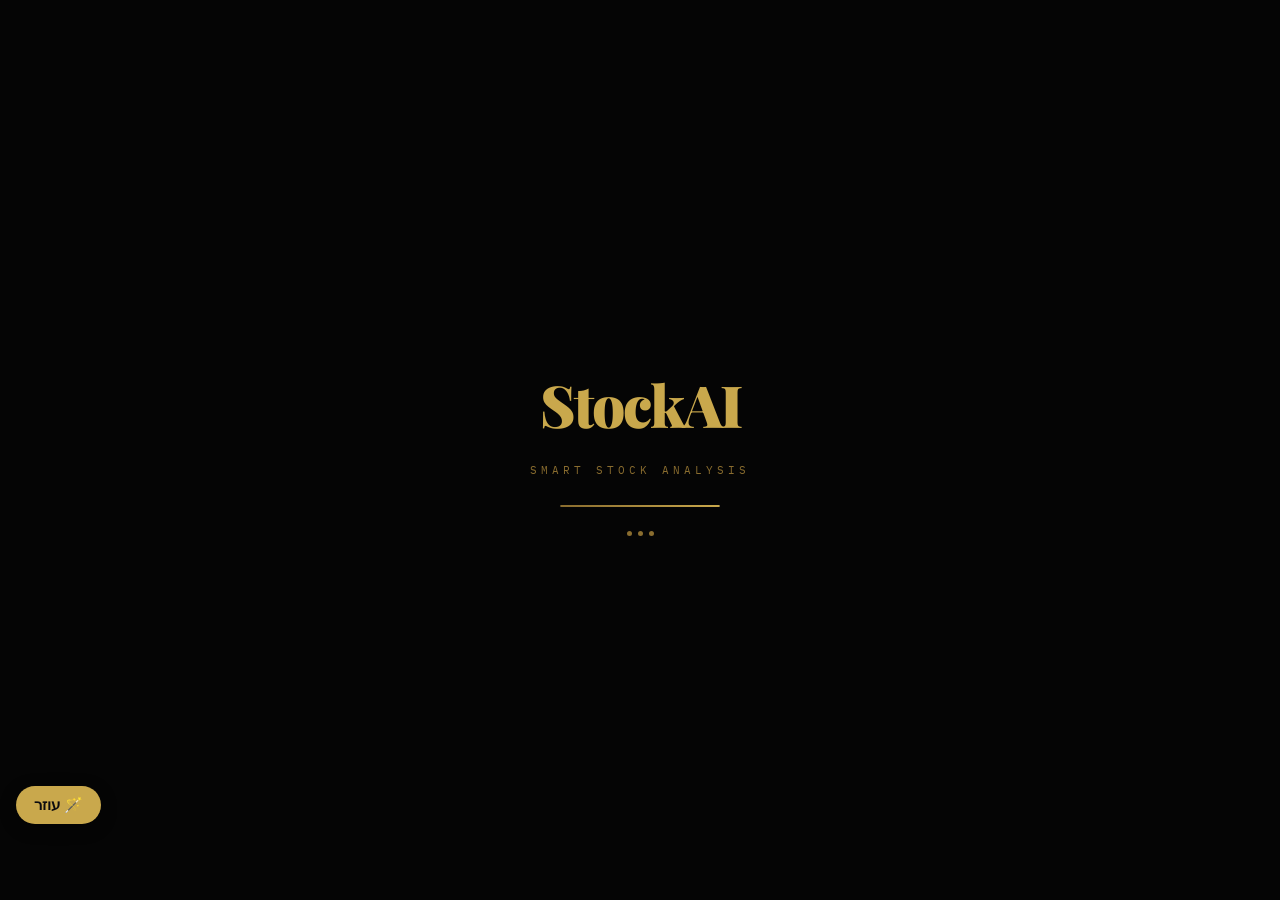
==== commit c37eb69f: "Add files via upload" ====
--- a/index.html
+++ b/index.html
@@ -13,7 +13,7 @@
 <meta name="apple-mobile-web-app-title" content="StockAI">
 <link rel="preconnect" href="https://fonts.googleapis.com">
 <link href="https://fonts.googleapis.com/css2?family=Playfair+Display:wght@700;900&family=Noto+Sans+Hebrew:wght@300;400;700&family=IBM+Plex+Mono:wght@400;600&family=Noto+Sans+Arabic:wght@400;700&display=swap" rel="stylesheet">
-<link rel="stylesheet" href="stockai.css?v=2.3.0">
+<link rel="stylesheet" href="stockai.css?v=2.4.0">
 </head>
 <body class="ltr" id="appBody">
 <a href="#mainContent" class="skip-link" id="skipLink">Skip to content</a>
@@ -26,7 +26,7 @@
   <div class="splash-dots"><div class="splash-dot"></div><div class="splash-dot"></div><div class="splash-dot"></div></div>
 </div>
 
-<script src="app-i18n.js?v=2.3.0"></script>
+<script src="app-i18n.js?v=2.4.0"></script>
 
 <!-- TICKER -->
 <div class="ticker-wrap"><div class="ticker-track" id="tickerTrack">
@@ -133,6 +133,7 @@
         <div class="chart-loading" id="chartLoading" style="display:none"></div>
       </div>
     </div>
+    <div class="rec-trend-wrap" id="lvPlan" style="display:none"></div>
     <div class="live-metrics" id="lvMetrics"></div>
     <div class="live-analyst" id="lvAnalyst" style="display:none"></div>
     <div class="rec-trend-wrap" id="lvRecTrend" style="display:none"></div>
@@ -244,7 +245,7 @@
     <div><div class="share-label-txt">AppNest</div><div style="font-size:12px;color:var(--text-dim);margin-top:3px;" data-t="moreApps"></div></div>
     <div class="share-btns">
       <button class="btn-share" onclick="shareApp()" data-t="shareBtn"></button>
-      <a class="btn-more-apps" href="https://barakaflalo.github.io/appnest" target="_blank" data-t="moreApps"></a>
+      <a class="btn-more-apps" href="https://appnest-store.pages.dev" target="_blank" data-t="moreApps"></a>
     </div>
   </div>
   <div class="disclaimer" id="disclaimer"></div>
@@ -252,6 +253,16 @@
 </main>
 
 <div class="toast" id="toast"></div>
+<div class="undo-bar" id="undoBar" role="status"><span id="undoMsg"></span><button id="undoBtn"></button></div>
+
+<!-- ══ BOTTOM NAVIGATION (requirement 2: yes — an app you return to many times a day, 4 fixed areas) ══ -->
+<nav class="bnav" id="bottomNav" aria-label="StockAI">
+  <button id="bn-home" onclick="navGo('home')"><span class="bn-i">🏠</span><span class="bn-l" id="bnl-home"></span></button>
+  <button id="bn-watch" onclick="navGo('watch')"><span class="bn-i">⭐<em class="bn-badge" id="bnWatchCount"></em></span><span class="bn-l" id="bnl-watch"></span></button>
+  <button id="bn-market" onclick="navGo('market')"><span class="bn-i">🔥</span><span class="bn-l" id="bnl-market"></span></button>
+  <button id="bn-pf" onclick="navGo('pf')"><span class="bn-i">💼</span><span class="bn-l" id="bnl-pf"></span></button>
+  <button id="bn-more" onclick="navGo('more')"><span class="bn-i">☰</span><span class="bn-l" id="bnl-more"></span></button>
+</nav>
 
 <!-- ══ WATCHLIST PANEL ══ -->
 <div class="watch-overlay" id="watchOverlay" onclick="closeWatchPanel()"></div>
@@ -334,6 +345,20 @@
   </div>
 </div>
 
+<!-- ══ MORE ══ -->
+<div class="modal-overlay" id="moreOverlay">
+  <div class="modal-box">
+    <div class="modal-header"><div class="modal-title" id="moreTitle"></div><button class="modal-close" onclick="closeModal('moreOverlay')">✕</button></div>
+    <div class="modal-body" id="moreBody"></div>
+  </div>
+</div>
+<!-- ══ IN-APP CONFIRM (only for actions that cannot be undone) ══ -->
+<div class="modal-overlay" id="confirmOverlay">
+  <div class="modal-box" style="max-width:380px">
+    <div class="modal-body"><div class="cf-msg" id="cfMsg"></div><div class="sb-actions" style="margin-top:14px"><button class="btn-ai-analyze" id="cfOk"></button><button id="cfCancel"></button></div></div>
+  </div>
+</div>
+
 <!-- ══ GUIDE MODAL ══ -->
 <div class="modal-overlay" id="guideOverlay">
   <div class="modal-box">
@@ -345,18 +370,20 @@
     <div id="guidePanes"></div>
   </div>
 </div>
-<script src="app-core.js?v=2.3.0"></script>
-<script src="app-ai.js?v=2.3.0"></script>
-<script src="app-ui.js?v=2.3.0"></script>
-<script src="app-market.js?v=2.3.0"></script>
-<script src="app-engines.js?v=2.3.0"></script>
-<script src="app-value.js?v=2.3.0"></script>
-<script src="app-platform.js?v=2.3.0"></script>
-<script src="app-live.js?v=2.3.0"></script>
-<script src="app-insights.js?v=2.3.0"></script>
-<script src="app-portfolio.js?v=2.3.0"></script>
-<script src="app-init.js?v=2.3.0"></script>
+<script src="app-core.js?v=2.4.0"></script>
+<script src="app-ai.js?v=2.4.0"></script>
+<script src="app-ui.js?v=2.4.0"></script>
+<script src="app-market.js?v=2.4.0"></script>
+<script src="app-engines.js?v=2.4.0"></script>
+<script src="app-value.js?v=2.4.0"></script>
+<script src="app-platform.js?v=2.4.0"></script>
+<script src="app-live.js?v=2.4.0"></script>
+<script src="app-insights.js?v=2.4.0"></script>
+<script src="app-portfolio.js?v=2.4.0"></script>
+<script src="app-nav.js?v=2.4.0"></script>
+<script src="app-decide.js?v=2.4.0"></script>
+<script src="app-init.js?v=2.4.0"></script>
 <!-- AppNest Assistant — המנוע זהה בכל האפליקציות; המפה: buildAssistantConfig() -->
-<script src="appnest-assistant.js?v=2.3.0" defer onerror="this.remove()"></script>
+<script src="appnest-assistant.js?v=2.4.0" defer onerror="this.remove()"></script>
 </body>
 </html>
--- a/stockai.css
+++ b/stockai.css
@@ -676,3 +676,82 @@
 .hd-bar i{display:block;height:100%;background:var(--gold-dim);}
 @media(max-width:520px){.pf-row{grid-template-columns:10px 1fr auto auto;}.pf-row .pf-px{display:none;}}
 @media (prefers-reduced-motion:reduce){.al-pop,.wq-live{animation:none;}}
+
+/* ══ v2.4 — bottom navigation, back button, More, undo, confirm (AppNest requirements 1–2, part 41) ══ */
+html{touch-action:manipulation;}
+.bnav{display:none;}
+body.tabs-on .bnav{display:grid;grid-template-columns:repeat(5,1fr);position:fixed;bottom:0;left:0;right:0;z-index:600;background:var(--bg2);border-top:1px solid var(--border);padding:4px 4px calc(4px + env(safe-area-inset-bottom));box-shadow:0 -6px 24px rgba(0,0,0,.35);}
+.bnav button{background:none;border:none;color:var(--text-dim);display:flex;flex-direction:column;align-items:center;gap:2px;padding:6px 2px;cursor:pointer;font-family:inherit;min-height:52px;border-radius:6px;}
+.bnav button.on{color:var(--gold);background:rgba(201,168,76,.08);}
+.bn-i{font-size:19px;line-height:1;position:relative;}
+.bn-l{font-size:11px;font-weight:600;letter-spacing:.2px;}
+.bn-badge{position:absolute;top:-6px;inset-inline-end:-12px;background:var(--gold);color:#0b0b0f;font-style:normal;font-size:9px;font-weight:700;border-radius:8px;padding:1px 5px;font-family:'IBM Plex Mono',monospace;}
+body.tabs-on{padding-bottom:calc(68px + env(safe-area-inset-bottom));}
+body.tabs-on .header-bottom-row .btn-watchlist{display:none;}
+body.tabs-on .modal-overlay{padding-bottom:calc(76px + env(safe-area-inset-bottom));}
+body.tabs-on .modal-box{max-height:calc(100vh - 110px - env(safe-area-inset-bottom));}
+body.tabs-on .watch-panel{height:calc(100% - 64px - env(safe-area-inset-bottom));}
+body.tabs-on .toast{bottom:calc(80px + env(safe-area-inset-bottom));}
+body.tabs-on.undo-on .toast{bottom:calc(132px + env(safe-area-inset-bottom));}
+body.tabs-on #appnest-assistant-btn{bottom:calc(76px + env(safe-area-inset-bottom))!important;}
+#confirmOverlay{z-index:700;}
+/* More */
+.mr-group{font-size:9px;letter-spacing:2px;text-transform:uppercase;color:var(--gold-dim);font-family:'IBM Plex Mono',monospace;margin:14px 2px 6px;}
+.mr-group:first-child{margin-top:2px;}
+.mr-row{display:flex;flex-direction:column;align-items:flex-start;gap:3px;width:100%;background:var(--bg3);border:1px solid var(--border);color:var(--text);padding:12px 14px;margin-bottom:6px;border-radius:4px;cursor:pointer;font-family:inherit;text-align:start;text-decoration:none;}
+.mr-row:hover{border-color:var(--gold-dim);}
+.mr-t{font-size:14px;font-weight:600;}
+.mr-s{font-size:11px;color:var(--text-dim);}
+/* undo */
+.undo-bar{position:fixed;left:50%;transform:translateX(-50%) translateY(20px);bottom:24px;z-index:9998;display:flex;align-items:center;gap:14px;background:var(--bg2);border:1px solid var(--gold);color:var(--text);padding:10px 14px;border-radius:6px;box-shadow:0 8px 28px rgba(0,0,0,.45);opacity:0;pointer-events:none;transition:all .25s;min-width:220px;justify-content:space-between;font-size:13px;}
+.undo-bar.show{opacity:1;pointer-events:all;transform:translateX(-50%) translateY(0);}
+body.tabs-on .undo-bar{bottom:calc(78px + env(safe-area-inset-bottom));}
+.undo-bar button{background:none;border:1px solid var(--gold);color:var(--gold);padding:6px 12px;border-radius:4px;font-weight:700;cursor:pointer;font-family:inherit;font-size:13px;}
+.cf-msg{font-size:15px;line-height:1.6;color:var(--text);}
+
+/* ══ v2.4 — 🎯 action plan ══ */
+.pl-card{border:1px solid var(--border);border-inline-start-width:3px;border-radius:4px;padding:14px;background:var(--bg);}
+.pl-head{display:flex;justify-content:space-between;align-items:center;gap:10px;flex-wrap:wrap;margin-bottom:10px;}
+.pl-title{font-size:15px;font-weight:700;color:var(--text);}
+.pl-badge{border:1px solid;border-radius:20px;padding:4px 12px;font-size:13px;font-weight:700;font-family:'IBM Plex Mono',monospace;white-space:nowrap;}
+.pl-meter{position:relative;height:8px;background:var(--bg3);border-radius:4px;overflow:hidden;margin-bottom:10px;}
+.pl-meter-fill{height:100%;border-radius:4px;}
+.pl-meter i{position:absolute;top:0;bottom:0;width:1px;background:var(--bg2);}
+.pl-desc{font-size:13px;color:var(--text);line-height:1.6;margin-bottom:8px;}
+.pl-guard{font-size:12px;line-height:1.55;color:var(--gold);background:rgba(201,168,76,.07);border:1px solid rgba(201,168,76,.25);border-radius:4px;padding:7px 10px;margin-bottom:6px;}
+.pl-zone{font-size:12px;color:var(--text-dim);margin:6px 0 10px;}
+.pl-zone.ok{color:var(--green);font-weight:600;}
+.pl-zone.bad{color:var(--red);font-weight:600;line-height:1.6;}
+.pl-lvs{display:grid;grid-template-columns:1fr 1fr;gap:1px;background:var(--border);border:1px solid var(--border);border-radius:4px;overflow:hidden;}
+.pl-lv{background:var(--bg2);padding:10px;display:flex;flex-direction:column;gap:3px;}
+.pl-lv span{font-size:10px;color:var(--text-dim);letter-spacing:.5px;}
+.pl-lv b{font-size:16px;font-family:'IBM Plex Mono',monospace;color:var(--text);direction:ltr;unicode-bidi:isolate;text-align:start;}
+.pl-lv.stop b{color:var(--red);}
+.pl-lv.tgt b{color:var(--green);}
+.pl-lv em{font-size:10px;font-style:normal;color:var(--text-muted);line-height:1.4;}
+body.light .pl-lv em{color:var(--text-dim);}
+.pl-row2{display:grid;grid-template-columns:1fr 1.6fr;gap:8px;margin-top:8px;}
+.pl-row2 div{background:var(--bg2);border:1px solid var(--border);border-radius:4px;padding:8px 10px;display:flex;flex-direction:column;gap:3px;}
+.pl-row2 span{font-size:10px;color:var(--text-dim);}
+.pl-row2 b{font-size:13px;color:var(--text);}
+.pl-chk-t{font-size:13px;font-weight:700;color:var(--text);margin:14px 0 6px;}
+.pl-chk{display:flex;flex-direction:column;gap:4px;}
+.pl-ck{display:flex;gap:9px;align-items:flex-start;padding:7px 9px;border-radius:4px;background:var(--bg2);border:1px solid var(--border);}
+.pl-ci{font-size:14px;line-height:1.3;}
+.pl-ck b{display:block;font-size:12px;color:var(--text);}
+.pl-ck em{display:block;font-size:11px;font-style:normal;color:var(--text-dim);margin-top:1px;}
+.pl-ck.bad{border-color:rgba(207,74,74,.35);}
+.pl-ck.ok{border-color:rgba(76,175,114,.3);}
+
+/* ══ v2.4 — scoreboard horizons + risk flags ══ */
+.sb-hz{border:1px solid var(--border);border-radius:4px;overflow:hidden;margin-bottom:10px;}
+.sb-hz-h,.sb-hz-r{display:grid;grid-template-columns:1.1fr .9fr 1fr 1fr;gap:6px;padding:8px 10px;align-items:center;}
+.sb-hz-h{background:var(--bg3);font-size:9px;color:var(--text-dim);line-height:1.3;}
+.sb-hz-r{border-top:1px solid var(--border);font-size:12px;}
+.sb-hz-r b{font-family:'IBM Plex Mono',monospace;font-size:13px;}
+.sb-hz-r small{font-size:10px;font-weight:400;color:var(--text-dim);font-family:inherit;}
+.sb-chip{display:inline-block;font-size:11px;margin-inline-end:10px;color:var(--text-dim);}
+.rk-card{margin-top:12px;border:1px solid var(--border);border-radius:4px;padding:10px 12px;background:var(--bg);}
+.rk-f{font-size:12px;line-height:1.55;color:var(--gold);padding:4px 0;}
+.rk-ok{font-size:12px;color:var(--green);padding:4px 0;}
+.rk-i{font-size:11px;color:var(--text-dim);padding:2px 0;}
